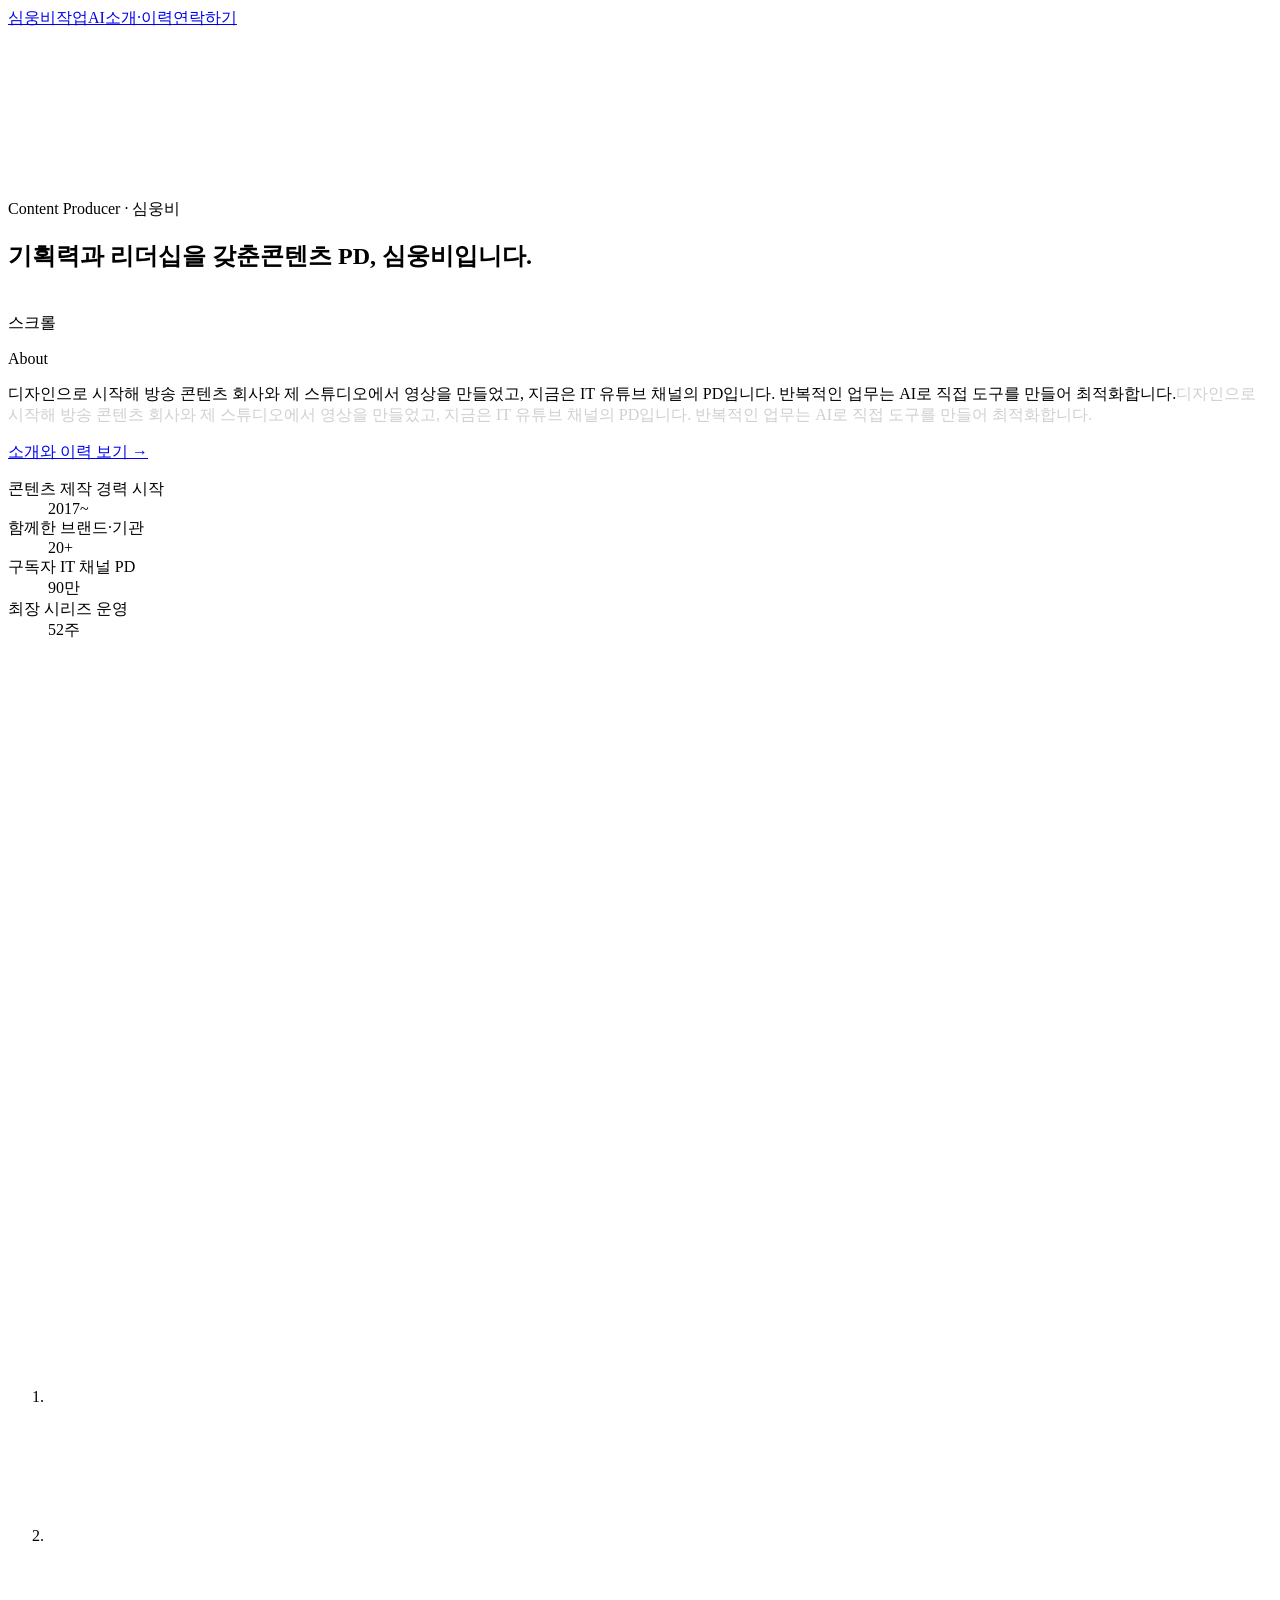
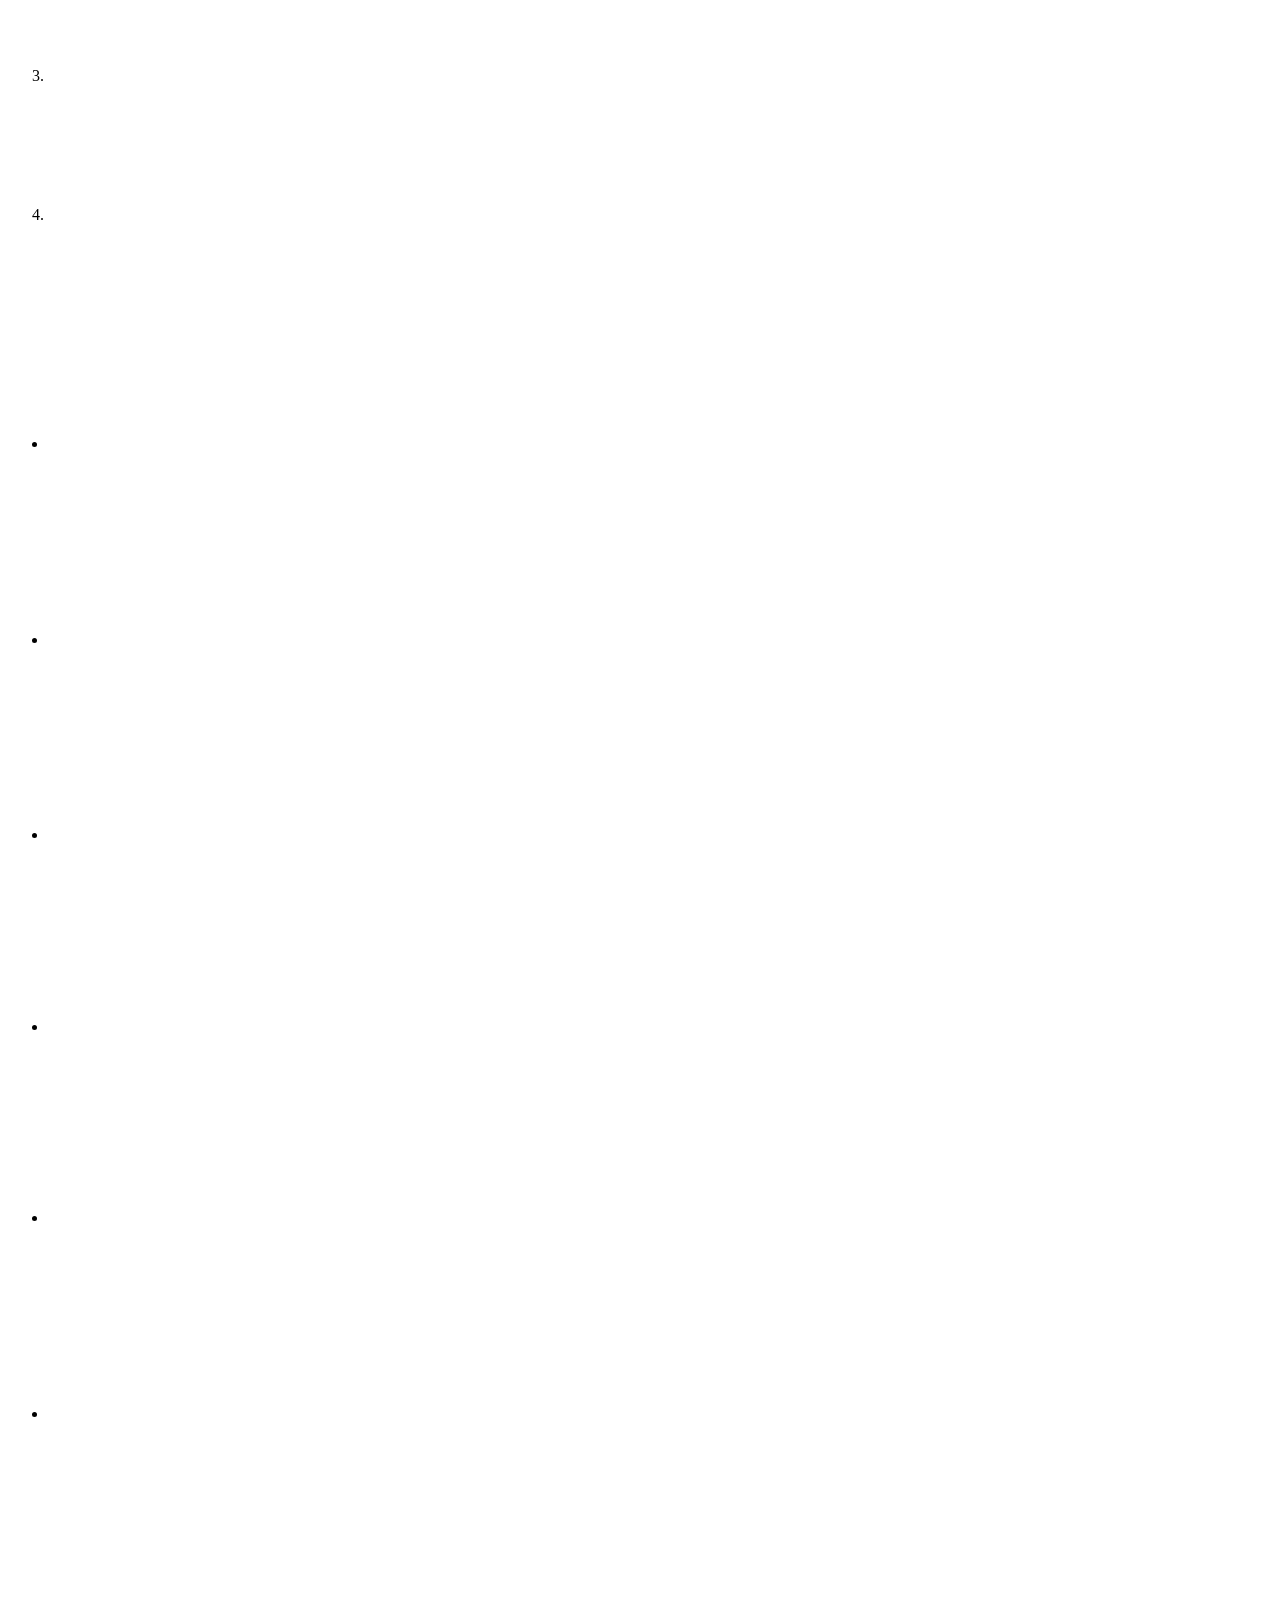
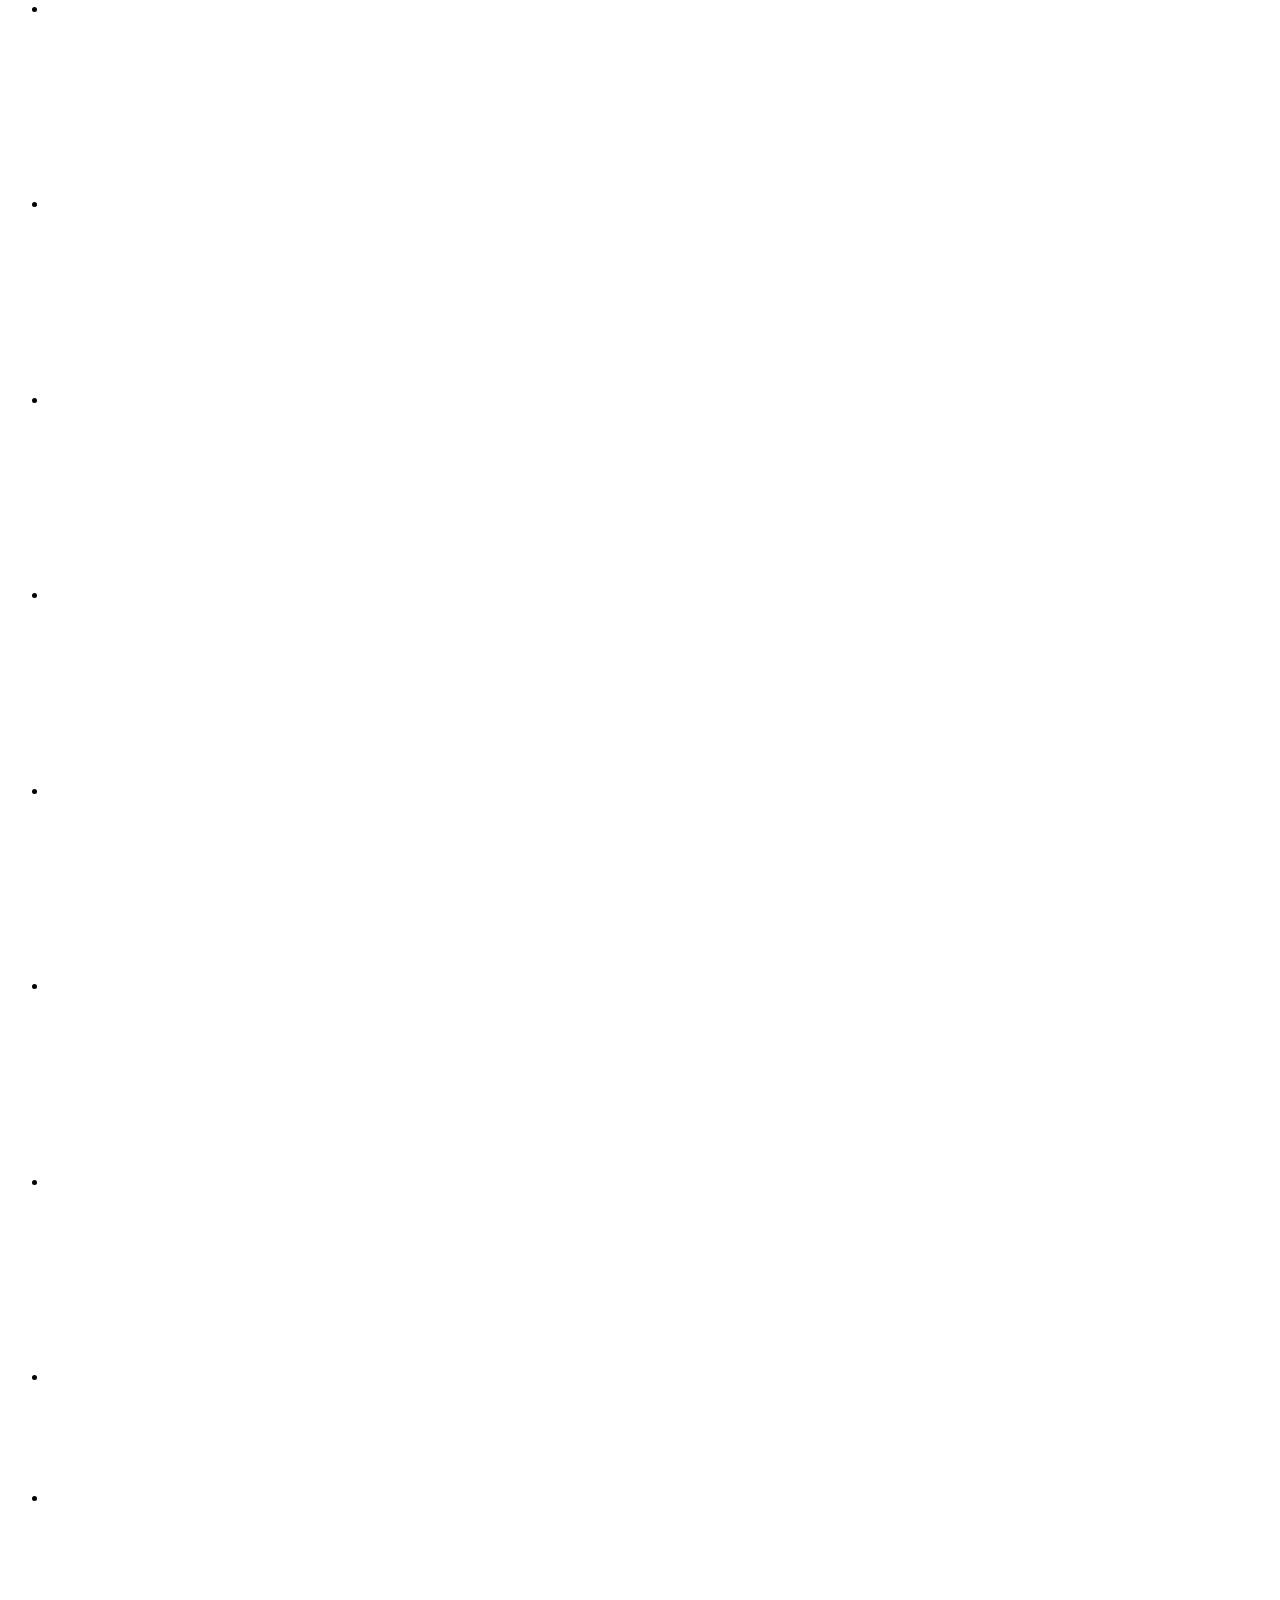
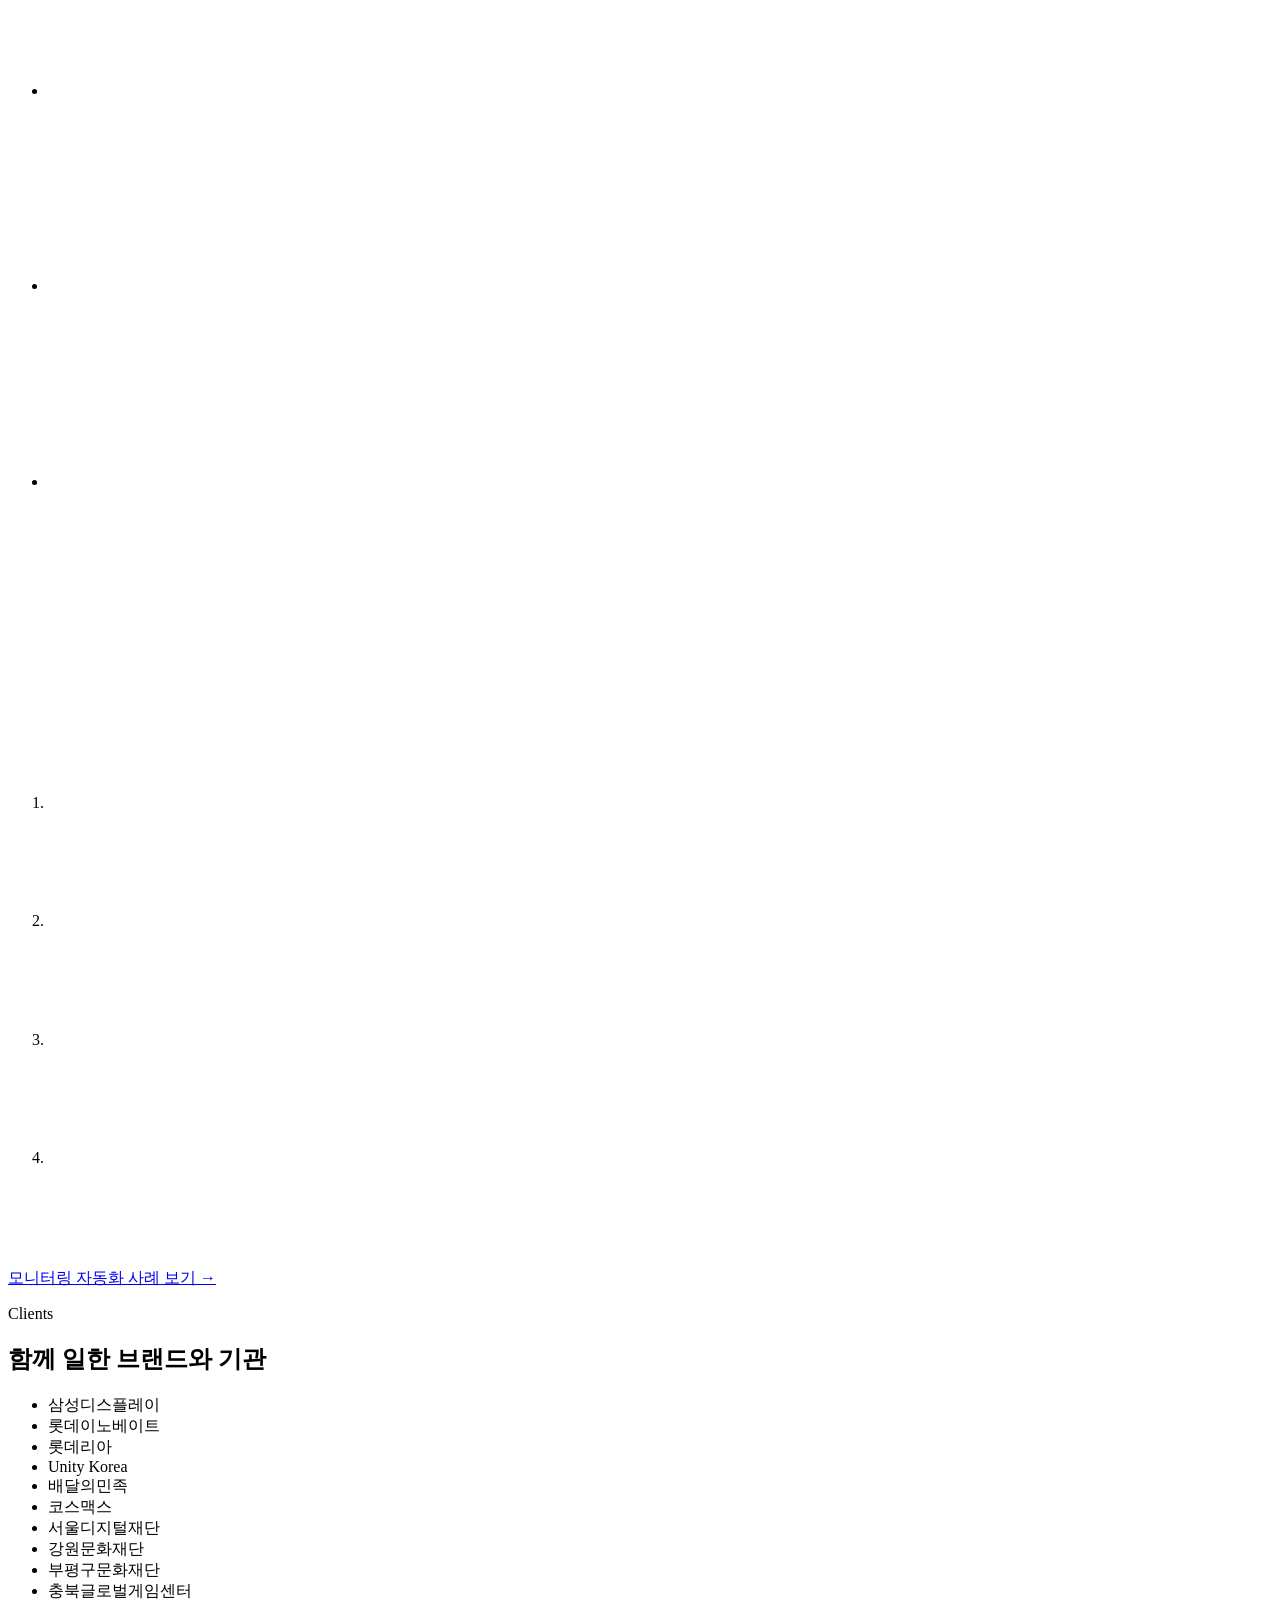
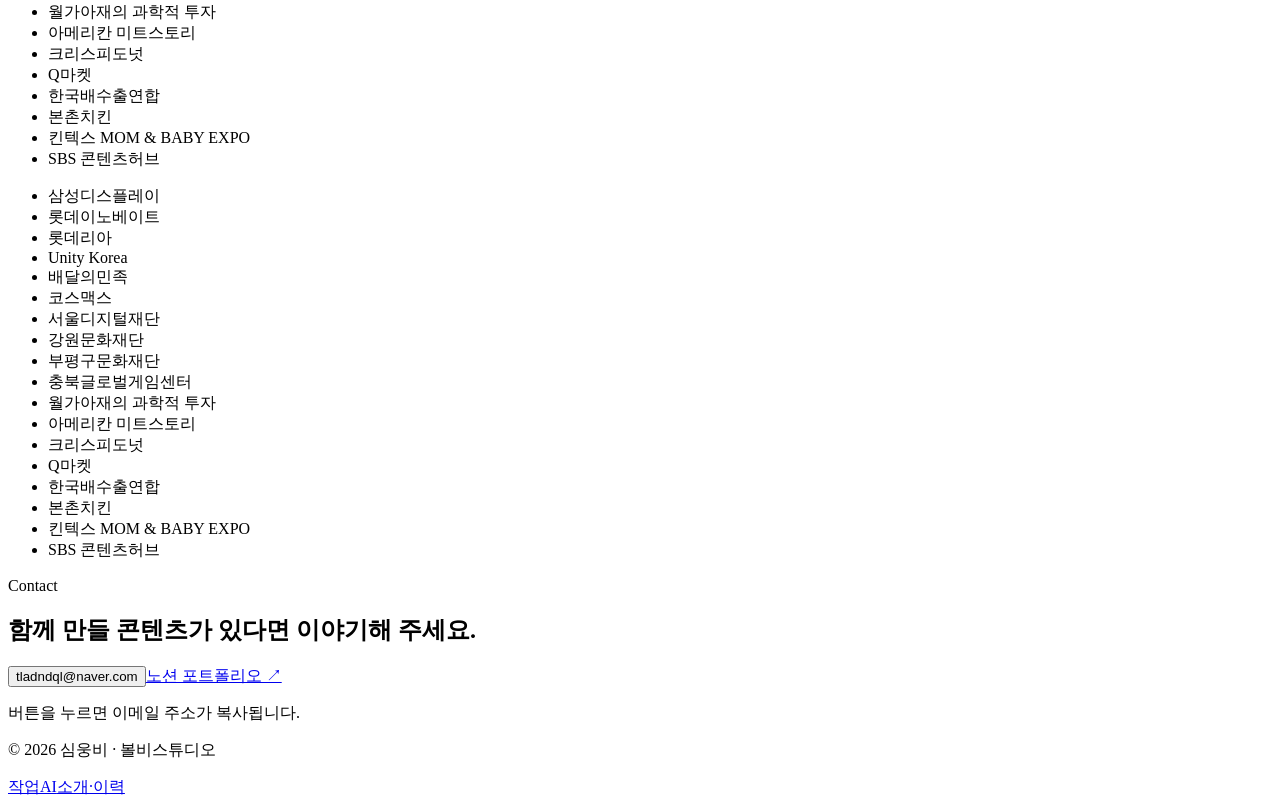
==== index.html @ 693e91f2 "Deploy portfolio 2026-10-16 02:16 Co-Authored-By: Claude Opus 5.5 <noreply@anthropic.com>" ====
<!DOCTYPE html><html lang="ko" class="geist_mono_8d43a2aa-module__8Li5zG__variable" data-scroll-behavior="smooth"><head><meta charSet="utf-8"/><meta name="viewport" content="width=device-width, initial-scale=1"/><link rel="preload" href="/wwngbi_portfolio/_next/static/media/797e433ab948586e-s.p.0r6juujl39pe6.woff2" as="font" crossorigin="" type="font/woff2"/><link rel="stylesheet" href="/wwngbi_portfolio/_next/static/chunks/28glftcyta2r6.css" data-precedence="next"/><link rel="preload" as="script" fetchPriority="low" href="/wwngbi_portfolio/_next/static/chunks/3s6nzrbk-8mnv.js"/><script src="/wwngbi_portfolio/_next/static/chunks/3450qyhportkm.js" async=""></script><script src="/wwngbi_portfolio/_next/static/chunks/196x_tfexoucg.js" async=""></script><script src="/wwngbi_portfolio/_next/static/chunks/1ggrxnsq9pg78.js" async=""></script><script src="/wwngbi_portfolio/_next/static/chunks/turbopack-2llczwt8ax38n.js" async=""></script><script src="/wwngbi_portfolio/_next/static/chunks/29ps6sqmduz-f.js" async=""></script><script src="/wwngbi_portfolio/_next/static/chunks/2xzqyr3nwp_f8.js" async=""></script><script src="/wwngbi_portfolio/_next/static/chunks/0o7ew4dhc72-c.js" async=""></script><script src="/wwngbi_portfolio/_next/static/chunks/1zjr4txvxo117.js" async=""></script><meta name="next-size-adjust" content=""/><meta name="theme-color" content="#f5f5f7" media="(prefers-color-scheme: light)"/><meta name="theme-color" content="#000000" media="(prefers-color-scheme: dark)"/><title>심웅비 · 콘텐츠 프로듀서</title><meta name="description" content="기획력과 리더십을 갖춘 콘텐츠 프로듀서 심웅비의 포트폴리오. 유튜브 채널 기획, 브랜드 필름, 글로벌 행사 영상, AI 기반 콘텐츠 워크플로우."/><link rel="icon" href="/wwngbi_portfolio/icon.png?icon.2mhjl2n72zoon.png" sizes="512x512" type="image/png"/><link rel="apple-touch-icon" href="/wwngbi_portfolio/apple-icon.png?apple-icon.1-514moe0khhh.png" sizes="180x180" type="image/png"/><script src="/wwngbi_portfolio/_next/static/chunks/0cz1d0mv5g_q7.js" noModule=""></script></head><body class="min-h-dvh"><div hidden=""><!--$--><!--/$--></div><header class="pointer-events-none fixed inset-x-0 z-50 flex justify-center px-4" style="top:calc(env(safe-area-inset-top, 0px) + 14px)"><nav aria-label="주요 메뉴" class="pointer-events-auto relative isolate flex items-center gap-0.5 whitespace-nowrap rounded-full p-1.5 sm:gap-1 transition-colors duration-300 glass"><span aria-hidden="true" class="pointer-events-none absolute left-0 top-0 -z-10 rounded-full transition-colors duration-300 bg-ink/[0.07]" style="opacity:0"></span><a class="press rounded-full px-3 py-1.5 text-[14px] font-bold tracking-tight sm:px-3.5 text-ink" href="/wwngbi_portfolio/">심웅비</a><a class="press relative rounded-full px-2.5 py-1.5 text-[13.5px] transition-colors sm:px-3.5 sm:text-[14px] text-ink-2 hover:text-ink" href="/wwngbi_portfolio/#work">작업</a><a class="press relative rounded-full px-2.5 py-1.5 text-[13.5px] transition-colors sm:px-3.5 sm:text-[14px] text-ink-2 hover:text-ink" href="/wwngbi_portfolio/ai-lab/">AI</a><a class="press relative rounded-full px-2.5 py-1.5 text-[13.5px] transition-colors sm:px-3.5 sm:text-[14px] text-ink-2 hover:text-ink" href="/wwngbi_portfolio/about/">소개·이력</a><a href="#contact" class="press ml-1 rounded-full bg-accent px-3.5 py-1.5 text-[13.5px] font-semibold text-white sm:px-4 sm:text-[14px]">연락하기</a></nav></header><main><section aria-label="소개" class="relative h-[210svh] bg-canvas"><div class="pointer-events-none absolute inset-x-0 top-0 h-[calc(44svh+40px)]" data-nav-theme="dark" aria-hidden="true"></div><div class="sticky top-0 h-svh overflow-hidden"><div class="absolute inset-0 bg-night" style="clip-path:inset(0% 0% 0% 0% round 0px)"><video class="absolute inset-0 h-full w-full object-cover" poster="/wwngbi_portfolio/reel/hero-poster.2b6b14bd.jpg" autoPlay="" muted="" loop="" playsInline="" preload="auto" aria-hidden="true"><source src="/wwngbi_portfolio/reel/hero-1080.47e39be8.mp4" type="video/mp4" media="(min-width: 768px)"/><source src="/wwngbi_portfolio/reel/hero-720.849faedf.mp4" type="video/mp4"/></video><div class="absolute inset-0 bg-gradient-to-t from-black/80 via-black/35 to-black/40"></div></div><div class="container-x absolute inset-x-0 bottom-[14svh] text-white" style="opacity:1;transform:none"><p class="eyebrow !text-white/80">Content Producer · 심웅비</p><h1 class="display mt-4 text-[clamp(40px,7.2vw,96px)]"><span class="block">기획력과 리더십을 갖춘</span><span class="block">콘텐츠 PD, 심웅비입니다.</span></h1></div><div class="absolute inset-x-0 bottom-[calc(9svh+20px)] flex justify-center px-4" style="opacity:0;transform:translateY(16px)"><div class="glass-dark flex items-center gap-3 rounded-full py-2 pl-2 pr-5 text-[13px]" aria-live="polite"><span class="flex gap-1 pl-2" aria-hidden="true"><span class="h-1.5 rounded-full transition-all duration-500 w-5 bg-white"></span><span class="h-1.5 rounded-full transition-all duration-500 w-1.5 bg-white/40"></span><span class="h-1.5 rounded-full transition-all duration-500 w-1.5 bg-white/40"></span><span class="h-1.5 rounded-full transition-all duration-500 w-1.5 bg-white/40"></span><span class="h-1.5 rounded-full transition-all duration-500 w-1.5 bg-white/40"></span><span class="h-1.5 rounded-full transition-all duration-500 w-1.5 bg-white/40"></span><span class="h-1.5 rounded-full transition-all duration-500 w-1.5 bg-white/40"></span><span class="h-1.5 rounded-full transition-all duration-500 w-1.5 bg-white/40"></span><span class="h-1.5 rounded-full transition-all duration-500 w-1.5 bg-white/40"></span><span class="h-1.5 rounded-full transition-all duration-500 w-1.5 bg-white/40"></span><span class="h-1.5 rounded-full transition-all duration-500 w-1.5 bg-white/40"></span><span class="h-1.5 rounded-full transition-all duration-500 w-1.5 bg-white/40"></span></span><span class="whitespace-nowrap text-white/70">브랜드 필름</span><span class="whitespace-nowrap font-semibold">롯데이노베이트 CES 2025 티저</span></div></div><div class="absolute inset-x-0 bottom-6 flex justify-center text-[12px] text-white/70" aria-hidden="true" style="opacity:1"><span class="flex flex-col items-center gap-2">스크롤<span class="h-8 w-px bg-gradient-to-b from-white/70 to-transparent"></span></span></div></div></section><section class="container-x pb-24 pt-10 md:pb-32"><p class="eyebrow">About</p><p class="mt-6 max-w-[36ch] text-[clamp(23px,2.9vw,38px)] font-medium leading-[1.5] tracking-[-0.025em] text-ink-2 [text-wrap:pretty]"><span class="sr-only select-none">디자인으로 시작해 방송 콘텐츠 회사와 제 스튜디오에서 영상을 만들었고, 지금은 IT 유튜브 채널의 PD입니다. 반복적인 업무는 AI로 직접 도구를 만들어 최적화합니다.</span><span aria-hidden="true" style="opacity:0.18">디자인으로</span> <span aria-hidden="true" style="opacity:0.18">시작해</span> <span aria-hidden="true" style="opacity:0.18">방송</span> <span aria-hidden="true" style="opacity:0.18">콘텐츠</span> <span aria-hidden="true" style="opacity:0.18">회사와</span> <span aria-hidden="true" style="opacity:0.18">제</span> <span aria-hidden="true" style="opacity:0.18">스튜디오에서</span> <span aria-hidden="true" style="opacity:0.18">영상을</span> <span aria-hidden="true" style="opacity:0.18">만들었고,</span> <span aria-hidden="true" style="opacity:0.18">지금은</span> <span aria-hidden="true" class="whitespace-nowrap font-bold text-ink" style="opacity:0.18">IT 유튜브 채널의 PD</span><span aria-hidden="true" style="opacity:0.18">입니다.</span> <span aria-hidden="true" style="opacity:0.18">반복적인</span> <span aria-hidden="true" style="opacity:0.18">업무는</span> <span aria-hidden="true" style="opacity:0.18">AI로</span> <span aria-hidden="true" style="opacity:0.18">직접</span> <span aria-hidden="true" style="opacity:0.18">도구를</span> <span aria-hidden="true" style="opacity:0.18">만들어</span> <span aria-hidden="true" style="opacity:0.18">최적화합니다.</span></p><a class="press mt-10 inline-flex items-center gap-2 text-[17px] font-semibold text-accent" href="/wwngbi_portfolio/about/">소개와 이력 보기<!-- --> <span aria-hidden="true">→</span></a></section><section aria-label="주요 숫자" class="container-x"><dl class="grid grid-cols-2 gap-px overflow-hidden rounded-[var(--radius-card)] bg-line md:grid-cols-4"><div class="flex flex-col bg-surface p-6 md:p-8"><dt class="order-2 mt-2 text-[14px] text-ink-2">콘텐츠 제작 경력 시작</dt><dd class="display order-1 text-[clamp(36px,4.6vw,56px)] tabular-nums">2017<span class="ml-0.5 text-[0.5em] font-bold text-ink-3">~</span></dd></div><div class="flex flex-col bg-surface p-6 md:p-8"><dt class="order-2 mt-2 text-[14px] text-ink-2">함께한 브랜드·기관</dt><dd class="display order-1 text-[clamp(36px,4.6vw,56px)] tabular-nums">20<span class="ml-0.5 text-[0.5em] font-bold text-ink-3">+</span></dd></div><div class="flex flex-col bg-surface p-6 md:p-8"><dt class="order-2 mt-2 text-[14px] text-ink-2">구독자 IT 채널 PD</dt><dd class="display order-1 text-[clamp(36px,4.6vw,56px)] tabular-nums">90<span class="ml-0.5 text-[0.5em] font-bold text-ink-3">만</span></dd></div><div class="flex flex-col bg-surface p-6 md:p-8"><dt class="order-2 mt-2 text-[14px] text-ink-2">최장 시리즈 운영</dt><dd class="display order-1 text-[clamp(36px,4.6vw,56px)] tabular-nums">52<span class="ml-0.5 text-[0.5em] font-bold text-ink-3">주</span></dd></div></dl></section><section aria-labelledby="pillars-label" class="container-x pt-28 md:pt-36"><div class="max-w-3xl" style="opacity:0;transform:translateY(28px)"><h2 id="pillars-label" class="eyebrow">What I do</h2></div><div class="grid gap-4 md:grid-cols-3 mt-6"><div class="card flex flex-col p-7 md:p-8" style="opacity:0;transform:translateY(28px)"><span class="font-mono text-[12px] tracking-wider text-accent">PLAN</span><h3 class="title mt-10 text-[28px]">기획</h3><p class="mt-3 text-[15.5px] leading-relaxed text-ink-2">채널의 방향을 정하고, 시리즈 포맷과 회차 구성을 설계합니다.</p><ul class="mt-6 grid gap-2 border-t border-line pt-5 text-[14.5px]"><li class="flex gap-2.5"><span aria-hidden="true" class="mt-[9px] size-1.5 shrink-0 rounded-full bg-accent"></span>8–12주 장기 시리즈 3건 운영</li><li class="flex gap-2.5"><span aria-hidden="true" class="mt-[9px] size-1.5 shrink-0 rounded-full bg-accent"></span>기관·브랜드 채널 콘텐츠 기획</li><li class="flex gap-2.5"><span aria-hidden="true" class="mt-[9px] size-1.5 shrink-0 rounded-full bg-accent"></span>구독자 90만 IT 채널 PD</li></ul></div><div class="card flex flex-col p-7 md:p-8" style="opacity:0;transform:translateY(28px)"><span class="font-mono text-[12px] tracking-wider text-accent">MAKE</span><h3 class="title mt-10 text-[28px]">제작·디자인</h3><p class="mt-3 text-[15.5px] leading-relaxed text-ink-2">연출, 촬영, 편집, 색보정, 모션까지 직접 완성합니다.</p><ul class="mt-6 grid gap-2 border-t border-line pt-5 text-[14.5px]"><li class="flex gap-2.5"><span aria-hidden="true" class="mt-[9px] size-1.5 shrink-0 rounded-full bg-accent"></span>CES·gamescom 등 글로벌 전시 현장 제작</li><li class="flex gap-2.5"><span aria-hidden="true" class="mt-[9px] size-1.5 shrink-0 rounded-full bg-accent"></span>브랜드 필름과 기업 홍보영상</li><li class="flex gap-2.5"><span aria-hidden="true" class="mt-[9px] size-1.5 shrink-0 rounded-full bg-accent"></span>Adobe PS · AI · AE · PR</li></ul></div><div class="card flex flex-col p-7 md:p-8" style="opacity:0;transform:translateY(28px)"><span class="font-mono text-[12px] tracking-wider text-accent">SCALE</span><h3 class="title mt-10 text-[28px]">AI·자동화</h3><p class="mt-3 text-[15.5px] leading-relaxed text-ink-2">AI와 자동화 도구로 트렌드 분석, 아이디어 발굴, 제작 과정을 개선합니다.</p><ul class="mt-6 grid gap-2 border-t border-line pt-5 text-[14.5px]"><li class="flex gap-2.5"><span aria-hidden="true" class="mt-[9px] size-1.5 shrink-0 rounded-full bg-accent"></span>트렌드·채널 모니터링 자동화</li><li class="flex gap-2.5"><span aria-hidden="true" class="mt-[9px] size-1.5 shrink-0 rounded-full bg-accent"></span>AI 기반 기획 워크플로우</li><li class="flex gap-2.5"><span aria-hidden="true" class="mt-[9px] size-1.5 shrink-0 rounded-full bg-accent"></span>반복 업무 자동화</li></ul></div></div></section><section id="work" aria-labelledby="work-title" class="container-x pt-28 md:pt-36"><div class="flex flex-wrap items-end justify-between gap-6" style="opacity:0;transform:translateY(28px)"><div class="max-w-3xl"><p class="eyebrow">Selected Work</p><h2 id="work-title" class="section-title mt-4">IT 유튜브 콘텐츠</h2></div></div><div class="mt-12"><ol class="grid gap-x-5 gap-y-10 md:grid-cols-2"><li><div style="opacity:0;transform:translateY(28px)"><a href="https://www.youtube.com/watch?v=Vtni0Dz35sk" target="_blank" rel="noopener noreferrer" class="group block"><div class="relative aspect-video overflow-hidden rounded-[var(--radius-card)] bg-night"><img alt="AI 안경 끼고 수능 문제 풀어봤습니다. 그런데 점수가.. 썸네일" loading="lazy" decoding="async" data-nimg="fill" class="object-cover transition-transform duration-700 ease-[var(--ease-apple)] group-hover:scale-[1.03]" style="position:absolute;height:100%;width:100%;left:0;top:0;right:0;bottom:0;color:transparent" sizes="(min-width: 768px) 50vw, 100vw" srcSet="/wwngbi_portfolio/work/techmong/Vtni0Dz35sk.jpg?w=384 384w, /wwngbi_portfolio/work/techmong/Vtni0Dz35sk.jpg?w=640 640w, /wwngbi_portfolio/work/techmong/Vtni0Dz35sk.jpg?w=750 750w, /wwngbi_portfolio/work/techmong/Vtni0Dz35sk.jpg?w=828 828w, /wwngbi_portfolio/work/techmong/Vtni0Dz35sk.jpg?w=1080 1080w, /wwngbi_portfolio/work/techmong/Vtni0Dz35sk.jpg?w=1200 1200w, /wwngbi_portfolio/work/techmong/Vtni0Dz35sk.jpg?w=1920 1920w, /wwngbi_portfolio/work/techmong/Vtni0Dz35sk.jpg?w=2048 2048w, /wwngbi_portfolio/work/techmong/Vtni0Dz35sk.jpg?w=3840 3840w" src="/wwngbi_portfolio/work/techmong/Vtni0Dz35sk.jpg?w=3840"/><span class="glass-dark absolute bottom-4 right-4 flex items-center gap-1.5 rounded-full px-3 py-1 text-[12px] font-medium opacity-0 transition-opacity duration-300 group-hover:opacity-100 group-focus-visible:opacity-100">YouTube에서 보기 <span aria-hidden="true">↗</span></span></div><div class="mt-5 flex items-start gap-4"><span class="font-mono text-[13px] font-semibold tabular-nums text-accent">01</span><div class="min-w-0"><h3 class="text-[18px] font-bold leading-snug tracking-tight md:text-[20px]">AI 안경 끼고 수능 문제 풀어봤습니다. 그런데 점수가..</h3><p class="mt-2 flex flex-wrap items-center gap-x-3 gap-y-1 text-[14px] text-ink-3"><span>조회수 <b class="font-semibold tabular-nums text-ink">114만<!-- -->회</b></span><span aria-hidden="true">·</span><span>테크몽</span><span aria-hidden="true">·</span><span class="tabular-nums">2026.06</span></p></div></div></a></div></li><li><div style="opacity:0;transform:translateY(28px)"><a href="https://www.youtube.com/watch?v=dpkJCcqBZOs" target="_blank" rel="noopener noreferrer" class="group block"><div class="relative aspect-video overflow-hidden rounded-[var(--radius-card)] bg-night"><img alt="폰 안 보고 카톡 몰래 보는 법 ㅋㅋ AI 안경 이렇게 좋아진 거 나만 몰랐어.. 썸네일" loading="lazy" decoding="async" data-nimg="fill" class="object-cover transition-transform duration-700 ease-[var(--ease-apple)] group-hover:scale-[1.03]" style="position:absolute;height:100%;width:100%;left:0;top:0;right:0;bottom:0;color:transparent" sizes="(min-width: 768px) 50vw, 100vw" srcSet="/wwngbi_portfolio/work/techmong/dpkJCcqBZOs.jpg?w=384 384w, /wwngbi_portfolio/work/techmong/dpkJCcqBZOs.jpg?w=640 640w, /wwngbi_portfolio/work/techmong/dpkJCcqBZOs.jpg?w=750 750w, /wwngbi_portfolio/work/techmong/dpkJCcqBZOs.jpg?w=828 828w, /wwngbi_portfolio/work/techmong/dpkJCcqBZOs.jpg?w=1080 1080w, /wwngbi_portfolio/work/techmong/dpkJCcqBZOs.jpg?w=1200 1200w, /wwngbi_portfolio/work/techmong/dpkJCcqBZOs.jpg?w=1920 1920w, /wwngbi_portfolio/work/techmong/dpkJCcqBZOs.jpg?w=2048 2048w, /wwngbi_portfolio/work/techmong/dpkJCcqBZOs.jpg?w=3840 3840w" src="/wwngbi_portfolio/work/techmong/dpkJCcqBZOs.jpg?w=3840"/><span class="glass-dark absolute bottom-4 right-4 flex items-center gap-1.5 rounded-full px-3 py-1 text-[12px] font-medium opacity-0 transition-opacity duration-300 group-hover:opacity-100 group-focus-visible:opacity-100">YouTube에서 보기 <span aria-hidden="true">↗</span></span></div><div class="mt-5 flex items-start gap-4"><span class="font-mono text-[13px] font-semibold tabular-nums text-accent">02</span><div class="min-w-0"><h3 class="text-[18px] font-bold leading-snug tracking-tight md:text-[20px]">폰 안 보고 카톡 몰래 보는 법 ㅋㅋ AI 안경 이렇게 좋아진 거 나만 몰랐어..</h3><p class="mt-2 flex flex-wrap items-center gap-x-3 gap-y-1 text-[14px] text-ink-3"><span>조회수 <b class="font-semibold tabular-nums text-ink">85만<!-- -->회</b></span><span aria-hidden="true">·</span><span>테크몽</span><span aria-hidden="true">·</span><span class="tabular-nums">2026.06</span></p></div></div></a></div></li><li><div style="opacity:0;transform:translateY(28px)"><a href="https://www.youtube.com/watch?v=_6fSJhzxGvA" target="_blank" rel="noopener noreferrer" class="group block"><div class="relative aspect-video overflow-hidden rounded-[var(--radius-card)] bg-night"><img alt="통신사, 판매점에서 알려주지 않는 스마트폰 싸게 사는 방법 썸네일" loading="lazy" decoding="async" data-nimg="fill" class="object-cover transition-transform duration-700 ease-[var(--ease-apple)] group-hover:scale-[1.03]" style="position:absolute;height:100%;width:100%;left:0;top:0;right:0;bottom:0;color:transparent" sizes="(min-width: 768px) 50vw, 100vw" srcSet="/wwngbi_portfolio/work/techmong/_6fSJhzxGvA.jpg?w=384 384w, /wwngbi_portfolio/work/techmong/_6fSJhzxGvA.jpg?w=640 640w, /wwngbi_portfolio/work/techmong/_6fSJhzxGvA.jpg?w=750 750w, /wwngbi_portfolio/work/techmong/_6fSJhzxGvA.jpg?w=828 828w, /wwngbi_portfolio/work/techmong/_6fSJhzxGvA.jpg?w=1080 1080w, /wwngbi_portfolio/work/techmong/_6fSJhzxGvA.jpg?w=1200 1200w, /wwngbi_portfolio/work/techmong/_6fSJhzxGvA.jpg?w=1920 1920w, /wwngbi_portfolio/work/techmong/_6fSJhzxGvA.jpg?w=2048 2048w, /wwngbi_portfolio/work/techmong/_6fSJhzxGvA.jpg?w=3840 3840w" src="/wwngbi_portfolio/work/techmong/_6fSJhzxGvA.jpg?w=3840"/><span class="glass-dark absolute bottom-4 right-4 flex items-center gap-1.5 rounded-full px-3 py-1 text-[12px] font-medium opacity-0 transition-opacity duration-300 group-hover:opacity-100 group-focus-visible:opacity-100">YouTube에서 보기 <span aria-hidden="true">↗</span></span></div><div class="mt-5 flex items-start gap-4"><span class="font-mono text-[13px] font-semibold tabular-nums text-accent">03</span><div class="min-w-0"><h3 class="text-[18px] font-bold leading-snug tracking-tight md:text-[20px]">통신사, 판매점에서 알려주지 않는 스마트폰 싸게 사는 방법</h3><p class="mt-2 flex flex-wrap items-center gap-x-3 gap-y-1 text-[14px] text-ink-3"><span>조회수 <b class="font-semibold tabular-nums text-ink">78만<!-- -->회</b></span><span aria-hidden="true">·</span><span>테크몽</span><span aria-hidden="true">·</span><span class="tabular-nums">2025.08</span></p></div></div></a></div></li><li><div style="opacity:0;transform:translateY(28px)"><a href="https://www.youtube.com/watch?v=BMfqn5Os8iY" target="_blank" rel="noopener noreferrer" class="group block"><div class="relative aspect-video overflow-hidden rounded-[var(--radius-card)] bg-night"><img alt="갤럭시 폰+아이패드가 최강 조합인 이유! 진짜 개편하다니까요? 썸네일" loading="lazy" decoding="async" data-nimg="fill" class="object-cover transition-transform duration-700 ease-[var(--ease-apple)] group-hover:scale-[1.03]" style="position:absolute;height:100%;width:100%;left:0;top:0;right:0;bottom:0;color:transparent" sizes="(min-width: 768px) 50vw, 100vw" srcSet="/wwngbi_portfolio/work/techmong/BMfqn5Os8iY.jpg?w=384 384w, /wwngbi_portfolio/work/techmong/BMfqn5Os8iY.jpg?w=640 640w, /wwngbi_portfolio/work/techmong/BMfqn5Os8iY.jpg?w=750 750w, /wwngbi_portfolio/work/techmong/BMfqn5Os8iY.jpg?w=828 828w, /wwngbi_portfolio/work/techmong/BMfqn5Os8iY.jpg?w=1080 1080w, /wwngbi_portfolio/work/techmong/BMfqn5Os8iY.jpg?w=1200 1200w, /wwngbi_portfolio/work/techmong/BMfqn5Os8iY.jpg?w=1920 1920w, /wwngbi_portfolio/work/techmong/BMfqn5Os8iY.jpg?w=2048 2048w, /wwngbi_portfolio/work/techmong/BMfqn5Os8iY.jpg?w=3840 3840w" src="/wwngbi_portfolio/work/techmong/BMfqn5Os8iY.jpg?w=3840"/><span class="glass-dark absolute bottom-4 right-4 flex items-center gap-1.5 rounded-full px-3 py-1 text-[12px] font-medium opacity-0 transition-opacity duration-300 group-hover:opacity-100 group-focus-visible:opacity-100">YouTube에서 보기 <span aria-hidden="true">↗</span></span></div><div class="mt-5 flex items-start gap-4"><span class="font-mono text-[13px] font-semibold tabular-nums text-accent">04</span><div class="min-w-0"><h3 class="text-[18px] font-bold leading-snug tracking-tight md:text-[20px]">갤럭시 폰+아이패드가 최강 조합인 이유! 진짜 개편하다니까요?</h3><p class="mt-2 flex flex-wrap items-center gap-x-3 gap-y-1 text-[14px] text-ink-3"><span>조회수 <b class="font-semibold tabular-nums text-ink">64만<!-- -->회</b></span><span aria-hidden="true">·</span><span>테크몽</span><span aria-hidden="true">·</span><span class="tabular-nums">2025.04</span></p></div></div></a></div></li></ol></div></section><section aria-labelledby="all-work-title" class="container-x pb-28 pt-28 md:pb-36 md:pt-36"><div class="mb-12" style="opacity:0;transform:translateY(28px)"><p class="eyebrow">All Work</p><h2 id="all-work-title" class="section-title mt-4">전체 작업</h2></div><ul class="grid grid-cols-1 gap-x-5 gap-y-8 sm:grid-cols-2 lg:grid-cols-3"><li><div style="opacity:0;transform:translateY(28px)"><a href="https://www.youtube.com/watch?v=2IErQclWc64" target="_blank" rel="noopener noreferrer" class="group block"><div class="relative aspect-video overflow-hidden rounded-[20px] bg-night"><img alt="롯데이노베이트 CES 2025 티저 영상 장면" loading="lazy" decoding="async" data-nimg="fill" class="object-cover transition-transform duration-700 ease-[var(--ease-apple)] group-hover:scale-[1.05]" style="position:absolute;height:100%;width:100%;left:0;top:0;right:0;bottom:0;color:transparent" sizes="(min-width: 1024px) 33vw, (min-width: 640px) 50vw, 100vw" srcSet="/wwngbi_portfolio/work/lotte-ces-2025.jpg?w=256 256w, /wwngbi_portfolio/work/lotte-ces-2025.jpg?w=384 384w, /wwngbi_portfolio/work/lotte-ces-2025.jpg?w=640 640w, /wwngbi_portfolio/work/lotte-ces-2025.jpg?w=750 750w, /wwngbi_portfolio/work/lotte-ces-2025.jpg?w=828 828w, /wwngbi_portfolio/work/lotte-ces-2025.jpg?w=1080 1080w, /wwngbi_portfolio/work/lotte-ces-2025.jpg?w=1200 1200w, /wwngbi_portfolio/work/lotte-ces-2025.jpg?w=1920 1920w, /wwngbi_portfolio/work/lotte-ces-2025.jpg?w=2048 2048w, /wwngbi_portfolio/work/lotte-ces-2025.jpg?w=3840 3840w" src="/wwngbi_portfolio/work/lotte-ces-2025.jpg?w=3840"/><span class="glass-dark absolute bottom-3 right-3 rounded-full px-2.5 py-1 text-[11.5px] opacity-0 transition-opacity duration-300 group-hover:opacity-100 group-focus-visible:opacity-100">YouTube ↗</span></div><div class="mt-3.5 flex items-start justify-between gap-3"><div class="min-w-0"><h3 class="text-[16.5px] font-semibold leading-snug tracking-tight">롯데이노베이트 CES 2025 티저</h3><p class="mt-0.5 text-[13.5px] text-ink-3">롯데이노베이트</p></div><span class="mt-0.5 shrink-0 font-mono text-[12px] text-ink-3 tabular-nums">1주 · 2025</span></div><p class="mt-2 flex flex-wrap gap-1.5"><span class="rounded-full px-2.5 py-0.5 text-[12px] bg-accent-soft font-medium text-accent">후반 제작</span><span class="rounded-full px-2.5 py-0.5 text-[12px] bg-ink/[0.05] text-ink-2">브랜드 필름</span></p></a></div></li><li><div style="opacity:0;transform:translateY(28px)"><a href="https://www.youtube.com/watch?v=3efITTc7xMg" target="_blank" rel="noopener noreferrer" class="group block"><div class="relative aspect-video overflow-hidden rounded-[20px] bg-night"><img alt="아메리칸 미트로, 세계 속으로 영상 장면" loading="lazy" decoding="async" data-nimg="fill" class="object-cover transition-transform duration-700 ease-[var(--ease-apple)] group-hover:scale-[1.05]" style="position:absolute;height:100%;width:100%;left:0;top:0;right:0;bottom:0;color:transparent" sizes="(min-width: 1024px) 33vw, (min-width: 640px) 50vw, 100vw" srcSet="/wwngbi_portfolio/work/american-meat.jpg?w=256 256w, /wwngbi_portfolio/work/american-meat.jpg?w=384 384w, /wwngbi_portfolio/work/american-meat.jpg?w=640 640w, /wwngbi_portfolio/work/american-meat.jpg?w=750 750w, /wwngbi_portfolio/work/american-meat.jpg?w=828 828w, /wwngbi_portfolio/work/american-meat.jpg?w=1080 1080w, /wwngbi_portfolio/work/american-meat.jpg?w=1200 1200w, /wwngbi_portfolio/work/american-meat.jpg?w=1920 1920w, /wwngbi_portfolio/work/american-meat.jpg?w=2048 2048w, /wwngbi_portfolio/work/american-meat.jpg?w=3840 3840w" src="/wwngbi_portfolio/work/american-meat.jpg?w=3840"/><span class="glass-dark absolute bottom-3 right-3 rounded-full px-2.5 py-1 text-[11.5px] opacity-0 transition-opacity duration-300 group-hover:opacity-100 group-focus-visible:opacity-100">YouTube ↗</span></div><div class="mt-3.5 flex items-start justify-between gap-3"><div class="min-w-0"><h3 class="text-[16.5px] font-semibold leading-snug tracking-tight">아메리칸 미트로, 세계 속으로</h3><p class="mt-0.5 text-[13.5px] text-ink-3">아메리칸 미트스토리</p></div><span class="mt-0.5 shrink-0 font-mono text-[12px] text-ink-3 tabular-nums">10주</span></div><p class="mt-2 flex flex-wrap gap-1.5"><span class="rounded-full px-2.5 py-0.5 text-[12px] bg-accent-soft font-medium text-accent">기획부터 참여</span><span class="rounded-full px-2.5 py-0.5 text-[12px] bg-ink/[0.05] text-ink-2">YouTube 시리즈</span></p></a></div></li><li><div style="opacity:0;transform:translateY(28px)"><a href="https://www.youtube.com/watch?v=--Fia6RbKkw" target="_blank" rel="noopener noreferrer" class="group block"><div class="relative aspect-video overflow-hidden rounded-[20px] bg-night"><img alt="Samsung Display CES 2023 영상 장면" loading="lazy" decoding="async" data-nimg="fill" class="object-cover transition-transform duration-700 ease-[var(--ease-apple)] group-hover:scale-[1.05]" style="position:absolute;height:100%;width:100%;left:0;top:0;right:0;bottom:0;color:transparent" sizes="(min-width: 1024px) 33vw, (min-width: 640px) 50vw, 100vw" srcSet="/wwngbi_portfolio/work/samsung-display-ces.jpg?w=256 256w, /wwngbi_portfolio/work/samsung-display-ces.jpg?w=384 384w, /wwngbi_portfolio/work/samsung-display-ces.jpg?w=640 640w, /wwngbi_portfolio/work/samsung-display-ces.jpg?w=750 750w, /wwngbi_portfolio/work/samsung-display-ces.jpg?w=828 828w, /wwngbi_portfolio/work/samsung-display-ces.jpg?w=1080 1080w, /wwngbi_portfolio/work/samsung-display-ces.jpg?w=1200 1200w, /wwngbi_portfolio/work/samsung-display-ces.jpg?w=1920 1920w, /wwngbi_portfolio/work/samsung-display-ces.jpg?w=2048 2048w, /wwngbi_portfolio/work/samsung-display-ces.jpg?w=3840 3840w" src="/wwngbi_portfolio/work/samsung-display-ces.jpg?w=3840"/><span class="glass-dark absolute bottom-3 right-3 rounded-full px-2.5 py-1 text-[11.5px] opacity-0 transition-opacity duration-300 group-hover:opacity-100 group-focus-visible:opacity-100">YouTube ↗</span></div><div class="mt-3.5 flex items-start justify-between gap-3"><div class="min-w-0"><h3 class="text-[16.5px] font-semibold leading-snug tracking-tight">Samsung Display CES 2023</h3><p class="mt-0.5 text-[13.5px] text-ink-3">삼성디스플레이</p></div><span class="mt-0.5 shrink-0 font-mono text-[12px] text-ink-3 tabular-nums">1주 · 2023</span></div><p class="mt-2 flex flex-wrap gap-1.5"><span class="rounded-full px-2.5 py-0.5 text-[12px] bg-accent-soft font-medium text-accent">연출·촬영</span><span class="rounded-full px-2.5 py-0.5 text-[12px] bg-ink/[0.05] text-ink-2">행사·공연</span></p></a></div></li><li><div style="opacity:0;transform:translateY(28px)"><a href="https://www.youtube.com/watch?v=5xQ0dUVLHDU" target="_blank" rel="noopener noreferrer" class="group block"><div class="relative aspect-video overflow-hidden rounded-[20px] bg-night"><img alt="Samsung Display gamescom 2022 영상 장면" loading="lazy" decoding="async" data-nimg="fill" class="object-cover transition-transform duration-700 ease-[var(--ease-apple)] group-hover:scale-[1.05]" style="position:absolute;height:100%;width:100%;left:0;top:0;right:0;bottom:0;color:transparent" sizes="(min-width: 1024px) 33vw, (min-width: 640px) 50vw, 100vw" srcSet="/wwngbi_portfolio/work/samsung-display-gamescom.jpg?w=256 256w, /wwngbi_portfolio/work/samsung-display-gamescom.jpg?w=384 384w, /wwngbi_portfolio/work/samsung-display-gamescom.jpg?w=640 640w, /wwngbi_portfolio/work/samsung-display-gamescom.jpg?w=750 750w, /wwngbi_portfolio/work/samsung-display-gamescom.jpg?w=828 828w, /wwngbi_portfolio/work/samsung-display-gamescom.jpg?w=1080 1080w, /wwngbi_portfolio/work/samsung-display-gamescom.jpg?w=1200 1200w, /wwngbi_portfolio/work/samsung-display-gamescom.jpg?w=1920 1920w, /wwngbi_portfolio/work/samsung-display-gamescom.jpg?w=2048 2048w, /wwngbi_portfolio/work/samsung-display-gamescom.jpg?w=3840 3840w" src="/wwngbi_portfolio/work/samsung-display-gamescom.jpg?w=3840"/><span class="glass-dark absolute bottom-3 right-3 rounded-full px-2.5 py-1 text-[11.5px] opacity-0 transition-opacity duration-300 group-hover:opacity-100 group-focus-visible:opacity-100">YouTube ↗</span></div><div class="mt-3.5 flex items-start justify-between gap-3"><div class="min-w-0"><h3 class="text-[16.5px] font-semibold leading-snug tracking-tight">Samsung Display gamescom 2022</h3><p class="mt-0.5 text-[13.5px] text-ink-3">삼성디스플레이</p></div><span class="mt-0.5 shrink-0 font-mono text-[12px] text-ink-3 tabular-nums">1주 · 2022</span></div><p class="mt-2 flex flex-wrap gap-1.5"><span class="rounded-full px-2.5 py-0.5 text-[12px] bg-accent-soft font-medium text-accent">연출·촬영</span><span class="rounded-full px-2.5 py-0.5 text-[12px] bg-ink/[0.05] text-ink-2">행사·공연</span></p></a></div></li><li><div style="opacity:0;transform:translateY(28px)"><a href="https://www.youtube.com/watch?v=nKWkzYbJZTM" target="_blank" rel="noopener noreferrer" class="group block"><div class="relative aspect-video overflow-hidden rounded-[20px] bg-night"><img alt="Samsung Display 서울 E-Prix 2022 영상 장면" loading="lazy" decoding="async" data-nimg="fill" class="object-cover transition-transform duration-700 ease-[var(--ease-apple)] group-hover:scale-[1.05]" style="position:absolute;height:100%;width:100%;left:0;top:0;right:0;bottom:0;color:transparent" sizes="(min-width: 1024px) 33vw, (min-width: 640px) 50vw, 100vw" srcSet="/wwngbi_portfolio/work/samsung-display-eprix.jpg?w=256 256w, /wwngbi_portfolio/work/samsung-display-eprix.jpg?w=384 384w, /wwngbi_portfolio/work/samsung-display-eprix.jpg?w=640 640w, /wwngbi_portfolio/work/samsung-display-eprix.jpg?w=750 750w, /wwngbi_portfolio/work/samsung-display-eprix.jpg?w=828 828w, /wwngbi_portfolio/work/samsung-display-eprix.jpg?w=1080 1080w, /wwngbi_portfolio/work/samsung-display-eprix.jpg?w=1200 1200w, /wwngbi_portfolio/work/samsung-display-eprix.jpg?w=1920 1920w, /wwngbi_portfolio/work/samsung-display-eprix.jpg?w=2048 2048w, /wwngbi_portfolio/work/samsung-display-eprix.jpg?w=3840 3840w" src="/wwngbi_portfolio/work/samsung-display-eprix.jpg?w=3840"/><span class="glass-dark absolute bottom-3 right-3 rounded-full px-2.5 py-1 text-[11.5px] opacity-0 transition-opacity duration-300 group-hover:opacity-100 group-focus-visible:opacity-100">YouTube ↗</span></div><div class="mt-3.5 flex items-start justify-between gap-3"><div class="min-w-0"><h3 class="text-[16.5px] font-semibold leading-snug tracking-tight">Samsung Display 서울 E-Prix 2022</h3><p class="mt-0.5 text-[13.5px] text-ink-3">삼성디스플레이</p></div><span class="mt-0.5 shrink-0 font-mono text-[12px] text-ink-3 tabular-nums">1주 · 2022</span></div><p class="mt-2 flex flex-wrap gap-1.5"><span class="rounded-full px-2.5 py-0.5 text-[12px] bg-accent-soft font-medium text-accent">연출·촬영</span><span class="rounded-full px-2.5 py-0.5 text-[12px] bg-ink/[0.05] text-ink-2">행사·공연</span></p></a></div></li><li><div style="opacity:0;transform:translateY(28px)"><a href="https://www.youtube.com/watch?v=x9CGOIcSZfE" target="_blank" rel="noopener noreferrer" class="group block"><div class="relative aspect-video overflow-hidden rounded-[20px] bg-night"><img alt="충북글로벌게임센터 유튜브 채널 영상 장면" loading="lazy" decoding="async" data-nimg="fill" class="object-cover transition-transform duration-700 ease-[var(--ease-apple)] group-hover:scale-[1.05]" style="position:absolute;height:100%;width:100%;left:0;top:0;right:0;bottom:0;color:transparent" sizes="(min-width: 1024px) 33vw, (min-width: 640px) 50vw, 100vw" srcSet="/wwngbi_portfolio/work/chungbuk-game-center.jpg?w=256 256w, /wwngbi_portfolio/work/chungbuk-game-center.jpg?w=384 384w, /wwngbi_portfolio/work/chungbuk-game-center.jpg?w=640 640w, /wwngbi_portfolio/work/chungbuk-game-center.jpg?w=750 750w, /wwngbi_portfolio/work/chungbuk-game-center.jpg?w=828 828w, /wwngbi_portfolio/work/chungbuk-game-center.jpg?w=1080 1080w, /wwngbi_portfolio/work/chungbuk-game-center.jpg?w=1200 1200w, /wwngbi_portfolio/work/chungbuk-game-center.jpg?w=1920 1920w, /wwngbi_portfolio/work/chungbuk-game-center.jpg?w=2048 2048w, /wwngbi_portfolio/work/chungbuk-game-center.jpg?w=3840 3840w" src="/wwngbi_portfolio/work/chungbuk-game-center.jpg?w=3840"/><span class="glass-dark absolute bottom-3 right-3 rounded-full px-2.5 py-1 text-[11.5px] opacity-0 transition-opacity duration-300 group-hover:opacity-100 group-focus-visible:opacity-100">YouTube ↗</span></div><div class="mt-3.5 flex items-start justify-between gap-3"><div class="min-w-0"><h3 class="text-[16.5px] font-semibold leading-snug tracking-tight">충북글로벌게임센터 유튜브 채널</h3><p class="mt-0.5 text-[13.5px] text-ink-3">충북글로벌게임센터</p></div><span class="mt-0.5 shrink-0 font-mono text-[12px] text-ink-3 tabular-nums">12주</span></div><p class="mt-2 flex flex-wrap gap-1.5"><span class="rounded-full px-2.5 py-0.5 text-[12px] bg-accent-soft font-medium text-accent">기획부터 참여</span><span class="rounded-full px-2.5 py-0.5 text-[12px] bg-ink/[0.05] text-ink-2">YouTube 시리즈</span></p></a></div></li><li><div style="opacity:0;transform:translateY(28px)"><a href="https://www.youtube.com/watch?v=jBS9CsONulU" target="_blank" rel="noopener noreferrer" class="group block"><div class="relative aspect-video overflow-hidden rounded-[20px] bg-night"><img alt="소도로기 유튜브 채널 영상 장면" loading="lazy" decoding="async" data-nimg="fill" class="object-cover transition-transform duration-700 ease-[var(--ease-apple)] group-hover:scale-[1.05]" style="position:absolute;height:100%;width:100%;left:0;top:0;right:0;bottom:0;color:transparent" sizes="(min-width: 1024px) 33vw, (min-width: 640px) 50vw, 100vw" srcSet="/wwngbi_portfolio/work/sodorogi.jpg?w=256 256w, /wwngbi_portfolio/work/sodorogi.jpg?w=384 384w, /wwngbi_portfolio/work/sodorogi.jpg?w=640 640w, /wwngbi_portfolio/work/sodorogi.jpg?w=750 750w, /wwngbi_portfolio/work/sodorogi.jpg?w=828 828w, /wwngbi_portfolio/work/sodorogi.jpg?w=1080 1080w, /wwngbi_portfolio/work/sodorogi.jpg?w=1200 1200w, /wwngbi_portfolio/work/sodorogi.jpg?w=1920 1920w, /wwngbi_portfolio/work/sodorogi.jpg?w=2048 2048w, /wwngbi_portfolio/work/sodorogi.jpg?w=3840 3840w" src="/wwngbi_portfolio/work/sodorogi.jpg?w=3840"/><span class="glass-dark absolute bottom-3 right-3 rounded-full px-2.5 py-1 text-[11.5px] opacity-0 transition-opacity duration-300 group-hover:opacity-100 group-focus-visible:opacity-100">YouTube ↗</span></div><div class="mt-3.5 flex items-start justify-between gap-3"><div class="min-w-0"><h3 class="text-[16.5px] font-semibold leading-snug tracking-tight">소도로기 유튜브 채널</h3><p class="mt-0.5 text-[13.5px] text-ink-3">소도로기</p></div><span class="mt-0.5 shrink-0 font-mono text-[12px] text-ink-3 tabular-nums">1주</span></div><p class="mt-2 flex flex-wrap gap-1.5"><span class="rounded-full px-2.5 py-0.5 text-[12px] bg-accent-soft font-medium text-accent">기획부터 참여</span><span class="rounded-full px-2.5 py-0.5 text-[12px] bg-ink/[0.05] text-ink-2">YouTube 시리즈</span></p></a></div></li><li><div style="opacity:0;transform:translateY(28px)"><a href="https://www.youtube.com/watch?v=CYSsbh_SzOE" target="_blank" rel="noopener noreferrer" class="group block"><div class="relative aspect-video overflow-hidden rounded-[20px] bg-night"><img alt="어디나 5분 클래스 영상 장면" loading="lazy" decoding="async" data-nimg="fill" class="object-cover transition-transform duration-700 ease-[var(--ease-apple)] group-hover:scale-[1.05]" style="position:absolute;height:100%;width:100%;left:0;top:0;right:0;bottom:0;color:transparent" sizes="(min-width: 1024px) 33vw, (min-width: 640px) 50vw, 100vw" srcSet="/wwngbi_portfolio/work/eodina-5min-class.jpg?w=256 256w, /wwngbi_portfolio/work/eodina-5min-class.jpg?w=384 384w, /wwngbi_portfolio/work/eodina-5min-class.jpg?w=640 640w, /wwngbi_portfolio/work/eodina-5min-class.jpg?w=750 750w, /wwngbi_portfolio/work/eodina-5min-class.jpg?w=828 828w, /wwngbi_portfolio/work/eodina-5min-class.jpg?w=1080 1080w, /wwngbi_portfolio/work/eodina-5min-class.jpg?w=1200 1200w, /wwngbi_portfolio/work/eodina-5min-class.jpg?w=1920 1920w, /wwngbi_portfolio/work/eodina-5min-class.jpg?w=2048 2048w, /wwngbi_portfolio/work/eodina-5min-class.jpg?w=3840 3840w" src="/wwngbi_portfolio/work/eodina-5min-class.jpg?w=3840"/><span class="glass-dark absolute bottom-3 right-3 rounded-full px-2.5 py-1 text-[11.5px] opacity-0 transition-opacity duration-300 group-hover:opacity-100 group-focus-visible:opacity-100">YouTube ↗</span></div><div class="mt-3.5 flex items-start justify-between gap-3"><div class="min-w-0"><h3 class="text-[16.5px] font-semibold leading-snug tracking-tight">어디나 5분 클래스</h3><p class="mt-0.5 text-[13.5px] text-ink-3">서울AI재단</p></div><span class="mt-0.5 shrink-0 font-mono text-[12px] text-ink-3 tabular-nums">4주</span></div><p class="mt-2 flex flex-wrap gap-1.5"><span class="rounded-full px-2.5 py-0.5 text-[12px] bg-accent-soft font-medium text-accent">기획부터 참여</span><span class="rounded-full px-2.5 py-0.5 text-[12px] bg-ink/[0.05] text-ink-2">YouTube 시리즈</span></p></a></div></li><li><div style="opacity:0;transform:translateY(28px)"><a href="https://www.youtube.com/watch?v=Uk6tOjoYe8g" target="_blank" rel="noopener noreferrer" class="group block"><div class="relative aspect-video overflow-hidden rounded-[20px] bg-night"><img alt="코스맥스네오 기업 홍보영상 영상 장면" loading="lazy" decoding="async" data-nimg="fill" class="object-cover transition-transform duration-700 ease-[var(--ease-apple)] group-hover:scale-[1.05]" style="position:absolute;height:100%;width:100%;left:0;top:0;right:0;bottom:0;color:transparent" sizes="(min-width: 1024px) 33vw, (min-width: 640px) 50vw, 100vw" srcSet="/wwngbi_portfolio/work/cosmax-neo.jpg?w=256 256w, /wwngbi_portfolio/work/cosmax-neo.jpg?w=384 384w, /wwngbi_portfolio/work/cosmax-neo.jpg?w=640 640w, /wwngbi_portfolio/work/cosmax-neo.jpg?w=750 750w, /wwngbi_portfolio/work/cosmax-neo.jpg?w=828 828w, /wwngbi_portfolio/work/cosmax-neo.jpg?w=1080 1080w, /wwngbi_portfolio/work/cosmax-neo.jpg?w=1200 1200w, /wwngbi_portfolio/work/cosmax-neo.jpg?w=1920 1920w, /wwngbi_portfolio/work/cosmax-neo.jpg?w=2048 2048w, /wwngbi_portfolio/work/cosmax-neo.jpg?w=3840 3840w" src="/wwngbi_portfolio/work/cosmax-neo.jpg?w=3840"/><span class="glass-dark absolute bottom-3 right-3 rounded-full px-2.5 py-1 text-[11.5px] opacity-0 transition-opacity duration-300 group-hover:opacity-100 group-focus-visible:opacity-100">YouTube ↗</span></div><div class="mt-3.5 flex items-start justify-between gap-3"><div class="min-w-0"><h3 class="text-[16.5px] font-semibold leading-snug tracking-tight">코스맥스네오 기업 홍보영상</h3><p class="mt-0.5 text-[13.5px] text-ink-3">코스맥스네오</p></div><span class="mt-0.5 shrink-0 font-mono text-[12px] text-ink-3 tabular-nums">2주</span></div><p class="mt-2 flex flex-wrap gap-1.5"><span class="rounded-full px-2.5 py-0.5 text-[12px] bg-accent-soft font-medium text-accent">기획부터 참여</span><span class="rounded-full px-2.5 py-0.5 text-[12px] bg-ink/[0.05] text-ink-2">브랜드 필름</span></p></a></div></li><li><div style="opacity:0;transform:translateY(28px)"><a href="https://www.youtube.com/watch?v=2cDMgeUD7Aw" target="_blank" rel="noopener noreferrer" class="group block"><div class="relative aspect-video overflow-hidden rounded-[20px] bg-night"><img alt="기업해부학 영상 장면" loading="lazy" decoding="async" data-nimg="fill" class="object-cover transition-transform duration-700 ease-[var(--ease-apple)] group-hover:scale-[1.05]" style="position:absolute;height:100%;width:100%;left:0;top:0;right:0;bottom:0;color:transparent" sizes="(min-width: 1024px) 33vw, (min-width: 640px) 50vw, 100vw" srcSet="/wwngbi_portfolio/work/corp-anatomy.jpg?w=256 256w, /wwngbi_portfolio/work/corp-anatomy.jpg?w=384 384w, /wwngbi_portfolio/work/corp-anatomy.jpg?w=640 640w, /wwngbi_portfolio/work/corp-anatomy.jpg?w=750 750w, /wwngbi_portfolio/work/corp-anatomy.jpg?w=828 828w, /wwngbi_portfolio/work/corp-anatomy.jpg?w=1080 1080w, /wwngbi_portfolio/work/corp-anatomy.jpg?w=1200 1200w, /wwngbi_portfolio/work/corp-anatomy.jpg?w=1920 1920w, /wwngbi_portfolio/work/corp-anatomy.jpg?w=2048 2048w, /wwngbi_portfolio/work/corp-anatomy.jpg?w=3840 3840w" src="/wwngbi_portfolio/work/corp-anatomy.jpg?w=3840"/><span class="glass-dark absolute bottom-3 right-3 rounded-full px-2.5 py-1 text-[11.5px] opacity-0 transition-opacity duration-300 group-hover:opacity-100 group-focus-visible:opacity-100">YouTube ↗</span></div><div class="mt-3.5 flex items-start justify-between gap-3"><div class="min-w-0"><h3 class="text-[16.5px] font-semibold leading-snug tracking-tight">기업해부학</h3><p class="mt-0.5 text-[13.5px] text-ink-3">월가아재의 과학적 투자</p></div><span class="mt-0.5 shrink-0 font-mono text-[12px] text-ink-3 tabular-nums">8주</span></div><p class="mt-2 flex flex-wrap gap-1.5"><span class="rounded-full px-2.5 py-0.5 text-[12px] bg-accent-soft font-medium text-accent">연출·촬영</span><span class="rounded-full px-2.5 py-0.5 text-[12px] bg-ink/[0.05] text-ink-2">YouTube 시리즈</span></p></a></div></li><li><div style="opacity:0;transform:translateY(28px)"><a href="https://www.youtube.com/watch?v=Lk8gml_Qwz4" target="_blank" rel="noopener noreferrer" class="group block"><div class="relative aspect-video overflow-hidden rounded-[20px] bg-night"><img alt="인더스텔라 영상 장면" loading="lazy" decoding="async" data-nimg="fill" class="object-cover transition-transform duration-700 ease-[var(--ease-apple)] group-hover:scale-[1.05]" style="position:absolute;height:100%;width:100%;left:0;top:0;right:0;bottom:0;color:transparent" sizes="(min-width: 1024px) 33vw, (min-width: 640px) 50vw, 100vw" srcSet="/wwngbi_portfolio/work/industella.jpg?w=256 256w, /wwngbi_portfolio/work/industella.jpg?w=384 384w, /wwngbi_portfolio/work/industella.jpg?w=640 640w, /wwngbi_portfolio/work/industella.jpg?w=750 750w, /wwngbi_portfolio/work/industella.jpg?w=828 828w, /wwngbi_portfolio/work/industella.jpg?w=1080 1080w, /wwngbi_portfolio/work/industella.jpg?w=1200 1200w, /wwngbi_portfolio/work/industella.jpg?w=1920 1920w, /wwngbi_portfolio/work/industella.jpg?w=2048 2048w, /wwngbi_portfolio/work/industella.jpg?w=3840 3840w" src="/wwngbi_portfolio/work/industella.jpg?w=3840"/><span class="glass-dark absolute bottom-3 right-3 rounded-full px-2.5 py-1 text-[11.5px] opacity-0 transition-opacity duration-300 group-hover:opacity-100 group-focus-visible:opacity-100">YouTube ↗</span></div><div class="mt-3.5 flex items-start justify-between gap-3"><div class="min-w-0"><h3 class="text-[16.5px] font-semibold leading-snug tracking-tight">인더스텔라</h3><p class="mt-0.5 text-[13.5px] text-ink-3">월가아재의 과학적 투자</p></div><span class="mt-0.5 shrink-0 font-mono text-[12px] text-ink-3 tabular-nums">6주</span></div><p class="mt-2 flex flex-wrap gap-1.5"><span class="rounded-full px-2.5 py-0.5 text-[12px] bg-accent-soft font-medium text-accent">연출·촬영</span><span class="rounded-full px-2.5 py-0.5 text-[12px] bg-ink/[0.05] text-ink-2">YouTube 시리즈</span></p></a></div></li><li><div style="opacity:0;transform:translateY(28px)"><a href="https://www.youtube.com/watch?v=v083e0bbXcw" target="_blank" rel="noopener noreferrer" class="group block"><div class="relative aspect-video overflow-hidden rounded-[20px] bg-night"><img alt="오늘도 무사히 콘서트 영상 장면" loading="lazy" decoding="async" data-nimg="fill" class="object-cover transition-transform duration-700 ease-[var(--ease-apple)] group-hover:scale-[1.05]" style="position:absolute;height:100%;width:100%;left:0;top:0;right:0;bottom:0;color:transparent" sizes="(min-width: 1024px) 33vw, (min-width: 640px) 50vw, 100vw" srcSet="/wwngbi_portfolio/work/onuldo-musahi-2023.jpg?w=256 256w, /wwngbi_portfolio/work/onuldo-musahi-2023.jpg?w=384 384w, /wwngbi_portfolio/work/onuldo-musahi-2023.jpg?w=640 640w, /wwngbi_portfolio/work/onuldo-musahi-2023.jpg?w=750 750w, /wwngbi_portfolio/work/onuldo-musahi-2023.jpg?w=828 828w, /wwngbi_portfolio/work/onuldo-musahi-2023.jpg?w=1080 1080w, /wwngbi_portfolio/work/onuldo-musahi-2023.jpg?w=1200 1200w, /wwngbi_portfolio/work/onuldo-musahi-2023.jpg?w=1920 1920w, /wwngbi_portfolio/work/onuldo-musahi-2023.jpg?w=2048 2048w, /wwngbi_portfolio/work/onuldo-musahi-2023.jpg?w=3840 3840w" src="/wwngbi_portfolio/work/onuldo-musahi-2023.jpg?w=3840"/><span class="glass-dark absolute bottom-3 right-3 rounded-full px-2.5 py-1 text-[11.5px] opacity-0 transition-opacity duration-300 group-hover:opacity-100 group-focus-visible:opacity-100">YouTube ↗</span></div><div class="mt-3.5 flex items-start justify-between gap-3"><div class="min-w-0"><h3 class="text-[16.5px] font-semibold leading-snug tracking-tight">오늘도 무사히 콘서트</h3><p class="mt-0.5 text-[13.5px] text-ink-3">부평구문화재단</p></div><span class="mt-0.5 shrink-0 font-mono text-[12px] text-ink-3 tabular-nums">2주 · 2023</span></div><p class="mt-2 flex flex-wrap gap-1.5"><span class="rounded-full px-2.5 py-0.5 text-[12px] bg-accent-soft font-medium text-accent">연출·촬영</span><span class="rounded-full px-2.5 py-0.5 text-[12px] bg-ink/[0.05] text-ink-2">행사·공연</span></p></a></div></li><li><div style="opacity:0;transform:translateY(28px)"><a href="https://www.youtube.com/watch?v=Wzy_FiT-tT0" target="_blank" rel="noopener noreferrer" class="group block"><div class="relative aspect-video overflow-hidden rounded-[20px] bg-night"><img alt="그 겨울의 재즈 콘서트 영상 장면" loading="lazy" decoding="async" data-nimg="fill" class="object-cover transition-transform duration-700 ease-[var(--ease-apple)] group-hover:scale-[1.05]" style="position:absolute;height:100%;width:100%;left:0;top:0;right:0;bottom:0;color:transparent" sizes="(min-width: 1024px) 33vw, (min-width: 640px) 50vw, 100vw" srcSet="/wwngbi_portfolio/work/jazz-concert-2024.jpg?w=256 256w, /wwngbi_portfolio/work/jazz-concert-2024.jpg?w=384 384w, /wwngbi_portfolio/work/jazz-concert-2024.jpg?w=640 640w, /wwngbi_portfolio/work/jazz-concert-2024.jpg?w=750 750w, /wwngbi_portfolio/work/jazz-concert-2024.jpg?w=828 828w, /wwngbi_portfolio/work/jazz-concert-2024.jpg?w=1080 1080w, /wwngbi_portfolio/work/jazz-concert-2024.jpg?w=1200 1200w, /wwngbi_portfolio/work/jazz-concert-2024.jpg?w=1920 1920w, /wwngbi_portfolio/work/jazz-concert-2024.jpg?w=2048 2048w, /wwngbi_portfolio/work/jazz-concert-2024.jpg?w=3840 3840w" src="/wwngbi_portfolio/work/jazz-concert-2024.jpg?w=3840"/><span class="glass-dark absolute bottom-3 right-3 rounded-full px-2.5 py-1 text-[11.5px] opacity-0 transition-opacity duration-300 group-hover:opacity-100 group-focus-visible:opacity-100">YouTube ↗</span></div><div class="mt-3.5 flex items-start justify-between gap-3"><div class="min-w-0"><h3 class="text-[16.5px] font-semibold leading-snug tracking-tight">그 겨울의 재즈 콘서트</h3><p class="mt-0.5 text-[13.5px] text-ink-3">부평구문화재단</p></div><span class="mt-0.5 shrink-0 font-mono text-[12px] text-ink-3 tabular-nums">2주 · 2024</span></div><p class="mt-2 flex flex-wrap gap-1.5"><span class="rounded-full px-2.5 py-0.5 text-[12px] bg-accent-soft font-medium text-accent">연출·촬영</span><span class="rounded-full px-2.5 py-0.5 text-[12px] bg-ink/[0.05] text-ink-2">행사·공연</span></p></a></div></li><li><div style="opacity:0;transform:translateY(28px)"><a href="https://www.youtube.com/watch?v=PqKUj8wsbfg" target="_blank" rel="noopener noreferrer" class="group block"><div class="relative aspect-video overflow-hidden rounded-[20px] bg-night"><img alt="랜디와 필리의 탄생비화 영상 장면" loading="lazy" decoding="async" data-nimg="fill" class="object-cover transition-transform duration-700 ease-[var(--ease-apple)] group-hover:scale-[1.05]" style="position:absolute;height:100%;width:100%;left:0;top:0;right:0;bottom:0;color:transparent" sizes="(min-width: 1024px) 33vw, (min-width: 640px) 50vw, 100vw" srcSet="/wwngbi_portfolio/work/randy-filly.jpg?w=256 256w, /wwngbi_portfolio/work/randy-filly.jpg?w=384 384w, /wwngbi_portfolio/work/randy-filly.jpg?w=640 640w, /wwngbi_portfolio/work/randy-filly.jpg?w=750 750w, /wwngbi_portfolio/work/randy-filly.jpg?w=828 828w, /wwngbi_portfolio/work/randy-filly.jpg?w=1080 1080w, /wwngbi_portfolio/work/randy-filly.jpg?w=1200 1200w, /wwngbi_portfolio/work/randy-filly.jpg?w=1920 1920w, /wwngbi_portfolio/work/randy-filly.jpg?w=2048 2048w, /wwngbi_portfolio/work/randy-filly.jpg?w=3840 3840w" src="/wwngbi_portfolio/work/randy-filly.jpg?w=3840"/><span class="glass-dark absolute bottom-3 right-3 rounded-full px-2.5 py-1 text-[11.5px] opacity-0 transition-opacity duration-300 group-hover:opacity-100 group-focus-visible:opacity-100">YouTube ↗</span></div><div class="mt-3.5 flex items-start justify-between gap-3"><div class="min-w-0"><h3 class="text-[16.5px] font-semibold leading-snug tracking-tight">랜디와 필리의 탄생비화</h3></div></div><p class="mt-2 flex flex-wrap gap-1.5"><span class="rounded-full px-2.5 py-0.5 text-[12px] bg-ink/[0.05] text-ink-2">AI 영상</span></p></a></div></li><li><div style="opacity:0;transform:translateY(28px)"><a href="https://www.youtube.com/watch?v=lCAVOnMt3sw" target="_blank" rel="noopener noreferrer" class="group block"><div class="relative aspect-video overflow-hidden rounded-[20px] bg-night"><img alt="Unity 게임잼 2024 영상 장면" loading="lazy" decoding="async" data-nimg="fill" class="object-cover transition-transform duration-700 ease-[var(--ease-apple)] group-hover:scale-[1.05]" style="position:absolute;height:100%;width:100%;left:0;top:0;right:0;bottom:0;color:transparent" sizes="(min-width: 1024px) 33vw, (min-width: 640px) 50vw, 100vw" srcSet="/wwngbi_portfolio/work/unity-game-jam.jpg?w=256 256w, /wwngbi_portfolio/work/unity-game-jam.jpg?w=384 384w, /wwngbi_portfolio/work/unity-game-jam.jpg?w=640 640w, /wwngbi_portfolio/work/unity-game-jam.jpg?w=750 750w, /wwngbi_portfolio/work/unity-game-jam.jpg?w=828 828w, /wwngbi_portfolio/work/unity-game-jam.jpg?w=1080 1080w, /wwngbi_portfolio/work/unity-game-jam.jpg?w=1200 1200w, /wwngbi_portfolio/work/unity-game-jam.jpg?w=1920 1920w, /wwngbi_portfolio/work/unity-game-jam.jpg?w=2048 2048w, /wwngbi_portfolio/work/unity-game-jam.jpg?w=3840 3840w" src="/wwngbi_portfolio/work/unity-game-jam.jpg?w=3840"/><span class="glass-dark absolute bottom-3 right-3 rounded-full px-2.5 py-1 text-[11.5px] opacity-0 transition-opacity duration-300 group-hover:opacity-100 group-focus-visible:opacity-100">YouTube ↗</span></div><div class="mt-3.5 flex items-start justify-between gap-3"><div class="min-w-0"><h3 class="text-[16.5px] font-semibold leading-snug tracking-tight">Unity 게임잼 2024</h3><p class="mt-0.5 text-[13.5px] text-ink-3">Unity Korea</p></div><span class="mt-0.5 shrink-0 font-mono text-[12px] text-ink-3 tabular-nums">2주 · 2024</span></div><p class="mt-2 flex flex-wrap gap-1.5"><span class="rounded-full px-2.5 py-0.5 text-[12px] bg-accent-soft font-medium text-accent">후반 제작</span><span class="rounded-full px-2.5 py-0.5 text-[12px] bg-ink/[0.05] text-ink-2">YouTube 시리즈</span></p></a></div></li><li><div style="opacity:0;transform:translateY(28px)"><a href="https://www.youtube.com/watch?v=bFsLLAGBCYg" target="_blank" rel="noopener noreferrer" class="group block"><div class="relative aspect-video overflow-hidden rounded-[20px] bg-night"><img alt="햄벅회로 영상 장면" loading="lazy" decoding="async" data-nimg="fill" class="object-cover transition-transform duration-700 ease-[var(--ease-apple)] group-hover:scale-[1.05]" style="position:absolute;height:100%;width:100%;left:0;top:0;right:0;bottom:0;color:transparent" sizes="(min-width: 1024px) 33vw, (min-width: 640px) 50vw, 100vw" srcSet="/wwngbi_portfolio/work/hambeok-circuit.jpg?w=256 256w, /wwngbi_portfolio/work/hambeok-circuit.jpg?w=384 384w, /wwngbi_portfolio/work/hambeok-circuit.jpg?w=640 640w, /wwngbi_portfolio/work/hambeok-circuit.jpg?w=750 750w, /wwngbi_portfolio/work/hambeok-circuit.jpg?w=828 828w, /wwngbi_portfolio/work/hambeok-circuit.jpg?w=1080 1080w, /wwngbi_portfolio/work/hambeok-circuit.jpg?w=1200 1200w, /wwngbi_portfolio/work/hambeok-circuit.jpg?w=1920 1920w, /wwngbi_portfolio/work/hambeok-circuit.jpg?w=2048 2048w, /wwngbi_portfolio/work/hambeok-circuit.jpg?w=3840 3840w" src="/wwngbi_portfolio/work/hambeok-circuit.jpg?w=3840"/><span class="glass-dark absolute bottom-3 right-3 rounded-full px-2.5 py-1 text-[11.5px] opacity-0 transition-opacity duration-300 group-hover:opacity-100 group-focus-visible:opacity-100">YouTube ↗</span></div><div class="mt-3.5 flex items-start justify-between gap-3"><div class="min-w-0"><h3 class="text-[16.5px] font-semibold leading-snug tracking-tight">햄벅회로</h3><p class="mt-0.5 text-[13.5px] text-ink-3">롯데리아</p></div><span class="mt-0.5 shrink-0 font-mono text-[12px] text-ink-3 tabular-nums">2주</span></div><p class="mt-2 flex flex-wrap gap-1.5"><span class="rounded-full px-2.5 py-0.5 text-[12px] bg-accent-soft font-medium text-accent">후반 제작</span><span class="rounded-full px-2.5 py-0.5 text-[12px] bg-ink/[0.05] text-ink-2">YouTube 시리즈</span></p></a></div></li><li><div style="opacity:0;transform:translateY(28px)"><a href="https://www.youtube.com/watch?v=rShvZaRHLJ8" target="_blank" rel="noopener noreferrer" class="group block"><div class="relative aspect-video overflow-hidden rounded-[20px] bg-night"><img alt="한국배수출연합 홍보영상 영상 장면" loading="lazy" decoding="async" data-nimg="fill" class="object-cover transition-transform duration-700 ease-[var(--ease-apple)] group-hover:scale-[1.05]" style="position:absolute;height:100%;width:100%;left:0;top:0;right:0;bottom:0;color:transparent" sizes="(min-width: 1024px) 33vw, (min-width: 640px) 50vw, 100vw" srcSet="/wwngbi_portfolio/work/korea-pear.jpg?w=256 256w, /wwngbi_portfolio/work/korea-pear.jpg?w=384 384w, /wwngbi_portfolio/work/korea-pear.jpg?w=640 640w, /wwngbi_portfolio/work/korea-pear.jpg?w=750 750w, /wwngbi_portfolio/work/korea-pear.jpg?w=828 828w, /wwngbi_portfolio/work/korea-pear.jpg?w=1080 1080w, /wwngbi_portfolio/work/korea-pear.jpg?w=1200 1200w, /wwngbi_portfolio/work/korea-pear.jpg?w=1920 1920w, /wwngbi_portfolio/work/korea-pear.jpg?w=2048 2048w, /wwngbi_portfolio/work/korea-pear.jpg?w=3840 3840w" src="/wwngbi_portfolio/work/korea-pear.jpg?w=3840"/><span class="glass-dark absolute bottom-3 right-3 rounded-full px-2.5 py-1 text-[11.5px] opacity-0 transition-opacity duration-300 group-hover:opacity-100 group-focus-visible:opacity-100">YouTube ↗</span></div><div class="mt-3.5 flex items-start justify-between gap-3"><div class="min-w-0"><h3 class="text-[16.5px] font-semibold leading-snug tracking-tight">한국배수출연합 홍보영상</h3><p class="mt-0.5 text-[13.5px] text-ink-3">한국배수출연합</p></div><span class="mt-0.5 shrink-0 font-mono text-[12px] text-ink-3 tabular-nums">2주</span></div><p class="mt-2 flex flex-wrap gap-1.5"><span class="rounded-full px-2.5 py-0.5 text-[12px] bg-accent-soft font-medium text-accent">후반 제작</span><span class="rounded-full px-2.5 py-0.5 text-[12px] bg-ink/[0.05] text-ink-2">브랜드 필름</span></p></a></div></li><li><div style="opacity:0;transform:translateY(28px)"><a href="https://www.youtube.com/watch?v=4cpw7fbkQkg" target="_blank" rel="noopener noreferrer" class="group block"><div class="relative aspect-video overflow-hidden rounded-[20px] bg-night"><img alt="본촌치킨 홍보영상 영상 장면" loading="lazy" decoding="async" data-nimg="fill" class="object-cover transition-transform duration-700 ease-[var(--ease-apple)] group-hover:scale-[1.05]" style="position:absolute;height:100%;width:100%;left:0;top:0;right:0;bottom:0;color:transparent" sizes="(min-width: 1024px) 33vw, (min-width: 640px) 50vw, 100vw" srcSet="/wwngbi_portfolio/work/bonchon.jpg?w=256 256w, /wwngbi_portfolio/work/bonchon.jpg?w=384 384w, /wwngbi_portfolio/work/bonchon.jpg?w=640 640w, /wwngbi_portfolio/work/bonchon.jpg?w=750 750w, /wwngbi_portfolio/work/bonchon.jpg?w=828 828w, /wwngbi_portfolio/work/bonchon.jpg?w=1080 1080w, /wwngbi_portfolio/work/bonchon.jpg?w=1200 1200w, /wwngbi_portfolio/work/bonchon.jpg?w=1920 1920w, /wwngbi_portfolio/work/bonchon.jpg?w=2048 2048w, /wwngbi_portfolio/work/bonchon.jpg?w=3840 3840w" src="/wwngbi_portfolio/work/bonchon.jpg?w=3840"/><span class="glass-dark absolute bottom-3 right-3 rounded-full px-2.5 py-1 text-[11.5px] opacity-0 transition-opacity duration-300 group-hover:opacity-100 group-focus-visible:opacity-100">YouTube ↗</span></div><div class="mt-3.5 flex items-start justify-between gap-3"><div class="min-w-0"><h3 class="text-[16.5px] font-semibold leading-snug tracking-tight">본촌치킨 홍보영상</h3><p class="mt-0.5 text-[13.5px] text-ink-3">본촌치킨</p></div><span class="mt-0.5 shrink-0 font-mono text-[12px] text-ink-3 tabular-nums">2주</span></div><p class="mt-2 flex flex-wrap gap-1.5"><span class="rounded-full px-2.5 py-0.5 text-[12px] bg-accent-soft font-medium text-accent">후반 제작</span><span class="rounded-full px-2.5 py-0.5 text-[12px] bg-ink/[0.05] text-ink-2">브랜드 필름</span></p></a></div></li></ul></section><section id="ai" data-nav-theme="dark" class="bg-lab relative isolate overflow-hidden py-28 text-white md:py-36"><div class="container-x"><div class="max-w-3xl" style="opacity:0;transform:translateY(28px)"><p class="eyebrow !text-[#8fb4ff]">AI · Automation</p><h2 class="section-title mt-4"><span class="block">직접 만들어 쓰는 도구</span></h2><p class="mt-6 max-w-[56ch] text-[17px] leading-relaxed text-white/70">AI와 자동화 도구를 제작의 핵심 역량으로 씁니다. 트렌드 분석과 아이디어 발굴, 제작 과정 개선까지 한 흐름으로 연결합니다.</p></div><ol class="mt-14 grid gap-3 sm:grid-cols-2 lg:grid-cols-4"><li><div class="h-full rounded-[24px] border border-white/[0.09] bg-[rgb(17_23_41/0.72)] p-6 shadow-[inset_0_1px_0_rgb(255_255_255/0.06)]" style="opacity:0;transform:translateY(28px)"><div class="flex items-center justify-between"><span class="font-mono text-[12px] tracking-wider text-white/55">01<!-- --> · <!-- -->Collect</span><span aria-hidden="true" class="text-white/40">→</span></div><h3 class="mt-8 text-[21px] font-bold tracking-tight">트렌드 수집</h3><p class="mt-2 text-[14.5px] leading-relaxed text-white/65">관심 채널과 커뮤니티, 미디어의 새 콘텐츠를 자동으로 모읍니다.</p></div></li><li><div class="h-full rounded-[24px] border border-white/[0.09] bg-[rgb(17_23_41/0.72)] p-6 shadow-[inset_0_1px_0_rgb(255_255_255/0.06)]" style="opacity:0;transform:translateY(28px)"><div class="flex items-center justify-between"><span class="font-mono text-[12px] tracking-wider text-white/55">02<!-- --> · <!-- -->Analyze</span><span aria-hidden="true" class="text-white/40">→</span></div><h3 class="mt-8 text-[21px] font-bold tracking-tight">AI 분석</h3><p class="mt-2 text-[14.5px] leading-relaxed text-white/65">주제, 반응, 포맷을 AI로 분류하고 요약합니다.</p></div></li><li><div class="h-full rounded-[24px] border border-white/[0.09] bg-[rgb(17_23_41/0.72)] p-6 shadow-[inset_0_1px_0_rgb(255_255_255/0.06)]" style="opacity:0;transform:translateY(28px)"><div class="flex items-center justify-between"><span class="font-mono text-[12px] tracking-wider text-white/55">03<!-- --> · <!-- -->Ideate</span><span aria-hidden="true" class="text-white/40">→</span></div><h3 class="mt-8 text-[21px] font-bold tracking-tight">아이디어 발굴</h3><p class="mt-2 text-[14.5px] leading-relaxed text-white/65">분석 결과를 기획 회의에 바로 쓸 수 있는 아이템으로 정리합니다.</p></div></li><li><div class="h-full rounded-[24px] border border-white/[0.09] bg-[rgb(17_23_41/0.72)] p-6 shadow-[inset_0_1px_0_rgb(255_255_255/0.06)]" style="opacity:0;transform:translateY(28px)"><div class="flex items-center justify-between"><span class="font-mono text-[12px] tracking-wider text-white/55">04<!-- --> · <!-- -->Produce</span></div><h3 class="mt-8 text-[21px] font-bold tracking-tight">제작 개선</h3><p class="mt-2 text-[14.5px] leading-relaxed text-white/65">반복되는 제작 업무를 자동화해 기획에 쓸 시간을 확보합니다.</p></div></li></ol><a class="press mt-10 inline-flex items-center gap-2 rounded-full bg-white px-5 py-3 text-[15px] font-semibold text-night" href="/wwngbi_portfolio/ai-lab/monitoring/">모니터링 자동화 사례 보기<!-- --> <span aria-hidden="true">→</span></a></div></section><section aria-labelledby="clients-title" class="pt-28 md:pt-36"><div class="container-x"><p class="eyebrow">Clients</p><h2 id="clients-title" class="section-title mt-4">함께 일한 브랜드와 기관</h2></div><div class="mt-12"><div class="group relative flex overflow-hidden py-2 [mask-image:linear-gradient(90deg,transparent,#000_8%,#000_92%,transparent)]" aria-label="함께한 브랜드와 기관"><div class="flex w-max animate-[marquee_60s_linear_infinite] group-hover:[animation-play-state:paused] motion-reduce:w-auto motion-reduce:animate-none motion-reduce:flex-wrap"><ul class="flex shrink-0 items-center gap-12 pr-12 motion-reduce:shrink motion-reduce:flex-wrap motion-reduce:justify-center motion-reduce:gap-y-3"><li class="whitespace-nowrap text-[clamp(20px,2.4vw,30px)] font-bold tracking-tight text-ink/35">삼성디스플레이</li><li class="whitespace-nowrap text-[clamp(20px,2.4vw,30px)] font-bold tracking-tight text-ink/35">롯데이노베이트</li><li class="whitespace-nowrap text-[clamp(20px,2.4vw,30px)] font-bold tracking-tight text-ink/35">롯데리아</li><li class="whitespace-nowrap text-[clamp(20px,2.4vw,30px)] font-bold tracking-tight text-ink/35">Unity Korea</li><li class="whitespace-nowrap text-[clamp(20px,2.4vw,30px)] font-bold tracking-tight text-ink/35">배달의민족</li><li class="whitespace-nowrap text-[clamp(20px,2.4vw,30px)] font-bold tracking-tight text-ink/35">코스맥스</li><li class="whitespace-nowrap text-[clamp(20px,2.4vw,30px)] font-bold tracking-tight text-ink/35">서울디지털재단</li><li class="whitespace-nowrap text-[clamp(20px,2.4vw,30px)] font-bold tracking-tight text-ink/35">강원문화재단</li><li class="whitespace-nowrap text-[clamp(20px,2.4vw,30px)] font-bold tracking-tight text-ink/35">부평구문화재단</li><li class="whitespace-nowrap text-[clamp(20px,2.4vw,30px)] font-bold tracking-tight text-ink/35">충북글로벌게임센터</li><li class="whitespace-nowrap text-[clamp(20px,2.4vw,30px)] font-bold tracking-tight text-ink/35">월가아재의 과학적 투자</li><li class="whitespace-nowrap text-[clamp(20px,2.4vw,30px)] font-bold tracking-tight text-ink/35">아메리칸 미트스토리</li><li class="whitespace-nowrap text-[clamp(20px,2.4vw,30px)] font-bold tracking-tight text-ink/35">크리스피도넛</li><li class="whitespace-nowrap text-[clamp(20px,2.4vw,30px)] font-bold tracking-tight text-ink/35">Q마켓</li><li class="whitespace-nowrap text-[clamp(20px,2.4vw,30px)] font-bold tracking-tight text-ink/35">한국배수출연합</li><li class="whitespace-nowrap text-[clamp(20px,2.4vw,30px)] font-bold tracking-tight text-ink/35">본촌치킨</li><li class="whitespace-nowrap text-[clamp(20px,2.4vw,30px)] font-bold tracking-tight text-ink/35">킨텍스 MOM &amp; BABY EXPO</li><li class="whitespace-nowrap text-[clamp(20px,2.4vw,30px)] font-bold tracking-tight text-ink/35">SBS 콘텐츠허브</li></ul><div class="motion-reduce:hidden"><ul class="flex shrink-0 items-center gap-12 pr-12 motion-reduce:shrink motion-reduce:flex-wrap motion-reduce:justify-center motion-reduce:gap-y-3" aria-hidden="true"><li class="whitespace-nowrap text-[clamp(20px,2.4vw,30px)] font-bold tracking-tight text-ink/35">삼성디스플레이</li><li class="whitespace-nowrap text-[clamp(20px,2.4vw,30px)] font-bold tracking-tight text-ink/35">롯데이노베이트</li><li class="whitespace-nowrap text-[clamp(20px,2.4vw,30px)] font-bold tracking-tight text-ink/35">롯데리아</li><li class="whitespace-nowrap text-[clamp(20px,2.4vw,30px)] font-bold tracking-tight text-ink/35">Unity Korea</li><li class="whitespace-nowrap text-[clamp(20px,2.4vw,30px)] font-bold tracking-tight text-ink/35">배달의민족</li><li class="whitespace-nowrap text-[clamp(20px,2.4vw,30px)] font-bold tracking-tight text-ink/35">코스맥스</li><li class="whitespace-nowrap text-[clamp(20px,2.4vw,30px)] font-bold tracking-tight text-ink/35">서울디지털재단</li><li class="whitespace-nowrap text-[clamp(20px,2.4vw,30px)] font-bold tracking-tight text-ink/35">강원문화재단</li><li class="whitespace-nowrap text-[clamp(20px,2.4vw,30px)] font-bold tracking-tight text-ink/35">부평구문화재단</li><li class="whitespace-nowrap text-[clamp(20px,2.4vw,30px)] font-bold tracking-tight text-ink/35">충북글로벌게임센터</li><li class="whitespace-nowrap text-[clamp(20px,2.4vw,30px)] font-bold tracking-tight text-ink/35">월가아재의 과학적 투자</li><li class="whitespace-nowrap text-[clamp(20px,2.4vw,30px)] font-bold tracking-tight text-ink/35">아메리칸 미트스토리</li><li class="whitespace-nowrap text-[clamp(20px,2.4vw,30px)] font-bold tracking-tight text-ink/35">크리스피도넛</li><li class="whitespace-nowrap text-[clamp(20px,2.4vw,30px)] font-bold tracking-tight text-ink/35">Q마켓</li><li class="whitespace-nowrap text-[clamp(20px,2.4vw,30px)] font-bold tracking-tight text-ink/35">한국배수출연합</li><li class="whitespace-nowrap text-[clamp(20px,2.4vw,30px)] font-bold tracking-tight text-ink/35">본촌치킨</li><li class="whitespace-nowrap text-[clamp(20px,2.4vw,30px)] font-bold tracking-tight text-ink/35">킨텍스 MOM &amp; BABY EXPO</li><li class="whitespace-nowrap text-[clamp(20px,2.4vw,30px)] font-bold tracking-tight text-ink/35">SBS 콘텐츠허브</li></ul></div></div></div></div></section><!--$--><!--/$--></main><footer id="contact" class="bg-canvas pb-10 pt-28 md:pt-36"><div class="container-x"><div class="card px-6 py-14 text-center md:px-12 md:py-20"><p class="eyebrow">Contact</p><h2 class="display mx-auto mt-4 max-w-[16ch] text-[clamp(32px,5vw,56px)]">함께 만들 콘텐츠가 있다면 이야기해 주세요.</h2><div class="mt-10 flex flex-col items-center justify-center gap-3 sm:flex-row"><button class="press rounded-full bg-accent px-6 py-3.5 text-[16px] font-semibold text-white" aria-live="polite">tladndql@naver.com</button><a href="https://www.notion.so/volbstudio2156/ce76b444ba4d46169494101901d84e1f" target="_blank" rel="noopener noreferrer" class="press rounded-full bg-ink/[0.06] px-6 py-3.5 text-[16px] font-semibold text-ink">노션 포트폴리오 ↗</a></div><p class="mt-4 text-[13px] text-ink-3">버튼을 누르면 이메일 주소가 복사됩니다.</p></div><div class="mt-10 flex flex-col items-center justify-between gap-4 text-[13px] text-ink-3 sm:flex-row"><p>© 2026 심웅비 · 볼비스튜디오</p><nav aria-label="하단 메뉴" class="flex gap-5"><a class="hover:text-ink" href="/wwngbi_portfolio/#work">작업</a><a class="hover:text-ink" href="/wwngbi_portfolio/ai-lab/">AI</a><a class="hover:text-ink" href="/wwngbi_portfolio/about/">소개·이력</a></nav></div></div></footer><script src="/wwngbi_portfolio/_next/static/chunks/3s6nzrbk-8mnv.js" id="_R_" async=""></script><script>(self.__next_f=self.__next_f||[]).push([0])</script><script>self.__next_f.push([1,"1:\"$Sreact.fragment\"\n2:I[34312,[\"/wwngbi_portfolio/_next/static/chunks/29ps6sqmduz-f.js\",\"/wwngbi_portfolio/_next/static/chunks/2xzqyr3nwp_f8.js\"],\"default\"]\n3:I[39756,[\"/wwngbi_portfolio/_next/static/chunks/29ps6sqmduz-f.js\",\"/wwngbi_portfolio/_next/static/chunks/2xzqyr3nwp_f8.js\"],\"default\"]\n4:I[37457,[\"/wwngbi_portfolio/_next/static/chunks/29ps6sqmduz-f.js\",\"/wwngbi_portfolio/_next/static/chunks/2xzqyr3nwp_f8.js\"],\"default\"]\n5:I[46683,[\"/wwngbi_portfolio/_next/static/chunks/29ps6sqmduz-f.js\",\"/wwngbi_portfolio/_next/static/chunks/2xzqyr3nwp_f8.js\"],\"default\"]\n6:I[96341,[\"/wwngbi_portfolio/_next/static/chunks/29ps6sqmduz-f.js\",\"/wwngbi_portfolio/_next/static/chunks/2xzqyr3nwp_f8.js\",\"/wwngbi_portfolio/_next/static/chunks/0o7ew4dhc72-c.js\",\"/wwngbi_portfolio/_next/static/chunks/1zjr4txvxo117.js\"],\"default\"]\n7:I[99763,[\"/wwngbi_portfolio/_next/static/chunks/29ps6sqmduz-f.js\",\"/wwngbi_portfolio/_next/static/chunks/2xzqyr3nwp_f8.js\",\"/wwngbi_portfolio/_next/static/chunks/0o7ew4dhc72-c.js\",\"/wwngbi_portfolio/_next/static/chunks/1zjr4txvxo117.js\"],\"default\"]\n8:I[22016,[\"/wwngbi_portfolio/_next/static/chunks/29ps6sqmduz-f.js\",\"/wwngbi_portfolio/_next/static/chunks/2xzqyr3nwp_f8.js\",\"/wwngbi_portfolio/_next/static/chunks/0o7ew4dhc72-c.js\",\"/wwngbi_portfolio/_next/static/chunks/1zjr4txvxo117.js\"],\"\"]\n14:I[68027,[\"/wwngbi_portfolio/_next/static/chunks/29ps6sqmduz-f.js\",\"/wwngbi_portfolio/_next/static/chunks/2xzqyr3nwp_f8.js\"],\"default\",1]\n:HL[\"/wwngbi_portfolio/_next/static/chunks/28glftcyta2r6.css\",\"style\"]\n:HL[\"/wwngbi_portfolio/_next/static/media/797e433ab948586e-s.p.0r6juujl39pe6.woff2\",\"font\",{\"crossOrigin\":\"\",\"type\":\"font/woff2\"}]\n"])</script><script>self.__next_f.push([1,"0:{\"P\":null,\"c\":[\"\",\"\"],\"q\":\"\",\"i\":false,\"f\":[[[\"\",{\"children\":[\"__PAGE__\",{},\"$undefined\",\"$undefined\",4608]},\"$undefined\",\"$undefined\",4624],[[\"$\",\"$1\",\"c\",{\"children\":[[[\"$\",\"link\",\"0\",{\"rel\":\"stylesheet\",\"href\":\"/wwngbi_portfolio/_next/static/chunks/28glftcyta2r6.css\",\"precedence\":\"next\",\"crossOrigin\":\"$undefined\",\"nonce\":\"$undefined\"}],[\"$\",\"script\",\"script-0\",{\"src\":\"/wwngbi_portfolio/_next/static/chunks/29ps6sqmduz-f.js\",\"async\":true,\"nonce\":\"$undefined\"}],[\"$\",\"script\",\"script-1\",{\"src\":\"/wwngbi_portfolio/_next/static/chunks/2xzqyr3nwp_f8.js\",\"async\":true,\"nonce\":\"$undefined\"}]],[\"$\",\"html\",null,{\"lang\":\"ko\",\"className\":\"geist_mono_8d43a2aa-module__8Li5zG__variable\",\"data-scroll-behavior\":\"smooth\",\"children\":[\"$\",\"body\",null,{\"className\":\"min-h-dvh\",\"children\":[[\"$\",\"$L2\",null,{}],[\"$\",\"main\",null,{\"children\":[\"$\",\"$L3\",null,{\"parallelRouterKey\":\"children\",\"error\":\"$undefined\",\"errorStyles\":\"$undefined\",\"errorScripts\":\"$undefined\",\"template\":[\"$\",\"$L4\",null,{}],\"templateStyles\":\"$undefined\",\"templateScripts\":\"$undefined\",\"notFound\":[[[\"$\",\"title\",null,{\"children\":\"404: This page could not be found.\"}],[\"$\",\"div\",null,{\"style\":{\"fontFamily\":\"system-ui,\\\"Segoe UI\\\",Roboto,Helvetica,Arial,sans-serif,\\\"Apple Color Emoji\\\",\\\"Segoe UI Emoji\\\"\",\"height\":\"100vh\",\"textAlign\":\"center\",\"display\":\"flex\",\"flexDirection\":\"column\",\"alignItems\":\"center\",\"justifyContent\":\"center\"},\"children\":[\"$\",\"div\",null,{\"children\":[[\"$\",\"style\",null,{\"dangerouslySetInnerHTML\":{\"__html\":\"body{color:#000;background:#fff;margin:0}.next-error-h1{border-right:1px solid rgba(0,0,0,.3)}@media (prefers-color-scheme:dark){body{color:#fff;background:#000}.next-error-h1{border-right:1px solid rgba(255,255,255,.3)}}\"}}],[\"$\",\"h1\",null,{\"className\":\"next-error-h1\",\"style\":{\"display\":\"inline-block\",\"margin\":\"0 20px 0 0\",\"padding\":\"0 23px 0 0\",\"fontSize\":24,\"fontWeight\":500,\"verticalAlign\":\"top\",\"lineHeight\":\"49px\"},\"children\":404}],[\"$\",\"div\",null,{\"style\":{\"display\":\"inline-block\"},\"children\":[\"$\",\"h2\",null,{\"style\":{\"fontSize\":14,\"fontWeight\":400,\"lineHeight\":\"49px\",\"margin\":0},\"children\":\"This page could not be found.\"}]}]]}]}]],[]],\"forbidden\":\"$undefined\",\"unauthorized\":\"$undefined\"}]}],[\"$\",\"$L5\",null,{}]]}]}]]}],{\"children\":[[\"$\",\"$1\",\"c\",{\"children\":[[[\"$\",\"$L6\",null,{\"headline\":[\"기획력과 리더십을 갖춘\",\"콘텐츠 PD, 심웅비입니다.\"],\"role\":\"Content Producer · 심웅비\",\"scenes\":[{\"slug\":\"lotte-ces-2025\",\"title\":\"롯데이노베이트 CES 2025 티저\",\"youtubeId\":\"2IErQclWc64\",\"client\":\"롯데이노베이트\",\"badges\":[\"post\",\"brand\"],\"weeks\":1,\"year\":2025,\"image\":\"/work/lotte-ces-2025.jpg\",\"heroImage\":\"/hero/lotte-ces-2025.jpg\",\"scope\":[\"편집\",\"색보정\",\"자막\",\"모션\"],\"detail\":{\"intent\":\"\",\"result\":\"\",\"role\":\"\"}},{\"slug\":\"bonchon\",\"title\":\"본촌치킨 홍보영상\",\"youtubeId\":\"4cpw7fbkQkg\",\"client\":\"본촌치킨\",\"badges\":[\"post\",\"brand\"],\"weeks\":2,\"image\":\"/work/bonchon.jpg\",\"scope\":[\"자막\",\"그래픽\"],\"detail\":{\"intent\":\"\",\"result\":\"\",\"role\":\"\"}},{\"slug\":\"cosmax-neo\",\"title\":\"코스맥스네오 기업 홍보영상\",\"youtubeId\":\"Uk6tOjoYe8g\",\"client\":\"코스맥스네오\",\"badges\":[\"plan\",\"brand\"],\"weeks\":2,\"image\":\"/work/cosmax-neo.jpg\",\"heroImage\":\"/hero/cosmax-neo.jpg\",\"scope\":[\"기획\",\"제작\",\"연출\",\"촬영\",\"편집\",\"색보정\"],\"detail\":{\"intent\":\"\",\"result\":\"\",\"role\":\"\"}}],\"reel\":{\"src\":\"/reel/hero-1080.47e39be8.mp4\",\"srcMobile\":\"/reel/hero-720.849faedf.mp4\",\"poster\":\"/reel/hero-poster.2b6b14bd.jpg\",\"signature\":\"[[\\\"2IErQclWc64\\\",4,3],[\\\"4cpw7fbkQkg\\\",18,3],[\\\"PqKUj8wsbfg\\\",80,5],[\\\"--Fia6RbKkw\\\",5,3],[\\\"5NmdWjlAFzk\\\",55.5,5],[\\\"t66HJdnk3t8\\\",597,3],[\\\"v083e0bbXcw\\\",75,3],[\\\"RRawKR2lYaQ\\\",9.5,3],[\\\"5xQ0dUVLHDU\\\",8,3],[\\\"bFsLLAGBCYg\\\",9,4],[\\\"K8Y1-o4cFCs\\\",30,3],[\\\"3efITTc7xMg\\\",3,4]]\",\"cues\":[{\"at\":0,\"label\":\"브랜드 필름\",\"title\":\"롯데이노베이트 CES 2025 티저\"},{\"at\":2.65,\"label\":\"브랜드 필름\",\"title\":\"본촌치킨 홍보영상\"},{\"at\":5.3,\"label\":\"AI 영상\",\"title\":\"랜디와 필리의 탄생비화\"},{\"at\":9.95,\"label\":\"행사·공연\",\"title\":\"Samsung Display CES 2023\"},{\"at\":12.6,\"label\":\"모션그래픽\",\"title\":\"The Blank\"},{\"at\":17.25,\"label\":\"YouTube 시리즈\",\"title\":\"소도로기 · 담다\"},{\"at\":19.9,\"label\":\"행사·공연\",\"title\":\"오늘도 무사히 콘서트\"},{\"at\":22.55,\"label\":\"모션그래픽\",\"title\":\"Another Universe\"},{\"at\":25.2,\"label\":\"행사·공연\",\"title\":\"Samsung Display gamescom 2022\"},{\"at\":27.85,\"label\":\"YouTube 시리즈\",\"title\":\"햄벅회로\"},{\"at\":31.5,\"label\":\"모션그래픽\",\"title\":\"Relativity of Time\"},{\"at\":34.15,\"label\":\"YouTube 시리즈\",\"title\":\"아메리칸 미트로, 세계 속으로\"}]}}],[\"$\",\"section\",null,{\"className\":\"container-x pb-24 pt-10 md:pb-32\",\"children\":[[\"$\",\"p\",null,{\"className\":\"eyebrow\",\"children\":\"About\"}],[\"$\",\"$L7\",null,{\"text\":\"디자인으로 시작해 방송 콘텐츠 회사와 제 스튜디오에서 영상을 만들었고, 지금은 **IT 유튜브 채널의 PD**입니다. 반복적인 업무는 AI로 직접 도구를 만들어 최적화합니다.\",\"className\":\"mt-6 max-w-[36ch] text-[clamp(23px,2.9vw,38px)] font-medium leading-[1.5] tracking-[-0.025em] text-ink-2 [text-wrap:pretty]\"}],[\"$\",\"$L8\",null,{\"href\":\"/about\",\"className\":\"press mt-10 inline-flex items-center gap-2 text-[17px] font-semibold text-accent\",\"children\":[\"소개와 이력 보기\",\" \",\"$L9\"]}]]}],\"$La\",\"$Lb\",\"$Lc\",\"$Ld\",\"$Le\",\"$Lf\"],[\"$L10\",\"$L11\"],\"$L12\"]}],{},null,false,null]},null,false,null],\"$L13\",false]],\"m\":\"$undefined\",\"G\":[\"$14\",[\"$L15\"]],\"S\":true,\"h\":null,\"r\":\"$undefined\",\"s\":\"$undefined\",\"a\":\"$undefined\",\"l\":\"$undefined\",\"p\":\"$undefined\",\"d\":\"$undefined\",\"b\":\"0_xmeH7n77xy7DvjHozG4\"}\n"])</script><script>self.__next_f.push([1,"16:I[96199,[\"/wwngbi_portfolio/_next/static/chunks/29ps6sqmduz-f.js\",\"/wwngbi_portfolio/_next/static/chunks/2xzqyr3nwp_f8.js\",\"/wwngbi_portfolio/_next/static/chunks/0o7ew4dhc72-c.js\",\"/wwngbi_portfolio/_next/static/chunks/1zjr4txvxo117.js\"],\"default\"]\n17:I[85437,[\"/wwngbi_portfolio/_next/static/chunks/29ps6sqmduz-f.js\",\"/wwngbi_portfolio/_next/static/chunks/2xzqyr3nwp_f8.js\",\"/wwngbi_portfolio/_next/static/chunks/0o7ew4dhc72-c.js\",\"/wwngbi_portfolio/_next/static/chunks/1zjr4txvxo117.js\"],\"Image\"]\n3f:I[97367,[\"/wwngbi_portfolio/_next/static/chunks/29ps6sqmduz-f.js\",\"/wwngbi_portfolio/_next/static/chunks/2xzqyr3nwp_f8.js\"],\"OutletBoundary\"]\n40:\"$Sreact.suspense\"\n42:I[97367,[\"/wwngbi_portfolio/_next/static/chunks/29ps6sqmduz-f.js\",\"/wwngbi_portfolio/_next/static/chunks/2xzqyr3nwp_f8.js\"],\"ViewportBoundary\"]\n44:I[97367,[\"/wwngbi_portfolio/_next/static/chunks/29ps6sqmduz-f.js\",\"/wwngbi_portfolio/_next/static/chunks/2xzqyr3nwp_f8.js\"],\"MetadataBoundary\"]\n9:[\"$\",\"span\",null,{\"aria-hidden\":true,\"children\":\"→\"}]\n"])</script><script>self.__next_f.push([1,"a:[\"$\",\"section\",null,{\"aria-label\":\"주요 숫자\",\"className\":\"container-x\",\"children\":[\"$\",\"dl\",null,{\"className\":\"grid grid-cols-2 gap-px overflow-hidden rounded-[var(--radius-card)] bg-line md:grid-cols-4\",\"children\":[[\"$\",\"div\",\"콘텐츠 제작 경력 시작\",{\"className\":\"flex flex-col bg-surface p-6 md:p-8\",\"children\":[[\"$\",\"dt\",null,{\"className\":\"order-2 mt-2 text-[14px] text-ink-2\",\"children\":\"콘텐츠 제작 경력 시작\"}],[\"$\",\"dd\",null,{\"className\":\"display order-1 text-[clamp(36px,4.6vw,56px)] tabular-nums\",\"children\":[\"2017\",[\"$\",\"span\",null,{\"className\":\"ml-0.5 text-[0.5em] font-bold text-ink-3\",\"children\":\"~\"}]]}]]}],[\"$\",\"div\",\"함께한 브랜드·기관\",{\"className\":\"flex flex-col bg-surface p-6 md:p-8\",\"children\":[[\"$\",\"dt\",null,{\"className\":\"order-2 mt-2 text-[14px] text-ink-2\",\"children\":\"함께한 브랜드·기관\"}],[\"$\",\"dd\",null,{\"className\":\"display order-1 text-[clamp(36px,4.6vw,56px)] tabular-nums\",\"children\":[\"20\",[\"$\",\"span\",null,{\"className\":\"ml-0.5 text-[0.5em] font-bold text-ink-3\",\"children\":\"+\"}]]}]]}],[\"$\",\"div\",\"구독자 IT 채널 PD\",{\"className\":\"flex flex-col bg-surface p-6 md:p-8\",\"children\":[[\"$\",\"dt\",null,{\"className\":\"order-2 mt-2 text-[14px] text-ink-2\",\"children\":\"구독자 IT 채널 PD\"}],[\"$\",\"dd\",null,{\"className\":\"display order-1 text-[clamp(36px,4.6vw,56px)] tabular-nums\",\"children\":[\"90\",[\"$\",\"span\",null,{\"className\":\"ml-0.5 text-[0.5em] font-bold text-ink-3\",\"children\":\"만\"}]]}]]}],[\"$\",\"div\",\"최장 시리즈 운영\",{\"className\":\"flex flex-col bg-surface p-6 md:p-8\",\"children\":[[\"$\",\"dt\",null,{\"className\":\"order-2 mt-2 text-[14px] text-ink-2\",\"children\":\"최장 시리즈 운영\"}],[\"$\",\"dd\",null,{\"className\":\"display order-1 text-[clamp(36px,4.6vw,56px)] tabular-nums\",\"children\":[\"52\",[\"$\",\"span\",null,{\"className\":\"ml-0.5 text-[0.5em] font-bold text-ink-3\",\"children\":\"주\"}]]}]]}]]}]}]\n"])</script><script>self.__next_f.push([1,"b:[\"$\",\"section\",null,{\"aria-labelledby\":\"pillars-label\",\"className\":\"container-x pt-28 md:pt-36\",\"children\":[[\"$\",\"$L16\",null,{\"className\":\"max-w-3xl\",\"children\":[[\"$\",\"h2\",null,{\"id\":\"pillars-label\",\"className\":\"eyebrow\",\"children\":\"What I do\"}],\"\"]}],[\"$\",\"div\",null,{\"className\":\"grid gap-4 md:grid-cols-3 mt-6\",\"children\":[[\"$\",\"$L16\",\"PLAN\",{\"delay\":0,\"className\":\"card flex flex-col p-7 md:p-8\",\"children\":[[\"$\",\"span\",null,{\"className\":\"font-mono text-[12px] tracking-wider text-accent\",\"children\":\"PLAN\"}],[\"$\",\"h3\",null,{\"className\":\"title mt-10 text-[28px]\",\"children\":\"기획\"}],[\"$\",\"p\",null,{\"className\":\"mt-3 text-[15.5px] leading-relaxed text-ink-2\",\"children\":\"채널의 방향을 정하고, 시리즈 포맷과 회차 구성을 설계합니다.\"}],[\"$\",\"ul\",null,{\"className\":\"mt-6 grid gap-2 border-t border-line pt-5 text-[14.5px]\",\"children\":[[\"$\",\"li\",\"8–12주 장기 시리즈 3건 운영\",{\"className\":\"flex gap-2.5\",\"children\":[[\"$\",\"span\",null,{\"aria-hidden\":true,\"className\":\"mt-[9px] size-1.5 shrink-0 rounded-full bg-accent\"}],\"8–12주 장기 시리즈 3건 운영\"]}],[\"$\",\"li\",\"기관·브랜드 채널 콘텐츠 기획\",{\"className\":\"flex gap-2.5\",\"children\":[[\"$\",\"span\",null,{\"aria-hidden\":true,\"className\":\"mt-[9px] size-1.5 shrink-0 rounded-full bg-accent\"}],\"기관·브랜드 채널 콘텐츠 기획\"]}],[\"$\",\"li\",\"구독자 90만 IT 채널 PD\",{\"className\":\"flex gap-2.5\",\"children\":[[\"$\",\"span\",null,{\"aria-hidden\":true,\"className\":\"mt-[9px] size-1.5 shrink-0 rounded-full bg-accent\"}],\"구독자 90만 IT 채널 PD\"]}]]}]]}],[\"$\",\"$L16\",\"MAKE\",{\"delay\":0.08,\"className\":\"card flex flex-col p-7 md:p-8\",\"children\":[[\"$\",\"span\",null,{\"className\":\"font-mono text-[12px] tracking-wider text-accent\",\"children\":\"MAKE\"}],[\"$\",\"h3\",null,{\"className\":\"title mt-10 text-[28px]\",\"children\":\"제작·디자인\"}],[\"$\",\"p\",null,{\"className\":\"mt-3 text-[15.5px] leading-relaxed text-ink-2\",\"children\":\"연출, 촬영, 편집, 색보정, 모션까지 직접 완성합니다.\"}],[\"$\",\"ul\",null,{\"className\":\"mt-6 grid gap-2 border-t border-line pt-5 text-[14.5px]\",\"children\":[[\"$\",\"li\",\"CES·gamescom 등 글로벌 전시 현장 제작\",{\"className\":\"flex gap-2.5\",\"children\":[[\"$\",\"span\",null,{\"aria-hidden\":true,\"className\":\"mt-[9px] size-1.5 shrink-0 rounded-full bg-accent\"}],\"CES·gamescom 등 글로벌 전시 현장 제작\"]}],[\"$\",\"li\",\"브랜드 필름과 기업 홍보영상\",{\"className\":\"flex gap-2.5\",\"children\":[[\"$\",\"span\",null,{\"aria-hidden\":true,\"className\":\"mt-[9px] size-1.5 shrink-0 rounded-full bg-accent\"}],\"브랜드 필름과 기업 홍보영상\"]}],[\"$\",\"li\",\"Adobe PS · AI · AE · PR\",{\"className\":\"flex gap-2.5\",\"children\":[[\"$\",\"span\",null,{\"aria-hidden\":true,\"className\":\"mt-[9px] size-1.5 shrink-0 rounded-full bg-accent\"}],\"Adobe PS · AI · AE · PR\"]}]]}]]}],[\"$\",\"$L16\",\"SCALE\",{\"delay\":0.16,\"className\":\"card flex flex-col p-7 md:p-8\",\"children\":[[\"$\",\"span\",null,{\"className\":\"font-mono text-[12px] tracking-wider text-accent\",\"children\":\"SCALE\"}],[\"$\",\"h3\",null,{\"className\":\"title mt-10 text-[28px]\",\"children\":\"AI·자동화\"}],[\"$\",\"p\",null,{\"className\":\"mt-3 text-[15.5px] leading-relaxed text-ink-2\",\"children\":\"AI와 자동화 도구로 트렌드 분석, 아이디어 발굴, 제작 과정을 개선합니다.\"}],[\"$\",\"ul\",null,{\"className\":\"mt-6 grid gap-2 border-t border-line pt-5 text-[14.5px]\",\"children\":[[\"$\",\"li\",\"트렌드·채널 모니터링 자동화\",{\"className\":\"flex gap-2.5\",\"children\":[[\"$\",\"span\",null,{\"aria-hidden\":true,\"className\":\"mt-[9px] size-1.5 shrink-0 rounded-full bg-accent\"}],\"트렌드·채널 모니터링 자동화\"]}],[\"$\",\"li\",\"AI 기반 기획 워크플로우\",{\"className\":\"flex gap-2.5\",\"children\":[[\"$\",\"span\",null,{\"aria-hidden\":true,\"className\":\"mt-[9px] size-1.5 shrink-0 rounded-full bg-accent\"}],\"AI 기반 기획 워크플로우\"]}],[\"$\",\"li\",\"반복 업무 자동화\",{\"className\":\"flex gap-2.5\",\"children\":[[\"$\",\"span\",null,{\"aria-hidden\":true,\"className\":\"mt-[9px] size-1.5 shrink-0 rounded-full bg-accent\"}],\"반복 업무 자동화\"]}]]}]]}]]}]]}]\n"])</script><script>self.__next_f.push([1,"c:[\"$\",\"section\",null,{\"id\":\"work\",\"aria-labelledby\":\"work-title\",\"className\":\"container-x pt-28 md:pt-36\",\"children\":[[\"$\",\"$L16\",null,{\"className\":\"flex flex-wrap items-end justify-between gap-6\",\"children\":[\"$\",\"div\",null,{\"className\":\"max-w-3xl\",\"children\":[[\"$\",\"p\",null,{\"className\":\"eyebrow\",\"children\":\"Selected Work\"}],[\"$\",\"h2\",null,{\"id\":\"work-title\",\"className\":\"section-title mt-4\",\"children\":\"IT 유튜브 콘텐츠\"}]]}]}],[\"$\",\"div\",null,{\"className\":\"mt-12\",\"children\":[\"$\",\"ol\",null,{\"className\":\"grid gap-x-5 gap-y-10 md:grid-cols-2\",\"children\":[[\"$\",\"li\",\"Vtni0Dz35sk\",{\"children\":[\"$\",\"$L16\",null,{\"delay\":0,\"children\":[\"$\",\"a\",null,{\"href\":\"https://www.youtube.com/watch?v=Vtni0Dz35sk\",\"target\":\"_blank\",\"rel\":\"noopener noreferrer\",\"className\":\"group block\",\"children\":[[\"$\",\"div\",null,{\"className\":\"relative aspect-video overflow-hidden rounded-[var(--radius-card)] bg-night\",\"children\":[[\"$\",\"$L17\",null,{\"src\":\"/work/techmong/Vtni0Dz35sk.jpg\",\"alt\":\"AI 안경 끼고 수능 문제 풀어봤습니다. 그런데 점수가.. 썸네일\",\"fill\":true,\"sizes\":\"(min-width: 768px) 50vw, 100vw\",\"className\":\"object-cover transition-transform duration-700 ease-[var(--ease-apple)] group-hover:scale-[1.03]\"}],[\"$\",\"span\",null,{\"className\":\"glass-dark absolute bottom-4 right-4 flex items-center gap-1.5 rounded-full px-3 py-1 text-[12px] font-medium opacity-0 transition-opacity duration-300 group-hover:opacity-100 group-focus-visible:opacity-100\",\"children\":[\"YouTube에서 보기 \",[\"$\",\"span\",null,{\"aria-hidden\":true,\"children\":\"↗\"}]]}]]}],[\"$\",\"div\",null,{\"className\":\"mt-5 flex items-start gap-4\",\"children\":[[\"$\",\"span\",null,{\"className\":\"font-mono text-[13px] font-semibold tabular-nums text-accent\",\"children\":\"01\"}],[\"$\",\"div\",null,{\"className\":\"min-w-0\",\"children\":[[\"$\",\"h3\",null,{\"className\":\"text-[18px] font-bold leading-snug tracking-tight md:text-[20px]\",\"children\":\"AI 안경 끼고 수능 문제 풀어봤습니다. 그런데 점수가..\"}],[\"$\",\"p\",null,{\"className\":\"mt-2 flex flex-wrap items-center gap-x-3 gap-y-1 text-[14px] text-ink-3\",\"children\":[[\"$\",\"span\",null,{\"children\":[\"조회수 \",[\"$\",\"b\",null,{\"className\":\"font-semibold tabular-nums text-ink\",\"children\":[\"114만\",\"회\"]}]]}],[\"$\",\"span\",null,{\"aria-hidden\":true,\"children\":\"·\"}],[\"$\",\"span\",null,{\"children\":\"테크몽\"}],[\"$\",\"span\",null,{\"aria-hidden\":true,\"children\":\"·\"}],[\"$\",\"span\",null,{\"className\":\"tabular-nums\",\"children\":\"2026.06\"}]]}]]}]]}]]}]}]}],[\"$\",\"li\",\"dpkJCcqBZOs\",{\"children\":[\"$\",\"$L16\",null,{\"delay\":0.08,\"children\":[\"$\",\"a\",null,{\"href\":\"https://www.youtube.com/watch?v=dpkJCcqBZOs\",\"target\":\"_blank\",\"rel\":\"noopener noreferrer\",\"className\":\"group block\",\"children\":[[\"$\",\"div\",null,{\"className\":\"relative aspect-video overflow-hidden rounded-[var(--radius-card)] bg-night\",\"children\":[[\"$\",\"$L17\",null,{\"src\":\"/work/techmong/dpkJCcqBZOs.jpg\",\"alt\":\"폰 안 보고 카톡 몰래 보는 법 ㅋㅋ AI 안경 이렇게 좋아진 거 나만 몰랐어.. 썸네일\",\"fill\":true,\"sizes\":\"(min-width: 768px) 50vw, 100vw\",\"className\":\"object-cover transition-transform duration-700 ease-[var(--ease-apple)] group-hover:scale-[1.03]\"}],[\"$\",\"span\",null,{\"className\":\"glass-dark absolute bottom-4 right-4 flex items-center gap-1.5 rounded-full px-3 py-1 text-[12px] font-medium opacity-0 transition-opacity duration-300 group-hover:opacity-100 group-focus-visible:opacity-100\",\"children\":[\"YouTube에서 보기 \",[\"$\",\"span\",null,{\"aria-hidden\":true,\"children\":\"↗\"}]]}]]}],[\"$\",\"div\",null,{\"className\":\"mt-5 flex items-start gap-4\",\"children\":[[\"$\",\"span\",null,{\"className\":\"font-mono text-[13px] font-semibold tabular-nums text-accent\",\"children\":\"02\"}],[\"$\",\"div\",null,{\"className\":\"min-w-0\",\"children\":[[\"$\",\"h3\",null,{\"className\":\"text-[18px] font-bold leading-snug tracking-tight md:text-[20px]\",\"children\":\"폰 안 보고 카톡 몰래 보는 법 ㅋㅋ AI 안경 이렇게 좋아진 거 나만 몰랐어..\"}],[\"$\",\"p\",null,{\"className\":\"mt-2 flex flex-wrap items-center gap-x-3 gap-y-1 text-[14px] text-ink-3\",\"children\":[[\"$\",\"span\",null,{\"children\":[\"조회수 \",[\"$\",\"b\",null,{\"className\":\"font-semibold tabular-nums text-ink\",\"children\":[\"85만\",\"회\"]}]]}],[\"$\",\"span\",null,{\"aria-hidden\":true,\"children\":\"·\"}],[\"$\",\"span\",null,{\"children\":\"테크몽\"}],[\"$\",\"span\",null,{\"aria-hidden\":true,\"children\":\"·\"}],[\"$\",\"span\",null,{\"className\":\"tabular-nums\",\"children\":\"2026.06\"}]]}]]}]]}]]}]}]}],[\"$\",\"li\",\"_6fSJhzxGvA\",{\"children\":[\"$\",\"$L16\",null,{\"delay\":0,\"children\":[\"$\",\"a\",null,{\"href\":\"https://www.youtube.com/watch?v=_6fSJhzxGvA\",\"target\":\"_blank\",\"rel\":\"noopener noreferrer\",\"className\":\"group block\",\"children\":[\"$L18\",\"$L19\"]}]}]}],\"$L1a\"]}]}]]}]\n"])</script><script>self.__next_f.push([1,"d:[\"$\",\"section\",null,{\"aria-labelledby\":\"all-work-title\",\"className\":\"container-x pb-28 pt-28 md:pb-36 md:pt-36\",\"children\":[[\"$\",\"$L16\",null,{\"className\":\"mb-12\",\"children\":[[\"$\",\"p\",null,{\"className\":\"eyebrow\",\"children\":\"All Work\"}],[\"$\",\"h2\",null,{\"id\":\"all-work-title\",\"className\":\"section-title mt-4\",\"children\":\"전체 작업\"}]]}],[\"$\",\"ul\",null,{\"className\":\"grid grid-cols-1 gap-x-5 gap-y-8 sm:grid-cols-2 lg:grid-cols-3\",\"children\":[[\"$\",\"li\",\"lotte-ces-2025\",{\"children\":[\"$\",\"$L16\",null,{\"delay\":0,\"children\":[\"$\",\"a\",null,{\"href\":\"https://www.youtube.com/watch?v=2IErQclWc64\",\"target\":\"_blank\",\"rel\":\"noopener noreferrer\",\"className\":\"group block\",\"children\":[[\"$\",\"div\",null,{\"className\":\"relative aspect-video overflow-hidden rounded-[20px] bg-night\",\"children\":[[\"$\",\"$L17\",null,{\"src\":\"/work/lotte-ces-2025.jpg\",\"alt\":\"롯데이노베이트 CES 2025 티저 영상 장면\",\"fill\":true,\"sizes\":\"(min-width: 1024px) 33vw, (min-width: 640px) 50vw, 100vw\",\"className\":\"object-cover transition-transform duration-700 ease-[var(--ease-apple)] group-hover:scale-[1.05]\"}],[\"$\",\"span\",null,{\"className\":\"glass-dark absolute bottom-3 right-3 rounded-full px-2.5 py-1 text-[11.5px] opacity-0 transition-opacity duration-300 group-hover:opacity-100 group-focus-visible:opacity-100\",\"children\":\"YouTube ↗\"}]]}],[\"$\",\"div\",null,{\"className\":\"mt-3.5 flex items-start justify-between gap-3\",\"children\":[[\"$\",\"div\",null,{\"className\":\"min-w-0\",\"children\":[[\"$\",\"h3\",null,{\"className\":\"text-[16.5px] font-semibold leading-snug tracking-tight\",\"children\":\"롯데이노베이트 CES 2025 티저\"}],[\"$\",\"p\",null,{\"className\":\"mt-0.5 text-[13.5px] text-ink-3\",\"children\":\"롯데이노베이트\"}]]}],[\"$\",\"span\",null,{\"className\":\"mt-0.5 shrink-0 font-mono text-[12px] text-ink-3 tabular-nums\",\"children\":\"1주 · 2025\"}]]}],[\"$\",\"p\",null,{\"className\":\"mt-2 flex flex-wrap gap-1.5\",\"children\":[[\"$\",\"span\",\"post\",{\"className\":\"rounded-full px-2.5 py-0.5 text-[12px] bg-accent-soft font-medium text-accent\",\"children\":\"후반 제작\"}],[\"$\",\"span\",\"brand\",{\"className\":\"rounded-full px-2.5 py-0.5 text-[12px] bg-ink/[0.05] text-ink-2\",\"children\":\"브랜드 필름\"}]]}]]}]}]}],[\"$\",\"li\",\"american-meat\",{\"children\":[\"$\",\"$L16\",null,{\"delay\":0.05,\"children\":[\"$\",\"a\",null,{\"href\":\"https://www.youtube.com/watch?v=3efITTc7xMg\",\"target\":\"_blank\",\"rel\":\"noopener noreferrer\",\"className\":\"group block\",\"children\":[[\"$\",\"div\",null,{\"className\":\"relative aspect-video overflow-hidden rounded-[20px] bg-night\",\"children\":[[\"$\",\"$L17\",null,{\"src\":\"/work/american-meat.jpg\",\"alt\":\"아메리칸 미트로, 세계 속으로 영상 장면\",\"fill\":true,\"sizes\":\"(min-width: 1024px) 33vw, (min-width: 640px) 50vw, 100vw\",\"className\":\"object-cover transition-transform duration-700 ease-[var(--ease-apple)] group-hover:scale-[1.05]\"}],[\"$\",\"span\",null,{\"className\":\"glass-dark absolute bottom-3 right-3 rounded-full px-2.5 py-1 text-[11.5px] opacity-0 transition-opacity duration-300 group-hover:opacity-100 group-focus-visible:opacity-100\",\"children\":\"YouTube ↗\"}]]}],[\"$\",\"div\",null,{\"className\":\"mt-3.5 flex items-start justify-between gap-3\",\"children\":[[\"$\",\"div\",null,{\"className\":\"min-w-0\",\"children\":[[\"$\",\"h3\",null,{\"className\":\"text-[16.5px] font-semibold leading-snug tracking-tight\",\"children\":\"아메리칸 미트로, 세계 속으로\"}],[\"$\",\"p\",null,{\"className\":\"mt-0.5 text-[13.5px] text-ink-3\",\"children\":\"아메리칸 미트스토리\"}]]}],[\"$\",\"span\",null,{\"className\":\"mt-0.5 shrink-0 font-mono text-[12px] text-ink-3 tabular-nums\",\"children\":\"10주\"}]]}],[\"$\",\"p\",null,{\"className\":\"mt-2 flex flex-wrap gap-1.5\",\"children\":[[\"$\",\"span\",\"plan\",{\"className\":\"rounded-full px-2.5 py-0.5 text-[12px] bg-accent-soft font-medium text-accent\",\"children\":\"기획부터 참여\"}],[\"$\",\"span\",\"youtube\",{\"className\":\"rounded-full px-2.5 py-0.5 text-[12px] bg-ink/[0.05] text-ink-2\",\"children\":\"YouTube 시리즈\"}]]}]]}]}]}],[\"$\",\"li\",\"samsung-display-ces\",{\"children\":[\"$\",\"$L16\",null,{\"delay\":0.1,\"children\":[\"$\",\"a\",null,{\"href\":\"https://www.youtube.com/watch?v=--Fia6RbKkw\",\"target\":\"_blank\",\"rel\":\"noopener noreferrer\",\"className\":\"group block\",\"children\":[[\"$\",\"div\",null,{\"className\":\"relative aspect-video overflow-hidden rounded-[20px] bg-night\",\"children\":[[\"$\",\"$L17\",null,{\"src\":\"/work/samsung-display-ces.jpg\",\"alt\":\"Samsung Display CES 2023 영상 장면\",\"fill\":true,\"sizes\":\"(min-width: 1024px) 33vw, (min-width: 640px) 50vw, 100vw\",\"className\":\"object-cover transition-transform duration-700 ease-[var(--ease-apple)] group-hover:scale-[1.05]\"}],\"$L1b\"]}],\"$L1c\",\"$L1d\"]}]}]}],\"$L1e\",\"$L1f\",\"$L20\",\"$L21\",\"$L22\",\"$L23\",\"$L24\",\"$L25\",\"$L26\",\"$L27\",\"$L28\",\"$L29\",\"$L2a\",\"$L2b\",\"$L2c\"]}]]}]\n"])</script><script>self.__next_f.push([1,"e:[\"$\",\"section\",null,{\"id\":\"ai\",\"data-nav-theme\":\"dark\",\"className\":\"bg-lab relative isolate overflow-hidden py-28 text-white md:py-36\",\"children\":[\"$\",\"div\",null,{\"className\":\"container-x\",\"children\":[[\"$\",\"$L16\",null,{\"className\":\"max-w-3xl\",\"children\":[[\"$\",\"p\",null,{\"className\":\"eyebrow !text-[#8fb4ff]\",\"children\":\"AI · Automation\"}],[\"$\",\"h2\",null,{\"className\":\"section-title mt-4\",\"children\":[[\"$\",\"span\",\"직접 만들어 쓰는 도구\",{\"className\":\"block\",\"children\":\"직접 만들어 쓰는 도구\"}]]}],[\"$\",\"p\",null,{\"className\":\"mt-6 max-w-[56ch] text-[17px] leading-relaxed text-white/70\",\"children\":\"AI와 자동화 도구를 제작의 핵심 역량으로 씁니다. 트렌드 분석과 아이디어 발굴, 제작 과정 개선까지 한 흐름으로 연결합니다.\"}]]}],[\"$\",\"ol\",null,{\"className\":\"mt-14 grid gap-3 sm:grid-cols-2 lg:grid-cols-4\",\"children\":[[\"$\",\"li\",\"Collect\",{\"children\":[\"$\",\"$L16\",null,{\"delay\":0,\"className\":\"h-full rounded-[24px] border border-white/[0.09] bg-[rgb(17_23_41/0.72)] p-6 shadow-[inset_0_1px_0_rgb(255_255_255/0.06)]\",\"children\":[[\"$\",\"div\",null,{\"className\":\"flex items-center justify-between\",\"children\":[[\"$\",\"span\",null,{\"className\":\"font-mono text-[12px] tracking-wider text-white/55\",\"children\":[\"01\",\" · \",\"Collect\"]}],[\"$\",\"span\",null,{\"aria-hidden\":true,\"className\":\"text-white/40\",\"children\":\"→\"}]]}],[\"$\",\"h3\",null,{\"className\":\"mt-8 text-[21px] font-bold tracking-tight\",\"children\":\"트렌드 수집\"}],[\"$\",\"p\",null,{\"className\":\"mt-2 text-[14.5px] leading-relaxed text-white/65\",\"children\":\"관심 채널과 커뮤니티, 미디어의 새 콘텐츠를 자동으로 모읍니다.\"}]]}]}],[\"$\",\"li\",\"Analyze\",{\"children\":[\"$\",\"$L16\",null,{\"delay\":0.08,\"className\":\"h-full rounded-[24px] border border-white/[0.09] bg-[rgb(17_23_41/0.72)] p-6 shadow-[inset_0_1px_0_rgb(255_255_255/0.06)]\",\"children\":[[\"$\",\"div\",null,{\"className\":\"flex items-center justify-between\",\"children\":[[\"$\",\"span\",null,{\"className\":\"font-mono text-[12px] tracking-wider text-white/55\",\"children\":[\"02\",\" · \",\"Analyze\"]}],[\"$\",\"span\",null,{\"aria-hidden\":true,\"className\":\"text-white/40\",\"children\":\"→\"}]]}],[\"$\",\"h3\",null,{\"className\":\"mt-8 text-[21px] font-bold tracking-tight\",\"children\":\"AI 분석\"}],[\"$\",\"p\",null,{\"className\":\"mt-2 text-[14.5px] leading-relaxed text-white/65\",\"children\":\"주제, 반응, 포맷을 AI로 분류하고 요약합니다.\"}]]}]}],[\"$\",\"li\",\"Ideate\",{\"children\":[\"$\",\"$L16\",null,{\"delay\":0.16,\"className\":\"h-full rounded-[24px] border border-white/[0.09] bg-[rgb(17_23_41/0.72)] p-6 shadow-[inset_0_1px_0_rgb(255_255_255/0.06)]\",\"children\":[[\"$\",\"div\",null,{\"className\":\"flex items-center justify-between\",\"children\":[[\"$\",\"span\",null,{\"className\":\"font-mono text-[12px] tracking-wider text-white/55\",\"children\":[\"03\",\" · \",\"Ideate\"]}],[\"$\",\"span\",null,{\"aria-hidden\":true,\"className\":\"text-white/40\",\"children\":\"→\"}]]}],[\"$\",\"h3\",null,{\"className\":\"mt-8 text-[21px] font-bold tracking-tight\",\"children\":\"아이디어 발굴\"}],[\"$\",\"p\",null,{\"className\":\"mt-2 text-[14.5px] leading-relaxed text-white/65\",\"children\":\"분석 결과를 기획 회의에 바로 쓸 수 있는 아이템으로 정리합니다.\"}]]}]}],[\"$\",\"li\",\"Produce\",{\"children\":[\"$\",\"$L16\",null,{\"delay\":0.24,\"className\":\"h-full rounded-[24px] border border-white/[0.09] bg-[rgb(17_23_41/0.72)] p-6 shadow-[inset_0_1px_0_rgb(255_255_255/0.06)]\",\"children\":[[\"$\",\"div\",null,{\"className\":\"flex items-center justify-between\",\"children\":[[\"$\",\"span\",null,{\"className\":\"font-mono text-[12px] tracking-wider text-white/55\",\"children\":[\"04\",\" · \",\"Produce\"]}],false]}],[\"$\",\"h3\",null,{\"className\":\"mt-8 text-[21px] font-bold tracking-tight\",\"children\":\"제작 개선\"}],[\"$\",\"p\",null,{\"className\":\"mt-2 text-[14.5px] leading-relaxed text-white/65\",\"children\":\"반복되는 제작 업무를 자동화해 기획에 쓸 시간을 확보합니다.\"}]]}]}]]}],[\"$\",\"$L8\",null,{\"href\":\"/ai-lab/monitoring\",\"className\":\"press mt-10 inline-flex items-center gap-2 rounded-full bg-white px-5 py-3 text-[15px] font-semibold text-night\",\"children\":[\"모니터링 자동화 사례 보기\",\" \",[\"$\",\"span\",null,{\"aria-hidden\":true,\"children\":\"→\"}]]}]]}]}]\n"])</script><script>self.__next_f.push([1,"f:[\"$\",\"section\",null,{\"aria-labelledby\":\"clients-title\",\"className\":\"pt-28 md:pt-36\",\"children\":[[\"$\",\"div\",null,{\"className\":\"container-x\",\"children\":[[\"$\",\"p\",null,{\"className\":\"eyebrow\",\"children\":\"Clients\"}],[\"$\",\"h2\",null,{\"id\":\"clients-title\",\"className\":\"section-title mt-4\",\"children\":\"함께 일한 브랜드와 기관\"}]]}],[\"$\",\"div\",null,{\"className\":\"mt-12\",\"children\":[\"$\",\"div\",null,{\"className\":\"group relative flex overflow-hidden py-2 [mask-image:linear-gradient(90deg,transparent,#000_8%,#000_92%,transparent)]\",\"aria-label\":\"함께한 브랜드와 기관\",\"children\":[\"$\",\"div\",null,{\"className\":\"flex w-max animate-[marquee_60s_linear_infinite] group-hover:[animation-play-state:paused] motion-reduce:w-auto motion-reduce:animate-none motion-reduce:flex-wrap\",\"children\":[[\"$\",\"ul\",null,{\"className\":\"flex shrink-0 items-center gap-12 pr-12 motion-reduce:shrink motion-reduce:flex-wrap motion-reduce:justify-center motion-reduce:gap-y-3\",\"aria-hidden\":\"$undefined\",\"children\":[[\"$\",\"li\",\"삼성디스플레이\",{\"className\":\"whitespace-nowrap text-[clamp(20px,2.4vw,30px)] font-bold tracking-tight text-ink/35\",\"children\":\"삼성디스플레이\"}],[\"$\",\"li\",\"롯데이노베이트\",{\"className\":\"whitespace-nowrap text-[clamp(20px,2.4vw,30px)] font-bold tracking-tight text-ink/35\",\"children\":\"롯데이노베이트\"}],[\"$\",\"li\",\"롯데리아\",{\"className\":\"whitespace-nowrap text-[clamp(20px,2.4vw,30px)] font-bold tracking-tight text-ink/35\",\"children\":\"롯데리아\"}],[\"$\",\"li\",\"Unity Korea\",{\"className\":\"whitespace-nowrap text-[clamp(20px,2.4vw,30px)] font-bold tracking-tight text-ink/35\",\"children\":\"Unity Korea\"}],[\"$\",\"li\",\"배달의민족\",{\"className\":\"whitespace-nowrap text-[clamp(20px,2.4vw,30px)] font-bold tracking-tight text-ink/35\",\"children\":\"배달의민족\"}],[\"$\",\"li\",\"코스맥스\",{\"className\":\"whitespace-nowrap text-[clamp(20px,2.4vw,30px)] font-bold tracking-tight text-ink/35\",\"children\":\"코스맥스\"}],[\"$\",\"li\",\"서울디지털재단\",{\"className\":\"whitespace-nowrap text-[clamp(20px,2.4vw,30px)] font-bold tracking-tight text-ink/35\",\"children\":\"서울디지털재단\"}],[\"$\",\"li\",\"강원문화재단\",{\"className\":\"whitespace-nowrap text-[clamp(20px,2.4vw,30px)] font-bold tracking-tight text-ink/35\",\"children\":\"강원문화재단\"}],[\"$\",\"li\",\"부평구문화재단\",{\"className\":\"whitespace-nowrap text-[clamp(20px,2.4vw,30px)] font-bold tracking-tight text-ink/35\",\"children\":\"부평구문화재단\"}],[\"$\",\"li\",\"충북글로벌게임센터\",{\"className\":\"whitespace-nowrap text-[clamp(20px,2.4vw,30px)] font-bold tracking-tight text-ink/35\",\"children\":\"충북글로벌게임센터\"}],[\"$\",\"li\",\"월가아재의 과학적 투자\",{\"className\":\"whitespace-nowrap text-[clamp(20px,2.4vw,30px)] font-bold tracking-tight text-ink/35\",\"children\":\"월가아재의 과학적 투자\"}],[\"$\",\"li\",\"아메리칸 미트스토리\",{\"className\":\"whitespace-nowrap text-[clamp(20px,2.4vw,30px)] font-bold tracking-tight text-ink/35\",\"children\":\"아메리칸 미트스토리\"}],[\"$\",\"li\",\"크리스피도넛\",{\"className\":\"whitespace-nowrap text-[clamp(20px,2.4vw,30px)] font-bold tracking-tight text-ink/35\",\"children\":\"크리스피도넛\"}],[\"$\",\"li\",\"Q마켓\",{\"className\":\"whitespace-nowrap text-[clamp(20px,2.4vw,30px)] font-bold tracking-tight text-ink/35\",\"children\":\"Q마켓\"}],[\"$\",\"li\",\"한국배수출연합\",{\"className\":\"whitespace-nowrap text-[clamp(20px,2.4vw,30px)] font-bold tracking-tight text-ink/35\",\"children\":\"한국배수출연합\"}],[\"$\",\"li\",\"본촌치킨\",{\"className\":\"whitespace-nowrap text-[clamp(20px,2.4vw,30px)] font-bold tracking-tight text-ink/35\",\"children\":\"본촌치킨\"}],[\"$\",\"li\",\"킨텍스 MOM \u0026 BABY EXPO\",{\"className\":\"whitespace-nowrap text-[clamp(20px,2.4vw,30px)] font-bold tracking-tight text-ink/35\",\"children\":\"킨텍스 MOM \u0026 BABY EXPO\"}],[\"$\",\"li\",\"SBS 콘텐츠허브\",{\"className\":\"whitespace-nowrap text-[clamp(20px,2.4vw,30px)] font-bold tracking-tight text-ink/35\",\"children\":\"SBS 콘텐츠허브\"}]]}],[\"$\",\"div\",null,{\"className\":\"motion-reduce:hidden\",\"children\":[\"$\",\"ul\",null,{\"className\":\"flex shrink-0 items-center gap-12 pr-12 motion-reduce:shrink motion-reduce:flex-wrap motion-reduce:justify-center motion-reduce:gap-y-3\",\"aria-hidden\":true,\"children\":[\"$L2d\",\"$L2e\",\"$L2f\",\"$L30\",\"$L31\",\"$L32\",\"$L33\",\"$L34\",\"$L35\",\"$L36\",\"$L37\",\"$L38\",\"$L39\",\"$L3a\",\"$L3b\",\"$L3c\",\"$L3d\",\"$L3e\"]}]}]]}]}]}]]}]\n"])</script><script>self.__next_f.push([1,"10:[\"$\",\"script\",\"script-0\",{\"src\":\"/wwngbi_portfolio/_next/static/chunks/0o7ew4dhc72-c.js\",\"async\":true,\"nonce\":\"$undefined\"}]\n11:[\"$\",\"script\",\"script-1\",{\"src\":\"/wwngbi_portfolio/_next/static/chunks/1zjr4txvxo117.js\",\"async\":true,\"nonce\":\"$undefined\"}]\n12:[\"$\",\"$L3f\",null,{\"children\":[\"$\",\"$40\",null,{\"name\":\"Next.MetadataOutlet\",\"children\":\"$@41\"}]}]\n13:[\"$\",\"$1\",\"h\",{\"children\":[null,[\"$\",\"$L42\",null,{\"children\":\"$L43\"}],[\"$\",\"div\",null,{\"hidden\":true,\"children\":[\"$\",\"$L44\",null,{\"children\":[\"$\",\"$40\",null,{\"name\":\"Next.Metadata\",\"children\":\"$L45\"}]}]}],[\"$\",\"meta\",null,{\"name\":\"next-size-adjust\",\"content\":\"\"}]]}]\n15:[\"$\",\"link\",\"0\",{\"rel\":\"stylesheet\",\"href\":\"/wwngbi_portfolio/_next/static/chunks/28glftcyta2r6.css\",\"precedence\":\"next\",\"crossOrigin\":\"$undefined\",\"nonce\":\"$undefined\"}]\n"])</script><script>self.__next_f.push([1,"18:[\"$\",\"div\",null,{\"className\":\"relative aspect-video overflow-hidden rounded-[var(--radius-card)] bg-night\",\"children\":[[\"$\",\"$L17\",null,{\"src\":\"/work/techmong/_6fSJhzxGvA.jpg\",\"alt\":\"통신사, 판매점에서 알려주지 않는 스마트폰 싸게 사는 방법 썸네일\",\"fill\":true,\"sizes\":\"(min-width: 768px) 50vw, 100vw\",\"className\":\"object-cover transition-transform duration-700 ease-[var(--ease-apple)] group-hover:scale-[1.03]\"}],[\"$\",\"span\",null,{\"className\":\"glass-dark absolute bottom-4 right-4 flex items-center gap-1.5 rounded-full px-3 py-1 text-[12px] font-medium opacity-0 transition-opacity duration-300 group-hover:opacity-100 group-focus-visible:opacity-100\",\"children\":[\"YouTube에서 보기 \",[\"$\",\"span\",null,{\"aria-hidden\":true,\"children\":\"↗\"}]]}]]}]\n19:[\"$\",\"div\",null,{\"className\":\"mt-5 flex items-start gap-4\",\"children\":[[\"$\",\"span\",null,{\"className\":\"font-mono text-[13px] font-semibold tabular-nums text-accent\",\"children\":\"03\"}],[\"$\",\"div\",null,{\"className\":\"min-w-0\",\"children\":[[\"$\",\"h3\",null,{\"className\":\"text-[18px] font-bold leading-snug tracking-tight md:text-[20px]\",\"children\":\"통신사, 판매점에서 알려주지 않는 스마트폰 싸게 사는 방법\"}],[\"$\",\"p\",null,{\"className\":\"mt-2 flex flex-wrap items-center gap-x-3 gap-y-1 text-[14px] text-ink-3\",\"children\":[[\"$\",\"span\",null,{\"children\":[\"조회수 \",[\"$\",\"b\",null,{\"className\":\"font-semibold tabular-nums text-ink\",\"children\":[\"78만\",\"회\"]}]]}],[\"$\",\"span\",null,{\"aria-hidden\":true,\"children\":\"·\"}],[\"$\",\"span\",null,{\"children\":\"테크몽\"}],[\"$\",\"span\",null,{\"aria-hidden\":true,\"children\":\"·\"}],[\"$\",\"span\",null,{\"className\":\"tabular-nums\",\"children\":\"2025.08\"}]]}]]}]]}]\n"])</script><script>self.__next_f.push([1,"1a:[\"$\",\"li\",\"BMfqn5Os8iY\",{\"children\":[\"$\",\"$L16\",null,{\"delay\":0.08,\"children\":[\"$\",\"a\",null,{\"href\":\"https://www.youtube.com/watch?v=BMfqn5Os8iY\",\"target\":\"_blank\",\"rel\":\"noopener noreferrer\",\"className\":\"group block\",\"children\":[[\"$\",\"div\",null,{\"className\":\"relative aspect-video overflow-hidden rounded-[var(--radius-card)] bg-night\",\"children\":[[\"$\",\"$L17\",null,{\"src\":\"/work/techmong/BMfqn5Os8iY.jpg\",\"alt\":\"갤럭시 폰+아이패드가 최강 조합인 이유! 진짜 개편하다니까요? 썸네일\",\"fill\":true,\"sizes\":\"(min-width: 768px) 50vw, 100vw\",\"className\":\"object-cover transition-transform duration-700 ease-[var(--ease-apple)] group-hover:scale-[1.03]\"}],[\"$\",\"span\",null,{\"className\":\"glass-dark absolute bottom-4 right-4 flex items-center gap-1.5 rounded-full px-3 py-1 text-[12px] font-medium opacity-0 transition-opacity duration-300 group-hover:opacity-100 group-focus-visible:opacity-100\",\"children\":[\"YouTube에서 보기 \",[\"$\",\"span\",null,{\"aria-hidden\":true,\"children\":\"↗\"}]]}]]}],[\"$\",\"div\",null,{\"className\":\"mt-5 flex items-start gap-4\",\"children\":[[\"$\",\"span\",null,{\"className\":\"font-mono text-[13px] font-semibold tabular-nums text-accent\",\"children\":\"04\"}],[\"$\",\"div\",null,{\"className\":\"min-w-0\",\"children\":[[\"$\",\"h3\",null,{\"className\":\"text-[18px] font-bold leading-snug tracking-tight md:text-[20px]\",\"children\":\"갤럭시 폰+아이패드가 최강 조합인 이유! 진짜 개편하다니까요?\"}],[\"$\",\"p\",null,{\"className\":\"mt-2 flex flex-wrap items-center gap-x-3 gap-y-1 text-[14px] text-ink-3\",\"children\":[[\"$\",\"span\",null,{\"children\":[\"조회수 \",[\"$\",\"b\",null,{\"className\":\"font-semibold tabular-nums text-ink\",\"children\":[\"64만\",\"회\"]}]]}],[\"$\",\"span\",null,{\"aria-hidden\":true,\"children\":\"·\"}],[\"$\",\"span\",null,{\"children\":\"테크몽\"}],[\"$\",\"span\",null,{\"aria-hidden\":true,\"children\":\"·\"}],[\"$\",\"span\",null,{\"className\":\"tabular-nums\",\"children\":\"2025.04\"}]]}]]}]]}]]}]}]}]\n"])</script><script>self.__next_f.push([1,"1b:[\"$\",\"span\",null,{\"className\":\"glass-dark absolute bottom-3 right-3 rounded-full px-2.5 py-1 text-[11.5px] opacity-0 transition-opacity duration-300 group-hover:opacity-100 group-focus-visible:opacity-100\",\"children\":\"YouTube ↗\"}]\n1c:[\"$\",\"div\",null,{\"className\":\"mt-3.5 flex items-start justify-between gap-3\",\"children\":[[\"$\",\"div\",null,{\"className\":\"min-w-0\",\"children\":[[\"$\",\"h3\",null,{\"className\":\"text-[16.5px] font-semibold leading-snug tracking-tight\",\"children\":\"Samsung Display CES 2023\"}],[\"$\",\"p\",null,{\"className\":\"mt-0.5 text-[13.5px] text-ink-3\",\"children\":\"삼성디스플레이\"}]]}],[\"$\",\"span\",null,{\"className\":\"mt-0.5 shrink-0 font-mono text-[12px] text-ink-3 tabular-nums\",\"children\":\"1주 · 2023\"}]]}]\n1d:[\"$\",\"p\",null,{\"className\":\"mt-2 flex flex-wrap gap-1.5\",\"children\":[[\"$\",\"span\",\"direct\",{\"className\":\"rounded-full px-2.5 py-0.5 text-[12px] bg-accent-soft font-medium text-accent\",\"children\":\"연출·촬영\"}],[\"$\",\"span\",\"event\",{\"className\":\"rounded-full px-2.5 py-0.5 text-[12px] bg-ink/[0.05] text-ink-2\",\"children\":\"행사·공연\"}]]}]\n"])</script><script>self.__next_f.push([1,"1e:[\"$\",\"li\",\"samsung-display-gamescom\",{\"children\":[\"$\",\"$L16\",null,{\"delay\":0,\"children\":[\"$\",\"a\",null,{\"href\":\"https://www.youtube.com/watch?v=5xQ0dUVLHDU\",\"target\":\"_blank\",\"rel\":\"noopener noreferrer\",\"className\":\"group block\",\"children\":[[\"$\",\"div\",null,{\"className\":\"relative aspect-video overflow-hidden rounded-[20px] bg-night\",\"children\":[[\"$\",\"$L17\",null,{\"src\":\"/work/samsung-display-gamescom.jpg\",\"alt\":\"Samsung Display gamescom 2022 영상 장면\",\"fill\":true,\"sizes\":\"(min-width: 1024px) 33vw, (min-width: 640px) 50vw, 100vw\",\"className\":\"object-cover transition-transform duration-700 ease-[var(--ease-apple)] group-hover:scale-[1.05]\"}],[\"$\",\"span\",null,{\"className\":\"glass-dark absolute bottom-3 right-3 rounded-full px-2.5 py-1 text-[11.5px] opacity-0 transition-opacity duration-300 group-hover:opacity-100 group-focus-visible:opacity-100\",\"children\":\"YouTube ↗\"}]]}],[\"$\",\"div\",null,{\"className\":\"mt-3.5 flex items-start justify-between gap-3\",\"children\":[[\"$\",\"div\",null,{\"className\":\"min-w-0\",\"children\":[[\"$\",\"h3\",null,{\"className\":\"text-[16.5px] font-semibold leading-snug tracking-tight\",\"children\":\"Samsung Display gamescom 2022\"}],[\"$\",\"p\",null,{\"className\":\"mt-0.5 text-[13.5px] text-ink-3\",\"children\":\"삼성디스플레이\"}]]}],[\"$\",\"span\",null,{\"className\":\"mt-0.5 shrink-0 font-mono text-[12px] text-ink-3 tabular-nums\",\"children\":\"1주 · 2022\"}]]}],[\"$\",\"p\",null,{\"className\":\"mt-2 flex flex-wrap gap-1.5\",\"children\":[[\"$\",\"span\",\"direct\",{\"className\":\"rounded-full px-2.5 py-0.5 text-[12px] bg-accent-soft font-medium text-accent\",\"children\":\"연출·촬영\"}],[\"$\",\"span\",\"event\",{\"className\":\"rounded-full px-2.5 py-0.5 text-[12px] bg-ink/[0.05] text-ink-2\",\"children\":\"행사·공연\"}]]}]]}]}]}]\n"])</script><script>self.__next_f.push([1,"1f:[\"$\",\"li\",\"samsung-display-eprix\",{\"children\":[\"$\",\"$L16\",null,{\"delay\":0.05,\"children\":[\"$\",\"a\",null,{\"href\":\"https://www.youtube.com/watch?v=nKWkzYbJZTM\",\"target\":\"_blank\",\"rel\":\"noopener noreferrer\",\"className\":\"group block\",\"children\":[[\"$\",\"div\",null,{\"className\":\"relative aspect-video overflow-hidden rounded-[20px] bg-night\",\"children\":[[\"$\",\"$L17\",null,{\"src\":\"/work/samsung-display-eprix.jpg\",\"alt\":\"Samsung Display 서울 E-Prix 2022 영상 장면\",\"fill\":true,\"sizes\":\"(min-width: 1024px) 33vw, (min-width: 640px) 50vw, 100vw\",\"className\":\"object-cover transition-transform duration-700 ease-[var(--ease-apple)] group-hover:scale-[1.05]\"}],[\"$\",\"span\",null,{\"className\":\"glass-dark absolute bottom-3 right-3 rounded-full px-2.5 py-1 text-[11.5px] opacity-0 transition-opacity duration-300 group-hover:opacity-100 group-focus-visible:opacity-100\",\"children\":\"YouTube ↗\"}]]}],[\"$\",\"div\",null,{\"className\":\"mt-3.5 flex items-start justify-between gap-3\",\"children\":[[\"$\",\"div\",null,{\"className\":\"min-w-0\",\"children\":[[\"$\",\"h3\",null,{\"className\":\"text-[16.5px] font-semibold leading-snug tracking-tight\",\"children\":\"Samsung Display 서울 E-Prix 2022\"}],[\"$\",\"p\",null,{\"className\":\"mt-0.5 text-[13.5px] text-ink-3\",\"children\":\"삼성디스플레이\"}]]}],[\"$\",\"span\",null,{\"className\":\"mt-0.5 shrink-0 font-mono text-[12px] text-ink-3 tabular-nums\",\"children\":\"1주 · 2022\"}]]}],[\"$\",\"p\",null,{\"className\":\"mt-2 flex flex-wrap gap-1.5\",\"children\":[[\"$\",\"span\",\"direct\",{\"className\":\"rounded-full px-2.5 py-0.5 text-[12px] bg-accent-soft font-medium text-accent\",\"children\":\"연출·촬영\"}],[\"$\",\"span\",\"event\",{\"className\":\"rounded-full px-2.5 py-0.5 text-[12px] bg-ink/[0.05] text-ink-2\",\"children\":\"행사·공연\"}]]}]]}]}]}]\n"])</script><script>self.__next_f.push([1,"20:[\"$\",\"li\",\"chungbuk-game-center\",{\"children\":[\"$\",\"$L16\",null,{\"delay\":0.1,\"children\":[\"$\",\"a\",null,{\"href\":\"https://www.youtube.com/watch?v=x9CGOIcSZfE\",\"target\":\"_blank\",\"rel\":\"noopener noreferrer\",\"className\":\"group block\",\"children\":[[\"$\",\"div\",null,{\"className\":\"relative aspect-video overflow-hidden rounded-[20px] bg-night\",\"children\":[[\"$\",\"$L17\",null,{\"src\":\"/work/chungbuk-game-center.jpg\",\"alt\":\"충북글로벌게임센터 유튜브 채널 영상 장면\",\"fill\":true,\"sizes\":\"(min-width: 1024px) 33vw, (min-width: 640px) 50vw, 100vw\",\"className\":\"object-cover transition-transform duration-700 ease-[var(--ease-apple)] group-hover:scale-[1.05]\"}],[\"$\",\"span\",null,{\"className\":\"glass-dark absolute bottom-3 right-3 rounded-full px-2.5 py-1 text-[11.5px] opacity-0 transition-opacity duration-300 group-hover:opacity-100 group-focus-visible:opacity-100\",\"children\":\"YouTube ↗\"}]]}],[\"$\",\"div\",null,{\"className\":\"mt-3.5 flex items-start justify-between gap-3\",\"children\":[[\"$\",\"div\",null,{\"className\":\"min-w-0\",\"children\":[[\"$\",\"h3\",null,{\"className\":\"text-[16.5px] font-semibold leading-snug tracking-tight\",\"children\":\"충북글로벌게임센터 유튜브 채널\"}],[\"$\",\"p\",null,{\"className\":\"mt-0.5 text-[13.5px] text-ink-3\",\"children\":\"충북글로벌게임센터\"}]]}],[\"$\",\"span\",null,{\"className\":\"mt-0.5 shrink-0 font-mono text-[12px] text-ink-3 tabular-nums\",\"children\":\"12주\"}]]}],[\"$\",\"p\",null,{\"className\":\"mt-2 flex flex-wrap gap-1.5\",\"children\":[[\"$\",\"span\",\"plan\",{\"className\":\"rounded-full px-2.5 py-0.5 text-[12px] bg-accent-soft font-medium text-accent\",\"children\":\"기획부터 참여\"}],[\"$\",\"span\",\"youtube\",{\"className\":\"rounded-full px-2.5 py-0.5 text-[12px] bg-ink/[0.05] text-ink-2\",\"children\":\"YouTube 시리즈\"}]]}]]}]}]}]\n"])</script><script>self.__next_f.push([1,"21:[\"$\",\"li\",\"sodorogi\",{\"children\":[\"$\",\"$L16\",null,{\"delay\":0,\"children\":[\"$\",\"a\",null,{\"href\":\"https://www.youtube.com/watch?v=jBS9CsONulU\",\"target\":\"_blank\",\"rel\":\"noopener noreferrer\",\"className\":\"group block\",\"children\":[[\"$\",\"div\",null,{\"className\":\"relative aspect-video overflow-hidden rounded-[20px] bg-night\",\"children\":[[\"$\",\"$L17\",null,{\"src\":\"/work/sodorogi.jpg\",\"alt\":\"소도로기 유튜브 채널 영상 장면\",\"fill\":true,\"sizes\":\"(min-width: 1024px) 33vw, (min-width: 640px) 50vw, 100vw\",\"className\":\"object-cover transition-transform duration-700 ease-[var(--ease-apple)] group-hover:scale-[1.05]\"}],[\"$\",\"span\",null,{\"className\":\"glass-dark absolute bottom-3 right-3 rounded-full px-2.5 py-1 text-[11.5px] opacity-0 transition-opacity duration-300 group-hover:opacity-100 group-focus-visible:opacity-100\",\"children\":\"YouTube ↗\"}]]}],[\"$\",\"div\",null,{\"className\":\"mt-3.5 flex items-start justify-between gap-3\",\"children\":[[\"$\",\"div\",null,{\"className\":\"min-w-0\",\"children\":[[\"$\",\"h3\",null,{\"className\":\"text-[16.5px] font-semibold leading-snug tracking-tight\",\"children\":\"소도로기 유튜브 채널\"}],[\"$\",\"p\",null,{\"className\":\"mt-0.5 text-[13.5px] text-ink-3\",\"children\":\"소도로기\"}]]}],[\"$\",\"span\",null,{\"className\":\"mt-0.5 shrink-0 font-mono text-[12px] text-ink-3 tabular-nums\",\"children\":\"1주\"}]]}],[\"$\",\"p\",null,{\"className\":\"mt-2 flex flex-wrap gap-1.5\",\"children\":[[\"$\",\"span\",\"plan\",{\"className\":\"rounded-full px-2.5 py-0.5 text-[12px] bg-accent-soft font-medium text-accent\",\"children\":\"기획부터 참여\"}],[\"$\",\"span\",\"youtube\",{\"className\":\"rounded-full px-2.5 py-0.5 text-[12px] bg-ink/[0.05] text-ink-2\",\"children\":\"YouTube 시리즈\"}]]}]]}]}]}]\n"])</script><script>self.__next_f.push([1,"22:[\"$\",\"li\",\"eodina-5min-class\",{\"children\":[\"$\",\"$L16\",null,{\"delay\":0.05,\"children\":[\"$\",\"a\",null,{\"href\":\"https://www.youtube.com/watch?v=CYSsbh_SzOE\",\"target\":\"_blank\",\"rel\":\"noopener noreferrer\",\"className\":\"group block\",\"children\":[[\"$\",\"div\",null,{\"className\":\"relative aspect-video overflow-hidden rounded-[20px] bg-night\",\"children\":[[\"$\",\"$L17\",null,{\"src\":\"/work/eodina-5min-class.jpg\",\"alt\":\"어디나 5분 클래스 영상 장면\",\"fill\":true,\"sizes\":\"(min-width: 1024px) 33vw, (min-width: 640px) 50vw, 100vw\",\"className\":\"object-cover transition-transform duration-700 ease-[var(--ease-apple)] group-hover:scale-[1.05]\"}],[\"$\",\"span\",null,{\"className\":\"glass-dark absolute bottom-3 right-3 rounded-full px-2.5 py-1 text-[11.5px] opacity-0 transition-opacity duration-300 group-hover:opacity-100 group-focus-visible:opacity-100\",\"children\":\"YouTube ↗\"}]]}],[\"$\",\"div\",null,{\"className\":\"mt-3.5 flex items-start justify-between gap-3\",\"children\":[[\"$\",\"div\",null,{\"className\":\"min-w-0\",\"children\":[[\"$\",\"h3\",null,{\"className\":\"text-[16.5px] font-semibold leading-snug tracking-tight\",\"children\":\"어디나 5분 클래스\"}],[\"$\",\"p\",null,{\"className\":\"mt-0.5 text-[13.5px] text-ink-3\",\"children\":\"서울AI재단\"}]]}],[\"$\",\"span\",null,{\"className\":\"mt-0.5 shrink-0 font-mono text-[12px] text-ink-3 tabular-nums\",\"children\":\"4주\"}]]}],[\"$\",\"p\",null,{\"className\":\"mt-2 flex flex-wrap gap-1.5\",\"children\":[[\"$\",\"span\",\"plan\",{\"className\":\"rounded-full px-2.5 py-0.5 text-[12px] bg-accent-soft font-medium text-accent\",\"children\":\"기획부터 참여\"}],[\"$\",\"span\",\"youtube\",{\"className\":\"rounded-full px-2.5 py-0.5 text-[12px] bg-ink/[0.05] text-ink-2\",\"children\":\"YouTube 시리즈\"}]]}]]}]}]}]\n"])</script><script>self.__next_f.push([1,"23:[\"$\",\"li\",\"cosmax-neo\",{\"children\":[\"$\",\"$L16\",null,{\"delay\":0.1,\"children\":[\"$\",\"a\",null,{\"href\":\"https://www.youtube.com/watch?v=Uk6tOjoYe8g\",\"target\":\"_blank\",\"rel\":\"noopener noreferrer\",\"className\":\"group block\",\"children\":[[\"$\",\"div\",null,{\"className\":\"relative aspect-video overflow-hidden rounded-[20px] bg-night\",\"children\":[[\"$\",\"$L17\",null,{\"src\":\"/work/cosmax-neo.jpg\",\"alt\":\"코스맥스네오 기업 홍보영상 영상 장면\",\"fill\":true,\"sizes\":\"(min-width: 1024px) 33vw, (min-width: 640px) 50vw, 100vw\",\"className\":\"object-cover transition-transform duration-700 ease-[var(--ease-apple)] group-hover:scale-[1.05]\"}],[\"$\",\"span\",null,{\"className\":\"glass-dark absolute bottom-3 right-3 rounded-full px-2.5 py-1 text-[11.5px] opacity-0 transition-opacity duration-300 group-hover:opacity-100 group-focus-visible:opacity-100\",\"children\":\"YouTube ↗\"}]]}],[\"$\",\"div\",null,{\"className\":\"mt-3.5 flex items-start justify-between gap-3\",\"children\":[[\"$\",\"div\",null,{\"className\":\"min-w-0\",\"children\":[[\"$\",\"h3\",null,{\"className\":\"text-[16.5px] font-semibold leading-snug tracking-tight\",\"children\":\"코스맥스네오 기업 홍보영상\"}],[\"$\",\"p\",null,{\"className\":\"mt-0.5 text-[13.5px] text-ink-3\",\"children\":\"코스맥스네오\"}]]}],[\"$\",\"span\",null,{\"className\":\"mt-0.5 shrink-0 font-mono text-[12px] text-ink-3 tabular-nums\",\"children\":\"2주\"}]]}],[\"$\",\"p\",null,{\"className\":\"mt-2 flex flex-wrap gap-1.5\",\"children\":[[\"$\",\"span\",\"plan\",{\"className\":\"rounded-full px-2.5 py-0.5 text-[12px] bg-accent-soft font-medium text-accent\",\"children\":\"기획부터 참여\"}],[\"$\",\"span\",\"brand\",{\"className\":\"rounded-full px-2.5 py-0.5 text-[12px] bg-ink/[0.05] text-ink-2\",\"children\":\"브랜드 필름\"}]]}]]}]}]}]\n"])</script><script>self.__next_f.push([1,"24:[\"$\",\"li\",\"corp-anatomy\",{\"children\":[\"$\",\"$L16\",null,{\"delay\":0,\"children\":[\"$\",\"a\",null,{\"href\":\"https://www.youtube.com/watch?v=2cDMgeUD7Aw\",\"target\":\"_blank\",\"rel\":\"noopener noreferrer\",\"className\":\"group block\",\"children\":[[\"$\",\"div\",null,{\"className\":\"relative aspect-video overflow-hidden rounded-[20px] bg-night\",\"children\":[[\"$\",\"$L17\",null,{\"src\":\"/work/corp-anatomy.jpg\",\"alt\":\"기업해부학 영상 장면\",\"fill\":true,\"sizes\":\"(min-width: 1024px) 33vw, (min-width: 640px) 50vw, 100vw\",\"className\":\"object-cover transition-transform duration-700 ease-[var(--ease-apple)] group-hover:scale-[1.05]\"}],[\"$\",\"span\",null,{\"className\":\"glass-dark absolute bottom-3 right-3 rounded-full px-2.5 py-1 text-[11.5px] opacity-0 transition-opacity duration-300 group-hover:opacity-100 group-focus-visible:opacity-100\",\"children\":\"YouTube ↗\"}]]}],[\"$\",\"div\",null,{\"className\":\"mt-3.5 flex items-start justify-between gap-3\",\"children\":[[\"$\",\"div\",null,{\"className\":\"min-w-0\",\"children\":[[\"$\",\"h3\",null,{\"className\":\"text-[16.5px] font-semibold leading-snug tracking-tight\",\"children\":\"기업해부학\"}],[\"$\",\"p\",null,{\"className\":\"mt-0.5 text-[13.5px] text-ink-3\",\"children\":\"월가아재의 과학적 투자\"}]]}],[\"$\",\"span\",null,{\"className\":\"mt-0.5 shrink-0 font-mono text-[12px] text-ink-3 tabular-nums\",\"children\":\"8주\"}]]}],[\"$\",\"p\",null,{\"className\":\"mt-2 flex flex-wrap gap-1.5\",\"children\":[[\"$\",\"span\",\"direct\",{\"className\":\"rounded-full px-2.5 py-0.5 text-[12px] bg-accent-soft font-medium text-accent\",\"children\":\"연출·촬영\"}],[\"$\",\"span\",\"youtube\",{\"className\":\"rounded-full px-2.5 py-0.5 text-[12px] bg-ink/[0.05] text-ink-2\",\"children\":\"YouTube 시리즈\"}]]}]]}]}]}]\n"])</script><script>self.__next_f.push([1,"25:[\"$\",\"li\",\"industella\",{\"children\":[\"$\",\"$L16\",null,{\"delay\":0.05,\"children\":[\"$\",\"a\",null,{\"href\":\"https://www.youtube.com/watch?v=Lk8gml_Qwz4\",\"target\":\"_blank\",\"rel\":\"noopener noreferrer\",\"className\":\"group block\",\"children\":[[\"$\",\"div\",null,{\"className\":\"relative aspect-video overflow-hidden rounded-[20px] bg-night\",\"children\":[[\"$\",\"$L17\",null,{\"src\":\"/work/industella.jpg\",\"alt\":\"인더스텔라 영상 장면\",\"fill\":true,\"sizes\":\"(min-width: 1024px) 33vw, (min-width: 640px) 50vw, 100vw\",\"className\":\"object-cover transition-transform duration-700 ease-[var(--ease-apple)] group-hover:scale-[1.05]\"}],[\"$\",\"span\",null,{\"className\":\"glass-dark absolute bottom-3 right-3 rounded-full px-2.5 py-1 text-[11.5px] opacity-0 transition-opacity duration-300 group-hover:opacity-100 group-focus-visible:opacity-100\",\"children\":\"YouTube ↗\"}]]}],[\"$\",\"div\",null,{\"className\":\"mt-3.5 flex items-start justify-between gap-3\",\"children\":[[\"$\",\"div\",null,{\"className\":\"min-w-0\",\"children\":[[\"$\",\"h3\",null,{\"className\":\"text-[16.5px] font-semibold leading-snug tracking-tight\",\"children\":\"인더스텔라\"}],[\"$\",\"p\",null,{\"className\":\"mt-0.5 text-[13.5px] text-ink-3\",\"children\":\"월가아재의 과학적 투자\"}]]}],[\"$\",\"span\",null,{\"className\":\"mt-0.5 shrink-0 font-mono text-[12px] text-ink-3 tabular-nums\",\"children\":\"6주\"}]]}],[\"$\",\"p\",null,{\"className\":\"mt-2 flex flex-wrap gap-1.5\",\"children\":[[\"$\",\"span\",\"direct\",{\"className\":\"rounded-full px-2.5 py-0.5 text-[12px] bg-accent-soft font-medium text-accent\",\"children\":\"연출·촬영\"}],[\"$\",\"span\",\"youtube\",{\"className\":\"rounded-full px-2.5 py-0.5 text-[12px] bg-ink/[0.05] text-ink-2\",\"children\":\"YouTube 시리즈\"}]]}]]}]}]}]\n"])</script><script>self.__next_f.push([1,"26:[\"$\",\"li\",\"onuldo-musahi-2023\",{\"children\":[\"$\",\"$L16\",null,{\"delay\":0.1,\"children\":[\"$\",\"a\",null,{\"href\":\"https://www.youtube.com/watch?v=v083e0bbXcw\",\"target\":\"_blank\",\"rel\":\"noopener noreferrer\",\"className\":\"group block\",\"children\":[[\"$\",\"div\",null,{\"className\":\"relative aspect-video overflow-hidden rounded-[20px] bg-night\",\"children\":[[\"$\",\"$L17\",null,{\"src\":\"/work/onuldo-musahi-2023.jpg\",\"alt\":\"오늘도 무사히 콘서트 영상 장면\",\"fill\":true,\"sizes\":\"(min-width: 1024px) 33vw, (min-width: 640px) 50vw, 100vw\",\"className\":\"object-cover transition-transform duration-700 ease-[var(--ease-apple)] group-hover:scale-[1.05]\"}],[\"$\",\"span\",null,{\"className\":\"glass-dark absolute bottom-3 right-3 rounded-full px-2.5 py-1 text-[11.5px] opacity-0 transition-opacity duration-300 group-hover:opacity-100 group-focus-visible:opacity-100\",\"children\":\"YouTube ↗\"}]]}],[\"$\",\"div\",null,{\"className\":\"mt-3.5 flex items-start justify-between gap-3\",\"children\":[[\"$\",\"div\",null,{\"className\":\"min-w-0\",\"children\":[[\"$\",\"h3\",null,{\"className\":\"text-[16.5px] font-semibold leading-snug tracking-tight\",\"children\":\"오늘도 무사히 콘서트\"}],[\"$\",\"p\",null,{\"className\":\"mt-0.5 text-[13.5px] text-ink-3\",\"children\":\"부평구문화재단\"}]]}],[\"$\",\"span\",null,{\"className\":\"mt-0.5 shrink-0 font-mono text-[12px] text-ink-3 tabular-nums\",\"children\":\"2주 · 2023\"}]]}],[\"$\",\"p\",null,{\"className\":\"mt-2 flex flex-wrap gap-1.5\",\"children\":[[\"$\",\"span\",\"direct\",{\"className\":\"rounded-full px-2.5 py-0.5 text-[12px] bg-accent-soft font-medium text-accent\",\"children\":\"연출·촬영\"}],[\"$\",\"span\",\"event\",{\"className\":\"rounded-full px-2.5 py-0.5 text-[12px] bg-ink/[0.05] text-ink-2\",\"children\":\"행사·공연\"}]]}]]}]}]}]\n"])</script><script>self.__next_f.push([1,"27:[\"$\",\"li\",\"jazz-concert-2024\",{\"children\":[\"$\",\"$L16\",null,{\"delay\":0,\"children\":[\"$\",\"a\",null,{\"href\":\"https://www.youtube.com/watch?v=Wzy_FiT-tT0\",\"target\":\"_blank\",\"rel\":\"noopener noreferrer\",\"className\":\"group block\",\"children\":[[\"$\",\"div\",null,{\"className\":\"relative aspect-video overflow-hidden rounded-[20px] bg-night\",\"children\":[[\"$\",\"$L17\",null,{\"src\":\"/work/jazz-concert-2024.jpg\",\"alt\":\"그 겨울의 재즈 콘서트 영상 장면\",\"fill\":true,\"sizes\":\"(min-width: 1024px) 33vw, (min-width: 640px) 50vw, 100vw\",\"className\":\"object-cover transition-transform duration-700 ease-[var(--ease-apple)] group-hover:scale-[1.05]\"}],[\"$\",\"span\",null,{\"className\":\"glass-dark absolute bottom-3 right-3 rounded-full px-2.5 py-1 text-[11.5px] opacity-0 transition-opacity duration-300 group-hover:opacity-100 group-focus-visible:opacity-100\",\"children\":\"YouTube ↗\"}]]}],[\"$\",\"div\",null,{\"className\":\"mt-3.5 flex items-start justify-between gap-3\",\"children\":[[\"$\",\"div\",null,{\"className\":\"min-w-0\",\"children\":[[\"$\",\"h3\",null,{\"className\":\"text-[16.5px] font-semibold leading-snug tracking-tight\",\"children\":\"그 겨울의 재즈 콘서트\"}],[\"$\",\"p\",null,{\"className\":\"mt-0.5 text-[13.5px] text-ink-3\",\"children\":\"부평구문화재단\"}]]}],[\"$\",\"span\",null,{\"className\":\"mt-0.5 shrink-0 font-mono text-[12px] text-ink-3 tabular-nums\",\"children\":\"2주 · 2024\"}]]}],[\"$\",\"p\",null,{\"className\":\"mt-2 flex flex-wrap gap-1.5\",\"children\":[[\"$\",\"span\",\"direct\",{\"className\":\"rounded-full px-2.5 py-0.5 text-[12px] bg-accent-soft font-medium text-accent\",\"children\":\"연출·촬영\"}],[\"$\",\"span\",\"event\",{\"className\":\"rounded-full px-2.5 py-0.5 text-[12px] bg-ink/[0.05] text-ink-2\",\"children\":\"행사·공연\"}]]}]]}]}]}]\n"])</script><script>self.__next_f.push([1,"28:[\"$\",\"li\",\"randy-filly\",{\"children\":[\"$\",\"$L16\",null,{\"delay\":0.05,\"children\":[\"$\",\"a\",null,{\"href\":\"https://www.youtube.com/watch?v=PqKUj8wsbfg\",\"target\":\"_blank\",\"rel\":\"noopener noreferrer\",\"className\":\"group block\",\"children\":[[\"$\",\"div\",null,{\"className\":\"relative aspect-video overflow-hidden rounded-[20px] bg-night\",\"children\":[[\"$\",\"$L17\",null,{\"src\":\"/work/randy-filly.jpg\",\"alt\":\"랜디와 필리의 탄생비화 영상 장면\",\"fill\":true,\"sizes\":\"(min-width: 1024px) 33vw, (min-width: 640px) 50vw, 100vw\",\"className\":\"object-cover transition-transform duration-700 ease-[var(--ease-apple)] group-hover:scale-[1.05]\"}],[\"$\",\"span\",null,{\"className\":\"glass-dark absolute bottom-3 right-3 rounded-full px-2.5 py-1 text-[11.5px] opacity-0 transition-opacity duration-300 group-hover:opacity-100 group-focus-visible:opacity-100\",\"children\":\"YouTube ↗\"}]]}],[\"$\",\"div\",null,{\"className\":\"mt-3.5 flex items-start justify-between gap-3\",\"children\":[[\"$\",\"div\",null,{\"className\":\"min-w-0\",\"children\":[[\"$\",\"h3\",null,{\"className\":\"text-[16.5px] font-semibold leading-snug tracking-tight\",\"children\":\"랜디와 필리의 탄생비화\"}],\"$undefined\"]}],\"\"]}],[\"$\",\"p\",null,{\"className\":\"mt-2 flex flex-wrap gap-1.5\",\"children\":[[\"$\",\"span\",\"ai\",{\"className\":\"rounded-full px-2.5 py-0.5 text-[12px] bg-ink/[0.05] text-ink-2\",\"children\":\"AI 영상\"}]]}]]}]}]}]\n"])</script><script>self.__next_f.push([1,"29:[\"$\",\"li\",\"unity-game-jam\",{\"children\":[\"$\",\"$L16\",null,{\"delay\":0.1,\"children\":[\"$\",\"a\",null,{\"href\":\"https://www.youtube.com/watch?v=lCAVOnMt3sw\",\"target\":\"_blank\",\"rel\":\"noopener noreferrer\",\"className\":\"group block\",\"children\":[[\"$\",\"div\",null,{\"className\":\"relative aspect-video overflow-hidden rounded-[20px] bg-night\",\"children\":[[\"$\",\"$L17\",null,{\"src\":\"/work/unity-game-jam.jpg\",\"alt\":\"Unity 게임잼 2024 영상 장면\",\"fill\":true,\"sizes\":\"(min-width: 1024px) 33vw, (min-width: 640px) 50vw, 100vw\",\"className\":\"object-cover transition-transform duration-700 ease-[var(--ease-apple)] group-hover:scale-[1.05]\"}],[\"$\",\"span\",null,{\"className\":\"glass-dark absolute bottom-3 right-3 rounded-full px-2.5 py-1 text-[11.5px] opacity-0 transition-opacity duration-300 group-hover:opacity-100 group-focus-visible:opacity-100\",\"children\":\"YouTube ↗\"}]]}],[\"$\",\"div\",null,{\"className\":\"mt-3.5 flex items-start justify-between gap-3\",\"children\":[[\"$\",\"div\",null,{\"className\":\"min-w-0\",\"children\":[[\"$\",\"h3\",null,{\"className\":\"text-[16.5px] font-semibold leading-snug tracking-tight\",\"children\":\"Unity 게임잼 2024\"}],[\"$\",\"p\",null,{\"className\":\"mt-0.5 text-[13.5px] text-ink-3\",\"children\":\"Unity Korea\"}]]}],[\"$\",\"span\",null,{\"className\":\"mt-0.5 shrink-0 font-mono text-[12px] text-ink-3 tabular-nums\",\"children\":\"2주 · 2024\"}]]}],[\"$\",\"p\",null,{\"className\":\"mt-2 flex flex-wrap gap-1.5\",\"children\":[[\"$\",\"span\",\"post\",{\"className\":\"rounded-full px-2.5 py-0.5 text-[12px] bg-accent-soft font-medium text-accent\",\"children\":\"후반 제작\"}],[\"$\",\"span\",\"youtube\",{\"className\":\"rounded-full px-2.5 py-0.5 text-[12px] bg-ink/[0.05] text-ink-2\",\"children\":\"YouTube 시리즈\"}]]}]]}]}]}]\n"])</script><script>self.__next_f.push([1,"2a:[\"$\",\"li\",\"hambeok-circuit\",{\"children\":[\"$\",\"$L16\",null,{\"delay\":0,\"children\":[\"$\",\"a\",null,{\"href\":\"https://www.youtube.com/watch?v=bFsLLAGBCYg\",\"target\":\"_blank\",\"rel\":\"noopener noreferrer\",\"className\":\"group block\",\"children\":[[\"$\",\"div\",null,{\"className\":\"relative aspect-video overflow-hidden rounded-[20px] bg-night\",\"children\":[[\"$\",\"$L17\",null,{\"src\":\"/work/hambeok-circuit.jpg\",\"alt\":\"햄벅회로 영상 장면\",\"fill\":true,\"sizes\":\"(min-width: 1024px) 33vw, (min-width: 640px) 50vw, 100vw\",\"className\":\"object-cover transition-transform duration-700 ease-[var(--ease-apple)] group-hover:scale-[1.05]\"}],[\"$\",\"span\",null,{\"className\":\"glass-dark absolute bottom-3 right-3 rounded-full px-2.5 py-1 text-[11.5px] opacity-0 transition-opacity duration-300 group-hover:opacity-100 group-focus-visible:opacity-100\",\"children\":\"YouTube ↗\"}]]}],[\"$\",\"div\",null,{\"className\":\"mt-3.5 flex items-start justify-between gap-3\",\"children\":[[\"$\",\"div\",null,{\"className\":\"min-w-0\",\"children\":[[\"$\",\"h3\",null,{\"className\":\"text-[16.5px] font-semibold leading-snug tracking-tight\",\"children\":\"햄벅회로\"}],[\"$\",\"p\",null,{\"className\":\"mt-0.5 text-[13.5px] text-ink-3\",\"children\":\"롯데리아\"}]]}],[\"$\",\"span\",null,{\"className\":\"mt-0.5 shrink-0 font-mono text-[12px] text-ink-3 tabular-nums\",\"children\":\"2주\"}]]}],[\"$\",\"p\",null,{\"className\":\"mt-2 flex flex-wrap gap-1.5\",\"children\":[[\"$\",\"span\",\"post\",{\"className\":\"rounded-full px-2.5 py-0.5 text-[12px] bg-accent-soft font-medium text-accent\",\"children\":\"후반 제작\"}],[\"$\",\"span\",\"youtube\",{\"className\":\"rounded-full px-2.5 py-0.5 text-[12px] bg-ink/[0.05] text-ink-2\",\"children\":\"YouTube 시리즈\"}]]}]]}]}]}]\n"])</script><script>self.__next_f.push([1,"2b:[\"$\",\"li\",\"korea-pear\",{\"children\":[\"$\",\"$L16\",null,{\"delay\":0.05,\"children\":[\"$\",\"a\",null,{\"href\":\"https://www.youtube.com/watch?v=rShvZaRHLJ8\",\"target\":\"_blank\",\"rel\":\"noopener noreferrer\",\"className\":\"group block\",\"children\":[[\"$\",\"div\",null,{\"className\":\"relative aspect-video overflow-hidden rounded-[20px] bg-night\",\"children\":[[\"$\",\"$L17\",null,{\"src\":\"/work/korea-pear.jpg\",\"alt\":\"한국배수출연합 홍보영상 영상 장면\",\"fill\":true,\"sizes\":\"(min-width: 1024px) 33vw, (min-width: 640px) 50vw, 100vw\",\"className\":\"object-cover transition-transform duration-700 ease-[var(--ease-apple)] group-hover:scale-[1.05]\"}],[\"$\",\"span\",null,{\"className\":\"glass-dark absolute bottom-3 right-3 rounded-full px-2.5 py-1 text-[11.5px] opacity-0 transition-opacity duration-300 group-hover:opacity-100 group-focus-visible:opacity-100\",\"children\":\"YouTube ↗\"}]]}],[\"$\",\"div\",null,{\"className\":\"mt-3.5 flex items-start justify-between gap-3\",\"children\":[[\"$\",\"div\",null,{\"className\":\"min-w-0\",\"children\":[[\"$\",\"h3\",null,{\"className\":\"text-[16.5px] font-semibold leading-snug tracking-tight\",\"children\":\"한국배수출연합 홍보영상\"}],[\"$\",\"p\",null,{\"className\":\"mt-0.5 text-[13.5px] text-ink-3\",\"children\":\"한국배수출연합\"}]]}],[\"$\",\"span\",null,{\"className\":\"mt-0.5 shrink-0 font-mono text-[12px] text-ink-3 tabular-nums\",\"children\":\"2주\"}]]}],[\"$\",\"p\",null,{\"className\":\"mt-2 flex flex-wrap gap-1.5\",\"children\":[[\"$\",\"span\",\"post\",{\"className\":\"rounded-full px-2.5 py-0.5 text-[12px] bg-accent-soft font-medium text-accent\",\"children\":\"후반 제작\"}],[\"$\",\"span\",\"brand\",{\"className\":\"rounded-full px-2.5 py-0.5 text-[12px] bg-ink/[0.05] text-ink-2\",\"children\":\"브랜드 필름\"}]]}]]}]}]}]\n"])</script><script>self.__next_f.push([1,"2c:[\"$\",\"li\",\"bonchon\",{\"children\":[\"$\",\"$L16\",null,{\"delay\":0.1,\"children\":[\"$\",\"a\",null,{\"href\":\"https://www.youtube.com/watch?v=4cpw7fbkQkg\",\"target\":\"_blank\",\"rel\":\"noopener noreferrer\",\"className\":\"group block\",\"children\":[[\"$\",\"div\",null,{\"className\":\"relative aspect-video overflow-hidden rounded-[20px] bg-night\",\"children\":[[\"$\",\"$L17\",null,{\"src\":\"/work/bonchon.jpg\",\"alt\":\"본촌치킨 홍보영상 영상 장면\",\"fill\":true,\"sizes\":\"(min-width: 1024px) 33vw, (min-width: 640px) 50vw, 100vw\",\"className\":\"object-cover transition-transform duration-700 ease-[var(--ease-apple)] group-hover:scale-[1.05]\"}],[\"$\",\"span\",null,{\"className\":\"glass-dark absolute bottom-3 right-3 rounded-full px-2.5 py-1 text-[11.5px] opacity-0 transition-opacity duration-300 group-hover:opacity-100 group-focus-visible:opacity-100\",\"children\":\"YouTube ↗\"}]]}],[\"$\",\"div\",null,{\"className\":\"mt-3.5 flex items-start justify-between gap-3\",\"children\":[[\"$\",\"div\",null,{\"className\":\"min-w-0\",\"children\":[[\"$\",\"h3\",null,{\"className\":\"text-[16.5px] font-semibold leading-snug tracking-tight\",\"children\":\"본촌치킨 홍보영상\"}],[\"$\",\"p\",null,{\"className\":\"mt-0.5 text-[13.5px] text-ink-3\",\"children\":\"본촌치킨\"}]]}],[\"$\",\"span\",null,{\"className\":\"mt-0.5 shrink-0 font-mono text-[12px] text-ink-3 tabular-nums\",\"children\":\"2주\"}]]}],[\"$\",\"p\",null,{\"className\":\"mt-2 flex flex-wrap gap-1.5\",\"children\":[[\"$\",\"span\",\"post\",{\"className\":\"rounded-full px-2.5 py-0.5 text-[12px] bg-accent-soft font-medium text-accent\",\"children\":\"후반 제작\"}],[\"$\",\"span\",\"brand\",{\"className\":\"rounded-full px-2.5 py-0.5 text-[12px] bg-ink/[0.05] text-ink-2\",\"children\":\"브랜드 필름\"}]]}]]}]}]}]\n"])</script><script>self.__next_f.push([1,"2d:[\"$\",\"li\",\"삼성디스플레이\",{\"className\":\"whitespace-nowrap text-[clamp(20px,2.4vw,30px)] font-bold tracking-tight text-ink/35\",\"children\":\"삼성디스플레이\"}]\n2e:[\"$\",\"li\",\"롯데이노베이트\",{\"className\":\"whitespace-nowrap text-[clamp(20px,2.4vw,30px)] font-bold tracking-tight text-ink/35\",\"children\":\"롯데이노베이트\"}]\n2f:[\"$\",\"li\",\"롯데리아\",{\"className\":\"whitespace-nowrap text-[clamp(20px,2.4vw,30px)] font-bold tracking-tight text-ink/35\",\"children\":\"롯데리아\"}]\n30:[\"$\",\"li\",\"Unity Korea\",{\"className\":\"whitespace-nowrap text-[clamp(20px,2.4vw,30px)] font-bold tracking-tight text-ink/35\",\"children\":\"Unity Korea\"}]\n31:[\"$\",\"li\",\"배달의민족\",{\"className\":\"whitespace-nowrap text-[clamp(20px,2.4vw,30px)] font-bold tracking-tight text-ink/35\",\"children\":\"배달의민족\"}]\n32:[\"$\",\"li\",\"코스맥스\",{\"className\":\"whitespace-nowrap text-[clamp(20px,2.4vw,30px)] font-bold tracking-tight text-ink/35\",\"children\":\"코스맥스\"}]\n33:[\"$\",\"li\",\"서울디지털재단\",{\"className\":\"whitespace-nowrap text-[clamp(20px,2.4vw,30px)] font-bold tracking-tight text-ink/35\",\"children\":\"서울디지털재단\"}]\n34:[\"$\",\"li\",\"강원문화재단\",{\"className\":\"whitespace-nowrap text-[clamp(20px,2.4vw,30px)] font-bold tracking-tight text-ink/35\",\"children\":\"강원문화재단\"}]\n35:[\"$\",\"li\",\"부평구문화재단\",{\"className\":\"whitespace-nowrap text-[clamp(20px,2.4vw,30px)] font-bold tracking-tight text-ink/35\",\"children\":\"부평구문화재단\"}]\n36:[\"$\",\"li\",\"충북글로벌게임센터\",{\"className\":\"whitespace-nowrap text-[clamp(20px,2.4vw,30px)] font-bold tracking-tight text-ink/35\",\"children\":\"충북글로벌게임센터\"}]\n37:[\"$\",\"li\",\"월가아재의 과학적 투자\",{\"className\":\"whitespace-nowrap text-[clamp(20px,2.4vw,30px)] font-bold tracking-tight text-ink/35\",\"children\":\"월가아재의 과학적 투자\"}]\n38:[\"$\",\"li\",\"아메리칸 미트스토리\",{\"className\":\"whitespace-nowrap text-[clamp(20px,2.4vw,30px)] font-bold tracking-tight text-ink/35\",\"children\":\"아메리칸 미트스토리\"}]\n39:[\"$\",\"li\",\"크리스피도넛\",{\"className\":\"whitespace-nowrap text-[clamp(20px,2.4vw,30px)] font-bold tracking-tight text-ink/35\",\"children\":\"크리스피도넛\"}]\n3a:[\"$\",\"li\",\"Q마켓\",{\"className\":\"whitespace-nowrap text-[clamp(20px,2.4vw,30px)] font-bold tracking-tight text-ink/35\",\"children\":\"Q마켓\"}]\n3b:[\"$\",\"li\",\"한국배수출연합\",{\"className\":\"whitespace-nowrap text-[clamp(20px,2.4vw,30px)] font-bold tracking-tight text-ink/35\",\"children\":\"한국배수출연합\"}]\n3c:[\"$\",\"li\",\"본촌치킨\",{\"className\":\"whitespace-nowrap text-[clamp(20px,2.4vw,30px)] font-bold tracking-tight text-ink/35\",\"children\":\"본촌치킨\"}]\n3d:[\"$\",\"li\",\"킨텍스 MOM \u0026 BABY EXPO\",{\"className\":\"whitespace-nowrap text-[clamp(20px,2.4vw,30px)] font-bold tracking-tight text-ink/35\",\"children\":\"킨텍스 MOM \u0026 BABY EXPO\"}]\n3e:[\"$\",\"li\",\"SBS 콘텐츠허브\",{\"className\":\"whitespace-nowrap text-[clamp(20px,2.4vw,30px)] font-bold tracking-tight text-ink/35\",\"children\":\"SBS 콘텐츠허브\"}]\n"])</script><script>self.__next_f.push([1,"43:[[\"$\",\"meta\",\"0\",{\"charSet\":\"utf-8\"}],[\"$\",\"meta\",\"1\",{\"name\":\"viewport\",\"content\":\"width=device-width, initial-scale=1\"}],[\"$\",\"meta\",\"2\",{\"name\":\"theme-color\",\"content\":\"#f5f5f7\",\"media\":\"(prefers-color-scheme: light)\"}],[\"$\",\"meta\",\"3\",{\"name\":\"theme-color\",\"content\":\"#000000\",\"media\":\"(prefers-color-scheme: dark)\"}]]\n"])</script><script>self.__next_f.push([1,"46:I[27201,[\"/wwngbi_portfolio/_next/static/chunks/29ps6sqmduz-f.js\",\"/wwngbi_portfolio/_next/static/chunks/2xzqyr3nwp_f8.js\"],\"IconMark\"]\n41:null\n45:[[\"$\",\"title\",\"0\",{\"children\":\"심웅비 · 콘텐츠 프로듀서\"}],[\"$\",\"meta\",\"1\",{\"name\":\"description\",\"content\":\"기획력과 리더십을 갖춘 콘텐츠 프로듀서 심웅비의 포트폴리오. 유튜브 채널 기획, 브랜드 필름, 글로벌 행사 영상, AI 기반 콘텐츠 워크플로우.\"}],[\"$\",\"link\",\"2\",{\"rel\":\"icon\",\"href\":\"/wwngbi_portfolio/icon.png?icon.2mhjl2n72zoon.png\",\"sizes\":\"512x512\",\"type\":\"image/png\"}],[\"$\",\"link\",\"3\",{\"rel\":\"apple-touch-icon\",\"href\":\"/wwngbi_portfolio/apple-icon.png?apple-icon.1-514moe0khhh.png\",\"sizes\":\"180x180\",\"type\":\"image/png\"}],[\"$\",\"$L46\",\"4\",{}]]\n"])</script></body></html>
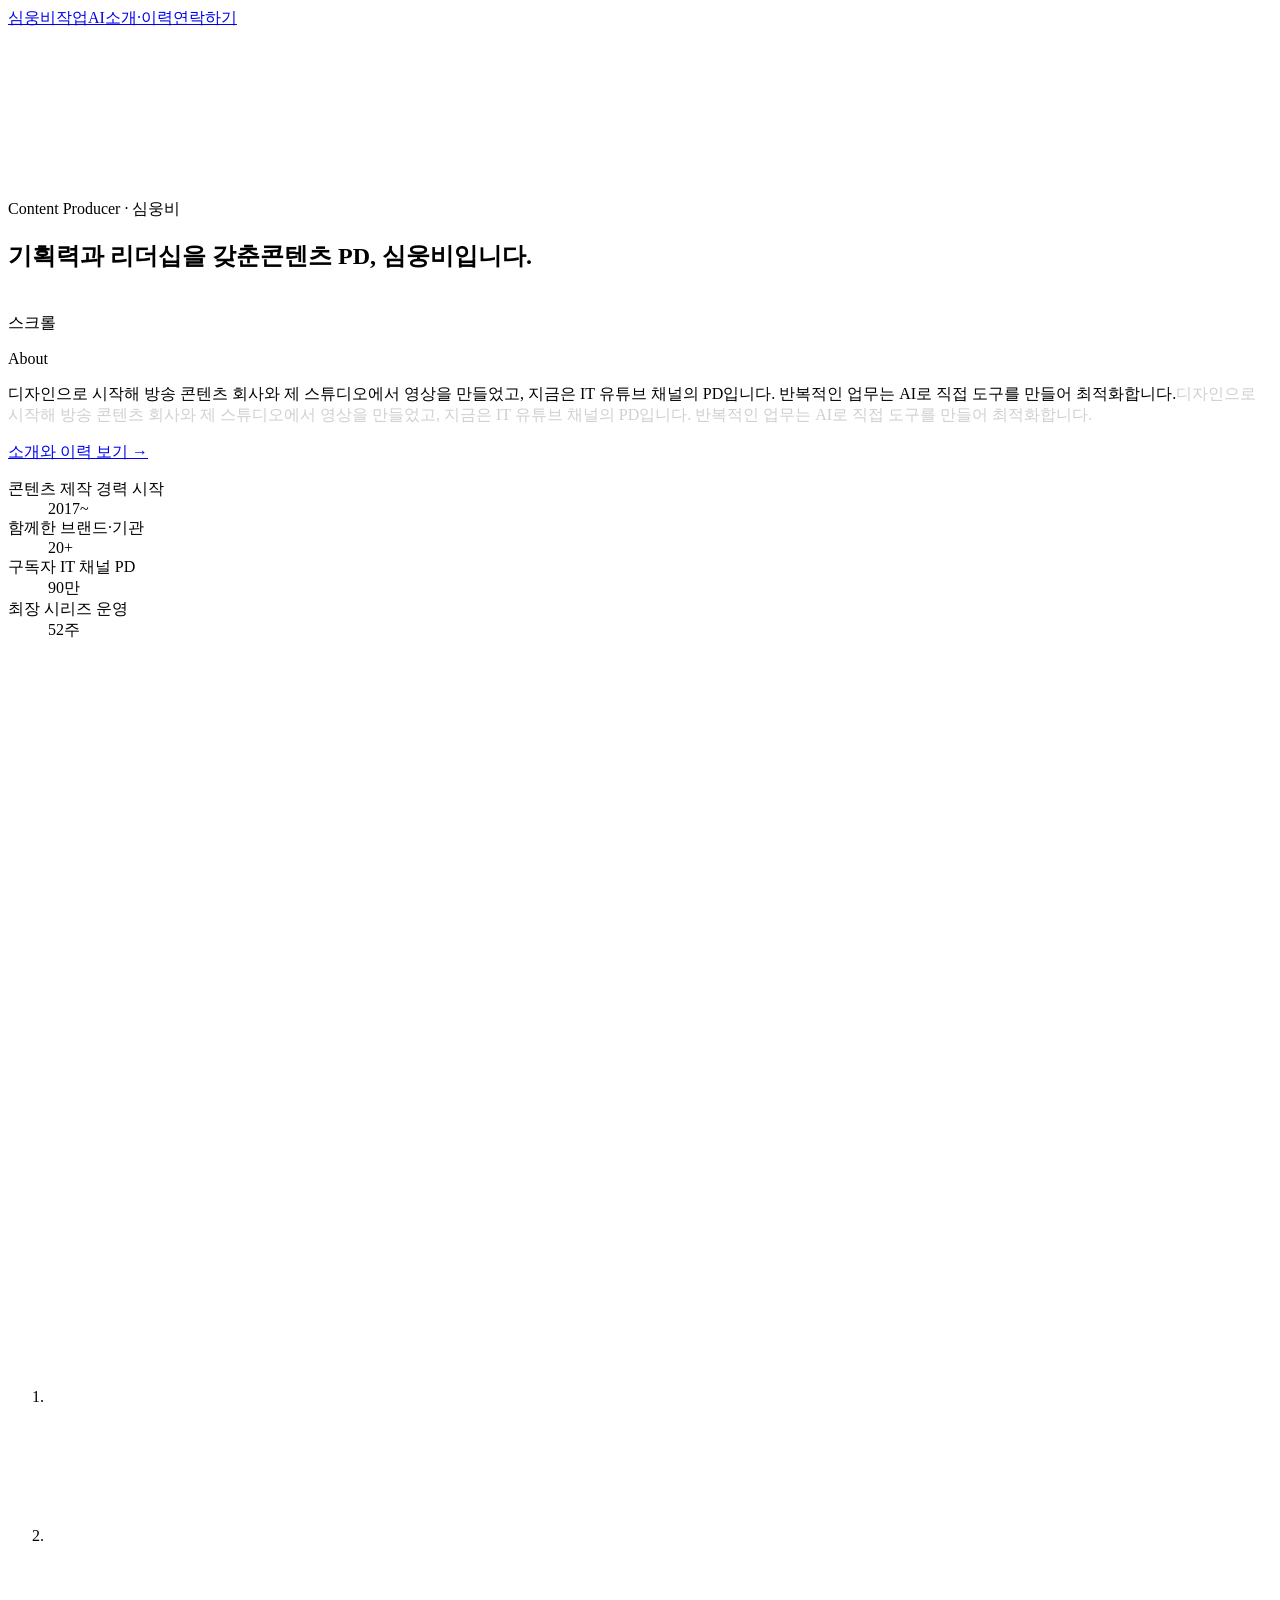
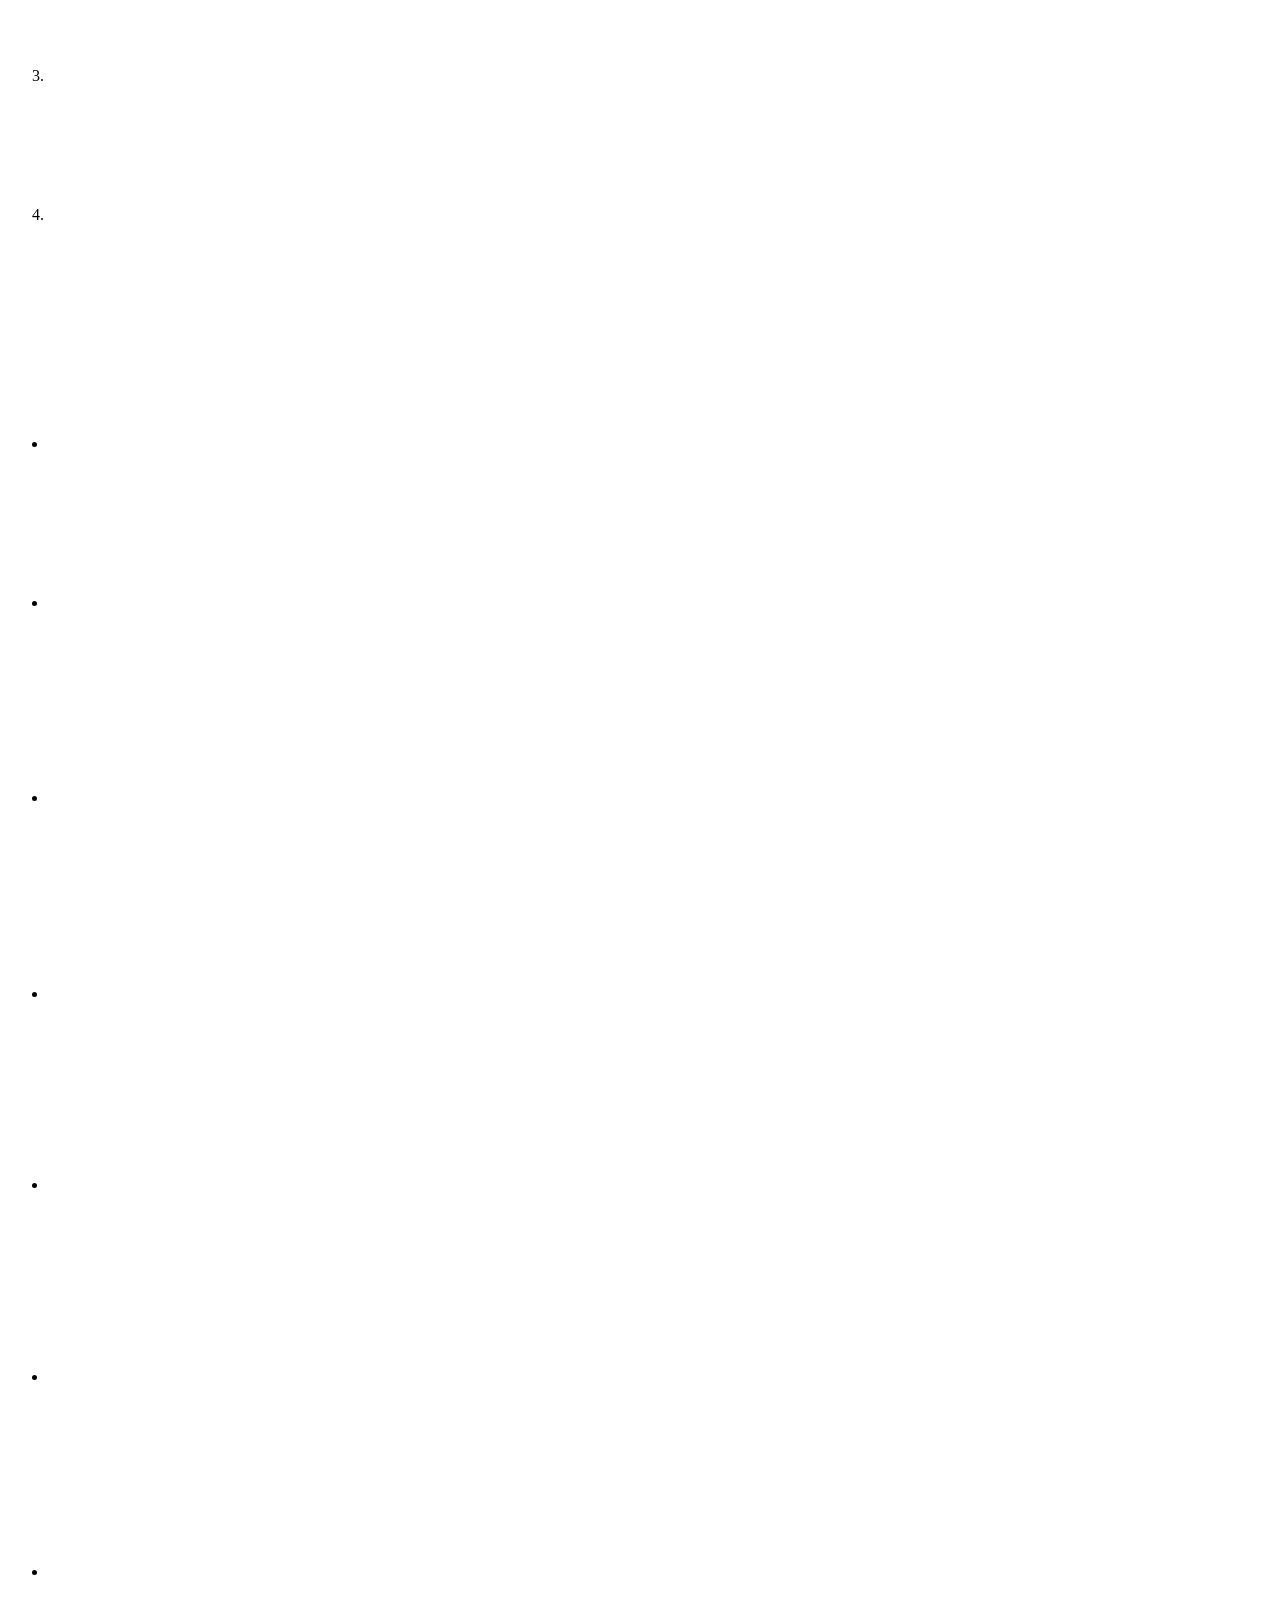
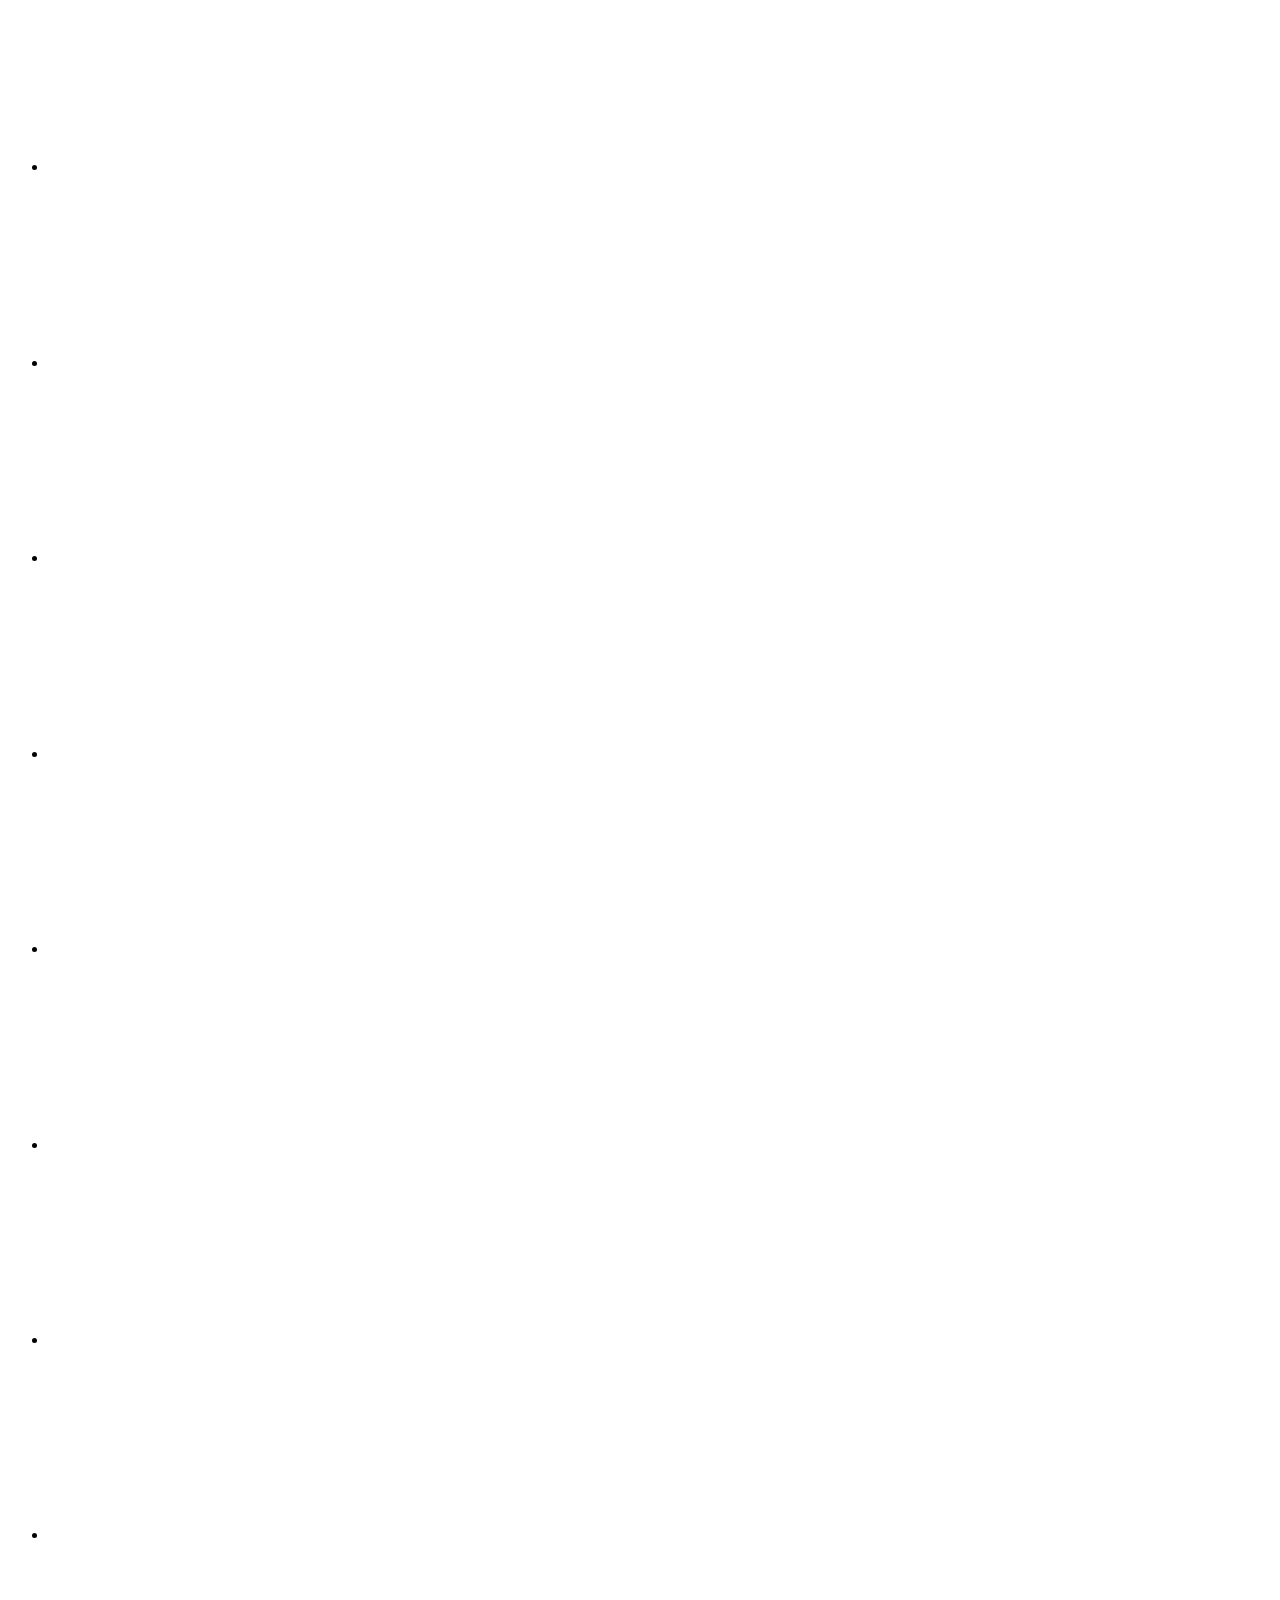
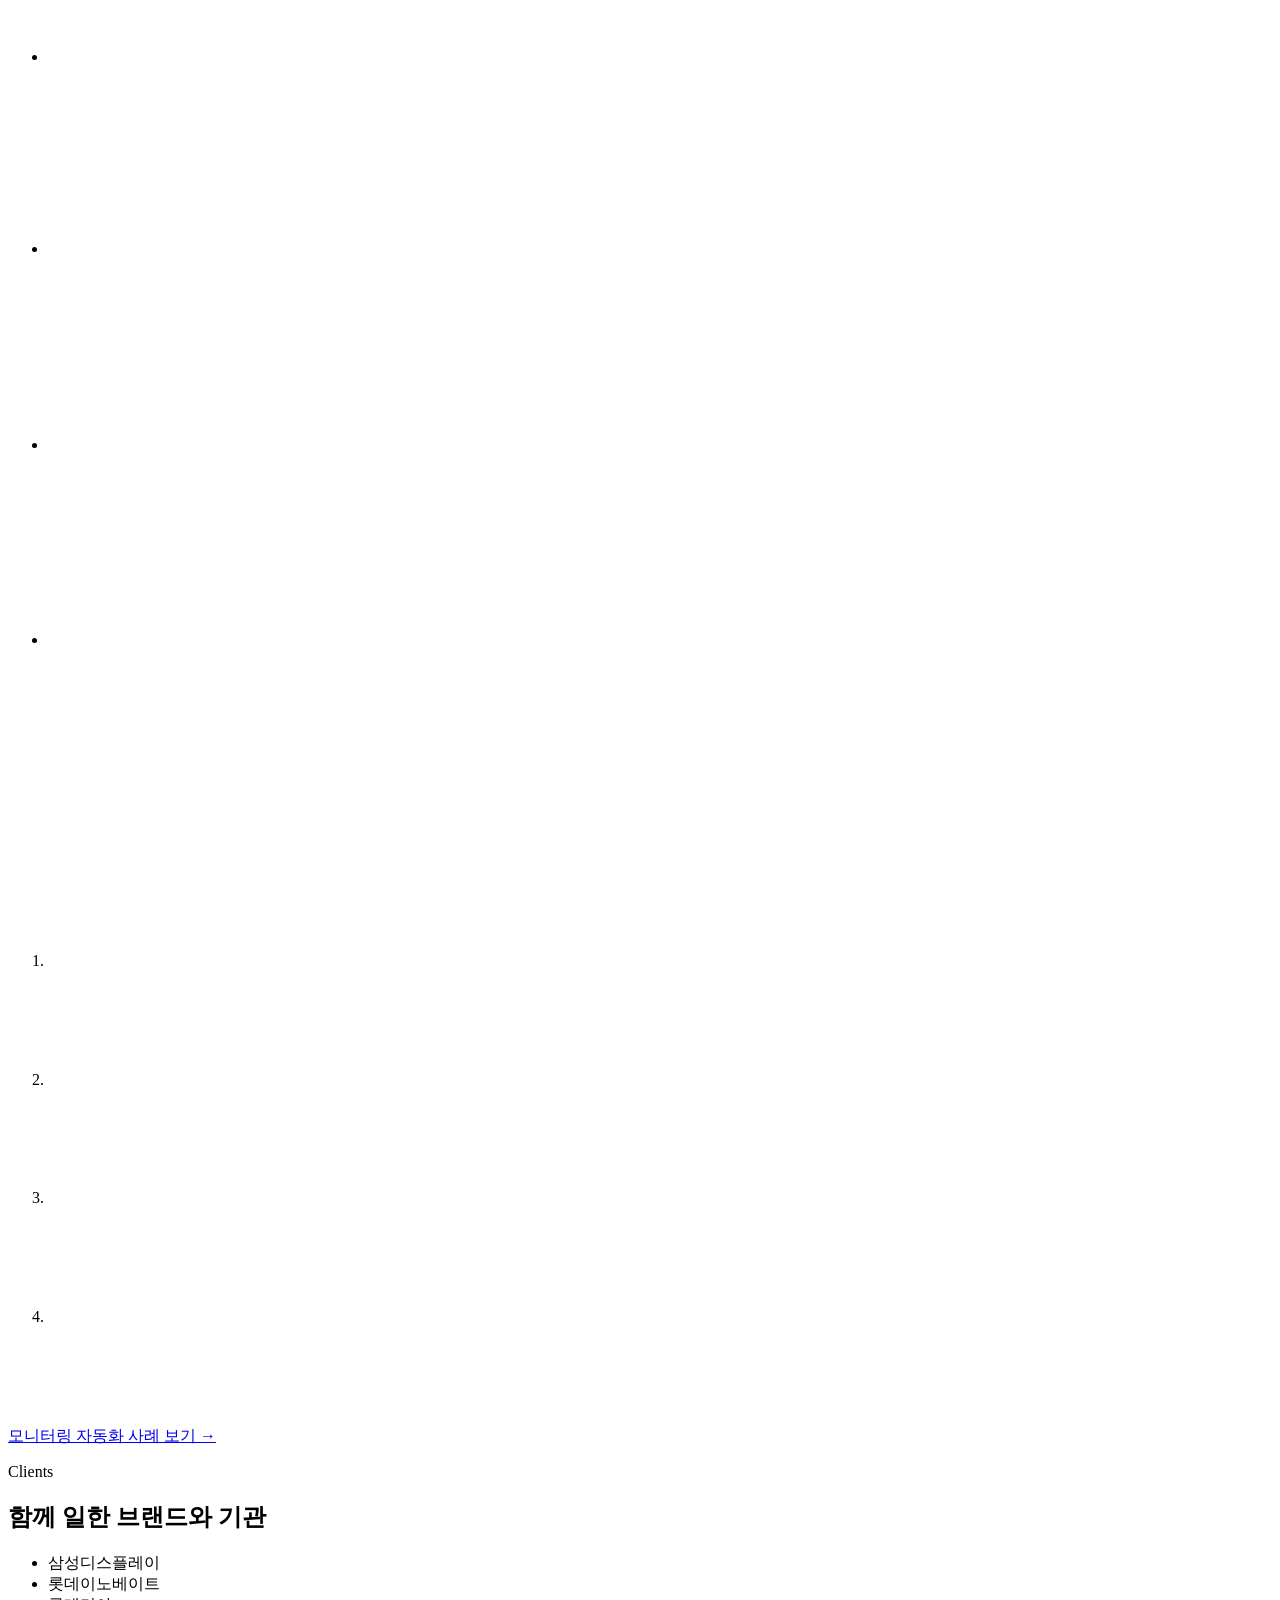
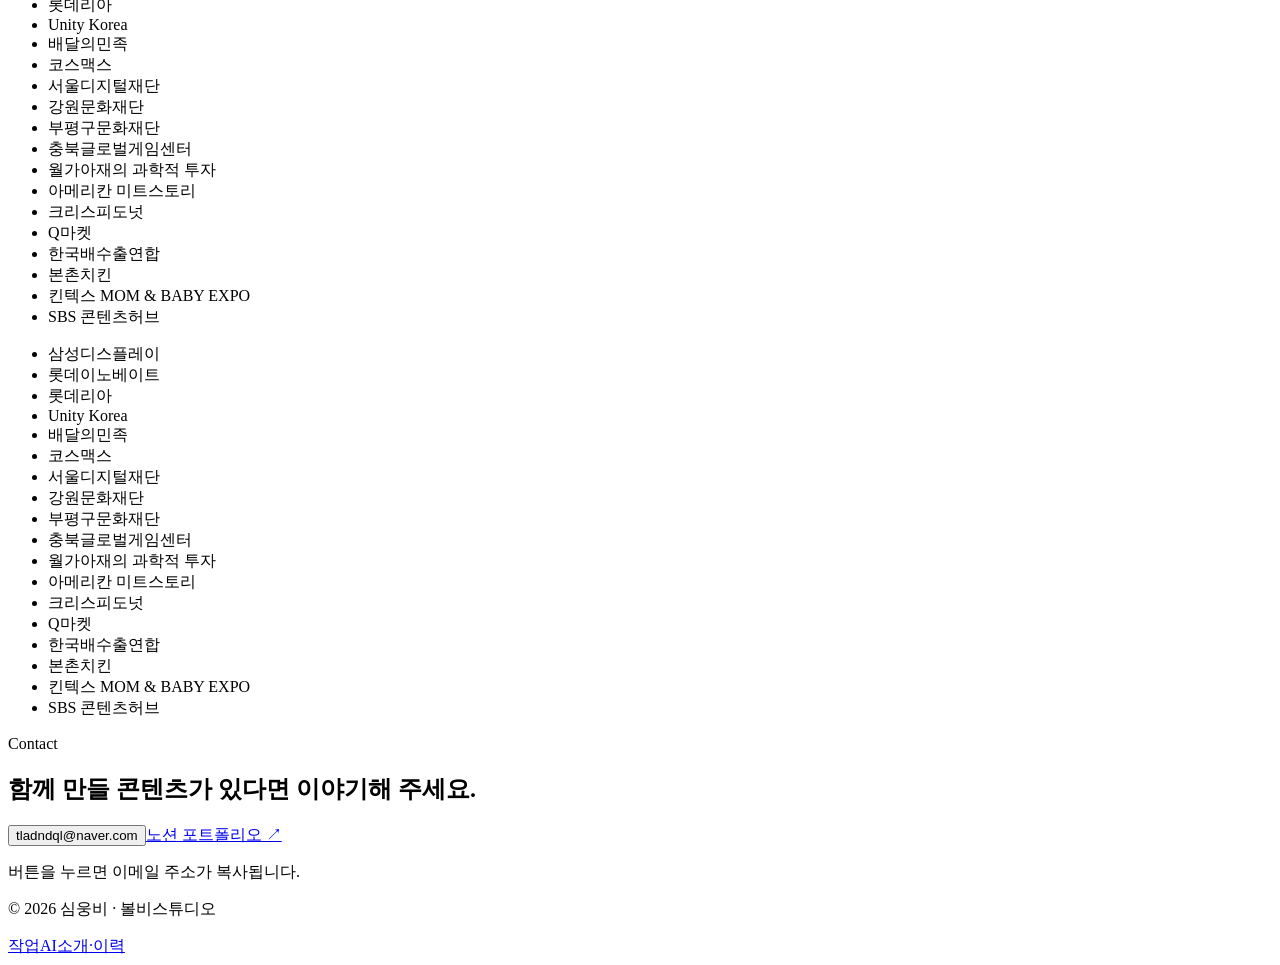
==== commit 167a3472: "Deploy portfolio 2026-11-09 22:48 Co-Authored-By: Claude Opus 5.5 <noreply@anthropic.com>" ====
--- a/index.html
+++ b/index.html
@@ -1 +1 @@
-<!DOCTYPE html><html lang="ko" class="geist_mono_8d43a2aa-module__8Li5zG__variable" data-scroll-behavior="smooth"><head><meta charSet="utf-8"/><meta name="viewport" content="width=device-width, initial-scale=1"/><link rel="preload" href="/wwngbi_portfolio/_next/static/media/797e433ab948586e-s.p.0r6juujl39pe6.woff2" as="font" crossorigin="" type="font/woff2"/><link rel="stylesheet" href="/wwngbi_portfolio/_next/static/chunks/28glftcyta2r6.css" data-precedence="next"/><link rel="preload" as="script" fetchPriority="low" href="/wwngbi_portfolio/_next/static/chunks/3s6nzrbk-8mnv.js"/><script src="/wwngbi_portfolio/_next/static/chunks/3450qyhportkm.js" async=""></script><script src="/wwngbi_portfolio/_next/static/chunks/196x_tfexoucg.js" async=""></script><script src="/wwngbi_portfolio/_next/static/chunks/1ggrxnsq9pg78.js" async=""></script><script src="/wwngbi_portfolio/_next/static/chunks/turbopack-2llczwt8ax38n.js" async=""></script><script src="/wwngbi_portfolio/_next/static/chunks/29ps6sqmduz-f.js" async=""></script><script src="/wwngbi_portfolio/_next/static/chunks/2xzqyr3nwp_f8.js" async=""></script><script src="/wwngbi_portfolio/_next/static/chunks/0o7ew4dhc72-c.js" async=""></script><script src="/wwngbi_portfolio/_next/static/chunks/1zjr4txvxo117.js" async=""></script><meta name="next-size-adjust" content=""/><meta name="theme-color" content="#f5f5f7" media="(prefers-color-scheme: light)"/><meta name="theme-color" content="#000000" media="(prefers-color-scheme: dark)"/><title>심웅비 · 콘텐츠 프로듀서</title><meta name="description" content="기획력과 리더십을 갖춘 콘텐츠 프로듀서 심웅비의 포트폴리오. 유튜브 채널 기획, 브랜드 필름, 글로벌 행사 영상, AI 기반 콘텐츠 워크플로우."/><link rel="icon" href="/wwngbi_portfolio/icon.png?icon.2mhjl2n72zoon.png" sizes="512x512" type="image/png"/><link rel="apple-touch-icon" href="/wwngbi_portfolio/apple-icon.png?apple-icon.1-514moe0khhh.png" sizes="180x180" type="image/png"/><script src="/wwngbi_portfolio/_next/static/chunks/0cz1d0mv5g_q7.js" noModule=""></script></head><body class="min-h-dvh"><div hidden=""><!--$--><!--/$--></div><header class="pointer-events-none fixed inset-x-0 z-50 flex justify-center px-4" style="top:calc(env(safe-area-inset-top, 0px) + 14px)"><nav aria-label="주요 메뉴" class="pointer-events-auto relative isolate flex items-center gap-0.5 whitespace-nowrap rounded-full p-1.5 sm:gap-1 transition-colors duration-300 glass"><span aria-hidden="true" class="pointer-events-none absolute left-0 top-0 -z-10 rounded-full transition-colors duration-300 bg-ink/[0.07]" style="opacity:0"></span><a class="press rounded-full px-3 py-1.5 text-[14px] font-bold tracking-tight sm:px-3.5 text-ink" href="/wwngbi_portfolio/">심웅비</a><a class="press relative rounded-full px-2.5 py-1.5 text-[13.5px] transition-colors sm:px-3.5 sm:text-[14px] text-ink-2 hover:text-ink" href="/wwngbi_portfolio/#work">작업</a><a class="press relative rounded-full px-2.5 py-1.5 text-[13.5px] transition-colors sm:px-3.5 sm:text-[14px] text-ink-2 hover:text-ink" href="/wwngbi_portfolio/ai-lab/">AI</a><a class="press relative rounded-full px-2.5 py-1.5 text-[13.5px] transition-colors sm:px-3.5 sm:text-[14px] text-ink-2 hover:text-ink" href="/wwngbi_portfolio/about/">소개·이력</a><a href="#contact" class="press ml-1 rounded-full bg-accent px-3.5 py-1.5 text-[13.5px] font-semibold text-white sm:px-4 sm:text-[14px]">연락하기</a></nav></header><main><section aria-label="소개" class="relative h-[210svh] bg-canvas"><div class="pointer-events-none absolute inset-x-0 top-0 h-[calc(44svh+40px)]" data-nav-theme="dark" aria-hidden="true"></div><div class="sticky top-0 h-svh overflow-hidden"><div class="absolute inset-0 bg-night" style="clip-path:inset(0% 0% 0% 0% round 0px)"><video class="absolute inset-0 h-full w-full object-cover" poster="/wwngbi_portfolio/reel/hero-poster.2b6b14bd.jpg" autoPlay="" muted="" loop="" playsInline="" preload="auto" aria-hidden="true"><source src="/wwngbi_portfolio/reel/hero-1080.47e39be8.mp4" type="video/mp4" media="(min-width: 768px)"/><source src="/wwngbi_portfolio/reel/hero-720.849faedf.mp4" type="video/mp4"/></video><div class="absolute inset-0 bg-gradient-to-t from-black/80 via-black/35 to-black/40"></div></div><div class="container-x absolute inset-x-0 bottom-[14svh] text-white" style="opacity:1;transform:none"><p class="eyebrow !text-white/80">Content Producer · 심웅비</p><h1 class="display mt-4 text-[clamp(40px,7.2vw,96px)]"><span class="block">기획력과 리더십을 갖춘</span><span class="block">콘텐츠 PD, 심웅비입니다.</span></h1></div><div class="absolute inset-x-0 bottom-[calc(9svh+20px)] flex justify-center px-4" style="opacity:0;transform:translateY(16px)"><div class="glass-dark flex items-center gap-3 rounded-full py-2 pl-2 pr-5 text-[13px]" aria-live="polite"><span class="flex gap-1 pl-2" aria-hidden="true"><span class="h-1.5 rounded-full transition-all duration-500 w-5 bg-white"></span><span class="h-1.5 rounded-full transition-all duration-500 w-1.5 bg-white/40"></span><span class="h-1.5 rounded-full transition-all duration-500 w-1.5 bg-white/40"></span><span class="h-1.5 rounded-full transition-all duration-500 w-1.5 bg-white/40"></span><span class="h-1.5 rounded-full transition-all duration-500 w-1.5 bg-white/40"></span><span class="h-1.5 rounded-full transition-all duration-500 w-1.5 bg-white/40"></span><span class="h-1.5 rounded-full transition-all duration-500 w-1.5 bg-white/40"></span><span class="h-1.5 rounded-full transition-all duration-500 w-1.5 bg-white/40"></span><span class="h-1.5 rounded-full transition-all duration-500 w-1.5 bg-white/40"></span><span class="h-1.5 rounded-full transition-all duration-500 w-1.5 bg-white/40"></span><span class="h-1.5 rounded-full transition-all duration-500 w-1.5 bg-white/40"></span><span class="h-1.5 rounded-full transition-all duration-500 w-1.5 bg-white/40"></span></span><span class="whitespace-nowrap text-white/70">브랜드 필름</span><span class="whitespace-nowrap font-semibold">롯데이노베이트 CES 2025 티저</span></div></div><div class="absolute inset-x-0 bottom-6 flex justify-center text-[12px] text-white/70" aria-hidden="true" style="opacity:1"><span class="flex flex-col items-center gap-2">스크롤<span class="h-8 w-px bg-gradient-to-b from-white/70 to-transparent"></span></span></div></div></section><section class="container-x pb-24 pt-10 md:pb-32"><p class="eyebrow">About</p><p class="mt-6 max-w-[36ch] text-[clamp(23px,2.9vw,38px)] font-medium leading-[1.5] tracking-[-0.025em] text-ink-2 [text-wrap:pretty]"><span class="sr-only select-none">디자인으로 시작해 방송 콘텐츠 회사와 제 스튜디오에서 영상을 만들었고, 지금은 IT 유튜브 채널의 PD입니다. 반복적인 업무는 AI로 직접 도구를 만들어 최적화합니다.</span><span aria-hidden="true" style="opacity:0.18">디자인으로</span> <span aria-hidden="true" style="opacity:0.18">시작해</span> <span aria-hidden="true" style="opacity:0.18">방송</span> <span aria-hidden="true" style="opacity:0.18">콘텐츠</span> <span aria-hidden="true" style="opacity:0.18">회사와</span> <span aria-hidden="true" style="opacity:0.18">제</span> <span aria-hidden="true" style="opacity:0.18">스튜디오에서</span> <span aria-hidden="true" style="opacity:0.18">영상을</span> <span aria-hidden="true" style="opacity:0.18">만들었고,</span> <span aria-hidden="true" style="opacity:0.18">지금은</span> <span aria-hidden="true" class="whitespace-nowrap font-bold text-ink" style="opacity:0.18">IT 유튜브 채널의 PD</span><span aria-hidden="true" style="opacity:0.18">입니다.</span> <span aria-hidden="true" style="opacity:0.18">반복적인</span> <span aria-hidden="true" style="opacity:0.18">업무는</span> <span aria-hidden="true" style="opacity:0.18">AI로</span> <span aria-hidden="true" style="opacity:0.18">직접</span> <span aria-hidden="true" style="opacity:0.18">도구를</span> <span aria-hidden="true" style="opacity:0.18">만들어</span> <span aria-hidden="true" style="opacity:0.18">최적화합니다.</span></p><a class="press mt-10 inline-flex items-center gap-2 text-[17px] font-semibold text-accent" href="/wwngbi_portfolio/about/">소개와 이력 보기<!-- --> <span aria-hidden="true">→</span></a></section><section aria-label="주요 숫자" class="container-x"><dl class="grid grid-cols-2 gap-px overflow-hidden rounded-[var(--radius-card)] bg-line md:grid-cols-4"><div class="flex flex-col bg-surface p-6 md:p-8"><dt class="order-2 mt-2 text-[14px] text-ink-2">콘텐츠 제작 경력 시작</dt><dd class="display order-1 text-[clamp(36px,4.6vw,56px)] tabular-nums">2017<span class="ml-0.5 text-[0.5em] font-bold text-ink-3">~</span></dd></div><div class="flex flex-col bg-surface p-6 md:p-8"><dt class="order-2 mt-2 text-[14px] text-ink-2">함께한 브랜드·기관</dt><dd class="display order-1 text-[clamp(36px,4.6vw,56px)] tabular-nums">20<span class="ml-0.5 text-[0.5em] font-bold text-ink-3">+</span></dd></div><div class="flex flex-col bg-surface p-6 md:p-8"><dt class="order-2 mt-2 text-[14px] text-ink-2">구독자 IT 채널 PD</dt><dd class="display order-1 text-[clamp(36px,4.6vw,56px)] tabular-nums">90<span class="ml-0.5 text-[0.5em] font-bold text-ink-3">만</span></dd></div><div class="flex flex-col bg-surface p-6 md:p-8"><dt class="order-2 mt-2 text-[14px] text-ink-2">최장 시리즈 운영</dt><dd class="display order-1 text-[clamp(36px,4.6vw,56px)] tabular-nums">52<span class="ml-0.5 text-[0.5em] font-bold text-ink-3">주</span></dd></div></dl></section><section aria-labelledby="pillars-label" class="container-x pt-28 md:pt-36"><div class="max-w-3xl" style="opacity:0;transform:translateY(28px)"><h2 id="pillars-label" class="eyebrow">What I do</h2></div><div class="grid gap-4 md:grid-cols-3 mt-6"><div class="card flex flex-col p-7 md:p-8" style="opacity:0;transform:translateY(28px)"><span class="font-mono text-[12px] tracking-wider text-accent">PLAN</span><h3 class="title mt-10 text-[28px]">기획</h3><p class="mt-3 text-[15.5px] leading-relaxed text-ink-2">채널의 방향을 정하고, 시리즈 포맷과 회차 구성을 설계합니다.</p><ul class="mt-6 grid gap-2 border-t border-line pt-5 text-[14.5px]"><li class="flex gap-2.5"><span aria-hidden="true" class="mt-[9px] size-1.5 shrink-0 rounded-full bg-accent"></span>8–12주 장기 시리즈 3건 운영</li><li class="flex gap-2.5"><span aria-hidden="true" class="mt-[9px] size-1.5 shrink-0 rounded-full bg-accent"></span>기관·브랜드 채널 콘텐츠 기획</li><li class="flex gap-2.5"><span aria-hidden="true" class="mt-[9px] size-1.5 shrink-0 rounded-full bg-accent"></span>구독자 90만 IT 채널 PD</li></ul></div><div class="card flex flex-col p-7 md:p-8" style="opacity:0;transform:translateY(28px)"><span class="font-mono text-[12px] tracking-wider text-accent">MAKE</span><h3 class="title mt-10 text-[28px]">제작·디자인</h3><p class="mt-3 text-[15.5px] leading-relaxed text-ink-2">연출, 촬영, 편집, 색보정, 모션까지 직접 완성합니다.</p><ul class="mt-6 grid gap-2 border-t border-line pt-5 text-[14.5px]"><li class="flex gap-2.5"><span aria-hidden="true" class="mt-[9px] size-1.5 shrink-0 rounded-full bg-accent"></span>CES·gamescom 등 글로벌 전시 현장 제작</li><li class="flex gap-2.5"><span aria-hidden="true" class="mt-[9px] size-1.5 shrink-0 rounded-full bg-accent"></span>브랜드 필름과 기업 홍보영상</li><li class="flex gap-2.5"><span aria-hidden="true" class="mt-[9px] size-1.5 shrink-0 rounded-full bg-accent"></span>Adobe PS · AI · AE · PR</li></ul></div><div class="card flex flex-col p-7 md:p-8" style="opacity:0;transform:translateY(28px)"><span class="font-mono text-[12px] tracking-wider text-accent">SCALE</span><h3 class="title mt-10 text-[28px]">AI·자동화</h3><p class="mt-3 text-[15.5px] leading-relaxed text-ink-2">AI와 자동화 도구로 트렌드 분석, 아이디어 발굴, 제작 과정을 개선합니다.</p><ul class="mt-6 grid gap-2 border-t border-line pt-5 text-[14.5px]"><li class="flex gap-2.5"><span aria-hidden="true" class="mt-[9px] size-1.5 shrink-0 rounded-full bg-accent"></span>트렌드·채널 모니터링 자동화</li><li class="flex gap-2.5"><span aria-hidden="true" class="mt-[9px] size-1.5 shrink-0 rounded-full bg-accent"></span>AI 기반 기획 워크플로우</li><li class="flex gap-2.5"><span aria-hidden="true" class="mt-[9px] size-1.5 shrink-0 rounded-full bg-accent"></span>반복 업무 자동화</li></ul></div></div></section><section id="work" aria-labelledby="work-title" class="container-x pt-28 md:pt-36"><div class="flex flex-wrap items-end justify-between gap-6" style="opacity:0;transform:translateY(28px)"><div class="max-w-3xl"><p class="eyebrow">Selected Work</p><h2 id="work-title" class="section-title mt-4">IT 유튜브 콘텐츠</h2></div></div><div class="mt-12"><ol class="grid gap-x-5 gap-y-10 md:grid-cols-2"><li><div style="opacity:0;transform:translateY(28px)"><a href="https://www.youtube.com/watch?v=Vtni0Dz35sk" target="_blank" rel="noopener noreferrer" class="group block"><div class="relative aspect-video overflow-hidden rounded-[var(--radius-card)] bg-night"><img alt="AI 안경 끼고 수능 문제 풀어봤습니다. 그런데 점수가.. 썸네일" loading="lazy" decoding="async" data-nimg="fill" class="object-cover transition-transform duration-700 ease-[var(--ease-apple)] group-hover:scale-[1.03]" style="position:absolute;height:100%;width:100%;left:0;top:0;right:0;bottom:0;color:transparent" sizes="(min-width: 768px) 50vw, 100vw" srcSet="/wwngbi_portfolio/work/techmong/Vtni0Dz35sk.jpg?w=384 384w, /wwngbi_portfolio/work/techmong/Vtni0Dz35sk.jpg?w=640 640w, /wwngbi_portfolio/work/techmong/Vtni0Dz35sk.jpg?w=750 750w, /wwngbi_portfolio/work/techmong/Vtni0Dz35sk.jpg?w=828 828w, /wwngbi_portfolio/work/techmong/Vtni0Dz35sk.jpg?w=1080 1080w, /wwngbi_portfolio/work/techmong/Vtni0Dz35sk.jpg?w=1200 1200w, /wwngbi_portfolio/work/techmong/Vtni0Dz35sk.jpg?w=1920 1920w, /wwngbi_portfolio/work/techmong/Vtni0Dz35sk.jpg?w=2048 2048w, /wwngbi_portfolio/work/techmong/Vtni0Dz35sk.jpg?w=3840 3840w" src="/wwngbi_portfolio/work/techmong/Vtni0Dz35sk.jpg?w=3840"/><span class="glass-dark absolute bottom-4 right-4 flex items-center gap-1.5 rounded-full px-3 py-1 text-[12px] font-medium opacity-0 transition-opacity duration-300 group-hover:opacity-100 group-focus-visible:opacity-100">YouTube에서 보기 <span aria-hidden="true">↗</span></span></div><div class="mt-5 flex items-start gap-4"><span class="font-mono text-[13px] font-semibold tabular-nums text-accent">01</span><div class="min-w-0"><h3 class="text-[18px] font-bold leading-snug tracking-tight md:text-[20px]">AI 안경 끼고 수능 문제 풀어봤습니다. 그런데 점수가..</h3><p class="mt-2 flex flex-wrap items-center gap-x-3 gap-y-1 text-[14px] text-ink-3"><span>조회수 <b class="font-semibold tabular-nums text-ink">114만<!-- -->회</b></span><span aria-hidden="true">·</span><span>테크몽</span><span aria-hidden="true">·</span><span class="tabular-nums">2026.06</span></p></div></div></a></div></li><li><div style="opacity:0;transform:translateY(28px)"><a href="https://www.youtube.com/watch?v=dpkJCcqBZOs" target="_blank" rel="noopener noreferrer" class="group block"><div class="relative aspect-video overflow-hidden rounded-[var(--radius-card)] bg-night"><img alt="폰 안 보고 카톡 몰래 보는 법 ㅋㅋ AI 안경 이렇게 좋아진 거 나만 몰랐어.. 썸네일" loading="lazy" decoding="async" data-nimg="fill" class="object-cover transition-transform duration-700 ease-[var(--ease-apple)] group-hover:scale-[1.03]" style="position:absolute;height:100%;width:100%;left:0;top:0;right:0;bottom:0;color:transparent" sizes="(min-width: 768px) 50vw, 100vw" srcSet="/wwngbi_portfolio/work/techmong/dpkJCcqBZOs.jpg?w=384 384w, /wwngbi_portfolio/work/techmong/dpkJCcqBZOs.jpg?w=640 640w, /wwngbi_portfolio/work/techmong/dpkJCcqBZOs.jpg?w=750 750w, /wwngbi_portfolio/work/techmong/dpkJCcqBZOs.jpg?w=828 828w, /wwngbi_portfolio/work/techmong/dpkJCcqBZOs.jpg?w=1080 1080w, /wwngbi_portfolio/work/techmong/dpkJCcqBZOs.jpg?w=1200 1200w, /wwngbi_portfolio/work/techmong/dpkJCcqBZOs.jpg?w=1920 1920w, /wwngbi_portfolio/work/techmong/dpkJCcqBZOs.jpg?w=2048 2048w, /wwngbi_portfolio/work/techmong/dpkJCcqBZOs.jpg?w=3840 3840w" src="/wwngbi_portfolio/work/techmong/dpkJCcqBZOs.jpg?w=3840"/><span class="glass-dark absolute bottom-4 right-4 flex items-center gap-1.5 rounded-full px-3 py-1 text-[12px] font-medium opacity-0 transition-opacity duration-300 group-hover:opacity-100 group-focus-visible:opacity-100">YouTube에서 보기 <span aria-hidden="true">↗</span></span></div><div class="mt-5 flex items-start gap-4"><span class="font-mono text-[13px] font-semibold tabular-nums text-accent">02</span><div class="min-w-0"><h3 class="text-[18px] font-bold leading-snug tracking-tight md:text-[20px]">폰 안 보고 카톡 몰래 보는 법 ㅋㅋ AI 안경 이렇게 좋아진 거 나만 몰랐어..</h3><p class="mt-2 flex flex-wrap items-center gap-x-3 gap-y-1 text-[14px] text-ink-3"><span>조회수 <b class="font-semibold tabular-nums text-ink">85만<!-- -->회</b></span><span aria-hidden="true">·</span><span>테크몽</span><span aria-hidden="true">·</span><span class="tabular-nums">2026.06</span></p></div></div></a></div></li><li><div style="opacity:0;transform:translateY(28px)"><a href="https://www.youtube.com/watch?v=_6fSJhzxGvA" target="_blank" rel="noopener noreferrer" class="group block"><div class="relative aspect-video overflow-hidden rounded-[var(--radius-card)] bg-night"><img alt="통신사, 판매점에서 알려주지 않는 스마트폰 싸게 사는 방법 썸네일" loading="lazy" decoding="async" data-nimg="fill" class="object-cover transition-transform duration-700 ease-[var(--ease-apple)] group-hover:scale-[1.03]" style="position:absolute;height:100%;width:100%;left:0;top:0;right:0;bottom:0;color:transparent" sizes="(min-width: 768px) 50vw, 100vw" srcSet="/wwngbi_portfolio/work/techmong/_6fSJhzxGvA.jpg?w=384 384w, /wwngbi_portfolio/work/techmong/_6fSJhzxGvA.jpg?w=640 640w, /wwngbi_portfolio/work/techmong/_6fSJhzxGvA.jpg?w=750 750w, /wwngbi_portfolio/work/techmong/_6fSJhzxGvA.jpg?w=828 828w, /wwngbi_portfolio/work/techmong/_6fSJhzxGvA.jpg?w=1080 1080w, /wwngbi_portfolio/work/techmong/_6fSJhzxGvA.jpg?w=1200 1200w, /wwngbi_portfolio/work/techmong/_6fSJhzxGvA.jpg?w=1920 1920w, /wwngbi_portfolio/work/techmong/_6fSJhzxGvA.jpg?w=2048 2048w, /wwngbi_portfolio/work/techmong/_6fSJhzxGvA.jpg?w=3840 3840w" src="/wwngbi_portfolio/work/techmong/_6fSJhzxGvA.jpg?w=3840"/><span class="glass-dark absolute bottom-4 right-4 flex items-center gap-1.5 rounded-full px-3 py-1 text-[12px] font-medium opacity-0 transition-opacity duration-300 group-hover:opacity-100 group-focus-visible:opacity-100">YouTube에서 보기 <span aria-hidden="true">↗</span></span></div><div class="mt-5 flex items-start gap-4"><span class="font-mono text-[13px] font-semibold tabular-nums text-accent">03</span><div class="min-w-0"><h3 class="text-[18px] font-bold leading-snug tracking-tight md:text-[20px]">통신사, 판매점에서 알려주지 않는 스마트폰 싸게 사는 방법</h3><p class="mt-2 flex flex-wrap items-center gap-x-3 gap-y-1 text-[14px] text-ink-3"><span>조회수 <b class="font-semibold tabular-nums text-ink">78만<!-- -->회</b></span><span aria-hidden="true">·</span><span>테크몽</span><span aria-hidden="true">·</span><span class="tabular-nums">2025.08</span></p></div></div></a></div></li><li><div style="opacity:0;transform:translateY(28px)"><a href="https://www.youtube.com/watch?v=BMfqn5Os8iY" target="_blank" rel="noopener noreferrer" class="group block"><div class="relative aspect-video overflow-hidden rounded-[var(--radius-card)] bg-night"><img alt="갤럭시 폰+아이패드가 최강 조합인 이유! 진짜 개편하다니까요? 썸네일" loading="lazy" decoding="async" data-nimg="fill" class="object-cover transition-transform duration-700 ease-[var(--ease-apple)] group-hover:scale-[1.03]" style="position:absolute;height:100%;width:100%;left:0;top:0;right:0;bottom:0;color:transparent" sizes="(min-width: 768px) 50vw, 100vw" srcSet="/wwngbi_portfolio/work/techmong/BMfqn5Os8iY.jpg?w=384 384w, /wwngbi_portfolio/work/techmong/BMfqn5Os8iY.jpg?w=640 640w, /wwngbi_portfolio/work/techmong/BMfqn5Os8iY.jpg?w=750 750w, /wwngbi_portfolio/work/techmong/BMfqn5Os8iY.jpg?w=828 828w, /wwngbi_portfolio/work/techmong/BMfqn5Os8iY.jpg?w=1080 1080w, /wwngbi_portfolio/work/techmong/BMfqn5Os8iY.jpg?w=1200 1200w, /wwngbi_portfolio/work/techmong/BMfqn5Os8iY.jpg?w=1920 1920w, /wwngbi_portfolio/work/techmong/BMfqn5Os8iY.jpg?w=2048 2048w, /wwngbi_portfolio/work/techmong/BMfqn5Os8iY.jpg?w=3840 3840w" src="/wwngbi_portfolio/work/techmong/BMfqn5Os8iY.jpg?w=3840"/><span class="glass-dark absolute bottom-4 right-4 flex items-center gap-1.5 rounded-full px-3 py-1 text-[12px] font-medium opacity-0 transition-opacity duration-300 group-hover:opacity-100 group-focus-visible:opacity-100">YouTube에서 보기 <span aria-hidden="true">↗</span></span></div><div class="mt-5 flex items-start gap-4"><span class="font-mono text-[13px] font-semibold tabular-nums text-accent">04</span><div class="min-w-0"><h3 class="text-[18px] font-bold leading-snug tracking-tight md:text-[20px]">갤럭시 폰+아이패드가 최강 조합인 이유! 진짜 개편하다니까요?</h3><p class="mt-2 flex flex-wrap items-center gap-x-3 gap-y-1 text-[14px] text-ink-3"><span>조회수 <b class="font-semibold tabular-nums text-ink">64만<!-- -->회</b></span><span aria-hidden="true">·</span><span>테크몽</span><span aria-hidden="true">·</span><span class="tabular-nums">2025.04</span></p></div></div></a></div></li></ol></div></section><section aria-labelledby="all-work-title" class="container-x pb-28 pt-28 md:pb-36 md:pt-36"><div class="mb-12" style="opacity:0;transform:translateY(28px)"><p class="eyebrow">All Work</p><h2 id="all-work-title" class="section-title mt-4">전체 작업</h2></div><ul class="grid grid-cols-1 gap-x-5 gap-y-8 sm:grid-cols-2 lg:grid-cols-3"><li><div style="opacity:0;transform:translateY(28px)"><a href="https://www.youtube.com/watch?v=2IErQclWc64" target="_blank" rel="noopener noreferrer" class="group block"><div class="relative aspect-video overflow-hidden rounded-[20px] bg-night"><img alt="롯데이노베이트 CES 2025 티저 영상 장면" loading="lazy" decoding="async" data-nimg="fill" class="object-cover transition-transform duration-700 ease-[var(--ease-apple)] group-hover:scale-[1.05]" style="position:absolute;height:100%;width:100%;left:0;top:0;right:0;bottom:0;color:transparent" sizes="(min-width: 1024px) 33vw, (min-width: 640px) 50vw, 100vw" srcSet="/wwngbi_portfolio/work/lotte-ces-2025.jpg?w=256 256w, /wwngbi_portfolio/work/lotte-ces-2025.jpg?w=384 384w, /wwngbi_portfolio/work/lotte-ces-2025.jpg?w=640 640w, /wwngbi_portfolio/work/lotte-ces-2025.jpg?w=750 750w, /wwngbi_portfolio/work/lotte-ces-2025.jpg?w=828 828w, /wwngbi_portfolio/work/lotte-ces-2025.jpg?w=1080 1080w, /wwngbi_portfolio/work/lotte-ces-2025.jpg?w=1200 1200w, /wwngbi_portfolio/work/lotte-ces-2025.jpg?w=1920 1920w, /wwngbi_portfolio/work/lotte-ces-2025.jpg?w=2048 2048w, /wwngbi_portfolio/work/lotte-ces-2025.jpg?w=3840 3840w" src="/wwngbi_portfolio/work/lotte-ces-2025.jpg?w=3840"/><span class="glass-dark absolute bottom-3 right-3 rounded-full px-2.5 py-1 text-[11.5px] opacity-0 transition-opacity duration-300 group-hover:opacity-100 group-focus-visible:opacity-100">YouTube ↗</span></div><div class="mt-3.5 flex items-start justify-between gap-3"><div class="min-w-0"><h3 class="text-[16.5px] font-semibold leading-snug tracking-tight">롯데이노베이트 CES 2025 티저</h3><p class="mt-0.5 text-[13.5px] text-ink-3">롯데이노베이트</p></div><span class="mt-0.5 shrink-0 font-mono text-[12px] text-ink-3 tabular-nums">1주 · 2025</span></div><p class="mt-2 flex flex-wrap gap-1.5"><span class="rounded-full px-2.5 py-0.5 text-[12px] bg-accent-soft font-medium text-accent">후반 제작</span><span class="rounded-full px-2.5 py-0.5 text-[12px] bg-ink/[0.05] text-ink-2">브랜드 필름</span></p></a></div></li><li><div style="opacity:0;transform:translateY(28px)"><a href="https://www.youtube.com/watch?v=3efITTc7xMg" target="_blank" rel="noopener noreferrer" class="group block"><div class="relative aspect-video overflow-hidden rounded-[20px] bg-night"><img alt="아메리칸 미트로, 세계 속으로 영상 장면" loading="lazy" decoding="async" data-nimg="fill" class="object-cover transition-transform duration-700 ease-[var(--ease-apple)] group-hover:scale-[1.05]" style="position:absolute;height:100%;width:100%;left:0;top:0;right:0;bottom:0;color:transparent" sizes="(min-width: 1024px) 33vw, (min-width: 640px) 50vw, 100vw" srcSet="/wwngbi_portfolio/work/american-meat.jpg?w=256 256w, /wwngbi_portfolio/work/american-meat.jpg?w=384 384w, /wwngbi_portfolio/work/american-meat.jpg?w=640 640w, /wwngbi_portfolio/work/american-meat.jpg?w=750 750w, /wwngbi_portfolio/work/american-meat.jpg?w=828 828w, /wwngbi_portfolio/work/american-meat.jpg?w=1080 1080w, /wwngbi_portfolio/work/american-meat.jpg?w=1200 1200w, /wwngbi_portfolio/work/american-meat.jpg?w=1920 1920w, /wwngbi_portfolio/work/american-meat.jpg?w=2048 2048w, /wwngbi_portfolio/work/american-meat.jpg?w=3840 3840w" src="/wwngbi_portfolio/work/american-meat.jpg?w=3840"/><span class="glass-dark absolute bottom-3 right-3 rounded-full px-2.5 py-1 text-[11.5px] opacity-0 transition-opacity duration-300 group-hover:opacity-100 group-focus-visible:opacity-100">YouTube ↗</span></div><div class="mt-3.5 flex items-start justify-between gap-3"><div class="min-w-0"><h3 class="text-[16.5px] font-semibold leading-snug tracking-tight">아메리칸 미트로, 세계 속으로</h3><p class="mt-0.5 text-[13.5px] text-ink-3">아메리칸 미트스토리</p></div><span class="mt-0.5 shrink-0 font-mono text-[12px] text-ink-3 tabular-nums">10주</span></div><p class="mt-2 flex flex-wrap gap-1.5"><span class="rounded-full px-2.5 py-0.5 text-[12px] bg-accent-soft font-medium text-accent">기획부터 참여</span><span class="rounded-full px-2.5 py-0.5 text-[12px] bg-ink/[0.05] text-ink-2">YouTube 시리즈</span></p></a></div></li><li><div style="opacity:0;transform:translateY(28px)"><a href="https://www.youtube.com/watch?v=--Fia6RbKkw" target="_blank" rel="noopener noreferrer" class="group block"><div class="relative aspect-video overflow-hidden rounded-[20px] bg-night"><img alt="Samsung Display CES 2023 영상 장면" loading="lazy" decoding="async" data-nimg="fill" class="object-cover transition-transform duration-700 ease-[var(--ease-apple)] group-hover:scale-[1.05]" style="position:absolute;height:100%;width:100%;left:0;top:0;right:0;bottom:0;color:transparent" sizes="(min-width: 1024px) 33vw, (min-width: 640px) 50vw, 100vw" srcSet="/wwngbi_portfolio/work/samsung-display-ces.jpg?w=256 256w, /wwngbi_portfolio/work/samsung-display-ces.jpg?w=384 384w, /wwngbi_portfolio/work/samsung-display-ces.jpg?w=640 640w, /wwngbi_portfolio/work/samsung-display-ces.jpg?w=750 750w, /wwngbi_portfolio/work/samsung-display-ces.jpg?w=828 828w, /wwngbi_portfolio/work/samsung-display-ces.jpg?w=1080 1080w, /wwngbi_portfolio/work/samsung-display-ces.jpg?w=1200 1200w, /wwngbi_portfolio/work/samsung-display-ces.jpg?w=1920 1920w, /wwngbi_portfolio/work/samsung-display-ces.jpg?w=2048 2048w, /wwngbi_portfolio/work/samsung-display-ces.jpg?w=3840 3840w" src="/wwngbi_portfolio/work/samsung-display-ces.jpg?w=3840"/><span class="glass-dark absolute bottom-3 right-3 rounded-full px-2.5 py-1 text-[11.5px] opacity-0 transition-opacity duration-300 group-hover:opacity-100 group-focus-visible:opacity-100">YouTube ↗</span></div><div class="mt-3.5 flex items-start justify-between gap-3"><div class="min-w-0"><h3 class="text-[16.5px] font-semibold leading-snug tracking-tight">Samsung Display CES 2023</h3><p class="mt-0.5 text-[13.5px] text-ink-3">삼성디스플레이</p></div><span class="mt-0.5 shrink-0 font-mono text-[12px] text-ink-3 tabular-nums">1주 · 2023</span></div><p class="mt-2 flex flex-wrap gap-1.5"><span class="rounded-full px-2.5 py-0.5 text-[12px] bg-accent-soft font-medium text-accent">연출·촬영</span><span class="rounded-full px-2.5 py-0.5 text-[12px] bg-ink/[0.05] text-ink-2">행사·공연</span></p></a></div></li><li><div style="opacity:0;transform:translateY(28px)"><a href="https://www.youtube.com/watch?v=5xQ0dUVLHDU" target="_blank" rel="noopener noreferrer" class="group block"><div class="relative aspect-video overflow-hidden rounded-[20px] bg-night"><img alt="Samsung Display gamescom 2022 영상 장면" loading="lazy" decoding="async" data-nimg="fill" class="object-cover transition-transform duration-700 ease-[var(--ease-apple)] group-hover:scale-[1.05]" style="position:absolute;height:100%;width:100%;left:0;top:0;right:0;bottom:0;color:transparent" sizes="(min-width: 1024px) 33vw, (min-width: 640px) 50vw, 100vw" srcSet="/wwngbi_portfolio/work/samsung-display-gamescom.jpg?w=256 256w, /wwngbi_portfolio/work/samsung-display-gamescom.jpg?w=384 384w, /wwngbi_portfolio/work/samsung-display-gamescom.jpg?w=640 640w, /wwngbi_portfolio/work/samsung-display-gamescom.jpg?w=750 750w, /wwngbi_portfolio/work/samsung-display-gamescom.jpg?w=828 828w, /wwngbi_portfolio/work/samsung-display-gamescom.jpg?w=1080 1080w, /wwngbi_portfolio/work/samsung-display-gamescom.jpg?w=1200 1200w, /wwngbi_portfolio/work/samsung-display-gamescom.jpg?w=1920 1920w, /wwngbi_portfolio/work/samsung-display-gamescom.jpg?w=2048 2048w, /wwngbi_portfolio/work/samsung-display-gamescom.jpg?w=3840 3840w" src="/wwngbi_portfolio/work/samsung-display-gamescom.jpg?w=3840"/><span class="glass-dark absolute bottom-3 right-3 rounded-full px-2.5 py-1 text-[11.5px] opacity-0 transition-opacity duration-300 group-hover:opacity-100 group-focus-visible:opacity-100">YouTube ↗</span></div><div class="mt-3.5 flex items-start justify-between gap-3"><div class="min-w-0"><h3 class="text-[16.5px] font-semibold leading-snug tracking-tight">Samsung Display gamescom 2022</h3><p class="mt-0.5 text-[13.5px] text-ink-3">삼성디스플레이</p></div><span class="mt-0.5 shrink-0 font-mono text-[12px] text-ink-3 tabular-nums">1주 · 2022</span></div><p class="mt-2 flex flex-wrap gap-1.5"><span class="rounded-full px-2.5 py-0.5 text-[12px] bg-accent-soft font-medium text-accent">연출·촬영</span><span class="rounded-full px-2.5 py-0.5 text-[12px] bg-ink/[0.05] text-ink-2">행사·공연</span></p></a></div></li><li><div style="opacity:0;transform:translateY(28px)"><a href="https://www.youtube.com/watch?v=nKWkzYbJZTM" target="_blank" rel="noopener noreferrer" class="group block"><div class="relative aspect-video overflow-hidden rounded-[20px] bg-night"><img alt="Samsung Display 서울 E-Prix 2022 영상 장면" loading="lazy" decoding="async" data-nimg="fill" class="object-cover transition-transform duration-700 ease-[var(--ease-apple)] group-hover:scale-[1.05]" style="position:absolute;height:100%;width:100%;left:0;top:0;right:0;bottom:0;color:transparent" sizes="(min-width: 1024px) 33vw, (min-width: 640px) 50vw, 100vw" srcSet="/wwngbi_portfolio/work/samsung-display-eprix.jpg?w=256 256w, /wwngbi_portfolio/work/samsung-display-eprix.jpg?w=384 384w, /wwngbi_portfolio/work/samsung-display-eprix.jpg?w=640 640w, /wwngbi_portfolio/work/samsung-display-eprix.jpg?w=750 750w, /wwngbi_portfolio/work/samsung-display-eprix.jpg?w=828 828w, /wwngbi_portfolio/work/samsung-display-eprix.jpg?w=1080 1080w, /wwngbi_portfolio/work/samsung-display-eprix.jpg?w=1200 1200w, /wwngbi_portfolio/work/samsung-display-eprix.jpg?w=1920 1920w, /wwngbi_portfolio/work/samsung-display-eprix.jpg?w=2048 2048w, /wwngbi_portfolio/work/samsung-display-eprix.jpg?w=3840 3840w" src="/wwngbi_portfolio/work/samsung-display-eprix.jpg?w=3840"/><span class="glass-dark absolute bottom-3 right-3 rounded-full px-2.5 py-1 text-[11.5px] opacity-0 transition-opacity duration-300 group-hover:opacity-100 group-focus-visible:opacity-100">YouTube ↗</span></div><div class="mt-3.5 flex items-start justify-between gap-3"><div class="min-w-0"><h3 class="text-[16.5px] font-semibold leading-snug tracking-tight">Samsung Display 서울 E-Prix 2022</h3><p class="mt-0.5 text-[13.5px] text-ink-3">삼성디스플레이</p></div><span class="mt-0.5 shrink-0 font-mono text-[12px] text-ink-3 tabular-nums">1주 · 2022</span></div><p class="mt-2 flex flex-wrap gap-1.5"><span class="rounded-full px-2.5 py-0.5 text-[12px] bg-accent-soft font-medium text-accent">연출·촬영</span><span class="rounded-full px-2.5 py-0.5 text-[12px] bg-ink/[0.05] text-ink-2">행사·공연</span></p></a></div></li><li><div style="opacity:0;transform:translateY(28px)"><a href="https://www.youtube.com/watch?v=x9CGOIcSZfE" target="_blank" rel="noopener noreferrer" class="group block"><div class="relative aspect-video overflow-hidden rounded-[20px] bg-night"><img alt="충북글로벌게임센터 유튜브 채널 영상 장면" loading="lazy" decoding="async" data-nimg="fill" class="object-cover transition-transform duration-700 ease-[var(--ease-apple)] group-hover:scale-[1.05]" style="position:absolute;height:100%;width:100%;left:0;top:0;right:0;bottom:0;color:transparent" sizes="(min-width: 1024px) 33vw, (min-width: 640px) 50vw, 100vw" srcSet="/wwngbi_portfolio/work/chungbuk-game-center.jpg?w=256 256w, /wwngbi_portfolio/work/chungbuk-game-center.jpg?w=384 384w, /wwngbi_portfolio/work/chungbuk-game-center.jpg?w=640 640w, /wwngbi_portfolio/work/chungbuk-game-center.jpg?w=750 750w, /wwngbi_portfolio/work/chungbuk-game-center.jpg?w=828 828w, /wwngbi_portfolio/work/chungbuk-game-center.jpg?w=1080 1080w, /wwngbi_portfolio/work/chungbuk-game-center.jpg?w=1200 1200w, /wwngbi_portfolio/work/chungbuk-game-center.jpg?w=1920 1920w, /wwngbi_portfolio/work/chungbuk-game-center.jpg?w=2048 2048w, /wwngbi_portfolio/work/chungbuk-game-center.jpg?w=3840 3840w" src="/wwngbi_portfolio/work/chungbuk-game-center.jpg?w=3840"/><span class="glass-dark absolute bottom-3 right-3 rounded-full px-2.5 py-1 text-[11.5px] opacity-0 transition-opacity duration-300 group-hover:opacity-100 group-focus-visible:opacity-100">YouTube ↗</span></div><div class="mt-3.5 flex items-start justify-between gap-3"><div class="min-w-0"><h3 class="text-[16.5px] font-semibold leading-snug tracking-tight">충북글로벌게임센터 유튜브 채널</h3><p class="mt-0.5 text-[13.5px] text-ink-3">충북글로벌게임센터</p></div><span class="mt-0.5 shrink-0 font-mono text-[12px] text-ink-3 tabular-nums">12주</span></div><p class="mt-2 flex flex-wrap gap-1.5"><span class="rounded-full px-2.5 py-0.5 text-[12px] bg-accent-soft font-medium text-accent">기획부터 참여</span><span class="rounded-full px-2.5 py-0.5 text-[12px] bg-ink/[0.05] text-ink-2">YouTube 시리즈</span></p></a></div></li><li><div style="opacity:0;transform:translateY(28px)"><a href="https://www.youtube.com/watch?v=jBS9CsONulU" target="_blank" rel="noopener noreferrer" class="group block"><div class="relative aspect-video overflow-hidden rounded-[20px] bg-night"><img alt="소도로기 유튜브 채널 영상 장면" loading="lazy" decoding="async" data-nimg="fill" class="object-cover transition-transform duration-700 ease-[var(--ease-apple)] group-hover:scale-[1.05]" style="position:absolute;height:100%;width:100%;left:0;top:0;right:0;bottom:0;color:transparent" sizes="(min-width: 1024px) 33vw, (min-width: 640px) 50vw, 100vw" srcSet="/wwngbi_portfolio/work/sodorogi.jpg?w=256 256w, /wwngbi_portfolio/work/sodorogi.jpg?w=384 384w, /wwngbi_portfolio/work/sodorogi.jpg?w=640 640w, /wwngbi_portfolio/work/sodorogi.jpg?w=750 750w, /wwngbi_portfolio/work/sodorogi.jpg?w=828 828w, /wwngbi_portfolio/work/sodorogi.jpg?w=1080 1080w, /wwngbi_portfolio/work/sodorogi.jpg?w=1200 1200w, /wwngbi_portfolio/work/sodorogi.jpg?w=1920 1920w, /wwngbi_portfolio/work/sodorogi.jpg?w=2048 2048w, /wwngbi_portfolio/work/sodorogi.jpg?w=3840 3840w" src="/wwngbi_portfolio/work/sodorogi.jpg?w=3840"/><span class="glass-dark absolute bottom-3 right-3 rounded-full px-2.5 py-1 text-[11.5px] opacity-0 transition-opacity duration-300 group-hover:opacity-100 group-focus-visible:opacity-100">YouTube ↗</span></div><div class="mt-3.5 flex items-start justify-between gap-3"><div class="min-w-0"><h3 class="text-[16.5px] font-semibold leading-snug tracking-tight">소도로기 유튜브 채널</h3><p class="mt-0.5 text-[13.5px] text-ink-3">소도로기</p></div><span class="mt-0.5 shrink-0 font-mono text-[12px] text-ink-3 tabular-nums">1주</span></div><p class="mt-2 flex flex-wrap gap-1.5"><span class="rounded-full px-2.5 py-0.5 text-[12px] bg-accent-soft font-medium text-accent">기획부터 참여</span><span class="rounded-full px-2.5 py-0.5 text-[12px] bg-ink/[0.05] text-ink-2">YouTube 시리즈</span></p></a></div></li><li><div style="opacity:0;transform:translateY(28px)"><a href="https://www.youtube.com/watch?v=CYSsbh_SzOE" target="_blank" rel="noopener noreferrer" class="group block"><div class="relative aspect-video overflow-hidden rounded-[20px] bg-night"><img alt="어디나 5분 클래스 영상 장면" loading="lazy" decoding="async" data-nimg="fill" class="object-cover transition-transform duration-700 ease-[var(--ease-apple)] group-hover:scale-[1.05]" style="position:absolute;height:100%;width:100%;left:0;top:0;right:0;bottom:0;color:transparent" sizes="(min-width: 1024px) 33vw, (min-width: 640px) 50vw, 100vw" srcSet="/wwngbi_portfolio/work/eodina-5min-class.jpg?w=256 256w, /wwngbi_portfolio/work/eodina-5min-class.jpg?w=384 384w, /wwngbi_portfolio/work/eodina-5min-class.jpg?w=640 640w, /wwngbi_portfolio/work/eodina-5min-class.jpg?w=750 750w, /wwngbi_portfolio/work/eodina-5min-class.jpg?w=828 828w, /wwngbi_portfolio/work/eodina-5min-class.jpg?w=1080 1080w, /wwngbi_portfolio/work/eodina-5min-class.jpg?w=1200 1200w, /wwngbi_portfolio/work/eodina-5min-class.jpg?w=1920 1920w, /wwngbi_portfolio/work/eodina-5min-class.jpg?w=2048 2048w, /wwngbi_portfolio/work/eodina-5min-class.jpg?w=3840 3840w" src="/wwngbi_portfolio/work/eodina-5min-class.jpg?w=3840"/><span class="glass-dark absolute bottom-3 right-3 rounded-full px-2.5 py-1 text-[11.5px] opacity-0 transition-opacity duration-300 group-hover:opacity-100 group-focus-visible:opacity-100">YouTube ↗</span></div><div class="mt-3.5 flex items-start justify-between gap-3"><div class="min-w-0"><h3 class="text-[16.5px] font-semibold leading-snug tracking-tight">어디나 5분 클래스</h3><p class="mt-0.5 text-[13.5px] text-ink-3">서울AI재단</p></div><span class="mt-0.5 shrink-0 font-mono text-[12px] text-ink-3 tabular-nums">4주</span></div><p class="mt-2 flex flex-wrap gap-1.5"><span class="rounded-full px-2.5 py-0.5 text-[12px] bg-accent-soft font-medium text-accent">기획부터 참여</span><span class="rounded-full px-2.5 py-0.5 text-[12px] bg-ink/[0.05] text-ink-2">YouTube 시리즈</span></p></a></div></li><li><div style="opacity:0;transform:translateY(28px)"><a href="https://www.youtube.com/watch?v=Uk6tOjoYe8g" target="_blank" rel="noopener noreferrer" class="group block"><div class="relative aspect-video overflow-hidden rounded-[20px] bg-night"><img alt="코스맥스네오 기업 홍보영상 영상 장면" loading="lazy" decoding="async" data-nimg="fill" class="object-cover transition-transform duration-700 ease-[var(--ease-apple)] group-hover:scale-[1.05]" style="position:absolute;height:100%;width:100%;left:0;top:0;right:0;bottom:0;color:transparent" sizes="(min-width: 1024px) 33vw, (min-width: 640px) 50vw, 100vw" srcSet="/wwngbi_portfolio/work/cosmax-neo.jpg?w=256 256w, /wwngbi_portfolio/work/cosmax-neo.jpg?w=384 384w, /wwngbi_portfolio/work/cosmax-neo.jpg?w=640 640w, /wwngbi_portfolio/work/cosmax-neo.jpg?w=750 750w, /wwngbi_portfolio/work/cosmax-neo.jpg?w=828 828w, /wwngbi_portfolio/work/cosmax-neo.jpg?w=1080 1080w, /wwngbi_portfolio/work/cosmax-neo.jpg?w=1200 1200w, /wwngbi_portfolio/work/cosmax-neo.jpg?w=1920 1920w, /wwngbi_portfolio/work/cosmax-neo.jpg?w=2048 2048w, /wwngbi_portfolio/work/cosmax-neo.jpg?w=3840 3840w" src="/wwngbi_portfolio/work/cosmax-neo.jpg?w=3840"/><span class="glass-dark absolute bottom-3 right-3 rounded-full px-2.5 py-1 text-[11.5px] opacity-0 transition-opacity duration-300 group-hover:opacity-100 group-focus-visible:opacity-100">YouTube ↗</span></div><div class="mt-3.5 flex items-start justify-between gap-3"><div class="min-w-0"><h3 class="text-[16.5px] font-semibold leading-snug tracking-tight">코스맥스네오 기업 홍보영상</h3><p class="mt-0.5 text-[13.5px] text-ink-3">코스맥스네오</p></div><span class="mt-0.5 shrink-0 font-mono text-[12px] text-ink-3 tabular-nums">2주</span></div><p class="mt-2 flex flex-wrap gap-1.5"><span class="rounded-full px-2.5 py-0.5 text-[12px] bg-accent-soft font-medium text-accent">기획부터 참여</span><span class="rounded-full px-2.5 py-0.5 text-[12px] bg-ink/[0.05] text-ink-2">브랜드 필름</span></p></a></div></li><li><div style="opacity:0;transform:translateY(28px)"><a href="https://www.youtube.com/watch?v=2cDMgeUD7Aw" target="_blank" rel="noopener noreferrer" class="group block"><div class="relative aspect-video overflow-hidden rounded-[20px] bg-night"><img alt="기업해부학 영상 장면" loading="lazy" decoding="async" data-nimg="fill" class="object-cover transition-transform duration-700 ease-[var(--ease-apple)] group-hover:scale-[1.05]" style="position:absolute;height:100%;width:100%;left:0;top:0;right:0;bottom:0;color:transparent" sizes="(min-width: 1024px) 33vw, (min-width: 640px) 50vw, 100vw" srcSet="/wwngbi_portfolio/work/corp-anatomy.jpg?w=256 256w, /wwngbi_portfolio/work/corp-anatomy.jpg?w=384 384w, /wwngbi_portfolio/work/corp-anatomy.jpg?w=640 640w, /wwngbi_portfolio/work/corp-anatomy.jpg?w=750 750w, /wwngbi_portfolio/work/corp-anatomy.jpg?w=828 828w, /wwngbi_portfolio/work/corp-anatomy.jpg?w=1080 1080w, /wwngbi_portfolio/work/corp-anatomy.jpg?w=1200 1200w, /wwngbi_portfolio/work/corp-anatomy.jpg?w=1920 1920w, /wwngbi_portfolio/work/corp-anatomy.jpg?w=2048 2048w, /wwngbi_portfolio/work/corp-anatomy.jpg?w=3840 3840w" src="/wwngbi_portfolio/work/corp-anatomy.jpg?w=3840"/><span class="glass-dark absolute bottom-3 right-3 rounded-full px-2.5 py-1 text-[11.5px] opacity-0 transition-opacity duration-300 group-hover:opacity-100 group-focus-visible:opacity-100">YouTube ↗</span></div><div class="mt-3.5 flex items-start justify-between gap-3"><div class="min-w-0"><h3 class="text-[16.5px] font-semibold leading-snug tracking-tight">기업해부학</h3><p class="mt-0.5 text-[13.5px] text-ink-3">월가아재의 과학적 투자</p></div><span class="mt-0.5 shrink-0 font-mono text-[12px] text-ink-3 tabular-nums">8주</span></div><p class="mt-2 flex flex-wrap gap-1.5"><span class="rounded-full px-2.5 py-0.5 text-[12px] bg-accent-soft font-medium text-accent">연출·촬영</span><span class="rounded-full px-2.5 py-0.5 text-[12px] bg-ink/[0.05] text-ink-2">YouTube 시리즈</span></p></a></div></li><li><div style="opacity:0;transform:translateY(28px)"><a href="https://www.youtube.com/watch?v=Lk8gml_Qwz4" target="_blank" rel="noopener noreferrer" class="group block"><div class="relative aspect-video overflow-hidden rounded-[20px] bg-night"><img alt="인더스텔라 영상 장면" loading="lazy" decoding="async" data-nimg="fill" class="object-cover transition-transform duration-700 ease-[var(--ease-apple)] group-hover:scale-[1.05]" style="position:absolute;height:100%;width:100%;left:0;top:0;right:0;bottom:0;color:transparent" sizes="(min-width: 1024px) 33vw, (min-width: 640px) 50vw, 100vw" srcSet="/wwngbi_portfolio/work/industella.jpg?w=256 256w, /wwngbi_portfolio/work/industella.jpg?w=384 384w, /wwngbi_portfolio/work/industella.jpg?w=640 640w, /wwngbi_portfolio/work/industella.jpg?w=750 750w, /wwngbi_portfolio/work/industella.jpg?w=828 828w, /wwngbi_portfolio/work/industella.jpg?w=1080 1080w, /wwngbi_portfolio/work/industella.jpg?w=1200 1200w, /wwngbi_portfolio/work/industella.jpg?w=1920 1920w, /wwngbi_portfolio/work/industella.jpg?w=2048 2048w, /wwngbi_portfolio/work/industella.jpg?w=3840 3840w" src="/wwngbi_portfolio/work/industella.jpg?w=3840"/><span class="glass-dark absolute bottom-3 right-3 rounded-full px-2.5 py-1 text-[11.5px] opacity-0 transition-opacity duration-300 group-hover:opacity-100 group-focus-visible:opacity-100">YouTube ↗</span></div><div class="mt-3.5 flex items-start justify-between gap-3"><div class="min-w-0"><h3 class="text-[16.5px] font-semibold leading-snug tracking-tight">인더스텔라</h3><p class="mt-0.5 text-[13.5px] text-ink-3">월가아재의 과학적 투자</p></div><span class="mt-0.5 shrink-0 font-mono text-[12px] text-ink-3 tabular-nums">6주</span></div><p class="mt-2 flex flex-wrap gap-1.5"><span class="rounded-full px-2.5 py-0.5 text-[12px] bg-accent-soft font-medium text-accent">연출·촬영</span><span class="rounded-full px-2.5 py-0.5 text-[12px] bg-ink/[0.05] text-ink-2">YouTube 시리즈</span></p></a></div></li><li><div style="opacity:0;transform:translateY(28px)"><a href="https://www.youtube.com/watch?v=v083e0bbXcw" target="_blank" rel="noopener noreferrer" class="group block"><div class="relative aspect-video overflow-hidden rounded-[20px] bg-night"><img alt="오늘도 무사히 콘서트 영상 장면" loading="lazy" decoding="async" data-nimg="fill" class="object-cover transition-transform duration-700 ease-[var(--ease-apple)] group-hover:scale-[1.05]" style="position:absolute;height:100%;width:100%;left:0;top:0;right:0;bottom:0;color:transparent" sizes="(min-width: 1024px) 33vw, (min-width: 640px) 50vw, 100vw" srcSet="/wwngbi_portfolio/work/onuldo-musahi-2023.jpg?w=256 256w, /wwngbi_portfolio/work/onuldo-musahi-2023.jpg?w=384 384w, /wwngbi_portfolio/work/onuldo-musahi-2023.jpg?w=640 640w, /wwngbi_portfolio/work/onuldo-musahi-2023.jpg?w=750 750w, /wwngbi_portfolio/work/onuldo-musahi-2023.jpg?w=828 828w, /wwngbi_portfolio/work/onuldo-musahi-2023.jpg?w=1080 1080w, /wwngbi_portfolio/work/onuldo-musahi-2023.jpg?w=1200 1200w, /wwngbi_portfolio/work/onuldo-musahi-2023.jpg?w=1920 1920w, /wwngbi_portfolio/work/onuldo-musahi-2023.jpg?w=2048 2048w, /wwngbi_portfolio/work/onuldo-musahi-2023.jpg?w=3840 3840w" src="/wwngbi_portfolio/work/onuldo-musahi-2023.jpg?w=3840"/><span class="glass-dark absolute bottom-3 right-3 rounded-full px-2.5 py-1 text-[11.5px] opacity-0 transition-opacity duration-300 group-hover:opacity-100 group-focus-visible:opacity-100">YouTube ↗</span></div><div class="mt-3.5 flex items-start justify-between gap-3"><div class="min-w-0"><h3 class="text-[16.5px] font-semibold leading-snug tracking-tight">오늘도 무사히 콘서트</h3><p class="mt-0.5 text-[13.5px] text-ink-3">부평구문화재단</p></div><span class="mt-0.5 shrink-0 font-mono text-[12px] text-ink-3 tabular-nums">2주 · 2023</span></div><p class="mt-2 flex flex-wrap gap-1.5"><span class="rounded-full px-2.5 py-0.5 text-[12px] bg-accent-soft font-medium text-accent">연출·촬영</span><span class="rounded-full px-2.5 py-0.5 text-[12px] bg-ink/[0.05] text-ink-2">행사·공연</span></p></a></div></li><li><div style="opacity:0;transform:translateY(28px)"><a href="https://www.youtube.com/watch?v=Wzy_FiT-tT0" target="_blank" rel="noopener noreferrer" class="group block"><div class="relative aspect-video overflow-hidden rounded-[20px] bg-night"><img alt="그 겨울의 재즈 콘서트 영상 장면" loading="lazy" decoding="async" data-nimg="fill" class="object-cover transition-transform duration-700 ease-[var(--ease-apple)] group-hover:scale-[1.05]" style="position:absolute;height:100%;width:100%;left:0;top:0;right:0;bottom:0;color:transparent" sizes="(min-width: 1024px) 33vw, (min-width: 640px) 50vw, 100vw" srcSet="/wwngbi_portfolio/work/jazz-concert-2024.jpg?w=256 256w, /wwngbi_portfolio/work/jazz-concert-2024.jpg?w=384 384w, /wwngbi_portfolio/work/jazz-concert-2024.jpg?w=640 640w, /wwngbi_portfolio/work/jazz-concert-2024.jpg?w=750 750w, /wwngbi_portfolio/work/jazz-concert-2024.jpg?w=828 828w, /wwngbi_portfolio/work/jazz-concert-2024.jpg?w=1080 1080w, /wwngbi_portfolio/work/jazz-concert-2024.jpg?w=1200 1200w, /wwngbi_portfolio/work/jazz-concert-2024.jpg?w=1920 1920w, /wwngbi_portfolio/work/jazz-concert-2024.jpg?w=2048 2048w, /wwngbi_portfolio/work/jazz-concert-2024.jpg?w=3840 3840w" src="/wwngbi_portfolio/work/jazz-concert-2024.jpg?w=3840"/><span class="glass-dark absolute bottom-3 right-3 rounded-full px-2.5 py-1 text-[11.5px] opacity-0 transition-opacity duration-300 group-hover:opacity-100 group-focus-visible:opacity-100">YouTube ↗</span></div><div class="mt-3.5 flex items-start justify-between gap-3"><div class="min-w-0"><h3 class="text-[16.5px] font-semibold leading-snug tracking-tight">그 겨울의 재즈 콘서트</h3><p class="mt-0.5 text-[13.5px] text-ink-3">부평구문화재단</p></div><span class="mt-0.5 shrink-0 font-mono text-[12px] text-ink-3 tabular-nums">2주 · 2024</span></div><p class="mt-2 flex flex-wrap gap-1.5"><span class="rounded-full px-2.5 py-0.5 text-[12px] bg-accent-soft font-medium text-accent">연출·촬영</span><span class="rounded-full px-2.5 py-0.5 text-[12px] bg-ink/[0.05] text-ink-2">행사·공연</span></p></a></div></li><li><div style="opacity:0;transform:translateY(28px)"><a href="https://www.youtube.com/watch?v=PqKUj8wsbfg" target="_blank" rel="noopener noreferrer" class="group block"><div class="relative aspect-video overflow-hidden rounded-[20px] bg-night"><img alt="랜디와 필리의 탄생비화 영상 장면" loading="lazy" decoding="async" data-nimg="fill" class="object-cover transition-transform duration-700 ease-[var(--ease-apple)] group-hover:scale-[1.05]" style="position:absolute;height:100%;width:100%;left:0;top:0;right:0;bottom:0;color:transparent" sizes="(min-width: 1024px) 33vw, (min-width: 640px) 50vw, 100vw" srcSet="/wwngbi_portfolio/work/randy-filly.jpg?w=256 256w, /wwngbi_portfolio/work/randy-filly.jpg?w=384 384w, /wwngbi_portfolio/work/randy-filly.jpg?w=640 640w, /wwngbi_portfolio/work/randy-filly.jpg?w=750 750w, /wwngbi_portfolio/work/randy-filly.jpg?w=828 828w, /wwngbi_portfolio/work/randy-filly.jpg?w=1080 1080w, /wwngbi_portfolio/work/randy-filly.jpg?w=1200 1200w, /wwngbi_portfolio/work/randy-filly.jpg?w=1920 1920w, /wwngbi_portfolio/work/randy-filly.jpg?w=2048 2048w, /wwngbi_portfolio/work/randy-filly.jpg?w=3840 3840w" src="/wwngbi_portfolio/work/randy-filly.jpg?w=3840"/><span class="glass-dark absolute bottom-3 right-3 rounded-full px-2.5 py-1 text-[11.5px] opacity-0 transition-opacity duration-300 group-hover:opacity-100 group-focus-visible:opacity-100">YouTube ↗</span></div><div class="mt-3.5 flex items-start justify-between gap-3"><div class="min-w-0"><h3 class="text-[16.5px] font-semibold leading-snug tracking-tight">랜디와 필리의 탄생비화</h3></div></div><p class="mt-2 flex flex-wrap gap-1.5"><span class="rounded-full px-2.5 py-0.5 text-[12px] bg-ink/[0.05] text-ink-2">AI 영상</span></p></a></div></li><li><div style="opacity:0;transform:translateY(28px)"><a href="https://www.youtube.com/watch?v=lCAVOnMt3sw" target="_blank" rel="noopener noreferrer" class="group block"><div class="relative aspect-video overflow-hidden rounded-[20px] bg-night"><img alt="Unity 게임잼 2024 영상 장면" loading="lazy" decoding="async" data-nimg="fill" class="object-cover transition-transform duration-700 ease-[var(--ease-apple)] group-hover:scale-[1.05]" style="position:absolute;height:100%;width:100%;left:0;top:0;right:0;bottom:0;color:transparent" sizes="(min-width: 1024px) 33vw, (min-width: 640px) 50vw, 100vw" srcSet="/wwngbi_portfolio/work/unity-game-jam.jpg?w=256 256w, /wwngbi_portfolio/work/unity-game-jam.jpg?w=384 384w, /wwngbi_portfolio/work/unity-game-jam.jpg?w=640 640w, /wwngbi_portfolio/work/unity-game-jam.jpg?w=750 750w, /wwngbi_portfolio/work/unity-game-jam.jpg?w=828 828w, /wwngbi_portfolio/work/unity-game-jam.jpg?w=1080 1080w, /wwngbi_portfolio/work/unity-game-jam.jpg?w=1200 1200w, /wwngbi_portfolio/work/unity-game-jam.jpg?w=1920 1920w, /wwngbi_portfolio/work/unity-game-jam.jpg?w=2048 2048w, /wwngbi_portfolio/work/unity-game-jam.jpg?w=3840 3840w" src="/wwngbi_portfolio/work/unity-game-jam.jpg?w=3840"/><span class="glass-dark absolute bottom-3 right-3 rounded-full px-2.5 py-1 text-[11.5px] opacity-0 transition-opacity duration-300 group-hover:opacity-100 group-focus-visible:opacity-100">YouTube ↗</span></div><div class="mt-3.5 flex items-start justify-between gap-3"><div class="min-w-0"><h3 class="text-[16.5px] font-semibold leading-snug tracking-tight">Unity 게임잼 2024</h3><p class="mt-0.5 text-[13.5px] text-ink-3">Unity Korea</p></div><span class="mt-0.5 shrink-0 font-mono text-[12px] text-ink-3 tabular-nums">2주 · 2024</span></div><p class="mt-2 flex flex-wrap gap-1.5"><span class="rounded-full px-2.5 py-0.5 text-[12px] bg-accent-soft font-medium text-accent">후반 제작</span><span class="rounded-full px-2.5 py-0.5 text-[12px] bg-ink/[0.05] text-ink-2">YouTube 시리즈</span></p></a></div></li><li><div style="opacity:0;transform:translateY(28px)"><a href="https://www.youtube.com/watch?v=bFsLLAGBCYg" target="_blank" rel="noopener noreferrer" class="group block"><div class="relative aspect-video overflow-hidden rounded-[20px] bg-night"><img alt="햄벅회로 영상 장면" loading="lazy" decoding="async" data-nimg="fill" class="object-cover transition-transform duration-700 ease-[var(--ease-apple)] group-hover:scale-[1.05]" style="position:absolute;height:100%;width:100%;left:0;top:0;right:0;bottom:0;color:transparent" sizes="(min-width: 1024px) 33vw, (min-width: 640px) 50vw, 100vw" srcSet="/wwngbi_portfolio/work/hambeok-circuit.jpg?w=256 256w, /wwngbi_portfolio/work/hambeok-circuit.jpg?w=384 384w, /wwngbi_portfolio/work/hambeok-circuit.jpg?w=640 640w, /wwngbi_portfolio/work/hambeok-circuit.jpg?w=750 750w, /wwngbi_portfolio/work/hambeok-circuit.jpg?w=828 828w, /wwngbi_portfolio/work/hambeok-circuit.jpg?w=1080 1080w, /wwngbi_portfolio/work/hambeok-circuit.jpg?w=1200 1200w, /wwngbi_portfolio/work/hambeok-circuit.jpg?w=1920 1920w, /wwngbi_portfolio/work/hambeok-circuit.jpg?w=2048 2048w, /wwngbi_portfolio/work/hambeok-circuit.jpg?w=3840 3840w" src="/wwngbi_portfolio/work/hambeok-circuit.jpg?w=3840"/><span class="glass-dark absolute bottom-3 right-3 rounded-full px-2.5 py-1 text-[11.5px] opacity-0 transition-opacity duration-300 group-hover:opacity-100 group-focus-visible:opacity-100">YouTube ↗</span></div><div class="mt-3.5 flex items-start justify-between gap-3"><div class="min-w-0"><h3 class="text-[16.5px] font-semibold leading-snug tracking-tight">햄벅회로</h3><p class="mt-0.5 text-[13.5px] text-ink-3">롯데리아</p></div><span class="mt-0.5 shrink-0 font-mono text-[12px] text-ink-3 tabular-nums">2주</span></div><p class="mt-2 flex flex-wrap gap-1.5"><span class="rounded-full px-2.5 py-0.5 text-[12px] bg-accent-soft font-medium text-accent">후반 제작</span><span class="rounded-full px-2.5 py-0.5 text-[12px] bg-ink/[0.05] text-ink-2">YouTube 시리즈</span></p></a></div></li><li><div style="opacity:0;transform:translateY(28px)"><a href="https://www.youtube.com/watch?v=rShvZaRHLJ8" target="_blank" rel="noopener noreferrer" class="group block"><div class="relative aspect-video overflow-hidden rounded-[20px] bg-night"><img alt="한국배수출연합 홍보영상 영상 장면" loading="lazy" decoding="async" data-nimg="fill" class="object-cover transition-transform duration-700 ease-[var(--ease-apple)] group-hover:scale-[1.05]" style="position:absolute;height:100%;width:100%;left:0;top:0;right:0;bottom:0;color:transparent" sizes="(min-width: 1024px) 33vw, (min-width: 640px) 50vw, 100vw" srcSet="/wwngbi_portfolio/work/korea-pear.jpg?w=256 256w, /wwngbi_portfolio/work/korea-pear.jpg?w=384 384w, /wwngbi_portfolio/work/korea-pear.jpg?w=640 640w, /wwngbi_portfolio/work/korea-pear.jpg?w=750 750w, /wwngbi_portfolio/work/korea-pear.jpg?w=828 828w, /wwngbi_portfolio/work/korea-pear.jpg?w=1080 1080w, /wwngbi_portfolio/work/korea-pear.jpg?w=1200 1200w, /wwngbi_portfolio/work/korea-pear.jpg?w=1920 1920w, /wwngbi_portfolio/work/korea-pear.jpg?w=2048 2048w, /wwngbi_portfolio/work/korea-pear.jpg?w=3840 3840w" src="/wwngbi_portfolio/work/korea-pear.jpg?w=3840"/><span class="glass-dark absolute bottom-3 right-3 rounded-full px-2.5 py-1 text-[11.5px] opacity-0 transition-opacity duration-300 group-hover:opacity-100 group-focus-visible:opacity-100">YouTube ↗</span></div><div class="mt-3.5 flex items-start justify-between gap-3"><div class="min-w-0"><h3 class="text-[16.5px] font-semibold leading-snug tracking-tight">한국배수출연합 홍보영상</h3><p class="mt-0.5 text-[13.5px] text-ink-3">한국배수출연합</p></div><span class="mt-0.5 shrink-0 font-mono text-[12px] text-ink-3 tabular-nums">2주</span></div><p class="mt-2 flex flex-wrap gap-1.5"><span class="rounded-full px-2.5 py-0.5 text-[12px] bg-accent-soft font-medium text-accent">후반 제작</span><span class="rounded-full px-2.5 py-0.5 text-[12px] bg-ink/[0.05] text-ink-2">브랜드 필름</span></p></a></div></li><li><div style="opacity:0;transform:translateY(28px)"><a href="https://www.youtube.com/watch?v=4cpw7fbkQkg" target="_blank" rel="noopener noreferrer" class="group block"><div class="relative aspect-video overflow-hidden rounded-[20px] bg-night"><img alt="본촌치킨 홍보영상 영상 장면" loading="lazy" decoding="async" data-nimg="fill" class="object-cover transition-transform duration-700 ease-[var(--ease-apple)] group-hover:scale-[1.05]" style="position:absolute;height:100%;width:100%;left:0;top:0;right:0;bottom:0;color:transparent" sizes="(min-width: 1024px) 33vw, (min-width: 640px) 50vw, 100vw" srcSet="/wwngbi_portfolio/work/bonchon.jpg?w=256 256w, /wwngbi_portfolio/work/bonchon.jpg?w=384 384w, /wwngbi_portfolio/work/bonchon.jpg?w=640 640w, /wwngbi_portfolio/work/bonchon.jpg?w=750 750w, /wwngbi_portfolio/work/bonchon.jpg?w=828 828w, /wwngbi_portfolio/work/bonchon.jpg?w=1080 1080w, /wwngbi_portfolio/work/bonchon.jpg?w=1200 1200w, /wwngbi_portfolio/work/bonchon.jpg?w=1920 1920w, /wwngbi_portfolio/work/bonchon.jpg?w=2048 2048w, /wwngbi_portfolio/work/bonchon.jpg?w=3840 3840w" src="/wwngbi_portfolio/work/bonchon.jpg?w=3840"/><span class="glass-dark absolute bottom-3 right-3 rounded-full px-2.5 py-1 text-[11.5px] opacity-0 transition-opacity duration-300 group-hover:opacity-100 group-focus-visible:opacity-100">YouTube ↗</span></div><div class="mt-3.5 flex items-start justify-between gap-3"><div class="min-w-0"><h3 class="text-[16.5px] font-semibold leading-snug tracking-tight">본촌치킨 홍보영상</h3><p class="mt-0.5 text-[13.5px] text-ink-3">본촌치킨</p></div><span class="mt-0.5 shrink-0 font-mono text-[12px] text-ink-3 tabular-nums">2주</span></div><p class="mt-2 flex flex-wrap gap-1.5"><span class="rounded-full px-2.5 py-0.5 text-[12px] bg-accent-soft font-medium text-accent">후반 제작</span><span class="rounded-full px-2.5 py-0.5 text-[12px] bg-ink/[0.05] text-ink-2">브랜드 필름</span></p></a></div></li></ul></section><section id="ai" data-nav-theme="dark" class="bg-lab relative isolate overflow-hidden py-28 text-white md:py-36"><div class="container-x"><div class="max-w-3xl" style="opacity:0;transform:translateY(28px)"><p class="eyebrow !text-[#8fb4ff]">AI · Automation</p><h2 class="section-title mt-4"><span class="block">직접 만들어 쓰는 도구</span></h2><p class="mt-6 max-w-[56ch] text-[17px] leading-relaxed text-white/70">AI와 자동화 도구를 제작의 핵심 역량으로 씁니다. 트렌드 분석과 아이디어 발굴, 제작 과정 개선까지 한 흐름으로 연결합니다.</p></div><ol class="mt-14 grid gap-3 sm:grid-cols-2 lg:grid-cols-4"><li><div class="h-full rounded-[24px] border border-white/[0.09] bg-[rgb(17_23_41/0.72)] p-6 shadow-[inset_0_1px_0_rgb(255_255_255/0.06)]" style="opacity:0;transform:translateY(28px)"><div class="flex items-center justify-between"><span class="font-mono text-[12px] tracking-wider text-white/55">01<!-- --> · <!-- -->Collect</span><span aria-hidden="true" class="text-white/40">→</span></div><h3 class="mt-8 text-[21px] font-bold tracking-tight">트렌드 수집</h3><p class="mt-2 text-[14.5px] leading-relaxed text-white/65">관심 채널과 커뮤니티, 미디어의 새 콘텐츠를 자동으로 모읍니다.</p></div></li><li><div class="h-full rounded-[24px] border border-white/[0.09] bg-[rgb(17_23_41/0.72)] p-6 shadow-[inset_0_1px_0_rgb(255_255_255/0.06)]" style="opacity:0;transform:translateY(28px)"><div class="flex items-center justify-between"><span class="font-mono text-[12px] tracking-wider text-white/55">02<!-- --> · <!-- -->Analyze</span><span aria-hidden="true" class="text-white/40">→</span></div><h3 class="mt-8 text-[21px] font-bold tracking-tight">AI 분석</h3><p class="mt-2 text-[14.5px] leading-relaxed text-white/65">주제, 반응, 포맷을 AI로 분류하고 요약합니다.</p></div></li><li><div class="h-full rounded-[24px] border border-white/[0.09] bg-[rgb(17_23_41/0.72)] p-6 shadow-[inset_0_1px_0_rgb(255_255_255/0.06)]" style="opacity:0;transform:translateY(28px)"><div class="flex items-center justify-between"><span class="font-mono text-[12px] tracking-wider text-white/55">03<!-- --> · <!-- -->Ideate</span><span aria-hidden="true" class="text-white/40">→</span></div><h3 class="mt-8 text-[21px] font-bold tracking-tight">아이디어 발굴</h3><p class="mt-2 text-[14.5px] leading-relaxed text-white/65">분석 결과를 기획 회의에 바로 쓸 수 있는 아이템으로 정리합니다.</p></div></li><li><div class="h-full rounded-[24px] border border-white/[0.09] bg-[rgb(17_23_41/0.72)] p-6 shadow-[inset_0_1px_0_rgb(255_255_255/0.06)]" style="opacity:0;transform:translateY(28px)"><div class="flex items-center justify-between"><span class="font-mono text-[12px] tracking-wider text-white/55">04<!-- --> · <!-- -->Produce</span></div><h3 class="mt-8 text-[21px] font-bold tracking-tight">제작 개선</h3><p class="mt-2 text-[14.5px] leading-relaxed text-white/65">반복되는 제작 업무를 자동화해 기획에 쓸 시간을 확보합니다.</p></div></li></ol><a class="press mt-10 inline-flex items-center gap-2 rounded-full bg-white px-5 py-3 text-[15px] font-semibold text-night" href="/wwngbi_portfolio/ai-lab/monitoring/">모니터링 자동화 사례 보기<!-- --> <span aria-hidden="true">→</span></a></div></section><section aria-labelledby="clients-title" class="pt-28 md:pt-36"><div class="container-x"><p class="eyebrow">Clients</p><h2 id="clients-title" class="section-title mt-4">함께 일한 브랜드와 기관</h2></div><div class="mt-12"><div class="group relative flex overflow-hidden py-2 [mask-image:linear-gradient(90deg,transparent,#000_8%,#000_92%,transparent)]" aria-label="함께한 브랜드와 기관"><div class="flex w-max animate-[marquee_60s_linear_infinite] group-hover:[animation-play-state:paused] motion-reduce:w-auto motion-reduce:animate-none motion-reduce:flex-wrap"><ul class="flex shrink-0 items-center gap-12 pr-12 motion-reduce:shrink motion-reduce:flex-wrap motion-reduce:justify-center motion-reduce:gap-y-3"><li class="whitespace-nowrap text-[clamp(20px,2.4vw,30px)] font-bold tracking-tight text-ink/35">삼성디스플레이</li><li class="whitespace-nowrap text-[clamp(20px,2.4vw,30px)] font-bold tracking-tight text-ink/35">롯데이노베이트</li><li class="whitespace-nowrap text-[clamp(20px,2.4vw,30px)] font-bold tracking-tight text-ink/35">롯데리아</li><li class="whitespace-nowrap text-[clamp(20px,2.4vw,30px)] font-bold tracking-tight text-ink/35">Unity Korea</li><li class="whitespace-nowrap text-[clamp(20px,2.4vw,30px)] font-bold tracking-tight text-ink/35">배달의민족</li><li class="whitespace-nowrap text-[clamp(20px,2.4vw,30px)] font-bold tracking-tight text-ink/35">코스맥스</li><li class="whitespace-nowrap text-[clamp(20px,2.4vw,30px)] font-bold tracking-tight text-ink/35">서울디지털재단</li><li class="whitespace-nowrap text-[clamp(20px,2.4vw,30px)] font-bold tracking-tight text-ink/35">강원문화재단</li><li class="whitespace-nowrap text-[clamp(20px,2.4vw,30px)] font-bold tracking-tight text-ink/35">부평구문화재단</li><li class="whitespace-nowrap text-[clamp(20px,2.4vw,30px)] font-bold tracking-tight text-ink/35">충북글로벌게임센터</li><li class="whitespace-nowrap text-[clamp(20px,2.4vw,30px)] font-bold tracking-tight text-ink/35">월가아재의 과학적 투자</li><li class="whitespace-nowrap text-[clamp(20px,2.4vw,30px)] font-bold tracking-tight text-ink/35">아메리칸 미트스토리</li><li class="whitespace-nowrap text-[clamp(20px,2.4vw,30px)] font-bold tracking-tight text-ink/35">크리스피도넛</li><li class="whitespace-nowrap text-[clamp(20px,2.4vw,30px)] font-bold tracking-tight text-ink/35">Q마켓</li><li class="whitespace-nowrap text-[clamp(20px,2.4vw,30px)] font-bold tracking-tight text-ink/35">한국배수출연합</li><li class="whitespace-nowrap text-[clamp(20px,2.4vw,30px)] font-bold tracking-tight text-ink/35">본촌치킨</li><li class="whitespace-nowrap text-[clamp(20px,2.4vw,30px)] font-bold tracking-tight text-ink/35">킨텍스 MOM &amp; BABY EXPO</li><li class="whitespace-nowrap text-[clamp(20px,2.4vw,30px)] font-bold tracking-tight text-ink/35">SBS 콘텐츠허브</li></ul><div class="motion-reduce:hidden"><ul class="flex shrink-0 items-center gap-12 pr-12 motion-reduce:shrink motion-reduce:flex-wrap motion-reduce:justify-center motion-reduce:gap-y-3" aria-hidden="true"><li class="whitespace-nowrap text-[clamp(20px,2.4vw,30px)] font-bold tracking-tight text-ink/35">삼성디스플레이</li><li class="whitespace-nowrap text-[clamp(20px,2.4vw,30px)] font-bold tracking-tight text-ink/35">롯데이노베이트</li><li class="whitespace-nowrap text-[clamp(20px,2.4vw,30px)] font-bold tracking-tight text-ink/35">롯데리아</li><li class="whitespace-nowrap text-[clamp(20px,2.4vw,30px)] font-bold tracking-tight text-ink/35">Unity Korea</li><li class="whitespace-nowrap text-[clamp(20px,2.4vw,30px)] font-bold tracking-tight text-ink/35">배달의민족</li><li class="whitespace-nowrap text-[clamp(20px,2.4vw,30px)] font-bold tracking-tight text-ink/35">코스맥스</li><li class="whitespace-nowrap text-[clamp(20px,2.4vw,30px)] font-bold tracking-tight text-ink/35">서울디지털재단</li><li class="whitespace-nowrap text-[clamp(20px,2.4vw,30px)] font-bold tracking-tight text-ink/35">강원문화재단</li><li class="whitespace-nowrap text-[clamp(20px,2.4vw,30px)] font-bold tracking-tight text-ink/35">부평구문화재단</li><li class="whitespace-nowrap text-[clamp(20px,2.4vw,30px)] font-bold tracking-tight text-ink/35">충북글로벌게임센터</li><li class="whitespace-nowrap text-[clamp(20px,2.4vw,30px)] font-bold tracking-tight text-ink/35">월가아재의 과학적 투자</li><li class="whitespace-nowrap text-[clamp(20px,2.4vw,30px)] font-bold tracking-tight text-ink/35">아메리칸 미트스토리</li><li class="whitespace-nowrap text-[clamp(20px,2.4vw,30px)] font-bold tracking-tight text-ink/35">크리스피도넛</li><li class="whitespace-nowrap text-[clamp(20px,2.4vw,30px)] font-bold tracking-tight text-ink/35">Q마켓</li><li class="whitespace-nowrap text-[clamp(20px,2.4vw,30px)] font-bold tracking-tight text-ink/35">한국배수출연합</li><li class="whitespace-nowrap text-[clamp(20px,2.4vw,30px)] font-bold tracking-tight text-ink/35">본촌치킨</li><li class="whitespace-nowrap text-[clamp(20px,2.4vw,30px)] font-bold tracking-tight text-ink/35">킨텍스 MOM &amp; BABY EXPO</li><li class="whitespace-nowrap text-[clamp(20px,2.4vw,30px)] font-bold tracking-tight text-ink/35">SBS 콘텐츠허브</li></ul></div></div></div></div></section><!--$--><!--/$--></main><footer id="contact" class="bg-canvas pb-10 pt-28 md:pt-36"><div class="container-x"><div class="card px-6 py-14 text-center md:px-12 md:py-20"><p class="eyebrow">Contact</p><h2 class="display mx-auto mt-4 max-w-[16ch] text-[clamp(32px,5vw,56px)]">함께 만들 콘텐츠가 있다면 이야기해 주세요.</h2><div class="mt-10 flex flex-col items-center justify-center gap-3 sm:flex-row"><button class="press rounded-full bg-accent px-6 py-3.5 text-[16px] font-semibold text-white" aria-live="polite">tladndql@naver.com</button><a href="https://www.notion.so/volbstudio2156/ce76b444ba4d46169494101901d84e1f" target="_blank" rel="noopener noreferrer" class="press rounded-full bg-ink/[0.06] px-6 py-3.5 text-[16px] font-semibold text-ink">노션 포트폴리오 ↗</a></div><p class="mt-4 text-[13px] text-ink-3">버튼을 누르면 이메일 주소가 복사됩니다.</p></div><div class="mt-10 flex flex-col items-center justify-between gap-4 text-[13px] text-ink-3 sm:flex-row"><p>© 2026 심웅비 · 볼비스튜디오</p><nav aria-label="하단 메뉴" class="flex gap-5"><a class="hover:text-ink" href="/wwngbi_portfolio/#work">작업</a><a class="hover:text-ink" href="/wwngbi_portfolio/ai-lab/">AI</a><a class="hover:text-ink" href="/wwngbi_portfolio/about/">소개·이력</a></nav></div></div></footer><script src="/wwngbi_portfolio/_next/static/chunks/3s6nzrbk-8mnv.js" id="_R_" async=""></script><script>(self.__next_f=self.__next_f||[]).push([0])</script><script>self.__next_f.push([1,"1:\"$Sreact.fragment\"\n2:I[34312,[\"/wwngbi_portfolio/_next/static/chunks/29ps6sqmduz-f.js\",\"/wwngbi_portfolio/_next/static/chunks/2xzqyr3nwp_f8.js\"],\"default\"]\n3:I[39756,[\"/wwngbi_portfolio/_next/static/chunks/29ps6sqmduz-f.js\",\"/wwngbi_portfolio/_next/static/chunks/2xzqyr3nwp_f8.js\"],\"default\"]\n4:I[37457,[\"/wwngbi_portfolio/_next/static/chunks/29ps6sqmduz-f.js\",\"/wwngbi_portfolio/_next/static/chunks/2xzqyr3nwp_f8.js\"],\"default\"]\n5:I[46683,[\"/wwngbi_portfolio/_next/static/chunks/29ps6sqmduz-f.js\",\"/wwngbi_portfolio/_next/static/chunks/2xzqyr3nwp_f8.js\"],\"default\"]\n6:I[96341,[\"/wwngbi_portfolio/_next/static/chunks/29ps6sqmduz-f.js\",\"/wwngbi_portfolio/_next/static/chunks/2xzqyr3nwp_f8.js\",\"/wwngbi_portfolio/_next/static/chunks/0o7ew4dhc72-c.js\",\"/wwngbi_portfolio/_next/static/chunks/1zjr4txvxo117.js\"],\"default\"]\n7:I[99763,[\"/wwngbi_portfolio/_next/static/chunks/29ps6sqmduz-f.js\",\"/wwngbi_portfolio/_next/static/chunks/2xzqyr3nwp_f8.js\",\"/wwngbi_portfolio/_next/static/chunks/0o7ew4dhc72-c.js\",\"/wwngbi_portfolio/_next/static/chunks/1zjr4txvxo117.js\"],\"default\"]\n8:I[22016,[\"/wwngbi_portfolio/_next/static/chunks/29ps6sqmduz-f.js\",\"/wwngbi_portfolio/_next/static/chunks/2xzqyr3nwp_f8.js\",\"/wwngbi_portfolio/_next/static/chunks/0o7ew4dhc72-c.js\",\"/wwngbi_portfolio/_next/static/chunks/1zjr4txvxo117.js\"],\"\"]\n14:I[68027,[\"/wwngbi_portfolio/_next/static/chunks/29ps6sqmduz-f.js\",\"/wwngbi_portfolio/_next/static/chunks/2xzqyr3nwp_f8.js\"],\"default\",1]\n:HL[\"/wwngbi_portfolio/_next/static/chunks/28glftcyta2r6.css\",\"style\"]\n:HL[\"/wwngbi_portfolio/_next/static/media/797e433ab948586e-s.p.0r6juujl39pe6.woff2\",\"font\",{\"crossOrigin\":\"\",\"type\":\"font/woff2\"}]\n"])</script><script>self.__next_f.push([1,"0:{\"P\":null,\"c\":[\"\",\"\"],\"q\":\"\",\"i\":false,\"f\":[[[\"\",{\"children\":[\"__PAGE__\",{},\"$undefined\",\"$undefined\",4608]},\"$undefined\",\"$undefined\",4624],[[\"$\",\"$1\",\"c\",{\"children\":[[[\"$\",\"link\",\"0\",{\"rel\":\"stylesheet\",\"href\":\"/wwngbi_portfolio/_next/static/chunks/28glftcyta2r6.css\",\"precedence\":\"next\",\"crossOrigin\":\"$undefined\",\"nonce\":\"$undefined\"}],[\"$\",\"script\",\"script-0\",{\"src\":\"/wwngbi_portfolio/_next/static/chunks/29ps6sqmduz-f.js\",\"async\":true,\"nonce\":\"$undefined\"}],[\"$\",\"script\",\"script-1\",{\"src\":\"/wwngbi_portfolio/_next/static/chunks/2xzqyr3nwp_f8.js\",\"async\":true,\"nonce\":\"$undefined\"}]],[\"$\",\"html\",null,{\"lang\":\"ko\",\"className\":\"geist_mono_8d43a2aa-module__8Li5zG__variable\",\"data-scroll-behavior\":\"smooth\",\"children\":[\"$\",\"body\",null,{\"className\":\"min-h-dvh\",\"children\":[[\"$\",\"$L2\",null,{}],[\"$\",\"main\",null,{\"children\":[\"$\",\"$L3\",null,{\"parallelRouterKey\":\"children\",\"error\":\"$undefined\",\"errorStyles\":\"$undefined\",\"errorScripts\":\"$undefined\",\"template\":[\"$\",\"$L4\",null,{}],\"templateStyles\":\"$undefined\",\"templateScripts\":\"$undefined\",\"notFound\":[[[\"$\",\"title\",null,{\"children\":\"404: This page could not be found.\"}],[\"$\",\"div\",null,{\"style\":{\"fontFamily\":\"system-ui,\\\"Segoe UI\\\",Roboto,Helvetica,Arial,sans-serif,\\\"Apple Color Emoji\\\",\\\"Segoe UI Emoji\\\"\",\"height\":\"100vh\",\"textAlign\":\"center\",\"display\":\"flex\",\"flexDirection\":\"column\",\"alignItems\":\"center\",\"justifyContent\":\"center\"},\"children\":[\"$\",\"div\",null,{\"children\":[[\"$\",\"style\",null,{\"dangerouslySetInnerHTML\":{\"__html\":\"body{color:#000;background:#fff;margin:0}.next-error-h1{border-right:1px solid rgba(0,0,0,.3)}@media (prefers-color-scheme:dark){body{color:#fff;background:#000}.next-error-h1{border-right:1px solid rgba(255,255,255,.3)}}\"}}],[\"$\",\"h1\",null,{\"className\":\"next-error-h1\",\"style\":{\"display\":\"inline-block\",\"margin\":\"0 20px 0 0\",\"padding\":\"0 23px 0 0\",\"fontSize\":24,\"fontWeight\":500,\"verticalAlign\":\"top\",\"lineHeight\":\"49px\"},\"children\":404}],[\"$\",\"div\",null,{\"style\":{\"display\":\"inline-block\"},\"children\":[\"$\",\"h2\",null,{\"style\":{\"fontSize\":14,\"fontWeight\":400,\"lineHeight\":\"49px\",\"margin\":0},\"children\":\"This page could not be found.\"}]}]]}]}]],[]],\"forbidden\":\"$undefined\",\"unauthorized\":\"$undefined\"}]}],[\"$\",\"$L5\",null,{}]]}]}]]}],{\"children\":[[\"$\",\"$1\",\"c\",{\"children\":[[[\"$\",\"$L6\",null,{\"headline\":[\"기획력과 리더십을 갖춘\",\"콘텐츠 PD, 심웅비입니다.\"],\"role\":\"Content Producer · 심웅비\",\"scenes\":[{\"slug\":\"lotte-ces-2025\",\"title\":\"롯데이노베이트 CES 2025 티저\",\"youtubeId\":\"2IErQclWc64\",\"client\":\"롯데이노베이트\",\"badges\":[\"post\",\"brand\"],\"weeks\":1,\"year\":2025,\"image\":\"/work/lotte-ces-2025.jpg\",\"heroImage\":\"/hero/lotte-ces-2025.jpg\",\"scope\":[\"편집\",\"색보정\",\"자막\",\"모션\"],\"detail\":{\"intent\":\"\",\"result\":\"\",\"role\":\"\"}},{\"slug\":\"bonchon\",\"title\":\"본촌치킨 홍보영상\",\"youtubeId\":\"4cpw7fbkQkg\",\"client\":\"본촌치킨\",\"badges\":[\"post\",\"brand\"],\"weeks\":2,\"image\":\"/work/bonchon.jpg\",\"scope\":[\"자막\",\"그래픽\"],\"detail\":{\"intent\":\"\",\"result\":\"\",\"role\":\"\"}},{\"slug\":\"cosmax-neo\",\"title\":\"코스맥스네오 기업 홍보영상\",\"youtubeId\":\"Uk6tOjoYe8g\",\"client\":\"코스맥스네오\",\"badges\":[\"plan\",\"brand\"],\"weeks\":2,\"image\":\"/work/cosmax-neo.jpg\",\"heroImage\":\"/hero/cosmax-neo.jpg\",\"scope\":[\"기획\",\"제작\",\"연출\",\"촬영\",\"편집\",\"색보정\"],\"detail\":{\"intent\":\"\",\"result\":\"\",\"role\":\"\"}}],\"reel\":{\"src\":\"/reel/hero-1080.47e39be8.mp4\",\"srcMobile\":\"/reel/hero-720.849faedf.mp4\",\"poster\":\"/reel/hero-poster.2b6b14bd.jpg\",\"signature\":\"[[\\\"2IErQclWc64\\\",4,3],[\\\"4cpw7fbkQkg\\\",18,3],[\\\"PqKUj8wsbfg\\\",80,5],[\\\"--Fia6RbKkw\\\",5,3],[\\\"5NmdWjlAFzk\\\",55.5,5],[\\\"t66HJdnk3t8\\\",597,3],[\\\"v083e0bbXcw\\\",75,3],[\\\"RRawKR2lYaQ\\\",9.5,3],[\\\"5xQ0dUVLHDU\\\",8,3],[\\\"bFsLLAGBCYg\\\",9,4],[\\\"K8Y1-o4cFCs\\\",30,3],[\\\"3efITTc7xMg\\\",3,4]]\",\"cues\":[{\"at\":0,\"label\":\"브랜드 필름\",\"title\":\"롯데이노베이트 CES 2025 티저\"},{\"at\":2.65,\"label\":\"브랜드 필름\",\"title\":\"본촌치킨 홍보영상\"},{\"at\":5.3,\"label\":\"AI 영상\",\"title\":\"랜디와 필리의 탄생비화\"},{\"at\":9.95,\"label\":\"행사·공연\",\"title\":\"Samsung Display CES 2023\"},{\"at\":12.6,\"label\":\"모션그래픽\",\"title\":\"The Blank\"},{\"at\":17.25,\"label\":\"YouTube 시리즈\",\"title\":\"소도로기 · 담다\"},{\"at\":19.9,\"label\":\"행사·공연\",\"title\":\"오늘도 무사히 콘서트\"},{\"at\":22.55,\"label\":\"모션그래픽\",\"title\":\"Another Universe\"},{\"at\":25.2,\"label\":\"행사·공연\",\"title\":\"Samsung Display gamescom 2022\"},{\"at\":27.85,\"label\":\"YouTube 시리즈\",\"title\":\"햄벅회로\"},{\"at\":31.5,\"label\":\"모션그래픽\",\"title\":\"Relativity of Time\"},{\"at\":34.15,\"label\":\"YouTube 시리즈\",\"title\":\"아메리칸 미트로, 세계 속으로\"}]}}],[\"$\",\"section\",null,{\"className\":\"container-x pb-24 pt-10 md:pb-32\",\"children\":[[\"$\",\"p\",null,{\"className\":\"eyebrow\",\"children\":\"About\"}],[\"$\",\"$L7\",null,{\"text\":\"디자인으로 시작해 방송 콘텐츠 회사와 제 스튜디오에서 영상을 만들었고, 지금은 **IT 유튜브 채널의 PD**입니다. 반복적인 업무는 AI로 직접 도구를 만들어 최적화합니다.\",\"className\":\"mt-6 max-w-[36ch] text-[clamp(23px,2.9vw,38px)] font-medium leading-[1.5] tracking-[-0.025em] text-ink-2 [text-wrap:pretty]\"}],[\"$\",\"$L8\",null,{\"href\":\"/about\",\"className\":\"press mt-10 inline-flex items-center gap-2 text-[17px] font-semibold text-accent\",\"children\":[\"소개와 이력 보기\",\" \",\"$L9\"]}]]}],\"$La\",\"$Lb\",\"$Lc\",\"$Ld\",\"$Le\",\"$Lf\"],[\"$L10\",\"$L11\"],\"$L12\"]}],{},null,false,null]},null,false,null],\"$L13\",false]],\"m\":\"$undefined\",\"G\":[\"$14\",[\"$L15\"]],\"S\":true,\"h\":null,\"r\":\"$undefined\",\"s\":\"$undefined\",\"a\":\"$undefined\",\"l\":\"$undefined\",\"p\":\"$undefined\",\"d\":\"$undefined\",\"b\":\"0_xmeH7n77xy7DvjHozG4\"}\n"])</script><script>self.__next_f.push([1,"16:I[96199,[\"/wwngbi_portfolio/_next/static/chunks/29ps6sqmduz-f.js\",\"/wwngbi_portfolio/_next/static/chunks/2xzqyr3nwp_f8.js\",\"/wwngbi_portfolio/_next/static/chunks/0o7ew4dhc72-c.js\",\"/wwngbi_portfolio/_next/static/chunks/1zjr4txvxo117.js\"],\"default\"]\n17:I[85437,[\"/wwngbi_portfolio/_next/static/chunks/29ps6sqmduz-f.js\",\"/wwngbi_portfolio/_next/static/chunks/2xzqyr3nwp_f8.js\",\"/wwngbi_portfolio/_next/static/chunks/0o7ew4dhc72-c.js\",\"/wwngbi_portfolio/_next/static/chunks/1zjr4txvxo117.js\"],\"Image\"]\n3f:I[97367,[\"/wwngbi_portfolio/_next/static/chunks/29ps6sqmduz-f.js\",\"/wwngbi_portfolio/_next/static/chunks/2xzqyr3nwp_f8.js\"],\"OutletBoundary\"]\n40:\"$Sreact.suspense\"\n42:I[97367,[\"/wwngbi_portfolio/_next/static/chunks/29ps6sqmduz-f.js\",\"/wwngbi_portfolio/_next/static/chunks/2xzqyr3nwp_f8.js\"],\"ViewportBoundary\"]\n44:I[97367,[\"/wwngbi_portfolio/_next/static/chunks/29ps6sqmduz-f.js\",\"/wwngbi_portfolio/_next/static/chunks/2xzqyr3nwp_f8.js\"],\"MetadataBoundary\"]\n9:[\"$\",\"span\",null,{\"aria-hidden\":true,\"children\":\"→\"}]\n"])</script><script>self.__next_f.push([1,"a:[\"$\",\"section\",null,{\"aria-label\":\"주요 숫자\",\"className\":\"container-x\",\"children\":[\"$\",\"dl\",null,{\"className\":\"grid grid-cols-2 gap-px overflow-hidden rounded-[var(--radius-card)] bg-line md:grid-cols-4\",\"children\":[[\"$\",\"div\",\"콘텐츠 제작 경력 시작\",{\"className\":\"flex flex-col bg-surface p-6 md:p-8\",\"children\":[[\"$\",\"dt\",null,{\"className\":\"order-2 mt-2 text-[14px] text-ink-2\",\"children\":\"콘텐츠 제작 경력 시작\"}],[\"$\",\"dd\",null,{\"className\":\"display order-1 text-[clamp(36px,4.6vw,56px)] tabular-nums\",\"children\":[\"2017\",[\"$\",\"span\",null,{\"className\":\"ml-0.5 text-[0.5em] font-bold text-ink-3\",\"children\":\"~\"}]]}]]}],[\"$\",\"div\",\"함께한 브랜드·기관\",{\"className\":\"flex flex-col bg-surface p-6 md:p-8\",\"children\":[[\"$\",\"dt\",null,{\"className\":\"order-2 mt-2 text-[14px] text-ink-2\",\"children\":\"함께한 브랜드·기관\"}],[\"$\",\"dd\",null,{\"className\":\"display order-1 text-[clamp(36px,4.6vw,56px)] tabular-nums\",\"children\":[\"20\",[\"$\",\"span\",null,{\"className\":\"ml-0.5 text-[0.5em] font-bold text-ink-3\",\"children\":\"+\"}]]}]]}],[\"$\",\"div\",\"구독자 IT 채널 PD\",{\"className\":\"flex flex-col bg-surface p-6 md:p-8\",\"children\":[[\"$\",\"dt\",null,{\"className\":\"order-2 mt-2 text-[14px] text-ink-2\",\"children\":\"구독자 IT 채널 PD\"}],[\"$\",\"dd\",null,{\"className\":\"display order-1 text-[clamp(36px,4.6vw,56px)] tabular-nums\",\"children\":[\"90\",[\"$\",\"span\",null,{\"className\":\"ml-0.5 text-[0.5em] font-bold text-ink-3\",\"children\":\"만\"}]]}]]}],[\"$\",\"div\",\"최장 시리즈 운영\",{\"className\":\"flex flex-col bg-surface p-6 md:p-8\",\"children\":[[\"$\",\"dt\",null,{\"className\":\"order-2 mt-2 text-[14px] text-ink-2\",\"children\":\"최장 시리즈 운영\"}],[\"$\",\"dd\",null,{\"className\":\"display order-1 text-[clamp(36px,4.6vw,56px)] tabular-nums\",\"children\":[\"52\",[\"$\",\"span\",null,{\"className\":\"ml-0.5 text-[0.5em] font-bold text-ink-3\",\"children\":\"주\"}]]}]]}]]}]}]\n"])</script><script>self.__next_f.push([1,"b:[\"$\",\"section\",null,{\"aria-labelledby\":\"pillars-label\",\"className\":\"container-x pt-28 md:pt-36\",\"children\":[[\"$\",\"$L16\",null,{\"className\":\"max-w-3xl\",\"children\":[[\"$\",\"h2\",null,{\"id\":\"pillars-label\",\"className\":\"eyebrow\",\"children\":\"What I do\"}],\"\"]}],[\"$\",\"div\",null,{\"className\":\"grid gap-4 md:grid-cols-3 mt-6\",\"children\":[[\"$\",\"$L16\",\"PLAN\",{\"delay\":0,\"className\":\"card flex flex-col p-7 md:p-8\",\"children\":[[\"$\",\"span\",null,{\"className\":\"font-mono text-[12px] tracking-wider text-accent\",\"children\":\"PLAN\"}],[\"$\",\"h3\",null,{\"className\":\"title mt-10 text-[28px]\",\"children\":\"기획\"}],[\"$\",\"p\",null,{\"className\":\"mt-3 text-[15.5px] leading-relaxed text-ink-2\",\"children\":\"채널의 방향을 정하고, 시리즈 포맷과 회차 구성을 설계합니다.\"}],[\"$\",\"ul\",null,{\"className\":\"mt-6 grid gap-2 border-t border-line pt-5 text-[14.5px]\",\"children\":[[\"$\",\"li\",\"8–12주 장기 시리즈 3건 운영\",{\"className\":\"flex gap-2.5\",\"children\":[[\"$\",\"span\",null,{\"aria-hidden\":true,\"className\":\"mt-[9px] size-1.5 shrink-0 rounded-full bg-accent\"}],\"8–12주 장기 시리즈 3건 운영\"]}],[\"$\",\"li\",\"기관·브랜드 채널 콘텐츠 기획\",{\"className\":\"flex gap-2.5\",\"children\":[[\"$\",\"span\",null,{\"aria-hidden\":true,\"className\":\"mt-[9px] size-1.5 shrink-0 rounded-full bg-accent\"}],\"기관·브랜드 채널 콘텐츠 기획\"]}],[\"$\",\"li\",\"구독자 90만 IT 채널 PD\",{\"className\":\"flex gap-2.5\",\"children\":[[\"$\",\"span\",null,{\"aria-hidden\":true,\"className\":\"mt-[9px] size-1.5 shrink-0 rounded-full bg-accent\"}],\"구독자 90만 IT 채널 PD\"]}]]}]]}],[\"$\",\"$L16\",\"MAKE\",{\"delay\":0.08,\"className\":\"card flex flex-col p-7 md:p-8\",\"children\":[[\"$\",\"span\",null,{\"className\":\"font-mono text-[12px] tracking-wider text-accent\",\"children\":\"MAKE\"}],[\"$\",\"h3\",null,{\"className\":\"title mt-10 text-[28px]\",\"children\":\"제작·디자인\"}],[\"$\",\"p\",null,{\"className\":\"mt-3 text-[15.5px] leading-relaxed text-ink-2\",\"children\":\"연출, 촬영, 편집, 색보정, 모션까지 직접 완성합니다.\"}],[\"$\",\"ul\",null,{\"className\":\"mt-6 grid gap-2 border-t border-line pt-5 text-[14.5px]\",\"children\":[[\"$\",\"li\",\"CES·gamescom 등 글로벌 전시 현장 제작\",{\"className\":\"flex gap-2.5\",\"children\":[[\"$\",\"span\",null,{\"aria-hidden\":true,\"className\":\"mt-[9px] size-1.5 shrink-0 rounded-full bg-accent\"}],\"CES·gamescom 등 글로벌 전시 현장 제작\"]}],[\"$\",\"li\",\"브랜드 필름과 기업 홍보영상\",{\"className\":\"flex gap-2.5\",\"children\":[[\"$\",\"span\",null,{\"aria-hidden\":true,\"className\":\"mt-[9px] size-1.5 shrink-0 rounded-full bg-accent\"}],\"브랜드 필름과 기업 홍보영상\"]}],[\"$\",\"li\",\"Adobe PS · AI · AE · PR\",{\"className\":\"flex gap-2.5\",\"children\":[[\"$\",\"span\",null,{\"aria-hidden\":true,\"className\":\"mt-[9px] size-1.5 shrink-0 rounded-full bg-accent\"}],\"Adobe PS · AI · AE · PR\"]}]]}]]}],[\"$\",\"$L16\",\"SCALE\",{\"delay\":0.16,\"className\":\"card flex flex-col p-7 md:p-8\",\"children\":[[\"$\",\"span\",null,{\"className\":\"font-mono text-[12px] tracking-wider text-accent\",\"children\":\"SCALE\"}],[\"$\",\"h3\",null,{\"className\":\"title mt-10 text-[28px]\",\"children\":\"AI·자동화\"}],[\"$\",\"p\",null,{\"className\":\"mt-3 text-[15.5px] leading-relaxed text-ink-2\",\"children\":\"AI와 자동화 도구로 트렌드 분석, 아이디어 발굴, 제작 과정을 개선합니다.\"}],[\"$\",\"ul\",null,{\"className\":\"mt-6 grid gap-2 border-t border-line pt-5 text-[14.5px]\",\"children\":[[\"$\",\"li\",\"트렌드·채널 모니터링 자동화\",{\"className\":\"flex gap-2.5\",\"children\":[[\"$\",\"span\",null,{\"aria-hidden\":true,\"className\":\"mt-[9px] size-1.5 shrink-0 rounded-full bg-accent\"}],\"트렌드·채널 모니터링 자동화\"]}],[\"$\",\"li\",\"AI 기반 기획 워크플로우\",{\"className\":\"flex gap-2.5\",\"children\":[[\"$\",\"span\",null,{\"aria-hidden\":true,\"className\":\"mt-[9px] size-1.5 shrink-0 rounded-full bg-accent\"}],\"AI 기반 기획 워크플로우\"]}],[\"$\",\"li\",\"반복 업무 자동화\",{\"className\":\"flex gap-2.5\",\"children\":[[\"$\",\"span\",null,{\"aria-hidden\":true,\"className\":\"mt-[9px] size-1.5 shrink-0 rounded-full bg-accent\"}],\"반복 업무 자동화\"]}]]}]]}]]}]]}]\n"])</script><script>self.__next_f.push([1,"c:[\"$\",\"section\",null,{\"id\":\"work\",\"aria-labelledby\":\"work-title\",\"className\":\"container-x pt-28 md:pt-36\",\"children\":[[\"$\",\"$L16\",null,{\"className\":\"flex flex-wrap items-end justify-between gap-6\",\"children\":[\"$\",\"div\",null,{\"className\":\"max-w-3xl\",\"children\":[[\"$\",\"p\",null,{\"className\":\"eyebrow\",\"children\":\"Selected Work\"}],[\"$\",\"h2\",null,{\"id\":\"work-title\",\"className\":\"section-title mt-4\",\"children\":\"IT 유튜브 콘텐츠\"}]]}]}],[\"$\",\"div\",null,{\"className\":\"mt-12\",\"children\":[\"$\",\"ol\",null,{\"className\":\"grid gap-x-5 gap-y-10 md:grid-cols-2\",\"children\":[[\"$\",\"li\",\"Vtni0Dz35sk\",{\"children\":[\"$\",\"$L16\",null,{\"delay\":0,\"children\":[\"$\",\"a\",null,{\"href\":\"https://www.youtube.com/watch?v=Vtni0Dz35sk\",\"target\":\"_blank\",\"rel\":\"noopener noreferrer\",\"className\":\"group block\",\"children\":[[\"$\",\"div\",null,{\"className\":\"relative aspect-video overflow-hidden rounded-[var(--radius-card)] bg-night\",\"children\":[[\"$\",\"$L17\",null,{\"src\":\"/work/techmong/Vtni0Dz35sk.jpg\",\"alt\":\"AI 안경 끼고 수능 문제 풀어봤습니다. 그런데 점수가.. 썸네일\",\"fill\":true,\"sizes\":\"(min-width: 768px) 50vw, 100vw\",\"className\":\"object-cover transition-transform duration-700 ease-[var(--ease-apple)] group-hover:scale-[1.03]\"}],[\"$\",\"span\",null,{\"className\":\"glass-dark absolute bottom-4 right-4 flex items-center gap-1.5 rounded-full px-3 py-1 text-[12px] font-medium opacity-0 transition-opacity duration-300 group-hover:opacity-100 group-focus-visible:opacity-100\",\"children\":[\"YouTube에서 보기 \",[\"$\",\"span\",null,{\"aria-hidden\":true,\"children\":\"↗\"}]]}]]}],[\"$\",\"div\",null,{\"className\":\"mt-5 flex items-start gap-4\",\"children\":[[\"$\",\"span\",null,{\"className\":\"font-mono text-[13px] font-semibold tabular-nums text-accent\",\"children\":\"01\"}],[\"$\",\"div\",null,{\"className\":\"min-w-0\",\"children\":[[\"$\",\"h3\",null,{\"className\":\"text-[18px] font-bold leading-snug tracking-tight md:text-[20px]\",\"children\":\"AI 안경 끼고 수능 문제 풀어봤습니다. 그런데 점수가..\"}],[\"$\",\"p\",null,{\"className\":\"mt-2 flex flex-wrap items-center gap-x-3 gap-y-1 text-[14px] text-ink-3\",\"children\":[[\"$\",\"span\",null,{\"children\":[\"조회수 \",[\"$\",\"b\",null,{\"className\":\"font-semibold tabular-nums text-ink\",\"children\":[\"114만\",\"회\"]}]]}],[\"$\",\"span\",null,{\"aria-hidden\":true,\"children\":\"·\"}],[\"$\",\"span\",null,{\"children\":\"테크몽\"}],[\"$\",\"span\",null,{\"aria-hidden\":true,\"children\":\"·\"}],[\"$\",\"span\",null,{\"className\":\"tabular-nums\",\"children\":\"2026.06\"}]]}]]}]]}]]}]}]}],[\"$\",\"li\",\"dpkJCcqBZOs\",{\"children\":[\"$\",\"$L16\",null,{\"delay\":0.08,\"children\":[\"$\",\"a\",null,{\"href\":\"https://www.youtube.com/watch?v=dpkJCcqBZOs\",\"target\":\"_blank\",\"rel\":\"noopener noreferrer\",\"className\":\"group block\",\"children\":[[\"$\",\"div\",null,{\"className\":\"relative aspect-video overflow-hidden rounded-[var(--radius-card)] bg-night\",\"children\":[[\"$\",\"$L17\",null,{\"src\":\"/work/techmong/dpkJCcqBZOs.jpg\",\"alt\":\"폰 안 보고 카톡 몰래 보는 법 ㅋㅋ AI 안경 이렇게 좋아진 거 나만 몰랐어.. 썸네일\",\"fill\":true,\"sizes\":\"(min-width: 768px) 50vw, 100vw\",\"className\":\"object-cover transition-transform duration-700 ease-[var(--ease-apple)] group-hover:scale-[1.03]\"}],[\"$\",\"span\",null,{\"className\":\"glass-dark absolute bottom-4 right-4 flex items-center gap-1.5 rounded-full px-3 py-1 text-[12px] font-medium opacity-0 transition-opacity duration-300 group-hover:opacity-100 group-focus-visible:opacity-100\",\"children\":[\"YouTube에서 보기 \",[\"$\",\"span\",null,{\"aria-hidden\":true,\"children\":\"↗\"}]]}]]}],[\"$\",\"div\",null,{\"className\":\"mt-5 flex items-start gap-4\",\"children\":[[\"$\",\"span\",null,{\"className\":\"font-mono text-[13px] font-semibold tabular-nums text-accent\",\"children\":\"02\"}],[\"$\",\"div\",null,{\"className\":\"min-w-0\",\"children\":[[\"$\",\"h3\",null,{\"className\":\"text-[18px] font-bold leading-snug tracking-tight md:text-[20px]\",\"children\":\"폰 안 보고 카톡 몰래 보는 법 ㅋㅋ AI 안경 이렇게 좋아진 거 나만 몰랐어..\"}],[\"$\",\"p\",null,{\"className\":\"mt-2 flex flex-wrap items-center gap-x-3 gap-y-1 text-[14px] text-ink-3\",\"children\":[[\"$\",\"span\",null,{\"children\":[\"조회수 \",[\"$\",\"b\",null,{\"className\":\"font-semibold tabular-nums text-ink\",\"children\":[\"85만\",\"회\"]}]]}],[\"$\",\"span\",null,{\"aria-hidden\":true,\"children\":\"·\"}],[\"$\",\"span\",null,{\"children\":\"테크몽\"}],[\"$\",\"span\",null,{\"aria-hidden\":true,\"children\":\"·\"}],[\"$\",\"span\",null,{\"className\":\"tabular-nums\",\"children\":\"2026.06\"}]]}]]}]]}]]}]}]}],[\"$\",\"li\",\"_6fSJhzxGvA\",{\"children\":[\"$\",\"$L16\",null,{\"delay\":0,\"children\":[\"$\",\"a\",null,{\"href\":\"https://www.youtube.com/watch?v=_6fSJhzxGvA\",\"target\":\"_blank\",\"rel\":\"noopener noreferrer\",\"className\":\"group block\",\"children\":[\"$L18\",\"$L19\"]}]}]}],\"$L1a\"]}]}]]}]\n"])</script><script>self.__next_f.push([1,"d:[\"$\",\"section\",null,{\"aria-labelledby\":\"all-work-title\",\"className\":\"container-x pb-28 pt-28 md:pb-36 md:pt-36\",\"children\":[[\"$\",\"$L16\",null,{\"className\":\"mb-12\",\"children\":[[\"$\",\"p\",null,{\"className\":\"eyebrow\",\"children\":\"All Work\"}],[\"$\",\"h2\",null,{\"id\":\"all-work-title\",\"className\":\"section-title mt-4\",\"children\":\"전체 작업\"}]]}],[\"$\",\"ul\",null,{\"className\":\"grid grid-cols-1 gap-x-5 gap-y-8 sm:grid-cols-2 lg:grid-cols-3\",\"children\":[[\"$\",\"li\",\"lotte-ces-2025\",{\"children\":[\"$\",\"$L16\",null,{\"delay\":0,\"children\":[\"$\",\"a\",null,{\"href\":\"https://www.youtube.com/watch?v=2IErQclWc64\",\"target\":\"_blank\",\"rel\":\"noopener noreferrer\",\"className\":\"group block\",\"children\":[[\"$\",\"div\",null,{\"className\":\"relative aspect-video overflow-hidden rounded-[20px] bg-night\",\"children\":[[\"$\",\"$L17\",null,{\"src\":\"/work/lotte-ces-2025.jpg\",\"alt\":\"롯데이노베이트 CES 2025 티저 영상 장면\",\"fill\":true,\"sizes\":\"(min-width: 1024px) 33vw, (min-width: 640px) 50vw, 100vw\",\"className\":\"object-cover transition-transform duration-700 ease-[var(--ease-apple)] group-hover:scale-[1.05]\"}],[\"$\",\"span\",null,{\"className\":\"glass-dark absolute bottom-3 right-3 rounded-full px-2.5 py-1 text-[11.5px] opacity-0 transition-opacity duration-300 group-hover:opacity-100 group-focus-visible:opacity-100\",\"children\":\"YouTube ↗\"}]]}],[\"$\",\"div\",null,{\"className\":\"mt-3.5 flex items-start justify-between gap-3\",\"children\":[[\"$\",\"div\",null,{\"className\":\"min-w-0\",\"children\":[[\"$\",\"h3\",null,{\"className\":\"text-[16.5px] font-semibold leading-snug tracking-tight\",\"children\":\"롯데이노베이트 CES 2025 티저\"}],[\"$\",\"p\",null,{\"className\":\"mt-0.5 text-[13.5px] text-ink-3\",\"children\":\"롯데이노베이트\"}]]}],[\"$\",\"span\",null,{\"className\":\"mt-0.5 shrink-0 font-mono text-[12px] text-ink-3 tabular-nums\",\"children\":\"1주 · 2025\"}]]}],[\"$\",\"p\",null,{\"className\":\"mt-2 flex flex-wrap gap-1.5\",\"children\":[[\"$\",\"span\",\"post\",{\"className\":\"rounded-full px-2.5 py-0.5 text-[12px] bg-accent-soft font-medium text-accent\",\"children\":\"후반 제작\"}],[\"$\",\"span\",\"brand\",{\"className\":\"rounded-full px-2.5 py-0.5 text-[12px] bg-ink/[0.05] text-ink-2\",\"children\":\"브랜드 필름\"}]]}]]}]}]}],[\"$\",\"li\",\"american-meat\",{\"children\":[\"$\",\"$L16\",null,{\"delay\":0.05,\"children\":[\"$\",\"a\",null,{\"href\":\"https://www.youtube.com/watch?v=3efITTc7xMg\",\"target\":\"_blank\",\"rel\":\"noopener noreferrer\",\"className\":\"group block\",\"children\":[[\"$\",\"div\",null,{\"className\":\"relative aspect-video overflow-hidden rounded-[20px] bg-night\",\"children\":[[\"$\",\"$L17\",null,{\"src\":\"/work/american-meat.jpg\",\"alt\":\"아메리칸 미트로, 세계 속으로 영상 장면\",\"fill\":true,\"sizes\":\"(min-width: 1024px) 33vw, (min-width: 640px) 50vw, 100vw\",\"className\":\"object-cover transition-transform duration-700 ease-[var(--ease-apple)] group-hover:scale-[1.05]\"}],[\"$\",\"span\",null,{\"className\":\"glass-dark absolute bottom-3 right-3 rounded-full px-2.5 py-1 text-[11.5px] opacity-0 transition-opacity duration-300 group-hover:opacity-100 group-focus-visible:opacity-100\",\"children\":\"YouTube ↗\"}]]}],[\"$\",\"div\",null,{\"className\":\"mt-3.5 flex items-start justify-between gap-3\",\"children\":[[\"$\",\"div\",null,{\"className\":\"min-w-0\",\"children\":[[\"$\",\"h3\",null,{\"className\":\"text-[16.5px] font-semibold leading-snug tracking-tight\",\"children\":\"아메리칸 미트로, 세계 속으로\"}],[\"$\",\"p\",null,{\"className\":\"mt-0.5 text-[13.5px] text-ink-3\",\"children\":\"아메리칸 미트스토리\"}]]}],[\"$\",\"span\",null,{\"className\":\"mt-0.5 shrink-0 font-mono text-[12px] text-ink-3 tabular-nums\",\"children\":\"10주\"}]]}],[\"$\",\"p\",null,{\"className\":\"mt-2 flex flex-wrap gap-1.5\",\"children\":[[\"$\",\"span\",\"plan\",{\"className\":\"rounded-full px-2.5 py-0.5 text-[12px] bg-accent-soft font-medium text-accent\",\"children\":\"기획부터 참여\"}],[\"$\",\"span\",\"youtube\",{\"className\":\"rounded-full px-2.5 py-0.5 text-[12px] bg-ink/[0.05] text-ink-2\",\"children\":\"YouTube 시리즈\"}]]}]]}]}]}],[\"$\",\"li\",\"samsung-display-ces\",{\"children\":[\"$\",\"$L16\",null,{\"delay\":0.1,\"children\":[\"$\",\"a\",null,{\"href\":\"https://www.youtube.com/watch?v=--Fia6RbKkw\",\"target\":\"_blank\",\"rel\":\"noopener noreferrer\",\"className\":\"group block\",\"children\":[[\"$\",\"div\",null,{\"className\":\"relative aspect-video overflow-hidden rounded-[20px] bg-night\",\"children\":[[\"$\",\"$L17\",null,{\"src\":\"/work/samsung-display-ces.jpg\",\"alt\":\"Samsung Display CES 2023 영상 장면\",\"fill\":true,\"sizes\":\"(min-width: 1024px) 33vw, (min-width: 640px) 50vw, 100vw\",\"className\":\"object-cover transition-transform duration-700 ease-[var(--ease-apple)] group-hover:scale-[1.05]\"}],\"$L1b\"]}],\"$L1c\",\"$L1d\"]}]}]}],\"$L1e\",\"$L1f\",\"$L20\",\"$L21\",\"$L22\",\"$L23\",\"$L24\",\"$L25\",\"$L26\",\"$L27\",\"$L28\",\"$L29\",\"$L2a\",\"$L2b\",\"$L2c\"]}]]}]\n"])</script><script>self.__next_f.push([1,"e:[\"$\",\"section\",null,{\"id\":\"ai\",\"data-nav-theme\":\"dark\",\"className\":\"bg-lab relative isolate overflow-hidden py-28 text-white md:py-36\",\"children\":[\"$\",\"div\",null,{\"className\":\"container-x\",\"children\":[[\"$\",\"$L16\",null,{\"className\":\"max-w-3xl\",\"children\":[[\"$\",\"p\",null,{\"className\":\"eyebrow !text-[#8fb4ff]\",\"children\":\"AI · Automation\"}],[\"$\",\"h2\",null,{\"className\":\"section-title mt-4\",\"children\":[[\"$\",\"span\",\"직접 만들어 쓰는 도구\",{\"className\":\"block\",\"children\":\"직접 만들어 쓰는 도구\"}]]}],[\"$\",\"p\",null,{\"className\":\"mt-6 max-w-[56ch] text-[17px] leading-relaxed text-white/70\",\"children\":\"AI와 자동화 도구를 제작의 핵심 역량으로 씁니다. 트렌드 분석과 아이디어 발굴, 제작 과정 개선까지 한 흐름으로 연결합니다.\"}]]}],[\"$\",\"ol\",null,{\"className\":\"mt-14 grid gap-3 sm:grid-cols-2 lg:grid-cols-4\",\"children\":[[\"$\",\"li\",\"Collect\",{\"children\":[\"$\",\"$L16\",null,{\"delay\":0,\"className\":\"h-full rounded-[24px] border border-white/[0.09] bg-[rgb(17_23_41/0.72)] p-6 shadow-[inset_0_1px_0_rgb(255_255_255/0.06)]\",\"children\":[[\"$\",\"div\",null,{\"className\":\"flex items-center justify-between\",\"children\":[[\"$\",\"span\",null,{\"className\":\"font-mono text-[12px] tracking-wider text-white/55\",\"children\":[\"01\",\" · \",\"Collect\"]}],[\"$\",\"span\",null,{\"aria-hidden\":true,\"className\":\"text-white/40\",\"children\":\"→\"}]]}],[\"$\",\"h3\",null,{\"className\":\"mt-8 text-[21px] font-bold tracking-tight\",\"children\":\"트렌드 수집\"}],[\"$\",\"p\",null,{\"className\":\"mt-2 text-[14.5px] leading-relaxed text-white/65\",\"children\":\"관심 채널과 커뮤니티, 미디어의 새 콘텐츠를 자동으로 모읍니다.\"}]]}]}],[\"$\",\"li\",\"Analyze\",{\"children\":[\"$\",\"$L16\",null,{\"delay\":0.08,\"className\":\"h-full rounded-[24px] border border-white/[0.09] bg-[rgb(17_23_41/0.72)] p-6 shadow-[inset_0_1px_0_rgb(255_255_255/0.06)]\",\"children\":[[\"$\",\"div\",null,{\"className\":\"flex items-center justify-between\",\"children\":[[\"$\",\"span\",null,{\"className\":\"font-mono text-[12px] tracking-wider text-white/55\",\"children\":[\"02\",\" · \",\"Analyze\"]}],[\"$\",\"span\",null,{\"aria-hidden\":true,\"className\":\"text-white/40\",\"children\":\"→\"}]]}],[\"$\",\"h3\",null,{\"className\":\"mt-8 text-[21px] font-bold tracking-tight\",\"children\":\"AI 분석\"}],[\"$\",\"p\",null,{\"className\":\"mt-2 text-[14.5px] leading-relaxed text-white/65\",\"children\":\"주제, 반응, 포맷을 AI로 분류하고 요약합니다.\"}]]}]}],[\"$\",\"li\",\"Ideate\",{\"children\":[\"$\",\"$L16\",null,{\"delay\":0.16,\"className\":\"h-full rounded-[24px] border border-white/[0.09] bg-[rgb(17_23_41/0.72)] p-6 shadow-[inset_0_1px_0_rgb(255_255_255/0.06)]\",\"children\":[[\"$\",\"div\",null,{\"className\":\"flex items-center justify-between\",\"children\":[[\"$\",\"span\",null,{\"className\":\"font-mono text-[12px] tracking-wider text-white/55\",\"children\":[\"03\",\" · \",\"Ideate\"]}],[\"$\",\"span\",null,{\"aria-hidden\":true,\"className\":\"text-white/40\",\"children\":\"→\"}]]}],[\"$\",\"h3\",null,{\"className\":\"mt-8 text-[21px] font-bold tracking-tight\",\"children\":\"아이디어 발굴\"}],[\"$\",\"p\",null,{\"className\":\"mt-2 text-[14.5px] leading-relaxed text-white/65\",\"children\":\"분석 결과를 기획 회의에 바로 쓸 수 있는 아이템으로 정리합니다.\"}]]}]}],[\"$\",\"li\",\"Produce\",{\"children\":[\"$\",\"$L16\",null,{\"delay\":0.24,\"className\":\"h-full rounded-[24px] border border-white/[0.09] bg-[rgb(17_23_41/0.72)] p-6 shadow-[inset_0_1px_0_rgb(255_255_255/0.06)]\",\"children\":[[\"$\",\"div\",null,{\"className\":\"flex items-center justify-between\",\"children\":[[\"$\",\"span\",null,{\"className\":\"font-mono text-[12px] tracking-wider text-white/55\",\"children\":[\"04\",\" · \",\"Produce\"]}],false]}],[\"$\",\"h3\",null,{\"className\":\"mt-8 text-[21px] font-bold tracking-tight\",\"children\":\"제작 개선\"}],[\"$\",\"p\",null,{\"className\":\"mt-2 text-[14.5px] leading-relaxed text-white/65\",\"children\":\"반복되는 제작 업무를 자동화해 기획에 쓸 시간을 확보합니다.\"}]]}]}]]}],[\"$\",\"$L8\",null,{\"href\":\"/ai-lab/monitoring\",\"className\":\"press mt-10 inline-flex items-center gap-2 rounded-full bg-white px-5 py-3 text-[15px] font-semibold text-night\",\"children\":[\"모니터링 자동화 사례 보기\",\" \",[\"$\",\"span\",null,{\"aria-hidden\":true,\"children\":\"→\"}]]}]]}]}]\n"])</script><script>self.__next_f.push([1,"f:[\"$\",\"section\",null,{\"aria-labelledby\":\"clients-title\",\"className\":\"pt-28 md:pt-36\",\"children\":[[\"$\",\"div\",null,{\"className\":\"container-x\",\"children\":[[\"$\",\"p\",null,{\"className\":\"eyebrow\",\"children\":\"Clients\"}],[\"$\",\"h2\",null,{\"id\":\"clients-title\",\"className\":\"section-title mt-4\",\"children\":\"함께 일한 브랜드와 기관\"}]]}],[\"$\",\"div\",null,{\"className\":\"mt-12\",\"children\":[\"$\",\"div\",null,{\"className\":\"group relative flex overflow-hidden py-2 [mask-image:linear-gradient(90deg,transparent,#000_8%,#000_92%,transparent)]\",\"aria-label\":\"함께한 브랜드와 기관\",\"children\":[\"$\",\"div\",null,{\"className\":\"flex w-max animate-[marquee_60s_linear_infinite] group-hover:[animation-play-state:paused] motion-reduce:w-auto motion-reduce:animate-none motion-reduce:flex-wrap\",\"children\":[[\"$\",\"ul\",null,{\"className\":\"flex shrink-0 items-center gap-12 pr-12 motion-reduce:shrink motion-reduce:flex-wrap motion-reduce:justify-center motion-reduce:gap-y-3\",\"aria-hidden\":\"$undefined\",\"children\":[[\"$\",\"li\",\"삼성디스플레이\",{\"className\":\"whitespace-nowrap text-[clamp(20px,2.4vw,30px)] font-bold tracking-tight text-ink/35\",\"children\":\"삼성디스플레이\"}],[\"$\",\"li\",\"롯데이노베이트\",{\"className\":\"whitespace-nowrap text-[clamp(20px,2.4vw,30px)] font-bold tracking-tight text-ink/35\",\"children\":\"롯데이노베이트\"}],[\"$\",\"li\",\"롯데리아\",{\"className\":\"whitespace-nowrap text-[clamp(20px,2.4vw,30px)] font-bold tracking-tight text-ink/35\",\"children\":\"롯데리아\"}],[\"$\",\"li\",\"Unity Korea\",{\"className\":\"whitespace-nowrap text-[clamp(20px,2.4vw,30px)] font-bold tracking-tight text-ink/35\",\"children\":\"Unity Korea\"}],[\"$\",\"li\",\"배달의민족\",{\"className\":\"whitespace-nowrap text-[clamp(20px,2.4vw,30px)] font-bold tracking-tight text-ink/35\",\"children\":\"배달의민족\"}],[\"$\",\"li\",\"코스맥스\",{\"className\":\"whitespace-nowrap text-[clamp(20px,2.4vw,30px)] font-bold tracking-tight text-ink/35\",\"children\":\"코스맥스\"}],[\"$\",\"li\",\"서울디지털재단\",{\"className\":\"whitespace-nowrap text-[clamp(20px,2.4vw,30px)] font-bold tracking-tight text-ink/35\",\"children\":\"서울디지털재단\"}],[\"$\",\"li\",\"강원문화재단\",{\"className\":\"whitespace-nowrap text-[clamp(20px,2.4vw,30px)] font-bold tracking-tight text-ink/35\",\"children\":\"강원문화재단\"}],[\"$\",\"li\",\"부평구문화재단\",{\"className\":\"whitespace-nowrap text-[clamp(20px,2.4vw,30px)] font-bold tracking-tight text-ink/35\",\"children\":\"부평구문화재단\"}],[\"$\",\"li\",\"충북글로벌게임센터\",{\"className\":\"whitespace-nowrap text-[clamp(20px,2.4vw,30px)] font-bold tracking-tight text-ink/35\",\"children\":\"충북글로벌게임센터\"}],[\"$\",\"li\",\"월가아재의 과학적 투자\",{\"className\":\"whitespace-nowrap text-[clamp(20px,2.4vw,30px)] font-bold tracking-tight text-ink/35\",\"children\":\"월가아재의 과학적 투자\"}],[\"$\",\"li\",\"아메리칸 미트스토리\",{\"className\":\"whitespace-nowrap text-[clamp(20px,2.4vw,30px)] font-bold tracking-tight text-ink/35\",\"children\":\"아메리칸 미트스토리\"}],[\"$\",\"li\",\"크리스피도넛\",{\"className\":\"whitespace-nowrap text-[clamp(20px,2.4vw,30px)] font-bold tracking-tight text-ink/35\",\"children\":\"크리스피도넛\"}],[\"$\",\"li\",\"Q마켓\",{\"className\":\"whitespace-nowrap text-[clamp(20px,2.4vw,30px)] font-bold tracking-tight text-ink/35\",\"children\":\"Q마켓\"}],[\"$\",\"li\",\"한국배수출연합\",{\"className\":\"whitespace-nowrap text-[clamp(20px,2.4vw,30px)] font-bold tracking-tight text-ink/35\",\"children\":\"한국배수출연합\"}],[\"$\",\"li\",\"본촌치킨\",{\"className\":\"whitespace-nowrap text-[clamp(20px,2.4vw,30px)] font-bold tracking-tight text-ink/35\",\"children\":\"본촌치킨\"}],[\"$\",\"li\",\"킨텍스 MOM \u0026 BABY EXPO\",{\"className\":\"whitespace-nowrap text-[clamp(20px,2.4vw,30px)] font-bold tracking-tight text-ink/35\",\"children\":\"킨텍스 MOM \u0026 BABY EXPO\"}],[\"$\",\"li\",\"SBS 콘텐츠허브\",{\"className\":\"whitespace-nowrap text-[clamp(20px,2.4vw,30px)] font-bold tracking-tight text-ink/35\",\"children\":\"SBS 콘텐츠허브\"}]]}],[\"$\",\"div\",null,{\"className\":\"motion-reduce:hidden\",\"children\":[\"$\",\"ul\",null,{\"className\":\"flex shrink-0 items-center gap-12 pr-12 motion-reduce:shrink motion-reduce:flex-wrap motion-reduce:justify-center motion-reduce:gap-y-3\",\"aria-hidden\":true,\"children\":[\"$L2d\",\"$L2e\",\"$L2f\",\"$L30\",\"$L31\",\"$L32\",\"$L33\",\"$L34\",\"$L35\",\"$L36\",\"$L37\",\"$L38\",\"$L39\",\"$L3a\",\"$L3b\",\"$L3c\",\"$L3d\",\"$L3e\"]}]}]]}]}]}]]}]\n"])</script><script>self.__next_f.push([1,"10:[\"$\",\"script\",\"script-0\",{\"src\":\"/wwngbi_portfolio/_next/static/chunks/0o7ew4dhc72-c.js\",\"async\":true,\"nonce\":\"$undefined\"}]\n11:[\"$\",\"script\",\"script-1\",{\"src\":\"/wwngbi_portfolio/_next/static/chunks/1zjr4txvxo117.js\",\"async\":true,\"nonce\":\"$undefined\"}]\n12:[\"$\",\"$L3f\",null,{\"children\":[\"$\",\"$40\",null,{\"name\":\"Next.MetadataOutlet\",\"children\":\"$@41\"}]}]\n13:[\"$\",\"$1\",\"h\",{\"children\":[null,[\"$\",\"$L42\",null,{\"children\":\"$L43\"}],[\"$\",\"div\",null,{\"hidden\":true,\"children\":[\"$\",\"$L44\",null,{\"children\":[\"$\",\"$40\",null,{\"name\":\"Next.Metadata\",\"children\":\"$L45\"}]}]}],[\"$\",\"meta\",null,{\"name\":\"next-size-adjust\",\"content\":\"\"}]]}]\n15:[\"$\",\"link\",\"0\",{\"rel\":\"stylesheet\",\"href\":\"/wwngbi_portfolio/_next/static/chunks/28glftcyta2r6.css\",\"precedence\":\"next\",\"crossOrigin\":\"$undefined\",\"nonce\":\"$undefined\"}]\n"])</script><script>self.__next_f.push([1,"18:[\"$\",\"div\",null,{\"className\":\"relative aspect-video overflow-hidden rounded-[var(--radius-card)] bg-night\",\"children\":[[\"$\",\"$L17\",null,{\"src\":\"/work/techmong/_6fSJhzxGvA.jpg\",\"alt\":\"통신사, 판매점에서 알려주지 않는 스마트폰 싸게 사는 방법 썸네일\",\"fill\":true,\"sizes\":\"(min-width: 768px) 50vw, 100vw\",\"className\":\"object-cover transition-transform duration-700 ease-[var(--ease-apple)] group-hover:scale-[1.03]\"}],[\"$\",\"span\",null,{\"className\":\"glass-dark absolute bottom-4 right-4 flex items-center gap-1.5 rounded-full px-3 py-1 text-[12px] font-medium opacity-0 transition-opacity duration-300 group-hover:opacity-100 group-focus-visible:opacity-100\",\"children\":[\"YouTube에서 보기 \",[\"$\",\"span\",null,{\"aria-hidden\":true,\"children\":\"↗\"}]]}]]}]\n19:[\"$\",\"div\",null,{\"className\":\"mt-5 flex items-start gap-4\",\"children\":[[\"$\",\"span\",null,{\"className\":\"font-mono text-[13px] font-semibold tabular-nums text-accent\",\"children\":\"03\"}],[\"$\",\"div\",null,{\"className\":\"min-w-0\",\"children\":[[\"$\",\"h3\",null,{\"className\":\"text-[18px] font-bold leading-snug tracking-tight md:text-[20px]\",\"children\":\"통신사, 판매점에서 알려주지 않는 스마트폰 싸게 사는 방법\"}],[\"$\",\"p\",null,{\"className\":\"mt-2 flex flex-wrap items-center gap-x-3 gap-y-1 text-[14px] text-ink-3\",\"children\":[[\"$\",\"span\",null,{\"children\":[\"조회수 \",[\"$\",\"b\",null,{\"className\":\"font-semibold tabular-nums text-ink\",\"children\":[\"78만\",\"회\"]}]]}],[\"$\",\"span\",null,{\"aria-hidden\":true,\"children\":\"·\"}],[\"$\",\"span\",null,{\"children\":\"테크몽\"}],[\"$\",\"span\",null,{\"aria-hidden\":true,\"children\":\"·\"}],[\"$\",\"span\",null,{\"className\":\"tabular-nums\",\"children\":\"2025.08\"}]]}]]}]]}]\n"])</script><script>self.__next_f.push([1,"1a:[\"$\",\"li\",\"BMfqn5Os8iY\",{\"children\":[\"$\",\"$L16\",null,{\"delay\":0.08,\"children\":[\"$\",\"a\",null,{\"href\":\"https://www.youtube.com/watch?v=BMfqn5Os8iY\",\"target\":\"_blank\",\"rel\":\"noopener noreferrer\",\"className\":\"group block\",\"children\":[[\"$\",\"div\",null,{\"className\":\"relative aspect-video overflow-hidden rounded-[var(--radius-card)] bg-night\",\"children\":[[\"$\",\"$L17\",null,{\"src\":\"/work/techmong/BMfqn5Os8iY.jpg\",\"alt\":\"갤럭시 폰+아이패드가 최강 조합인 이유! 진짜 개편하다니까요? 썸네일\",\"fill\":true,\"sizes\":\"(min-width: 768px) 50vw, 100vw\",\"className\":\"object-cover transition-transform duration-700 ease-[var(--ease-apple)] group-hover:scale-[1.03]\"}],[\"$\",\"span\",null,{\"className\":\"glass-dark absolute bottom-4 right-4 flex items-center gap-1.5 rounded-full px-3 py-1 text-[12px] font-medium opacity-0 transition-opacity duration-300 group-hover:opacity-100 group-focus-visible:opacity-100\",\"children\":[\"YouTube에서 보기 \",[\"$\",\"span\",null,{\"aria-hidden\":true,\"children\":\"↗\"}]]}]]}],[\"$\",\"div\",null,{\"className\":\"mt-5 flex items-start gap-4\",\"children\":[[\"$\",\"span\",null,{\"className\":\"font-mono text-[13px] font-semibold tabular-nums text-accent\",\"children\":\"04\"}],[\"$\",\"div\",null,{\"className\":\"min-w-0\",\"children\":[[\"$\",\"h3\",null,{\"className\":\"text-[18px] font-bold leading-snug tracking-tight md:text-[20px]\",\"children\":\"갤럭시 폰+아이패드가 최강 조합인 이유! 진짜 개편하다니까요?\"}],[\"$\",\"p\",null,{\"className\":\"mt-2 flex flex-wrap items-center gap-x-3 gap-y-1 text-[14px] text-ink-3\",\"children\":[[\"$\",\"span\",null,{\"children\":[\"조회수 \",[\"$\",\"b\",null,{\"className\":\"font-semibold tabular-nums text-ink\",\"children\":[\"64만\",\"회\"]}]]}],[\"$\",\"span\",null,{\"aria-hidden\":true,\"children\":\"·\"}],[\"$\",\"span\",null,{\"children\":\"테크몽\"}],[\"$\",\"span\",null,{\"aria-hidden\":true,\"children\":\"·\"}],[\"$\",\"span\",null,{\"className\":\"tabular-nums\",\"children\":\"2025.04\"}]]}]]}]]}]]}]}]}]\n"])</script><script>self.__next_f.push([1,"1b:[\"$\",\"span\",null,{\"className\":\"glass-dark absolute bottom-3 right-3 rounded-full px-2.5 py-1 text-[11.5px] opacity-0 transition-opacity duration-300 group-hover:opacity-100 group-focus-visible:opacity-100\",\"children\":\"YouTube ↗\"}]\n1c:[\"$\",\"div\",null,{\"className\":\"mt-3.5 flex items-start justify-between gap-3\",\"children\":[[\"$\",\"div\",null,{\"className\":\"min-w-0\",\"children\":[[\"$\",\"h3\",null,{\"className\":\"text-[16.5px] font-semibold leading-snug tracking-tight\",\"children\":\"Samsung Display CES 2023\"}],[\"$\",\"p\",null,{\"className\":\"mt-0.5 text-[13.5px] text-ink-3\",\"children\":\"삼성디스플레이\"}]]}],[\"$\",\"span\",null,{\"className\":\"mt-0.5 shrink-0 font-mono text-[12px] text-ink-3 tabular-nums\",\"children\":\"1주 · 2023\"}]]}]\n1d:[\"$\",\"p\",null,{\"className\":\"mt-2 flex flex-wrap gap-1.5\",\"children\":[[\"$\",\"span\",\"direct\",{\"className\":\"rounded-full px-2.5 py-0.5 text-[12px] bg-accent-soft font-medium text-accent\",\"children\":\"연출·촬영\"}],[\"$\",\"span\",\"event\",{\"className\":\"rounded-full px-2.5 py-0.5 text-[12px] bg-ink/[0.05] text-ink-2\",\"children\":\"행사·공연\"}]]}]\n"])</script><script>self.__next_f.push([1,"1e:[\"$\",\"li\",\"samsung-display-gamescom\",{\"children\":[\"$\",\"$L16\",null,{\"delay\":0,\"children\":[\"$\",\"a\",null,{\"href\":\"https://www.youtube.com/watch?v=5xQ0dUVLHDU\",\"target\":\"_blank\",\"rel\":\"noopener noreferrer\",\"className\":\"group block\",\"children\":[[\"$\",\"div\",null,{\"className\":\"relative aspect-video overflow-hidden rounded-[20px] bg-night\",\"children\":[[\"$\",\"$L17\",null,{\"src\":\"/work/samsung-display-gamescom.jpg\",\"alt\":\"Samsung Display gamescom 2022 영상 장면\",\"fill\":true,\"sizes\":\"(min-width: 1024px) 33vw, (min-width: 640px) 50vw, 100vw\",\"className\":\"object-cover transition-transform duration-700 ease-[var(--ease-apple)] group-hover:scale-[1.05]\"}],[\"$\",\"span\",null,{\"className\":\"glass-dark absolute bottom-3 right-3 rounded-full px-2.5 py-1 text-[11.5px] opacity-0 transition-opacity duration-300 group-hover:opacity-100 group-focus-visible:opacity-100\",\"children\":\"YouTube ↗\"}]]}],[\"$\",\"div\",null,{\"className\":\"mt-3.5 flex items-start justify-between gap-3\",\"children\":[[\"$\",\"div\",null,{\"className\":\"min-w-0\",\"children\":[[\"$\",\"h3\",null,{\"className\":\"text-[16.5px] font-semibold leading-snug tracking-tight\",\"children\":\"Samsung Display gamescom 2022\"}],[\"$\",\"p\",null,{\"className\":\"mt-0.5 text-[13.5px] text-ink-3\",\"children\":\"삼성디스플레이\"}]]}],[\"$\",\"span\",null,{\"className\":\"mt-0.5 shrink-0 font-mono text-[12px] text-ink-3 tabular-nums\",\"children\":\"1주 · 2022\"}]]}],[\"$\",\"p\",null,{\"className\":\"mt-2 flex flex-wrap gap-1.5\",\"children\":[[\"$\",\"span\",\"direct\",{\"className\":\"rounded-full px-2.5 py-0.5 text-[12px] bg-accent-soft font-medium text-accent\",\"children\":\"연출·촬영\"}],[\"$\",\"span\",\"event\",{\"className\":\"rounded-full px-2.5 py-0.5 text-[12px] bg-ink/[0.05] text-ink-2\",\"children\":\"행사·공연\"}]]}]]}]}]}]\n"])</script><script>self.__next_f.push([1,"1f:[\"$\",\"li\",\"samsung-display-eprix\",{\"children\":[\"$\",\"$L16\",null,{\"delay\":0.05,\"children\":[\"$\",\"a\",null,{\"href\":\"https://www.youtube.com/watch?v=nKWkzYbJZTM\",\"target\":\"_blank\",\"rel\":\"noopener noreferrer\",\"className\":\"group block\",\"children\":[[\"$\",\"div\",null,{\"className\":\"relative aspect-video overflow-hidden rounded-[20px] bg-night\",\"children\":[[\"$\",\"$L17\",null,{\"src\":\"/work/samsung-display-eprix.jpg\",\"alt\":\"Samsung Display 서울 E-Prix 2022 영상 장면\",\"fill\":true,\"sizes\":\"(min-width: 1024px) 33vw, (min-width: 640px) 50vw, 100vw\",\"className\":\"object-cover transition-transform duration-700 ease-[var(--ease-apple)] group-hover:scale-[1.05]\"}],[\"$\",\"span\",null,{\"className\":\"glass-dark absolute bottom-3 right-3 rounded-full px-2.5 py-1 text-[11.5px] opacity-0 transition-opacity duration-300 group-hover:opacity-100 group-focus-visible:opacity-100\",\"children\":\"YouTube ↗\"}]]}],[\"$\",\"div\",null,{\"className\":\"mt-3.5 flex items-start justify-between gap-3\",\"children\":[[\"$\",\"div\",null,{\"className\":\"min-w-0\",\"children\":[[\"$\",\"h3\",null,{\"className\":\"text-[16.5px] font-semibold leading-snug tracking-tight\",\"children\":\"Samsung Display 서울 E-Prix 2022\"}],[\"$\",\"p\",null,{\"className\":\"mt-0.5 text-[13.5px] text-ink-3\",\"children\":\"삼성디스플레이\"}]]}],[\"$\",\"span\",null,{\"className\":\"mt-0.5 shrink-0 font-mono text-[12px] text-ink-3 tabular-nums\",\"children\":\"1주 · 2022\"}]]}],[\"$\",\"p\",null,{\"className\":\"mt-2 flex flex-wrap gap-1.5\",\"children\":[[\"$\",\"span\",\"direct\",{\"className\":\"rounded-full px-2.5 py-0.5 text-[12px] bg-accent-soft font-medium text-accent\",\"children\":\"연출·촬영\"}],[\"$\",\"span\",\"event\",{\"className\":\"rounded-full px-2.5 py-0.5 text-[12px] bg-ink/[0.05] text-ink-2\",\"children\":\"행사·공연\"}]]}]]}]}]}]\n"])</script><script>self.__next_f.push([1,"20:[\"$\",\"li\",\"chungbuk-game-center\",{\"children\":[\"$\",\"$L16\",null,{\"delay\":0.1,\"children\":[\"$\",\"a\",null,{\"href\":\"https://www.youtube.com/watch?v=x9CGOIcSZfE\",\"target\":\"_blank\",\"rel\":\"noopener noreferrer\",\"className\":\"group block\",\"children\":[[\"$\",\"div\",null,{\"className\":\"relative aspect-video overflow-hidden rounded-[20px] bg-night\",\"children\":[[\"$\",\"$L17\",null,{\"src\":\"/work/chungbuk-game-center.jpg\",\"alt\":\"충북글로벌게임센터 유튜브 채널 영상 장면\",\"fill\":true,\"sizes\":\"(min-width: 1024px) 33vw, (min-width: 640px) 50vw, 100vw\",\"className\":\"object-cover transition-transform duration-700 ease-[var(--ease-apple)] group-hover:scale-[1.05]\"}],[\"$\",\"span\",null,{\"className\":\"glass-dark absolute bottom-3 right-3 rounded-full px-2.5 py-1 text-[11.5px] opacity-0 transition-opacity duration-300 group-hover:opacity-100 group-focus-visible:opacity-100\",\"children\":\"YouTube ↗\"}]]}],[\"$\",\"div\",null,{\"className\":\"mt-3.5 flex items-start justify-between gap-3\",\"children\":[[\"$\",\"div\",null,{\"className\":\"min-w-0\",\"children\":[[\"$\",\"h3\",null,{\"className\":\"text-[16.5px] font-semibold leading-snug tracking-tight\",\"children\":\"충북글로벌게임센터 유튜브 채널\"}],[\"$\",\"p\",null,{\"className\":\"mt-0.5 text-[13.5px] text-ink-3\",\"children\":\"충북글로벌게임센터\"}]]}],[\"$\",\"span\",null,{\"className\":\"mt-0.5 shrink-0 font-mono text-[12px] text-ink-3 tabular-nums\",\"children\":\"12주\"}]]}],[\"$\",\"p\",null,{\"className\":\"mt-2 flex flex-wrap gap-1.5\",\"children\":[[\"$\",\"span\",\"plan\",{\"className\":\"rounded-full px-2.5 py-0.5 text-[12px] bg-accent-soft font-medium text-accent\",\"children\":\"기획부터 참여\"}],[\"$\",\"span\",\"youtube\",{\"className\":\"rounded-full px-2.5 py-0.5 text-[12px] bg-ink/[0.05] text-ink-2\",\"children\":\"YouTube 시리즈\"}]]}]]}]}]}]\n"])</script><script>self.__next_f.push([1,"21:[\"$\",\"li\",\"sodorogi\",{\"children\":[\"$\",\"$L16\",null,{\"delay\":0,\"children\":[\"$\",\"a\",null,{\"href\":\"https://www.youtube.com/watch?v=jBS9CsONulU\",\"target\":\"_blank\",\"rel\":\"noopener noreferrer\",\"className\":\"group block\",\"children\":[[\"$\",\"div\",null,{\"className\":\"relative aspect-video overflow-hidden rounded-[20px] bg-night\",\"children\":[[\"$\",\"$L17\",null,{\"src\":\"/work/sodorogi.jpg\",\"alt\":\"소도로기 유튜브 채널 영상 장면\",\"fill\":true,\"sizes\":\"(min-width: 1024px) 33vw, (min-width: 640px) 50vw, 100vw\",\"className\":\"object-cover transition-transform duration-700 ease-[var(--ease-apple)] group-hover:scale-[1.05]\"}],[\"$\",\"span\",null,{\"className\":\"glass-dark absolute bottom-3 right-3 rounded-full px-2.5 py-1 text-[11.5px] opacity-0 transition-opacity duration-300 group-hover:opacity-100 group-focus-visible:opacity-100\",\"children\":\"YouTube ↗\"}]]}],[\"$\",\"div\",null,{\"className\":\"mt-3.5 flex items-start justify-between gap-3\",\"children\":[[\"$\",\"div\",null,{\"className\":\"min-w-0\",\"children\":[[\"$\",\"h3\",null,{\"className\":\"text-[16.5px] font-semibold leading-snug tracking-tight\",\"children\":\"소도로기 유튜브 채널\"}],[\"$\",\"p\",null,{\"className\":\"mt-0.5 text-[13.5px] text-ink-3\",\"children\":\"소도로기\"}]]}],[\"$\",\"span\",null,{\"className\":\"mt-0.5 shrink-0 font-mono text-[12px] text-ink-3 tabular-nums\",\"children\":\"1주\"}]]}],[\"$\",\"p\",null,{\"className\":\"mt-2 flex flex-wrap gap-1.5\",\"children\":[[\"$\",\"span\",\"plan\",{\"className\":\"rounded-full px-2.5 py-0.5 text-[12px] bg-accent-soft font-medium text-accent\",\"children\":\"기획부터 참여\"}],[\"$\",\"span\",\"youtube\",{\"className\":\"rounded-full px-2.5 py-0.5 text-[12px] bg-ink/[0.05] text-ink-2\",\"children\":\"YouTube 시리즈\"}]]}]]}]}]}]\n"])</script><script>self.__next_f.push([1,"22:[\"$\",\"li\",\"eodina-5min-class\",{\"children\":[\"$\",\"$L16\",null,{\"delay\":0.05,\"children\":[\"$\",\"a\",null,{\"href\":\"https://www.youtube.com/watch?v=CYSsbh_SzOE\",\"target\":\"_blank\",\"rel\":\"noopener noreferrer\",\"className\":\"group block\",\"children\":[[\"$\",\"div\",null,{\"className\":\"relative aspect-video overflow-hidden rounded-[20px] bg-night\",\"children\":[[\"$\",\"$L17\",null,{\"src\":\"/work/eodina-5min-class.jpg\",\"alt\":\"어디나 5분 클래스 영상 장면\",\"fill\":true,\"sizes\":\"(min-width: 1024px) 33vw, (min-width: 640px) 50vw, 100vw\",\"className\":\"object-cover transition-transform duration-700 ease-[var(--ease-apple)] group-hover:scale-[1.05]\"}],[\"$\",\"span\",null,{\"className\":\"glass-dark absolute bottom-3 right-3 rounded-full px-2.5 py-1 text-[11.5px] opacity-0 transition-opacity duration-300 group-hover:opacity-100 group-focus-visible:opacity-100\",\"children\":\"YouTube ↗\"}]]}],[\"$\",\"div\",null,{\"className\":\"mt-3.5 flex items-start justify-between gap-3\",\"children\":[[\"$\",\"div\",null,{\"className\":\"min-w-0\",\"children\":[[\"$\",\"h3\",null,{\"className\":\"text-[16.5px] font-semibold leading-snug tracking-tight\",\"children\":\"어디나 5분 클래스\"}],[\"$\",\"p\",null,{\"className\":\"mt-0.5 text-[13.5px] text-ink-3\",\"children\":\"서울AI재단\"}]]}],[\"$\",\"span\",null,{\"className\":\"mt-0.5 shrink-0 font-mono text-[12px] text-ink-3 tabular-nums\",\"children\":\"4주\"}]]}],[\"$\",\"p\",null,{\"className\":\"mt-2 flex flex-wrap gap-1.5\",\"children\":[[\"$\",\"span\",\"plan\",{\"className\":\"rounded-full px-2.5 py-0.5 text-[12px] bg-accent-soft font-medium text-accent\",\"children\":\"기획부터 참여\"}],[\"$\",\"span\",\"youtube\",{\"className\":\"rounded-full px-2.5 py-0.5 text-[12px] bg-ink/[0.05] text-ink-2\",\"children\":\"YouTube 시리즈\"}]]}]]}]}]}]\n"])</script><script>self.__next_f.push([1,"23:[\"$\",\"li\",\"cosmax-neo\",{\"children\":[\"$\",\"$L16\",null,{\"delay\":0.1,\"children\":[\"$\",\"a\",null,{\"href\":\"https://www.youtube.com/watch?v=Uk6tOjoYe8g\",\"target\":\"_blank\",\"rel\":\"noopener noreferrer\",\"className\":\"group block\",\"children\":[[\"$\",\"div\",null,{\"className\":\"relative aspect-video overflow-hidden rounded-[20px] bg-night\",\"children\":[[\"$\",\"$L17\",null,{\"src\":\"/work/cosmax-neo.jpg\",\"alt\":\"코스맥스네오 기업 홍보영상 영상 장면\",\"fill\":true,\"sizes\":\"(min-width: 1024px) 33vw, (min-width: 640px) 50vw, 100vw\",\"className\":\"object-cover transition-transform duration-700 ease-[var(--ease-apple)] group-hover:scale-[1.05]\"}],[\"$\",\"span\",null,{\"className\":\"glass-dark absolute bottom-3 right-3 rounded-full px-2.5 py-1 text-[11.5px] opacity-0 transition-opacity duration-300 group-hover:opacity-100 group-focus-visible:opacity-100\",\"children\":\"YouTube ↗\"}]]}],[\"$\",\"div\",null,{\"className\":\"mt-3.5 flex items-start justify-between gap-3\",\"children\":[[\"$\",\"div\",null,{\"className\":\"min-w-0\",\"children\":[[\"$\",\"h3\",null,{\"className\":\"text-[16.5px] font-semibold leading-snug tracking-tight\",\"children\":\"코스맥스네오 기업 홍보영상\"}],[\"$\",\"p\",null,{\"className\":\"mt-0.5 text-[13.5px] text-ink-3\",\"children\":\"코스맥스네오\"}]]}],[\"$\",\"span\",null,{\"className\":\"mt-0.5 shrink-0 font-mono text-[12px] text-ink-3 tabular-nums\",\"children\":\"2주\"}]]}],[\"$\",\"p\",null,{\"className\":\"mt-2 flex flex-wrap gap-1.5\",\"children\":[[\"$\",\"span\",\"plan\",{\"className\":\"rounded-full px-2.5 py-0.5 text-[12px] bg-accent-soft font-medium text-accent\",\"children\":\"기획부터 참여\"}],[\"$\",\"span\",\"brand\",{\"className\":\"rounded-full px-2.5 py-0.5 text-[12px] bg-ink/[0.05] text-ink-2\",\"children\":\"브랜드 필름\"}]]}]]}]}]}]\n"])</script><script>self.__next_f.push([1,"24:[\"$\",\"li\",\"corp-anatomy\",{\"children\":[\"$\",\"$L16\",null,{\"delay\":0,\"children\":[\"$\",\"a\",null,{\"href\":\"https://www.youtube.com/watch?v=2cDMgeUD7Aw\",\"target\":\"_blank\",\"rel\":\"noopener noreferrer\",\"className\":\"group block\",\"children\":[[\"$\",\"div\",null,{\"className\":\"relative aspect-video overflow-hidden rounded-[20px] bg-night\",\"children\":[[\"$\",\"$L17\",null,{\"src\":\"/work/corp-anatomy.jpg\",\"alt\":\"기업해부학 영상 장면\",\"fill\":true,\"sizes\":\"(min-width: 1024px) 33vw, (min-width: 640px) 50vw, 100vw\",\"className\":\"object-cover transition-transform duration-700 ease-[var(--ease-apple)] group-hover:scale-[1.05]\"}],[\"$\",\"span\",null,{\"className\":\"glass-dark absolute bottom-3 right-3 rounded-full px-2.5 py-1 text-[11.5px] opacity-0 transition-opacity duration-300 group-hover:opacity-100 group-focus-visible:opacity-100\",\"children\":\"YouTube ↗\"}]]}],[\"$\",\"div\",null,{\"className\":\"mt-3.5 flex items-start justify-between gap-3\",\"children\":[[\"$\",\"div\",null,{\"className\":\"min-w-0\",\"children\":[[\"$\",\"h3\",null,{\"className\":\"text-[16.5px] font-semibold leading-snug tracking-tight\",\"children\":\"기업해부학\"}],[\"$\",\"p\",null,{\"className\":\"mt-0.5 text-[13.5px] text-ink-3\",\"children\":\"월가아재의 과학적 투자\"}]]}],[\"$\",\"span\",null,{\"className\":\"mt-0.5 shrink-0 font-mono text-[12px] text-ink-3 tabular-nums\",\"children\":\"8주\"}]]}],[\"$\",\"p\",null,{\"className\":\"mt-2 flex flex-wrap gap-1.5\",\"children\":[[\"$\",\"span\",\"direct\",{\"className\":\"rounded-full px-2.5 py-0.5 text-[12px] bg-accent-soft font-medium text-accent\",\"children\":\"연출·촬영\"}],[\"$\",\"span\",\"youtube\",{\"className\":\"rounded-full px-2.5 py-0.5 text-[12px] bg-ink/[0.05] text-ink-2\",\"children\":\"YouTube 시리즈\"}]]}]]}]}]}]\n"])</script><script>self.__next_f.push([1,"25:[\"$\",\"li\",\"industella\",{\"children\":[\"$\",\"$L16\",null,{\"delay\":0.05,\"children\":[\"$\",\"a\",null,{\"href\":\"https://www.youtube.com/watch?v=Lk8gml_Qwz4\",\"target\":\"_blank\",\"rel\":\"noopener noreferrer\",\"className\":\"group block\",\"children\":[[\"$\",\"div\",null,{\"className\":\"relative aspect-video overflow-hidden rounded-[20px] bg-night\",\"children\":[[\"$\",\"$L17\",null,{\"src\":\"/work/industella.jpg\",\"alt\":\"인더스텔라 영상 장면\",\"fill\":true,\"sizes\":\"(min-width: 1024px) 33vw, (min-width: 640px) 50vw, 100vw\",\"className\":\"object-cover transition-transform duration-700 ease-[var(--ease-apple)] group-hover:scale-[1.05]\"}],[\"$\",\"span\",null,{\"className\":\"glass-dark absolute bottom-3 right-3 rounded-full px-2.5 py-1 text-[11.5px] opacity-0 transition-opacity duration-300 group-hover:opacity-100 group-focus-visible:opacity-100\",\"children\":\"YouTube ↗\"}]]}],[\"$\",\"div\",null,{\"className\":\"mt-3.5 flex items-start justify-between gap-3\",\"children\":[[\"$\",\"div\",null,{\"className\":\"min-w-0\",\"children\":[[\"$\",\"h3\",null,{\"className\":\"text-[16.5px] font-semibold leading-snug tracking-tight\",\"children\":\"인더스텔라\"}],[\"$\",\"p\",null,{\"className\":\"mt-0.5 text-[13.5px] text-ink-3\",\"children\":\"월가아재의 과학적 투자\"}]]}],[\"$\",\"span\",null,{\"className\":\"mt-0.5 shrink-0 font-mono text-[12px] text-ink-3 tabular-nums\",\"children\":\"6주\"}]]}],[\"$\",\"p\",null,{\"className\":\"mt-2 flex flex-wrap gap-1.5\",\"children\":[[\"$\",\"span\",\"direct\",{\"className\":\"rounded-full px-2.5 py-0.5 text-[12px] bg-accent-soft font-medium text-accent\",\"children\":\"연출·촬영\"}],[\"$\",\"span\",\"youtube\",{\"className\":\"rounded-full px-2.5 py-0.5 text-[12px] bg-ink/[0.05] text-ink-2\",\"children\":\"YouTube 시리즈\"}]]}]]}]}]}]\n"])</script><script>self.__next_f.push([1,"26:[\"$\",\"li\",\"onuldo-musahi-2023\",{\"children\":[\"$\",\"$L16\",null,{\"delay\":0.1,\"children\":[\"$\",\"a\",null,{\"href\":\"https://www.youtube.com/watch?v=v083e0bbXcw\",\"target\":\"_blank\",\"rel\":\"noopener noreferrer\",\"className\":\"group block\",\"children\":[[\"$\",\"div\",null,{\"className\":\"relative aspect-video overflow-hidden rounded-[20px] bg-night\",\"children\":[[\"$\",\"$L17\",null,{\"src\":\"/work/onuldo-musahi-2023.jpg\",\"alt\":\"오늘도 무사히 콘서트 영상 장면\",\"fill\":true,\"sizes\":\"(min-width: 1024px) 33vw, (min-width: 640px) 50vw, 100vw\",\"className\":\"object-cover transition-transform duration-700 ease-[var(--ease-apple)] group-hover:scale-[1.05]\"}],[\"$\",\"span\",null,{\"className\":\"glass-dark absolute bottom-3 right-3 rounded-full px-2.5 py-1 text-[11.5px] opacity-0 transition-opacity duration-300 group-hover:opacity-100 group-focus-visible:opacity-100\",\"children\":\"YouTube ↗\"}]]}],[\"$\",\"div\",null,{\"className\":\"mt-3.5 flex items-start justify-between gap-3\",\"children\":[[\"$\",\"div\",null,{\"className\":\"min-w-0\",\"children\":[[\"$\",\"h3\",null,{\"className\":\"text-[16.5px] font-semibold leading-snug tracking-tight\",\"children\":\"오늘도 무사히 콘서트\"}],[\"$\",\"p\",null,{\"className\":\"mt-0.5 text-[13.5px] text-ink-3\",\"children\":\"부평구문화재단\"}]]}],[\"$\",\"span\",null,{\"className\":\"mt-0.5 shrink-0 font-mono text-[12px] text-ink-3 tabular-nums\",\"children\":\"2주 · 2023\"}]]}],[\"$\",\"p\",null,{\"className\":\"mt-2 flex flex-wrap gap-1.5\",\"children\":[[\"$\",\"span\",\"direct\",{\"className\":\"rounded-full px-2.5 py-0.5 text-[12px] bg-accent-soft font-medium text-accent\",\"children\":\"연출·촬영\"}],[\"$\",\"span\",\"event\",{\"className\":\"rounded-full px-2.5 py-0.5 text-[12px] bg-ink/[0.05] text-ink-2\",\"children\":\"행사·공연\"}]]}]]}]}]}]\n"])</script><script>self.__next_f.push([1,"27:[\"$\",\"li\",\"jazz-concert-2024\",{\"children\":[\"$\",\"$L16\",null,{\"delay\":0,\"children\":[\"$\",\"a\",null,{\"href\":\"https://www.youtube.com/watch?v=Wzy_FiT-tT0\",\"target\":\"_blank\",\"rel\":\"noopener noreferrer\",\"className\":\"group block\",\"children\":[[\"$\",\"div\",null,{\"className\":\"relative aspect-video overflow-hidden rounded-[20px] bg-night\",\"children\":[[\"$\",\"$L17\",null,{\"src\":\"/work/jazz-concert-2024.jpg\",\"alt\":\"그 겨울의 재즈 콘서트 영상 장면\",\"fill\":true,\"sizes\":\"(min-width: 1024px) 33vw, (min-width: 640px) 50vw, 100vw\",\"className\":\"object-cover transition-transform duration-700 ease-[var(--ease-apple)] group-hover:scale-[1.05]\"}],[\"$\",\"span\",null,{\"className\":\"glass-dark absolute bottom-3 right-3 rounded-full px-2.5 py-1 text-[11.5px] opacity-0 transition-opacity duration-300 group-hover:opacity-100 group-focus-visible:opacity-100\",\"children\":\"YouTube ↗\"}]]}],[\"$\",\"div\",null,{\"className\":\"mt-3.5 flex items-start justify-between gap-3\",\"children\":[[\"$\",\"div\",null,{\"className\":\"min-w-0\",\"children\":[[\"$\",\"h3\",null,{\"className\":\"text-[16.5px] font-semibold leading-snug tracking-tight\",\"children\":\"그 겨울의 재즈 콘서트\"}],[\"$\",\"p\",null,{\"className\":\"mt-0.5 text-[13.5px] text-ink-3\",\"children\":\"부평구문화재단\"}]]}],[\"$\",\"span\",null,{\"className\":\"mt-0.5 shrink-0 font-mono text-[12px] text-ink-3 tabular-nums\",\"children\":\"2주 · 2024\"}]]}],[\"$\",\"p\",null,{\"className\":\"mt-2 flex flex-wrap gap-1.5\",\"children\":[[\"$\",\"span\",\"direct\",{\"className\":\"rounded-full px-2.5 py-0.5 text-[12px] bg-accent-soft font-medium text-accent\",\"children\":\"연출·촬영\"}],[\"$\",\"span\",\"event\",{\"className\":\"rounded-full px-2.5 py-0.5 text-[12px] bg-ink/[0.05] text-ink-2\",\"children\":\"행사·공연\"}]]}]]}]}]}]\n"])</script><script>self.__next_f.push([1,"28:[\"$\",\"li\",\"randy-filly\",{\"children\":[\"$\",\"$L16\",null,{\"delay\":0.05,\"children\":[\"$\",\"a\",null,{\"href\":\"https://www.youtube.com/watch?v=PqKUj8wsbfg\",\"target\":\"_blank\",\"rel\":\"noopener noreferrer\",\"className\":\"group block\",\"children\":[[\"$\",\"div\",null,{\"className\":\"relative aspect-video overflow-hidden rounded-[20px] bg-night\",\"children\":[[\"$\",\"$L17\",null,{\"src\":\"/work/randy-filly.jpg\",\"alt\":\"랜디와 필리의 탄생비화 영상 장면\",\"fill\":true,\"sizes\":\"(min-width: 1024px) 33vw, (min-width: 640px) 50vw, 100vw\",\"className\":\"object-cover transition-transform duration-700 ease-[var(--ease-apple)] group-hover:scale-[1.05]\"}],[\"$\",\"span\",null,{\"className\":\"glass-dark absolute bottom-3 right-3 rounded-full px-2.5 py-1 text-[11.5px] opacity-0 transition-opacity duration-300 group-hover:opacity-100 group-focus-visible:opacity-100\",\"children\":\"YouTube ↗\"}]]}],[\"$\",\"div\",null,{\"className\":\"mt-3.5 flex items-start justify-between gap-3\",\"children\":[[\"$\",\"div\",null,{\"className\":\"min-w-0\",\"children\":[[\"$\",\"h3\",null,{\"className\":\"text-[16.5px] font-semibold leading-snug tracking-tight\",\"children\":\"랜디와 필리의 탄생비화\"}],\"$undefined\"]}],\"\"]}],[\"$\",\"p\",null,{\"className\":\"mt-2 flex flex-wrap gap-1.5\",\"children\":[[\"$\",\"span\",\"ai\",{\"className\":\"rounded-full px-2.5 py-0.5 text-[12px] bg-ink/[0.05] text-ink-2\",\"children\":\"AI 영상\"}]]}]]}]}]}]\n"])</script><script>self.__next_f.push([1,"29:[\"$\",\"li\",\"unity-game-jam\",{\"children\":[\"$\",\"$L16\",null,{\"delay\":0.1,\"children\":[\"$\",\"a\",null,{\"href\":\"https://www.youtube.com/watch?v=lCAVOnMt3sw\",\"target\":\"_blank\",\"rel\":\"noopener noreferrer\",\"className\":\"group block\",\"children\":[[\"$\",\"div\",null,{\"className\":\"relative aspect-video overflow-hidden rounded-[20px] bg-night\",\"children\":[[\"$\",\"$L17\",null,{\"src\":\"/work/unity-game-jam.jpg\",\"alt\":\"Unity 게임잼 2024 영상 장면\",\"fill\":true,\"sizes\":\"(min-width: 1024px) 33vw, (min-width: 640px) 50vw, 100vw\",\"className\":\"object-cover transition-transform duration-700 ease-[var(--ease-apple)] group-hover:scale-[1.05]\"}],[\"$\",\"span\",null,{\"className\":\"glass-dark absolute bottom-3 right-3 rounded-full px-2.5 py-1 text-[11.5px] opacity-0 transition-opacity duration-300 group-hover:opacity-100 group-focus-visible:opacity-100\",\"children\":\"YouTube ↗\"}]]}],[\"$\",\"div\",null,{\"className\":\"mt-3.5 flex items-start justify-between gap-3\",\"children\":[[\"$\",\"div\",null,{\"className\":\"min-w-0\",\"children\":[[\"$\",\"h3\",null,{\"className\":\"text-[16.5px] font-semibold leading-snug tracking-tight\",\"children\":\"Unity 게임잼 2024\"}],[\"$\",\"p\",null,{\"className\":\"mt-0.5 text-[13.5px] text-ink-3\",\"children\":\"Unity Korea\"}]]}],[\"$\",\"span\",null,{\"className\":\"mt-0.5 shrink-0 font-mono text-[12px] text-ink-3 tabular-nums\",\"children\":\"2주 · 2024\"}]]}],[\"$\",\"p\",null,{\"className\":\"mt-2 flex flex-wrap gap-1.5\",\"children\":[[\"$\",\"span\",\"post\",{\"className\":\"rounded-full px-2.5 py-0.5 text-[12px] bg-accent-soft font-medium text-accent\",\"children\":\"후반 제작\"}],[\"$\",\"span\",\"youtube\",{\"className\":\"rounded-full px-2.5 py-0.5 text-[12px] bg-ink/[0.05] text-ink-2\",\"children\":\"YouTube 시리즈\"}]]}]]}]}]}]\n"])</script><script>self.__next_f.push([1,"2a:[\"$\",\"li\",\"hambeok-circuit\",{\"children\":[\"$\",\"$L16\",null,{\"delay\":0,\"children\":[\"$\",\"a\",null,{\"href\":\"https://www.youtube.com/watch?v=bFsLLAGBCYg\",\"target\":\"_blank\",\"rel\":\"noopener noreferrer\",\"className\":\"group block\",\"children\":[[\"$\",\"div\",null,{\"className\":\"relative aspect-video overflow-hidden rounded-[20px] bg-night\",\"children\":[[\"$\",\"$L17\",null,{\"src\":\"/work/hambeok-circuit.jpg\",\"alt\":\"햄벅회로 영상 장면\",\"fill\":true,\"sizes\":\"(min-width: 1024px) 33vw, (min-width: 640px) 50vw, 100vw\",\"className\":\"object-cover transition-transform duration-700 ease-[var(--ease-apple)] group-hover:scale-[1.05]\"}],[\"$\",\"span\",null,{\"className\":\"glass-dark absolute bottom-3 right-3 rounded-full px-2.5 py-1 text-[11.5px] opacity-0 transition-opacity duration-300 group-hover:opacity-100 group-focus-visible:opacity-100\",\"children\":\"YouTube ↗\"}]]}],[\"$\",\"div\",null,{\"className\":\"mt-3.5 flex items-start justify-between gap-3\",\"children\":[[\"$\",\"div\",null,{\"className\":\"min-w-0\",\"children\":[[\"$\",\"h3\",null,{\"className\":\"text-[16.5px] font-semibold leading-snug tracking-tight\",\"children\":\"햄벅회로\"}],[\"$\",\"p\",null,{\"className\":\"mt-0.5 text-[13.5px] text-ink-3\",\"children\":\"롯데리아\"}]]}],[\"$\",\"span\",null,{\"className\":\"mt-0.5 shrink-0 font-mono text-[12px] text-ink-3 tabular-nums\",\"children\":\"2주\"}]]}],[\"$\",\"p\",null,{\"className\":\"mt-2 flex flex-wrap gap-1.5\",\"children\":[[\"$\",\"span\",\"post\",{\"className\":\"rounded-full px-2.5 py-0.5 text-[12px] bg-accent-soft font-medium text-accent\",\"children\":\"후반 제작\"}],[\"$\",\"span\",\"youtube\",{\"className\":\"rounded-full px-2.5 py-0.5 text-[12px] bg-ink/[0.05] text-ink-2\",\"children\":\"YouTube 시리즈\"}]]}]]}]}]}]\n"])</script><script>self.__next_f.push([1,"2b:[\"$\",\"li\",\"korea-pear\",{\"children\":[\"$\",\"$L16\",null,{\"delay\":0.05,\"children\":[\"$\",\"a\",null,{\"href\":\"https://www.youtube.com/watch?v=rShvZaRHLJ8\",\"target\":\"_blank\",\"rel\":\"noopener noreferrer\",\"className\":\"group block\",\"children\":[[\"$\",\"div\",null,{\"className\":\"relative aspect-video overflow-hidden rounded-[20px] bg-night\",\"children\":[[\"$\",\"$L17\",null,{\"src\":\"/work/korea-pear.jpg\",\"alt\":\"한국배수출연합 홍보영상 영상 장면\",\"fill\":true,\"sizes\":\"(min-width: 1024px) 33vw, (min-width: 640px) 50vw, 100vw\",\"className\":\"object-cover transition-transform duration-700 ease-[var(--ease-apple)] group-hover:scale-[1.05]\"}],[\"$\",\"span\",null,{\"className\":\"glass-dark absolute bottom-3 right-3 rounded-full px-2.5 py-1 text-[11.5px] opacity-0 transition-opacity duration-300 group-hover:opacity-100 group-focus-visible:opacity-100\",\"children\":\"YouTube ↗\"}]]}],[\"$\",\"div\",null,{\"className\":\"mt-3.5 flex items-start justify-between gap-3\",\"children\":[[\"$\",\"div\",null,{\"className\":\"min-w-0\",\"children\":[[\"$\",\"h3\",null,{\"className\":\"text-[16.5px] font-semibold leading-snug tracking-tight\",\"children\":\"한국배수출연합 홍보영상\"}],[\"$\",\"p\",null,{\"className\":\"mt-0.5 text-[13.5px] text-ink-3\",\"children\":\"한국배수출연합\"}]]}],[\"$\",\"span\",null,{\"className\":\"mt-0.5 shrink-0 font-mono text-[12px] text-ink-3 tabular-nums\",\"children\":\"2주\"}]]}],[\"$\",\"p\",null,{\"className\":\"mt-2 flex flex-wrap gap-1.5\",\"children\":[[\"$\",\"span\",\"post\",{\"className\":\"rounded-full px-2.5 py-0.5 text-[12px] bg-accent-soft font-medium text-accent\",\"children\":\"후반 제작\"}],[\"$\",\"span\",\"brand\",{\"className\":\"rounded-full px-2.5 py-0.5 text-[12px] bg-ink/[0.05] text-ink-2\",\"children\":\"브랜드 필름\"}]]}]]}]}]}]\n"])</script><script>self.__next_f.push([1,"2c:[\"$\",\"li\",\"bonchon\",{\"children\":[\"$\",\"$L16\",null,{\"delay\":0.1,\"children\":[\"$\",\"a\",null,{\"href\":\"https://www.youtube.com/watch?v=4cpw7fbkQkg\",\"target\":\"_blank\",\"rel\":\"noopener noreferrer\",\"className\":\"group block\",\"children\":[[\"$\",\"div\",null,{\"className\":\"relative aspect-video overflow-hidden rounded-[20px] bg-night\",\"children\":[[\"$\",\"$L17\",null,{\"src\":\"/work/bonchon.jpg\",\"alt\":\"본촌치킨 홍보영상 영상 장면\",\"fill\":true,\"sizes\":\"(min-width: 1024px) 33vw, (min-width: 640px) 50vw, 100vw\",\"className\":\"object-cover transition-transform duration-700 ease-[var(--ease-apple)] group-hover:scale-[1.05]\"}],[\"$\",\"span\",null,{\"className\":\"glass-dark absolute bottom-3 right-3 rounded-full px-2.5 py-1 text-[11.5px] opacity-0 transition-opacity duration-300 group-hover:opacity-100 group-focus-visible:opacity-100\",\"children\":\"YouTube ↗\"}]]}],[\"$\",\"div\",null,{\"className\":\"mt-3.5 flex items-start justify-between gap-3\",\"children\":[[\"$\",\"div\",null,{\"className\":\"min-w-0\",\"children\":[[\"$\",\"h3\",null,{\"className\":\"text-[16.5px] font-semibold leading-snug tracking-tight\",\"children\":\"본촌치킨 홍보영상\"}],[\"$\",\"p\",null,{\"className\":\"mt-0.5 text-[13.5px] text-ink-3\",\"children\":\"본촌치킨\"}]]}],[\"$\",\"span\",null,{\"className\":\"mt-0.5 shrink-0 font-mono text-[12px] text-ink-3 tabular-nums\",\"children\":\"2주\"}]]}],[\"$\",\"p\",null,{\"className\":\"mt-2 flex flex-wrap gap-1.5\",\"children\":[[\"$\",\"span\",\"post\",{\"className\":\"rounded-full px-2.5 py-0.5 text-[12px] bg-accent-soft font-medium text-accent\",\"children\":\"후반 제작\"}],[\"$\",\"span\",\"brand\",{\"className\":\"rounded-full px-2.5 py-0.5 text-[12px] bg-ink/[0.05] text-ink-2\",\"children\":\"브랜드 필름\"}]]}]]}]}]}]\n"])</script><script>self.__next_f.push([1,"2d:[\"$\",\"li\",\"삼성디스플레이\",{\"className\":\"whitespace-nowrap text-[clamp(20px,2.4vw,30px)] font-bold tracking-tight text-ink/35\",\"children\":\"삼성디스플레이\"}]\n2e:[\"$\",\"li\",\"롯데이노베이트\",{\"className\":\"whitespace-nowrap text-[clamp(20px,2.4vw,30px)] font-bold tracking-tight text-ink/35\",\"children\":\"롯데이노베이트\"}]\n2f:[\"$\",\"li\",\"롯데리아\",{\"className\":\"whitespace-nowrap text-[clamp(20px,2.4vw,30px)] font-bold tracking-tight text-ink/35\",\"children\":\"롯데리아\"}]\n30:[\"$\",\"li\",\"Unity Korea\",{\"className\":\"whitespace-nowrap text-[clamp(20px,2.4vw,30px)] font-bold tracking-tight text-ink/35\",\"children\":\"Unity Korea\"}]\n31:[\"$\",\"li\",\"배달의민족\",{\"className\":\"whitespace-nowrap text-[clamp(20px,2.4vw,30px)] font-bold tracking-tight text-ink/35\",\"children\":\"배달의민족\"}]\n32:[\"$\",\"li\",\"코스맥스\",{\"className\":\"whitespace-nowrap text-[clamp(20px,2.4vw,30px)] font-bold tracking-tight text-ink/35\",\"children\":\"코스맥스\"}]\n33:[\"$\",\"li\",\"서울디지털재단\",{\"className\":\"whitespace-nowrap text-[clamp(20px,2.4vw,30px)] font-bold tracking-tight text-ink/35\",\"children\":\"서울디지털재단\"}]\n34:[\"$\",\"li\",\"강원문화재단\",{\"className\":\"whitespace-nowrap text-[clamp(20px,2.4vw,30px)] font-bold tracking-tight text-ink/35\",\"children\":\"강원문화재단\"}]\n35:[\"$\",\"li\",\"부평구문화재단\",{\"className\":\"whitespace-nowrap text-[clamp(20px,2.4vw,30px)] font-bold tracking-tight text-ink/35\",\"children\":\"부평구문화재단\"}]\n36:[\"$\",\"li\",\"충북글로벌게임센터\",{\"className\":\"whitespace-nowrap text-[clamp(20px,2.4vw,30px)] font-bold tracking-tight text-ink/35\",\"children\":\"충북글로벌게임센터\"}]\n37:[\"$\",\"li\",\"월가아재의 과학적 투자\",{\"className\":\"whitespace-nowrap text-[clamp(20px,2.4vw,30px)] font-bold tracking-tight text-ink/35\",\"children\":\"월가아재의 과학적 투자\"}]\n38:[\"$\",\"li\",\"아메리칸 미트스토리\",{\"className\":\"whitespace-nowrap text-[clamp(20px,2.4vw,30px)] font-bold tracking-tight text-ink/35\",\"children\":\"아메리칸 미트스토리\"}]\n39:[\"$\",\"li\",\"크리스피도넛\",{\"className\":\"whitespace-nowrap text-[clamp(20px,2.4vw,30px)] font-bold tracking-tight text-ink/35\",\"children\":\"크리스피도넛\"}]\n3a:[\"$\",\"li\",\"Q마켓\",{\"className\":\"whitespace-nowrap text-[clamp(20px,2.4vw,30px)] font-bold tracking-tight text-ink/35\",\"children\":\"Q마켓\"}]\n3b:[\"$\",\"li\",\"한국배수출연합\",{\"className\":\"whitespace-nowrap text-[clamp(20px,2.4vw,30px)] font-bold tracking-tight text-ink/35\",\"children\":\"한국배수출연합\"}]\n3c:[\"$\",\"li\",\"본촌치킨\",{\"className\":\"whitespace-nowrap text-[clamp(20px,2.4vw,30px)] font-bold tracking-tight text-ink/35\",\"children\":\"본촌치킨\"}]\n3d:[\"$\",\"li\",\"킨텍스 MOM \u0026 BABY EXPO\",{\"className\":\"whitespace-nowrap text-[clamp(20px,2.4vw,30px)] font-bold tracking-tight text-ink/35\",\"children\":\"킨텍스 MOM \u0026 BABY EXPO\"}]\n3e:[\"$\",\"li\",\"SBS 콘텐츠허브\",{\"className\":\"whitespace-nowrap text-[clamp(20px,2.4vw,30px)] font-bold tracking-tight text-ink/35\",\"children\":\"SBS 콘텐츠허브\"}]\n"])</script><script>self.__next_f.push([1,"43:[[\"$\",\"meta\",\"0\",{\"charSet\":\"utf-8\"}],[\"$\",\"meta\",\"1\",{\"name\":\"viewport\",\"content\":\"width=device-width, initial-scale=1\"}],[\"$\",\"meta\",\"2\",{\"name\":\"theme-color\",\"content\":\"#f5f5f7\",\"media\":\"(prefers-color-scheme: light)\"}],[\"$\",\"meta\",\"3\",{\"name\":\"theme-color\",\"content\":\"#000000\",\"media\":\"(prefers-color-scheme: dark)\"}]]\n"])</script><script>self.__next_f.push([1,"46:I[27201,[\"/wwngbi_portfolio/_next/static/chunks/29ps6sqmduz-f.js\",\"/wwngbi_portfolio/_next/static/chunks/2xzqyr3nwp_f8.js\"],\"IconMark\"]\n41:null\n45:[[\"$\",\"title\",\"0\",{\"children\":\"심웅비 · 콘텐츠 프로듀서\"}],[\"$\",\"meta\",\"1\",{\"name\":\"description\",\"content\":\"기획력과 리더십을 갖춘 콘텐츠 프로듀서 심웅비의 포트폴리오. 유튜브 채널 기획, 브랜드 필름, 글로벌 행사 영상, AI 기반 콘텐츠 워크플로우.\"}],[\"$\",\"link\",\"2\",{\"rel\":\"icon\",\"href\":\"/wwngbi_portfolio/icon.png?icon.2mhjl2n72zoon.png\",\"sizes\":\"512x512\",\"type\":\"image/png\"}],[\"$\",\"link\",\"3\",{\"rel\":\"apple-touch-icon\",\"href\":\"/wwngbi_portfolio/apple-icon.png?apple-icon.1-514moe0khhh.png\",\"sizes\":\"180x180\",\"type\":\"image/png\"}],[\"$\",\"$L46\",\"4\",{}]]\n"])</script></body></html>+<!DOCTYPE html><html lang="ko" class="geist_mono_8d43a2aa-module__8Li5zG__variable" data-scroll-behavior="smooth"><head><meta charSet="utf-8"/><meta name="viewport" content="width=device-width, initial-scale=1"/><link rel="preload" href="/wwngbi_portfolio/_next/static/media/797e433ab948586e-s.p.0r6juujl39pe6.woff2" as="font" crossorigin="" type="font/woff2"/><link rel="stylesheet" href="/wwngbi_portfolio/_next/static/chunks/1m13xktvfyy-9.css" data-precedence="next"/><link rel="preload" as="script" fetchPriority="low" href="/wwngbi_portfolio/_next/static/chunks/3s6nzrbk-8mnv.js"/><script src="/wwngbi_portfolio/_next/static/chunks/3450qyhportkm.js" async=""></script><script src="/wwngbi_portfolio/_next/static/chunks/196x_tfexoucg.js" async=""></script><script src="/wwngbi_portfolio/_next/static/chunks/1ggrxnsq9pg78.js" async=""></script><script src="/wwngbi_portfolio/_next/static/chunks/turbopack-2llczwt8ax38n.js" async=""></script><script src="/wwngbi_portfolio/_next/static/chunks/3701n_piv9na2.js" async=""></script><script src="/wwngbi_portfolio/_next/static/chunks/2xzqyr3nwp_f8.js" async=""></script><script src="/wwngbi_portfolio/_next/static/chunks/0o7ew4dhc72-c.js" async=""></script><script src="/wwngbi_portfolio/_next/static/chunks/1zjr4txvxo117.js" async=""></script><meta name="next-size-adjust" content=""/><meta name="theme-color" content="#f5f5f7" media="(prefers-color-scheme: light)"/><meta name="theme-color" content="#000000" media="(prefers-color-scheme: dark)"/><title>심웅비 · 콘텐츠 프로듀서</title><meta name="description" content="기획력과 리더십을 갖춘 콘텐츠 프로듀서 심웅비의 포트폴리오. 유튜브 채널 기획, 브랜드 필름, 글로벌 행사 영상, AI 기반 콘텐츠 워크플로우."/><link rel="icon" href="/wwngbi_portfolio/icon.png?icon.2mhjl2n72zoon.png" sizes="512x512" type="image/png"/><link rel="apple-touch-icon" href="/wwngbi_portfolio/apple-icon.png?apple-icon.1-514moe0khhh.png" sizes="180x180" type="image/png"/><script src="/wwngbi_portfolio/_next/static/chunks/0cz1d0mv5g_q7.js" noModule=""></script></head><body class="min-h-dvh"><div hidden=""><!--$--><!--/$--></div><header class="pointer-events-none fixed inset-x-0 z-50 flex justify-center px-4" style="top:calc(env(safe-area-inset-top, 0px) + 14px)"><nav aria-label="주요 메뉴" class="pointer-events-auto relative isolate flex items-center gap-0.5 whitespace-nowrap rounded-full p-1.5 sm:gap-1 transition-colors duration-300 glass"><span aria-hidden="true" class="pointer-events-none absolute left-0 top-0 -z-10 rounded-full transition-colors duration-300 bg-ink/[0.07]" style="opacity:0"></span><a class="press rounded-full px-3 py-1.5 text-[14px] font-bold tracking-tight sm:px-3.5 text-ink" href="/wwngbi_portfolio/">심웅비</a><a class="press relative rounded-full px-2.5 py-1.5 text-[13.5px] transition-colors sm:px-3.5 sm:text-[14px] text-ink-2 hover:text-ink" href="/wwngbi_portfolio/#work">작업</a><a class="press relative rounded-full px-2.5 py-1.5 text-[13.5px] transition-colors sm:px-3.5 sm:text-[14px] text-ink-2 hover:text-ink" href="/wwngbi_portfolio/ai-lab/">AI</a><a class="press relative rounded-full px-2.5 py-1.5 text-[13.5px] transition-colors sm:px-3.5 sm:text-[14px] text-ink-2 hover:text-ink" href="/wwngbi_portfolio/about/">소개·이력</a><a href="#contact" class="press ml-1 rounded-full bg-accent px-3.5 py-1.5 text-[13.5px] font-semibold text-white sm:px-4 sm:text-[14px]">연락하기</a></nav></header><main><section aria-label="소개" class="relative h-[210svh] bg-canvas"><div class="pointer-events-none absolute inset-x-0 top-0 h-[calc(44svh+40px)]" data-nav-theme="dark" aria-hidden="true"></div><div class="sticky top-0 h-svh overflow-hidden"><div class="absolute inset-0 bg-night" style="clip-path:inset(0% 0% 0% 0% round 0px)"><video class="absolute inset-0 h-full w-full object-cover" poster="/wwngbi_portfolio/reel/hero-poster.2b6b14bd.jpg" autoPlay="" muted="" loop="" playsInline="" preload="auto" aria-hidden="true"><source src="/wwngbi_portfolio/reel/hero-1080.47e39be8.mp4" type="video/mp4" media="(min-width: 768px)"/><source src="/wwngbi_portfolio/reel/hero-720.849faedf.mp4" type="video/mp4"/></video><div class="absolute inset-0 bg-gradient-to-t from-black/80 via-black/35 to-black/40"></div></div><div class="container-x absolute inset-x-0 bottom-[14svh] text-white" style="opacity:1;transform:none"><p class="eyebrow !text-white/80">Content Producer · 심웅비</p><h1 class="display mt-4 text-[clamp(40px,7.2vw,96px)]"><span class="block">기획력과 리더십을 갖춘</span><span class="block">콘텐츠 PD, 심웅비입니다.</span></h1></div><div class="absolute inset-x-0 bottom-[calc(9svh+20px)] flex justify-center px-4" style="opacity:0;transform:translateY(16px)"><div class="glass-dark flex items-center gap-3 rounded-full py-2 pl-2 pr-5 text-[13px]" aria-live="polite"><span class="flex gap-1 pl-2" aria-hidden="true"><span class="h-1.5 rounded-full transition-all duration-500 w-5 bg-white"></span><span class="h-1.5 rounded-full transition-all duration-500 w-1.5 bg-white/40"></span><span class="h-1.5 rounded-full transition-all duration-500 w-1.5 bg-white/40"></span><span class="h-1.5 rounded-full transition-all duration-500 w-1.5 bg-white/40"></span><span class="h-1.5 rounded-full transition-all duration-500 w-1.5 bg-white/40"></span><span class="h-1.5 rounded-full transition-all duration-500 w-1.5 bg-white/40"></span><span class="h-1.5 rounded-full transition-all duration-500 w-1.5 bg-white/40"></span><span class="h-1.5 rounded-full transition-all duration-500 w-1.5 bg-white/40"></span><span class="h-1.5 rounded-full transition-all duration-500 w-1.5 bg-white/40"></span><span class="h-1.5 rounded-full transition-all duration-500 w-1.5 bg-white/40"></span><span class="h-1.5 rounded-full transition-all duration-500 w-1.5 bg-white/40"></span><span class="h-1.5 rounded-full transition-all duration-500 w-1.5 bg-white/40"></span></span><span class="whitespace-nowrap text-white/70">브랜드 필름</span><span class="whitespace-nowrap font-semibold">롯데이노베이트 CES 2025 티저</span></div></div><div class="absolute inset-x-0 bottom-6 flex justify-center text-[12px] text-white/70" aria-hidden="true" style="opacity:1"><span class="flex flex-col items-center gap-2">스크롤<span class="h-8 w-px bg-gradient-to-b from-white/70 to-transparent"></span></span></div></div></section><section class="container-x pb-24 pt-10 md:pb-32"><p class="eyebrow">About</p><p class="mt-6 max-w-[36ch] text-[clamp(23px,2.9vw,38px)] font-medium leading-[1.5] tracking-[-0.025em] text-ink-2 [text-wrap:pretty]"><span class="sr-only select-none">디자인으로 시작해 방송 콘텐츠 회사와 제 스튜디오에서 영상을 만들었고, 지금은 IT 유튜브 채널의 PD입니다. 반복적인 업무는 AI로 직접 도구를 만들어 최적화합니다.</span><span aria-hidden="true" style="opacity:0.18">디자인으로</span> <span aria-hidden="true" style="opacity:0.18">시작해</span> <span aria-hidden="true" style="opacity:0.18">방송</span> <span aria-hidden="true" style="opacity:0.18">콘텐츠</span> <span aria-hidden="true" style="opacity:0.18">회사와</span> <span aria-hidden="true" style="opacity:0.18">제</span> <span aria-hidden="true" style="opacity:0.18">스튜디오에서</span> <span aria-hidden="true" style="opacity:0.18">영상을</span> <span aria-hidden="true" style="opacity:0.18">만들었고,</span> <span aria-hidden="true" style="opacity:0.18">지금은</span> <span aria-hidden="true" class="whitespace-nowrap font-bold text-ink" style="opacity:0.18">IT 유튜브 채널의 PD</span><span aria-hidden="true" style="opacity:0.18">입니다.</span> <span aria-hidden="true" style="opacity:0.18">반복적인</span> <span aria-hidden="true" style="opacity:0.18">업무는</span> <span aria-hidden="true" style="opacity:0.18">AI로</span> <span aria-hidden="true" style="opacity:0.18">직접</span> <span aria-hidden="true" style="opacity:0.18">도구를</span> <span aria-hidden="true" style="opacity:0.18">만들어</span> <span aria-hidden="true" style="opacity:0.18">최적화합니다.</span></p><a class="press mt-10 inline-flex items-center gap-2 text-[17px] font-semibold text-accent" href="/wwngbi_portfolio/about/">소개와 이력 보기<!-- --> <span aria-hidden="true">→</span></a></section><section aria-label="주요 숫자" class="container-x"><dl class="grid grid-cols-2 gap-px overflow-hidden rounded-[var(--radius-card)] bg-line md:grid-cols-4"><div class="flex flex-col bg-surface p-6 md:p-8"><dt class="order-2 mt-2 text-[14px] text-ink-2">콘텐츠 제작 경력 시작</dt><dd class="display order-1 text-[clamp(36px,4.6vw,56px)] tabular-nums">2017<span class="ml-0.5 text-[0.5em] font-bold text-ink-3">~</span></dd></div><div class="flex flex-col bg-surface p-6 md:p-8"><dt class="order-2 mt-2 text-[14px] text-ink-2">함께한 브랜드·기관</dt><dd class="display order-1 text-[clamp(36px,4.6vw,56px)] tabular-nums">20<span class="ml-0.5 text-[0.5em] font-bold text-ink-3">+</span></dd></div><div class="flex flex-col bg-surface p-6 md:p-8"><dt class="order-2 mt-2 text-[14px] text-ink-2">구독자 IT 채널 PD</dt><dd class="display order-1 text-[clamp(36px,4.6vw,56px)] tabular-nums">90<span class="ml-0.5 text-[0.5em] font-bold text-ink-3">만</span></dd></div><div class="flex flex-col bg-surface p-6 md:p-8"><dt class="order-2 mt-2 text-[14px] text-ink-2">최장 시리즈 운영</dt><dd class="display order-1 text-[clamp(36px,4.6vw,56px)] tabular-nums">52<span class="ml-0.5 text-[0.5em] font-bold text-ink-3">주</span></dd></div></dl></section><section aria-labelledby="pillars-label" class="container-x pt-28 md:pt-36"><div class="max-w-3xl" style="opacity:0;transform:translateY(28px)"><h2 id="pillars-label" class="eyebrow">What I do</h2></div><div class="grid gap-4 md:grid-cols-3 mt-6"><div class="card flex flex-col p-7 md:p-8" style="opacity:0;transform:translateY(28px)"><span class="font-mono text-[12px] tracking-wider text-accent">PLAN</span><h3 class="title mt-10 text-[28px]">기획</h3><p class="mt-3 text-[15.5px] leading-relaxed text-ink-2">채널의 방향을 정하고, 시리즈 포맷과 회차 구성을 설계합니다.</p><ul class="mt-6 grid gap-2 border-t border-line pt-5 text-[14.5px]"><li class="flex gap-2.5"><span aria-hidden="true" class="mt-[9px] size-1.5 shrink-0 rounded-full bg-accent"></span>8–12주 장기 시리즈 3건 운영</li><li class="flex gap-2.5"><span aria-hidden="true" class="mt-[9px] size-1.5 shrink-0 rounded-full bg-accent"></span>기관·브랜드 채널 콘텐츠 기획</li><li class="flex gap-2.5"><span aria-hidden="true" class="mt-[9px] size-1.5 shrink-0 rounded-full bg-accent"></span>구독자 90만 IT 채널 PD</li></ul></div><div class="card flex flex-col p-7 md:p-8" style="opacity:0;transform:translateY(28px)"><span class="font-mono text-[12px] tracking-wider text-accent">MAKE</span><h3 class="title mt-10 text-[28px]">제작·디자인</h3><p class="mt-3 text-[15.5px] leading-relaxed text-ink-2">연출, 촬영, 편집, 색보정, 모션까지 직접 완성합니다.</p><ul class="mt-6 grid gap-2 border-t border-line pt-5 text-[14.5px]"><li class="flex gap-2.5"><span aria-hidden="true" class="mt-[9px] size-1.5 shrink-0 rounded-full bg-accent"></span>CES·gamescom 등 글로벌 전시 현장 제작</li><li class="flex gap-2.5"><span aria-hidden="true" class="mt-[9px] size-1.5 shrink-0 rounded-full bg-accent"></span>브랜드 필름과 기업 홍보영상</li><li class="flex gap-2.5"><span aria-hidden="true" class="mt-[9px] size-1.5 shrink-0 rounded-full bg-accent"></span>Adobe PS · AI · AE · PR</li></ul></div><div class="card flex flex-col p-7 md:p-8" style="opacity:0;transform:translateY(28px)"><span class="font-mono text-[12px] tracking-wider text-accent">SCALE</span><h3 class="title mt-10 text-[28px]">AI·자동화</h3><p class="mt-3 text-[15.5px] leading-relaxed text-ink-2">AI와 자동화 도구로 트렌드 분석, 아이디어 발굴, 제작 과정을 개선합니다.</p><ul class="mt-6 grid gap-2 border-t border-line pt-5 text-[14.5px]"><li class="flex gap-2.5"><span aria-hidden="true" class="mt-[9px] size-1.5 shrink-0 rounded-full bg-accent"></span>트렌드·채널 모니터링 자동화</li><li class="flex gap-2.5"><span aria-hidden="true" class="mt-[9px] size-1.5 shrink-0 rounded-full bg-accent"></span>AI 기반 기획 워크플로우</li><li class="flex gap-2.5"><span aria-hidden="true" class="mt-[9px] size-1.5 shrink-0 rounded-full bg-accent"></span>반복 업무 자동화</li></ul></div></div></section><section id="work" aria-labelledby="work-title" class="container-x pt-28 md:pt-36"><div class="flex flex-wrap items-end justify-between gap-6" style="opacity:0;transform:translateY(28px)"><div class="max-w-3xl"><p class="eyebrow">Selected Work</p><h2 id="work-title" class="section-title mt-4">IT 유튜브 콘텐츠</h2></div></div><div class="mt-12"><ol class="grid gap-x-5 gap-y-10 md:grid-cols-2"><li><div style="opacity:0;transform:translateY(28px)"><a href="https://www.youtube.com/watch?v=Vtni0Dz35sk" target="_blank" rel="noopener noreferrer" class="group block"><div class="relative aspect-video overflow-hidden rounded-[var(--radius-card)] bg-night"><img alt="AI 안경 끼고 수능 문제 풀어봤습니다. 그런데 점수가.. 썸네일" loading="lazy" decoding="async" data-nimg="fill" class="object-cover transition-transform duration-700 ease-[var(--ease-apple)] group-hover:scale-[1.03]" style="position:absolute;height:100%;width:100%;left:0;top:0;right:0;bottom:0;color:transparent" sizes="(min-width: 768px) 50vw, 100vw" srcSet="/wwngbi_portfolio/work/techmong/Vtni0Dz35sk.jpg?w=384 384w, /wwngbi_portfolio/work/techmong/Vtni0Dz35sk.jpg?w=640 640w, /wwngbi_portfolio/work/techmong/Vtni0Dz35sk.jpg?w=750 750w, /wwngbi_portfolio/work/techmong/Vtni0Dz35sk.jpg?w=828 828w, /wwngbi_portfolio/work/techmong/Vtni0Dz35sk.jpg?w=1080 1080w, /wwngbi_portfolio/work/techmong/Vtni0Dz35sk.jpg?w=1200 1200w, /wwngbi_portfolio/work/techmong/Vtni0Dz35sk.jpg?w=1920 1920w, /wwngbi_portfolio/work/techmong/Vtni0Dz35sk.jpg?w=2048 2048w, /wwngbi_portfolio/work/techmong/Vtni0Dz35sk.jpg?w=3840 3840w" src="/wwngbi_portfolio/work/techmong/Vtni0Dz35sk.jpg?w=3840"/><span class="glass-dark absolute bottom-4 right-4 flex items-center gap-1.5 rounded-full px-3 py-1 text-[12px] font-medium opacity-0 transition-opacity duration-300 group-hover:opacity-100 group-focus-visible:opacity-100">YouTube에서 보기 <span aria-hidden="true">↗</span></span></div><div class="mt-5 flex items-start gap-4"><span class="font-mono text-[13px] font-semibold tabular-nums text-accent">01</span><div class="min-w-0"><h3 class="text-[18px] font-bold leading-snug tracking-tight md:text-[20px]">AI 안경 끼고 수능 문제 풀어봤습니다. 그런데 점수가..</h3><p class="mt-2 flex flex-wrap items-center gap-x-3 gap-y-1 text-[14px] text-ink-3"><span>조회수 <b class="font-semibold tabular-nums text-ink">143만<!-- -->회</b></span><span aria-hidden="true">·</span><span>테크몽</span><span aria-hidden="true">·</span><span class="tabular-nums">2026.06</span></p></div></div></a></div></li><li><div style="opacity:0;transform:translateY(28px)"><a href="https://www.youtube.com/watch?v=dpkJCcqBZOs" target="_blank" rel="noopener noreferrer" class="group block"><div class="relative aspect-video overflow-hidden rounded-[var(--radius-card)] bg-night"><img alt="폰 안 보고 카톡 몰래 보는 법 ㅋㅋ AI 안경 이렇게 좋아진 거 나만 몰랐어.. 썸네일" loading="lazy" decoding="async" data-nimg="fill" class="object-cover transition-transform duration-700 ease-[var(--ease-apple)] group-hover:scale-[1.03]" style="position:absolute;height:100%;width:100%;left:0;top:0;right:0;bottom:0;color:transparent" sizes="(min-width: 768px) 50vw, 100vw" srcSet="/wwngbi_portfolio/work/techmong/dpkJCcqBZOs.jpg?w=384 384w, /wwngbi_portfolio/work/techmong/dpkJCcqBZOs.jpg?w=640 640w, /wwngbi_portfolio/work/techmong/dpkJCcqBZOs.jpg?w=750 750w, /wwngbi_portfolio/work/techmong/dpkJCcqBZOs.jpg?w=828 828w, /wwngbi_portfolio/work/techmong/dpkJCcqBZOs.jpg?w=1080 1080w, /wwngbi_portfolio/work/techmong/dpkJCcqBZOs.jpg?w=1200 1200w, /wwngbi_portfolio/work/techmong/dpkJCcqBZOs.jpg?w=1920 1920w, /wwngbi_portfolio/work/techmong/dpkJCcqBZOs.jpg?w=2048 2048w, /wwngbi_portfolio/work/techmong/dpkJCcqBZOs.jpg?w=3840 3840w" src="/wwngbi_portfolio/work/techmong/dpkJCcqBZOs.jpg?w=3840"/><span class="glass-dark absolute bottom-4 right-4 flex items-center gap-1.5 rounded-full px-3 py-1 text-[12px] font-medium opacity-0 transition-opacity duration-300 group-hover:opacity-100 group-focus-visible:opacity-100">YouTube에서 보기 <span aria-hidden="true">↗</span></span></div><div class="mt-5 flex items-start gap-4"><span class="font-mono text-[13px] font-semibold tabular-nums text-accent">02</span><div class="min-w-0"><h3 class="text-[18px] font-bold leading-snug tracking-tight md:text-[20px]">폰 안 보고 카톡 몰래 보는 법 ㅋㅋ AI 안경 이렇게 좋아진 거 나만 몰랐어..</h3><p class="mt-2 flex flex-wrap items-center gap-x-3 gap-y-1 text-[14px] text-ink-3"><span>조회수 <b class="font-semibold tabular-nums text-ink">88만<!-- -->회</b></span><span aria-hidden="true">·</span><span>테크몽</span><span aria-hidden="true">·</span><span class="tabular-nums">2026.06</span></p></div></div></a></div></li><li><div style="opacity:0;transform:translateY(28px)"><a href="https://www.youtube.com/watch?v=_6fSJhzxGvA" target="_blank" rel="noopener noreferrer" class="group block"><div class="relative aspect-video overflow-hidden rounded-[var(--radius-card)] bg-night"><img alt="통신사, 판매점에서 알려주지 않는 스마트폰 싸게 사는 방법 썸네일" loading="lazy" decoding="async" data-nimg="fill" class="object-cover transition-transform duration-700 ease-[var(--ease-apple)] group-hover:scale-[1.03]" style="position:absolute;height:100%;width:100%;left:0;top:0;right:0;bottom:0;color:transparent" sizes="(min-width: 768px) 50vw, 100vw" srcSet="/wwngbi_portfolio/work/techmong/_6fSJhzxGvA.jpg?w=384 384w, /wwngbi_portfolio/work/techmong/_6fSJhzxGvA.jpg?w=640 640w, /wwngbi_portfolio/work/techmong/_6fSJhzxGvA.jpg?w=750 750w, /wwngbi_portfolio/work/techmong/_6fSJhzxGvA.jpg?w=828 828w, /wwngbi_portfolio/work/techmong/_6fSJhzxGvA.jpg?w=1080 1080w, /wwngbi_portfolio/work/techmong/_6fSJhzxGvA.jpg?w=1200 1200w, /wwngbi_portfolio/work/techmong/_6fSJhzxGvA.jpg?w=1920 1920w, /wwngbi_portfolio/work/techmong/_6fSJhzxGvA.jpg?w=2048 2048w, /wwngbi_portfolio/work/techmong/_6fSJhzxGvA.jpg?w=3840 3840w" src="/wwngbi_portfolio/work/techmong/_6fSJhzxGvA.jpg?w=3840"/><span class="glass-dark absolute bottom-4 right-4 flex items-center gap-1.5 rounded-full px-3 py-1 text-[12px] font-medium opacity-0 transition-opacity duration-300 group-hover:opacity-100 group-focus-visible:opacity-100">YouTube에서 보기 <span aria-hidden="true">↗</span></span></div><div class="mt-5 flex items-start gap-4"><span class="font-mono text-[13px] font-semibold tabular-nums text-accent">03</span><div class="min-w-0"><h3 class="text-[18px] font-bold leading-snug tracking-tight md:text-[20px]">통신사, 판매점에서 알려주지 않는 스마트폰 싸게 사는 방법</h3><p class="mt-2 flex flex-wrap items-center gap-x-3 gap-y-1 text-[14px] text-ink-3"><span>조회수 <b class="font-semibold tabular-nums text-ink">78만<!-- -->회</b></span><span aria-hidden="true">·</span><span>테크몽</span><span aria-hidden="true">·</span><span class="tabular-nums">2025.08</span></p></div></div></a></div></li><li><div style="opacity:0;transform:translateY(28px)"><a href="https://www.youtube.com/watch?v=BMfqn5Os8iY" target="_blank" rel="noopener noreferrer" class="group block"><div class="relative aspect-video overflow-hidden rounded-[var(--radius-card)] bg-night"><img alt="갤럭시 폰+아이패드가 최강 조합인 이유! 진짜 개편하다니까요? 썸네일" loading="lazy" decoding="async" data-nimg="fill" class="object-cover transition-transform duration-700 ease-[var(--ease-apple)] group-hover:scale-[1.03]" style="position:absolute;height:100%;width:100%;left:0;top:0;right:0;bottom:0;color:transparent" sizes="(min-width: 768px) 50vw, 100vw" srcSet="/wwngbi_portfolio/work/techmong/BMfqn5Os8iY.jpg?w=384 384w, /wwngbi_portfolio/work/techmong/BMfqn5Os8iY.jpg?w=640 640w, /wwngbi_portfolio/work/techmong/BMfqn5Os8iY.jpg?w=750 750w, /wwngbi_portfolio/work/techmong/BMfqn5Os8iY.jpg?w=828 828w, /wwngbi_portfolio/work/techmong/BMfqn5Os8iY.jpg?w=1080 1080w, /wwngbi_portfolio/work/techmong/BMfqn5Os8iY.jpg?w=1200 1200w, /wwngbi_portfolio/work/techmong/BMfqn5Os8iY.jpg?w=1920 1920w, /wwngbi_portfolio/work/techmong/BMfqn5Os8iY.jpg?w=2048 2048w, /wwngbi_portfolio/work/techmong/BMfqn5Os8iY.jpg?w=3840 3840w" src="/wwngbi_portfolio/work/techmong/BMfqn5Os8iY.jpg?w=3840"/><span class="glass-dark absolute bottom-4 right-4 flex items-center gap-1.5 rounded-full px-3 py-1 text-[12px] font-medium opacity-0 transition-opacity duration-300 group-hover:opacity-100 group-focus-visible:opacity-100">YouTube에서 보기 <span aria-hidden="true">↗</span></span></div><div class="mt-5 flex items-start gap-4"><span class="font-mono text-[13px] font-semibold tabular-nums text-accent">04</span><div class="min-w-0"><h3 class="text-[18px] font-bold leading-snug tracking-tight md:text-[20px]">갤럭시 폰+아이패드가 최강 조합인 이유! 진짜 개편하다니까요?</h3><p class="mt-2 flex flex-wrap items-center gap-x-3 gap-y-1 text-[14px] text-ink-3"><span>조회수 <b class="font-semibold tabular-nums text-ink">65만<!-- -->회</b></span><span aria-hidden="true">·</span><span>테크몽</span><span aria-hidden="true">·</span><span class="tabular-nums">2025.04</span></p></div></div></a></div></li></ol></div></section><section aria-labelledby="all-work-title" class="container-x pb-28 pt-28 md:pb-36 md:pt-36"><div class="mb-12" style="opacity:0;transform:translateY(28px)"><p class="eyebrow">All Work</p><h2 id="all-work-title" class="section-title mt-4">전체 작업</h2></div><ul class="grid grid-cols-1 gap-x-5 gap-y-8 sm:grid-cols-2 lg:grid-cols-3"><li><div style="opacity:0;transform:translateY(28px)"><a href="https://www.youtube.com/watch?v=phfgTO4cRmM" target="_blank" rel="noopener noreferrer" class="group block"><div class="relative aspect-video overflow-hidden rounded-[20px] bg-night"><img alt="랜디&amp;필리의 탄생 비화! 💚💙 지구를 구하러 온 두 친구! 영상 장면" loading="lazy" decoding="async" data-nimg="fill" class="object-cover transition-transform duration-700 ease-[var(--ease-apple)] group-hover:scale-[1.05]" style="position:absolute;height:100%;width:100%;left:0;top:0;right:0;bottom:0;color:transparent" sizes="(min-width: 1024px) 33vw, (min-width: 640px) 50vw, 100vw" srcSet="/wwngbi_portfolio/work/all/phfgTO4cRmM-mw9b8hlo.jpg?w=256 256w, /wwngbi_portfolio/work/all/phfgTO4cRmM-mw9b8hlo.jpg?w=384 384w, /wwngbi_portfolio/work/all/phfgTO4cRmM-mw9b8hlo.jpg?w=640 640w, /wwngbi_portfolio/work/all/phfgTO4cRmM-mw9b8hlo.jpg?w=750 750w, /wwngbi_portfolio/work/all/phfgTO4cRmM-mw9b8hlo.jpg?w=828 828w, /wwngbi_portfolio/work/all/phfgTO4cRmM-mw9b8hlo.jpg?w=1080 1080w, /wwngbi_portfolio/work/all/phfgTO4cRmM-mw9b8hlo.jpg?w=1200 1200w, /wwngbi_portfolio/work/all/phfgTO4cRmM-mw9b8hlo.jpg?w=1920 1920w, /wwngbi_portfolio/work/all/phfgTO4cRmM-mw9b8hlo.jpg?w=2048 2048w, /wwngbi_portfolio/work/all/phfgTO4cRmM-mw9b8hlo.jpg?w=3840 3840w" src="/wwngbi_portfolio/work/all/phfgTO4cRmM-mw9b8hlo.jpg?w=3840"/><span class="glass-dark absolute bottom-3 right-3 rounded-full px-2.5 py-1 text-[11.5px] opacity-0 transition-opacity duration-300 group-hover:opacity-100 group-focus-visible:opacity-100">YouTube ↗</span></div><div class="mt-3.5 flex items-start justify-between gap-3"><div class="min-w-0"><h3 class="text-[16.5px] font-semibold leading-snug tracking-tight">랜디&amp;필리의 탄생 비화! 💚💙 지구를 구하러 온 두 친구!</h3><p class="mt-0.5 text-[13.5px] text-ink-3">수도권매립지관리공사</p></div></div><p class="mt-2 flex flex-wrap gap-1.5"><span class="rounded-full px-2.5 py-0.5 text-[12px] bg-accent-soft font-medium text-accent">기획부터 참여</span><span class="rounded-full px-2.5 py-0.5 text-[12px] bg-accent-soft font-medium text-accent">연출·촬영</span><span class="rounded-full px-2.5 py-0.5 text-[12px] bg-accent-soft font-medium text-accent">후반 제작</span><span class="rounded-full px-2.5 py-0.5 text-[12px] bg-ink/[0.05] text-ink-2">AI 영상</span></p></a></div></li><li><div style="opacity:0;transform:translateY(28px)"><a href="https://www.youtube.com/watch?v=2IErQclWc64" target="_blank" rel="noopener noreferrer" class="group block"><div class="relative aspect-video overflow-hidden rounded-[20px] bg-night"><img alt="롯데이노베이트 CES 2025 티저 영상 장면" loading="lazy" decoding="async" data-nimg="fill" class="object-cover transition-transform duration-700 ease-[var(--ease-apple)] group-hover:scale-[1.05]" style="position:absolute;height:100%;width:100%;left:0;top:0;right:0;bottom:0;color:transparent" sizes="(min-width: 1024px) 33vw, (min-width: 640px) 50vw, 100vw" srcSet="/wwngbi_portfolio/work/lotte-ces-2025.jpg?w=256 256w, /wwngbi_portfolio/work/lotte-ces-2025.jpg?w=384 384w, /wwngbi_portfolio/work/lotte-ces-2025.jpg?w=640 640w, /wwngbi_portfolio/work/lotte-ces-2025.jpg?w=750 750w, /wwngbi_portfolio/work/lotte-ces-2025.jpg?w=828 828w, /wwngbi_portfolio/work/lotte-ces-2025.jpg?w=1080 1080w, /wwngbi_portfolio/work/lotte-ces-2025.jpg?w=1200 1200w, /wwngbi_portfolio/work/lotte-ces-2025.jpg?w=1920 1920w, /wwngbi_portfolio/work/lotte-ces-2025.jpg?w=2048 2048w, /wwngbi_portfolio/work/lotte-ces-2025.jpg?w=3840 3840w" src="/wwngbi_portfolio/work/lotte-ces-2025.jpg?w=3840"/><span class="glass-dark absolute bottom-3 right-3 rounded-full px-2.5 py-1 text-[11.5px] opacity-0 transition-opacity duration-300 group-hover:opacity-100 group-focus-visible:opacity-100">YouTube ↗</span></div><div class="mt-3.5 flex items-start justify-between gap-3"><div class="min-w-0"><h3 class="text-[16.5px] font-semibold leading-snug tracking-tight">롯데이노베이트 CES 2025 티저</h3><p class="mt-0.5 text-[13.5px] text-ink-3">롯데이노베이트</p></div><span class="mt-0.5 shrink-0 font-mono text-[12px] text-ink-3 tabular-nums">1주 · 2025</span></div><p class="mt-2 flex flex-wrap gap-1.5"><span class="rounded-full px-2.5 py-0.5 text-[12px] bg-accent-soft font-medium text-accent">후반 제작</span><span class="rounded-full px-2.5 py-0.5 text-[12px] bg-ink/[0.05] text-ink-2">브랜드 필름</span></p></a></div></li><li><div style="opacity:0;transform:translateY(28px)"><a href="https://www.youtube.com/watch?v=3efITTc7xMg" target="_blank" rel="noopener noreferrer" class="group block"><div class="relative aspect-video overflow-hidden rounded-[20px] bg-night"><img alt="아메리칸 미트로, 세계 속으로 영상 장면" loading="lazy" decoding="async" data-nimg="fill" class="object-cover transition-transform duration-700 ease-[var(--ease-apple)] group-hover:scale-[1.05]" style="position:absolute;height:100%;width:100%;left:0;top:0;right:0;bottom:0;color:transparent" sizes="(min-width: 1024px) 33vw, (min-width: 640px) 50vw, 100vw" srcSet="/wwngbi_portfolio/work/american-meat.jpg?w=256 256w, /wwngbi_portfolio/work/american-meat.jpg?w=384 384w, /wwngbi_portfolio/work/american-meat.jpg?w=640 640w, /wwngbi_portfolio/work/american-meat.jpg?w=750 750w, /wwngbi_portfolio/work/american-meat.jpg?w=828 828w, /wwngbi_portfolio/work/american-meat.jpg?w=1080 1080w, /wwngbi_portfolio/work/american-meat.jpg?w=1200 1200w, /wwngbi_portfolio/work/american-meat.jpg?w=1920 1920w, /wwngbi_portfolio/work/american-meat.jpg?w=2048 2048w, /wwngbi_portfolio/work/american-meat.jpg?w=3840 3840w" src="/wwngbi_portfolio/work/american-meat.jpg?w=3840"/><span class="glass-dark absolute bottom-3 right-3 rounded-full px-2.5 py-1 text-[11.5px] opacity-0 transition-opacity duration-300 group-hover:opacity-100 group-focus-visible:opacity-100">YouTube ↗</span></div><div class="mt-3.5 flex items-start justify-between gap-3"><div class="min-w-0"><h3 class="text-[16.5px] font-semibold leading-snug tracking-tight">아메리칸 미트로, 세계 속으로</h3><p class="mt-0.5 text-[13.5px] text-ink-3">아메리칸 미트스토리</p></div><span class="mt-0.5 shrink-0 font-mono text-[12px] text-ink-3 tabular-nums">10주</span></div><p class="mt-2 flex flex-wrap gap-1.5"><span class="rounded-full px-2.5 py-0.5 text-[12px] bg-accent-soft font-medium text-accent">기획부터 참여</span><span class="rounded-full px-2.5 py-0.5 text-[12px] bg-ink/[0.05] text-ink-2">YouTube 시리즈</span></p></a></div></li><li><div style="opacity:0;transform:translateY(28px)"><a href="https://www.youtube.com/watch?v=--Fia6RbKkw" target="_blank" rel="noopener noreferrer" class="group block"><div class="relative aspect-video overflow-hidden rounded-[20px] bg-night"><img alt="Samsung Display CES 2023 영상 장면" loading="lazy" decoding="async" data-nimg="fill" class="object-cover transition-transform duration-700 ease-[var(--ease-apple)] group-hover:scale-[1.05]" style="position:absolute;height:100%;width:100%;left:0;top:0;right:0;bottom:0;color:transparent" sizes="(min-width: 1024px) 33vw, (min-width: 640px) 50vw, 100vw" srcSet="/wwngbi_portfolio/work/samsung-display-ces.jpg?w=256 256w, /wwngbi_portfolio/work/samsung-display-ces.jpg?w=384 384w, /wwngbi_portfolio/work/samsung-display-ces.jpg?w=640 640w, /wwngbi_portfolio/work/samsung-display-ces.jpg?w=750 750w, /wwngbi_portfolio/work/samsung-display-ces.jpg?w=828 828w, /wwngbi_portfolio/work/samsung-display-ces.jpg?w=1080 1080w, /wwngbi_portfolio/work/samsung-display-ces.jpg?w=1200 1200w, /wwngbi_portfolio/work/samsung-display-ces.jpg?w=1920 1920w, /wwngbi_portfolio/work/samsung-display-ces.jpg?w=2048 2048w, /wwngbi_portfolio/work/samsung-display-ces.jpg?w=3840 3840w" src="/wwngbi_portfolio/work/samsung-display-ces.jpg?w=3840"/><span class="glass-dark absolute bottom-3 right-3 rounded-full px-2.5 py-1 text-[11.5px] opacity-0 transition-opacity duration-300 group-hover:opacity-100 group-focus-visible:opacity-100">YouTube ↗</span></div><div class="mt-3.5 flex items-start justify-between gap-3"><div class="min-w-0"><h3 class="text-[16.5px] font-semibold leading-snug tracking-tight">Samsung Display CES 2023</h3><p class="mt-0.5 text-[13.5px] text-ink-3">삼성디스플레이</p></div><span class="mt-0.5 shrink-0 font-mono text-[12px] text-ink-3 tabular-nums">1주 · 2023</span></div><p class="mt-2 flex flex-wrap gap-1.5"><span class="rounded-full px-2.5 py-0.5 text-[12px] bg-accent-soft font-medium text-accent">연출·촬영</span><span class="rounded-full px-2.5 py-0.5 text-[12px] bg-ink/[0.05] text-ink-2">행사·공연</span></p></a></div></li><li><div style="opacity:0;transform:translateY(28px)"><a href="https://www.youtube.com/watch?v=5xQ0dUVLHDU" target="_blank" rel="noopener noreferrer" class="group block"><div class="relative aspect-video overflow-hidden rounded-[20px] bg-night"><img alt="Samsung Display gamescom 2022 영상 장면" loading="lazy" decoding="async" data-nimg="fill" class="object-cover transition-transform duration-700 ease-[var(--ease-apple)] group-hover:scale-[1.05]" style="position:absolute;height:100%;width:100%;left:0;top:0;right:0;bottom:0;color:transparent" sizes="(min-width: 1024px) 33vw, (min-width: 640px) 50vw, 100vw" srcSet="/wwngbi_portfolio/work/samsung-display-gamescom.jpg?w=256 256w, /wwngbi_portfolio/work/samsung-display-gamescom.jpg?w=384 384w, /wwngbi_portfolio/work/samsung-display-gamescom.jpg?w=640 640w, /wwngbi_portfolio/work/samsung-display-gamescom.jpg?w=750 750w, /wwngbi_portfolio/work/samsung-display-gamescom.jpg?w=828 828w, /wwngbi_portfolio/work/samsung-display-gamescom.jpg?w=1080 1080w, /wwngbi_portfolio/work/samsung-display-gamescom.jpg?w=1200 1200w, /wwngbi_portfolio/work/samsung-display-gamescom.jpg?w=1920 1920w, /wwngbi_portfolio/work/samsung-display-gamescom.jpg?w=2048 2048w, /wwngbi_portfolio/work/samsung-display-gamescom.jpg?w=3840 3840w" src="/wwngbi_portfolio/work/samsung-display-gamescom.jpg?w=3840"/><span class="glass-dark absolute bottom-3 right-3 rounded-full px-2.5 py-1 text-[11.5px] opacity-0 transition-opacity duration-300 group-hover:opacity-100 group-focus-visible:opacity-100">YouTube ↗</span></div><div class="mt-3.5 flex items-start justify-between gap-3"><div class="min-w-0"><h3 class="text-[16.5px] font-semibold leading-snug tracking-tight">Samsung Display gamescom 2022</h3><p class="mt-0.5 text-[13.5px] text-ink-3">삼성디스플레이</p></div><span class="mt-0.5 shrink-0 font-mono text-[12px] text-ink-3 tabular-nums">1주 · 2022</span></div><p class="mt-2 flex flex-wrap gap-1.5"><span class="rounded-full px-2.5 py-0.5 text-[12px] bg-accent-soft font-medium text-accent">연출·촬영</span><span class="rounded-full px-2.5 py-0.5 text-[12px] bg-ink/[0.05] text-ink-2">행사·공연</span></p></a></div></li><li><div style="opacity:0;transform:translateY(28px)"><a href="https://www.youtube.com/watch?v=nKWkzYbJZTM" target="_blank" rel="noopener noreferrer" class="group block"><div class="relative aspect-video overflow-hidden rounded-[20px] bg-night"><img alt="Samsung Display 서울 E-Prix 2022 영상 장면" loading="lazy" decoding="async" data-nimg="fill" class="object-cover transition-transform duration-700 ease-[var(--ease-apple)] group-hover:scale-[1.05]" style="position:absolute;height:100%;width:100%;left:0;top:0;right:0;bottom:0;color:transparent" sizes="(min-width: 1024px) 33vw, (min-width: 640px) 50vw, 100vw" srcSet="/wwngbi_portfolio/work/samsung-display-eprix.jpg?w=256 256w, /wwngbi_portfolio/work/samsung-display-eprix.jpg?w=384 384w, /wwngbi_portfolio/work/samsung-display-eprix.jpg?w=640 640w, /wwngbi_portfolio/work/samsung-display-eprix.jpg?w=750 750w, /wwngbi_portfolio/work/samsung-display-eprix.jpg?w=828 828w, /wwngbi_portfolio/work/samsung-display-eprix.jpg?w=1080 1080w, /wwngbi_portfolio/work/samsung-display-eprix.jpg?w=1200 1200w, /wwngbi_portfolio/work/samsung-display-eprix.jpg?w=1920 1920w, /wwngbi_portfolio/work/samsung-display-eprix.jpg?w=2048 2048w, /wwngbi_portfolio/work/samsung-display-eprix.jpg?w=3840 3840w" src="/wwngbi_portfolio/work/samsung-display-eprix.jpg?w=3840"/><span class="glass-dark absolute bottom-3 right-3 rounded-full px-2.5 py-1 text-[11.5px] opacity-0 transition-opacity duration-300 group-hover:opacity-100 group-focus-visible:opacity-100">YouTube ↗</span></div><div class="mt-3.5 flex items-start justify-between gap-3"><div class="min-w-0"><h3 class="text-[16.5px] font-semibold leading-snug tracking-tight">Samsung Display 서울 E-Prix 2022</h3><p class="mt-0.5 text-[13.5px] text-ink-3">삼성디스플레이</p></div><span class="mt-0.5 shrink-0 font-mono text-[12px] text-ink-3 tabular-nums">1주 · 2022</span></div><p class="mt-2 flex flex-wrap gap-1.5"><span class="rounded-full px-2.5 py-0.5 text-[12px] bg-accent-soft font-medium text-accent">연출·촬영</span><span class="rounded-full px-2.5 py-0.5 text-[12px] bg-ink/[0.05] text-ink-2">행사·공연</span></p></a></div></li><li><div style="opacity:0;transform:translateY(28px)"><a href="https://www.youtube.com/watch?v=x9CGOIcSZfE" target="_blank" rel="noopener noreferrer" class="group block"><div class="relative aspect-video overflow-hidden rounded-[20px] bg-night"><img alt="충북글로벌게임센터 유튜브 채널 영상 장면" loading="lazy" decoding="async" data-nimg="fill" class="object-cover transition-transform duration-700 ease-[var(--ease-apple)] group-hover:scale-[1.05]" style="position:absolute;height:100%;width:100%;left:0;top:0;right:0;bottom:0;color:transparent" sizes="(min-width: 1024px) 33vw, (min-width: 640px) 50vw, 100vw" srcSet="/wwngbi_portfolio/work/chungbuk-game-center.jpg?w=256 256w, /wwngbi_portfolio/work/chungbuk-game-center.jpg?w=384 384w, /wwngbi_portfolio/work/chungbuk-game-center.jpg?w=640 640w, /wwngbi_portfolio/work/chungbuk-game-center.jpg?w=750 750w, /wwngbi_portfolio/work/chungbuk-game-center.jpg?w=828 828w, /wwngbi_portfolio/work/chungbuk-game-center.jpg?w=1080 1080w, /wwngbi_portfolio/work/chungbuk-game-center.jpg?w=1200 1200w, /wwngbi_portfolio/work/chungbuk-game-center.jpg?w=1920 1920w, /wwngbi_portfolio/work/chungbuk-game-center.jpg?w=2048 2048w, /wwngbi_portfolio/work/chungbuk-game-center.jpg?w=3840 3840w" src="/wwngbi_portfolio/work/chungbuk-game-center.jpg?w=3840"/><span class="glass-dark absolute bottom-3 right-3 rounded-full px-2.5 py-1 text-[11.5px] opacity-0 transition-opacity duration-300 group-hover:opacity-100 group-focus-visible:opacity-100">YouTube ↗</span></div><div class="mt-3.5 flex items-start justify-between gap-3"><div class="min-w-0"><h3 class="text-[16.5px] font-semibold leading-snug tracking-tight">충북글로벌게임센터 유튜브 채널</h3><p class="mt-0.5 text-[13.5px] text-ink-3">충북글로벌게임센터</p></div><span class="mt-0.5 shrink-0 font-mono text-[12px] text-ink-3 tabular-nums">12주</span></div><p class="mt-2 flex flex-wrap gap-1.5"><span class="rounded-full px-2.5 py-0.5 text-[12px] bg-accent-soft font-medium text-accent">기획부터 참여</span><span class="rounded-full px-2.5 py-0.5 text-[12px] bg-ink/[0.05] text-ink-2">YouTube 시리즈</span></p></a></div></li><li><div style="opacity:0;transform:translateY(28px)"><a href="https://www.youtube.com/watch?v=jBS9CsONulU" target="_blank" rel="noopener noreferrer" class="group block"><div class="relative aspect-video overflow-hidden rounded-[20px] bg-night"><img alt="소도로기 유튜브 채널 영상 장면" loading="lazy" decoding="async" data-nimg="fill" class="object-cover transition-transform duration-700 ease-[var(--ease-apple)] group-hover:scale-[1.05]" style="position:absolute;height:100%;width:100%;left:0;top:0;right:0;bottom:0;color:transparent" sizes="(min-width: 1024px) 33vw, (min-width: 640px) 50vw, 100vw" srcSet="/wwngbi_portfolio/work/sodorogi.jpg?w=256 256w, /wwngbi_portfolio/work/sodorogi.jpg?w=384 384w, /wwngbi_portfolio/work/sodorogi.jpg?w=640 640w, /wwngbi_portfolio/work/sodorogi.jpg?w=750 750w, /wwngbi_portfolio/work/sodorogi.jpg?w=828 828w, /wwngbi_portfolio/work/sodorogi.jpg?w=1080 1080w, /wwngbi_portfolio/work/sodorogi.jpg?w=1200 1200w, /wwngbi_portfolio/work/sodorogi.jpg?w=1920 1920w, /wwngbi_portfolio/work/sodorogi.jpg?w=2048 2048w, /wwngbi_portfolio/work/sodorogi.jpg?w=3840 3840w" src="/wwngbi_portfolio/work/sodorogi.jpg?w=3840"/><span class="glass-dark absolute bottom-3 right-3 rounded-full px-2.5 py-1 text-[11.5px] opacity-0 transition-opacity duration-300 group-hover:opacity-100 group-focus-visible:opacity-100">YouTube ↗</span></div><div class="mt-3.5 flex items-start justify-between gap-3"><div class="min-w-0"><h3 class="text-[16.5px] font-semibold leading-snug tracking-tight">소도로기 유튜브 채널</h3><p class="mt-0.5 text-[13.5px] text-ink-3">소도로기</p></div><span class="mt-0.5 shrink-0 font-mono text-[12px] text-ink-3 tabular-nums">1주</span></div><p class="mt-2 flex flex-wrap gap-1.5"><span class="rounded-full px-2.5 py-0.5 text-[12px] bg-accent-soft font-medium text-accent">기획부터 참여</span><span class="rounded-full px-2.5 py-0.5 text-[12px] bg-ink/[0.05] text-ink-2">YouTube 시리즈</span></p></a></div></li><li><div style="opacity:0;transform:translateY(28px)"><a href="https://www.youtube.com/watch?v=CYSsbh_SzOE" target="_blank" rel="noopener noreferrer" class="group block"><div class="relative aspect-video overflow-hidden rounded-[20px] bg-night"><img alt="어디나 5분 클래스 영상 장면" loading="lazy" decoding="async" data-nimg="fill" class="object-cover transition-transform duration-700 ease-[var(--ease-apple)] group-hover:scale-[1.05]" style="position:absolute;height:100%;width:100%;left:0;top:0;right:0;bottom:0;color:transparent" sizes="(min-width: 1024px) 33vw, (min-width: 640px) 50vw, 100vw" srcSet="/wwngbi_portfolio/work/eodina-5min-class.jpg?w=256 256w, /wwngbi_portfolio/work/eodina-5min-class.jpg?w=384 384w, /wwngbi_portfolio/work/eodina-5min-class.jpg?w=640 640w, /wwngbi_portfolio/work/eodina-5min-class.jpg?w=750 750w, /wwngbi_portfolio/work/eodina-5min-class.jpg?w=828 828w, /wwngbi_portfolio/work/eodina-5min-class.jpg?w=1080 1080w, /wwngbi_portfolio/work/eodina-5min-class.jpg?w=1200 1200w, /wwngbi_portfolio/work/eodina-5min-class.jpg?w=1920 1920w, /wwngbi_portfolio/work/eodina-5min-class.jpg?w=2048 2048w, /wwngbi_portfolio/work/eodina-5min-class.jpg?w=3840 3840w" src="/wwngbi_portfolio/work/eodina-5min-class.jpg?w=3840"/><span class="glass-dark absolute bottom-3 right-3 rounded-full px-2.5 py-1 text-[11.5px] opacity-0 transition-opacity duration-300 group-hover:opacity-100 group-focus-visible:opacity-100">YouTube ↗</span></div><div class="mt-3.5 flex items-start justify-between gap-3"><div class="min-w-0"><h3 class="text-[16.5px] font-semibold leading-snug tracking-tight">어디나 5분 클래스</h3><p class="mt-0.5 text-[13.5px] text-ink-3">서울AI재단</p></div><span class="mt-0.5 shrink-0 font-mono text-[12px] text-ink-3 tabular-nums">4주</span></div><p class="mt-2 flex flex-wrap gap-1.5"><span class="rounded-full px-2.5 py-0.5 text-[12px] bg-accent-soft font-medium text-accent">기획부터 참여</span><span class="rounded-full px-2.5 py-0.5 text-[12px] bg-ink/[0.05] text-ink-2">YouTube 시리즈</span></p></a></div></li><li><div style="opacity:0;transform:translateY(28px)"><a href="https://www.youtube.com/watch?v=Uk6tOjoYe8g" target="_blank" rel="noopener noreferrer" class="group block"><div class="relative aspect-video overflow-hidden rounded-[20px] bg-night"><img alt="코스맥스네오 기업 홍보영상 영상 장면" loading="lazy" decoding="async" data-nimg="fill" class="object-cover transition-transform duration-700 ease-[var(--ease-apple)] group-hover:scale-[1.05]" style="position:absolute;height:100%;width:100%;left:0;top:0;right:0;bottom:0;color:transparent" sizes="(min-width: 1024px) 33vw, (min-width: 640px) 50vw, 100vw" srcSet="/wwngbi_portfolio/work/cosmax-neo.jpg?w=256 256w, /wwngbi_portfolio/work/cosmax-neo.jpg?w=384 384w, /wwngbi_portfolio/work/cosmax-neo.jpg?w=640 640w, /wwngbi_portfolio/work/cosmax-neo.jpg?w=750 750w, /wwngbi_portfolio/work/cosmax-neo.jpg?w=828 828w, /wwngbi_portfolio/work/cosmax-neo.jpg?w=1080 1080w, /wwngbi_portfolio/work/cosmax-neo.jpg?w=1200 1200w, /wwngbi_portfolio/work/cosmax-neo.jpg?w=1920 1920w, /wwngbi_portfolio/work/cosmax-neo.jpg?w=2048 2048w, /wwngbi_portfolio/work/cosmax-neo.jpg?w=3840 3840w" src="/wwngbi_portfolio/work/cosmax-neo.jpg?w=3840"/><span class="glass-dark absolute bottom-3 right-3 rounded-full px-2.5 py-1 text-[11.5px] opacity-0 transition-opacity duration-300 group-hover:opacity-100 group-focus-visible:opacity-100">YouTube ↗</span></div><div class="mt-3.5 flex items-start justify-between gap-3"><div class="min-w-0"><h3 class="text-[16.5px] font-semibold leading-snug tracking-tight">코스맥스네오 기업 홍보영상</h3><p class="mt-0.5 text-[13.5px] text-ink-3">코스맥스네오</p></div><span class="mt-0.5 shrink-0 font-mono text-[12px] text-ink-3 tabular-nums">2주</span></div><p class="mt-2 flex flex-wrap gap-1.5"><span class="rounded-full px-2.5 py-0.5 text-[12px] bg-accent-soft font-medium text-accent">기획부터 참여</span><span class="rounded-full px-2.5 py-0.5 text-[12px] bg-ink/[0.05] text-ink-2">브랜드 필름</span></p></a></div></li><li><div style="opacity:0;transform:translateY(28px)"><a href="https://www.youtube.com/watch?v=2cDMgeUD7Aw" target="_blank" rel="noopener noreferrer" class="group block"><div class="relative aspect-video overflow-hidden rounded-[20px] bg-night"><img alt="기업해부학 영상 장면" loading="lazy" decoding="async" data-nimg="fill" class="object-cover transition-transform duration-700 ease-[var(--ease-apple)] group-hover:scale-[1.05]" style="position:absolute;height:100%;width:100%;left:0;top:0;right:0;bottom:0;color:transparent" sizes="(min-width: 1024px) 33vw, (min-width: 640px) 50vw, 100vw" srcSet="/wwngbi_portfolio/work/corp-anatomy.jpg?w=256 256w, /wwngbi_portfolio/work/corp-anatomy.jpg?w=384 384w, /wwngbi_portfolio/work/corp-anatomy.jpg?w=640 640w, /wwngbi_portfolio/work/corp-anatomy.jpg?w=750 750w, /wwngbi_portfolio/work/corp-anatomy.jpg?w=828 828w, /wwngbi_portfolio/work/corp-anatomy.jpg?w=1080 1080w, /wwngbi_portfolio/work/corp-anatomy.jpg?w=1200 1200w, /wwngbi_portfolio/work/corp-anatomy.jpg?w=1920 1920w, /wwngbi_portfolio/work/corp-anatomy.jpg?w=2048 2048w, /wwngbi_portfolio/work/corp-anatomy.jpg?w=3840 3840w" src="/wwngbi_portfolio/work/corp-anatomy.jpg?w=3840"/><span class="glass-dark absolute bottom-3 right-3 rounded-full px-2.5 py-1 text-[11.5px] opacity-0 transition-opacity duration-300 group-hover:opacity-100 group-focus-visible:opacity-100">YouTube ↗</span></div><div class="mt-3.5 flex items-start justify-between gap-3"><div class="min-w-0"><h3 class="text-[16.5px] font-semibold leading-snug tracking-tight">기업해부학</h3><p class="mt-0.5 text-[13.5px] text-ink-3">월가아재의 과학적 투자</p></div><span class="mt-0.5 shrink-0 font-mono text-[12px] text-ink-3 tabular-nums">8주</span></div><p class="mt-2 flex flex-wrap gap-1.5"><span class="rounded-full px-2.5 py-0.5 text-[12px] bg-accent-soft font-medium text-accent">연출·촬영</span><span class="rounded-full px-2.5 py-0.5 text-[12px] bg-ink/[0.05] text-ink-2">YouTube 시리즈</span></p></a></div></li><li><div style="opacity:0;transform:translateY(28px)"><a href="https://www.youtube.com/watch?v=Lk8gml_Qwz4" target="_blank" rel="noopener noreferrer" class="group block"><div class="relative aspect-video overflow-hidden rounded-[20px] bg-night"><img alt="인더스텔라 영상 장면" loading="lazy" decoding="async" data-nimg="fill" class="object-cover transition-transform duration-700 ease-[var(--ease-apple)] group-hover:scale-[1.05]" style="position:absolute;height:100%;width:100%;left:0;top:0;right:0;bottom:0;color:transparent" sizes="(min-width: 1024px) 33vw, (min-width: 640px) 50vw, 100vw" srcSet="/wwngbi_portfolio/work/industella.jpg?w=256 256w, /wwngbi_portfolio/work/industella.jpg?w=384 384w, /wwngbi_portfolio/work/industella.jpg?w=640 640w, /wwngbi_portfolio/work/industella.jpg?w=750 750w, /wwngbi_portfolio/work/industella.jpg?w=828 828w, /wwngbi_portfolio/work/industella.jpg?w=1080 1080w, /wwngbi_portfolio/work/industella.jpg?w=1200 1200w, /wwngbi_portfolio/work/industella.jpg?w=1920 1920w, /wwngbi_portfolio/work/industella.jpg?w=2048 2048w, /wwngbi_portfolio/work/industella.jpg?w=3840 3840w" src="/wwngbi_portfolio/work/industella.jpg?w=3840"/><span class="glass-dark absolute bottom-3 right-3 rounded-full px-2.5 py-1 text-[11.5px] opacity-0 transition-opacity duration-300 group-hover:opacity-100 group-focus-visible:opacity-100">YouTube ↗</span></div><div class="mt-3.5 flex items-start justify-between gap-3"><div class="min-w-0"><h3 class="text-[16.5px] font-semibold leading-snug tracking-tight">인더스텔라</h3><p class="mt-0.5 text-[13.5px] text-ink-3">월가아재의 과학적 투자</p></div><span class="mt-0.5 shrink-0 font-mono text-[12px] text-ink-3 tabular-nums">6주</span></div><p class="mt-2 flex flex-wrap gap-1.5"><span class="rounded-full px-2.5 py-0.5 text-[12px] bg-accent-soft font-medium text-accent">연출·촬영</span><span class="rounded-full px-2.5 py-0.5 text-[12px] bg-ink/[0.05] text-ink-2">YouTube 시리즈</span></p></a></div></li><li><div style="opacity:0;transform:translateY(28px)"><a href="https://www.youtube.com/watch?v=v083e0bbXcw" target="_blank" rel="noopener noreferrer" class="group block"><div class="relative aspect-video overflow-hidden rounded-[20px] bg-night"><img alt="오늘도 무사히 콘서트 영상 장면" loading="lazy" decoding="async" data-nimg="fill" class="object-cover transition-transform duration-700 ease-[var(--ease-apple)] group-hover:scale-[1.05]" style="position:absolute;height:100%;width:100%;left:0;top:0;right:0;bottom:0;color:transparent" sizes="(min-width: 1024px) 33vw, (min-width: 640px) 50vw, 100vw" srcSet="/wwngbi_portfolio/work/onuldo-musahi-2023.jpg?w=256 256w, /wwngbi_portfolio/work/onuldo-musahi-2023.jpg?w=384 384w, /wwngbi_portfolio/work/onuldo-musahi-2023.jpg?w=640 640w, /wwngbi_portfolio/work/onuldo-musahi-2023.jpg?w=750 750w, /wwngbi_portfolio/work/onuldo-musahi-2023.jpg?w=828 828w, /wwngbi_portfolio/work/onuldo-musahi-2023.jpg?w=1080 1080w, /wwngbi_portfolio/work/onuldo-musahi-2023.jpg?w=1200 1200w, /wwngbi_portfolio/work/onuldo-musahi-2023.jpg?w=1920 1920w, /wwngbi_portfolio/work/onuldo-musahi-2023.jpg?w=2048 2048w, /wwngbi_portfolio/work/onuldo-musahi-2023.jpg?w=3840 3840w" src="/wwngbi_portfolio/work/onuldo-musahi-2023.jpg?w=3840"/><span class="glass-dark absolute bottom-3 right-3 rounded-full px-2.5 py-1 text-[11.5px] opacity-0 transition-opacity duration-300 group-hover:opacity-100 group-focus-visible:opacity-100">YouTube ↗</span></div><div class="mt-3.5 flex items-start justify-between gap-3"><div class="min-w-0"><h3 class="text-[16.5px] font-semibold leading-snug tracking-tight">오늘도 무사히 콘서트</h3><p class="mt-0.5 text-[13.5px] text-ink-3">부평구문화재단</p></div><span class="mt-0.5 shrink-0 font-mono text-[12px] text-ink-3 tabular-nums">2주 · 2023</span></div><p class="mt-2 flex flex-wrap gap-1.5"><span class="rounded-full px-2.5 py-0.5 text-[12px] bg-accent-soft font-medium text-accent">연출·촬영</span><span class="rounded-full px-2.5 py-0.5 text-[12px] bg-ink/[0.05] text-ink-2">행사·공연</span></p></a></div></li><li><div style="opacity:0;transform:translateY(28px)"><a href="https://www.youtube.com/watch?v=Wzy_FiT-tT0" target="_blank" rel="noopener noreferrer" class="group block"><div class="relative aspect-video overflow-hidden rounded-[20px] bg-night"><img alt="그 겨울의 재즈 콘서트 영상 장면" loading="lazy" decoding="async" data-nimg="fill" class="object-cover transition-transform duration-700 ease-[var(--ease-apple)] group-hover:scale-[1.05]" style="position:absolute;height:100%;width:100%;left:0;top:0;right:0;bottom:0;color:transparent" sizes="(min-width: 1024px) 33vw, (min-width: 640px) 50vw, 100vw" srcSet="/wwngbi_portfolio/work/jazz-concert-2024.jpg?w=256 256w, /wwngbi_portfolio/work/jazz-concert-2024.jpg?w=384 384w, /wwngbi_portfolio/work/jazz-concert-2024.jpg?w=640 640w, /wwngbi_portfolio/work/jazz-concert-2024.jpg?w=750 750w, /wwngbi_portfolio/work/jazz-concert-2024.jpg?w=828 828w, /wwngbi_portfolio/work/jazz-concert-2024.jpg?w=1080 1080w, /wwngbi_portfolio/work/jazz-concert-2024.jpg?w=1200 1200w, /wwngbi_portfolio/work/jazz-concert-2024.jpg?w=1920 1920w, /wwngbi_portfolio/work/jazz-concert-2024.jpg?w=2048 2048w, /wwngbi_portfolio/work/jazz-concert-2024.jpg?w=3840 3840w" src="/wwngbi_portfolio/work/jazz-concert-2024.jpg?w=3840"/><span class="glass-dark absolute bottom-3 right-3 rounded-full px-2.5 py-1 text-[11.5px] opacity-0 transition-opacity duration-300 group-hover:opacity-100 group-focus-visible:opacity-100">YouTube ↗</span></div><div class="mt-3.5 flex items-start justify-between gap-3"><div class="min-w-0"><h3 class="text-[16.5px] font-semibold leading-snug tracking-tight">그 겨울의 재즈 콘서트</h3><p class="mt-0.5 text-[13.5px] text-ink-3">부평구문화재단</p></div><span class="mt-0.5 shrink-0 font-mono text-[12px] text-ink-3 tabular-nums">2주 · 2024</span></div><p class="mt-2 flex flex-wrap gap-1.5"><span class="rounded-full px-2.5 py-0.5 text-[12px] bg-accent-soft font-medium text-accent">연출·촬영</span><span class="rounded-full px-2.5 py-0.5 text-[12px] bg-ink/[0.05] text-ink-2">행사·공연</span></p></a></div></li><li><div style="opacity:0;transform:translateY(28px)"><a href="https://www.youtube.com/watch?v=PqKUj8wsbfg" target="_blank" rel="noopener noreferrer" class="group block"><div class="relative aspect-video overflow-hidden rounded-[20px] bg-night"><img alt="랜디와 필리의 탄생비화 영상 장면" loading="lazy" decoding="async" data-nimg="fill" class="object-cover transition-transform duration-700 ease-[var(--ease-apple)] group-hover:scale-[1.05]" style="position:absolute;height:100%;width:100%;left:0;top:0;right:0;bottom:0;color:transparent" sizes="(min-width: 1024px) 33vw, (min-width: 640px) 50vw, 100vw" srcSet="/wwngbi_portfolio/work/randy-filly.jpg?w=256 256w, /wwngbi_portfolio/work/randy-filly.jpg?w=384 384w, /wwngbi_portfolio/work/randy-filly.jpg?w=640 640w, /wwngbi_portfolio/work/randy-filly.jpg?w=750 750w, /wwngbi_portfolio/work/randy-filly.jpg?w=828 828w, /wwngbi_portfolio/work/randy-filly.jpg?w=1080 1080w, /wwngbi_portfolio/work/randy-filly.jpg?w=1200 1200w, /wwngbi_portfolio/work/randy-filly.jpg?w=1920 1920w, /wwngbi_portfolio/work/randy-filly.jpg?w=2048 2048w, /wwngbi_portfolio/work/randy-filly.jpg?w=3840 3840w" src="/wwngbi_portfolio/work/randy-filly.jpg?w=3840"/><span class="glass-dark absolute bottom-3 right-3 rounded-full px-2.5 py-1 text-[11.5px] opacity-0 transition-opacity duration-300 group-hover:opacity-100 group-focus-visible:opacity-100">YouTube ↗</span></div><div class="mt-3.5 flex items-start justify-between gap-3"><div class="min-w-0"><h3 class="text-[16.5px] font-semibold leading-snug tracking-tight">랜디와 필리의 탄생비화</h3></div></div><p class="mt-2 flex flex-wrap gap-1.5"><span class="rounded-full px-2.5 py-0.5 text-[12px] bg-ink/[0.05] text-ink-2">AI 영상</span></p></a></div></li><li><div style="opacity:0;transform:translateY(28px)"><a href="https://www.youtube.com/watch?v=lCAVOnMt3sw" target="_blank" rel="noopener noreferrer" class="group block"><div class="relative aspect-video overflow-hidden rounded-[20px] bg-night"><img alt="Unity 게임잼 2024 영상 장면" loading="lazy" decoding="async" data-nimg="fill" class="object-cover transition-transform duration-700 ease-[var(--ease-apple)] group-hover:scale-[1.05]" style="position:absolute;height:100%;width:100%;left:0;top:0;right:0;bottom:0;color:transparent" sizes="(min-width: 1024px) 33vw, (min-width: 640px) 50vw, 100vw" srcSet="/wwngbi_portfolio/work/unity-game-jam.jpg?w=256 256w, /wwngbi_portfolio/work/unity-game-jam.jpg?w=384 384w, /wwngbi_portfolio/work/unity-game-jam.jpg?w=640 640w, /wwngbi_portfolio/work/unity-game-jam.jpg?w=750 750w, /wwngbi_portfolio/work/unity-game-jam.jpg?w=828 828w, /wwngbi_portfolio/work/unity-game-jam.jpg?w=1080 1080w, /wwngbi_portfolio/work/unity-game-jam.jpg?w=1200 1200w, /wwngbi_portfolio/work/unity-game-jam.jpg?w=1920 1920w, /wwngbi_portfolio/work/unity-game-jam.jpg?w=2048 2048w, /wwngbi_portfolio/work/unity-game-jam.jpg?w=3840 3840w" src="/wwngbi_portfolio/work/unity-game-jam.jpg?w=3840"/><span class="glass-dark absolute bottom-3 right-3 rounded-full px-2.5 py-1 text-[11.5px] opacity-0 transition-opacity duration-300 group-hover:opacity-100 group-focus-visible:opacity-100">YouTube ↗</span></div><div class="mt-3.5 flex items-start justify-between gap-3"><div class="min-w-0"><h3 class="text-[16.5px] font-semibold leading-snug tracking-tight">Unity 게임잼 2024</h3><p class="mt-0.5 text-[13.5px] text-ink-3">Unity Korea</p></div><span class="mt-0.5 shrink-0 font-mono text-[12px] text-ink-3 tabular-nums">2주 · 2024</span></div><p class="mt-2 flex flex-wrap gap-1.5"><span class="rounded-full px-2.5 py-0.5 text-[12px] bg-accent-soft font-medium text-accent">후반 제작</span><span class="rounded-full px-2.5 py-0.5 text-[12px] bg-ink/[0.05] text-ink-2">YouTube 시리즈</span></p></a></div></li><li><div style="opacity:0;transform:translateY(28px)"><a href="https://www.youtube.com/watch?v=bFsLLAGBCYg" target="_blank" rel="noopener noreferrer" class="group block"><div class="relative aspect-video overflow-hidden rounded-[20px] bg-night"><img alt="햄벅회로 영상 장면" loading="lazy" decoding="async" data-nimg="fill" class="object-cover transition-transform duration-700 ease-[var(--ease-apple)] group-hover:scale-[1.05]" style="position:absolute;height:100%;width:100%;left:0;top:0;right:0;bottom:0;color:transparent" sizes="(min-width: 1024px) 33vw, (min-width: 640px) 50vw, 100vw" srcSet="/wwngbi_portfolio/work/hambeok-circuit.jpg?w=256 256w, /wwngbi_portfolio/work/hambeok-circuit.jpg?w=384 384w, /wwngbi_portfolio/work/hambeok-circuit.jpg?w=640 640w, /wwngbi_portfolio/work/hambeok-circuit.jpg?w=750 750w, /wwngbi_portfolio/work/hambeok-circuit.jpg?w=828 828w, /wwngbi_portfolio/work/hambeok-circuit.jpg?w=1080 1080w, /wwngbi_portfolio/work/hambeok-circuit.jpg?w=1200 1200w, /wwngbi_portfolio/work/hambeok-circuit.jpg?w=1920 1920w, /wwngbi_portfolio/work/hambeok-circuit.jpg?w=2048 2048w, /wwngbi_portfolio/work/hambeok-circuit.jpg?w=3840 3840w" src="/wwngbi_portfolio/work/hambeok-circuit.jpg?w=3840"/><span class="glass-dark absolute bottom-3 right-3 rounded-full px-2.5 py-1 text-[11.5px] opacity-0 transition-opacity duration-300 group-hover:opacity-100 group-focus-visible:opacity-100">YouTube ↗</span></div><div class="mt-3.5 flex items-start justify-between gap-3"><div class="min-w-0"><h3 class="text-[16.5px] font-semibold leading-snug tracking-tight">햄벅회로</h3><p class="mt-0.5 text-[13.5px] text-ink-3">롯데리아</p></div><span class="mt-0.5 shrink-0 font-mono text-[12px] text-ink-3 tabular-nums">2주</span></div><p class="mt-2 flex flex-wrap gap-1.5"><span class="rounded-full px-2.5 py-0.5 text-[12px] bg-accent-soft font-medium text-accent">후반 제작</span><span class="rounded-full px-2.5 py-0.5 text-[12px] bg-ink/[0.05] text-ink-2">YouTube 시리즈</span></p></a></div></li><li><div style="opacity:0;transform:translateY(28px)"><a href="https://www.youtube.com/watch?v=rShvZaRHLJ8" target="_blank" rel="noopener noreferrer" class="group block"><div class="relative aspect-video overflow-hidden rounded-[20px] bg-night"><img alt="한국배수출연합 홍보영상 영상 장면" loading="lazy" decoding="async" data-nimg="fill" class="object-cover transition-transform duration-700 ease-[var(--ease-apple)] group-hover:scale-[1.05]" style="position:absolute;height:100%;width:100%;left:0;top:0;right:0;bottom:0;color:transparent" sizes="(min-width: 1024px) 33vw, (min-width: 640px) 50vw, 100vw" srcSet="/wwngbi_portfolio/work/korea-pear.jpg?w=256 256w, /wwngbi_portfolio/work/korea-pear.jpg?w=384 384w, /wwngbi_portfolio/work/korea-pear.jpg?w=640 640w, /wwngbi_portfolio/work/korea-pear.jpg?w=750 750w, /wwngbi_portfolio/work/korea-pear.jpg?w=828 828w, /wwngbi_portfolio/work/korea-pear.jpg?w=1080 1080w, /wwngbi_portfolio/work/korea-pear.jpg?w=1200 1200w, /wwngbi_portfolio/work/korea-pear.jpg?w=1920 1920w, /wwngbi_portfolio/work/korea-pear.jpg?w=2048 2048w, /wwngbi_portfolio/work/korea-pear.jpg?w=3840 3840w" src="/wwngbi_portfolio/work/korea-pear.jpg?w=3840"/><span class="glass-dark absolute bottom-3 right-3 rounded-full px-2.5 py-1 text-[11.5px] opacity-0 transition-opacity duration-300 group-hover:opacity-100 group-focus-visible:opacity-100">YouTube ↗</span></div><div class="mt-3.5 flex items-start justify-between gap-3"><div class="min-w-0"><h3 class="text-[16.5px] font-semibold leading-snug tracking-tight">한국배수출연합 홍보영상</h3><p class="mt-0.5 text-[13.5px] text-ink-3">한국배수출연합</p></div><span class="mt-0.5 shrink-0 font-mono text-[12px] text-ink-3 tabular-nums">2주</span></div><p class="mt-2 flex flex-wrap gap-1.5"><span class="rounded-full px-2.5 py-0.5 text-[12px] bg-accent-soft font-medium text-accent">후반 제작</span><span class="rounded-full px-2.5 py-0.5 text-[12px] bg-ink/[0.05] text-ink-2">브랜드 필름</span></p></a></div></li><li><div style="opacity:0;transform:translateY(28px)"><a href="https://www.youtube.com/watch?v=4cpw7fbkQkg" target="_blank" rel="noopener noreferrer" class="group block"><div class="relative aspect-video overflow-hidden rounded-[20px] bg-night"><img alt="본촌치킨 홍보영상 영상 장면" loading="lazy" decoding="async" data-nimg="fill" class="object-cover transition-transform duration-700 ease-[var(--ease-apple)] group-hover:scale-[1.05]" style="position:absolute;height:100%;width:100%;left:0;top:0;right:0;bottom:0;color:transparent" sizes="(min-width: 1024px) 33vw, (min-width: 640px) 50vw, 100vw" srcSet="/wwngbi_portfolio/work/bonchon.jpg?w=256 256w, /wwngbi_portfolio/work/bonchon.jpg?w=384 384w, /wwngbi_portfolio/work/bonchon.jpg?w=640 640w, /wwngbi_portfolio/work/bonchon.jpg?w=750 750w, /wwngbi_portfolio/work/bonchon.jpg?w=828 828w, /wwngbi_portfolio/work/bonchon.jpg?w=1080 1080w, /wwngbi_portfolio/work/bonchon.jpg?w=1200 1200w, /wwngbi_portfolio/work/bonchon.jpg?w=1920 1920w, /wwngbi_portfolio/work/bonchon.jpg?w=2048 2048w, /wwngbi_portfolio/work/bonchon.jpg?w=3840 3840w" src="/wwngbi_portfolio/work/bonchon.jpg?w=3840"/><span class="glass-dark absolute bottom-3 right-3 rounded-full px-2.5 py-1 text-[11.5px] opacity-0 transition-opacity duration-300 group-hover:opacity-100 group-focus-visible:opacity-100">YouTube ↗</span></div><div class="mt-3.5 flex items-start justify-between gap-3"><div class="min-w-0"><h3 class="text-[16.5px] font-semibold leading-snug tracking-tight">본촌치킨 홍보영상</h3><p class="mt-0.5 text-[13.5px] text-ink-3">본촌치킨</p></div><span class="mt-0.5 shrink-0 font-mono text-[12px] text-ink-3 tabular-nums">2주</span></div><p class="mt-2 flex flex-wrap gap-1.5"><span class="rounded-full px-2.5 py-0.5 text-[12px] bg-accent-soft font-medium text-accent">후반 제작</span><span class="rounded-full px-2.5 py-0.5 text-[12px] bg-ink/[0.05] text-ink-2">브랜드 필름</span></p></a></div></li></ul></section><section id="ai" data-nav-theme="dark" class="bg-lab relative isolate overflow-hidden py-28 text-white md:py-36"><div class="container-x"><div class="max-w-3xl" style="opacity:0;transform:translateY(28px)"><p class="eyebrow !text-[#8fb4ff]">AI · Automation</p><h2 class="section-title mt-4"><span class="block">직접 만들어 쓰는 도구</span></h2><p class="mt-6 max-w-[56ch] text-[17px] leading-relaxed text-white/70">AI와 자동화 도구를 제작의 핵심 역량으로 씁니다. 트렌드 분석과 아이디어 발굴, 제작 과정 개선까지 한 흐름으로 연결합니다.</p></div><ol class="mt-14 grid gap-3 sm:grid-cols-2 lg:grid-cols-4"><li><div class="h-full rounded-[24px] border border-white/[0.09] bg-[rgb(17_23_41/0.72)] p-6 shadow-[inset_0_1px_0_rgb(255_255_255/0.06)]" style="opacity:0;transform:translateY(28px)"><div class="flex items-center justify-between"><span class="font-mono text-[12px] tracking-wider text-white/55">01<!-- --> · <!-- -->Collect</span><span aria-hidden="true" class="text-white/40">→</span></div><h3 class="mt-8 text-[21px] font-bold tracking-tight">트렌드 수집</h3><p class="mt-2 text-[14.5px] leading-relaxed text-white/65">관심 채널과 커뮤니티, 미디어의 새 콘텐츠를 자동으로 모읍니다.</p></div></li><li><div class="h-full rounded-[24px] border border-white/[0.09] bg-[rgb(17_23_41/0.72)] p-6 shadow-[inset_0_1px_0_rgb(255_255_255/0.06)]" style="opacity:0;transform:translateY(28px)"><div class="flex items-center justify-between"><span class="font-mono text-[12px] tracking-wider text-white/55">02<!-- --> · <!-- -->Analyze</span><span aria-hidden="true" class="text-white/40">→</span></div><h3 class="mt-8 text-[21px] font-bold tracking-tight">AI 분석</h3><p class="mt-2 text-[14.5px] leading-relaxed text-white/65">주제, 반응, 포맷을 AI로 분류하고 요약합니다.</p></div></li><li><div class="h-full rounded-[24px] border border-white/[0.09] bg-[rgb(17_23_41/0.72)] p-6 shadow-[inset_0_1px_0_rgb(255_255_255/0.06)]" style="opacity:0;transform:translateY(28px)"><div class="flex items-center justify-between"><span class="font-mono text-[12px] tracking-wider text-white/55">03<!-- --> · <!-- -->Ideate</span><span aria-hidden="true" class="text-white/40">→</span></div><h3 class="mt-8 text-[21px] font-bold tracking-tight">아이디어 발굴</h3><p class="mt-2 text-[14.5px] leading-relaxed text-white/65">분석 결과를 기획 회의에 바로 쓸 수 있는 아이템으로 정리합니다.</p></div></li><li><div class="h-full rounded-[24px] border border-white/[0.09] bg-[rgb(17_23_41/0.72)] p-6 shadow-[inset_0_1px_0_rgb(255_255_255/0.06)]" style="opacity:0;transform:translateY(28px)"><div class="flex items-center justify-between"><span class="font-mono text-[12px] tracking-wider text-white/55">04<!-- --> · <!-- -->Produce</span></div><h3 class="mt-8 text-[21px] font-bold tracking-tight">제작 개선</h3><p class="mt-2 text-[14.5px] leading-relaxed text-white/65">반복되는 제작 업무를 자동화해 기획에 쓸 시간을 확보합니다.</p></div></li></ol><a class="press mt-10 inline-flex items-center gap-2 rounded-full bg-white px-5 py-3 text-[15px] font-semibold text-night" href="/wwngbi_portfolio/ai-lab/monitoring/">모니터링 자동화 사례 보기<!-- --> <span aria-hidden="true">→</span></a></div></section><section aria-labelledby="clients-title" class="pt-28 md:pt-36"><div class="container-x"><p class="eyebrow">Clients</p><h2 id="clients-title" class="section-title mt-4">함께 일한 브랜드와 기관</h2></div><div class="mt-12"><div class="group relative flex overflow-hidden py-2 [mask-image:linear-gradient(90deg,transparent,#000_8%,#000_92%,transparent)]" aria-label="함께한 브랜드와 기관"><div class="flex w-max animate-[marquee_60s_linear_infinite] group-hover:[animation-play-state:paused] motion-reduce:w-auto motion-reduce:animate-none motion-reduce:flex-wrap"><ul class="flex shrink-0 items-center gap-12 pr-12 motion-reduce:shrink motion-reduce:flex-wrap motion-reduce:justify-center motion-reduce:gap-y-3"><li class="whitespace-nowrap text-[clamp(20px,2.4vw,30px)] font-bold tracking-tight text-ink/35">삼성디스플레이</li><li class="whitespace-nowrap text-[clamp(20px,2.4vw,30px)] font-bold tracking-tight text-ink/35">롯데이노베이트</li><li class="whitespace-nowrap text-[clamp(20px,2.4vw,30px)] font-bold tracking-tight text-ink/35">롯데리아</li><li class="whitespace-nowrap text-[clamp(20px,2.4vw,30px)] font-bold tracking-tight text-ink/35">Unity Korea</li><li class="whitespace-nowrap text-[clamp(20px,2.4vw,30px)] font-bold tracking-tight text-ink/35">배달의민족</li><li class="whitespace-nowrap text-[clamp(20px,2.4vw,30px)] font-bold tracking-tight text-ink/35">코스맥스</li><li class="whitespace-nowrap text-[clamp(20px,2.4vw,30px)] font-bold tracking-tight text-ink/35">서울디지털재단</li><li class="whitespace-nowrap text-[clamp(20px,2.4vw,30px)] font-bold tracking-tight text-ink/35">강원문화재단</li><li class="whitespace-nowrap text-[clamp(20px,2.4vw,30px)] font-bold tracking-tight text-ink/35">부평구문화재단</li><li class="whitespace-nowrap text-[clamp(20px,2.4vw,30px)] font-bold tracking-tight text-ink/35">충북글로벌게임센터</li><li class="whitespace-nowrap text-[clamp(20px,2.4vw,30px)] font-bold tracking-tight text-ink/35">월가아재의 과학적 투자</li><li class="whitespace-nowrap text-[clamp(20px,2.4vw,30px)] font-bold tracking-tight text-ink/35">아메리칸 미트스토리</li><li class="whitespace-nowrap text-[clamp(20px,2.4vw,30px)] font-bold tracking-tight text-ink/35">크리스피도넛</li><li class="whitespace-nowrap text-[clamp(20px,2.4vw,30px)] font-bold tracking-tight text-ink/35">Q마켓</li><li class="whitespace-nowrap text-[clamp(20px,2.4vw,30px)] font-bold tracking-tight text-ink/35">한국배수출연합</li><li class="whitespace-nowrap text-[clamp(20px,2.4vw,30px)] font-bold tracking-tight text-ink/35">본촌치킨</li><li class="whitespace-nowrap text-[clamp(20px,2.4vw,30px)] font-bold tracking-tight text-ink/35">킨텍스 MOM &amp; BABY EXPO</li><li class="whitespace-nowrap text-[clamp(20px,2.4vw,30px)] font-bold tracking-tight text-ink/35">SBS 콘텐츠허브</li></ul><div class="motion-reduce:hidden"><ul class="flex shrink-0 items-center gap-12 pr-12 motion-reduce:shrink motion-reduce:flex-wrap motion-reduce:justify-center motion-reduce:gap-y-3" aria-hidden="true"><li class="whitespace-nowrap text-[clamp(20px,2.4vw,30px)] font-bold tracking-tight text-ink/35">삼성디스플레이</li><li class="whitespace-nowrap text-[clamp(20px,2.4vw,30px)] font-bold tracking-tight text-ink/35">롯데이노베이트</li><li class="whitespace-nowrap text-[clamp(20px,2.4vw,30px)] font-bold tracking-tight text-ink/35">롯데리아</li><li class="whitespace-nowrap text-[clamp(20px,2.4vw,30px)] font-bold tracking-tight text-ink/35">Unity Korea</li><li class="whitespace-nowrap text-[clamp(20px,2.4vw,30px)] font-bold tracking-tight text-ink/35">배달의민족</li><li class="whitespace-nowrap text-[clamp(20px,2.4vw,30px)] font-bold tracking-tight text-ink/35">코스맥스</li><li class="whitespace-nowrap text-[clamp(20px,2.4vw,30px)] font-bold tracking-tight text-ink/35">서울디지털재단</li><li class="whitespace-nowrap text-[clamp(20px,2.4vw,30px)] font-bold tracking-tight text-ink/35">강원문화재단</li><li class="whitespace-nowrap text-[clamp(20px,2.4vw,30px)] font-bold tracking-tight text-ink/35">부평구문화재단</li><li class="whitespace-nowrap text-[clamp(20px,2.4vw,30px)] font-bold tracking-tight text-ink/35">충북글로벌게임센터</li><li class="whitespace-nowrap text-[clamp(20px,2.4vw,30px)] font-bold tracking-tight text-ink/35">월가아재의 과학적 투자</li><li class="whitespace-nowrap text-[clamp(20px,2.4vw,30px)] font-bold tracking-tight text-ink/35">아메리칸 미트스토리</li><li class="whitespace-nowrap text-[clamp(20px,2.4vw,30px)] font-bold tracking-tight text-ink/35">크리스피도넛</li><li class="whitespace-nowrap text-[clamp(20px,2.4vw,30px)] font-bold tracking-tight text-ink/35">Q마켓</li><li class="whitespace-nowrap text-[clamp(20px,2.4vw,30px)] font-bold tracking-tight text-ink/35">한국배수출연합</li><li class="whitespace-nowrap text-[clamp(20px,2.4vw,30px)] font-bold tracking-tight text-ink/35">본촌치킨</li><li class="whitespace-nowrap text-[clamp(20px,2.4vw,30px)] font-bold tracking-tight text-ink/35">킨텍스 MOM &amp; BABY EXPO</li><li class="whitespace-nowrap text-[clamp(20px,2.4vw,30px)] font-bold tracking-tight text-ink/35">SBS 콘텐츠허브</li></ul></div></div></div></div></section><!--$--><!--/$--></main><footer id="contact" class="bg-canvas pb-10 pt-28 md:pt-36"><div class="container-x"><div class="card px-6 py-14 text-center md:px-12 md:py-20"><p class="eyebrow">Contact</p><h2 class="display mx-auto mt-4 max-w-[16ch] text-[clamp(32px,5vw,56px)]">함께 만들 콘텐츠가 있다면 이야기해 주세요.</h2><div class="mt-10 flex flex-col items-center justify-center gap-3 sm:flex-row"><button class="press rounded-full bg-accent px-6 py-3.5 text-[16px] font-semibold text-white" aria-live="polite">tladndql@naver.com</button><a href="https://www.notion.so/volbstudio2156/ce76b444ba4d46169494101901d84e1f" target="_blank" rel="noopener noreferrer" class="press rounded-full bg-ink/[0.06] px-6 py-3.5 text-[16px] font-semibold text-ink">노션 포트폴리오 ↗</a></div><p class="mt-4 text-[13px] text-ink-3">버튼을 누르면 이메일 주소가 복사됩니다.</p></div><div class="mt-10 flex flex-col items-center justify-between gap-4 text-[13px] text-ink-3 sm:flex-row"><p>© 2026 심웅비 · 볼비스튜디오</p><nav aria-label="하단 메뉴" class="flex gap-5"><a class="hover:text-ink" href="/wwngbi_portfolio/#work">작업</a><a class="hover:text-ink" href="/wwngbi_portfolio/ai-lab/">AI</a><a class="hover:text-ink" href="/wwngbi_portfolio/about/">소개·이력</a></nav></div></div></footer><script src="/wwngbi_portfolio/_next/static/chunks/3s6nzrbk-8mnv.js" id="_R_" async=""></script><script>(self.__next_f=self.__next_f||[]).push([0])</script><script>self.__next_f.push([1,"1:\"$Sreact.fragment\"\n2:I[34312,[\"/wwngbi_portfolio/_next/static/chunks/3701n_piv9na2.js\",\"/wwngbi_portfolio/_next/static/chunks/2xzqyr3nwp_f8.js\"],\"default\"]\n3:I[39756,[\"/wwngbi_portfolio/_next/static/chunks/3701n_piv9na2.js\",\"/wwngbi_portfolio/_next/static/chunks/2xzqyr3nwp_f8.js\"],\"default\"]\n4:I[37457,[\"/wwngbi_portfolio/_next/static/chunks/3701n_piv9na2.js\",\"/wwngbi_portfolio/_next/static/chunks/2xzqyr3nwp_f8.js\"],\"default\"]\n5:I[46683,[\"/wwngbi_portfolio/_next/static/chunks/3701n_piv9na2.js\",\"/wwngbi_portfolio/_next/static/chunks/2xzqyr3nwp_f8.js\"],\"default\"]\n6:I[22196,[\"/wwngbi_portfolio/_next/static/chunks/3701n_piv9na2.js\",\"/wwngbi_portfolio/_next/static/chunks/2xzqyr3nwp_f8.js\"],\"default\"]\n7:I[96341,[\"/wwngbi_portfolio/_next/static/chunks/3701n_piv9na2.js\",\"/wwngbi_portfolio/_next/static/chunks/2xzqyr3nwp_f8.js\",\"/wwngbi_portfolio/_next/static/chunks/0o7ew4dhc72-c.js\",\"/wwngbi_portfolio/_next/static/chunks/1zjr4txvxo117.js\"],\"default\"]\n8:I[99763,[\"/wwngbi_portfolio/_next/static/chunks/3701n_piv9na2.js\",\"/wwngbi_portfolio/_next/static/chunks/2xzqyr3nwp_f8.js\",\"/wwngbi_portfolio/_next/static/chunks/0o7ew4dhc72-c.js\",\"/wwngbi_portfolio/_next/static/chunks/1zjr4txvxo117.js\"],\"default\"]\n9:I[22016,[\"/wwngbi_portfolio/_next/static/chunks/3701n_piv9na2.js\",\"/wwngbi_portfolio/_next/static/chunks/2xzqyr3nwp_f8.js\",\"/wwngbi_portfolio/_next/static/chunks/0o7ew4dhc72-c.js\",\"/wwngbi_portfolio/_next/static/chunks/1zjr4txvxo117.js\"],\"\"]\n15:I[68027,[\"/wwngbi_portfolio/_next/static/chunks/3701n_piv9na2.js\",\"/wwngbi_portfolio/_next/static/chunks/2xzqyr3nwp_f8.js\"],\"default\",1]\n:HL[\"/wwngbi_portfolio/_next/static/chunks/1m13xktvfyy-9.css\",\"style\"]\n:HL[\"/wwngbi_portfolio/_next/static/media/797e433ab948586e-s.p.0r6juujl39pe6.woff2\",\"font\",{\"crossOrigin\":\"\",\"type\":\"font/woff2\"}]\n"])</script><script>self.__next_f.push([1,"0:{\"P\":null,\"c\":[\"\",\"\"],\"q\":\"\",\"i\":false,\"f\":[[[\"\",{\"children\":[\"__PAGE__\",{},\"$undefined\",\"$undefined\",4608]},\"$undefined\",\"$undefined\",4624],[[\"$\",\"$1\",\"c\",{\"children\":[[[\"$\",\"link\",\"0\",{\"rel\":\"stylesheet\",\"href\":\"/wwngbi_portfolio/_next/static/chunks/1m13xktvfyy-9.css\",\"precedence\":\"next\",\"crossOrigin\":\"$undefined\",\"nonce\":\"$undefined\"}],[\"$\",\"script\",\"script-0\",{\"src\":\"/wwngbi_portfolio/_next/static/chunks/3701n_piv9na2.js\",\"async\":true,\"nonce\":\"$undefined\"}],[\"$\",\"script\",\"script-1\",{\"src\":\"/wwngbi_portfolio/_next/static/chunks/2xzqyr3nwp_f8.js\",\"async\":true,\"nonce\":\"$undefined\"}]],[\"$\",\"html\",null,{\"lang\":\"ko\",\"className\":\"geist_mono_8d43a2aa-module__8Li5zG__variable\",\"data-scroll-behavior\":\"smooth\",\"children\":[\"$\",\"body\",null,{\"className\":\"min-h-dvh\",\"children\":[[\"$\",\"$L2\",null,{}],[\"$\",\"main\",null,{\"children\":[\"$\",\"$L3\",null,{\"parallelRouterKey\":\"children\",\"error\":\"$undefined\",\"errorStyles\":\"$undefined\",\"errorScripts\":\"$undefined\",\"template\":[\"$\",\"$L4\",null,{}],\"templateStyles\":\"$undefined\",\"templateScripts\":\"$undefined\",\"notFound\":[[[\"$\",\"title\",null,{\"children\":\"404: This page could not be found.\"}],[\"$\",\"div\",null,{\"style\":{\"fontFamily\":\"system-ui,\\\"Segoe UI\\\",Roboto,Helvetica,Arial,sans-serif,\\\"Apple Color Emoji\\\",\\\"Segoe UI Emoji\\\"\",\"height\":\"100vh\",\"textAlign\":\"center\",\"display\":\"flex\",\"flexDirection\":\"column\",\"alignItems\":\"center\",\"justifyContent\":\"center\"},\"children\":[\"$\",\"div\",null,{\"children\":[[\"$\",\"style\",null,{\"dangerouslySetInnerHTML\":{\"__html\":\"body{color:#000;background:#fff;margin:0}.next-error-h1{border-right:1px solid rgba(0,0,0,.3)}@media (prefers-color-scheme:dark){body{color:#fff;background:#000}.next-error-h1{border-right:1px solid rgba(255,255,255,.3)}}\"}}],[\"$\",\"h1\",null,{\"className\":\"next-error-h1\",\"style\":{\"display\":\"inline-block\",\"margin\":\"0 20px 0 0\",\"padding\":\"0 23px 0 0\",\"fontSize\":24,\"fontWeight\":500,\"verticalAlign\":\"top\",\"lineHeight\":\"49px\"},\"children\":404}],[\"$\",\"div\",null,{\"style\":{\"display\":\"inline-block\"},\"children\":[\"$\",\"h2\",null,{\"style\":{\"fontSize\":14,\"fontWeight\":400,\"lineHeight\":\"49px\",\"margin\":0},\"children\":\"This page could not be found.\"}]}]]}]}]],[]],\"forbidden\":\"$undefined\",\"unauthorized\":\"$undefined\"}]}],[\"$\",\"$L5\",null,{}],[\"$\",\"$L6\",null,{}]]}]}]]}],{\"children\":[[\"$\",\"$1\",\"c\",{\"children\":[[[\"$\",\"$L7\",null,{\"headline\":[\"기획력과 리더십을 갖춘\",\"콘텐츠 PD, 심웅비입니다.\"],\"role\":\"Content Producer · 심웅비\",\"scenes\":[{\"slug\":\"lotte-ces-2025\",\"title\":\"롯데이노베이트 CES 2025 티저\",\"youtubeId\":\"2IErQclWc64\",\"client\":\"롯데이노베이트\",\"badges\":[\"post\",\"brand\"],\"weeks\":1,\"year\":2025,\"image\":\"/work/lotte-ces-2025.jpg\",\"heroImage\":\"/hero/lotte-ces-2025.jpg\",\"scope\":[\"편집\",\"색보정\",\"자막\",\"모션\"],\"detail\":{\"intent\":\"\",\"result\":\"\",\"role\":\"\"}},{\"slug\":\"bonchon\",\"title\":\"본촌치킨 홍보영상\",\"youtubeId\":\"4cpw7fbkQkg\",\"client\":\"본촌치킨\",\"badges\":[\"post\",\"brand\"],\"weeks\":2,\"image\":\"/work/bonchon.jpg\",\"scope\":[\"자막\",\"그래픽\"],\"detail\":{\"intent\":\"\",\"result\":\"\",\"role\":\"\"}},{\"slug\":\"cosmax-neo\",\"title\":\"코스맥스네오 기업 홍보영상\",\"youtubeId\":\"Uk6tOjoYe8g\",\"client\":\"코스맥스네오\",\"badges\":[\"plan\",\"brand\"],\"weeks\":2,\"image\":\"/work/cosmax-neo.jpg\",\"heroImage\":\"/hero/cosmax-neo.jpg\",\"scope\":[\"기획\",\"제작\",\"연출\",\"촬영\",\"편집\",\"색보정\"],\"detail\":{\"intent\":\"\",\"result\":\"\",\"role\":\"\"}}],\"reel\":{\"src\":\"/reel/hero-1080.47e39be8.mp4\",\"srcMobile\":\"/reel/hero-720.849faedf.mp4\",\"poster\":\"/reel/hero-poster.2b6b14bd.jpg\",\"signature\":\"[[\\\"2IErQclWc64\\\",4,3],[\\\"4cpw7fbkQkg\\\",18,3],[\\\"PqKUj8wsbfg\\\",80,5],[\\\"--Fia6RbKkw\\\",5,3],[\\\"5NmdWjlAFzk\\\",55.5,5],[\\\"t66HJdnk3t8\\\",597,3],[\\\"v083e0bbXcw\\\",75,3],[\\\"RRawKR2lYaQ\\\",9.5,3],[\\\"5xQ0dUVLHDU\\\",8,3],[\\\"bFsLLAGBCYg\\\",9,4],[\\\"K8Y1-o4cFCs\\\",30,3],[\\\"3efITTc7xMg\\\",3,4]]\",\"cues\":[{\"at\":0,\"label\":\"브랜드 필름\",\"title\":\"롯데이노베이트 CES 2025 티저\"},{\"at\":2.65,\"label\":\"브랜드 필름\",\"title\":\"본촌치킨 홍보영상\"},{\"at\":5.3,\"label\":\"AI 영상\",\"title\":\"랜디와 필리의 탄생비화\"},{\"at\":9.95,\"label\":\"행사·공연\",\"title\":\"Samsung Display CES 2023\"},{\"at\":12.6,\"label\":\"모션그래픽\",\"title\":\"The Blank\"},{\"at\":17.25,\"label\":\"YouTube 시리즈\",\"title\":\"소도로기 · 담다\"},{\"at\":19.9,\"label\":\"행사·공연\",\"title\":\"오늘도 무사히 콘서트\"},{\"at\":22.55,\"label\":\"모션그래픽\",\"title\":\"Another Universe\"},{\"at\":25.2,\"label\":\"행사·공연\",\"title\":\"Samsung Display gamescom 2022\"},{\"at\":27.85,\"label\":\"YouTube 시리즈\",\"title\":\"햄벅회로\"},{\"at\":31.5,\"label\":\"모션그래픽\",\"title\":\"Relativity of Time\"},{\"at\":34.15,\"label\":\"YouTube 시리즈\",\"title\":\"아메리칸 미트로, 세계 속으로\"}]}}],[\"$\",\"section\",null,{\"className\":\"container-x pb-24 pt-10 md:pb-32\",\"children\":[[\"$\",\"p\",null,{\"className\":\"eyebrow\",\"children\":\"About\"}],[\"$\",\"$L8\",null,{\"text\":\"디자인으로 시작해 방송 콘텐츠 회사와 제 스튜디오에서 영상을 만들었고, 지금은 **IT 유튜브 채널의 PD**입니다. 반복적인 업무는 AI로 직접 도구를 만들어 최적화합니다.\",\"className\":\"mt-6 max-w-[36ch] text-[clamp(23px,2.9vw,38px)] font-medium leading-[1.5] tracking-[-0.025em] text-ink-2 [text-wrap:pretty]\"}],[\"$\",\"$L9\",null,{\"href\":\"/about\",\"className\":\"press mt-10 inline-flex items-center gap-2 text-[17px] font-semibold text-accent\",\"children\":[\"소개와 이력 보기\",\" \",\"$La\"]}]]}],\"$Lb\",\"$Lc\",\"$Ld\",\"$Le\",\"$Lf\",\"$L10\"],[\"$L11\",\"$L12\"],\"$L13\"]}],{},null,false,null]},null,false,null],\"$L14\",false]],\"m\":\"$undefined\",\"G\":[\"$15\",[\"$L16\"]],\"S\":true,\"h\":null,\"r\":\"$undefined\",\"s\":\"$undefined\",\"a\":\"$undefined\",\"l\":\"$undefined\",\"p\":\"$undefined\",\"d\":\"$undefined\",\"b\":\"01ie_WgtrJ17NizqMcG0H\"}\n"])</script><script>self.__next_f.push([1,"17:I[96199,[\"/wwngbi_portfolio/_next/static/chunks/3701n_piv9na2.js\",\"/wwngbi_portfolio/_next/static/chunks/2xzqyr3nwp_f8.js\",\"/wwngbi_portfolio/_next/static/chunks/0o7ew4dhc72-c.js\",\"/wwngbi_portfolio/_next/static/chunks/1zjr4txvxo117.js\"],\"default\"]\n18:I[85437,[\"/wwngbi_portfolio/_next/static/chunks/3701n_piv9na2.js\",\"/wwngbi_portfolio/_next/static/chunks/2xzqyr3nwp_f8.js\",\"/wwngbi_portfolio/_next/static/chunks/0o7ew4dhc72-c.js\",\"/wwngbi_portfolio/_next/static/chunks/1zjr4txvxo117.js\"],\"Image\"]\n41:I[97367,[\"/wwngbi_portfolio/_next/static/chunks/3701n_piv9na2.js\",\"/wwngbi_portfolio/_next/static/chunks/2xzqyr3nwp_f8.js\"],\"OutletBoundary\"]\n42:\"$Sreact.suspense\"\n44:I[97367,[\"/wwngbi_portfolio/_next/static/chunks/3701n_piv9na2.js\",\"/wwngbi_portfolio/_next/static/chunks/2xzqyr3nwp_f8.js\"],\"ViewportBoundary\"]\n46:I[97367,[\"/wwngbi_portfolio/_next/static/chunks/3701n_piv9na2.js\",\"/wwngbi_portfolio/_next/static/chunks/2xzqyr3nwp_f8.js\"],\"MetadataBoundary\"]\na:[\"$\",\"span\",null,{\"aria-hidden\":true,\"children\":\"→\"}]\n"])</script><script>self.__next_f.push([1,"b:[\"$\",\"section\",null,{\"aria-label\":\"주요 숫자\",\"className\":\"container-x\",\"children\":[\"$\",\"dl\",null,{\"className\":\"grid grid-cols-2 gap-px overflow-hidden rounded-[var(--radius-card)] bg-line md:grid-cols-4\",\"children\":[[\"$\",\"div\",\"콘텐츠 제작 경력 시작\",{\"className\":\"flex flex-col bg-surface p-6 md:p-8\",\"children\":[[\"$\",\"dt\",null,{\"className\":\"order-2 mt-2 text-[14px] text-ink-2\",\"children\":\"콘텐츠 제작 경력 시작\"}],[\"$\",\"dd\",null,{\"className\":\"display order-1 text-[clamp(36px,4.6vw,56px)] tabular-nums\",\"children\":[\"2017\",[\"$\",\"span\",null,{\"className\":\"ml-0.5 text-[0.5em] font-bold text-ink-3\",\"children\":\"~\"}]]}]]}],[\"$\",\"div\",\"함께한 브랜드·기관\",{\"className\":\"flex flex-col bg-surface p-6 md:p-8\",\"children\":[[\"$\",\"dt\",null,{\"className\":\"order-2 mt-2 text-[14px] text-ink-2\",\"children\":\"함께한 브랜드·기관\"}],[\"$\",\"dd\",null,{\"className\":\"display order-1 text-[clamp(36px,4.6vw,56px)] tabular-nums\",\"children\":[\"20\",[\"$\",\"span\",null,{\"className\":\"ml-0.5 text-[0.5em] font-bold text-ink-3\",\"children\":\"+\"}]]}]]}],[\"$\",\"div\",\"구독자 IT 채널 PD\",{\"className\":\"flex flex-col bg-surface p-6 md:p-8\",\"children\":[[\"$\",\"dt\",null,{\"className\":\"order-2 mt-2 text-[14px] text-ink-2\",\"children\":\"구독자 IT 채널 PD\"}],[\"$\",\"dd\",null,{\"className\":\"display order-1 text-[clamp(36px,4.6vw,56px)] tabular-nums\",\"children\":[\"90\",[\"$\",\"span\",null,{\"className\":\"ml-0.5 text-[0.5em] font-bold text-ink-3\",\"children\":\"만\"}]]}]]}],[\"$\",\"div\",\"최장 시리즈 운영\",{\"className\":\"flex flex-col bg-surface p-6 md:p-8\",\"children\":[[\"$\",\"dt\",null,{\"className\":\"order-2 mt-2 text-[14px] text-ink-2\",\"children\":\"최장 시리즈 운영\"}],[\"$\",\"dd\",null,{\"className\":\"display order-1 text-[clamp(36px,4.6vw,56px)] tabular-nums\",\"children\":[\"52\",[\"$\",\"span\",null,{\"className\":\"ml-0.5 text-[0.5em] font-bold text-ink-3\",\"children\":\"주\"}]]}]]}]]}]}]\n"])</script><script>self.__next_f.push([1,"c:[\"$\",\"section\",null,{\"aria-labelledby\":\"pillars-label\",\"className\":\"container-x pt-28 md:pt-36\",\"children\":[[\"$\",\"$L17\",null,{\"className\":\"max-w-3xl\",\"children\":[[\"$\",\"h2\",null,{\"id\":\"pillars-label\",\"className\":\"eyebrow\",\"children\":\"What I do\"}],\"\"]}],[\"$\",\"div\",null,{\"className\":\"grid gap-4 md:grid-cols-3 mt-6\",\"children\":[[\"$\",\"$L17\",\"PLAN\",{\"delay\":0,\"className\":\"card flex flex-col p-7 md:p-8\",\"children\":[[\"$\",\"span\",null,{\"className\":\"font-mono text-[12px] tracking-wider text-accent\",\"children\":\"PLAN\"}],[\"$\",\"h3\",null,{\"className\":\"title mt-10 text-[28px]\",\"children\":\"기획\"}],[\"$\",\"p\",null,{\"className\":\"mt-3 text-[15.5px] leading-relaxed text-ink-2\",\"children\":\"채널의 방향을 정하고, 시리즈 포맷과 회차 구성을 설계합니다.\"}],[\"$\",\"ul\",null,{\"className\":\"mt-6 grid gap-2 border-t border-line pt-5 text-[14.5px]\",\"children\":[[\"$\",\"li\",\"8–12주 장기 시리즈 3건 운영\",{\"className\":\"flex gap-2.5\",\"children\":[[\"$\",\"span\",null,{\"aria-hidden\":true,\"className\":\"mt-[9px] size-1.5 shrink-0 rounded-full bg-accent\"}],\"8–12주 장기 시리즈 3건 운영\"]}],[\"$\",\"li\",\"기관·브랜드 채널 콘텐츠 기획\",{\"className\":\"flex gap-2.5\",\"children\":[[\"$\",\"span\",null,{\"aria-hidden\":true,\"className\":\"mt-[9px] size-1.5 shrink-0 rounded-full bg-accent\"}],\"기관·브랜드 채널 콘텐츠 기획\"]}],[\"$\",\"li\",\"구독자 90만 IT 채널 PD\",{\"className\":\"flex gap-2.5\",\"children\":[[\"$\",\"span\",null,{\"aria-hidden\":true,\"className\":\"mt-[9px] size-1.5 shrink-0 rounded-full bg-accent\"}],\"구독자 90만 IT 채널 PD\"]}]]}]]}],[\"$\",\"$L17\",\"MAKE\",{\"delay\":0.08,\"className\":\"card flex flex-col p-7 md:p-8\",\"children\":[[\"$\",\"span\",null,{\"className\":\"font-mono text-[12px] tracking-wider text-accent\",\"children\":\"MAKE\"}],[\"$\",\"h3\",null,{\"className\":\"title mt-10 text-[28px]\",\"children\":\"제작·디자인\"}],[\"$\",\"p\",null,{\"className\":\"mt-3 text-[15.5px] leading-relaxed text-ink-2\",\"children\":\"연출, 촬영, 편집, 색보정, 모션까지 직접 완성합니다.\"}],[\"$\",\"ul\",null,{\"className\":\"mt-6 grid gap-2 border-t border-line pt-5 text-[14.5px]\",\"children\":[[\"$\",\"li\",\"CES·gamescom 등 글로벌 전시 현장 제작\",{\"className\":\"flex gap-2.5\",\"children\":[[\"$\",\"span\",null,{\"aria-hidden\":true,\"className\":\"mt-[9px] size-1.5 shrink-0 rounded-full bg-accent\"}],\"CES·gamescom 등 글로벌 전시 현장 제작\"]}],[\"$\",\"li\",\"브랜드 필름과 기업 홍보영상\",{\"className\":\"flex gap-2.5\",\"children\":[[\"$\",\"span\",null,{\"aria-hidden\":true,\"className\":\"mt-[9px] size-1.5 shrink-0 rounded-full bg-accent\"}],\"브랜드 필름과 기업 홍보영상\"]}],[\"$\",\"li\",\"Adobe PS · AI · AE · PR\",{\"className\":\"flex gap-2.5\",\"children\":[[\"$\",\"span\",null,{\"aria-hidden\":true,\"className\":\"mt-[9px] size-1.5 shrink-0 rounded-full bg-accent\"}],\"Adobe PS · AI · AE · PR\"]}]]}]]}],[\"$\",\"$L17\",\"SCALE\",{\"delay\":0.16,\"className\":\"card flex flex-col p-7 md:p-8\",\"children\":[[\"$\",\"span\",null,{\"className\":\"font-mono text-[12px] tracking-wider text-accent\",\"children\":\"SCALE\"}],[\"$\",\"h3\",null,{\"className\":\"title mt-10 text-[28px]\",\"children\":\"AI·자동화\"}],[\"$\",\"p\",null,{\"className\":\"mt-3 text-[15.5px] leading-relaxed text-ink-2\",\"children\":\"AI와 자동화 도구로 트렌드 분석, 아이디어 발굴, 제작 과정을 개선합니다.\"}],[\"$\",\"ul\",null,{\"className\":\"mt-6 grid gap-2 border-t border-line pt-5 text-[14.5px]\",\"children\":[[\"$\",\"li\",\"트렌드·채널 모니터링 자동화\",{\"className\":\"flex gap-2.5\",\"children\":[[\"$\",\"span\",null,{\"aria-hidden\":true,\"className\":\"mt-[9px] size-1.5 shrink-0 rounded-full bg-accent\"}],\"트렌드·채널 모니터링 자동화\"]}],[\"$\",\"li\",\"AI 기반 기획 워크플로우\",{\"className\":\"flex gap-2.5\",\"children\":[[\"$\",\"span\",null,{\"aria-hidden\":true,\"className\":\"mt-[9px] size-1.5 shrink-0 rounded-full bg-accent\"}],\"AI 기반 기획 워크플로우\"]}],[\"$\",\"li\",\"반복 업무 자동화\",{\"className\":\"flex gap-2.5\",\"children\":[[\"$\",\"span\",null,{\"aria-hidden\":true,\"className\":\"mt-[9px] size-1.5 shrink-0 rounded-full bg-accent\"}],\"반복 업무 자동화\"]}]]}]]}]]}]]}]\n"])</script><script>self.__next_f.push([1,"d:[\"$\",\"section\",null,{\"id\":\"work\",\"aria-labelledby\":\"work-title\",\"className\":\"container-x pt-28 md:pt-36\",\"children\":[[\"$\",\"$L17\",null,{\"className\":\"flex flex-wrap items-end justify-between gap-6\",\"children\":[\"$\",\"div\",null,{\"className\":\"max-w-3xl\",\"children\":[[\"$\",\"p\",null,{\"className\":\"eyebrow\",\"children\":\"Selected Work\"}],[\"$\",\"h2\",null,{\"id\":\"work-title\",\"className\":\"section-title mt-4\",\"children\":\"IT 유튜브 콘텐츠\"}]]}]}],[\"$\",\"div\",null,{\"className\":\"mt-12\",\"children\":[\"$\",\"ol\",null,{\"className\":\"grid gap-x-5 gap-y-10 md:grid-cols-2\",\"children\":[[\"$\",\"li\",\"Vtni0Dz35sk\",{\"children\":[\"$\",\"$L17\",null,{\"delay\":0,\"children\":[\"$\",\"a\",null,{\"href\":\"https://www.youtube.com/watch?v=Vtni0Dz35sk\",\"target\":\"_blank\",\"rel\":\"noopener noreferrer\",\"className\":\"group block\",\"children\":[[\"$\",\"div\",null,{\"className\":\"relative aspect-video overflow-hidden rounded-[var(--radius-card)] bg-night\",\"children\":[[\"$\",\"$L18\",null,{\"src\":\"/work/techmong/Vtni0Dz35sk.jpg\",\"alt\":\"AI 안경 끼고 수능 문제 풀어봤습니다. 그런데 점수가.. 썸네일\",\"fill\":true,\"sizes\":\"(min-width: 768px) 50vw, 100vw\",\"className\":\"object-cover transition-transform duration-700 ease-[var(--ease-apple)] group-hover:scale-[1.03]\"}],[\"$\",\"span\",null,{\"className\":\"glass-dark absolute bottom-4 right-4 flex items-center gap-1.5 rounded-full px-3 py-1 text-[12px] font-medium opacity-0 transition-opacity duration-300 group-hover:opacity-100 group-focus-visible:opacity-100\",\"children\":[\"YouTube에서 보기 \",[\"$\",\"span\",null,{\"aria-hidden\":true,\"children\":\"↗\"}]]}]]}],[\"$\",\"div\",null,{\"className\":\"mt-5 flex items-start gap-4\",\"children\":[[\"$\",\"span\",null,{\"className\":\"font-mono text-[13px] font-semibold tabular-nums text-accent\",\"children\":\"01\"}],[\"$\",\"div\",null,{\"className\":\"min-w-0\",\"children\":[[\"$\",\"h3\",null,{\"className\":\"text-[18px] font-bold leading-snug tracking-tight md:text-[20px]\",\"children\":\"AI 안경 끼고 수능 문제 풀어봤습니다. 그런데 점수가..\"}],[\"$\",\"p\",null,{\"className\":\"mt-2 flex flex-wrap items-center gap-x-3 gap-y-1 text-[14px] text-ink-3\",\"children\":[[\"$\",\"span\",null,{\"children\":[\"조회수 \",[\"$\",\"b\",null,{\"className\":\"font-semibold tabular-nums text-ink\",\"children\":[\"143만\",\"회\"]}]]}],[\"$\",\"span\",null,{\"aria-hidden\":true,\"children\":\"·\"}],[\"$\",\"span\",null,{\"children\":\"테크몽\"}],[\"$\",\"span\",null,{\"aria-hidden\":true,\"children\":\"·\"}],[\"$\",\"span\",null,{\"className\":\"tabular-nums\",\"children\":\"2026.06\"}]]}]]}]]}]]}]}]}],[\"$\",\"li\",\"dpkJCcqBZOs\",{\"children\":[\"$\",\"$L17\",null,{\"delay\":0.08,\"children\":[\"$\",\"a\",null,{\"href\":\"https://www.youtube.com/watch?v=dpkJCcqBZOs\",\"target\":\"_blank\",\"rel\":\"noopener noreferrer\",\"className\":\"group block\",\"children\":[[\"$\",\"div\",null,{\"className\":\"relative aspect-video overflow-hidden rounded-[var(--radius-card)] bg-night\",\"children\":[[\"$\",\"$L18\",null,{\"src\":\"/work/techmong/dpkJCcqBZOs.jpg\",\"alt\":\"폰 안 보고 카톡 몰래 보는 법 ㅋㅋ AI 안경 이렇게 좋아진 거 나만 몰랐어.. 썸네일\",\"fill\":true,\"sizes\":\"(min-width: 768px) 50vw, 100vw\",\"className\":\"object-cover transition-transform duration-700 ease-[var(--ease-apple)] group-hover:scale-[1.03]\"}],[\"$\",\"span\",null,{\"className\":\"glass-dark absolute bottom-4 right-4 flex items-center gap-1.5 rounded-full px-3 py-1 text-[12px] font-medium opacity-0 transition-opacity duration-300 group-hover:opacity-100 group-focus-visible:opacity-100\",\"children\":[\"YouTube에서 보기 \",[\"$\",\"span\",null,{\"aria-hidden\":true,\"children\":\"↗\"}]]}]]}],[\"$\",\"div\",null,{\"className\":\"mt-5 flex items-start gap-4\",\"children\":[[\"$\",\"span\",null,{\"className\":\"font-mono text-[13px] font-semibold tabular-nums text-accent\",\"children\":\"02\"}],[\"$\",\"div\",null,{\"className\":\"min-w-0\",\"children\":[[\"$\",\"h3\",null,{\"className\":\"text-[18px] font-bold leading-snug tracking-tight md:text-[20px]\",\"children\":\"폰 안 보고 카톡 몰래 보는 법 ㅋㅋ AI 안경 이렇게 좋아진 거 나만 몰랐어..\"}],[\"$\",\"p\",null,{\"className\":\"mt-2 flex flex-wrap items-center gap-x-3 gap-y-1 text-[14px] text-ink-3\",\"children\":[[\"$\",\"span\",null,{\"children\":[\"조회수 \",[\"$\",\"b\",null,{\"className\":\"font-semibold tabular-nums text-ink\",\"children\":[\"88만\",\"회\"]}]]}],[\"$\",\"span\",null,{\"aria-hidden\":true,\"children\":\"·\"}],[\"$\",\"span\",null,{\"children\":\"테크몽\"}],[\"$\",\"span\",null,{\"aria-hidden\":true,\"children\":\"·\"}],[\"$\",\"span\",null,{\"className\":\"tabular-nums\",\"children\":\"2026.06\"}]]}]]}]]}]]}]}]}],[\"$\",\"li\",\"_6fSJhzxGvA\",{\"children\":[\"$\",\"$L17\",null,{\"delay\":0,\"children\":[\"$\",\"a\",null,{\"href\":\"https://www.youtube.com/watch?v=_6fSJhzxGvA\",\"target\":\"_blank\",\"rel\":\"noopener noreferrer\",\"className\":\"group block\",\"children\":[\"$L19\",\"$L1a\"]}]}]}],\"$L1b\"]}]}]]}]\n"])</script><script>self.__next_f.push([1,"e:[\"$\",\"section\",null,{\"aria-labelledby\":\"all-work-title\",\"className\":\"container-x pb-28 pt-28 md:pb-36 md:pt-36\",\"children\":[[\"$\",\"$L17\",null,{\"className\":\"mb-12\",\"children\":[[\"$\",\"p\",null,{\"className\":\"eyebrow\",\"children\":\"All Work\"}],[\"$\",\"h2\",null,{\"id\":\"all-work-title\",\"className\":\"section-title mt-4\",\"children\":\"전체 작업\"}]]}],[\"$\",\"ul\",null,{\"className\":\"grid grid-cols-1 gap-x-5 gap-y-8 sm:grid-cols-2 lg:grid-cols-3\",\"children\":[[\"$\",\"li\",\"yt-phfgto4crmm\",{\"children\":[\"$\",\"$L17\",null,{\"delay\":0,\"children\":[\"$\",\"a\",null,{\"href\":\"https://www.youtube.com/watch?v=phfgTO4cRmM\",\"target\":\"_blank\",\"rel\":\"noopener noreferrer\",\"className\":\"group block\",\"children\":[[\"$\",\"div\",null,{\"className\":\"relative aspect-video overflow-hidden rounded-[20px] bg-night\",\"children\":[[\"$\",\"$L18\",null,{\"src\":\"/work/all/phfgTO4cRmM-mw9b8hlo.jpg\",\"alt\":\"랜디\u0026필리의 탄생 비화! 💚💙 지구를 구하러 온 두 친구! 영상 장면\",\"fill\":true,\"sizes\":\"(min-width: 1024px) 33vw, (min-width: 640px) 50vw, 100vw\",\"className\":\"object-cover transition-transform duration-700 ease-[var(--ease-apple)] group-hover:scale-[1.05]\"}],[\"$\",\"span\",null,{\"className\":\"glass-dark absolute bottom-3 right-3 rounded-full px-2.5 py-1 text-[11.5px] opacity-0 transition-opacity duration-300 group-hover:opacity-100 group-focus-visible:opacity-100\",\"children\":\"YouTube ↗\"}]]}],[\"$\",\"div\",null,{\"className\":\"mt-3.5 flex items-start justify-between gap-3\",\"children\":[[\"$\",\"div\",null,{\"className\":\"min-w-0\",\"children\":[[\"$\",\"h3\",null,{\"className\":\"text-[16.5px] font-semibold leading-snug tracking-tight\",\"children\":\"랜디\u0026필리의 탄생 비화! 💚💙 지구를 구하러 온 두 친구!\"}],[\"$\",\"p\",null,{\"className\":\"mt-0.5 text-[13.5px] text-ink-3\",\"children\":\"수도권매립지관리공사\"}]]}],\"\"]}],[\"$\",\"p\",null,{\"className\":\"mt-2 flex flex-wrap gap-1.5\",\"children\":[[\"$\",\"span\",\"plan\",{\"className\":\"rounded-full px-2.5 py-0.5 text-[12px] bg-accent-soft font-medium text-accent\",\"children\":\"기획부터 참여\"}],[\"$\",\"span\",\"direct\",{\"className\":\"rounded-full px-2.5 py-0.5 text-[12px] bg-accent-soft font-medium text-accent\",\"children\":\"연출·촬영\"}],[\"$\",\"span\",\"post\",{\"className\":\"rounded-full px-2.5 py-0.5 text-[12px] bg-accent-soft font-medium text-accent\",\"children\":\"후반 제작\"}],[\"$\",\"span\",\"ai\",{\"className\":\"rounded-full px-2.5 py-0.5 text-[12px] bg-ink/[0.05] text-ink-2\",\"children\":\"AI 영상\"}]]}]]}]}]}],[\"$\",\"li\",\"lotte-ces-2025\",{\"children\":[\"$\",\"$L17\",null,{\"delay\":0.05,\"children\":[\"$\",\"a\",null,{\"href\":\"https://www.youtube.com/watch?v=2IErQclWc64\",\"target\":\"_blank\",\"rel\":\"noopener noreferrer\",\"className\":\"group block\",\"children\":[[\"$\",\"div\",null,{\"className\":\"relative aspect-video overflow-hidden rounded-[20px] bg-night\",\"children\":[[\"$\",\"$L18\",null,{\"src\":\"/work/lotte-ces-2025.jpg\",\"alt\":\"롯데이노베이트 CES 2025 티저 영상 장면\",\"fill\":true,\"sizes\":\"(min-width: 1024px) 33vw, (min-width: 640px) 50vw, 100vw\",\"className\":\"object-cover transition-transform duration-700 ease-[var(--ease-apple)] group-hover:scale-[1.05]\"}],[\"$\",\"span\",null,{\"className\":\"glass-dark absolute bottom-3 right-3 rounded-full px-2.5 py-1 text-[11.5px] opacity-0 transition-opacity duration-300 group-hover:opacity-100 group-focus-visible:opacity-100\",\"children\":\"YouTube ↗\"}]]}],[\"$\",\"div\",null,{\"className\":\"mt-3.5 flex items-start justify-between gap-3\",\"children\":[[\"$\",\"div\",null,{\"className\":\"min-w-0\",\"children\":[[\"$\",\"h3\",null,{\"className\":\"text-[16.5px] font-semibold leading-snug tracking-tight\",\"children\":\"롯데이노베이트 CES 2025 티저\"}],[\"$\",\"p\",null,{\"className\":\"mt-0.5 text-[13.5px] text-ink-3\",\"children\":\"롯데이노베이트\"}]]}],[\"$\",\"span\",null,{\"className\":\"mt-0.5 shrink-0 font-mono text-[12px] text-ink-3 tabular-nums\",\"children\":\"1주 · 2025\"}]]}],[\"$\",\"p\",null,{\"className\":\"mt-2 flex flex-wrap gap-1.5\",\"children\":[[\"$\",\"span\",\"post\",{\"className\":\"rounded-full px-2.5 py-0.5 text-[12px] bg-accent-soft font-medium text-accent\",\"children\":\"후반 제작\"}],[\"$\",\"span\",\"brand\",{\"className\":\"rounded-full px-2.5 py-0.5 text-[12px] bg-ink/[0.05] text-ink-2\",\"children\":\"브랜드 필름\"}]]}]]}]}]}],[\"$\",\"li\",\"american-meat\",{\"children\":[\"$\",\"$L17\",null,{\"delay\":0.1,\"children\":[\"$\",\"a\",null,{\"href\":\"https://www.youtube.com/watch?v=3efITTc7xMg\",\"target\":\"_blank\",\"rel\":\"noopener noreferrer\",\"className\":\"group block\",\"children\":[\"$L1c\",\"$L1d\",\"$L1e\"]}]}]}],\"$L1f\",\"$L20\",\"$L21\",\"$L22\",\"$L23\",\"$L24\",\"$L25\",\"$L26\",\"$L27\",\"$L28\",\"$L29\",\"$L2a\",\"$L2b\",\"$L2c\",\"$L2d\",\"$L2e\"]}]]}]\n"])</script><script>self.__next_f.push([1,"f:[\"$\",\"section\",null,{\"id\":\"ai\",\"data-nav-theme\":\"dark\",\"className\":\"bg-lab relative isolate overflow-hidden py-28 text-white md:py-36\",\"children\":[\"$\",\"div\",null,{\"className\":\"container-x\",\"children\":[[\"$\",\"$L17\",null,{\"className\":\"max-w-3xl\",\"children\":[[\"$\",\"p\",null,{\"className\":\"eyebrow !text-[#8fb4ff]\",\"children\":\"AI · Automation\"}],[\"$\",\"h2\",null,{\"className\":\"section-title mt-4\",\"children\":[[\"$\",\"span\",\"직접 만들어 쓰는 도구\",{\"className\":\"block\",\"children\":\"직접 만들어 쓰는 도구\"}]]}],[\"$\",\"p\",null,{\"className\":\"mt-6 max-w-[56ch] text-[17px] leading-relaxed text-white/70\",\"children\":\"AI와 자동화 도구를 제작의 핵심 역량으로 씁니다. 트렌드 분석과 아이디어 발굴, 제작 과정 개선까지 한 흐름으로 연결합니다.\"}]]}],[\"$\",\"ol\",null,{\"className\":\"mt-14 grid gap-3 sm:grid-cols-2 lg:grid-cols-4\",\"children\":[[\"$\",\"li\",\"Collect\",{\"children\":[\"$\",\"$L17\",null,{\"delay\":0,\"className\":\"h-full rounded-[24px] border border-white/[0.09] bg-[rgb(17_23_41/0.72)] p-6 shadow-[inset_0_1px_0_rgb(255_255_255/0.06)]\",\"children\":[[\"$\",\"div\",null,{\"className\":\"flex items-center justify-between\",\"children\":[[\"$\",\"span\",null,{\"className\":\"font-mono text-[12px] tracking-wider text-white/55\",\"children\":[\"01\",\" · \",\"Collect\"]}],[\"$\",\"span\",null,{\"aria-hidden\":true,\"className\":\"text-white/40\",\"children\":\"→\"}]]}],[\"$\",\"h3\",null,{\"className\":\"mt-8 text-[21px] font-bold tracking-tight\",\"children\":\"트렌드 수집\"}],[\"$\",\"p\",null,{\"className\":\"mt-2 text-[14.5px] leading-relaxed text-white/65\",\"children\":\"관심 채널과 커뮤니티, 미디어의 새 콘텐츠를 자동으로 모읍니다.\"}]]}]}],[\"$\",\"li\",\"Analyze\",{\"children\":[\"$\",\"$L17\",null,{\"delay\":0.08,\"className\":\"h-full rounded-[24px] border border-white/[0.09] bg-[rgb(17_23_41/0.72)] p-6 shadow-[inset_0_1px_0_rgb(255_255_255/0.06)]\",\"children\":[[\"$\",\"div\",null,{\"className\":\"flex items-center justify-between\",\"children\":[[\"$\",\"span\",null,{\"className\":\"font-mono text-[12px] tracking-wider text-white/55\",\"children\":[\"02\",\" · \",\"Analyze\"]}],[\"$\",\"span\",null,{\"aria-hidden\":true,\"className\":\"text-white/40\",\"children\":\"→\"}]]}],[\"$\",\"h3\",null,{\"className\":\"mt-8 text-[21px] font-bold tracking-tight\",\"children\":\"AI 분석\"}],[\"$\",\"p\",null,{\"className\":\"mt-2 text-[14.5px] leading-relaxed text-white/65\",\"children\":\"주제, 반응, 포맷을 AI로 분류하고 요약합니다.\"}]]}]}],[\"$\",\"li\",\"Ideate\",{\"children\":[\"$\",\"$L17\",null,{\"delay\":0.16,\"className\":\"h-full rounded-[24px] border border-white/[0.09] bg-[rgb(17_23_41/0.72)] p-6 shadow-[inset_0_1px_0_rgb(255_255_255/0.06)]\",\"children\":[[\"$\",\"div\",null,{\"className\":\"flex items-center justify-between\",\"children\":[[\"$\",\"span\",null,{\"className\":\"font-mono text-[12px] tracking-wider text-white/55\",\"children\":[\"03\",\" · \",\"Ideate\"]}],[\"$\",\"span\",null,{\"aria-hidden\":true,\"className\":\"text-white/40\",\"children\":\"→\"}]]}],[\"$\",\"h3\",null,{\"className\":\"mt-8 text-[21px] font-bold tracking-tight\",\"children\":\"아이디어 발굴\"}],[\"$\",\"p\",null,{\"className\":\"mt-2 text-[14.5px] leading-relaxed text-white/65\",\"children\":\"분석 결과를 기획 회의에 바로 쓸 수 있는 아이템으로 정리합니다.\"}]]}]}],[\"$\",\"li\",\"Produce\",{\"children\":[\"$\",\"$L17\",null,{\"delay\":0.24,\"className\":\"h-full rounded-[24px] border border-white/[0.09] bg-[rgb(17_23_41/0.72)] p-6 shadow-[inset_0_1px_0_rgb(255_255_255/0.06)]\",\"children\":[[\"$\",\"div\",null,{\"className\":\"flex items-center justify-between\",\"children\":[[\"$\",\"span\",null,{\"className\":\"font-mono text-[12px] tracking-wider text-white/55\",\"children\":[\"04\",\" · \",\"Produce\"]}],false]}],[\"$\",\"h3\",null,{\"className\":\"mt-8 text-[21px] font-bold tracking-tight\",\"children\":\"제작 개선\"}],[\"$\",\"p\",null,{\"className\":\"mt-2 text-[14.5px] leading-relaxed text-white/65\",\"children\":\"반복되는 제작 업무를 자동화해 기획에 쓸 시간을 확보합니다.\"}]]}]}]]}],[\"$\",\"$L9\",null,{\"href\":\"/ai-lab/monitoring\",\"className\":\"press mt-10 inline-flex items-center gap-2 rounded-full bg-white px-5 py-3 text-[15px] font-semibold text-night\",\"children\":[\"모니터링 자동화 사례 보기\",\" \",[\"$\",\"span\",null,{\"aria-hidden\":true,\"children\":\"→\"}]]}]]}]}]\n"])</script><script>self.__next_f.push([1,"10:[\"$\",\"section\",null,{\"aria-labelledby\":\"clients-title\",\"className\":\"pt-28 md:pt-36\",\"children\":[[\"$\",\"div\",null,{\"className\":\"container-x\",\"children\":[[\"$\",\"p\",null,{\"className\":\"eyebrow\",\"children\":\"Clients\"}],[\"$\",\"h2\",null,{\"id\":\"clients-title\",\"className\":\"section-title mt-4\",\"children\":\"함께 일한 브랜드와 기관\"}]]}],[\"$\",\"div\",null,{\"className\":\"mt-12\",\"children\":[\"$\",\"div\",null,{\"className\":\"group relative flex overflow-hidden py-2 [mask-image:linear-gradient(90deg,transparent,#000_8%,#000_92%,transparent)]\",\"aria-label\":\"함께한 브랜드와 기관\",\"children\":[\"$\",\"div\",null,{\"className\":\"flex w-max animate-[marquee_60s_linear_infinite] group-hover:[animation-play-state:paused] motion-reduce:w-auto motion-reduce:animate-none motion-reduce:flex-wrap\",\"children\":[[\"$\",\"ul\",null,{\"className\":\"flex shrink-0 items-center gap-12 pr-12 motion-reduce:shrink motion-reduce:flex-wrap motion-reduce:justify-center motion-reduce:gap-y-3\",\"aria-hidden\":\"$undefined\",\"children\":[[\"$\",\"li\",\"삼성디스플레이\",{\"className\":\"whitespace-nowrap text-[clamp(20px,2.4vw,30px)] font-bold tracking-tight text-ink/35\",\"children\":\"삼성디스플레이\"}],[\"$\",\"li\",\"롯데이노베이트\",{\"className\":\"whitespace-nowrap text-[clamp(20px,2.4vw,30px)] font-bold tracking-tight text-ink/35\",\"children\":\"롯데이노베이트\"}],[\"$\",\"li\",\"롯데리아\",{\"className\":\"whitespace-nowrap text-[clamp(20px,2.4vw,30px)] font-bold tracking-tight text-ink/35\",\"children\":\"롯데리아\"}],[\"$\",\"li\",\"Unity Korea\",{\"className\":\"whitespace-nowrap text-[clamp(20px,2.4vw,30px)] font-bold tracking-tight text-ink/35\",\"children\":\"Unity Korea\"}],[\"$\",\"li\",\"배달의민족\",{\"className\":\"whitespace-nowrap text-[clamp(20px,2.4vw,30px)] font-bold tracking-tight text-ink/35\",\"children\":\"배달의민족\"}],[\"$\",\"li\",\"코스맥스\",{\"className\":\"whitespace-nowrap text-[clamp(20px,2.4vw,30px)] font-bold tracking-tight text-ink/35\",\"children\":\"코스맥스\"}],[\"$\",\"li\",\"서울디지털재단\",{\"className\":\"whitespace-nowrap text-[clamp(20px,2.4vw,30px)] font-bold tracking-tight text-ink/35\",\"children\":\"서울디지털재단\"}],[\"$\",\"li\",\"강원문화재단\",{\"className\":\"whitespace-nowrap text-[clamp(20px,2.4vw,30px)] font-bold tracking-tight text-ink/35\",\"children\":\"강원문화재단\"}],[\"$\",\"li\",\"부평구문화재단\",{\"className\":\"whitespace-nowrap text-[clamp(20px,2.4vw,30px)] font-bold tracking-tight text-ink/35\",\"children\":\"부평구문화재단\"}],[\"$\",\"li\",\"충북글로벌게임센터\",{\"className\":\"whitespace-nowrap text-[clamp(20px,2.4vw,30px)] font-bold tracking-tight text-ink/35\",\"children\":\"충북글로벌게임센터\"}],[\"$\",\"li\",\"월가아재의 과학적 투자\",{\"className\":\"whitespace-nowrap text-[clamp(20px,2.4vw,30px)] font-bold tracking-tight text-ink/35\",\"children\":\"월가아재의 과학적 투자\"}],[\"$\",\"li\",\"아메리칸 미트스토리\",{\"className\":\"whitespace-nowrap text-[clamp(20px,2.4vw,30px)] font-bold tracking-tight text-ink/35\",\"children\":\"아메리칸 미트스토리\"}],[\"$\",\"li\",\"크리스피도넛\",{\"className\":\"whitespace-nowrap text-[clamp(20px,2.4vw,30px)] font-bold tracking-tight text-ink/35\",\"children\":\"크리스피도넛\"}],[\"$\",\"li\",\"Q마켓\",{\"className\":\"whitespace-nowrap text-[clamp(20px,2.4vw,30px)] font-bold tracking-tight text-ink/35\",\"children\":\"Q마켓\"}],[\"$\",\"li\",\"한국배수출연합\",{\"className\":\"whitespace-nowrap text-[clamp(20px,2.4vw,30px)] font-bold tracking-tight text-ink/35\",\"children\":\"한국배수출연합\"}],[\"$\",\"li\",\"본촌치킨\",{\"className\":\"whitespace-nowrap text-[clamp(20px,2.4vw,30px)] font-bold tracking-tight text-ink/35\",\"children\":\"본촌치킨\"}],[\"$\",\"li\",\"킨텍스 MOM \u0026 BABY EXPO\",{\"className\":\"whitespace-nowrap text-[clamp(20px,2.4vw,30px)] font-bold tracking-tight text-ink/35\",\"children\":\"킨텍스 MOM \u0026 BABY EXPO\"}],[\"$\",\"li\",\"SBS 콘텐츠허브\",{\"className\":\"whitespace-nowrap text-[clamp(20px,2.4vw,30px)] font-bold tracking-tight text-ink/35\",\"children\":\"SBS 콘텐츠허브\"}]]}],[\"$\",\"div\",null,{\"className\":\"motion-reduce:hidden\",\"children\":[\"$\",\"ul\",null,{\"className\":\"flex shrink-0 items-center gap-12 pr-12 motion-reduce:shrink motion-reduce:flex-wrap motion-reduce:justify-center motion-reduce:gap-y-3\",\"aria-hidden\":true,\"children\":[\"$L2f\",\"$L30\",\"$L31\",\"$L32\",\"$L33\",\"$L34\",\"$L35\",\"$L36\",\"$L37\",\"$L38\",\"$L39\",\"$L3a\",\"$L3b\",\"$L3c\",\"$L3d\",\"$L3e\",\"$L3f\",\"$L40\"]}]}]]}]}]}]]}]\n"])</script><script>self.__next_f.push([1,"11:[\"$\",\"script\",\"script-0\",{\"src\":\"/wwngbi_portfolio/_next/static/chunks/0o7ew4dhc72-c.js\",\"async\":true,\"nonce\":\"$undefined\"}]\n12:[\"$\",\"script\",\"script-1\",{\"src\":\"/wwngbi_portfolio/_next/static/chunks/1zjr4txvxo117.js\",\"async\":true,\"nonce\":\"$undefined\"}]\n13:[\"$\",\"$L41\",null,{\"children\":[\"$\",\"$42\",null,{\"name\":\"Next.MetadataOutlet\",\"children\":\"$@43\"}]}]\n14:[\"$\",\"$1\",\"h\",{\"children\":[null,[\"$\",\"$L44\",null,{\"children\":\"$L45\"}],[\"$\",\"div\",null,{\"hidden\":true,\"children\":[\"$\",\"$L46\",null,{\"children\":[\"$\",\"$42\",null,{\"name\":\"Next.Metadata\",\"children\":\"$L47\"}]}]}],[\"$\",\"meta\",null,{\"name\":\"next-size-adjust\",\"content\":\"\"}]]}]\n16:[\"$\",\"link\",\"0\",{\"rel\":\"stylesheet\",\"href\":\"/wwngbi_portfolio/_next/static/chunks/1m13xktvfyy-9.css\",\"precedence\":\"next\",\"crossOrigin\":\"$undefined\",\"nonce\":\"$undefined\"}]\n"])</script><script>self.__next_f.push([1,"19:[\"$\",\"div\",null,{\"className\":\"relative aspect-video overflow-hidden rounded-[var(--radius-card)] bg-night\",\"children\":[[\"$\",\"$L18\",null,{\"src\":\"/work/techmong/_6fSJhzxGvA.jpg\",\"alt\":\"통신사, 판매점에서 알려주지 않는 스마트폰 싸게 사는 방법 썸네일\",\"fill\":true,\"sizes\":\"(min-width: 768px) 50vw, 100vw\",\"className\":\"object-cover transition-transform duration-700 ease-[var(--ease-apple)] group-hover:scale-[1.03]\"}],[\"$\",\"span\",null,{\"className\":\"glass-dark absolute bottom-4 right-4 flex items-center gap-1.5 rounded-full px-3 py-1 text-[12px] font-medium opacity-0 transition-opacity duration-300 group-hover:opacity-100 group-focus-visible:opacity-100\",\"children\":[\"YouTube에서 보기 \",[\"$\",\"span\",null,{\"aria-hidden\":true,\"children\":\"↗\"}]]}]]}]\n1a:[\"$\",\"div\",null,{\"className\":\"mt-5 flex items-start gap-4\",\"children\":[[\"$\",\"span\",null,{\"className\":\"font-mono text-[13px] font-semibold tabular-nums text-accent\",\"children\":\"03\"}],[\"$\",\"div\",null,{\"className\":\"min-w-0\",\"children\":[[\"$\",\"h3\",null,{\"className\":\"text-[18px] font-bold leading-snug tracking-tight md:text-[20px]\",\"children\":\"통신사, 판매점에서 알려주지 않는 스마트폰 싸게 사는 방법\"}],[\"$\",\"p\",null,{\"className\":\"mt-2 flex flex-wrap items-center gap-x-3 gap-y-1 text-[14px] text-ink-3\",\"children\":[[\"$\",\"span\",null,{\"children\":[\"조회수 \",[\"$\",\"b\",null,{\"className\":\"font-semibold tabular-nums text-ink\",\"children\":[\"78만\",\"회\"]}]]}],[\"$\",\"span\",null,{\"aria-hidden\":true,\"children\":\"·\"}],[\"$\",\"span\",null,{\"children\":\"테크몽\"}],[\"$\",\"span\",null,{\"aria-hidden\":true,\"children\":\"·\"}],[\"$\",\"span\",null,{\"className\":\"tabular-nums\",\"children\":\"2025.08\"}]]}]]}]]}]\n"])</script><script>self.__next_f.push([1,"1b:[\"$\",\"li\",\"BMfqn5Os8iY\",{\"children\":[\"$\",\"$L17\",null,{\"delay\":0.08,\"children\":[\"$\",\"a\",null,{\"href\":\"https://www.youtube.com/watch?v=BMfqn5Os8iY\",\"target\":\"_blank\",\"rel\":\"noopener noreferrer\",\"className\":\"group block\",\"children\":[[\"$\",\"div\",null,{\"className\":\"relative aspect-video overflow-hidden rounded-[var(--radius-card)] bg-night\",\"children\":[[\"$\",\"$L18\",null,{\"src\":\"/work/techmong/BMfqn5Os8iY.jpg\",\"alt\":\"갤럭시 폰+아이패드가 최강 조합인 이유! 진짜 개편하다니까요? 썸네일\",\"fill\":true,\"sizes\":\"(min-width: 768px) 50vw, 100vw\",\"className\":\"object-cover transition-transform duration-700 ease-[var(--ease-apple)] group-hover:scale-[1.03]\"}],[\"$\",\"span\",null,{\"className\":\"glass-dark absolute bottom-4 right-4 flex items-center gap-1.5 rounded-full px-3 py-1 text-[12px] font-medium opacity-0 transition-opacity duration-300 group-hover:opacity-100 group-focus-visible:opacity-100\",\"children\":[\"YouTube에서 보기 \",[\"$\",\"span\",null,{\"aria-hidden\":true,\"children\":\"↗\"}]]}]]}],[\"$\",\"div\",null,{\"className\":\"mt-5 flex items-start gap-4\",\"children\":[[\"$\",\"span\",null,{\"className\":\"font-mono text-[13px] font-semibold tabular-nums text-accent\",\"children\":\"04\"}],[\"$\",\"div\",null,{\"className\":\"min-w-0\",\"children\":[[\"$\",\"h3\",null,{\"className\":\"text-[18px] font-bold leading-snug tracking-tight md:text-[20px]\",\"children\":\"갤럭시 폰+아이패드가 최강 조합인 이유! 진짜 개편하다니까요?\"}],[\"$\",\"p\",null,{\"className\":\"mt-2 flex flex-wrap items-center gap-x-3 gap-y-1 text-[14px] text-ink-3\",\"children\":[[\"$\",\"span\",null,{\"children\":[\"조회수 \",[\"$\",\"b\",null,{\"className\":\"font-semibold tabular-nums text-ink\",\"children\":[\"65만\",\"회\"]}]]}],[\"$\",\"span\",null,{\"aria-hidden\":true,\"children\":\"·\"}],[\"$\",\"span\",null,{\"children\":\"테크몽\"}],[\"$\",\"span\",null,{\"aria-hidden\":true,\"children\":\"·\"}],[\"$\",\"span\",null,{\"className\":\"tabular-nums\",\"children\":\"2025.04\"}]]}]]}]]}]]}]}]}]\n"])</script><script>self.__next_f.push([1,"1c:[\"$\",\"div\",null,{\"className\":\"relative aspect-video overflow-hidden rounded-[20px] bg-night\",\"children\":[[\"$\",\"$L18\",null,{\"src\":\"/work/american-meat.jpg\",\"alt\":\"아메리칸 미트로, 세계 속으로 영상 장면\",\"fill\":true,\"sizes\":\"(min-width: 1024px) 33vw, (min-width: 640px) 50vw, 100vw\",\"className\":\"object-cover transition-transform duration-700 ease-[var(--ease-apple)] group-hover:scale-[1.05]\"}],[\"$\",\"span\",null,{\"className\":\"glass-dark absolute bottom-3 right-3 rounded-full px-2.5 py-1 text-[11.5px] opacity-0 transition-opacity duration-300 group-hover:opacity-100 group-focus-visible:opacity-100\",\"children\":\"YouTube ↗\"}]]}]\n1d:[\"$\",\"div\",null,{\"className\":\"mt-3.5 flex items-start justify-between gap-3\",\"children\":[[\"$\",\"div\",null,{\"className\":\"min-w-0\",\"children\":[[\"$\",\"h3\",null,{\"className\":\"text-[16.5px] font-semibold leading-snug tracking-tight\",\"children\":\"아메리칸 미트로, 세계 속으로\"}],[\"$\",\"p\",null,{\"className\":\"mt-0.5 text-[13.5px] text-ink-3\",\"children\":\"아메리칸 미트스토리\"}]]}],[\"$\",\"span\",null,{\"className\":\"mt-0.5 shrink-0 font-mono text-[12px] text-ink-3 tabular-nums\",\"children\":\"10주\"}]]}]\n1e:[\"$\",\"p\",null,{\"className\":\"mt-2 flex flex-wrap gap-1.5\",\"children\":[[\"$\",\"span\",\"plan\",{\"className\":\"rounded-full px-2.5 py-0.5 text-[12px] bg-accent-soft font-medium text-accent\",\"children\":\"기획부터 참여\"}],[\"$\",\"span\",\"youtube\",{\"className\":\"rounded-full px-2.5 py-0.5 text-[12px] bg-ink/[0.05] text-ink-2\",\"children\":\"YouTube 시리즈\"}]]}]\n"])</script><script>self.__next_f.push([1,"1f:[\"$\",\"li\",\"samsung-display-ces\",{\"children\":[\"$\",\"$L17\",null,{\"delay\":0,\"children\":[\"$\",\"a\",null,{\"href\":\"https://www.youtube.com/watch?v=--Fia6RbKkw\",\"target\":\"_blank\",\"rel\":\"noopener noreferrer\",\"className\":\"group block\",\"children\":[[\"$\",\"div\",null,{\"className\":\"relative aspect-video overflow-hidden rounded-[20px] bg-night\",\"children\":[[\"$\",\"$L18\",null,{\"src\":\"/work/samsung-display-ces.jpg\",\"alt\":\"Samsung Display CES 2023 영상 장면\",\"fill\":true,\"sizes\":\"(min-width: 1024px) 33vw, (min-width: 640px) 50vw, 100vw\",\"className\":\"object-cover transition-transform duration-700 ease-[var(--ease-apple)] group-hover:scale-[1.05]\"}],[\"$\",\"span\",null,{\"className\":\"glass-dark absolute bottom-3 right-3 rounded-full px-2.5 py-1 text-[11.5px] opacity-0 transition-opacity duration-300 group-hover:opacity-100 group-focus-visible:opacity-100\",\"children\":\"YouTube ↗\"}]]}],[\"$\",\"div\",null,{\"className\":\"mt-3.5 flex items-start justify-between gap-3\",\"children\":[[\"$\",\"div\",null,{\"className\":\"min-w-0\",\"children\":[[\"$\",\"h3\",null,{\"className\":\"text-[16.5px] font-semibold leading-snug tracking-tight\",\"children\":\"Samsung Display CES 2023\"}],[\"$\",\"p\",null,{\"className\":\"mt-0.5 text-[13.5px] text-ink-3\",\"children\":\"삼성디스플레이\"}]]}],[\"$\",\"span\",null,{\"className\":\"mt-0.5 shrink-0 font-mono text-[12px] text-ink-3 tabular-nums\",\"children\":\"1주 · 2023\"}]]}],[\"$\",\"p\",null,{\"className\":\"mt-2 flex flex-wrap gap-1.5\",\"children\":[[\"$\",\"span\",\"direct\",{\"className\":\"rounded-full px-2.5 py-0.5 text-[12px] bg-accent-soft font-medium text-accent\",\"children\":\"연출·촬영\"}],[\"$\",\"span\",\"event\",{\"className\":\"rounded-full px-2.5 py-0.5 text-[12px] bg-ink/[0.05] text-ink-2\",\"children\":\"행사·공연\"}]]}]]}]}]}]\n"])</script><script>self.__next_f.push([1,"20:[\"$\",\"li\",\"samsung-display-gamescom\",{\"children\":[\"$\",\"$L17\",null,{\"delay\":0.05,\"children\":[\"$\",\"a\",null,{\"href\":\"https://www.youtube.com/watch?v=5xQ0dUVLHDU\",\"target\":\"_blank\",\"rel\":\"noopener noreferrer\",\"className\":\"group block\",\"children\":[[\"$\",\"div\",null,{\"className\":\"relative aspect-video overflow-hidden rounded-[20px] bg-night\",\"children\":[[\"$\",\"$L18\",null,{\"src\":\"/work/samsung-display-gamescom.jpg\",\"alt\":\"Samsung Display gamescom 2022 영상 장면\",\"fill\":true,\"sizes\":\"(min-width: 1024px) 33vw, (min-width: 640px) 50vw, 100vw\",\"className\":\"object-cover transition-transform duration-700 ease-[var(--ease-apple)] group-hover:scale-[1.05]\"}],[\"$\",\"span\",null,{\"className\":\"glass-dark absolute bottom-3 right-3 rounded-full px-2.5 py-1 text-[11.5px] opacity-0 transition-opacity duration-300 group-hover:opacity-100 group-focus-visible:opacity-100\",\"children\":\"YouTube ↗\"}]]}],[\"$\",\"div\",null,{\"className\":\"mt-3.5 flex items-start justify-between gap-3\",\"children\":[[\"$\",\"div\",null,{\"className\":\"min-w-0\",\"children\":[[\"$\",\"h3\",null,{\"className\":\"text-[16.5px] font-semibold leading-snug tracking-tight\",\"children\":\"Samsung Display gamescom 2022\"}],[\"$\",\"p\",null,{\"className\":\"mt-0.5 text-[13.5px] text-ink-3\",\"children\":\"삼성디스플레이\"}]]}],[\"$\",\"span\",null,{\"className\":\"mt-0.5 shrink-0 font-mono text-[12px] text-ink-3 tabular-nums\",\"children\":\"1주 · 2022\"}]]}],[\"$\",\"p\",null,{\"className\":\"mt-2 flex flex-wrap gap-1.5\",\"children\":[[\"$\",\"span\",\"direct\",{\"className\":\"rounded-full px-2.5 py-0.5 text-[12px] bg-accent-soft font-medium text-accent\",\"children\":\"연출·촬영\"}],[\"$\",\"span\",\"event\",{\"className\":\"rounded-full px-2.5 py-0.5 text-[12px] bg-ink/[0.05] text-ink-2\",\"children\":\"행사·공연\"}]]}]]}]}]}]\n"])</script><script>self.__next_f.push([1,"21:[\"$\",\"li\",\"samsung-display-eprix\",{\"children\":[\"$\",\"$L17\",null,{\"delay\":0.1,\"children\":[\"$\",\"a\",null,{\"href\":\"https://www.youtube.com/watch?v=nKWkzYbJZTM\",\"target\":\"_blank\",\"rel\":\"noopener noreferrer\",\"className\":\"group block\",\"children\":[[\"$\",\"div\",null,{\"className\":\"relative aspect-video overflow-hidden rounded-[20px] bg-night\",\"children\":[[\"$\",\"$L18\",null,{\"src\":\"/work/samsung-display-eprix.jpg\",\"alt\":\"Samsung Display 서울 E-Prix 2022 영상 장면\",\"fill\":true,\"sizes\":\"(min-width: 1024px) 33vw, (min-width: 640px) 50vw, 100vw\",\"className\":\"object-cover transition-transform duration-700 ease-[var(--ease-apple)] group-hover:scale-[1.05]\"}],[\"$\",\"span\",null,{\"className\":\"glass-dark absolute bottom-3 right-3 rounded-full px-2.5 py-1 text-[11.5px] opacity-0 transition-opacity duration-300 group-hover:opacity-100 group-focus-visible:opacity-100\",\"children\":\"YouTube ↗\"}]]}],[\"$\",\"div\",null,{\"className\":\"mt-3.5 flex items-start justify-between gap-3\",\"children\":[[\"$\",\"div\",null,{\"className\":\"min-w-0\",\"children\":[[\"$\",\"h3\",null,{\"className\":\"text-[16.5px] font-semibold leading-snug tracking-tight\",\"children\":\"Samsung Display 서울 E-Prix 2022\"}],[\"$\",\"p\",null,{\"className\":\"mt-0.5 text-[13.5px] text-ink-3\",\"children\":\"삼성디스플레이\"}]]}],[\"$\",\"span\",null,{\"className\":\"mt-0.5 shrink-0 font-mono text-[12px] text-ink-3 tabular-nums\",\"children\":\"1주 · 2022\"}]]}],[\"$\",\"p\",null,{\"className\":\"mt-2 flex flex-wrap gap-1.5\",\"children\":[[\"$\",\"span\",\"direct\",{\"className\":\"rounded-full px-2.5 py-0.5 text-[12px] bg-accent-soft font-medium text-accent\",\"children\":\"연출·촬영\"}],[\"$\",\"span\",\"event\",{\"className\":\"rounded-full px-2.5 py-0.5 text-[12px] bg-ink/[0.05] text-ink-2\",\"children\":\"행사·공연\"}]]}]]}]}]}]\n"])</script><script>self.__next_f.push([1,"22:[\"$\",\"li\",\"chungbuk-game-center\",{\"children\":[\"$\",\"$L17\",null,{\"delay\":0,\"children\":[\"$\",\"a\",null,{\"href\":\"https://www.youtube.com/watch?v=x9CGOIcSZfE\",\"target\":\"_blank\",\"rel\":\"noopener noreferrer\",\"className\":\"group block\",\"children\":[[\"$\",\"div\",null,{\"className\":\"relative aspect-video overflow-hidden rounded-[20px] bg-night\",\"children\":[[\"$\",\"$L18\",null,{\"src\":\"/work/chungbuk-game-center.jpg\",\"alt\":\"충북글로벌게임센터 유튜브 채널 영상 장면\",\"fill\":true,\"sizes\":\"(min-width: 1024px) 33vw, (min-width: 640px) 50vw, 100vw\",\"className\":\"object-cover transition-transform duration-700 ease-[var(--ease-apple)] group-hover:scale-[1.05]\"}],[\"$\",\"span\",null,{\"className\":\"glass-dark absolute bottom-3 right-3 rounded-full px-2.5 py-1 text-[11.5px] opacity-0 transition-opacity duration-300 group-hover:opacity-100 group-focus-visible:opacity-100\",\"children\":\"YouTube ↗\"}]]}],[\"$\",\"div\",null,{\"className\":\"mt-3.5 flex items-start justify-between gap-3\",\"children\":[[\"$\",\"div\",null,{\"className\":\"min-w-0\",\"children\":[[\"$\",\"h3\",null,{\"className\":\"text-[16.5px] font-semibold leading-snug tracking-tight\",\"children\":\"충북글로벌게임센터 유튜브 채널\"}],[\"$\",\"p\",null,{\"className\":\"mt-0.5 text-[13.5px] text-ink-3\",\"children\":\"충북글로벌게임센터\"}]]}],[\"$\",\"span\",null,{\"className\":\"mt-0.5 shrink-0 font-mono text-[12px] text-ink-3 tabular-nums\",\"children\":\"12주\"}]]}],[\"$\",\"p\",null,{\"className\":\"mt-2 flex flex-wrap gap-1.5\",\"children\":[[\"$\",\"span\",\"plan\",{\"className\":\"rounded-full px-2.5 py-0.5 text-[12px] bg-accent-soft font-medium text-accent\",\"children\":\"기획부터 참여\"}],[\"$\",\"span\",\"youtube\",{\"className\":\"rounded-full px-2.5 py-0.5 text-[12px] bg-ink/[0.05] text-ink-2\",\"children\":\"YouTube 시리즈\"}]]}]]}]}]}]\n"])</script><script>self.__next_f.push([1,"23:[\"$\",\"li\",\"sodorogi\",{\"children\":[\"$\",\"$L17\",null,{\"delay\":0.05,\"children\":[\"$\",\"a\",null,{\"href\":\"https://www.youtube.com/watch?v=jBS9CsONulU\",\"target\":\"_blank\",\"rel\":\"noopener noreferrer\",\"className\":\"group block\",\"children\":[[\"$\",\"div\",null,{\"className\":\"relative aspect-video overflow-hidden rounded-[20px] bg-night\",\"children\":[[\"$\",\"$L18\",null,{\"src\":\"/work/sodorogi.jpg\",\"alt\":\"소도로기 유튜브 채널 영상 장면\",\"fill\":true,\"sizes\":\"(min-width: 1024px) 33vw, (min-width: 640px) 50vw, 100vw\",\"className\":\"object-cover transition-transform duration-700 ease-[var(--ease-apple)] group-hover:scale-[1.05]\"}],[\"$\",\"span\",null,{\"className\":\"glass-dark absolute bottom-3 right-3 rounded-full px-2.5 py-1 text-[11.5px] opacity-0 transition-opacity duration-300 group-hover:opacity-100 group-focus-visible:opacity-100\",\"children\":\"YouTube ↗\"}]]}],[\"$\",\"div\",null,{\"className\":\"mt-3.5 flex items-start justify-between gap-3\",\"children\":[[\"$\",\"div\",null,{\"className\":\"min-w-0\",\"children\":[[\"$\",\"h3\",null,{\"className\":\"text-[16.5px] font-semibold leading-snug tracking-tight\",\"children\":\"소도로기 유튜브 채널\"}],[\"$\",\"p\",null,{\"className\":\"mt-0.5 text-[13.5px] text-ink-3\",\"children\":\"소도로기\"}]]}],[\"$\",\"span\",null,{\"className\":\"mt-0.5 shrink-0 font-mono text-[12px] text-ink-3 tabular-nums\",\"children\":\"1주\"}]]}],[\"$\",\"p\",null,{\"className\":\"mt-2 flex flex-wrap gap-1.5\",\"children\":[[\"$\",\"span\",\"plan\",{\"className\":\"rounded-full px-2.5 py-0.5 text-[12px] bg-accent-soft font-medium text-accent\",\"children\":\"기획부터 참여\"}],[\"$\",\"span\",\"youtube\",{\"className\":\"rounded-full px-2.5 py-0.5 text-[12px] bg-ink/[0.05] text-ink-2\",\"children\":\"YouTube 시리즈\"}]]}]]}]}]}]\n"])</script><script>self.__next_f.push([1,"24:[\"$\",\"li\",\"eodina-5min-class\",{\"children\":[\"$\",\"$L17\",null,{\"delay\":0.1,\"children\":[\"$\",\"a\",null,{\"href\":\"https://www.youtube.com/watch?v=CYSsbh_SzOE\",\"target\":\"_blank\",\"rel\":\"noopener noreferrer\",\"className\":\"group block\",\"children\":[[\"$\",\"div\",null,{\"className\":\"relative aspect-video overflow-hidden rounded-[20px] bg-night\",\"children\":[[\"$\",\"$L18\",null,{\"src\":\"/work/eodina-5min-class.jpg\",\"alt\":\"어디나 5분 클래스 영상 장면\",\"fill\":true,\"sizes\":\"(min-width: 1024px) 33vw, (min-width: 640px) 50vw, 100vw\",\"className\":\"object-cover transition-transform duration-700 ease-[var(--ease-apple)] group-hover:scale-[1.05]\"}],[\"$\",\"span\",null,{\"className\":\"glass-dark absolute bottom-3 right-3 rounded-full px-2.5 py-1 text-[11.5px] opacity-0 transition-opacity duration-300 group-hover:opacity-100 group-focus-visible:opacity-100\",\"children\":\"YouTube ↗\"}]]}],[\"$\",\"div\",null,{\"className\":\"mt-3.5 flex items-start justify-between gap-3\",\"children\":[[\"$\",\"div\",null,{\"className\":\"min-w-0\",\"children\":[[\"$\",\"h3\",null,{\"className\":\"text-[16.5px] font-semibold leading-snug tracking-tight\",\"children\":\"어디나 5분 클래스\"}],[\"$\",\"p\",null,{\"className\":\"mt-0.5 text-[13.5px] text-ink-3\",\"children\":\"서울AI재단\"}]]}],[\"$\",\"span\",null,{\"className\":\"mt-0.5 shrink-0 font-mono text-[12px] text-ink-3 tabular-nums\",\"children\":\"4주\"}]]}],[\"$\",\"p\",null,{\"className\":\"mt-2 flex flex-wrap gap-1.5\",\"children\":[[\"$\",\"span\",\"plan\",{\"className\":\"rounded-full px-2.5 py-0.5 text-[12px] bg-accent-soft font-medium text-accent\",\"children\":\"기획부터 참여\"}],[\"$\",\"span\",\"youtube\",{\"className\":\"rounded-full px-2.5 py-0.5 text-[12px] bg-ink/[0.05] text-ink-2\",\"children\":\"YouTube 시리즈\"}]]}]]}]}]}]\n"])</script><script>self.__next_f.push([1,"25:[\"$\",\"li\",\"cosmax-neo\",{\"children\":[\"$\",\"$L17\",null,{\"delay\":0,\"children\":[\"$\",\"a\",null,{\"href\":\"https://www.youtube.com/watch?v=Uk6tOjoYe8g\",\"target\":\"_blank\",\"rel\":\"noopener noreferrer\",\"className\":\"group block\",\"children\":[[\"$\",\"div\",null,{\"className\":\"relative aspect-video overflow-hidden rounded-[20px] bg-night\",\"children\":[[\"$\",\"$L18\",null,{\"src\":\"/work/cosmax-neo.jpg\",\"alt\":\"코스맥스네오 기업 홍보영상 영상 장면\",\"fill\":true,\"sizes\":\"(min-width: 1024px) 33vw, (min-width: 640px) 50vw, 100vw\",\"className\":\"object-cover transition-transform duration-700 ease-[var(--ease-apple)] group-hover:scale-[1.05]\"}],[\"$\",\"span\",null,{\"className\":\"glass-dark absolute bottom-3 right-3 rounded-full px-2.5 py-1 text-[11.5px] opacity-0 transition-opacity duration-300 group-hover:opacity-100 group-focus-visible:opacity-100\",\"children\":\"YouTube ↗\"}]]}],[\"$\",\"div\",null,{\"className\":\"mt-3.5 flex items-start justify-between gap-3\",\"children\":[[\"$\",\"div\",null,{\"className\":\"min-w-0\",\"children\":[[\"$\",\"h3\",null,{\"className\":\"text-[16.5px] font-semibold leading-snug tracking-tight\",\"children\":\"코스맥스네오 기업 홍보영상\"}],[\"$\",\"p\",null,{\"className\":\"mt-0.5 text-[13.5px] text-ink-3\",\"children\":\"코스맥스네오\"}]]}],[\"$\",\"span\",null,{\"className\":\"mt-0.5 shrink-0 font-mono text-[12px] text-ink-3 tabular-nums\",\"children\":\"2주\"}]]}],[\"$\",\"p\",null,{\"className\":\"mt-2 flex flex-wrap gap-1.5\",\"children\":[[\"$\",\"span\",\"plan\",{\"className\":\"rounded-full px-2.5 py-0.5 text-[12px] bg-accent-soft font-medium text-accent\",\"children\":\"기획부터 참여\"}],[\"$\",\"span\",\"brand\",{\"className\":\"rounded-full px-2.5 py-0.5 text-[12px] bg-ink/[0.05] text-ink-2\",\"children\":\"브랜드 필름\"}]]}]]}]}]}]\n"])</script><script>self.__next_f.push([1,"26:[\"$\",\"li\",\"corp-anatomy\",{\"children\":[\"$\",\"$L17\",null,{\"delay\":0.05,\"children\":[\"$\",\"a\",null,{\"href\":\"https://www.youtube.com/watch?v=2cDMgeUD7Aw\",\"target\":\"_blank\",\"rel\":\"noopener noreferrer\",\"className\":\"group block\",\"children\":[[\"$\",\"div\",null,{\"className\":\"relative aspect-video overflow-hidden rounded-[20px] bg-night\",\"children\":[[\"$\",\"$L18\",null,{\"src\":\"/work/corp-anatomy.jpg\",\"alt\":\"기업해부학 영상 장면\",\"fill\":true,\"sizes\":\"(min-width: 1024px) 33vw, (min-width: 640px) 50vw, 100vw\",\"className\":\"object-cover transition-transform duration-700 ease-[var(--ease-apple)] group-hover:scale-[1.05]\"}],[\"$\",\"span\",null,{\"className\":\"glass-dark absolute bottom-3 right-3 rounded-full px-2.5 py-1 text-[11.5px] opacity-0 transition-opacity duration-300 group-hover:opacity-100 group-focus-visible:opacity-100\",\"children\":\"YouTube ↗\"}]]}],[\"$\",\"div\",null,{\"className\":\"mt-3.5 flex items-start justify-between gap-3\",\"children\":[[\"$\",\"div\",null,{\"className\":\"min-w-0\",\"children\":[[\"$\",\"h3\",null,{\"className\":\"text-[16.5px] font-semibold leading-snug tracking-tight\",\"children\":\"기업해부학\"}],[\"$\",\"p\",null,{\"className\":\"mt-0.5 text-[13.5px] text-ink-3\",\"children\":\"월가아재의 과학적 투자\"}]]}],[\"$\",\"span\",null,{\"className\":\"mt-0.5 shrink-0 font-mono text-[12px] text-ink-3 tabular-nums\",\"children\":\"8주\"}]]}],[\"$\",\"p\",null,{\"className\":\"mt-2 flex flex-wrap gap-1.5\",\"children\":[[\"$\",\"span\",\"direct\",{\"className\":\"rounded-full px-2.5 py-0.5 text-[12px] bg-accent-soft font-medium text-accent\",\"children\":\"연출·촬영\"}],[\"$\",\"span\",\"youtube\",{\"className\":\"rounded-full px-2.5 py-0.5 text-[12px] bg-ink/[0.05] text-ink-2\",\"children\":\"YouTube 시리즈\"}]]}]]}]}]}]\n"])</script><script>self.__next_f.push([1,"27:[\"$\",\"li\",\"industella\",{\"children\":[\"$\",\"$L17\",null,{\"delay\":0.1,\"children\":[\"$\",\"a\",null,{\"href\":\"https://www.youtube.com/watch?v=Lk8gml_Qwz4\",\"target\":\"_blank\",\"rel\":\"noopener noreferrer\",\"className\":\"group block\",\"children\":[[\"$\",\"div\",null,{\"className\":\"relative aspect-video overflow-hidden rounded-[20px] bg-night\",\"children\":[[\"$\",\"$L18\",null,{\"src\":\"/work/industella.jpg\",\"alt\":\"인더스텔라 영상 장면\",\"fill\":true,\"sizes\":\"(min-width: 1024px) 33vw, (min-width: 640px) 50vw, 100vw\",\"className\":\"object-cover transition-transform duration-700 ease-[var(--ease-apple)] group-hover:scale-[1.05]\"}],[\"$\",\"span\",null,{\"className\":\"glass-dark absolute bottom-3 right-3 rounded-full px-2.5 py-1 text-[11.5px] opacity-0 transition-opacity duration-300 group-hover:opacity-100 group-focus-visible:opacity-100\",\"children\":\"YouTube ↗\"}]]}],[\"$\",\"div\",null,{\"className\":\"mt-3.5 flex items-start justify-between gap-3\",\"children\":[[\"$\",\"div\",null,{\"className\":\"min-w-0\",\"children\":[[\"$\",\"h3\",null,{\"className\":\"text-[16.5px] font-semibold leading-snug tracking-tight\",\"children\":\"인더스텔라\"}],[\"$\",\"p\",null,{\"className\":\"mt-0.5 text-[13.5px] text-ink-3\",\"children\":\"월가아재의 과학적 투자\"}]]}],[\"$\",\"span\",null,{\"className\":\"mt-0.5 shrink-0 font-mono text-[12px] text-ink-3 tabular-nums\",\"children\":\"6주\"}]]}],[\"$\",\"p\",null,{\"className\":\"mt-2 flex flex-wrap gap-1.5\",\"children\":[[\"$\",\"span\",\"direct\",{\"className\":\"rounded-full px-2.5 py-0.5 text-[12px] bg-accent-soft font-medium text-accent\",\"children\":\"연출·촬영\"}],[\"$\",\"span\",\"youtube\",{\"className\":\"rounded-full px-2.5 py-0.5 text-[12px] bg-ink/[0.05] text-ink-2\",\"children\":\"YouTube 시리즈\"}]]}]]}]}]}]\n"])</script><script>self.__next_f.push([1,"28:[\"$\",\"li\",\"onuldo-musahi-2023\",{\"children\":[\"$\",\"$L17\",null,{\"delay\":0,\"children\":[\"$\",\"a\",null,{\"href\":\"https://www.youtube.com/watch?v=v083e0bbXcw\",\"target\":\"_blank\",\"rel\":\"noopener noreferrer\",\"className\":\"group block\",\"children\":[[\"$\",\"div\",null,{\"className\":\"relative aspect-video overflow-hidden rounded-[20px] bg-night\",\"children\":[[\"$\",\"$L18\",null,{\"src\":\"/work/onuldo-musahi-2023.jpg\",\"alt\":\"오늘도 무사히 콘서트 영상 장면\",\"fill\":true,\"sizes\":\"(min-width: 1024px) 33vw, (min-width: 640px) 50vw, 100vw\",\"className\":\"object-cover transition-transform duration-700 ease-[var(--ease-apple)] group-hover:scale-[1.05]\"}],[\"$\",\"span\",null,{\"className\":\"glass-dark absolute bottom-3 right-3 rounded-full px-2.5 py-1 text-[11.5px] opacity-0 transition-opacity duration-300 group-hover:opacity-100 group-focus-visible:opacity-100\",\"children\":\"YouTube ↗\"}]]}],[\"$\",\"div\",null,{\"className\":\"mt-3.5 flex items-start justify-between gap-3\",\"children\":[[\"$\",\"div\",null,{\"className\":\"min-w-0\",\"children\":[[\"$\",\"h3\",null,{\"className\":\"text-[16.5px] font-semibold leading-snug tracking-tight\",\"children\":\"오늘도 무사히 콘서트\"}],[\"$\",\"p\",null,{\"className\":\"mt-0.5 text-[13.5px] text-ink-3\",\"children\":\"부평구문화재단\"}]]}],[\"$\",\"span\",null,{\"className\":\"mt-0.5 shrink-0 font-mono text-[12px] text-ink-3 tabular-nums\",\"children\":\"2주 · 2023\"}]]}],[\"$\",\"p\",null,{\"className\":\"mt-2 flex flex-wrap gap-1.5\",\"children\":[[\"$\",\"span\",\"direct\",{\"className\":\"rounded-full px-2.5 py-0.5 text-[12px] bg-accent-soft font-medium text-accent\",\"children\":\"연출·촬영\"}],[\"$\",\"span\",\"event\",{\"className\":\"rounded-full px-2.5 py-0.5 text-[12px] bg-ink/[0.05] text-ink-2\",\"children\":\"행사·공연\"}]]}]]}]}]}]\n"])</script><script>self.__next_f.push([1,"29:[\"$\",\"li\",\"jazz-concert-2024\",{\"children\":[\"$\",\"$L17\",null,{\"delay\":0.05,\"children\":[\"$\",\"a\",null,{\"href\":\"https://www.youtube.com/watch?v=Wzy_FiT-tT0\",\"target\":\"_blank\",\"rel\":\"noopener noreferrer\",\"className\":\"group block\",\"children\":[[\"$\",\"div\",null,{\"className\":\"relative aspect-video overflow-hidden rounded-[20px] bg-night\",\"children\":[[\"$\",\"$L18\",null,{\"src\":\"/work/jazz-concert-2024.jpg\",\"alt\":\"그 겨울의 재즈 콘서트 영상 장면\",\"fill\":true,\"sizes\":\"(min-width: 1024px) 33vw, (min-width: 640px) 50vw, 100vw\",\"className\":\"object-cover transition-transform duration-700 ease-[var(--ease-apple)] group-hover:scale-[1.05]\"}],[\"$\",\"span\",null,{\"className\":\"glass-dark absolute bottom-3 right-3 rounded-full px-2.5 py-1 text-[11.5px] opacity-0 transition-opacity duration-300 group-hover:opacity-100 group-focus-visible:opacity-100\",\"children\":\"YouTube ↗\"}]]}],[\"$\",\"div\",null,{\"className\":\"mt-3.5 flex items-start justify-between gap-3\",\"children\":[[\"$\",\"div\",null,{\"className\":\"min-w-0\",\"children\":[[\"$\",\"h3\",null,{\"className\":\"text-[16.5px] font-semibold leading-snug tracking-tight\",\"children\":\"그 겨울의 재즈 콘서트\"}],[\"$\",\"p\",null,{\"className\":\"mt-0.5 text-[13.5px] text-ink-3\",\"children\":\"부평구문화재단\"}]]}],[\"$\",\"span\",null,{\"className\":\"mt-0.5 shrink-0 font-mono text-[12px] text-ink-3 tabular-nums\",\"children\":\"2주 · 2024\"}]]}],[\"$\",\"p\",null,{\"className\":\"mt-2 flex flex-wrap gap-1.5\",\"children\":[[\"$\",\"span\",\"direct\",{\"className\":\"rounded-full px-2.5 py-0.5 text-[12px] bg-accent-soft font-medium text-accent\",\"children\":\"연출·촬영\"}],[\"$\",\"span\",\"event\",{\"className\":\"rounded-full px-2.5 py-0.5 text-[12px] bg-ink/[0.05] text-ink-2\",\"children\":\"행사·공연\"}]]}]]}]}]}]\n"])</script><script>self.__next_f.push([1,"2a:[\"$\",\"li\",\"randy-filly\",{\"children\":[\"$\",\"$L17\",null,{\"delay\":0.1,\"children\":[\"$\",\"a\",null,{\"href\":\"https://www.youtube.com/watch?v=PqKUj8wsbfg\",\"target\":\"_blank\",\"rel\":\"noopener noreferrer\",\"className\":\"group block\",\"children\":[[\"$\",\"div\",null,{\"className\":\"relative aspect-video overflow-hidden rounded-[20px] bg-night\",\"children\":[[\"$\",\"$L18\",null,{\"src\":\"/work/randy-filly.jpg\",\"alt\":\"랜디와 필리의 탄생비화 영상 장면\",\"fill\":true,\"sizes\":\"(min-width: 1024px) 33vw, (min-width: 640px) 50vw, 100vw\",\"className\":\"object-cover transition-transform duration-700 ease-[var(--ease-apple)] group-hover:scale-[1.05]\"}],[\"$\",\"span\",null,{\"className\":\"glass-dark absolute bottom-3 right-3 rounded-full px-2.5 py-1 text-[11.5px] opacity-0 transition-opacity duration-300 group-hover:opacity-100 group-focus-visible:opacity-100\",\"children\":\"YouTube ↗\"}]]}],[\"$\",\"div\",null,{\"className\":\"mt-3.5 flex items-start justify-between gap-3\",\"children\":[[\"$\",\"div\",null,{\"className\":\"min-w-0\",\"children\":[[\"$\",\"h3\",null,{\"className\":\"text-[16.5px] font-semibold leading-snug tracking-tight\",\"children\":\"랜디와 필리의 탄생비화\"}],\"$undefined\"]}],\"\"]}],[\"$\",\"p\",null,{\"className\":\"mt-2 flex flex-wrap gap-1.5\",\"children\":[[\"$\",\"span\",\"ai\",{\"className\":\"rounded-full px-2.5 py-0.5 text-[12px] bg-ink/[0.05] text-ink-2\",\"children\":\"AI 영상\"}]]}]]}]}]}]\n"])</script><script>self.__next_f.push([1,"2b:[\"$\",\"li\",\"unity-game-jam\",{\"children\":[\"$\",\"$L17\",null,{\"delay\":0,\"children\":[\"$\",\"a\",null,{\"href\":\"https://www.youtube.com/watch?v=lCAVOnMt3sw\",\"target\":\"_blank\",\"rel\":\"noopener noreferrer\",\"className\":\"group block\",\"children\":[[\"$\",\"div\",null,{\"className\":\"relative aspect-video overflow-hidden rounded-[20px] bg-night\",\"children\":[[\"$\",\"$L18\",null,{\"src\":\"/work/unity-game-jam.jpg\",\"alt\":\"Unity 게임잼 2024 영상 장면\",\"fill\":true,\"sizes\":\"(min-width: 1024px) 33vw, (min-width: 640px) 50vw, 100vw\",\"className\":\"object-cover transition-transform duration-700 ease-[var(--ease-apple)] group-hover:scale-[1.05]\"}],[\"$\",\"span\",null,{\"className\":\"glass-dark absolute bottom-3 right-3 rounded-full px-2.5 py-1 text-[11.5px] opacity-0 transition-opacity duration-300 group-hover:opacity-100 group-focus-visible:opacity-100\",\"children\":\"YouTube ↗\"}]]}],[\"$\",\"div\",null,{\"className\":\"mt-3.5 flex items-start justify-between gap-3\",\"children\":[[\"$\",\"div\",null,{\"className\":\"min-w-0\",\"children\":[[\"$\",\"h3\",null,{\"className\":\"text-[16.5px] font-semibold leading-snug tracking-tight\",\"children\":\"Unity 게임잼 2024\"}],[\"$\",\"p\",null,{\"className\":\"mt-0.5 text-[13.5px] text-ink-3\",\"children\":\"Unity Korea\"}]]}],[\"$\",\"span\",null,{\"className\":\"mt-0.5 shrink-0 font-mono text-[12px] text-ink-3 tabular-nums\",\"children\":\"2주 · 2024\"}]]}],[\"$\",\"p\",null,{\"className\":\"mt-2 flex flex-wrap gap-1.5\",\"children\":[[\"$\",\"span\",\"post\",{\"className\":\"rounded-full px-2.5 py-0.5 text-[12px] bg-accent-soft font-medium text-accent\",\"children\":\"후반 제작\"}],[\"$\",\"span\",\"youtube\",{\"className\":\"rounded-full px-2.5 py-0.5 text-[12px] bg-ink/[0.05] text-ink-2\",\"children\":\"YouTube 시리즈\"}]]}]]}]}]}]\n"])</script><script>self.__next_f.push([1,"2c:[\"$\",\"li\",\"hambeok-circuit\",{\"children\":[\"$\",\"$L17\",null,{\"delay\":0.05,\"children\":[\"$\",\"a\",null,{\"href\":\"https://www.youtube.com/watch?v=bFsLLAGBCYg\",\"target\":\"_blank\",\"rel\":\"noopener noreferrer\",\"className\":\"group block\",\"children\":[[\"$\",\"div\",null,{\"className\":\"relative aspect-video overflow-hidden rounded-[20px] bg-night\",\"children\":[[\"$\",\"$L18\",null,{\"src\":\"/work/hambeok-circuit.jpg\",\"alt\":\"햄벅회로 영상 장면\",\"fill\":true,\"sizes\":\"(min-width: 1024px) 33vw, (min-width: 640px) 50vw, 100vw\",\"className\":\"object-cover transition-transform duration-700 ease-[var(--ease-apple)] group-hover:scale-[1.05]\"}],[\"$\",\"span\",null,{\"className\":\"glass-dark absolute bottom-3 right-3 rounded-full px-2.5 py-1 text-[11.5px] opacity-0 transition-opacity duration-300 group-hover:opacity-100 group-focus-visible:opacity-100\",\"children\":\"YouTube ↗\"}]]}],[\"$\",\"div\",null,{\"className\":\"mt-3.5 flex items-start justify-between gap-3\",\"children\":[[\"$\",\"div\",null,{\"className\":\"min-w-0\",\"children\":[[\"$\",\"h3\",null,{\"className\":\"text-[16.5px] font-semibold leading-snug tracking-tight\",\"children\":\"햄벅회로\"}],[\"$\",\"p\",null,{\"className\":\"mt-0.5 text-[13.5px] text-ink-3\",\"children\":\"롯데리아\"}]]}],[\"$\",\"span\",null,{\"className\":\"mt-0.5 shrink-0 font-mono text-[12px] text-ink-3 tabular-nums\",\"children\":\"2주\"}]]}],[\"$\",\"p\",null,{\"className\":\"mt-2 flex flex-wrap gap-1.5\",\"children\":[[\"$\",\"span\",\"post\",{\"className\":\"rounded-full px-2.5 py-0.5 text-[12px] bg-accent-soft font-medium text-accent\",\"children\":\"후반 제작\"}],[\"$\",\"span\",\"youtube\",{\"className\":\"rounded-full px-2.5 py-0.5 text-[12px] bg-ink/[0.05] text-ink-2\",\"children\":\"YouTube 시리즈\"}]]}]]}]}]}]\n"])</script><script>self.__next_f.push([1,"2d:[\"$\",\"li\",\"korea-pear\",{\"children\":[\"$\",\"$L17\",null,{\"delay\":0.1,\"children\":[\"$\",\"a\",null,{\"href\":\"https://www.youtube.com/watch?v=rShvZaRHLJ8\",\"target\":\"_blank\",\"rel\":\"noopener noreferrer\",\"className\":\"group block\",\"children\":[[\"$\",\"div\",null,{\"className\":\"relative aspect-video overflow-hidden rounded-[20px] bg-night\",\"children\":[[\"$\",\"$L18\",null,{\"src\":\"/work/korea-pear.jpg\",\"alt\":\"한국배수출연합 홍보영상 영상 장면\",\"fill\":true,\"sizes\":\"(min-width: 1024px) 33vw, (min-width: 640px) 50vw, 100vw\",\"className\":\"object-cover transition-transform duration-700 ease-[var(--ease-apple)] group-hover:scale-[1.05]\"}],[\"$\",\"span\",null,{\"className\":\"glass-dark absolute bottom-3 right-3 rounded-full px-2.5 py-1 text-[11.5px] opacity-0 transition-opacity duration-300 group-hover:opacity-100 group-focus-visible:opacity-100\",\"children\":\"YouTube ↗\"}]]}],[\"$\",\"div\",null,{\"className\":\"mt-3.5 flex items-start justify-between gap-3\",\"children\":[[\"$\",\"div\",null,{\"className\":\"min-w-0\",\"children\":[[\"$\",\"h3\",null,{\"className\":\"text-[16.5px] font-semibold leading-snug tracking-tight\",\"children\":\"한국배수출연합 홍보영상\"}],[\"$\",\"p\",null,{\"className\":\"mt-0.5 text-[13.5px] text-ink-3\",\"children\":\"한국배수출연합\"}]]}],[\"$\",\"span\",null,{\"className\":\"mt-0.5 shrink-0 font-mono text-[12px] text-ink-3 tabular-nums\",\"children\":\"2주\"}]]}],[\"$\",\"p\",null,{\"className\":\"mt-2 flex flex-wrap gap-1.5\",\"children\":[[\"$\",\"span\",\"post\",{\"className\":\"rounded-full px-2.5 py-0.5 text-[12px] bg-accent-soft font-medium text-accent\",\"children\":\"후반 제작\"}],[\"$\",\"span\",\"brand\",{\"className\":\"rounded-full px-2.5 py-0.5 text-[12px] bg-ink/[0.05] text-ink-2\",\"children\":\"브랜드 필름\"}]]}]]}]}]}]\n"])</script><script>self.__next_f.push([1,"2e:[\"$\",\"li\",\"bonchon\",{\"children\":[\"$\",\"$L17\",null,{\"delay\":0,\"children\":[\"$\",\"a\",null,{\"href\":\"https://www.youtube.com/watch?v=4cpw7fbkQkg\",\"target\":\"_blank\",\"rel\":\"noopener noreferrer\",\"className\":\"group block\",\"children\":[[\"$\",\"div\",null,{\"className\":\"relative aspect-video overflow-hidden rounded-[20px] bg-night\",\"children\":[[\"$\",\"$L18\",null,{\"src\":\"/work/bonchon.jpg\",\"alt\":\"본촌치킨 홍보영상 영상 장면\",\"fill\":true,\"sizes\":\"(min-width: 1024px) 33vw, (min-width: 640px) 50vw, 100vw\",\"className\":\"object-cover transition-transform duration-700 ease-[var(--ease-apple)] group-hover:scale-[1.05]\"}],[\"$\",\"span\",null,{\"className\":\"glass-dark absolute bottom-3 right-3 rounded-full px-2.5 py-1 text-[11.5px] opacity-0 transition-opacity duration-300 group-hover:opacity-100 group-focus-visible:opacity-100\",\"children\":\"YouTube ↗\"}]]}],[\"$\",\"div\",null,{\"className\":\"mt-3.5 flex items-start justify-between gap-3\",\"children\":[[\"$\",\"div\",null,{\"className\":\"min-w-0\",\"children\":[[\"$\",\"h3\",null,{\"className\":\"text-[16.5px] font-semibold leading-snug tracking-tight\",\"children\":\"본촌치킨 홍보영상\"}],[\"$\",\"p\",null,{\"className\":\"mt-0.5 text-[13.5px] text-ink-3\",\"children\":\"본촌치킨\"}]]}],[\"$\",\"span\",null,{\"className\":\"mt-0.5 shrink-0 font-mono text-[12px] text-ink-3 tabular-nums\",\"children\":\"2주\"}]]}],[\"$\",\"p\",null,{\"className\":\"mt-2 flex flex-wrap gap-1.5\",\"children\":[[\"$\",\"span\",\"post\",{\"className\":\"rounded-full px-2.5 py-0.5 text-[12px] bg-accent-soft font-medium text-accent\",\"children\":\"후반 제작\"}],[\"$\",\"span\",\"brand\",{\"className\":\"rounded-full px-2.5 py-0.5 text-[12px] bg-ink/[0.05] text-ink-2\",\"children\":\"브랜드 필름\"}]]}]]}]}]}]\n"])</script><script>self.__next_f.push([1,"2f:[\"$\",\"li\",\"삼성디스플레이\",{\"className\":\"whitespace-nowrap text-[clamp(20px,2.4vw,30px)] font-bold tracking-tight text-ink/35\",\"children\":\"삼성디스플레이\"}]\n30:[\"$\",\"li\",\"롯데이노베이트\",{\"className\":\"whitespace-nowrap text-[clamp(20px,2.4vw,30px)] font-bold tracking-tight text-ink/35\",\"children\":\"롯데이노베이트\"}]\n31:[\"$\",\"li\",\"롯데리아\",{\"className\":\"whitespace-nowrap text-[clamp(20px,2.4vw,30px)] font-bold tracking-tight text-ink/35\",\"children\":\"롯데리아\"}]\n32:[\"$\",\"li\",\"Unity Korea\",{\"className\":\"whitespace-nowrap text-[clamp(20px,2.4vw,30px)] font-bold tracking-tight text-ink/35\",\"children\":\"Unity Korea\"}]\n33:[\"$\",\"li\",\"배달의민족\",{\"className\":\"whitespace-nowrap text-[clamp(20px,2.4vw,30px)] font-bold tracking-tight text-ink/35\",\"children\":\"배달의민족\"}]\n34:[\"$\",\"li\",\"코스맥스\",{\"className\":\"whitespace-nowrap text-[clamp(20px,2.4vw,30px)] font-bold tracking-tight text-ink/35\",\"children\":\"코스맥스\"}]\n35:[\"$\",\"li\",\"서울디지털재단\",{\"className\":\"whitespace-nowrap text-[clamp(20px,2.4vw,30px)] font-bold tracking-tight text-ink/35\",\"children\":\"서울디지털재단\"}]\n36:[\"$\",\"li\",\"강원문화재단\",{\"className\":\"whitespace-nowrap text-[clamp(20px,2.4vw,30px)] font-bold tracking-tight text-ink/35\",\"children\":\"강원문화재단\"}]\n37:[\"$\",\"li\",\"부평구문화재단\",{\"className\":\"whitespace-nowrap text-[clamp(20px,2.4vw,30px)] font-bold tracking-tight text-ink/35\",\"children\":\"부평구문화재단\"}]\n38:[\"$\",\"li\",\"충북글로벌게임센터\",{\"className\":\"whitespace-nowrap text-[clamp(20px,2.4vw,30px)] font-bold tracking-tight text-ink/35\",\"children\":\"충북글로벌게임센터\"}]\n39:[\"$\",\"li\",\"월가아재의 과학적 투자\",{\"className\":\"whitespace-nowrap text-[clamp(20px,2.4vw,30px)] font-bold tracking-tight text-ink/35\",\"children\":\"월가아재의 과학적 투자\"}]\n3a:[\"$\",\"li\",\"아메리칸 미트스토리\",{\"className\":\"whitespace-nowrap text-[clamp(20px,2.4vw,30px)] font-bold tracking-tight text-ink/35\",\"children\":\"아메리칸 미트스토리\"}]\n3b:[\"$\",\"li\",\"크리스피도넛\",{\"className\":\"whitespace-nowrap text-[clamp(20px,2.4vw,30px)] font-bold tracking-tight text-ink/35\",\"children\":\"크리스피도넛\"}]\n3c:[\"$\",\"li\",\"Q마켓\",{\"className\":\"whitespace-nowrap text-[clamp(20px,2.4vw,30px)] font-bold tracking-tight text-ink/35\",\"children\":\"Q마켓\"}]\n3d:[\"$\",\"li\",\"한국배수출연합\",{\"className\":\"whitespace-nowrap text-[clamp(20px,2.4vw,30px)] font-bold tracking-tight text-ink/35\",\"children\":\"한국배수출연합\"}]\n3e:[\"$\",\"li\",\"본촌치킨\",{\"className\":\"whitespace-nowrap text-[clamp(20px,2.4vw,30px)] font-bold tracking-tight text-ink/35\",\"children\":\"본촌치킨\"}]\n3f:[\"$\",\"li\",\"킨텍스 MOM \u0026 BABY EXPO\",{\"className\":\"whitespace-nowrap text-[clamp(20px,2.4vw,30px)] font-bold tracking-tight text-ink/35\",\"children\":\"킨텍스 MOM \u0026 BABY EXPO\"}]\n40:[\"$\",\"li\",\"SBS 콘텐츠허브\",{\"className\":\"whitespace-nowrap text-[clamp(20px,2.4vw,30px)] font-bold tracking-tight text-ink/35\",\"children\":\"SBS 콘텐츠허브\"}]\n"])</script><script>self.__next_f.push([1,"45:[[\"$\",\"meta\",\"0\",{\"charSet\":\"utf-8\"}],[\"$\",\"meta\",\"1\",{\"name\":\"viewport\",\"content\":\"width=device-width, initial-scale=1\"}],[\"$\",\"meta\",\"2\",{\"name\":\"theme-color\",\"content\":\"#f5f5f7\",\"media\":\"(prefers-color-scheme: light)\"}],[\"$\",\"meta\",\"3\",{\"name\":\"theme-color\",\"content\":\"#000000\",\"media\":\"(prefers-color-scheme: dark)\"}]]\n"])</script><script>self.__next_f.push([1,"48:I[27201,[\"/wwngbi_portfolio/_next/static/chunks/3701n_piv9na2.js\",\"/wwngbi_portfolio/_next/static/chunks/2xzqyr3nwp_f8.js\"],\"IconMark\"]\n43:null\n47:[[\"$\",\"title\",\"0\",{\"children\":\"심웅비 · 콘텐츠 프로듀서\"}],[\"$\",\"meta\",\"1\",{\"name\":\"description\",\"content\":\"기획력과 리더십을 갖춘 콘텐츠 프로듀서 심웅비의 포트폴리오. 유튜브 채널 기획, 브랜드 필름, 글로벌 행사 영상, AI 기반 콘텐츠 워크플로우.\"}],[\"$\",\"link\",\"2\",{\"rel\":\"icon\",\"href\":\"/wwngbi_portfolio/icon.png?icon.2mhjl2n72zoon.png\",\"sizes\":\"512x512\",\"type\":\"image/png\"}],[\"$\",\"link\",\"3\",{\"rel\":\"apple-touch-icon\",\"href\":\"/wwngbi_portfolio/apple-icon.png?apple-icon.1-514moe0khhh.png\",\"sizes\":\"180x180\",\"type\":\"image/png\"}],[\"$\",\"$L48\",\"4\",{}]]\n"])</script></body></html>
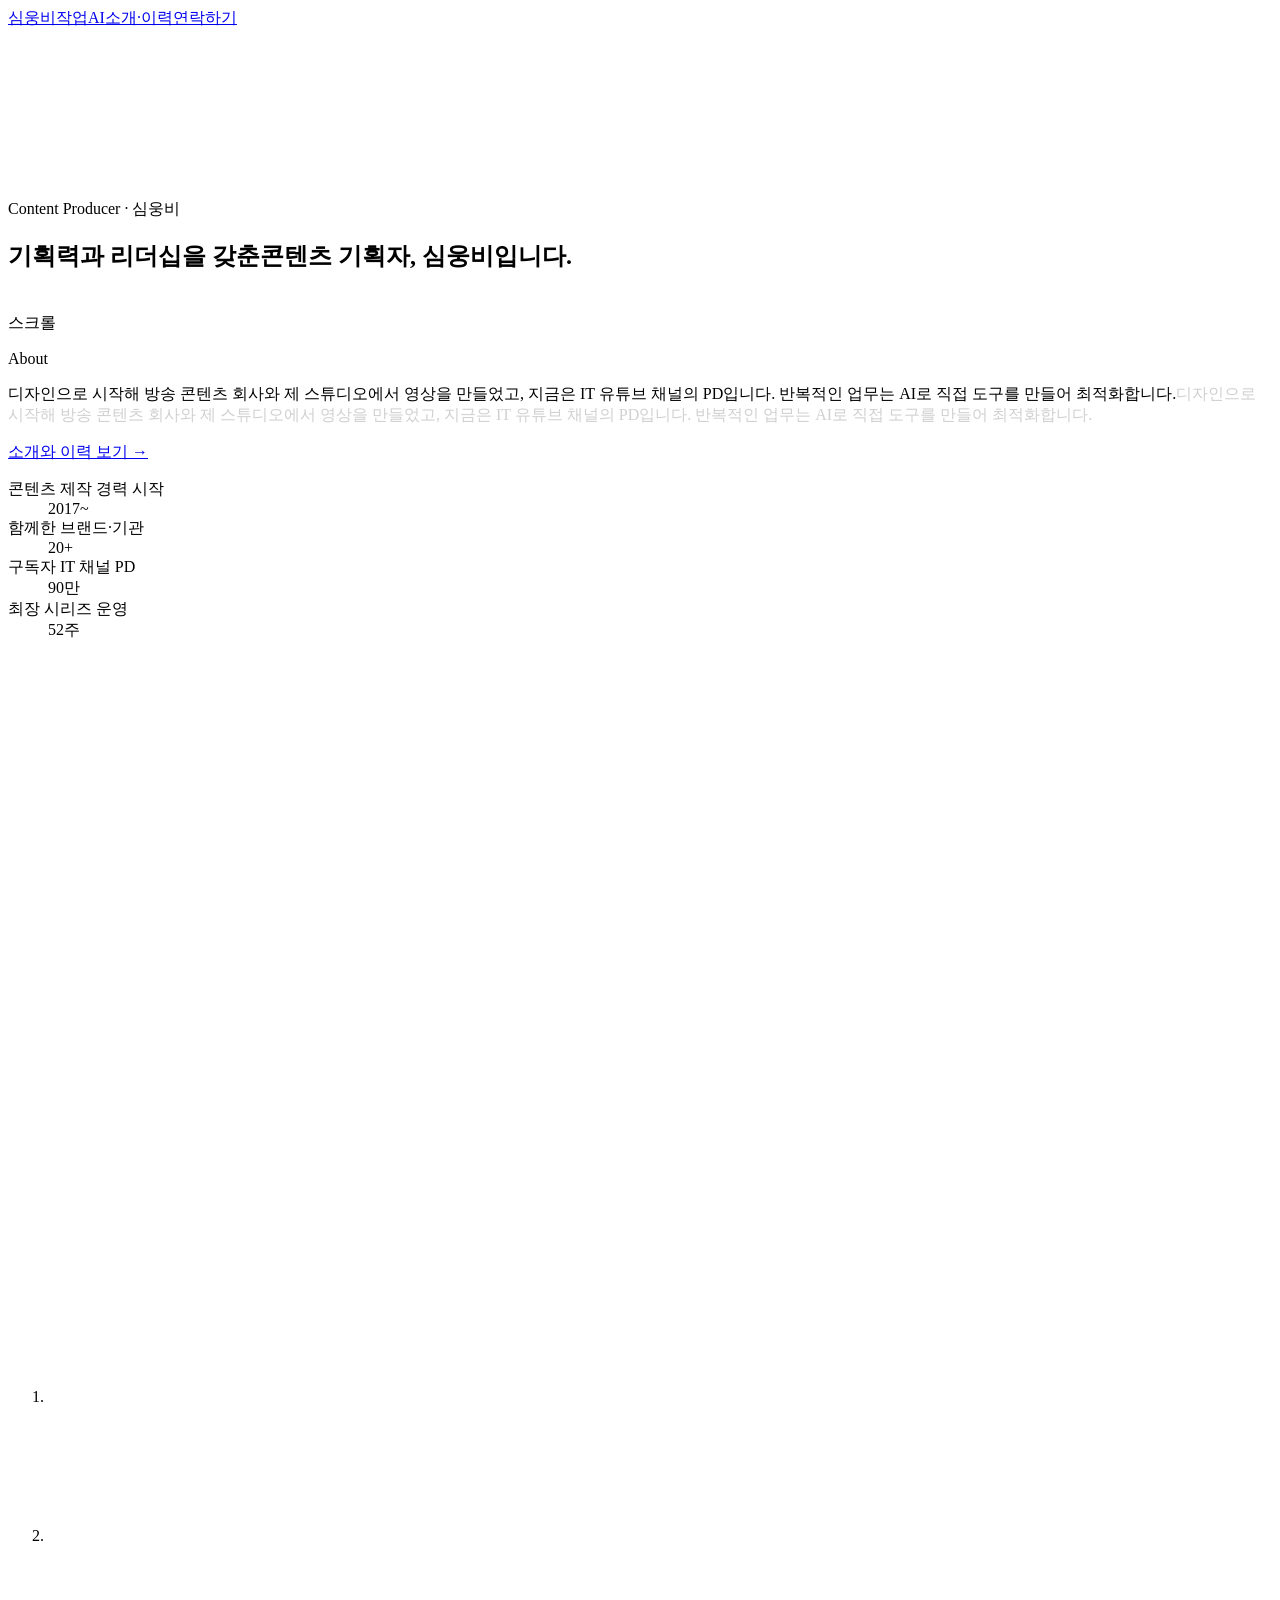
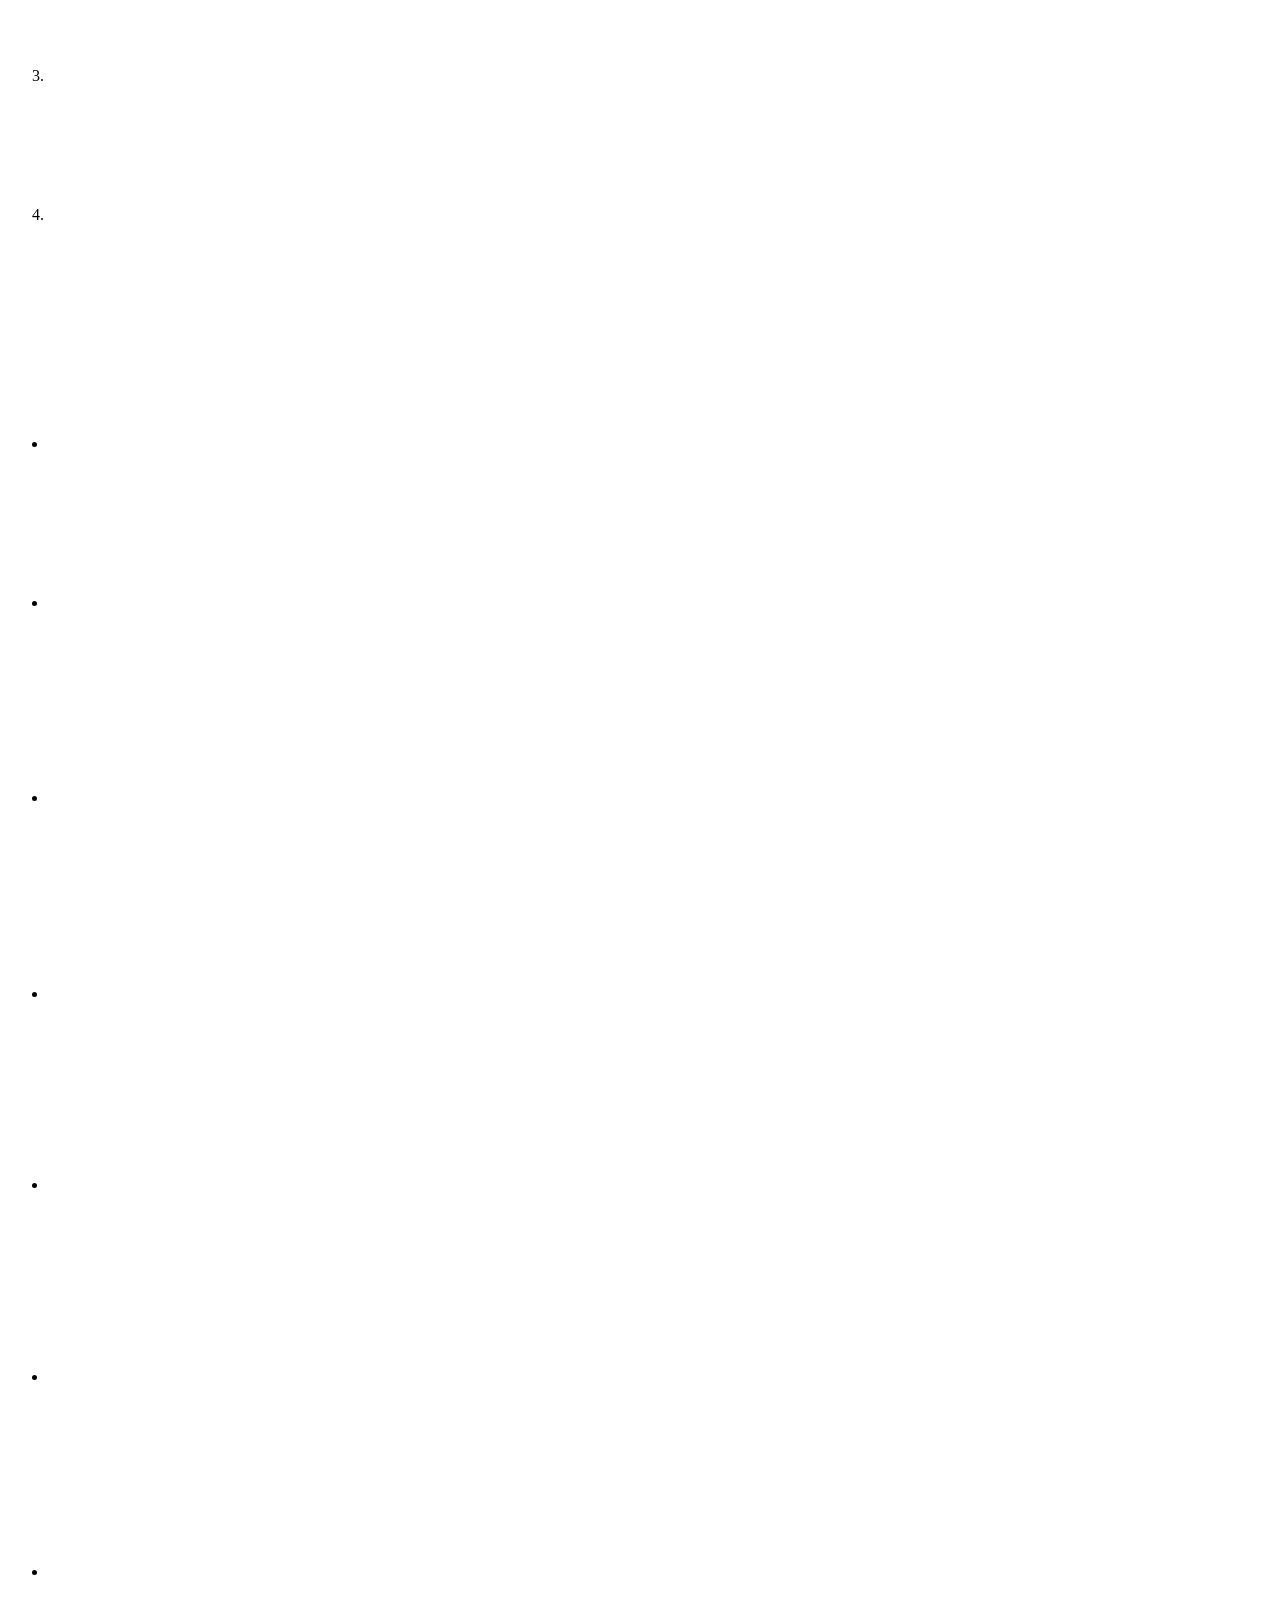
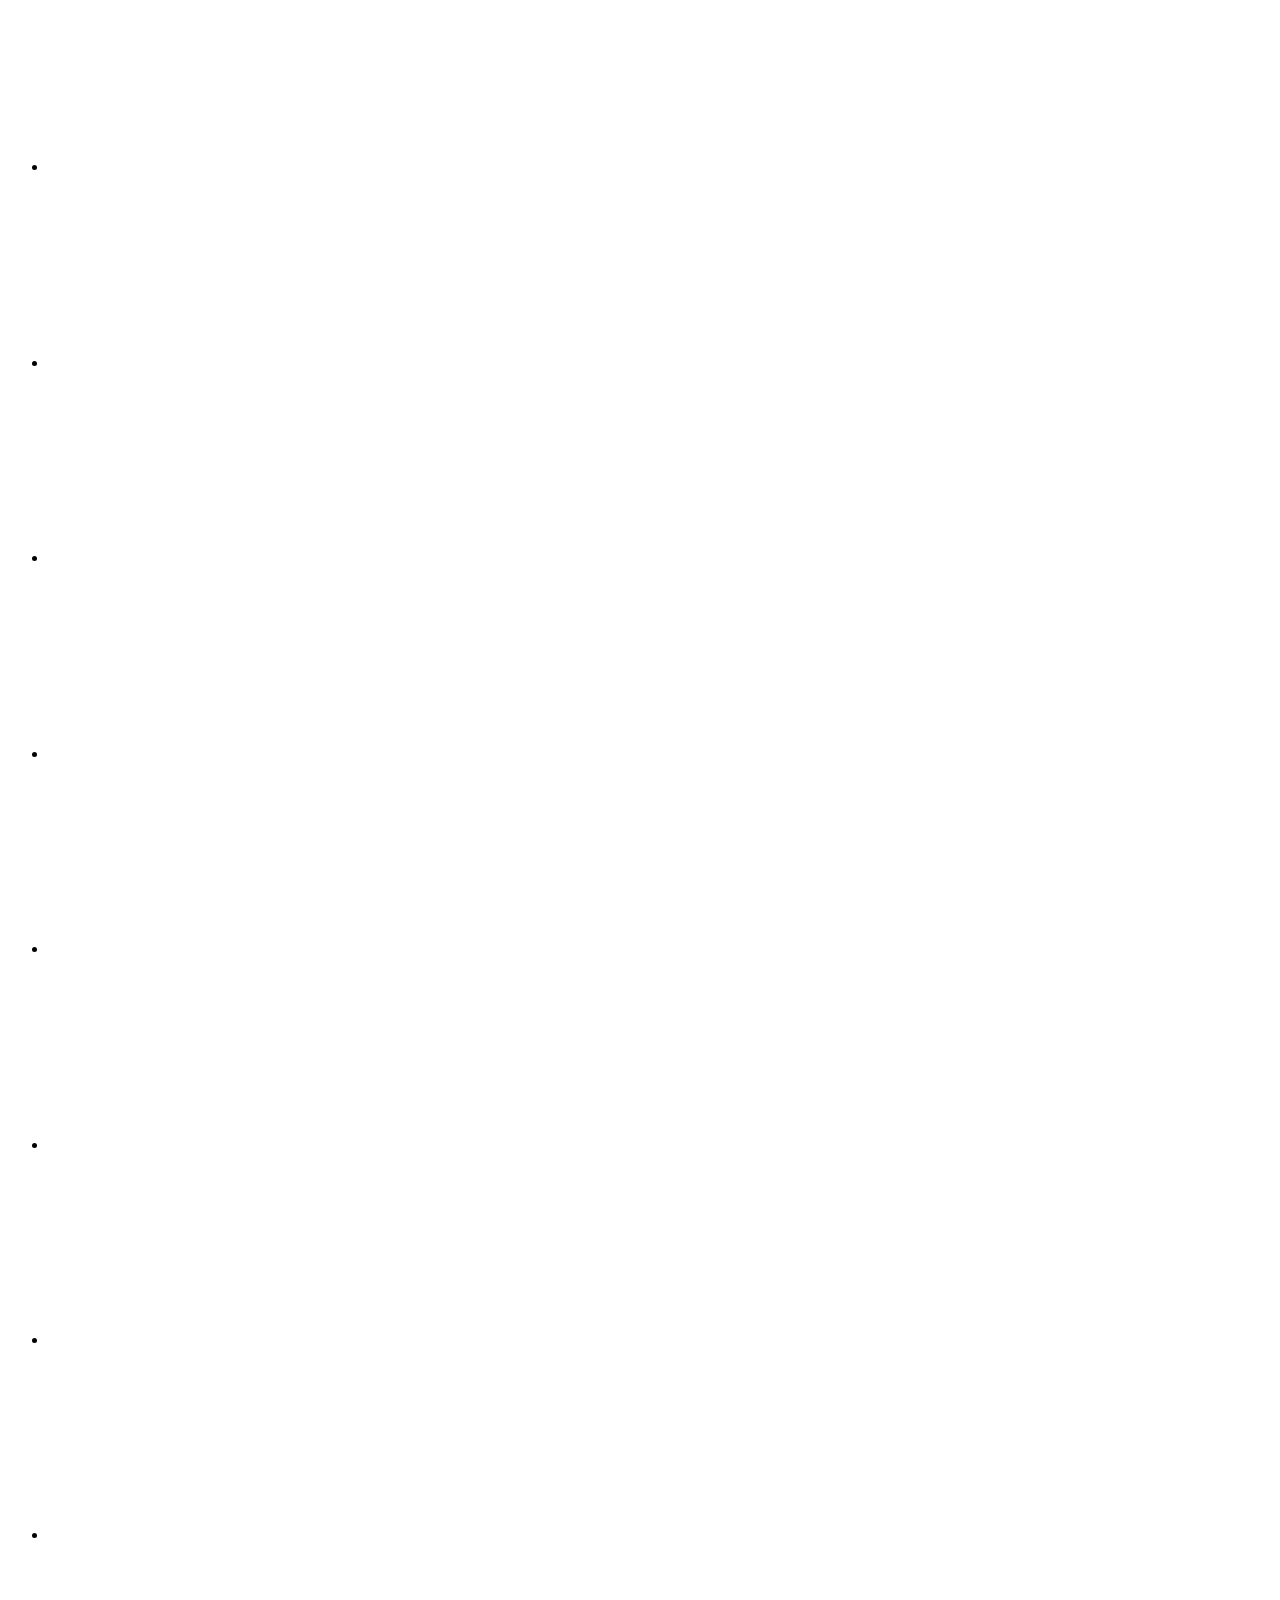
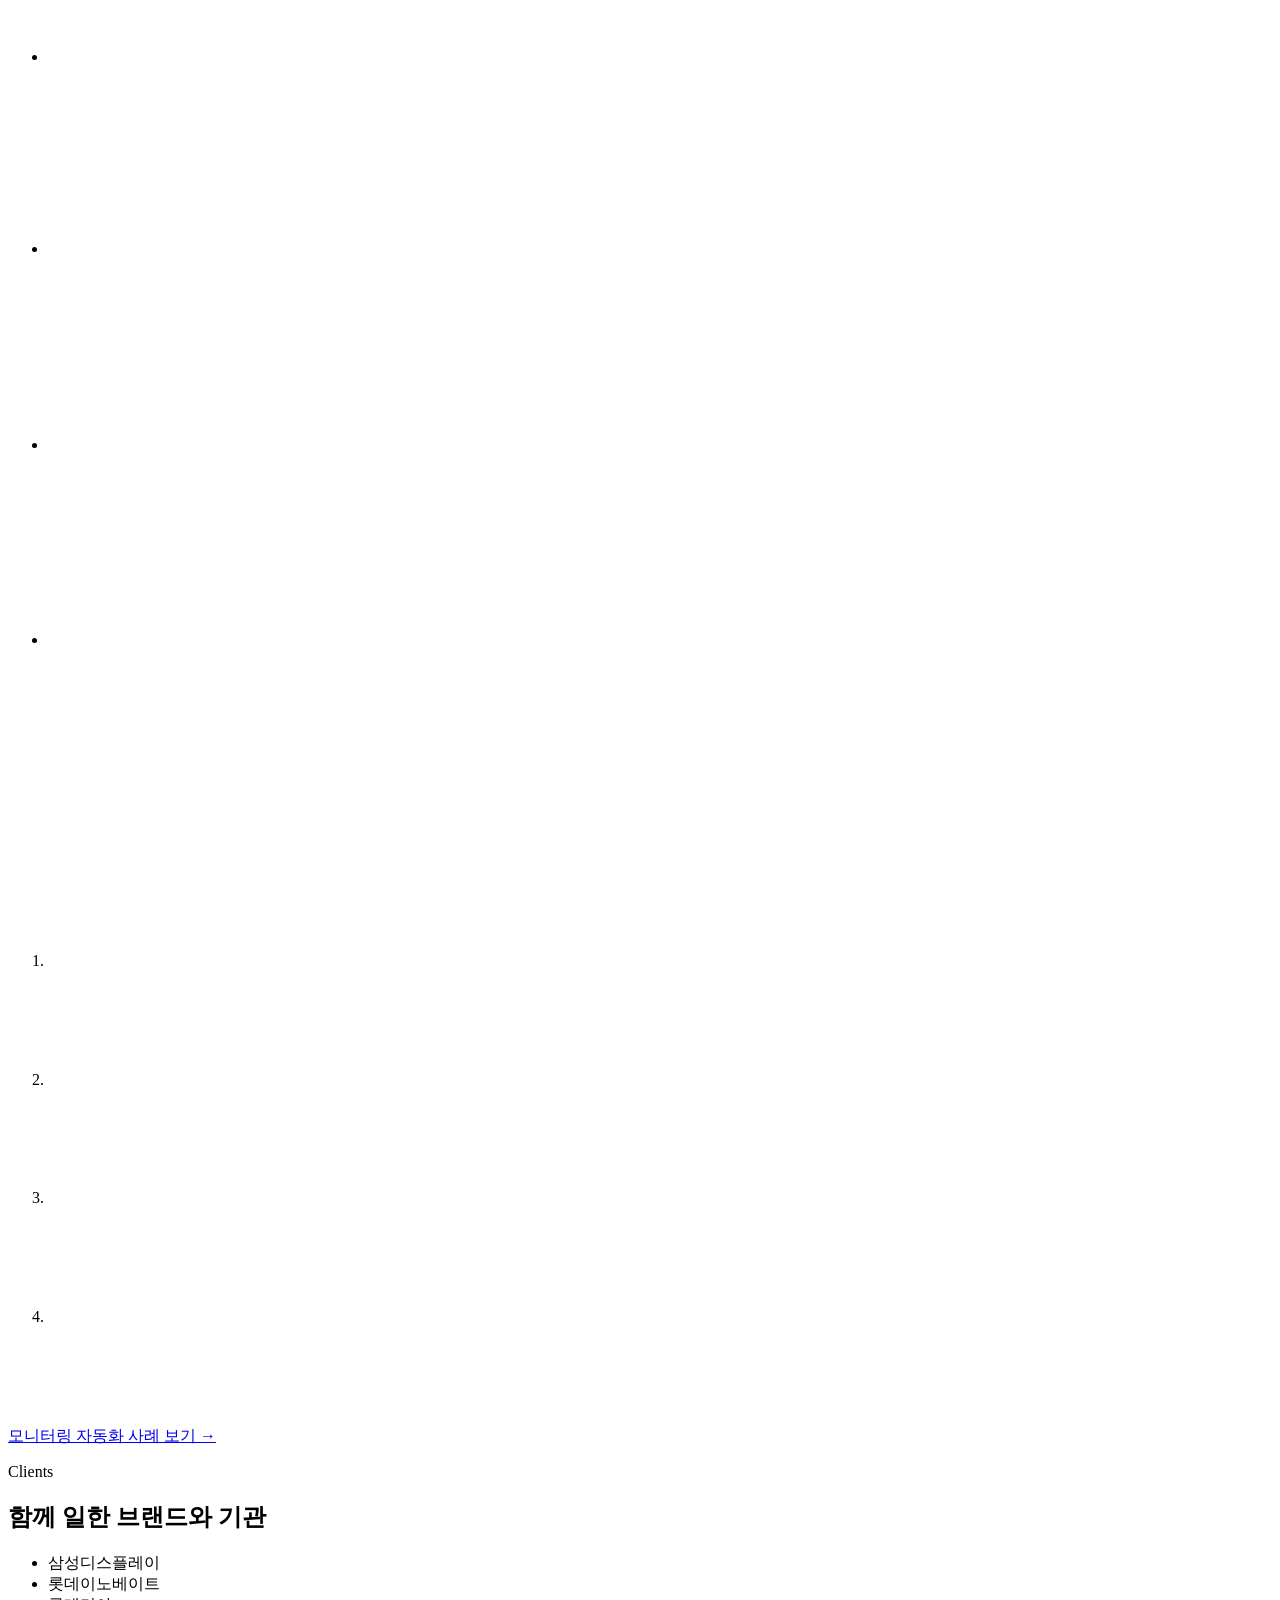
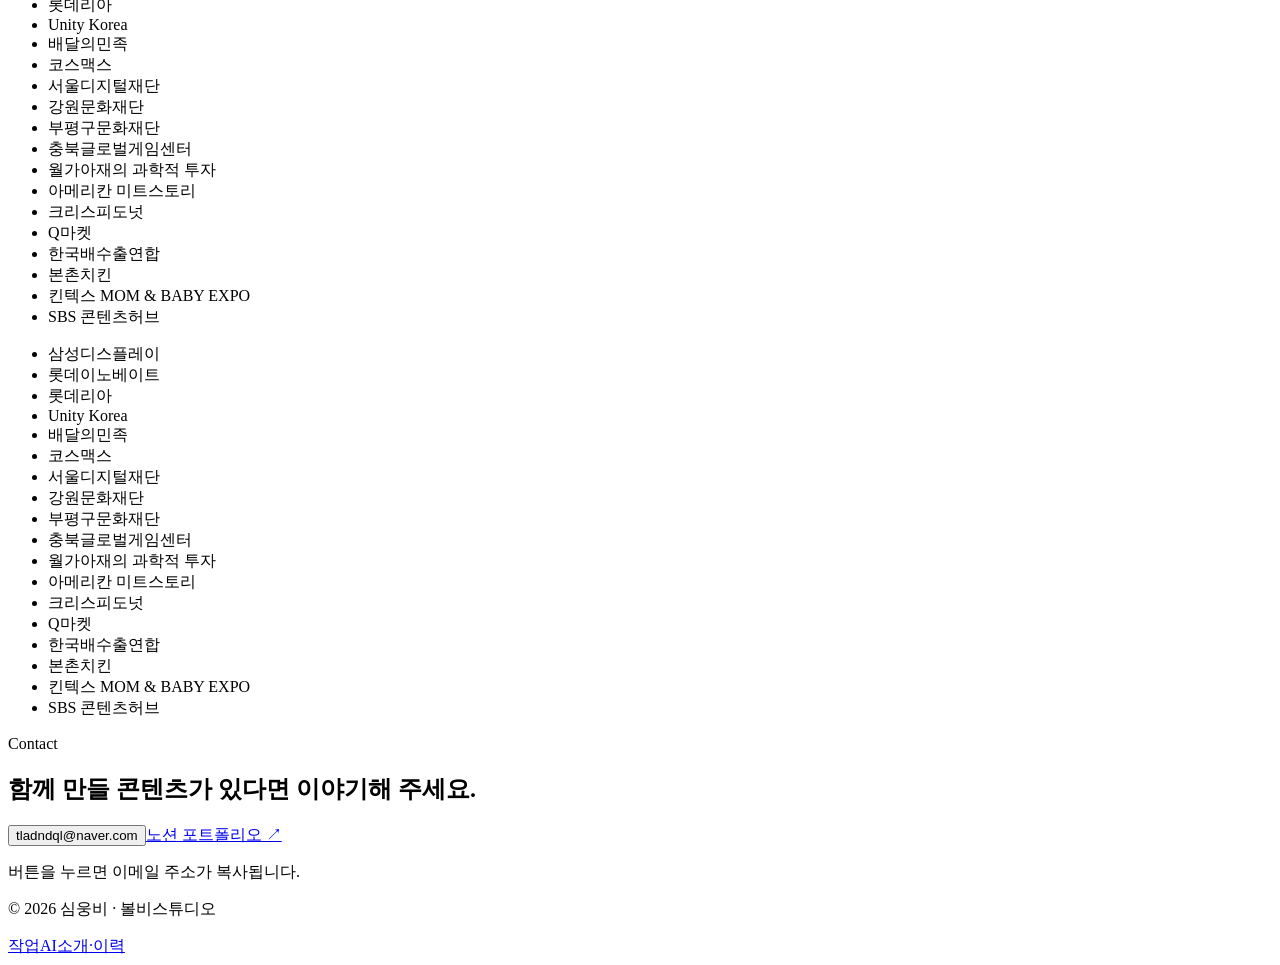
==== commit e4095592: "Deploy portfolio 2026-11-09 23:11 Co-Authored-By: Claude Opus 5.5 <noreply@anthropic.com>" ====
--- a/index.html
+++ b/index.html
@@ -1 +1 @@
-<!DOCTYPE html><html lang="ko" class="geist_mono_8d43a2aa-module__8Li5zG__variable" data-scroll-behavior="smooth"><head><meta charSet="utf-8"/><meta name="viewport" content="width=device-width, initial-scale=1"/><link rel="preload" href="/wwngbi_portfolio/_next/static/media/797e433ab948586e-s.p.0r6juujl39pe6.woff2" as="font" crossorigin="" type="font/woff2"/><link rel="stylesheet" href="/wwngbi_portfolio/_next/static/chunks/1m13xktvfyy-9.css" data-precedence="next"/><link rel="preload" as="script" fetchPriority="low" href="/wwngbi_portfolio/_next/static/chunks/3s6nzrbk-8mnv.js"/><script src="/wwngbi_portfolio/_next/static/chunks/3450qyhportkm.js" async=""></script><script src="/wwngbi_portfolio/_next/static/chunks/196x_tfexoucg.js" async=""></script><script src="/wwngbi_portfolio/_next/static/chunks/1ggrxnsq9pg78.js" async=""></script><script src="/wwngbi_portfolio/_next/static/chunks/turbopack-2llczwt8ax38n.js" async=""></script><script src="/wwngbi_portfolio/_next/static/chunks/3701n_piv9na2.js" async=""></script><script src="/wwngbi_portfolio/_next/static/chunks/2xzqyr3nwp_f8.js" async=""></script><script src="/wwngbi_portfolio/_next/static/chunks/0o7ew4dhc72-c.js" async=""></script><script src="/wwngbi_portfolio/_next/static/chunks/1zjr4txvxo117.js" async=""></script><meta name="next-size-adjust" content=""/><meta name="theme-color" content="#f5f5f7" media="(prefers-color-scheme: light)"/><meta name="theme-color" content="#000000" media="(prefers-color-scheme: dark)"/><title>심웅비 · 콘텐츠 프로듀서</title><meta name="description" content="기획력과 리더십을 갖춘 콘텐츠 프로듀서 심웅비의 포트폴리오. 유튜브 채널 기획, 브랜드 필름, 글로벌 행사 영상, AI 기반 콘텐츠 워크플로우."/><link rel="icon" href="/wwngbi_portfolio/icon.png?icon.2mhjl2n72zoon.png" sizes="512x512" type="image/png"/><link rel="apple-touch-icon" href="/wwngbi_portfolio/apple-icon.png?apple-icon.1-514moe0khhh.png" sizes="180x180" type="image/png"/><script src="/wwngbi_portfolio/_next/static/chunks/0cz1d0mv5g_q7.js" noModule=""></script></head><body class="min-h-dvh"><div hidden=""><!--$--><!--/$--></div><header class="pointer-events-none fixed inset-x-0 z-50 flex justify-center px-4" style="top:calc(env(safe-area-inset-top, 0px) + 14px)"><nav aria-label="주요 메뉴" class="pointer-events-auto relative isolate flex items-center gap-0.5 whitespace-nowrap rounded-full p-1.5 sm:gap-1 transition-colors duration-300 glass"><span aria-hidden="true" class="pointer-events-none absolute left-0 top-0 -z-10 rounded-full transition-colors duration-300 bg-ink/[0.07]" style="opacity:0"></span><a class="press rounded-full px-3 py-1.5 text-[14px] font-bold tracking-tight sm:px-3.5 text-ink" href="/wwngbi_portfolio/">심웅비</a><a class="press relative rounded-full px-2.5 py-1.5 text-[13.5px] transition-colors sm:px-3.5 sm:text-[14px] text-ink-2 hover:text-ink" href="/wwngbi_portfolio/#work">작업</a><a class="press relative rounded-full px-2.5 py-1.5 text-[13.5px] transition-colors sm:px-3.5 sm:text-[14px] text-ink-2 hover:text-ink" href="/wwngbi_portfolio/ai-lab/">AI</a><a class="press relative rounded-full px-2.5 py-1.5 text-[13.5px] transition-colors sm:px-3.5 sm:text-[14px] text-ink-2 hover:text-ink" href="/wwngbi_portfolio/about/">소개·이력</a><a href="#contact" class="press ml-1 rounded-full bg-accent px-3.5 py-1.5 text-[13.5px] font-semibold text-white sm:px-4 sm:text-[14px]">연락하기</a></nav></header><main><section aria-label="소개" class="relative h-[210svh] bg-canvas"><div class="pointer-events-none absolute inset-x-0 top-0 h-[calc(44svh+40px)]" data-nav-theme="dark" aria-hidden="true"></div><div class="sticky top-0 h-svh overflow-hidden"><div class="absolute inset-0 bg-night" style="clip-path:inset(0% 0% 0% 0% round 0px)"><video class="absolute inset-0 h-full w-full object-cover" poster="/wwngbi_portfolio/reel/hero-poster.2b6b14bd.jpg" autoPlay="" muted="" loop="" playsInline="" preload="auto" aria-hidden="true"><source src="/wwngbi_portfolio/reel/hero-1080.47e39be8.mp4" type="video/mp4" media="(min-width: 768px)"/><source src="/wwngbi_portfolio/reel/hero-720.849faedf.mp4" type="video/mp4"/></video><div class="absolute inset-0 bg-gradient-to-t from-black/80 via-black/35 to-black/40"></div></div><div class="container-x absolute inset-x-0 bottom-[14svh] text-white" style="opacity:1;transform:none"><p class="eyebrow !text-white/80">Content Producer · 심웅비</p><h1 class="display mt-4 text-[clamp(40px,7.2vw,96px)]"><span class="block">기획력과 리더십을 갖춘</span><span class="block">콘텐츠 PD, 심웅비입니다.</span></h1></div><div class="absolute inset-x-0 bottom-[calc(9svh+20px)] flex justify-center px-4" style="opacity:0;transform:translateY(16px)"><div class="glass-dark flex items-center gap-3 rounded-full py-2 pl-2 pr-5 text-[13px]" aria-live="polite"><span class="flex gap-1 pl-2" aria-hidden="true"><span class="h-1.5 rounded-full transition-all duration-500 w-5 bg-white"></span><span class="h-1.5 rounded-full transition-all duration-500 w-1.5 bg-white/40"></span><span class="h-1.5 rounded-full transition-all duration-500 w-1.5 bg-white/40"></span><span class="h-1.5 rounded-full transition-all duration-500 w-1.5 bg-white/40"></span><span class="h-1.5 rounded-full transition-all duration-500 w-1.5 bg-white/40"></span><span class="h-1.5 rounded-full transition-all duration-500 w-1.5 bg-white/40"></span><span class="h-1.5 rounded-full transition-all duration-500 w-1.5 bg-white/40"></span><span class="h-1.5 rounded-full transition-all duration-500 w-1.5 bg-white/40"></span><span class="h-1.5 rounded-full transition-all duration-500 w-1.5 bg-white/40"></span><span class="h-1.5 rounded-full transition-all duration-500 w-1.5 bg-white/40"></span><span class="h-1.5 rounded-full transition-all duration-500 w-1.5 bg-white/40"></span><span class="h-1.5 rounded-full transition-all duration-500 w-1.5 bg-white/40"></span></span><span class="whitespace-nowrap text-white/70">브랜드 필름</span><span class="whitespace-nowrap font-semibold">롯데이노베이트 CES 2025 티저</span></div></div><div class="absolute inset-x-0 bottom-6 flex justify-center text-[12px] text-white/70" aria-hidden="true" style="opacity:1"><span class="flex flex-col items-center gap-2">스크롤<span class="h-8 w-px bg-gradient-to-b from-white/70 to-transparent"></span></span></div></div></section><section class="container-x pb-24 pt-10 md:pb-32"><p class="eyebrow">About</p><p class="mt-6 max-w-[36ch] text-[clamp(23px,2.9vw,38px)] font-medium leading-[1.5] tracking-[-0.025em] text-ink-2 [text-wrap:pretty]"><span class="sr-only select-none">디자인으로 시작해 방송 콘텐츠 회사와 제 스튜디오에서 영상을 만들었고, 지금은 IT 유튜브 채널의 PD입니다. 반복적인 업무는 AI로 직접 도구를 만들어 최적화합니다.</span><span aria-hidden="true" style="opacity:0.18">디자인으로</span> <span aria-hidden="true" style="opacity:0.18">시작해</span> <span aria-hidden="true" style="opacity:0.18">방송</span> <span aria-hidden="true" style="opacity:0.18">콘텐츠</span> <span aria-hidden="true" style="opacity:0.18">회사와</span> <span aria-hidden="true" style="opacity:0.18">제</span> <span aria-hidden="true" style="opacity:0.18">스튜디오에서</span> <span aria-hidden="true" style="opacity:0.18">영상을</span> <span aria-hidden="true" style="opacity:0.18">만들었고,</span> <span aria-hidden="true" style="opacity:0.18">지금은</span> <span aria-hidden="true" class="whitespace-nowrap font-bold text-ink" style="opacity:0.18">IT 유튜브 채널의 PD</span><span aria-hidden="true" style="opacity:0.18">입니다.</span> <span aria-hidden="true" style="opacity:0.18">반복적인</span> <span aria-hidden="true" style="opacity:0.18">업무는</span> <span aria-hidden="true" style="opacity:0.18">AI로</span> <span aria-hidden="true" style="opacity:0.18">직접</span> <span aria-hidden="true" style="opacity:0.18">도구를</span> <span aria-hidden="true" style="opacity:0.18">만들어</span> <span aria-hidden="true" style="opacity:0.18">최적화합니다.</span></p><a class="press mt-10 inline-flex items-center gap-2 text-[17px] font-semibold text-accent" href="/wwngbi_portfolio/about/">소개와 이력 보기<!-- --> <span aria-hidden="true">→</span></a></section><section aria-label="주요 숫자" class="container-x"><dl class="grid grid-cols-2 gap-px overflow-hidden rounded-[var(--radius-card)] bg-line md:grid-cols-4"><div class="flex flex-col bg-surface p-6 md:p-8"><dt class="order-2 mt-2 text-[14px] text-ink-2">콘텐츠 제작 경력 시작</dt><dd class="display order-1 text-[clamp(36px,4.6vw,56px)] tabular-nums">2017<span class="ml-0.5 text-[0.5em] font-bold text-ink-3">~</span></dd></div><div class="flex flex-col bg-surface p-6 md:p-8"><dt class="order-2 mt-2 text-[14px] text-ink-2">함께한 브랜드·기관</dt><dd class="display order-1 text-[clamp(36px,4.6vw,56px)] tabular-nums">20<span class="ml-0.5 text-[0.5em] font-bold text-ink-3">+</span></dd></div><div class="flex flex-col bg-surface p-6 md:p-8"><dt class="order-2 mt-2 text-[14px] text-ink-2">구독자 IT 채널 PD</dt><dd class="display order-1 text-[clamp(36px,4.6vw,56px)] tabular-nums">90<span class="ml-0.5 text-[0.5em] font-bold text-ink-3">만</span></dd></div><div class="flex flex-col bg-surface p-6 md:p-8"><dt class="order-2 mt-2 text-[14px] text-ink-2">최장 시리즈 운영</dt><dd class="display order-1 text-[clamp(36px,4.6vw,56px)] tabular-nums">52<span class="ml-0.5 text-[0.5em] font-bold text-ink-3">주</span></dd></div></dl></section><section aria-labelledby="pillars-label" class="container-x pt-28 md:pt-36"><div class="max-w-3xl" style="opacity:0;transform:translateY(28px)"><h2 id="pillars-label" class="eyebrow">What I do</h2></div><div class="grid gap-4 md:grid-cols-3 mt-6"><div class="card flex flex-col p-7 md:p-8" style="opacity:0;transform:translateY(28px)"><span class="font-mono text-[12px] tracking-wider text-accent">PLAN</span><h3 class="title mt-10 text-[28px]">기획</h3><p class="mt-3 text-[15.5px] leading-relaxed text-ink-2">채널의 방향을 정하고, 시리즈 포맷과 회차 구성을 설계합니다.</p><ul class="mt-6 grid gap-2 border-t border-line pt-5 text-[14.5px]"><li class="flex gap-2.5"><span aria-hidden="true" class="mt-[9px] size-1.5 shrink-0 rounded-full bg-accent"></span>8–12주 장기 시리즈 3건 운영</li><li class="flex gap-2.5"><span aria-hidden="true" class="mt-[9px] size-1.5 shrink-0 rounded-full bg-accent"></span>기관·브랜드 채널 콘텐츠 기획</li><li class="flex gap-2.5"><span aria-hidden="true" class="mt-[9px] size-1.5 shrink-0 rounded-full bg-accent"></span>구독자 90만 IT 채널 PD</li></ul></div><div class="card flex flex-col p-7 md:p-8" style="opacity:0;transform:translateY(28px)"><span class="font-mono text-[12px] tracking-wider text-accent">MAKE</span><h3 class="title mt-10 text-[28px]">제작·디자인</h3><p class="mt-3 text-[15.5px] leading-relaxed text-ink-2">연출, 촬영, 편집, 색보정, 모션까지 직접 완성합니다.</p><ul class="mt-6 grid gap-2 border-t border-line pt-5 text-[14.5px]"><li class="flex gap-2.5"><span aria-hidden="true" class="mt-[9px] size-1.5 shrink-0 rounded-full bg-accent"></span>CES·gamescom 등 글로벌 전시 현장 제작</li><li class="flex gap-2.5"><span aria-hidden="true" class="mt-[9px] size-1.5 shrink-0 rounded-full bg-accent"></span>브랜드 필름과 기업 홍보영상</li><li class="flex gap-2.5"><span aria-hidden="true" class="mt-[9px] size-1.5 shrink-0 rounded-full bg-accent"></span>Adobe PS · AI · AE · PR</li></ul></div><div class="card flex flex-col p-7 md:p-8" style="opacity:0;transform:translateY(28px)"><span class="font-mono text-[12px] tracking-wider text-accent">SCALE</span><h3 class="title mt-10 text-[28px]">AI·자동화</h3><p class="mt-3 text-[15.5px] leading-relaxed text-ink-2">AI와 자동화 도구로 트렌드 분석, 아이디어 발굴, 제작 과정을 개선합니다.</p><ul class="mt-6 grid gap-2 border-t border-line pt-5 text-[14.5px]"><li class="flex gap-2.5"><span aria-hidden="true" class="mt-[9px] size-1.5 shrink-0 rounded-full bg-accent"></span>트렌드·채널 모니터링 자동화</li><li class="flex gap-2.5"><span aria-hidden="true" class="mt-[9px] size-1.5 shrink-0 rounded-full bg-accent"></span>AI 기반 기획 워크플로우</li><li class="flex gap-2.5"><span aria-hidden="true" class="mt-[9px] size-1.5 shrink-0 rounded-full bg-accent"></span>반복 업무 자동화</li></ul></div></div></section><section id="work" aria-labelledby="work-title" class="container-x pt-28 md:pt-36"><div class="flex flex-wrap items-end justify-between gap-6" style="opacity:0;transform:translateY(28px)"><div class="max-w-3xl"><p class="eyebrow">Selected Work</p><h2 id="work-title" class="section-title mt-4">IT 유튜브 콘텐츠</h2></div></div><div class="mt-12"><ol class="grid gap-x-5 gap-y-10 md:grid-cols-2"><li><div style="opacity:0;transform:translateY(28px)"><a href="https://www.youtube.com/watch?v=Vtni0Dz35sk" target="_blank" rel="noopener noreferrer" class="group block"><div class="relative aspect-video overflow-hidden rounded-[var(--radius-card)] bg-night"><img alt="AI 안경 끼고 수능 문제 풀어봤습니다. 그런데 점수가.. 썸네일" loading="lazy" decoding="async" data-nimg="fill" class="object-cover transition-transform duration-700 ease-[var(--ease-apple)] group-hover:scale-[1.03]" style="position:absolute;height:100%;width:100%;left:0;top:0;right:0;bottom:0;color:transparent" sizes="(min-width: 768px) 50vw, 100vw" srcSet="/wwngbi_portfolio/work/techmong/Vtni0Dz35sk.jpg?w=384 384w, /wwngbi_portfolio/work/techmong/Vtni0Dz35sk.jpg?w=640 640w, /wwngbi_portfolio/work/techmong/Vtni0Dz35sk.jpg?w=750 750w, /wwngbi_portfolio/work/techmong/Vtni0Dz35sk.jpg?w=828 828w, /wwngbi_portfolio/work/techmong/Vtni0Dz35sk.jpg?w=1080 1080w, /wwngbi_portfolio/work/techmong/Vtni0Dz35sk.jpg?w=1200 1200w, /wwngbi_portfolio/work/techmong/Vtni0Dz35sk.jpg?w=1920 1920w, /wwngbi_portfolio/work/techmong/Vtni0Dz35sk.jpg?w=2048 2048w, /wwngbi_portfolio/work/techmong/Vtni0Dz35sk.jpg?w=3840 3840w" src="/wwngbi_portfolio/work/techmong/Vtni0Dz35sk.jpg?w=3840"/><span class="glass-dark absolute bottom-4 right-4 flex items-center gap-1.5 rounded-full px-3 py-1 text-[12px] font-medium opacity-0 transition-opacity duration-300 group-hover:opacity-100 group-focus-visible:opacity-100">YouTube에서 보기 <span aria-hidden="true">↗</span></span></div><div class="mt-5 flex items-start gap-4"><span class="font-mono text-[13px] font-semibold tabular-nums text-accent">01</span><div class="min-w-0"><h3 class="text-[18px] font-bold leading-snug tracking-tight md:text-[20px]">AI 안경 끼고 수능 문제 풀어봤습니다. 그런데 점수가..</h3><p class="mt-2 flex flex-wrap items-center gap-x-3 gap-y-1 text-[14px] text-ink-3"><span>조회수 <b class="font-semibold tabular-nums text-ink">143만<!-- -->회</b></span><span aria-hidden="true">·</span><span>테크몽</span><span aria-hidden="true">·</span><span class="tabular-nums">2026.06</span></p></div></div></a></div></li><li><div style="opacity:0;transform:translateY(28px)"><a href="https://www.youtube.com/watch?v=dpkJCcqBZOs" target="_blank" rel="noopener noreferrer" class="group block"><div class="relative aspect-video overflow-hidden rounded-[var(--radius-card)] bg-night"><img alt="폰 안 보고 카톡 몰래 보는 법 ㅋㅋ AI 안경 이렇게 좋아진 거 나만 몰랐어.. 썸네일" loading="lazy" decoding="async" data-nimg="fill" class="object-cover transition-transform duration-700 ease-[var(--ease-apple)] group-hover:scale-[1.03]" style="position:absolute;height:100%;width:100%;left:0;top:0;right:0;bottom:0;color:transparent" sizes="(min-width: 768px) 50vw, 100vw" srcSet="/wwngbi_portfolio/work/techmong/dpkJCcqBZOs.jpg?w=384 384w, /wwngbi_portfolio/work/techmong/dpkJCcqBZOs.jpg?w=640 640w, /wwngbi_portfolio/work/techmong/dpkJCcqBZOs.jpg?w=750 750w, /wwngbi_portfolio/work/techmong/dpkJCcqBZOs.jpg?w=828 828w, /wwngbi_portfolio/work/techmong/dpkJCcqBZOs.jpg?w=1080 1080w, /wwngbi_portfolio/work/techmong/dpkJCcqBZOs.jpg?w=1200 1200w, /wwngbi_portfolio/work/techmong/dpkJCcqBZOs.jpg?w=1920 1920w, /wwngbi_portfolio/work/techmong/dpkJCcqBZOs.jpg?w=2048 2048w, /wwngbi_portfolio/work/techmong/dpkJCcqBZOs.jpg?w=3840 3840w" src="/wwngbi_portfolio/work/techmong/dpkJCcqBZOs.jpg?w=3840"/><span class="glass-dark absolute bottom-4 right-4 flex items-center gap-1.5 rounded-full px-3 py-1 text-[12px] font-medium opacity-0 transition-opacity duration-300 group-hover:opacity-100 group-focus-visible:opacity-100">YouTube에서 보기 <span aria-hidden="true">↗</span></span></div><div class="mt-5 flex items-start gap-4"><span class="font-mono text-[13px] font-semibold tabular-nums text-accent">02</span><div class="min-w-0"><h3 class="text-[18px] font-bold leading-snug tracking-tight md:text-[20px]">폰 안 보고 카톡 몰래 보는 법 ㅋㅋ AI 안경 이렇게 좋아진 거 나만 몰랐어..</h3><p class="mt-2 flex flex-wrap items-center gap-x-3 gap-y-1 text-[14px] text-ink-3"><span>조회수 <b class="font-semibold tabular-nums text-ink">88만<!-- -->회</b></span><span aria-hidden="true">·</span><span>테크몽</span><span aria-hidden="true">·</span><span class="tabular-nums">2026.06</span></p></div></div></a></div></li><li><div style="opacity:0;transform:translateY(28px)"><a href="https://www.youtube.com/watch?v=_6fSJhzxGvA" target="_blank" rel="noopener noreferrer" class="group block"><div class="relative aspect-video overflow-hidden rounded-[var(--radius-card)] bg-night"><img alt="통신사, 판매점에서 알려주지 않는 스마트폰 싸게 사는 방법 썸네일" loading="lazy" decoding="async" data-nimg="fill" class="object-cover transition-transform duration-700 ease-[var(--ease-apple)] group-hover:scale-[1.03]" style="position:absolute;height:100%;width:100%;left:0;top:0;right:0;bottom:0;color:transparent" sizes="(min-width: 768px) 50vw, 100vw" srcSet="/wwngbi_portfolio/work/techmong/_6fSJhzxGvA.jpg?w=384 384w, /wwngbi_portfolio/work/techmong/_6fSJhzxGvA.jpg?w=640 640w, /wwngbi_portfolio/work/techmong/_6fSJhzxGvA.jpg?w=750 750w, /wwngbi_portfolio/work/techmong/_6fSJhzxGvA.jpg?w=828 828w, /wwngbi_portfolio/work/techmong/_6fSJhzxGvA.jpg?w=1080 1080w, /wwngbi_portfolio/work/techmong/_6fSJhzxGvA.jpg?w=1200 1200w, /wwngbi_portfolio/work/techmong/_6fSJhzxGvA.jpg?w=1920 1920w, /wwngbi_portfolio/work/techmong/_6fSJhzxGvA.jpg?w=2048 2048w, /wwngbi_portfolio/work/techmong/_6fSJhzxGvA.jpg?w=3840 3840w" src="/wwngbi_portfolio/work/techmong/_6fSJhzxGvA.jpg?w=3840"/><span class="glass-dark absolute bottom-4 right-4 flex items-center gap-1.5 rounded-full px-3 py-1 text-[12px] font-medium opacity-0 transition-opacity duration-300 group-hover:opacity-100 group-focus-visible:opacity-100">YouTube에서 보기 <span aria-hidden="true">↗</span></span></div><div class="mt-5 flex items-start gap-4"><span class="font-mono text-[13px] font-semibold tabular-nums text-accent">03</span><div class="min-w-0"><h3 class="text-[18px] font-bold leading-snug tracking-tight md:text-[20px]">통신사, 판매점에서 알려주지 않는 스마트폰 싸게 사는 방법</h3><p class="mt-2 flex flex-wrap items-center gap-x-3 gap-y-1 text-[14px] text-ink-3"><span>조회수 <b class="font-semibold tabular-nums text-ink">78만<!-- -->회</b></span><span aria-hidden="true">·</span><span>테크몽</span><span aria-hidden="true">·</span><span class="tabular-nums">2025.08</span></p></div></div></a></div></li><li><div style="opacity:0;transform:translateY(28px)"><a href="https://www.youtube.com/watch?v=BMfqn5Os8iY" target="_blank" rel="noopener noreferrer" class="group block"><div class="relative aspect-video overflow-hidden rounded-[var(--radius-card)] bg-night"><img alt="갤럭시 폰+아이패드가 최강 조합인 이유! 진짜 개편하다니까요? 썸네일" loading="lazy" decoding="async" data-nimg="fill" class="object-cover transition-transform duration-700 ease-[var(--ease-apple)] group-hover:scale-[1.03]" style="position:absolute;height:100%;width:100%;left:0;top:0;right:0;bottom:0;color:transparent" sizes="(min-width: 768px) 50vw, 100vw" srcSet="/wwngbi_portfolio/work/techmong/BMfqn5Os8iY.jpg?w=384 384w, /wwngbi_portfolio/work/techmong/BMfqn5Os8iY.jpg?w=640 640w, /wwngbi_portfolio/work/techmong/BMfqn5Os8iY.jpg?w=750 750w, /wwngbi_portfolio/work/techmong/BMfqn5Os8iY.jpg?w=828 828w, /wwngbi_portfolio/work/techmong/BMfqn5Os8iY.jpg?w=1080 1080w, /wwngbi_portfolio/work/techmong/BMfqn5Os8iY.jpg?w=1200 1200w, /wwngbi_portfolio/work/techmong/BMfqn5Os8iY.jpg?w=1920 1920w, /wwngbi_portfolio/work/techmong/BMfqn5Os8iY.jpg?w=2048 2048w, /wwngbi_portfolio/work/techmong/BMfqn5Os8iY.jpg?w=3840 3840w" src="/wwngbi_portfolio/work/techmong/BMfqn5Os8iY.jpg?w=3840"/><span class="glass-dark absolute bottom-4 right-4 flex items-center gap-1.5 rounded-full px-3 py-1 text-[12px] font-medium opacity-0 transition-opacity duration-300 group-hover:opacity-100 group-focus-visible:opacity-100">YouTube에서 보기 <span aria-hidden="true">↗</span></span></div><div class="mt-5 flex items-start gap-4"><span class="font-mono text-[13px] font-semibold tabular-nums text-accent">04</span><div class="min-w-0"><h3 class="text-[18px] font-bold leading-snug tracking-tight md:text-[20px]">갤럭시 폰+아이패드가 최강 조합인 이유! 진짜 개편하다니까요?</h3><p class="mt-2 flex flex-wrap items-center gap-x-3 gap-y-1 text-[14px] text-ink-3"><span>조회수 <b class="font-semibold tabular-nums text-ink">65만<!-- -->회</b></span><span aria-hidden="true">·</span><span>테크몽</span><span aria-hidden="true">·</span><span class="tabular-nums">2025.04</span></p></div></div></a></div></li></ol></div></section><section aria-labelledby="all-work-title" class="container-x pb-28 pt-28 md:pb-36 md:pt-36"><div class="mb-12" style="opacity:0;transform:translateY(28px)"><p class="eyebrow">All Work</p><h2 id="all-work-title" class="section-title mt-4">전체 작업</h2></div><ul class="grid grid-cols-1 gap-x-5 gap-y-8 sm:grid-cols-2 lg:grid-cols-3"><li><div style="opacity:0;transform:translateY(28px)"><a href="https://www.youtube.com/watch?v=phfgTO4cRmM" target="_blank" rel="noopener noreferrer" class="group block"><div class="relative aspect-video overflow-hidden rounded-[20px] bg-night"><img alt="랜디&amp;필리의 탄생 비화! 💚💙 지구를 구하러 온 두 친구! 영상 장면" loading="lazy" decoding="async" data-nimg="fill" class="object-cover transition-transform duration-700 ease-[var(--ease-apple)] group-hover:scale-[1.05]" style="position:absolute;height:100%;width:100%;left:0;top:0;right:0;bottom:0;color:transparent" sizes="(min-width: 1024px) 33vw, (min-width: 640px) 50vw, 100vw" srcSet="/wwngbi_portfolio/work/all/phfgTO4cRmM-mw9b8hlo.jpg?w=256 256w, /wwngbi_portfolio/work/all/phfgTO4cRmM-mw9b8hlo.jpg?w=384 384w, /wwngbi_portfolio/work/all/phfgTO4cRmM-mw9b8hlo.jpg?w=640 640w, /wwngbi_portfolio/work/all/phfgTO4cRmM-mw9b8hlo.jpg?w=750 750w, /wwngbi_portfolio/work/all/phfgTO4cRmM-mw9b8hlo.jpg?w=828 828w, /wwngbi_portfolio/work/all/phfgTO4cRmM-mw9b8hlo.jpg?w=1080 1080w, /wwngbi_portfolio/work/all/phfgTO4cRmM-mw9b8hlo.jpg?w=1200 1200w, /wwngbi_portfolio/work/all/phfgTO4cRmM-mw9b8hlo.jpg?w=1920 1920w, /wwngbi_portfolio/work/all/phfgTO4cRmM-mw9b8hlo.jpg?w=2048 2048w, /wwngbi_portfolio/work/all/phfgTO4cRmM-mw9b8hlo.jpg?w=3840 3840w" src="/wwngbi_portfolio/work/all/phfgTO4cRmM-mw9b8hlo.jpg?w=3840"/><span class="glass-dark absolute bottom-3 right-3 rounded-full px-2.5 py-1 text-[11.5px] opacity-0 transition-opacity duration-300 group-hover:opacity-100 group-focus-visible:opacity-100">YouTube ↗</span></div><div class="mt-3.5 flex items-start justify-between gap-3"><div class="min-w-0"><h3 class="text-[16.5px] font-semibold leading-snug tracking-tight">랜디&amp;필리의 탄생 비화! 💚💙 지구를 구하러 온 두 친구!</h3><p class="mt-0.5 text-[13.5px] text-ink-3">수도권매립지관리공사</p></div></div><p class="mt-2 flex flex-wrap gap-1.5"><span class="rounded-full px-2.5 py-0.5 text-[12px] bg-accent-soft font-medium text-accent">기획부터 참여</span><span class="rounded-full px-2.5 py-0.5 text-[12px] bg-accent-soft font-medium text-accent">연출·촬영</span><span class="rounded-full px-2.5 py-0.5 text-[12px] bg-accent-soft font-medium text-accent">후반 제작</span><span class="rounded-full px-2.5 py-0.5 text-[12px] bg-ink/[0.05] text-ink-2">AI 영상</span></p></a></div></li><li><div style="opacity:0;transform:translateY(28px)"><a href="https://www.youtube.com/watch?v=2IErQclWc64" target="_blank" rel="noopener noreferrer" class="group block"><div class="relative aspect-video overflow-hidden rounded-[20px] bg-night"><img alt="롯데이노베이트 CES 2025 티저 영상 장면" loading="lazy" decoding="async" data-nimg="fill" class="object-cover transition-transform duration-700 ease-[var(--ease-apple)] group-hover:scale-[1.05]" style="position:absolute;height:100%;width:100%;left:0;top:0;right:0;bottom:0;color:transparent" sizes="(min-width: 1024px) 33vw, (min-width: 640px) 50vw, 100vw" srcSet="/wwngbi_portfolio/work/lotte-ces-2025.jpg?w=256 256w, /wwngbi_portfolio/work/lotte-ces-2025.jpg?w=384 384w, /wwngbi_portfolio/work/lotte-ces-2025.jpg?w=640 640w, /wwngbi_portfolio/work/lotte-ces-2025.jpg?w=750 750w, /wwngbi_portfolio/work/lotte-ces-2025.jpg?w=828 828w, /wwngbi_portfolio/work/lotte-ces-2025.jpg?w=1080 1080w, /wwngbi_portfolio/work/lotte-ces-2025.jpg?w=1200 1200w, /wwngbi_portfolio/work/lotte-ces-2025.jpg?w=1920 1920w, /wwngbi_portfolio/work/lotte-ces-2025.jpg?w=2048 2048w, /wwngbi_portfolio/work/lotte-ces-2025.jpg?w=3840 3840w" src="/wwngbi_portfolio/work/lotte-ces-2025.jpg?w=3840"/><span class="glass-dark absolute bottom-3 right-3 rounded-full px-2.5 py-1 text-[11.5px] opacity-0 transition-opacity duration-300 group-hover:opacity-100 group-focus-visible:opacity-100">YouTube ↗</span></div><div class="mt-3.5 flex items-start justify-between gap-3"><div class="min-w-0"><h3 class="text-[16.5px] font-semibold leading-snug tracking-tight">롯데이노베이트 CES 2025 티저</h3><p class="mt-0.5 text-[13.5px] text-ink-3">롯데이노베이트</p></div><span class="mt-0.5 shrink-0 font-mono text-[12px] text-ink-3 tabular-nums">1주 · 2025</span></div><p class="mt-2 flex flex-wrap gap-1.5"><span class="rounded-full px-2.5 py-0.5 text-[12px] bg-accent-soft font-medium text-accent">후반 제작</span><span class="rounded-full px-2.5 py-0.5 text-[12px] bg-ink/[0.05] text-ink-2">브랜드 필름</span></p></a></div></li><li><div style="opacity:0;transform:translateY(28px)"><a href="https://www.youtube.com/watch?v=3efITTc7xMg" target="_blank" rel="noopener noreferrer" class="group block"><div class="relative aspect-video overflow-hidden rounded-[20px] bg-night"><img alt="아메리칸 미트로, 세계 속으로 영상 장면" loading="lazy" decoding="async" data-nimg="fill" class="object-cover transition-transform duration-700 ease-[var(--ease-apple)] group-hover:scale-[1.05]" style="position:absolute;height:100%;width:100%;left:0;top:0;right:0;bottom:0;color:transparent" sizes="(min-width: 1024px) 33vw, (min-width: 640px) 50vw, 100vw" srcSet="/wwngbi_portfolio/work/american-meat.jpg?w=256 256w, /wwngbi_portfolio/work/american-meat.jpg?w=384 384w, /wwngbi_portfolio/work/american-meat.jpg?w=640 640w, /wwngbi_portfolio/work/american-meat.jpg?w=750 750w, /wwngbi_portfolio/work/american-meat.jpg?w=828 828w, /wwngbi_portfolio/work/american-meat.jpg?w=1080 1080w, /wwngbi_portfolio/work/american-meat.jpg?w=1200 1200w, /wwngbi_portfolio/work/american-meat.jpg?w=1920 1920w, /wwngbi_portfolio/work/american-meat.jpg?w=2048 2048w, /wwngbi_portfolio/work/american-meat.jpg?w=3840 3840w" src="/wwngbi_portfolio/work/american-meat.jpg?w=3840"/><span class="glass-dark absolute bottom-3 right-3 rounded-full px-2.5 py-1 text-[11.5px] opacity-0 transition-opacity duration-300 group-hover:opacity-100 group-focus-visible:opacity-100">YouTube ↗</span></div><div class="mt-3.5 flex items-start justify-between gap-3"><div class="min-w-0"><h3 class="text-[16.5px] font-semibold leading-snug tracking-tight">아메리칸 미트로, 세계 속으로</h3><p class="mt-0.5 text-[13.5px] text-ink-3">아메리칸 미트스토리</p></div><span class="mt-0.5 shrink-0 font-mono text-[12px] text-ink-3 tabular-nums">10주</span></div><p class="mt-2 flex flex-wrap gap-1.5"><span class="rounded-full px-2.5 py-0.5 text-[12px] bg-accent-soft font-medium text-accent">기획부터 참여</span><span class="rounded-full px-2.5 py-0.5 text-[12px] bg-ink/[0.05] text-ink-2">YouTube 시리즈</span></p></a></div></li><li><div style="opacity:0;transform:translateY(28px)"><a href="https://www.youtube.com/watch?v=--Fia6RbKkw" target="_blank" rel="noopener noreferrer" class="group block"><div class="relative aspect-video overflow-hidden rounded-[20px] bg-night"><img alt="Samsung Display CES 2023 영상 장면" loading="lazy" decoding="async" data-nimg="fill" class="object-cover transition-transform duration-700 ease-[var(--ease-apple)] group-hover:scale-[1.05]" style="position:absolute;height:100%;width:100%;left:0;top:0;right:0;bottom:0;color:transparent" sizes="(min-width: 1024px) 33vw, (min-width: 640px) 50vw, 100vw" srcSet="/wwngbi_portfolio/work/samsung-display-ces.jpg?w=256 256w, /wwngbi_portfolio/work/samsung-display-ces.jpg?w=384 384w, /wwngbi_portfolio/work/samsung-display-ces.jpg?w=640 640w, /wwngbi_portfolio/work/samsung-display-ces.jpg?w=750 750w, /wwngbi_portfolio/work/samsung-display-ces.jpg?w=828 828w, /wwngbi_portfolio/work/samsung-display-ces.jpg?w=1080 1080w, /wwngbi_portfolio/work/samsung-display-ces.jpg?w=1200 1200w, /wwngbi_portfolio/work/samsung-display-ces.jpg?w=1920 1920w, /wwngbi_portfolio/work/samsung-display-ces.jpg?w=2048 2048w, /wwngbi_portfolio/work/samsung-display-ces.jpg?w=3840 3840w" src="/wwngbi_portfolio/work/samsung-display-ces.jpg?w=3840"/><span class="glass-dark absolute bottom-3 right-3 rounded-full px-2.5 py-1 text-[11.5px] opacity-0 transition-opacity duration-300 group-hover:opacity-100 group-focus-visible:opacity-100">YouTube ↗</span></div><div class="mt-3.5 flex items-start justify-between gap-3"><div class="min-w-0"><h3 class="text-[16.5px] font-semibold leading-snug tracking-tight">Samsung Display CES 2023</h3><p class="mt-0.5 text-[13.5px] text-ink-3">삼성디스플레이</p></div><span class="mt-0.5 shrink-0 font-mono text-[12px] text-ink-3 tabular-nums">1주 · 2023</span></div><p class="mt-2 flex flex-wrap gap-1.5"><span class="rounded-full px-2.5 py-0.5 text-[12px] bg-accent-soft font-medium text-accent">연출·촬영</span><span class="rounded-full px-2.5 py-0.5 text-[12px] bg-ink/[0.05] text-ink-2">행사·공연</span></p></a></div></li><li><div style="opacity:0;transform:translateY(28px)"><a href="https://www.youtube.com/watch?v=5xQ0dUVLHDU" target="_blank" rel="noopener noreferrer" class="group block"><div class="relative aspect-video overflow-hidden rounded-[20px] bg-night"><img alt="Samsung Display gamescom 2022 영상 장면" loading="lazy" decoding="async" data-nimg="fill" class="object-cover transition-transform duration-700 ease-[var(--ease-apple)] group-hover:scale-[1.05]" style="position:absolute;height:100%;width:100%;left:0;top:0;right:0;bottom:0;color:transparent" sizes="(min-width: 1024px) 33vw, (min-width: 640px) 50vw, 100vw" srcSet="/wwngbi_portfolio/work/samsung-display-gamescom.jpg?w=256 256w, /wwngbi_portfolio/work/samsung-display-gamescom.jpg?w=384 384w, /wwngbi_portfolio/work/samsung-display-gamescom.jpg?w=640 640w, /wwngbi_portfolio/work/samsung-display-gamescom.jpg?w=750 750w, /wwngbi_portfolio/work/samsung-display-gamescom.jpg?w=828 828w, /wwngbi_portfolio/work/samsung-display-gamescom.jpg?w=1080 1080w, /wwngbi_portfolio/work/samsung-display-gamescom.jpg?w=1200 1200w, /wwngbi_portfolio/work/samsung-display-gamescom.jpg?w=1920 1920w, /wwngbi_portfolio/work/samsung-display-gamescom.jpg?w=2048 2048w, /wwngbi_portfolio/work/samsung-display-gamescom.jpg?w=3840 3840w" src="/wwngbi_portfolio/work/samsung-display-gamescom.jpg?w=3840"/><span class="glass-dark absolute bottom-3 right-3 rounded-full px-2.5 py-1 text-[11.5px] opacity-0 transition-opacity duration-300 group-hover:opacity-100 group-focus-visible:opacity-100">YouTube ↗</span></div><div class="mt-3.5 flex items-start justify-between gap-3"><div class="min-w-0"><h3 class="text-[16.5px] font-semibold leading-snug tracking-tight">Samsung Display gamescom 2022</h3><p class="mt-0.5 text-[13.5px] text-ink-3">삼성디스플레이</p></div><span class="mt-0.5 shrink-0 font-mono text-[12px] text-ink-3 tabular-nums">1주 · 2022</span></div><p class="mt-2 flex flex-wrap gap-1.5"><span class="rounded-full px-2.5 py-0.5 text-[12px] bg-accent-soft font-medium text-accent">연출·촬영</span><span class="rounded-full px-2.5 py-0.5 text-[12px] bg-ink/[0.05] text-ink-2">행사·공연</span></p></a></div></li><li><div style="opacity:0;transform:translateY(28px)"><a href="https://www.youtube.com/watch?v=nKWkzYbJZTM" target="_blank" rel="noopener noreferrer" class="group block"><div class="relative aspect-video overflow-hidden rounded-[20px] bg-night"><img alt="Samsung Display 서울 E-Prix 2022 영상 장면" loading="lazy" decoding="async" data-nimg="fill" class="object-cover transition-transform duration-700 ease-[var(--ease-apple)] group-hover:scale-[1.05]" style="position:absolute;height:100%;width:100%;left:0;top:0;right:0;bottom:0;color:transparent" sizes="(min-width: 1024px) 33vw, (min-width: 640px) 50vw, 100vw" srcSet="/wwngbi_portfolio/work/samsung-display-eprix.jpg?w=256 256w, /wwngbi_portfolio/work/samsung-display-eprix.jpg?w=384 384w, /wwngbi_portfolio/work/samsung-display-eprix.jpg?w=640 640w, /wwngbi_portfolio/work/samsung-display-eprix.jpg?w=750 750w, /wwngbi_portfolio/work/samsung-display-eprix.jpg?w=828 828w, /wwngbi_portfolio/work/samsung-display-eprix.jpg?w=1080 1080w, /wwngbi_portfolio/work/samsung-display-eprix.jpg?w=1200 1200w, /wwngbi_portfolio/work/samsung-display-eprix.jpg?w=1920 1920w, /wwngbi_portfolio/work/samsung-display-eprix.jpg?w=2048 2048w, /wwngbi_portfolio/work/samsung-display-eprix.jpg?w=3840 3840w" src="/wwngbi_portfolio/work/samsung-display-eprix.jpg?w=3840"/><span class="glass-dark absolute bottom-3 right-3 rounded-full px-2.5 py-1 text-[11.5px] opacity-0 transition-opacity duration-300 group-hover:opacity-100 group-focus-visible:opacity-100">YouTube ↗</span></div><div class="mt-3.5 flex items-start justify-between gap-3"><div class="min-w-0"><h3 class="text-[16.5px] font-semibold leading-snug tracking-tight">Samsung Display 서울 E-Prix 2022</h3><p class="mt-0.5 text-[13.5px] text-ink-3">삼성디스플레이</p></div><span class="mt-0.5 shrink-0 font-mono text-[12px] text-ink-3 tabular-nums">1주 · 2022</span></div><p class="mt-2 flex flex-wrap gap-1.5"><span class="rounded-full px-2.5 py-0.5 text-[12px] bg-accent-soft font-medium text-accent">연출·촬영</span><span class="rounded-full px-2.5 py-0.5 text-[12px] bg-ink/[0.05] text-ink-2">행사·공연</span></p></a></div></li><li><div style="opacity:0;transform:translateY(28px)"><a href="https://www.youtube.com/watch?v=x9CGOIcSZfE" target="_blank" rel="noopener noreferrer" class="group block"><div class="relative aspect-video overflow-hidden rounded-[20px] bg-night"><img alt="충북글로벌게임센터 유튜브 채널 영상 장면" loading="lazy" decoding="async" data-nimg="fill" class="object-cover transition-transform duration-700 ease-[var(--ease-apple)] group-hover:scale-[1.05]" style="position:absolute;height:100%;width:100%;left:0;top:0;right:0;bottom:0;color:transparent" sizes="(min-width: 1024px) 33vw, (min-width: 640px) 50vw, 100vw" srcSet="/wwngbi_portfolio/work/chungbuk-game-center.jpg?w=256 256w, /wwngbi_portfolio/work/chungbuk-game-center.jpg?w=384 384w, /wwngbi_portfolio/work/chungbuk-game-center.jpg?w=640 640w, /wwngbi_portfolio/work/chungbuk-game-center.jpg?w=750 750w, /wwngbi_portfolio/work/chungbuk-game-center.jpg?w=828 828w, /wwngbi_portfolio/work/chungbuk-game-center.jpg?w=1080 1080w, /wwngbi_portfolio/work/chungbuk-game-center.jpg?w=1200 1200w, /wwngbi_portfolio/work/chungbuk-game-center.jpg?w=1920 1920w, /wwngbi_portfolio/work/chungbuk-game-center.jpg?w=2048 2048w, /wwngbi_portfolio/work/chungbuk-game-center.jpg?w=3840 3840w" src="/wwngbi_portfolio/work/chungbuk-game-center.jpg?w=3840"/><span class="glass-dark absolute bottom-3 right-3 rounded-full px-2.5 py-1 text-[11.5px] opacity-0 transition-opacity duration-300 group-hover:opacity-100 group-focus-visible:opacity-100">YouTube ↗</span></div><div class="mt-3.5 flex items-start justify-between gap-3"><div class="min-w-0"><h3 class="text-[16.5px] font-semibold leading-snug tracking-tight">충북글로벌게임센터 유튜브 채널</h3><p class="mt-0.5 text-[13.5px] text-ink-3">충북글로벌게임센터</p></div><span class="mt-0.5 shrink-0 font-mono text-[12px] text-ink-3 tabular-nums">12주</span></div><p class="mt-2 flex flex-wrap gap-1.5"><span class="rounded-full px-2.5 py-0.5 text-[12px] bg-accent-soft font-medium text-accent">기획부터 참여</span><span class="rounded-full px-2.5 py-0.5 text-[12px] bg-ink/[0.05] text-ink-2">YouTube 시리즈</span></p></a></div></li><li><div style="opacity:0;transform:translateY(28px)"><a href="https://www.youtube.com/watch?v=jBS9CsONulU" target="_blank" rel="noopener noreferrer" class="group block"><div class="relative aspect-video overflow-hidden rounded-[20px] bg-night"><img alt="소도로기 유튜브 채널 영상 장면" loading="lazy" decoding="async" data-nimg="fill" class="object-cover transition-transform duration-700 ease-[var(--ease-apple)] group-hover:scale-[1.05]" style="position:absolute;height:100%;width:100%;left:0;top:0;right:0;bottom:0;color:transparent" sizes="(min-width: 1024px) 33vw, (min-width: 640px) 50vw, 100vw" srcSet="/wwngbi_portfolio/work/sodorogi.jpg?w=256 256w, /wwngbi_portfolio/work/sodorogi.jpg?w=384 384w, /wwngbi_portfolio/work/sodorogi.jpg?w=640 640w, /wwngbi_portfolio/work/sodorogi.jpg?w=750 750w, /wwngbi_portfolio/work/sodorogi.jpg?w=828 828w, /wwngbi_portfolio/work/sodorogi.jpg?w=1080 1080w, /wwngbi_portfolio/work/sodorogi.jpg?w=1200 1200w, /wwngbi_portfolio/work/sodorogi.jpg?w=1920 1920w, /wwngbi_portfolio/work/sodorogi.jpg?w=2048 2048w, /wwngbi_portfolio/work/sodorogi.jpg?w=3840 3840w" src="/wwngbi_portfolio/work/sodorogi.jpg?w=3840"/><span class="glass-dark absolute bottom-3 right-3 rounded-full px-2.5 py-1 text-[11.5px] opacity-0 transition-opacity duration-300 group-hover:opacity-100 group-focus-visible:opacity-100">YouTube ↗</span></div><div class="mt-3.5 flex items-start justify-between gap-3"><div class="min-w-0"><h3 class="text-[16.5px] font-semibold leading-snug tracking-tight">소도로기 유튜브 채널</h3><p class="mt-0.5 text-[13.5px] text-ink-3">소도로기</p></div><span class="mt-0.5 shrink-0 font-mono text-[12px] text-ink-3 tabular-nums">1주</span></div><p class="mt-2 flex flex-wrap gap-1.5"><span class="rounded-full px-2.5 py-0.5 text-[12px] bg-accent-soft font-medium text-accent">기획부터 참여</span><span class="rounded-full px-2.5 py-0.5 text-[12px] bg-ink/[0.05] text-ink-2">YouTube 시리즈</span></p></a></div></li><li><div style="opacity:0;transform:translateY(28px)"><a href="https://www.youtube.com/watch?v=CYSsbh_SzOE" target="_blank" rel="noopener noreferrer" class="group block"><div class="relative aspect-video overflow-hidden rounded-[20px] bg-night"><img alt="어디나 5분 클래스 영상 장면" loading="lazy" decoding="async" data-nimg="fill" class="object-cover transition-transform duration-700 ease-[var(--ease-apple)] group-hover:scale-[1.05]" style="position:absolute;height:100%;width:100%;left:0;top:0;right:0;bottom:0;color:transparent" sizes="(min-width: 1024px) 33vw, (min-width: 640px) 50vw, 100vw" srcSet="/wwngbi_portfolio/work/eodina-5min-class.jpg?w=256 256w, /wwngbi_portfolio/work/eodina-5min-class.jpg?w=384 384w, /wwngbi_portfolio/work/eodina-5min-class.jpg?w=640 640w, /wwngbi_portfolio/work/eodina-5min-class.jpg?w=750 750w, /wwngbi_portfolio/work/eodina-5min-class.jpg?w=828 828w, /wwngbi_portfolio/work/eodina-5min-class.jpg?w=1080 1080w, /wwngbi_portfolio/work/eodina-5min-class.jpg?w=1200 1200w, /wwngbi_portfolio/work/eodina-5min-class.jpg?w=1920 1920w, /wwngbi_portfolio/work/eodina-5min-class.jpg?w=2048 2048w, /wwngbi_portfolio/work/eodina-5min-class.jpg?w=3840 3840w" src="/wwngbi_portfolio/work/eodina-5min-class.jpg?w=3840"/><span class="glass-dark absolute bottom-3 right-3 rounded-full px-2.5 py-1 text-[11.5px] opacity-0 transition-opacity duration-300 group-hover:opacity-100 group-focus-visible:opacity-100">YouTube ↗</span></div><div class="mt-3.5 flex items-start justify-between gap-3"><div class="min-w-0"><h3 class="text-[16.5px] font-semibold leading-snug tracking-tight">어디나 5분 클래스</h3><p class="mt-0.5 text-[13.5px] text-ink-3">서울AI재단</p></div><span class="mt-0.5 shrink-0 font-mono text-[12px] text-ink-3 tabular-nums">4주</span></div><p class="mt-2 flex flex-wrap gap-1.5"><span class="rounded-full px-2.5 py-0.5 text-[12px] bg-accent-soft font-medium text-accent">기획부터 참여</span><span class="rounded-full px-2.5 py-0.5 text-[12px] bg-ink/[0.05] text-ink-2">YouTube 시리즈</span></p></a></div></li><li><div style="opacity:0;transform:translateY(28px)"><a href="https://www.youtube.com/watch?v=Uk6tOjoYe8g" target="_blank" rel="noopener noreferrer" class="group block"><div class="relative aspect-video overflow-hidden rounded-[20px] bg-night"><img alt="코스맥스네오 기업 홍보영상 영상 장면" loading="lazy" decoding="async" data-nimg="fill" class="object-cover transition-transform duration-700 ease-[var(--ease-apple)] group-hover:scale-[1.05]" style="position:absolute;height:100%;width:100%;left:0;top:0;right:0;bottom:0;color:transparent" sizes="(min-width: 1024px) 33vw, (min-width: 640px) 50vw, 100vw" srcSet="/wwngbi_portfolio/work/cosmax-neo.jpg?w=256 256w, /wwngbi_portfolio/work/cosmax-neo.jpg?w=384 384w, /wwngbi_portfolio/work/cosmax-neo.jpg?w=640 640w, /wwngbi_portfolio/work/cosmax-neo.jpg?w=750 750w, /wwngbi_portfolio/work/cosmax-neo.jpg?w=828 828w, /wwngbi_portfolio/work/cosmax-neo.jpg?w=1080 1080w, /wwngbi_portfolio/work/cosmax-neo.jpg?w=1200 1200w, /wwngbi_portfolio/work/cosmax-neo.jpg?w=1920 1920w, /wwngbi_portfolio/work/cosmax-neo.jpg?w=2048 2048w, /wwngbi_portfolio/work/cosmax-neo.jpg?w=3840 3840w" src="/wwngbi_portfolio/work/cosmax-neo.jpg?w=3840"/><span class="glass-dark absolute bottom-3 right-3 rounded-full px-2.5 py-1 text-[11.5px] opacity-0 transition-opacity duration-300 group-hover:opacity-100 group-focus-visible:opacity-100">YouTube ↗</span></div><div class="mt-3.5 flex items-start justify-between gap-3"><div class="min-w-0"><h3 class="text-[16.5px] font-semibold leading-snug tracking-tight">코스맥스네오 기업 홍보영상</h3><p class="mt-0.5 text-[13.5px] text-ink-3">코스맥스네오</p></div><span class="mt-0.5 shrink-0 font-mono text-[12px] text-ink-3 tabular-nums">2주</span></div><p class="mt-2 flex flex-wrap gap-1.5"><span class="rounded-full px-2.5 py-0.5 text-[12px] bg-accent-soft font-medium text-accent">기획부터 참여</span><span class="rounded-full px-2.5 py-0.5 text-[12px] bg-ink/[0.05] text-ink-2">브랜드 필름</span></p></a></div></li><li><div style="opacity:0;transform:translateY(28px)"><a href="https://www.youtube.com/watch?v=2cDMgeUD7Aw" target="_blank" rel="noopener noreferrer" class="group block"><div class="relative aspect-video overflow-hidden rounded-[20px] bg-night"><img alt="기업해부학 영상 장면" loading="lazy" decoding="async" data-nimg="fill" class="object-cover transition-transform duration-700 ease-[var(--ease-apple)] group-hover:scale-[1.05]" style="position:absolute;height:100%;width:100%;left:0;top:0;right:0;bottom:0;color:transparent" sizes="(min-width: 1024px) 33vw, (min-width: 640px) 50vw, 100vw" srcSet="/wwngbi_portfolio/work/corp-anatomy.jpg?w=256 256w, /wwngbi_portfolio/work/corp-anatomy.jpg?w=384 384w, /wwngbi_portfolio/work/corp-anatomy.jpg?w=640 640w, /wwngbi_portfolio/work/corp-anatomy.jpg?w=750 750w, /wwngbi_portfolio/work/corp-anatomy.jpg?w=828 828w, /wwngbi_portfolio/work/corp-anatomy.jpg?w=1080 1080w, /wwngbi_portfolio/work/corp-anatomy.jpg?w=1200 1200w, /wwngbi_portfolio/work/corp-anatomy.jpg?w=1920 1920w, /wwngbi_portfolio/work/corp-anatomy.jpg?w=2048 2048w, /wwngbi_portfolio/work/corp-anatomy.jpg?w=3840 3840w" src="/wwngbi_portfolio/work/corp-anatomy.jpg?w=3840"/><span class="glass-dark absolute bottom-3 right-3 rounded-full px-2.5 py-1 text-[11.5px] opacity-0 transition-opacity duration-300 group-hover:opacity-100 group-focus-visible:opacity-100">YouTube ↗</span></div><div class="mt-3.5 flex items-start justify-between gap-3"><div class="min-w-0"><h3 class="text-[16.5px] font-semibold leading-snug tracking-tight">기업해부학</h3><p class="mt-0.5 text-[13.5px] text-ink-3">월가아재의 과학적 투자</p></div><span class="mt-0.5 shrink-0 font-mono text-[12px] text-ink-3 tabular-nums">8주</span></div><p class="mt-2 flex flex-wrap gap-1.5"><span class="rounded-full px-2.5 py-0.5 text-[12px] bg-accent-soft font-medium text-accent">연출·촬영</span><span class="rounded-full px-2.5 py-0.5 text-[12px] bg-ink/[0.05] text-ink-2">YouTube 시리즈</span></p></a></div></li><li><div style="opacity:0;transform:translateY(28px)"><a href="https://www.youtube.com/watch?v=Lk8gml_Qwz4" target="_blank" rel="noopener noreferrer" class="group block"><div class="relative aspect-video overflow-hidden rounded-[20px] bg-night"><img alt="인더스텔라 영상 장면" loading="lazy" decoding="async" data-nimg="fill" class="object-cover transition-transform duration-700 ease-[var(--ease-apple)] group-hover:scale-[1.05]" style="position:absolute;height:100%;width:100%;left:0;top:0;right:0;bottom:0;color:transparent" sizes="(min-width: 1024px) 33vw, (min-width: 640px) 50vw, 100vw" srcSet="/wwngbi_portfolio/work/industella.jpg?w=256 256w, /wwngbi_portfolio/work/industella.jpg?w=384 384w, /wwngbi_portfolio/work/industella.jpg?w=640 640w, /wwngbi_portfolio/work/industella.jpg?w=750 750w, /wwngbi_portfolio/work/industella.jpg?w=828 828w, /wwngbi_portfolio/work/industella.jpg?w=1080 1080w, /wwngbi_portfolio/work/industella.jpg?w=1200 1200w, /wwngbi_portfolio/work/industella.jpg?w=1920 1920w, /wwngbi_portfolio/work/industella.jpg?w=2048 2048w, /wwngbi_portfolio/work/industella.jpg?w=3840 3840w" src="/wwngbi_portfolio/work/industella.jpg?w=3840"/><span class="glass-dark absolute bottom-3 right-3 rounded-full px-2.5 py-1 text-[11.5px] opacity-0 transition-opacity duration-300 group-hover:opacity-100 group-focus-visible:opacity-100">YouTube ↗</span></div><div class="mt-3.5 flex items-start justify-between gap-3"><div class="min-w-0"><h3 class="text-[16.5px] font-semibold leading-snug tracking-tight">인더스텔라</h3><p class="mt-0.5 text-[13.5px] text-ink-3">월가아재의 과학적 투자</p></div><span class="mt-0.5 shrink-0 font-mono text-[12px] text-ink-3 tabular-nums">6주</span></div><p class="mt-2 flex flex-wrap gap-1.5"><span class="rounded-full px-2.5 py-0.5 text-[12px] bg-accent-soft font-medium text-accent">연출·촬영</span><span class="rounded-full px-2.5 py-0.5 text-[12px] bg-ink/[0.05] text-ink-2">YouTube 시리즈</span></p></a></div></li><li><div style="opacity:0;transform:translateY(28px)"><a href="https://www.youtube.com/watch?v=v083e0bbXcw" target="_blank" rel="noopener noreferrer" class="group block"><div class="relative aspect-video overflow-hidden rounded-[20px] bg-night"><img alt="오늘도 무사히 콘서트 영상 장면" loading="lazy" decoding="async" data-nimg="fill" class="object-cover transition-transform duration-700 ease-[var(--ease-apple)] group-hover:scale-[1.05]" style="position:absolute;height:100%;width:100%;left:0;top:0;right:0;bottom:0;color:transparent" sizes="(min-width: 1024px) 33vw, (min-width: 640px) 50vw, 100vw" srcSet="/wwngbi_portfolio/work/onuldo-musahi-2023.jpg?w=256 256w, /wwngbi_portfolio/work/onuldo-musahi-2023.jpg?w=384 384w, /wwngbi_portfolio/work/onuldo-musahi-2023.jpg?w=640 640w, /wwngbi_portfolio/work/onuldo-musahi-2023.jpg?w=750 750w, /wwngbi_portfolio/work/onuldo-musahi-2023.jpg?w=828 828w, /wwngbi_portfolio/work/onuldo-musahi-2023.jpg?w=1080 1080w, /wwngbi_portfolio/work/onuldo-musahi-2023.jpg?w=1200 1200w, /wwngbi_portfolio/work/onuldo-musahi-2023.jpg?w=1920 1920w, /wwngbi_portfolio/work/onuldo-musahi-2023.jpg?w=2048 2048w, /wwngbi_portfolio/work/onuldo-musahi-2023.jpg?w=3840 3840w" src="/wwngbi_portfolio/work/onuldo-musahi-2023.jpg?w=3840"/><span class="glass-dark absolute bottom-3 right-3 rounded-full px-2.5 py-1 text-[11.5px] opacity-0 transition-opacity duration-300 group-hover:opacity-100 group-focus-visible:opacity-100">YouTube ↗</span></div><div class="mt-3.5 flex items-start justify-between gap-3"><div class="min-w-0"><h3 class="text-[16.5px] font-semibold leading-snug tracking-tight">오늘도 무사히 콘서트</h3><p class="mt-0.5 text-[13.5px] text-ink-3">부평구문화재단</p></div><span class="mt-0.5 shrink-0 font-mono text-[12px] text-ink-3 tabular-nums">2주 · 2023</span></div><p class="mt-2 flex flex-wrap gap-1.5"><span class="rounded-full px-2.5 py-0.5 text-[12px] bg-accent-soft font-medium text-accent">연출·촬영</span><span class="rounded-full px-2.5 py-0.5 text-[12px] bg-ink/[0.05] text-ink-2">행사·공연</span></p></a></div></li><li><div style="opacity:0;transform:translateY(28px)"><a href="https://www.youtube.com/watch?v=Wzy_FiT-tT0" target="_blank" rel="noopener noreferrer" class="group block"><div class="relative aspect-video overflow-hidden rounded-[20px] bg-night"><img alt="그 겨울의 재즈 콘서트 영상 장면" loading="lazy" decoding="async" data-nimg="fill" class="object-cover transition-transform duration-700 ease-[var(--ease-apple)] group-hover:scale-[1.05]" style="position:absolute;height:100%;width:100%;left:0;top:0;right:0;bottom:0;color:transparent" sizes="(min-width: 1024px) 33vw, (min-width: 640px) 50vw, 100vw" srcSet="/wwngbi_portfolio/work/jazz-concert-2024.jpg?w=256 256w, /wwngbi_portfolio/work/jazz-concert-2024.jpg?w=384 384w, /wwngbi_portfolio/work/jazz-concert-2024.jpg?w=640 640w, /wwngbi_portfolio/work/jazz-concert-2024.jpg?w=750 750w, /wwngbi_portfolio/work/jazz-concert-2024.jpg?w=828 828w, /wwngbi_portfolio/work/jazz-concert-2024.jpg?w=1080 1080w, /wwngbi_portfolio/work/jazz-concert-2024.jpg?w=1200 1200w, /wwngbi_portfolio/work/jazz-concert-2024.jpg?w=1920 1920w, /wwngbi_portfolio/work/jazz-concert-2024.jpg?w=2048 2048w, /wwngbi_portfolio/work/jazz-concert-2024.jpg?w=3840 3840w" src="/wwngbi_portfolio/work/jazz-concert-2024.jpg?w=3840"/><span class="glass-dark absolute bottom-3 right-3 rounded-full px-2.5 py-1 text-[11.5px] opacity-0 transition-opacity duration-300 group-hover:opacity-100 group-focus-visible:opacity-100">YouTube ↗</span></div><div class="mt-3.5 flex items-start justify-between gap-3"><div class="min-w-0"><h3 class="text-[16.5px] font-semibold leading-snug tracking-tight">그 겨울의 재즈 콘서트</h3><p class="mt-0.5 text-[13.5px] text-ink-3">부평구문화재단</p></div><span class="mt-0.5 shrink-0 font-mono text-[12px] text-ink-3 tabular-nums">2주 · 2024</span></div><p class="mt-2 flex flex-wrap gap-1.5"><span class="rounded-full px-2.5 py-0.5 text-[12px] bg-accent-soft font-medium text-accent">연출·촬영</span><span class="rounded-full px-2.5 py-0.5 text-[12px] bg-ink/[0.05] text-ink-2">행사·공연</span></p></a></div></li><li><div style="opacity:0;transform:translateY(28px)"><a href="https://www.youtube.com/watch?v=PqKUj8wsbfg" target="_blank" rel="noopener noreferrer" class="group block"><div class="relative aspect-video overflow-hidden rounded-[20px] bg-night"><img alt="랜디와 필리의 탄생비화 영상 장면" loading="lazy" decoding="async" data-nimg="fill" class="object-cover transition-transform duration-700 ease-[var(--ease-apple)] group-hover:scale-[1.05]" style="position:absolute;height:100%;width:100%;left:0;top:0;right:0;bottom:0;color:transparent" sizes="(min-width: 1024px) 33vw, (min-width: 640px) 50vw, 100vw" srcSet="/wwngbi_portfolio/work/randy-filly.jpg?w=256 256w, /wwngbi_portfolio/work/randy-filly.jpg?w=384 384w, /wwngbi_portfolio/work/randy-filly.jpg?w=640 640w, /wwngbi_portfolio/work/randy-filly.jpg?w=750 750w, /wwngbi_portfolio/work/randy-filly.jpg?w=828 828w, /wwngbi_portfolio/work/randy-filly.jpg?w=1080 1080w, /wwngbi_portfolio/work/randy-filly.jpg?w=1200 1200w, /wwngbi_portfolio/work/randy-filly.jpg?w=1920 1920w, /wwngbi_portfolio/work/randy-filly.jpg?w=2048 2048w, /wwngbi_portfolio/work/randy-filly.jpg?w=3840 3840w" src="/wwngbi_portfolio/work/randy-filly.jpg?w=3840"/><span class="glass-dark absolute bottom-3 right-3 rounded-full px-2.5 py-1 text-[11.5px] opacity-0 transition-opacity duration-300 group-hover:opacity-100 group-focus-visible:opacity-100">YouTube ↗</span></div><div class="mt-3.5 flex items-start justify-between gap-3"><div class="min-w-0"><h3 class="text-[16.5px] font-semibold leading-snug tracking-tight">랜디와 필리의 탄생비화</h3></div></div><p class="mt-2 flex flex-wrap gap-1.5"><span class="rounded-full px-2.5 py-0.5 text-[12px] bg-ink/[0.05] text-ink-2">AI 영상</span></p></a></div></li><li><div style="opacity:0;transform:translateY(28px)"><a href="https://www.youtube.com/watch?v=lCAVOnMt3sw" target="_blank" rel="noopener noreferrer" class="group block"><div class="relative aspect-video overflow-hidden rounded-[20px] bg-night"><img alt="Unity 게임잼 2024 영상 장면" loading="lazy" decoding="async" data-nimg="fill" class="object-cover transition-transform duration-700 ease-[var(--ease-apple)] group-hover:scale-[1.05]" style="position:absolute;height:100%;width:100%;left:0;top:0;right:0;bottom:0;color:transparent" sizes="(min-width: 1024px) 33vw, (min-width: 640px) 50vw, 100vw" srcSet="/wwngbi_portfolio/work/unity-game-jam.jpg?w=256 256w, /wwngbi_portfolio/work/unity-game-jam.jpg?w=384 384w, /wwngbi_portfolio/work/unity-game-jam.jpg?w=640 640w, /wwngbi_portfolio/work/unity-game-jam.jpg?w=750 750w, /wwngbi_portfolio/work/unity-game-jam.jpg?w=828 828w, /wwngbi_portfolio/work/unity-game-jam.jpg?w=1080 1080w, /wwngbi_portfolio/work/unity-game-jam.jpg?w=1200 1200w, /wwngbi_portfolio/work/unity-game-jam.jpg?w=1920 1920w, /wwngbi_portfolio/work/unity-game-jam.jpg?w=2048 2048w, /wwngbi_portfolio/work/unity-game-jam.jpg?w=3840 3840w" src="/wwngbi_portfolio/work/unity-game-jam.jpg?w=3840"/><span class="glass-dark absolute bottom-3 right-3 rounded-full px-2.5 py-1 text-[11.5px] opacity-0 transition-opacity duration-300 group-hover:opacity-100 group-focus-visible:opacity-100">YouTube ↗</span></div><div class="mt-3.5 flex items-start justify-between gap-3"><div class="min-w-0"><h3 class="text-[16.5px] font-semibold leading-snug tracking-tight">Unity 게임잼 2024</h3><p class="mt-0.5 text-[13.5px] text-ink-3">Unity Korea</p></div><span class="mt-0.5 shrink-0 font-mono text-[12px] text-ink-3 tabular-nums">2주 · 2024</span></div><p class="mt-2 flex flex-wrap gap-1.5"><span class="rounded-full px-2.5 py-0.5 text-[12px] bg-accent-soft font-medium text-accent">후반 제작</span><span class="rounded-full px-2.5 py-0.5 text-[12px] bg-ink/[0.05] text-ink-2">YouTube 시리즈</span></p></a></div></li><li><div style="opacity:0;transform:translateY(28px)"><a href="https://www.youtube.com/watch?v=bFsLLAGBCYg" target="_blank" rel="noopener noreferrer" class="group block"><div class="relative aspect-video overflow-hidden rounded-[20px] bg-night"><img alt="햄벅회로 영상 장면" loading="lazy" decoding="async" data-nimg="fill" class="object-cover transition-transform duration-700 ease-[var(--ease-apple)] group-hover:scale-[1.05]" style="position:absolute;height:100%;width:100%;left:0;top:0;right:0;bottom:0;color:transparent" sizes="(min-width: 1024px) 33vw, (min-width: 640px) 50vw, 100vw" srcSet="/wwngbi_portfolio/work/hambeok-circuit.jpg?w=256 256w, /wwngbi_portfolio/work/hambeok-circuit.jpg?w=384 384w, /wwngbi_portfolio/work/hambeok-circuit.jpg?w=640 640w, /wwngbi_portfolio/work/hambeok-circuit.jpg?w=750 750w, /wwngbi_portfolio/work/hambeok-circuit.jpg?w=828 828w, /wwngbi_portfolio/work/hambeok-circuit.jpg?w=1080 1080w, /wwngbi_portfolio/work/hambeok-circuit.jpg?w=1200 1200w, /wwngbi_portfolio/work/hambeok-circuit.jpg?w=1920 1920w, /wwngbi_portfolio/work/hambeok-circuit.jpg?w=2048 2048w, /wwngbi_portfolio/work/hambeok-circuit.jpg?w=3840 3840w" src="/wwngbi_portfolio/work/hambeok-circuit.jpg?w=3840"/><span class="glass-dark absolute bottom-3 right-3 rounded-full px-2.5 py-1 text-[11.5px] opacity-0 transition-opacity duration-300 group-hover:opacity-100 group-focus-visible:opacity-100">YouTube ↗</span></div><div class="mt-3.5 flex items-start justify-between gap-3"><div class="min-w-0"><h3 class="text-[16.5px] font-semibold leading-snug tracking-tight">햄벅회로</h3><p class="mt-0.5 text-[13.5px] text-ink-3">롯데리아</p></div><span class="mt-0.5 shrink-0 font-mono text-[12px] text-ink-3 tabular-nums">2주</span></div><p class="mt-2 flex flex-wrap gap-1.5"><span class="rounded-full px-2.5 py-0.5 text-[12px] bg-accent-soft font-medium text-accent">후반 제작</span><span class="rounded-full px-2.5 py-0.5 text-[12px] bg-ink/[0.05] text-ink-2">YouTube 시리즈</span></p></a></div></li><li><div style="opacity:0;transform:translateY(28px)"><a href="https://www.youtube.com/watch?v=rShvZaRHLJ8" target="_blank" rel="noopener noreferrer" class="group block"><div class="relative aspect-video overflow-hidden rounded-[20px] bg-night"><img alt="한국배수출연합 홍보영상 영상 장면" loading="lazy" decoding="async" data-nimg="fill" class="object-cover transition-transform duration-700 ease-[var(--ease-apple)] group-hover:scale-[1.05]" style="position:absolute;height:100%;width:100%;left:0;top:0;right:0;bottom:0;color:transparent" sizes="(min-width: 1024px) 33vw, (min-width: 640px) 50vw, 100vw" srcSet="/wwngbi_portfolio/work/korea-pear.jpg?w=256 256w, /wwngbi_portfolio/work/korea-pear.jpg?w=384 384w, /wwngbi_portfolio/work/korea-pear.jpg?w=640 640w, /wwngbi_portfolio/work/korea-pear.jpg?w=750 750w, /wwngbi_portfolio/work/korea-pear.jpg?w=828 828w, /wwngbi_portfolio/work/korea-pear.jpg?w=1080 1080w, /wwngbi_portfolio/work/korea-pear.jpg?w=1200 1200w, /wwngbi_portfolio/work/korea-pear.jpg?w=1920 1920w, /wwngbi_portfolio/work/korea-pear.jpg?w=2048 2048w, /wwngbi_portfolio/work/korea-pear.jpg?w=3840 3840w" src="/wwngbi_portfolio/work/korea-pear.jpg?w=3840"/><span class="glass-dark absolute bottom-3 right-3 rounded-full px-2.5 py-1 text-[11.5px] opacity-0 transition-opacity duration-300 group-hover:opacity-100 group-focus-visible:opacity-100">YouTube ↗</span></div><div class="mt-3.5 flex items-start justify-between gap-3"><div class="min-w-0"><h3 class="text-[16.5px] font-semibold leading-snug tracking-tight">한국배수출연합 홍보영상</h3><p class="mt-0.5 text-[13.5px] text-ink-3">한국배수출연합</p></div><span class="mt-0.5 shrink-0 font-mono text-[12px] text-ink-3 tabular-nums">2주</span></div><p class="mt-2 flex flex-wrap gap-1.5"><span class="rounded-full px-2.5 py-0.5 text-[12px] bg-accent-soft font-medium text-accent">후반 제작</span><span class="rounded-full px-2.5 py-0.5 text-[12px] bg-ink/[0.05] text-ink-2">브랜드 필름</span></p></a></div></li><li><div style="opacity:0;transform:translateY(28px)"><a href="https://www.youtube.com/watch?v=4cpw7fbkQkg" target="_blank" rel="noopener noreferrer" class="group block"><div class="relative aspect-video overflow-hidden rounded-[20px] bg-night"><img alt="본촌치킨 홍보영상 영상 장면" loading="lazy" decoding="async" data-nimg="fill" class="object-cover transition-transform duration-700 ease-[var(--ease-apple)] group-hover:scale-[1.05]" style="position:absolute;height:100%;width:100%;left:0;top:0;right:0;bottom:0;color:transparent" sizes="(min-width: 1024px) 33vw, (min-width: 640px) 50vw, 100vw" srcSet="/wwngbi_portfolio/work/bonchon.jpg?w=256 256w, /wwngbi_portfolio/work/bonchon.jpg?w=384 384w, /wwngbi_portfolio/work/bonchon.jpg?w=640 640w, /wwngbi_portfolio/work/bonchon.jpg?w=750 750w, /wwngbi_portfolio/work/bonchon.jpg?w=828 828w, /wwngbi_portfolio/work/bonchon.jpg?w=1080 1080w, /wwngbi_portfolio/work/bonchon.jpg?w=1200 1200w, /wwngbi_portfolio/work/bonchon.jpg?w=1920 1920w, /wwngbi_portfolio/work/bonchon.jpg?w=2048 2048w, /wwngbi_portfolio/work/bonchon.jpg?w=3840 3840w" src="/wwngbi_portfolio/work/bonchon.jpg?w=3840"/><span class="glass-dark absolute bottom-3 right-3 rounded-full px-2.5 py-1 text-[11.5px] opacity-0 transition-opacity duration-300 group-hover:opacity-100 group-focus-visible:opacity-100">YouTube ↗</span></div><div class="mt-3.5 flex items-start justify-between gap-3"><div class="min-w-0"><h3 class="text-[16.5px] font-semibold leading-snug tracking-tight">본촌치킨 홍보영상</h3><p class="mt-0.5 text-[13.5px] text-ink-3">본촌치킨</p></div><span class="mt-0.5 shrink-0 font-mono text-[12px] text-ink-3 tabular-nums">2주</span></div><p class="mt-2 flex flex-wrap gap-1.5"><span class="rounded-full px-2.5 py-0.5 text-[12px] bg-accent-soft font-medium text-accent">후반 제작</span><span class="rounded-full px-2.5 py-0.5 text-[12px] bg-ink/[0.05] text-ink-2">브랜드 필름</span></p></a></div></li></ul></section><section id="ai" data-nav-theme="dark" class="bg-lab relative isolate overflow-hidden py-28 text-white md:py-36"><div class="container-x"><div class="max-w-3xl" style="opacity:0;transform:translateY(28px)"><p class="eyebrow !text-[#8fb4ff]">AI · Automation</p><h2 class="section-title mt-4"><span class="block">직접 만들어 쓰는 도구</span></h2><p class="mt-6 max-w-[56ch] text-[17px] leading-relaxed text-white/70">AI와 자동화 도구를 제작의 핵심 역량으로 씁니다. 트렌드 분석과 아이디어 발굴, 제작 과정 개선까지 한 흐름으로 연결합니다.</p></div><ol class="mt-14 grid gap-3 sm:grid-cols-2 lg:grid-cols-4"><li><div class="h-full rounded-[24px] border border-white/[0.09] bg-[rgb(17_23_41/0.72)] p-6 shadow-[inset_0_1px_0_rgb(255_255_255/0.06)]" style="opacity:0;transform:translateY(28px)"><div class="flex items-center justify-between"><span class="font-mono text-[12px] tracking-wider text-white/55">01<!-- --> · <!-- -->Collect</span><span aria-hidden="true" class="text-white/40">→</span></div><h3 class="mt-8 text-[21px] font-bold tracking-tight">트렌드 수집</h3><p class="mt-2 text-[14.5px] leading-relaxed text-white/65">관심 채널과 커뮤니티, 미디어의 새 콘텐츠를 자동으로 모읍니다.</p></div></li><li><div class="h-full rounded-[24px] border border-white/[0.09] bg-[rgb(17_23_41/0.72)] p-6 shadow-[inset_0_1px_0_rgb(255_255_255/0.06)]" style="opacity:0;transform:translateY(28px)"><div class="flex items-center justify-between"><span class="font-mono text-[12px] tracking-wider text-white/55">02<!-- --> · <!-- -->Analyze</span><span aria-hidden="true" class="text-white/40">→</span></div><h3 class="mt-8 text-[21px] font-bold tracking-tight">AI 분석</h3><p class="mt-2 text-[14.5px] leading-relaxed text-white/65">주제, 반응, 포맷을 AI로 분류하고 요약합니다.</p></div></li><li><div class="h-full rounded-[24px] border border-white/[0.09] bg-[rgb(17_23_41/0.72)] p-6 shadow-[inset_0_1px_0_rgb(255_255_255/0.06)]" style="opacity:0;transform:translateY(28px)"><div class="flex items-center justify-between"><span class="font-mono text-[12px] tracking-wider text-white/55">03<!-- --> · <!-- -->Ideate</span><span aria-hidden="true" class="text-white/40">→</span></div><h3 class="mt-8 text-[21px] font-bold tracking-tight">아이디어 발굴</h3><p class="mt-2 text-[14.5px] leading-relaxed text-white/65">분석 결과를 기획 회의에 바로 쓸 수 있는 아이템으로 정리합니다.</p></div></li><li><div class="h-full rounded-[24px] border border-white/[0.09] bg-[rgb(17_23_41/0.72)] p-6 shadow-[inset_0_1px_0_rgb(255_255_255/0.06)]" style="opacity:0;transform:translateY(28px)"><div class="flex items-center justify-between"><span class="font-mono text-[12px] tracking-wider text-white/55">04<!-- --> · <!-- -->Produce</span></div><h3 class="mt-8 text-[21px] font-bold tracking-tight">제작 개선</h3><p class="mt-2 text-[14.5px] leading-relaxed text-white/65">반복되는 제작 업무를 자동화해 기획에 쓸 시간을 확보합니다.</p></div></li></ol><a class="press mt-10 inline-flex items-center gap-2 rounded-full bg-white px-5 py-3 text-[15px] font-semibold text-night" href="/wwngbi_portfolio/ai-lab/monitoring/">모니터링 자동화 사례 보기<!-- --> <span aria-hidden="true">→</span></a></div></section><section aria-labelledby="clients-title" class="pt-28 md:pt-36"><div class="container-x"><p class="eyebrow">Clients</p><h2 id="clients-title" class="section-title mt-4">함께 일한 브랜드와 기관</h2></div><div class="mt-12"><div class="group relative flex overflow-hidden py-2 [mask-image:linear-gradient(90deg,transparent,#000_8%,#000_92%,transparent)]" aria-label="함께한 브랜드와 기관"><div class="flex w-max animate-[marquee_60s_linear_infinite] group-hover:[animation-play-state:paused] motion-reduce:w-auto motion-reduce:animate-none motion-reduce:flex-wrap"><ul class="flex shrink-0 items-center gap-12 pr-12 motion-reduce:shrink motion-reduce:flex-wrap motion-reduce:justify-center motion-reduce:gap-y-3"><li class="whitespace-nowrap text-[clamp(20px,2.4vw,30px)] font-bold tracking-tight text-ink/35">삼성디스플레이</li><li class="whitespace-nowrap text-[clamp(20px,2.4vw,30px)] font-bold tracking-tight text-ink/35">롯데이노베이트</li><li class="whitespace-nowrap text-[clamp(20px,2.4vw,30px)] font-bold tracking-tight text-ink/35">롯데리아</li><li class="whitespace-nowrap text-[clamp(20px,2.4vw,30px)] font-bold tracking-tight text-ink/35">Unity Korea</li><li class="whitespace-nowrap text-[clamp(20px,2.4vw,30px)] font-bold tracking-tight text-ink/35">배달의민족</li><li class="whitespace-nowrap text-[clamp(20px,2.4vw,30px)] font-bold tracking-tight text-ink/35">코스맥스</li><li class="whitespace-nowrap text-[clamp(20px,2.4vw,30px)] font-bold tracking-tight text-ink/35">서울디지털재단</li><li class="whitespace-nowrap text-[clamp(20px,2.4vw,30px)] font-bold tracking-tight text-ink/35">강원문화재단</li><li class="whitespace-nowrap text-[clamp(20px,2.4vw,30px)] font-bold tracking-tight text-ink/35">부평구문화재단</li><li class="whitespace-nowrap text-[clamp(20px,2.4vw,30px)] font-bold tracking-tight text-ink/35">충북글로벌게임센터</li><li class="whitespace-nowrap text-[clamp(20px,2.4vw,30px)] font-bold tracking-tight text-ink/35">월가아재의 과학적 투자</li><li class="whitespace-nowrap text-[clamp(20px,2.4vw,30px)] font-bold tracking-tight text-ink/35">아메리칸 미트스토리</li><li class="whitespace-nowrap text-[clamp(20px,2.4vw,30px)] font-bold tracking-tight text-ink/35">크리스피도넛</li><li class="whitespace-nowrap text-[clamp(20px,2.4vw,30px)] font-bold tracking-tight text-ink/35">Q마켓</li><li class="whitespace-nowrap text-[clamp(20px,2.4vw,30px)] font-bold tracking-tight text-ink/35">한국배수출연합</li><li class="whitespace-nowrap text-[clamp(20px,2.4vw,30px)] font-bold tracking-tight text-ink/35">본촌치킨</li><li class="whitespace-nowrap text-[clamp(20px,2.4vw,30px)] font-bold tracking-tight text-ink/35">킨텍스 MOM &amp; BABY EXPO</li><li class="whitespace-nowrap text-[clamp(20px,2.4vw,30px)] font-bold tracking-tight text-ink/35">SBS 콘텐츠허브</li></ul><div class="motion-reduce:hidden"><ul class="flex shrink-0 items-center gap-12 pr-12 motion-reduce:shrink motion-reduce:flex-wrap motion-reduce:justify-center motion-reduce:gap-y-3" aria-hidden="true"><li class="whitespace-nowrap text-[clamp(20px,2.4vw,30px)] font-bold tracking-tight text-ink/35">삼성디스플레이</li><li class="whitespace-nowrap text-[clamp(20px,2.4vw,30px)] font-bold tracking-tight text-ink/35">롯데이노베이트</li><li class="whitespace-nowrap text-[clamp(20px,2.4vw,30px)] font-bold tracking-tight text-ink/35">롯데리아</li><li class="whitespace-nowrap text-[clamp(20px,2.4vw,30px)] font-bold tracking-tight text-ink/35">Unity Korea</li><li class="whitespace-nowrap text-[clamp(20px,2.4vw,30px)] font-bold tracking-tight text-ink/35">배달의민족</li><li class="whitespace-nowrap text-[clamp(20px,2.4vw,30px)] font-bold tracking-tight text-ink/35">코스맥스</li><li class="whitespace-nowrap text-[clamp(20px,2.4vw,30px)] font-bold tracking-tight text-ink/35">서울디지털재단</li><li class="whitespace-nowrap text-[clamp(20px,2.4vw,30px)] font-bold tracking-tight text-ink/35">강원문화재단</li><li class="whitespace-nowrap text-[clamp(20px,2.4vw,30px)] font-bold tracking-tight text-ink/35">부평구문화재단</li><li class="whitespace-nowrap text-[clamp(20px,2.4vw,30px)] font-bold tracking-tight text-ink/35">충북글로벌게임센터</li><li class="whitespace-nowrap text-[clamp(20px,2.4vw,30px)] font-bold tracking-tight text-ink/35">월가아재의 과학적 투자</li><li class="whitespace-nowrap text-[clamp(20px,2.4vw,30px)] font-bold tracking-tight text-ink/35">아메리칸 미트스토리</li><li class="whitespace-nowrap text-[clamp(20px,2.4vw,30px)] font-bold tracking-tight text-ink/35">크리스피도넛</li><li class="whitespace-nowrap text-[clamp(20px,2.4vw,30px)] font-bold tracking-tight text-ink/35">Q마켓</li><li class="whitespace-nowrap text-[clamp(20px,2.4vw,30px)] font-bold tracking-tight text-ink/35">한국배수출연합</li><li class="whitespace-nowrap text-[clamp(20px,2.4vw,30px)] font-bold tracking-tight text-ink/35">본촌치킨</li><li class="whitespace-nowrap text-[clamp(20px,2.4vw,30px)] font-bold tracking-tight text-ink/35">킨텍스 MOM &amp; BABY EXPO</li><li class="whitespace-nowrap text-[clamp(20px,2.4vw,30px)] font-bold tracking-tight text-ink/35">SBS 콘텐츠허브</li></ul></div></div></div></div></section><!--$--><!--/$--></main><footer id="contact" class="bg-canvas pb-10 pt-28 md:pt-36"><div class="container-x"><div class="card px-6 py-14 text-center md:px-12 md:py-20"><p class="eyebrow">Contact</p><h2 class="display mx-auto mt-4 max-w-[16ch] text-[clamp(32px,5vw,56px)]">함께 만들 콘텐츠가 있다면 이야기해 주세요.</h2><div class="mt-10 flex flex-col items-center justify-center gap-3 sm:flex-row"><button class="press rounded-full bg-accent px-6 py-3.5 text-[16px] font-semibold text-white" aria-live="polite">tladndql@naver.com</button><a href="https://www.notion.so/volbstudio2156/ce76b444ba4d46169494101901d84e1f" target="_blank" rel="noopener noreferrer" class="press rounded-full bg-ink/[0.06] px-6 py-3.5 text-[16px] font-semibold text-ink">노션 포트폴리오 ↗</a></div><p class="mt-4 text-[13px] text-ink-3">버튼을 누르면 이메일 주소가 복사됩니다.</p></div><div class="mt-10 flex flex-col items-center justify-between gap-4 text-[13px] text-ink-3 sm:flex-row"><p>© 2026 심웅비 · 볼비스튜디오</p><nav aria-label="하단 메뉴" class="flex gap-5"><a class="hover:text-ink" href="/wwngbi_portfolio/#work">작업</a><a class="hover:text-ink" href="/wwngbi_portfolio/ai-lab/">AI</a><a class="hover:text-ink" href="/wwngbi_portfolio/about/">소개·이력</a></nav></div></div></footer><script src="/wwngbi_portfolio/_next/static/chunks/3s6nzrbk-8mnv.js" id="_R_" async=""></script><script>(self.__next_f=self.__next_f||[]).push([0])</script><script>self.__next_f.push([1,"1:\"$Sreact.fragment\"\n2:I[34312,[\"/wwngbi_portfolio/_next/static/chunks/3701n_piv9na2.js\",\"/wwngbi_portfolio/_next/static/chunks/2xzqyr3nwp_f8.js\"],\"default\"]\n3:I[39756,[\"/wwngbi_portfolio/_next/static/chunks/3701n_piv9na2.js\",\"/wwngbi_portfolio/_next/static/chunks/2xzqyr3nwp_f8.js\"],\"default\"]\n4:I[37457,[\"/wwngbi_portfolio/_next/static/chunks/3701n_piv9na2.js\",\"/wwngbi_portfolio/_next/static/chunks/2xzqyr3nwp_f8.js\"],\"default\"]\n5:I[46683,[\"/wwngbi_portfolio/_next/static/chunks/3701n_piv9na2.js\",\"/wwngbi_portfolio/_next/static/chunks/2xzqyr3nwp_f8.js\"],\"default\"]\n6:I[22196,[\"/wwngbi_portfolio/_next/static/chunks/3701n_piv9na2.js\",\"/wwngbi_portfolio/_next/static/chunks/2xzqyr3nwp_f8.js\"],\"default\"]\n7:I[96341,[\"/wwngbi_portfolio/_next/static/chunks/3701n_piv9na2.js\",\"/wwngbi_portfolio/_next/static/chunks/2xzqyr3nwp_f8.js\",\"/wwngbi_portfolio/_next/static/chunks/0o7ew4dhc72-c.js\",\"/wwngbi_portfolio/_next/static/chunks/1zjr4txvxo117.js\"],\"default\"]\n8:I[99763,[\"/wwngbi_portfolio/_next/static/chunks/3701n_piv9na2.js\",\"/wwngbi_portfolio/_next/static/chunks/2xzqyr3nwp_f8.js\",\"/wwngbi_portfolio/_next/static/chunks/0o7ew4dhc72-c.js\",\"/wwngbi_portfolio/_next/static/chunks/1zjr4txvxo117.js\"],\"default\"]\n9:I[22016,[\"/wwngbi_portfolio/_next/static/chunks/3701n_piv9na2.js\",\"/wwngbi_portfolio/_next/static/chunks/2xzqyr3nwp_f8.js\",\"/wwngbi_portfolio/_next/static/chunks/0o7ew4dhc72-c.js\",\"/wwngbi_portfolio/_next/static/chunks/1zjr4txvxo117.js\"],\"\"]\n15:I[68027,[\"/wwngbi_portfolio/_next/static/chunks/3701n_piv9na2.js\",\"/wwngbi_portfolio/_next/static/chunks/2xzqyr3nwp_f8.js\"],\"default\",1]\n:HL[\"/wwngbi_portfolio/_next/static/chunks/1m13xktvfyy-9.css\",\"style\"]\n:HL[\"/wwngbi_portfolio/_next/static/media/797e433ab948586e-s.p.0r6juujl39pe6.woff2\",\"font\",{\"crossOrigin\":\"\",\"type\":\"font/woff2\"}]\n"])</script><script>self.__next_f.push([1,"0:{\"P\":null,\"c\":[\"\",\"\"],\"q\":\"\",\"i\":false,\"f\":[[[\"\",{\"children\":[\"__PAGE__\",{},\"$undefined\",\"$undefined\",4608]},\"$undefined\",\"$undefined\",4624],[[\"$\",\"$1\",\"c\",{\"children\":[[[\"$\",\"link\",\"0\",{\"rel\":\"stylesheet\",\"href\":\"/wwngbi_portfolio/_next/static/chunks/1m13xktvfyy-9.css\",\"precedence\":\"next\",\"crossOrigin\":\"$undefined\",\"nonce\":\"$undefined\"}],[\"$\",\"script\",\"script-0\",{\"src\":\"/wwngbi_portfolio/_next/static/chunks/3701n_piv9na2.js\",\"async\":true,\"nonce\":\"$undefined\"}],[\"$\",\"script\",\"script-1\",{\"src\":\"/wwngbi_portfolio/_next/static/chunks/2xzqyr3nwp_f8.js\",\"async\":true,\"nonce\":\"$undefined\"}]],[\"$\",\"html\",null,{\"lang\":\"ko\",\"className\":\"geist_mono_8d43a2aa-module__8Li5zG__variable\",\"data-scroll-behavior\":\"smooth\",\"children\":[\"$\",\"body\",null,{\"className\":\"min-h-dvh\",\"children\":[[\"$\",\"$L2\",null,{}],[\"$\",\"main\",null,{\"children\":[\"$\",\"$L3\",null,{\"parallelRouterKey\":\"children\",\"error\":\"$undefined\",\"errorStyles\":\"$undefined\",\"errorScripts\":\"$undefined\",\"template\":[\"$\",\"$L4\",null,{}],\"templateStyles\":\"$undefined\",\"templateScripts\":\"$undefined\",\"notFound\":[[[\"$\",\"title\",null,{\"children\":\"404: This page could not be found.\"}],[\"$\",\"div\",null,{\"style\":{\"fontFamily\":\"system-ui,\\\"Segoe UI\\\",Roboto,Helvetica,Arial,sans-serif,\\\"Apple Color Emoji\\\",\\\"Segoe UI Emoji\\\"\",\"height\":\"100vh\",\"textAlign\":\"center\",\"display\":\"flex\",\"flexDirection\":\"column\",\"alignItems\":\"center\",\"justifyContent\":\"center\"},\"children\":[\"$\",\"div\",null,{\"children\":[[\"$\",\"style\",null,{\"dangerouslySetInnerHTML\":{\"__html\":\"body{color:#000;background:#fff;margin:0}.next-error-h1{border-right:1px solid rgba(0,0,0,.3)}@media (prefers-color-scheme:dark){body{color:#fff;background:#000}.next-error-h1{border-right:1px solid rgba(255,255,255,.3)}}\"}}],[\"$\",\"h1\",null,{\"className\":\"next-error-h1\",\"style\":{\"display\":\"inline-block\",\"margin\":\"0 20px 0 0\",\"padding\":\"0 23px 0 0\",\"fontSize\":24,\"fontWeight\":500,\"verticalAlign\":\"top\",\"lineHeight\":\"49px\"},\"children\":404}],[\"$\",\"div\",null,{\"style\":{\"display\":\"inline-block\"},\"children\":[\"$\",\"h2\",null,{\"style\":{\"fontSize\":14,\"fontWeight\":400,\"lineHeight\":\"49px\",\"margin\":0},\"children\":\"This page could not be found.\"}]}]]}]}]],[]],\"forbidden\":\"$undefined\",\"unauthorized\":\"$undefined\"}]}],[\"$\",\"$L5\",null,{}],[\"$\",\"$L6\",null,{}]]}]}]]}],{\"children\":[[\"$\",\"$1\",\"c\",{\"children\":[[[\"$\",\"$L7\",null,{\"headline\":[\"기획력과 리더십을 갖춘\",\"콘텐츠 PD, 심웅비입니다.\"],\"role\":\"Content Producer · 심웅비\",\"scenes\":[{\"slug\":\"lotte-ces-2025\",\"title\":\"롯데이노베이트 CES 2025 티저\",\"youtubeId\":\"2IErQclWc64\",\"client\":\"롯데이노베이트\",\"badges\":[\"post\",\"brand\"],\"weeks\":1,\"year\":2025,\"image\":\"/work/lotte-ces-2025.jpg\",\"heroImage\":\"/hero/lotte-ces-2025.jpg\",\"scope\":[\"편집\",\"색보정\",\"자막\",\"모션\"],\"detail\":{\"intent\":\"\",\"result\":\"\",\"role\":\"\"}},{\"slug\":\"bonchon\",\"title\":\"본촌치킨 홍보영상\",\"youtubeId\":\"4cpw7fbkQkg\",\"client\":\"본촌치킨\",\"badges\":[\"post\",\"brand\"],\"weeks\":2,\"image\":\"/work/bonchon.jpg\",\"scope\":[\"자막\",\"그래픽\"],\"detail\":{\"intent\":\"\",\"result\":\"\",\"role\":\"\"}},{\"slug\":\"cosmax-neo\",\"title\":\"코스맥스네오 기업 홍보영상\",\"youtubeId\":\"Uk6tOjoYe8g\",\"client\":\"코스맥스네오\",\"badges\":[\"plan\",\"brand\"],\"weeks\":2,\"image\":\"/work/cosmax-neo.jpg\",\"heroImage\":\"/hero/cosmax-neo.jpg\",\"scope\":[\"기획\",\"제작\",\"연출\",\"촬영\",\"편집\",\"색보정\"],\"detail\":{\"intent\":\"\",\"result\":\"\",\"role\":\"\"}}],\"reel\":{\"src\":\"/reel/hero-1080.47e39be8.mp4\",\"srcMobile\":\"/reel/hero-720.849faedf.mp4\",\"poster\":\"/reel/hero-poster.2b6b14bd.jpg\",\"signature\":\"[[\\\"2IErQclWc64\\\",4,3],[\\\"4cpw7fbkQkg\\\",18,3],[\\\"PqKUj8wsbfg\\\",80,5],[\\\"--Fia6RbKkw\\\",5,3],[\\\"5NmdWjlAFzk\\\",55.5,5],[\\\"t66HJdnk3t8\\\",597,3],[\\\"v083e0bbXcw\\\",75,3],[\\\"RRawKR2lYaQ\\\",9.5,3],[\\\"5xQ0dUVLHDU\\\",8,3],[\\\"bFsLLAGBCYg\\\",9,4],[\\\"K8Y1-o4cFCs\\\",30,3],[\\\"3efITTc7xMg\\\",3,4]]\",\"cues\":[{\"at\":0,\"label\":\"브랜드 필름\",\"title\":\"롯데이노베이트 CES 2025 티저\"},{\"at\":2.65,\"label\":\"브랜드 필름\",\"title\":\"본촌치킨 홍보영상\"},{\"at\":5.3,\"label\":\"AI 영상\",\"title\":\"랜디와 필리의 탄생비화\"},{\"at\":9.95,\"label\":\"행사·공연\",\"title\":\"Samsung Display CES 2023\"},{\"at\":12.6,\"label\":\"모션그래픽\",\"title\":\"The Blank\"},{\"at\":17.25,\"label\":\"YouTube 시리즈\",\"title\":\"소도로기 · 담다\"},{\"at\":19.9,\"label\":\"행사·공연\",\"title\":\"오늘도 무사히 콘서트\"},{\"at\":22.55,\"label\":\"모션그래픽\",\"title\":\"Another Universe\"},{\"at\":25.2,\"label\":\"행사·공연\",\"title\":\"Samsung Display gamescom 2022\"},{\"at\":27.85,\"label\":\"YouTube 시리즈\",\"title\":\"햄벅회로\"},{\"at\":31.5,\"label\":\"모션그래픽\",\"title\":\"Relativity of Time\"},{\"at\":34.15,\"label\":\"YouTube 시리즈\",\"title\":\"아메리칸 미트로, 세계 속으로\"}]}}],[\"$\",\"section\",null,{\"className\":\"container-x pb-24 pt-10 md:pb-32\",\"children\":[[\"$\",\"p\",null,{\"className\":\"eyebrow\",\"children\":\"About\"}],[\"$\",\"$L8\",null,{\"text\":\"디자인으로 시작해 방송 콘텐츠 회사와 제 스튜디오에서 영상을 만들었고, 지금은 **IT 유튜브 채널의 PD**입니다. 반복적인 업무는 AI로 직접 도구를 만들어 최적화합니다.\",\"className\":\"mt-6 max-w-[36ch] text-[clamp(23px,2.9vw,38px)] font-medium leading-[1.5] tracking-[-0.025em] text-ink-2 [text-wrap:pretty]\"}],[\"$\",\"$L9\",null,{\"href\":\"/about\",\"className\":\"press mt-10 inline-flex items-center gap-2 text-[17px] font-semibold text-accent\",\"children\":[\"소개와 이력 보기\",\" \",\"$La\"]}]]}],\"$Lb\",\"$Lc\",\"$Ld\",\"$Le\",\"$Lf\",\"$L10\"],[\"$L11\",\"$L12\"],\"$L13\"]}],{},null,false,null]},null,false,null],\"$L14\",false]],\"m\":\"$undefined\",\"G\":[\"$15\",[\"$L16\"]],\"S\":true,\"h\":null,\"r\":\"$undefined\",\"s\":\"$undefined\",\"a\":\"$undefined\",\"l\":\"$undefined\",\"p\":\"$undefined\",\"d\":\"$undefined\",\"b\":\"01ie_WgtrJ17NizqMcG0H\"}\n"])</script><script>self.__next_f.push([1,"17:I[96199,[\"/wwngbi_portfolio/_next/static/chunks/3701n_piv9na2.js\",\"/wwngbi_portfolio/_next/static/chunks/2xzqyr3nwp_f8.js\",\"/wwngbi_portfolio/_next/static/chunks/0o7ew4dhc72-c.js\",\"/wwngbi_portfolio/_next/static/chunks/1zjr4txvxo117.js\"],\"default\"]\n18:I[85437,[\"/wwngbi_portfolio/_next/static/chunks/3701n_piv9na2.js\",\"/wwngbi_portfolio/_next/static/chunks/2xzqyr3nwp_f8.js\",\"/wwngbi_portfolio/_next/static/chunks/0o7ew4dhc72-c.js\",\"/wwngbi_portfolio/_next/static/chunks/1zjr4txvxo117.js\"],\"Image\"]\n41:I[97367,[\"/wwngbi_portfolio/_next/static/chunks/3701n_piv9na2.js\",\"/wwngbi_portfolio/_next/static/chunks/2xzqyr3nwp_f8.js\"],\"OutletBoundary\"]\n42:\"$Sreact.suspense\"\n44:I[97367,[\"/wwngbi_portfolio/_next/static/chunks/3701n_piv9na2.js\",\"/wwngbi_portfolio/_next/static/chunks/2xzqyr3nwp_f8.js\"],\"ViewportBoundary\"]\n46:I[97367,[\"/wwngbi_portfolio/_next/static/chunks/3701n_piv9na2.js\",\"/wwngbi_portfolio/_next/static/chunks/2xzqyr3nwp_f8.js\"],\"MetadataBoundary\"]\na:[\"$\",\"span\",null,{\"aria-hidden\":true,\"children\":\"→\"}]\n"])</script><script>self.__next_f.push([1,"b:[\"$\",\"section\",null,{\"aria-label\":\"주요 숫자\",\"className\":\"container-x\",\"children\":[\"$\",\"dl\",null,{\"className\":\"grid grid-cols-2 gap-px overflow-hidden rounded-[var(--radius-card)] bg-line md:grid-cols-4\",\"children\":[[\"$\",\"div\",\"콘텐츠 제작 경력 시작\",{\"className\":\"flex flex-col bg-surface p-6 md:p-8\",\"children\":[[\"$\",\"dt\",null,{\"className\":\"order-2 mt-2 text-[14px] text-ink-2\",\"children\":\"콘텐츠 제작 경력 시작\"}],[\"$\",\"dd\",null,{\"className\":\"display order-1 text-[clamp(36px,4.6vw,56px)] tabular-nums\",\"children\":[\"2017\",[\"$\",\"span\",null,{\"className\":\"ml-0.5 text-[0.5em] font-bold text-ink-3\",\"children\":\"~\"}]]}]]}],[\"$\",\"div\",\"함께한 브랜드·기관\",{\"className\":\"flex flex-col bg-surface p-6 md:p-8\",\"children\":[[\"$\",\"dt\",null,{\"className\":\"order-2 mt-2 text-[14px] text-ink-2\",\"children\":\"함께한 브랜드·기관\"}],[\"$\",\"dd\",null,{\"className\":\"display order-1 text-[clamp(36px,4.6vw,56px)] tabular-nums\",\"children\":[\"20\",[\"$\",\"span\",null,{\"className\":\"ml-0.5 text-[0.5em] font-bold text-ink-3\",\"children\":\"+\"}]]}]]}],[\"$\",\"div\",\"구독자 IT 채널 PD\",{\"className\":\"flex flex-col bg-surface p-6 md:p-8\",\"children\":[[\"$\",\"dt\",null,{\"className\":\"order-2 mt-2 text-[14px] text-ink-2\",\"children\":\"구독자 IT 채널 PD\"}],[\"$\",\"dd\",null,{\"className\":\"display order-1 text-[clamp(36px,4.6vw,56px)] tabular-nums\",\"children\":[\"90\",[\"$\",\"span\",null,{\"className\":\"ml-0.5 text-[0.5em] font-bold text-ink-3\",\"children\":\"만\"}]]}]]}],[\"$\",\"div\",\"최장 시리즈 운영\",{\"className\":\"flex flex-col bg-surface p-6 md:p-8\",\"children\":[[\"$\",\"dt\",null,{\"className\":\"order-2 mt-2 text-[14px] text-ink-2\",\"children\":\"최장 시리즈 운영\"}],[\"$\",\"dd\",null,{\"className\":\"display order-1 text-[clamp(36px,4.6vw,56px)] tabular-nums\",\"children\":[\"52\",[\"$\",\"span\",null,{\"className\":\"ml-0.5 text-[0.5em] font-bold text-ink-3\",\"children\":\"주\"}]]}]]}]]}]}]\n"])</script><script>self.__next_f.push([1,"c:[\"$\",\"section\",null,{\"aria-labelledby\":\"pillars-label\",\"className\":\"container-x pt-28 md:pt-36\",\"children\":[[\"$\",\"$L17\",null,{\"className\":\"max-w-3xl\",\"children\":[[\"$\",\"h2\",null,{\"id\":\"pillars-label\",\"className\":\"eyebrow\",\"children\":\"What I do\"}],\"\"]}],[\"$\",\"div\",null,{\"className\":\"grid gap-4 md:grid-cols-3 mt-6\",\"children\":[[\"$\",\"$L17\",\"PLAN\",{\"delay\":0,\"className\":\"card flex flex-col p-7 md:p-8\",\"children\":[[\"$\",\"span\",null,{\"className\":\"font-mono text-[12px] tracking-wider text-accent\",\"children\":\"PLAN\"}],[\"$\",\"h3\",null,{\"className\":\"title mt-10 text-[28px]\",\"children\":\"기획\"}],[\"$\",\"p\",null,{\"className\":\"mt-3 text-[15.5px] leading-relaxed text-ink-2\",\"children\":\"채널의 방향을 정하고, 시리즈 포맷과 회차 구성을 설계합니다.\"}],[\"$\",\"ul\",null,{\"className\":\"mt-6 grid gap-2 border-t border-line pt-5 text-[14.5px]\",\"children\":[[\"$\",\"li\",\"8–12주 장기 시리즈 3건 운영\",{\"className\":\"flex gap-2.5\",\"children\":[[\"$\",\"span\",null,{\"aria-hidden\":true,\"className\":\"mt-[9px] size-1.5 shrink-0 rounded-full bg-accent\"}],\"8–12주 장기 시리즈 3건 운영\"]}],[\"$\",\"li\",\"기관·브랜드 채널 콘텐츠 기획\",{\"className\":\"flex gap-2.5\",\"children\":[[\"$\",\"span\",null,{\"aria-hidden\":true,\"className\":\"mt-[9px] size-1.5 shrink-0 rounded-full bg-accent\"}],\"기관·브랜드 채널 콘텐츠 기획\"]}],[\"$\",\"li\",\"구독자 90만 IT 채널 PD\",{\"className\":\"flex gap-2.5\",\"children\":[[\"$\",\"span\",null,{\"aria-hidden\":true,\"className\":\"mt-[9px] size-1.5 shrink-0 rounded-full bg-accent\"}],\"구독자 90만 IT 채널 PD\"]}]]}]]}],[\"$\",\"$L17\",\"MAKE\",{\"delay\":0.08,\"className\":\"card flex flex-col p-7 md:p-8\",\"children\":[[\"$\",\"span\",null,{\"className\":\"font-mono text-[12px] tracking-wider text-accent\",\"children\":\"MAKE\"}],[\"$\",\"h3\",null,{\"className\":\"title mt-10 text-[28px]\",\"children\":\"제작·디자인\"}],[\"$\",\"p\",null,{\"className\":\"mt-3 text-[15.5px] leading-relaxed text-ink-2\",\"children\":\"연출, 촬영, 편집, 색보정, 모션까지 직접 완성합니다.\"}],[\"$\",\"ul\",null,{\"className\":\"mt-6 grid gap-2 border-t border-line pt-5 text-[14.5px]\",\"children\":[[\"$\",\"li\",\"CES·gamescom 등 글로벌 전시 현장 제작\",{\"className\":\"flex gap-2.5\",\"children\":[[\"$\",\"span\",null,{\"aria-hidden\":true,\"className\":\"mt-[9px] size-1.5 shrink-0 rounded-full bg-accent\"}],\"CES·gamescom 등 글로벌 전시 현장 제작\"]}],[\"$\",\"li\",\"브랜드 필름과 기업 홍보영상\",{\"className\":\"flex gap-2.5\",\"children\":[[\"$\",\"span\",null,{\"aria-hidden\":true,\"className\":\"mt-[9px] size-1.5 shrink-0 rounded-full bg-accent\"}],\"브랜드 필름과 기업 홍보영상\"]}],[\"$\",\"li\",\"Adobe PS · AI · AE · PR\",{\"className\":\"flex gap-2.5\",\"children\":[[\"$\",\"span\",null,{\"aria-hidden\":true,\"className\":\"mt-[9px] size-1.5 shrink-0 rounded-full bg-accent\"}],\"Adobe PS · AI · AE · PR\"]}]]}]]}],[\"$\",\"$L17\",\"SCALE\",{\"delay\":0.16,\"className\":\"card flex flex-col p-7 md:p-8\",\"children\":[[\"$\",\"span\",null,{\"className\":\"font-mono text-[12px] tracking-wider text-accent\",\"children\":\"SCALE\"}],[\"$\",\"h3\",null,{\"className\":\"title mt-10 text-[28px]\",\"children\":\"AI·자동화\"}],[\"$\",\"p\",null,{\"className\":\"mt-3 text-[15.5px] leading-relaxed text-ink-2\",\"children\":\"AI와 자동화 도구로 트렌드 분석, 아이디어 발굴, 제작 과정을 개선합니다.\"}],[\"$\",\"ul\",null,{\"className\":\"mt-6 grid gap-2 border-t border-line pt-5 text-[14.5px]\",\"children\":[[\"$\",\"li\",\"트렌드·채널 모니터링 자동화\",{\"className\":\"flex gap-2.5\",\"children\":[[\"$\",\"span\",null,{\"aria-hidden\":true,\"className\":\"mt-[9px] size-1.5 shrink-0 rounded-full bg-accent\"}],\"트렌드·채널 모니터링 자동화\"]}],[\"$\",\"li\",\"AI 기반 기획 워크플로우\",{\"className\":\"flex gap-2.5\",\"children\":[[\"$\",\"span\",null,{\"aria-hidden\":true,\"className\":\"mt-[9px] size-1.5 shrink-0 rounded-full bg-accent\"}],\"AI 기반 기획 워크플로우\"]}],[\"$\",\"li\",\"반복 업무 자동화\",{\"className\":\"flex gap-2.5\",\"children\":[[\"$\",\"span\",null,{\"aria-hidden\":true,\"className\":\"mt-[9px] size-1.5 shrink-0 rounded-full bg-accent\"}],\"반복 업무 자동화\"]}]]}]]}]]}]]}]\n"])</script><script>self.__next_f.push([1,"d:[\"$\",\"section\",null,{\"id\":\"work\",\"aria-labelledby\":\"work-title\",\"className\":\"container-x pt-28 md:pt-36\",\"children\":[[\"$\",\"$L17\",null,{\"className\":\"flex flex-wrap items-end justify-between gap-6\",\"children\":[\"$\",\"div\",null,{\"className\":\"max-w-3xl\",\"children\":[[\"$\",\"p\",null,{\"className\":\"eyebrow\",\"children\":\"Selected Work\"}],[\"$\",\"h2\",null,{\"id\":\"work-title\",\"className\":\"section-title mt-4\",\"children\":\"IT 유튜브 콘텐츠\"}]]}]}],[\"$\",\"div\",null,{\"className\":\"mt-12\",\"children\":[\"$\",\"ol\",null,{\"className\":\"grid gap-x-5 gap-y-10 md:grid-cols-2\",\"children\":[[\"$\",\"li\",\"Vtni0Dz35sk\",{\"children\":[\"$\",\"$L17\",null,{\"delay\":0,\"children\":[\"$\",\"a\",null,{\"href\":\"https://www.youtube.com/watch?v=Vtni0Dz35sk\",\"target\":\"_blank\",\"rel\":\"noopener noreferrer\",\"className\":\"group block\",\"children\":[[\"$\",\"div\",null,{\"className\":\"relative aspect-video overflow-hidden rounded-[var(--radius-card)] bg-night\",\"children\":[[\"$\",\"$L18\",null,{\"src\":\"/work/techmong/Vtni0Dz35sk.jpg\",\"alt\":\"AI 안경 끼고 수능 문제 풀어봤습니다. 그런데 점수가.. 썸네일\",\"fill\":true,\"sizes\":\"(min-width: 768px) 50vw, 100vw\",\"className\":\"object-cover transition-transform duration-700 ease-[var(--ease-apple)] group-hover:scale-[1.03]\"}],[\"$\",\"span\",null,{\"className\":\"glass-dark absolute bottom-4 right-4 flex items-center gap-1.5 rounded-full px-3 py-1 text-[12px] font-medium opacity-0 transition-opacity duration-300 group-hover:opacity-100 group-focus-visible:opacity-100\",\"children\":[\"YouTube에서 보기 \",[\"$\",\"span\",null,{\"aria-hidden\":true,\"children\":\"↗\"}]]}]]}],[\"$\",\"div\",null,{\"className\":\"mt-5 flex items-start gap-4\",\"children\":[[\"$\",\"span\",null,{\"className\":\"font-mono text-[13px] font-semibold tabular-nums text-accent\",\"children\":\"01\"}],[\"$\",\"div\",null,{\"className\":\"min-w-0\",\"children\":[[\"$\",\"h3\",null,{\"className\":\"text-[18px] font-bold leading-snug tracking-tight md:text-[20px]\",\"children\":\"AI 안경 끼고 수능 문제 풀어봤습니다. 그런데 점수가..\"}],[\"$\",\"p\",null,{\"className\":\"mt-2 flex flex-wrap items-center gap-x-3 gap-y-1 text-[14px] text-ink-3\",\"children\":[[\"$\",\"span\",null,{\"children\":[\"조회수 \",[\"$\",\"b\",null,{\"className\":\"font-semibold tabular-nums text-ink\",\"children\":[\"143만\",\"회\"]}]]}],[\"$\",\"span\",null,{\"aria-hidden\":true,\"children\":\"·\"}],[\"$\",\"span\",null,{\"children\":\"테크몽\"}],[\"$\",\"span\",null,{\"aria-hidden\":true,\"children\":\"·\"}],[\"$\",\"span\",null,{\"className\":\"tabular-nums\",\"children\":\"2026.06\"}]]}]]}]]}]]}]}]}],[\"$\",\"li\",\"dpkJCcqBZOs\",{\"children\":[\"$\",\"$L17\",null,{\"delay\":0.08,\"children\":[\"$\",\"a\",null,{\"href\":\"https://www.youtube.com/watch?v=dpkJCcqBZOs\",\"target\":\"_blank\",\"rel\":\"noopener noreferrer\",\"className\":\"group block\",\"children\":[[\"$\",\"div\",null,{\"className\":\"relative aspect-video overflow-hidden rounded-[var(--radius-card)] bg-night\",\"children\":[[\"$\",\"$L18\",null,{\"src\":\"/work/techmong/dpkJCcqBZOs.jpg\",\"alt\":\"폰 안 보고 카톡 몰래 보는 법 ㅋㅋ AI 안경 이렇게 좋아진 거 나만 몰랐어.. 썸네일\",\"fill\":true,\"sizes\":\"(min-width: 768px) 50vw, 100vw\",\"className\":\"object-cover transition-transform duration-700 ease-[var(--ease-apple)] group-hover:scale-[1.03]\"}],[\"$\",\"span\",null,{\"className\":\"glass-dark absolute bottom-4 right-4 flex items-center gap-1.5 rounded-full px-3 py-1 text-[12px] font-medium opacity-0 transition-opacity duration-300 group-hover:opacity-100 group-focus-visible:opacity-100\",\"children\":[\"YouTube에서 보기 \",[\"$\",\"span\",null,{\"aria-hidden\":true,\"children\":\"↗\"}]]}]]}],[\"$\",\"div\",null,{\"className\":\"mt-5 flex items-start gap-4\",\"children\":[[\"$\",\"span\",null,{\"className\":\"font-mono text-[13px] font-semibold tabular-nums text-accent\",\"children\":\"02\"}],[\"$\",\"div\",null,{\"className\":\"min-w-0\",\"children\":[[\"$\",\"h3\",null,{\"className\":\"text-[18px] font-bold leading-snug tracking-tight md:text-[20px]\",\"children\":\"폰 안 보고 카톡 몰래 보는 법 ㅋㅋ AI 안경 이렇게 좋아진 거 나만 몰랐어..\"}],[\"$\",\"p\",null,{\"className\":\"mt-2 flex flex-wrap items-center gap-x-3 gap-y-1 text-[14px] text-ink-3\",\"children\":[[\"$\",\"span\",null,{\"children\":[\"조회수 \",[\"$\",\"b\",null,{\"className\":\"font-semibold tabular-nums text-ink\",\"children\":[\"88만\",\"회\"]}]]}],[\"$\",\"span\",null,{\"aria-hidden\":true,\"children\":\"·\"}],[\"$\",\"span\",null,{\"children\":\"테크몽\"}],[\"$\",\"span\",null,{\"aria-hidden\":true,\"children\":\"·\"}],[\"$\",\"span\",null,{\"className\":\"tabular-nums\",\"children\":\"2026.06\"}]]}]]}]]}]]}]}]}],[\"$\",\"li\",\"_6fSJhzxGvA\",{\"children\":[\"$\",\"$L17\",null,{\"delay\":0,\"children\":[\"$\",\"a\",null,{\"href\":\"https://www.youtube.com/watch?v=_6fSJhzxGvA\",\"target\":\"_blank\",\"rel\":\"noopener noreferrer\",\"className\":\"group block\",\"children\":[\"$L19\",\"$L1a\"]}]}]}],\"$L1b\"]}]}]]}]\n"])</script><script>self.__next_f.push([1,"e:[\"$\",\"section\",null,{\"aria-labelledby\":\"all-work-title\",\"className\":\"container-x pb-28 pt-28 md:pb-36 md:pt-36\",\"children\":[[\"$\",\"$L17\",null,{\"className\":\"mb-12\",\"children\":[[\"$\",\"p\",null,{\"className\":\"eyebrow\",\"children\":\"All Work\"}],[\"$\",\"h2\",null,{\"id\":\"all-work-title\",\"className\":\"section-title mt-4\",\"children\":\"전체 작업\"}]]}],[\"$\",\"ul\",null,{\"className\":\"grid grid-cols-1 gap-x-5 gap-y-8 sm:grid-cols-2 lg:grid-cols-3\",\"children\":[[\"$\",\"li\",\"yt-phfgto4crmm\",{\"children\":[\"$\",\"$L17\",null,{\"delay\":0,\"children\":[\"$\",\"a\",null,{\"href\":\"https://www.youtube.com/watch?v=phfgTO4cRmM\",\"target\":\"_blank\",\"rel\":\"noopener noreferrer\",\"className\":\"group block\",\"children\":[[\"$\",\"div\",null,{\"className\":\"relative aspect-video overflow-hidden rounded-[20px] bg-night\",\"children\":[[\"$\",\"$L18\",null,{\"src\":\"/work/all/phfgTO4cRmM-mw9b8hlo.jpg\",\"alt\":\"랜디\u0026필리의 탄생 비화! 💚💙 지구를 구하러 온 두 친구! 영상 장면\",\"fill\":true,\"sizes\":\"(min-width: 1024px) 33vw, (min-width: 640px) 50vw, 100vw\",\"className\":\"object-cover transition-transform duration-700 ease-[var(--ease-apple)] group-hover:scale-[1.05]\"}],[\"$\",\"span\",null,{\"className\":\"glass-dark absolute bottom-3 right-3 rounded-full px-2.5 py-1 text-[11.5px] opacity-0 transition-opacity duration-300 group-hover:opacity-100 group-focus-visible:opacity-100\",\"children\":\"YouTube ↗\"}]]}],[\"$\",\"div\",null,{\"className\":\"mt-3.5 flex items-start justify-between gap-3\",\"children\":[[\"$\",\"div\",null,{\"className\":\"min-w-0\",\"children\":[[\"$\",\"h3\",null,{\"className\":\"text-[16.5px] font-semibold leading-snug tracking-tight\",\"children\":\"랜디\u0026필리의 탄생 비화! 💚💙 지구를 구하러 온 두 친구!\"}],[\"$\",\"p\",null,{\"className\":\"mt-0.5 text-[13.5px] text-ink-3\",\"children\":\"수도권매립지관리공사\"}]]}],\"\"]}],[\"$\",\"p\",null,{\"className\":\"mt-2 flex flex-wrap gap-1.5\",\"children\":[[\"$\",\"span\",\"plan\",{\"className\":\"rounded-full px-2.5 py-0.5 text-[12px] bg-accent-soft font-medium text-accent\",\"children\":\"기획부터 참여\"}],[\"$\",\"span\",\"direct\",{\"className\":\"rounded-full px-2.5 py-0.5 text-[12px] bg-accent-soft font-medium text-accent\",\"children\":\"연출·촬영\"}],[\"$\",\"span\",\"post\",{\"className\":\"rounded-full px-2.5 py-0.5 text-[12px] bg-accent-soft font-medium text-accent\",\"children\":\"후반 제작\"}],[\"$\",\"span\",\"ai\",{\"className\":\"rounded-full px-2.5 py-0.5 text-[12px] bg-ink/[0.05] text-ink-2\",\"children\":\"AI 영상\"}]]}]]}]}]}],[\"$\",\"li\",\"lotte-ces-2025\",{\"children\":[\"$\",\"$L17\",null,{\"delay\":0.05,\"children\":[\"$\",\"a\",null,{\"href\":\"https://www.youtube.com/watch?v=2IErQclWc64\",\"target\":\"_blank\",\"rel\":\"noopener noreferrer\",\"className\":\"group block\",\"children\":[[\"$\",\"div\",null,{\"className\":\"relative aspect-video overflow-hidden rounded-[20px] bg-night\",\"children\":[[\"$\",\"$L18\",null,{\"src\":\"/work/lotte-ces-2025.jpg\",\"alt\":\"롯데이노베이트 CES 2025 티저 영상 장면\",\"fill\":true,\"sizes\":\"(min-width: 1024px) 33vw, (min-width: 640px) 50vw, 100vw\",\"className\":\"object-cover transition-transform duration-700 ease-[var(--ease-apple)] group-hover:scale-[1.05]\"}],[\"$\",\"span\",null,{\"className\":\"glass-dark absolute bottom-3 right-3 rounded-full px-2.5 py-1 text-[11.5px] opacity-0 transition-opacity duration-300 group-hover:opacity-100 group-focus-visible:opacity-100\",\"children\":\"YouTube ↗\"}]]}],[\"$\",\"div\",null,{\"className\":\"mt-3.5 flex items-start justify-between gap-3\",\"children\":[[\"$\",\"div\",null,{\"className\":\"min-w-0\",\"children\":[[\"$\",\"h3\",null,{\"className\":\"text-[16.5px] font-semibold leading-snug tracking-tight\",\"children\":\"롯데이노베이트 CES 2025 티저\"}],[\"$\",\"p\",null,{\"className\":\"mt-0.5 text-[13.5px] text-ink-3\",\"children\":\"롯데이노베이트\"}]]}],[\"$\",\"span\",null,{\"className\":\"mt-0.5 shrink-0 font-mono text-[12px] text-ink-3 tabular-nums\",\"children\":\"1주 · 2025\"}]]}],[\"$\",\"p\",null,{\"className\":\"mt-2 flex flex-wrap gap-1.5\",\"children\":[[\"$\",\"span\",\"post\",{\"className\":\"rounded-full px-2.5 py-0.5 text-[12px] bg-accent-soft font-medium text-accent\",\"children\":\"후반 제작\"}],[\"$\",\"span\",\"brand\",{\"className\":\"rounded-full px-2.5 py-0.5 text-[12px] bg-ink/[0.05] text-ink-2\",\"children\":\"브랜드 필름\"}]]}]]}]}]}],[\"$\",\"li\",\"american-meat\",{\"children\":[\"$\",\"$L17\",null,{\"delay\":0.1,\"children\":[\"$\",\"a\",null,{\"href\":\"https://www.youtube.com/watch?v=3efITTc7xMg\",\"target\":\"_blank\",\"rel\":\"noopener noreferrer\",\"className\":\"group block\",\"children\":[\"$L1c\",\"$L1d\",\"$L1e\"]}]}]}],\"$L1f\",\"$L20\",\"$L21\",\"$L22\",\"$L23\",\"$L24\",\"$L25\",\"$L26\",\"$L27\",\"$L28\",\"$L29\",\"$L2a\",\"$L2b\",\"$L2c\",\"$L2d\",\"$L2e\"]}]]}]\n"])</script><script>self.__next_f.push([1,"f:[\"$\",\"section\",null,{\"id\":\"ai\",\"data-nav-theme\":\"dark\",\"className\":\"bg-lab relative isolate overflow-hidden py-28 text-white md:py-36\",\"children\":[\"$\",\"div\",null,{\"className\":\"container-x\",\"children\":[[\"$\",\"$L17\",null,{\"className\":\"max-w-3xl\",\"children\":[[\"$\",\"p\",null,{\"className\":\"eyebrow !text-[#8fb4ff]\",\"children\":\"AI · Automation\"}],[\"$\",\"h2\",null,{\"className\":\"section-title mt-4\",\"children\":[[\"$\",\"span\",\"직접 만들어 쓰는 도구\",{\"className\":\"block\",\"children\":\"직접 만들어 쓰는 도구\"}]]}],[\"$\",\"p\",null,{\"className\":\"mt-6 max-w-[56ch] text-[17px] leading-relaxed text-white/70\",\"children\":\"AI와 자동화 도구를 제작의 핵심 역량으로 씁니다. 트렌드 분석과 아이디어 발굴, 제작 과정 개선까지 한 흐름으로 연결합니다.\"}]]}],[\"$\",\"ol\",null,{\"className\":\"mt-14 grid gap-3 sm:grid-cols-2 lg:grid-cols-4\",\"children\":[[\"$\",\"li\",\"Collect\",{\"children\":[\"$\",\"$L17\",null,{\"delay\":0,\"className\":\"h-full rounded-[24px] border border-white/[0.09] bg-[rgb(17_23_41/0.72)] p-6 shadow-[inset_0_1px_0_rgb(255_255_255/0.06)]\",\"children\":[[\"$\",\"div\",null,{\"className\":\"flex items-center justify-between\",\"children\":[[\"$\",\"span\",null,{\"className\":\"font-mono text-[12px] tracking-wider text-white/55\",\"children\":[\"01\",\" · \",\"Collect\"]}],[\"$\",\"span\",null,{\"aria-hidden\":true,\"className\":\"text-white/40\",\"children\":\"→\"}]]}],[\"$\",\"h3\",null,{\"className\":\"mt-8 text-[21px] font-bold tracking-tight\",\"children\":\"트렌드 수집\"}],[\"$\",\"p\",null,{\"className\":\"mt-2 text-[14.5px] leading-relaxed text-white/65\",\"children\":\"관심 채널과 커뮤니티, 미디어의 새 콘텐츠를 자동으로 모읍니다.\"}]]}]}],[\"$\",\"li\",\"Analyze\",{\"children\":[\"$\",\"$L17\",null,{\"delay\":0.08,\"className\":\"h-full rounded-[24px] border border-white/[0.09] bg-[rgb(17_23_41/0.72)] p-6 shadow-[inset_0_1px_0_rgb(255_255_255/0.06)]\",\"children\":[[\"$\",\"div\",null,{\"className\":\"flex items-center justify-between\",\"children\":[[\"$\",\"span\",null,{\"className\":\"font-mono text-[12px] tracking-wider text-white/55\",\"children\":[\"02\",\" · \",\"Analyze\"]}],[\"$\",\"span\",null,{\"aria-hidden\":true,\"className\":\"text-white/40\",\"children\":\"→\"}]]}],[\"$\",\"h3\",null,{\"className\":\"mt-8 text-[21px] font-bold tracking-tight\",\"children\":\"AI 분석\"}],[\"$\",\"p\",null,{\"className\":\"mt-2 text-[14.5px] leading-relaxed text-white/65\",\"children\":\"주제, 반응, 포맷을 AI로 분류하고 요약합니다.\"}]]}]}],[\"$\",\"li\",\"Ideate\",{\"children\":[\"$\",\"$L17\",null,{\"delay\":0.16,\"className\":\"h-full rounded-[24px] border border-white/[0.09] bg-[rgb(17_23_41/0.72)] p-6 shadow-[inset_0_1px_0_rgb(255_255_255/0.06)]\",\"children\":[[\"$\",\"div\",null,{\"className\":\"flex items-center justify-between\",\"children\":[[\"$\",\"span\",null,{\"className\":\"font-mono text-[12px] tracking-wider text-white/55\",\"children\":[\"03\",\" · \",\"Ideate\"]}],[\"$\",\"span\",null,{\"aria-hidden\":true,\"className\":\"text-white/40\",\"children\":\"→\"}]]}],[\"$\",\"h3\",null,{\"className\":\"mt-8 text-[21px] font-bold tracking-tight\",\"children\":\"아이디어 발굴\"}],[\"$\",\"p\",null,{\"className\":\"mt-2 text-[14.5px] leading-relaxed text-white/65\",\"children\":\"분석 결과를 기획 회의에 바로 쓸 수 있는 아이템으로 정리합니다.\"}]]}]}],[\"$\",\"li\",\"Produce\",{\"children\":[\"$\",\"$L17\",null,{\"delay\":0.24,\"className\":\"h-full rounded-[24px] border border-white/[0.09] bg-[rgb(17_23_41/0.72)] p-6 shadow-[inset_0_1px_0_rgb(255_255_255/0.06)]\",\"children\":[[\"$\",\"div\",null,{\"className\":\"flex items-center justify-between\",\"children\":[[\"$\",\"span\",null,{\"className\":\"font-mono text-[12px] tracking-wider text-white/55\",\"children\":[\"04\",\" · \",\"Produce\"]}],false]}],[\"$\",\"h3\",null,{\"className\":\"mt-8 text-[21px] font-bold tracking-tight\",\"children\":\"제작 개선\"}],[\"$\",\"p\",null,{\"className\":\"mt-2 text-[14.5px] leading-relaxed text-white/65\",\"children\":\"반복되는 제작 업무를 자동화해 기획에 쓸 시간을 확보합니다.\"}]]}]}]]}],[\"$\",\"$L9\",null,{\"href\":\"/ai-lab/monitoring\",\"className\":\"press mt-10 inline-flex items-center gap-2 rounded-full bg-white px-5 py-3 text-[15px] font-semibold text-night\",\"children\":[\"모니터링 자동화 사례 보기\",\" \",[\"$\",\"span\",null,{\"aria-hidden\":true,\"children\":\"→\"}]]}]]}]}]\n"])</script><script>self.__next_f.push([1,"10:[\"$\",\"section\",null,{\"aria-labelledby\":\"clients-title\",\"className\":\"pt-28 md:pt-36\",\"children\":[[\"$\",\"div\",null,{\"className\":\"container-x\",\"children\":[[\"$\",\"p\",null,{\"className\":\"eyebrow\",\"children\":\"Clients\"}],[\"$\",\"h2\",null,{\"id\":\"clients-title\",\"className\":\"section-title mt-4\",\"children\":\"함께 일한 브랜드와 기관\"}]]}],[\"$\",\"div\",null,{\"className\":\"mt-12\",\"children\":[\"$\",\"div\",null,{\"className\":\"group relative flex overflow-hidden py-2 [mask-image:linear-gradient(90deg,transparent,#000_8%,#000_92%,transparent)]\",\"aria-label\":\"함께한 브랜드와 기관\",\"children\":[\"$\",\"div\",null,{\"className\":\"flex w-max animate-[marquee_60s_linear_infinite] group-hover:[animation-play-state:paused] motion-reduce:w-auto motion-reduce:animate-none motion-reduce:flex-wrap\",\"children\":[[\"$\",\"ul\",null,{\"className\":\"flex shrink-0 items-center gap-12 pr-12 motion-reduce:shrink motion-reduce:flex-wrap motion-reduce:justify-center motion-reduce:gap-y-3\",\"aria-hidden\":\"$undefined\",\"children\":[[\"$\",\"li\",\"삼성디스플레이\",{\"className\":\"whitespace-nowrap text-[clamp(20px,2.4vw,30px)] font-bold tracking-tight text-ink/35\",\"children\":\"삼성디스플레이\"}],[\"$\",\"li\",\"롯데이노베이트\",{\"className\":\"whitespace-nowrap text-[clamp(20px,2.4vw,30px)] font-bold tracking-tight text-ink/35\",\"children\":\"롯데이노베이트\"}],[\"$\",\"li\",\"롯데리아\",{\"className\":\"whitespace-nowrap text-[clamp(20px,2.4vw,30px)] font-bold tracking-tight text-ink/35\",\"children\":\"롯데리아\"}],[\"$\",\"li\",\"Unity Korea\",{\"className\":\"whitespace-nowrap text-[clamp(20px,2.4vw,30px)] font-bold tracking-tight text-ink/35\",\"children\":\"Unity Korea\"}],[\"$\",\"li\",\"배달의민족\",{\"className\":\"whitespace-nowrap text-[clamp(20px,2.4vw,30px)] font-bold tracking-tight text-ink/35\",\"children\":\"배달의민족\"}],[\"$\",\"li\",\"코스맥스\",{\"className\":\"whitespace-nowrap text-[clamp(20px,2.4vw,30px)] font-bold tracking-tight text-ink/35\",\"children\":\"코스맥스\"}],[\"$\",\"li\",\"서울디지털재단\",{\"className\":\"whitespace-nowrap text-[clamp(20px,2.4vw,30px)] font-bold tracking-tight text-ink/35\",\"children\":\"서울디지털재단\"}],[\"$\",\"li\",\"강원문화재단\",{\"className\":\"whitespace-nowrap text-[clamp(20px,2.4vw,30px)] font-bold tracking-tight text-ink/35\",\"children\":\"강원문화재단\"}],[\"$\",\"li\",\"부평구문화재단\",{\"className\":\"whitespace-nowrap text-[clamp(20px,2.4vw,30px)] font-bold tracking-tight text-ink/35\",\"children\":\"부평구문화재단\"}],[\"$\",\"li\",\"충북글로벌게임센터\",{\"className\":\"whitespace-nowrap text-[clamp(20px,2.4vw,30px)] font-bold tracking-tight text-ink/35\",\"children\":\"충북글로벌게임센터\"}],[\"$\",\"li\",\"월가아재의 과학적 투자\",{\"className\":\"whitespace-nowrap text-[clamp(20px,2.4vw,30px)] font-bold tracking-tight text-ink/35\",\"children\":\"월가아재의 과학적 투자\"}],[\"$\",\"li\",\"아메리칸 미트스토리\",{\"className\":\"whitespace-nowrap text-[clamp(20px,2.4vw,30px)] font-bold tracking-tight text-ink/35\",\"children\":\"아메리칸 미트스토리\"}],[\"$\",\"li\",\"크리스피도넛\",{\"className\":\"whitespace-nowrap text-[clamp(20px,2.4vw,30px)] font-bold tracking-tight text-ink/35\",\"children\":\"크리스피도넛\"}],[\"$\",\"li\",\"Q마켓\",{\"className\":\"whitespace-nowrap text-[clamp(20px,2.4vw,30px)] font-bold tracking-tight text-ink/35\",\"children\":\"Q마켓\"}],[\"$\",\"li\",\"한국배수출연합\",{\"className\":\"whitespace-nowrap text-[clamp(20px,2.4vw,30px)] font-bold tracking-tight text-ink/35\",\"children\":\"한국배수출연합\"}],[\"$\",\"li\",\"본촌치킨\",{\"className\":\"whitespace-nowrap text-[clamp(20px,2.4vw,30px)] font-bold tracking-tight text-ink/35\",\"children\":\"본촌치킨\"}],[\"$\",\"li\",\"킨텍스 MOM \u0026 BABY EXPO\",{\"className\":\"whitespace-nowrap text-[clamp(20px,2.4vw,30px)] font-bold tracking-tight text-ink/35\",\"children\":\"킨텍스 MOM \u0026 BABY EXPO\"}],[\"$\",\"li\",\"SBS 콘텐츠허브\",{\"className\":\"whitespace-nowrap text-[clamp(20px,2.4vw,30px)] font-bold tracking-tight text-ink/35\",\"children\":\"SBS 콘텐츠허브\"}]]}],[\"$\",\"div\",null,{\"className\":\"motion-reduce:hidden\",\"children\":[\"$\",\"ul\",null,{\"className\":\"flex shrink-0 items-center gap-12 pr-12 motion-reduce:shrink motion-reduce:flex-wrap motion-reduce:justify-center motion-reduce:gap-y-3\",\"aria-hidden\":true,\"children\":[\"$L2f\",\"$L30\",\"$L31\",\"$L32\",\"$L33\",\"$L34\",\"$L35\",\"$L36\",\"$L37\",\"$L38\",\"$L39\",\"$L3a\",\"$L3b\",\"$L3c\",\"$L3d\",\"$L3e\",\"$L3f\",\"$L40\"]}]}]]}]}]}]]}]\n"])</script><script>self.__next_f.push([1,"11:[\"$\",\"script\",\"script-0\",{\"src\":\"/wwngbi_portfolio/_next/static/chunks/0o7ew4dhc72-c.js\",\"async\":true,\"nonce\":\"$undefined\"}]\n12:[\"$\",\"script\",\"script-1\",{\"src\":\"/wwngbi_portfolio/_next/static/chunks/1zjr4txvxo117.js\",\"async\":true,\"nonce\":\"$undefined\"}]\n13:[\"$\",\"$L41\",null,{\"children\":[\"$\",\"$42\",null,{\"name\":\"Next.MetadataOutlet\",\"children\":\"$@43\"}]}]\n14:[\"$\",\"$1\",\"h\",{\"children\":[null,[\"$\",\"$L44\",null,{\"children\":\"$L45\"}],[\"$\",\"div\",null,{\"hidden\":true,\"children\":[\"$\",\"$L46\",null,{\"children\":[\"$\",\"$42\",null,{\"name\":\"Next.Metadata\",\"children\":\"$L47\"}]}]}],[\"$\",\"meta\",null,{\"name\":\"next-size-adjust\",\"content\":\"\"}]]}]\n16:[\"$\",\"link\",\"0\",{\"rel\":\"stylesheet\",\"href\":\"/wwngbi_portfolio/_next/static/chunks/1m13xktvfyy-9.css\",\"precedence\":\"next\",\"crossOrigin\":\"$undefined\",\"nonce\":\"$undefined\"}]\n"])</script><script>self.__next_f.push([1,"19:[\"$\",\"div\",null,{\"className\":\"relative aspect-video overflow-hidden rounded-[var(--radius-card)] bg-night\",\"children\":[[\"$\",\"$L18\",null,{\"src\":\"/work/techmong/_6fSJhzxGvA.jpg\",\"alt\":\"통신사, 판매점에서 알려주지 않는 스마트폰 싸게 사는 방법 썸네일\",\"fill\":true,\"sizes\":\"(min-width: 768px) 50vw, 100vw\",\"className\":\"object-cover transition-transform duration-700 ease-[var(--ease-apple)] group-hover:scale-[1.03]\"}],[\"$\",\"span\",null,{\"className\":\"glass-dark absolute bottom-4 right-4 flex items-center gap-1.5 rounded-full px-3 py-1 text-[12px] font-medium opacity-0 transition-opacity duration-300 group-hover:opacity-100 group-focus-visible:opacity-100\",\"children\":[\"YouTube에서 보기 \",[\"$\",\"span\",null,{\"aria-hidden\":true,\"children\":\"↗\"}]]}]]}]\n1a:[\"$\",\"div\",null,{\"className\":\"mt-5 flex items-start gap-4\",\"children\":[[\"$\",\"span\",null,{\"className\":\"font-mono text-[13px] font-semibold tabular-nums text-accent\",\"children\":\"03\"}],[\"$\",\"div\",null,{\"className\":\"min-w-0\",\"children\":[[\"$\",\"h3\",null,{\"className\":\"text-[18px] font-bold leading-snug tracking-tight md:text-[20px]\",\"children\":\"통신사, 판매점에서 알려주지 않는 스마트폰 싸게 사는 방법\"}],[\"$\",\"p\",null,{\"className\":\"mt-2 flex flex-wrap items-center gap-x-3 gap-y-1 text-[14px] text-ink-3\",\"children\":[[\"$\",\"span\",null,{\"children\":[\"조회수 \",[\"$\",\"b\",null,{\"className\":\"font-semibold tabular-nums text-ink\",\"children\":[\"78만\",\"회\"]}]]}],[\"$\",\"span\",null,{\"aria-hidden\":true,\"children\":\"·\"}],[\"$\",\"span\",null,{\"children\":\"테크몽\"}],[\"$\",\"span\",null,{\"aria-hidden\":true,\"children\":\"·\"}],[\"$\",\"span\",null,{\"className\":\"tabular-nums\",\"children\":\"2025.08\"}]]}]]}]]}]\n"])</script><script>self.__next_f.push([1,"1b:[\"$\",\"li\",\"BMfqn5Os8iY\",{\"children\":[\"$\",\"$L17\",null,{\"delay\":0.08,\"children\":[\"$\",\"a\",null,{\"href\":\"https://www.youtube.com/watch?v=BMfqn5Os8iY\",\"target\":\"_blank\",\"rel\":\"noopener noreferrer\",\"className\":\"group block\",\"children\":[[\"$\",\"div\",null,{\"className\":\"relative aspect-video overflow-hidden rounded-[var(--radius-card)] bg-night\",\"children\":[[\"$\",\"$L18\",null,{\"src\":\"/work/techmong/BMfqn5Os8iY.jpg\",\"alt\":\"갤럭시 폰+아이패드가 최강 조합인 이유! 진짜 개편하다니까요? 썸네일\",\"fill\":true,\"sizes\":\"(min-width: 768px) 50vw, 100vw\",\"className\":\"object-cover transition-transform duration-700 ease-[var(--ease-apple)] group-hover:scale-[1.03]\"}],[\"$\",\"span\",null,{\"className\":\"glass-dark absolute bottom-4 right-4 flex items-center gap-1.5 rounded-full px-3 py-1 text-[12px] font-medium opacity-0 transition-opacity duration-300 group-hover:opacity-100 group-focus-visible:opacity-100\",\"children\":[\"YouTube에서 보기 \",[\"$\",\"span\",null,{\"aria-hidden\":true,\"children\":\"↗\"}]]}]]}],[\"$\",\"div\",null,{\"className\":\"mt-5 flex items-start gap-4\",\"children\":[[\"$\",\"span\",null,{\"className\":\"font-mono text-[13px] font-semibold tabular-nums text-accent\",\"children\":\"04\"}],[\"$\",\"div\",null,{\"className\":\"min-w-0\",\"children\":[[\"$\",\"h3\",null,{\"className\":\"text-[18px] font-bold leading-snug tracking-tight md:text-[20px]\",\"children\":\"갤럭시 폰+아이패드가 최강 조합인 이유! 진짜 개편하다니까요?\"}],[\"$\",\"p\",null,{\"className\":\"mt-2 flex flex-wrap items-center gap-x-3 gap-y-1 text-[14px] text-ink-3\",\"children\":[[\"$\",\"span\",null,{\"children\":[\"조회수 \",[\"$\",\"b\",null,{\"className\":\"font-semibold tabular-nums text-ink\",\"children\":[\"65만\",\"회\"]}]]}],[\"$\",\"span\",null,{\"aria-hidden\":true,\"children\":\"·\"}],[\"$\",\"span\",null,{\"children\":\"테크몽\"}],[\"$\",\"span\",null,{\"aria-hidden\":true,\"children\":\"·\"}],[\"$\",\"span\",null,{\"className\":\"tabular-nums\",\"children\":\"2025.04\"}]]}]]}]]}]]}]}]}]\n"])</script><script>self.__next_f.push([1,"1c:[\"$\",\"div\",null,{\"className\":\"relative aspect-video overflow-hidden rounded-[20px] bg-night\",\"children\":[[\"$\",\"$L18\",null,{\"src\":\"/work/american-meat.jpg\",\"alt\":\"아메리칸 미트로, 세계 속으로 영상 장면\",\"fill\":true,\"sizes\":\"(min-width: 1024px) 33vw, (min-width: 640px) 50vw, 100vw\",\"className\":\"object-cover transition-transform duration-700 ease-[var(--ease-apple)] group-hover:scale-[1.05]\"}],[\"$\",\"span\",null,{\"className\":\"glass-dark absolute bottom-3 right-3 rounded-full px-2.5 py-1 text-[11.5px] opacity-0 transition-opacity duration-300 group-hover:opacity-100 group-focus-visible:opacity-100\",\"children\":\"YouTube ↗\"}]]}]\n1d:[\"$\",\"div\",null,{\"className\":\"mt-3.5 flex items-start justify-between gap-3\",\"children\":[[\"$\",\"div\",null,{\"className\":\"min-w-0\",\"children\":[[\"$\",\"h3\",null,{\"className\":\"text-[16.5px] font-semibold leading-snug tracking-tight\",\"children\":\"아메리칸 미트로, 세계 속으로\"}],[\"$\",\"p\",null,{\"className\":\"mt-0.5 text-[13.5px] text-ink-3\",\"children\":\"아메리칸 미트스토리\"}]]}],[\"$\",\"span\",null,{\"className\":\"mt-0.5 shrink-0 font-mono text-[12px] text-ink-3 tabular-nums\",\"children\":\"10주\"}]]}]\n1e:[\"$\",\"p\",null,{\"className\":\"mt-2 flex flex-wrap gap-1.5\",\"children\":[[\"$\",\"span\",\"plan\",{\"className\":\"rounded-full px-2.5 py-0.5 text-[12px] bg-accent-soft font-medium text-accent\",\"children\":\"기획부터 참여\"}],[\"$\",\"span\",\"youtube\",{\"className\":\"rounded-full px-2.5 py-0.5 text-[12px] bg-ink/[0.05] text-ink-2\",\"children\":\"YouTube 시리즈\"}]]}]\n"])</script><script>self.__next_f.push([1,"1f:[\"$\",\"li\",\"samsung-display-ces\",{\"children\":[\"$\",\"$L17\",null,{\"delay\":0,\"children\":[\"$\",\"a\",null,{\"href\":\"https://www.youtube.com/watch?v=--Fia6RbKkw\",\"target\":\"_blank\",\"rel\":\"noopener noreferrer\",\"className\":\"group block\",\"children\":[[\"$\",\"div\",null,{\"className\":\"relative aspect-video overflow-hidden rounded-[20px] bg-night\",\"children\":[[\"$\",\"$L18\",null,{\"src\":\"/work/samsung-display-ces.jpg\",\"alt\":\"Samsung Display CES 2023 영상 장면\",\"fill\":true,\"sizes\":\"(min-width: 1024px) 33vw, (min-width: 640px) 50vw, 100vw\",\"className\":\"object-cover transition-transform duration-700 ease-[var(--ease-apple)] group-hover:scale-[1.05]\"}],[\"$\",\"span\",null,{\"className\":\"glass-dark absolute bottom-3 right-3 rounded-full px-2.5 py-1 text-[11.5px] opacity-0 transition-opacity duration-300 group-hover:opacity-100 group-focus-visible:opacity-100\",\"children\":\"YouTube ↗\"}]]}],[\"$\",\"div\",null,{\"className\":\"mt-3.5 flex items-start justify-between gap-3\",\"children\":[[\"$\",\"div\",null,{\"className\":\"min-w-0\",\"children\":[[\"$\",\"h3\",null,{\"className\":\"text-[16.5px] font-semibold leading-snug tracking-tight\",\"children\":\"Samsung Display CES 2023\"}],[\"$\",\"p\",null,{\"className\":\"mt-0.5 text-[13.5px] text-ink-3\",\"children\":\"삼성디스플레이\"}]]}],[\"$\",\"span\",null,{\"className\":\"mt-0.5 shrink-0 font-mono text-[12px] text-ink-3 tabular-nums\",\"children\":\"1주 · 2023\"}]]}],[\"$\",\"p\",null,{\"className\":\"mt-2 flex flex-wrap gap-1.5\",\"children\":[[\"$\",\"span\",\"direct\",{\"className\":\"rounded-full px-2.5 py-0.5 text-[12px] bg-accent-soft font-medium text-accent\",\"children\":\"연출·촬영\"}],[\"$\",\"span\",\"event\",{\"className\":\"rounded-full px-2.5 py-0.5 text-[12px] bg-ink/[0.05] text-ink-2\",\"children\":\"행사·공연\"}]]}]]}]}]}]\n"])</script><script>self.__next_f.push([1,"20:[\"$\",\"li\",\"samsung-display-gamescom\",{\"children\":[\"$\",\"$L17\",null,{\"delay\":0.05,\"children\":[\"$\",\"a\",null,{\"href\":\"https://www.youtube.com/watch?v=5xQ0dUVLHDU\",\"target\":\"_blank\",\"rel\":\"noopener noreferrer\",\"className\":\"group block\",\"children\":[[\"$\",\"div\",null,{\"className\":\"relative aspect-video overflow-hidden rounded-[20px] bg-night\",\"children\":[[\"$\",\"$L18\",null,{\"src\":\"/work/samsung-display-gamescom.jpg\",\"alt\":\"Samsung Display gamescom 2022 영상 장면\",\"fill\":true,\"sizes\":\"(min-width: 1024px) 33vw, (min-width: 640px) 50vw, 100vw\",\"className\":\"object-cover transition-transform duration-700 ease-[var(--ease-apple)] group-hover:scale-[1.05]\"}],[\"$\",\"span\",null,{\"className\":\"glass-dark absolute bottom-3 right-3 rounded-full px-2.5 py-1 text-[11.5px] opacity-0 transition-opacity duration-300 group-hover:opacity-100 group-focus-visible:opacity-100\",\"children\":\"YouTube ↗\"}]]}],[\"$\",\"div\",null,{\"className\":\"mt-3.5 flex items-start justify-between gap-3\",\"children\":[[\"$\",\"div\",null,{\"className\":\"min-w-0\",\"children\":[[\"$\",\"h3\",null,{\"className\":\"text-[16.5px] font-semibold leading-snug tracking-tight\",\"children\":\"Samsung Display gamescom 2022\"}],[\"$\",\"p\",null,{\"className\":\"mt-0.5 text-[13.5px] text-ink-3\",\"children\":\"삼성디스플레이\"}]]}],[\"$\",\"span\",null,{\"className\":\"mt-0.5 shrink-0 font-mono text-[12px] text-ink-3 tabular-nums\",\"children\":\"1주 · 2022\"}]]}],[\"$\",\"p\",null,{\"className\":\"mt-2 flex flex-wrap gap-1.5\",\"children\":[[\"$\",\"span\",\"direct\",{\"className\":\"rounded-full px-2.5 py-0.5 text-[12px] bg-accent-soft font-medium text-accent\",\"children\":\"연출·촬영\"}],[\"$\",\"span\",\"event\",{\"className\":\"rounded-full px-2.5 py-0.5 text-[12px] bg-ink/[0.05] text-ink-2\",\"children\":\"행사·공연\"}]]}]]}]}]}]\n"])</script><script>self.__next_f.push([1,"21:[\"$\",\"li\",\"samsung-display-eprix\",{\"children\":[\"$\",\"$L17\",null,{\"delay\":0.1,\"children\":[\"$\",\"a\",null,{\"href\":\"https://www.youtube.com/watch?v=nKWkzYbJZTM\",\"target\":\"_blank\",\"rel\":\"noopener noreferrer\",\"className\":\"group block\",\"children\":[[\"$\",\"div\",null,{\"className\":\"relative aspect-video overflow-hidden rounded-[20px] bg-night\",\"children\":[[\"$\",\"$L18\",null,{\"src\":\"/work/samsung-display-eprix.jpg\",\"alt\":\"Samsung Display 서울 E-Prix 2022 영상 장면\",\"fill\":true,\"sizes\":\"(min-width: 1024px) 33vw, (min-width: 640px) 50vw, 100vw\",\"className\":\"object-cover transition-transform duration-700 ease-[var(--ease-apple)] group-hover:scale-[1.05]\"}],[\"$\",\"span\",null,{\"className\":\"glass-dark absolute bottom-3 right-3 rounded-full px-2.5 py-1 text-[11.5px] opacity-0 transition-opacity duration-300 group-hover:opacity-100 group-focus-visible:opacity-100\",\"children\":\"YouTube ↗\"}]]}],[\"$\",\"div\",null,{\"className\":\"mt-3.5 flex items-start justify-between gap-3\",\"children\":[[\"$\",\"div\",null,{\"className\":\"min-w-0\",\"children\":[[\"$\",\"h3\",null,{\"className\":\"text-[16.5px] font-semibold leading-snug tracking-tight\",\"children\":\"Samsung Display 서울 E-Prix 2022\"}],[\"$\",\"p\",null,{\"className\":\"mt-0.5 text-[13.5px] text-ink-3\",\"children\":\"삼성디스플레이\"}]]}],[\"$\",\"span\",null,{\"className\":\"mt-0.5 shrink-0 font-mono text-[12px] text-ink-3 tabular-nums\",\"children\":\"1주 · 2022\"}]]}],[\"$\",\"p\",null,{\"className\":\"mt-2 flex flex-wrap gap-1.5\",\"children\":[[\"$\",\"span\",\"direct\",{\"className\":\"rounded-full px-2.5 py-0.5 text-[12px] bg-accent-soft font-medium text-accent\",\"children\":\"연출·촬영\"}],[\"$\",\"span\",\"event\",{\"className\":\"rounded-full px-2.5 py-0.5 text-[12px] bg-ink/[0.05] text-ink-2\",\"children\":\"행사·공연\"}]]}]]}]}]}]\n"])</script><script>self.__next_f.push([1,"22:[\"$\",\"li\",\"chungbuk-game-center\",{\"children\":[\"$\",\"$L17\",null,{\"delay\":0,\"children\":[\"$\",\"a\",null,{\"href\":\"https://www.youtube.com/watch?v=x9CGOIcSZfE\",\"target\":\"_blank\",\"rel\":\"noopener noreferrer\",\"className\":\"group block\",\"children\":[[\"$\",\"div\",null,{\"className\":\"relative aspect-video overflow-hidden rounded-[20px] bg-night\",\"children\":[[\"$\",\"$L18\",null,{\"src\":\"/work/chungbuk-game-center.jpg\",\"alt\":\"충북글로벌게임센터 유튜브 채널 영상 장면\",\"fill\":true,\"sizes\":\"(min-width: 1024px) 33vw, (min-width: 640px) 50vw, 100vw\",\"className\":\"object-cover transition-transform duration-700 ease-[var(--ease-apple)] group-hover:scale-[1.05]\"}],[\"$\",\"span\",null,{\"className\":\"glass-dark absolute bottom-3 right-3 rounded-full px-2.5 py-1 text-[11.5px] opacity-0 transition-opacity duration-300 group-hover:opacity-100 group-focus-visible:opacity-100\",\"children\":\"YouTube ↗\"}]]}],[\"$\",\"div\",null,{\"className\":\"mt-3.5 flex items-start justify-between gap-3\",\"children\":[[\"$\",\"div\",null,{\"className\":\"min-w-0\",\"children\":[[\"$\",\"h3\",null,{\"className\":\"text-[16.5px] font-semibold leading-snug tracking-tight\",\"children\":\"충북글로벌게임센터 유튜브 채널\"}],[\"$\",\"p\",null,{\"className\":\"mt-0.5 text-[13.5px] text-ink-3\",\"children\":\"충북글로벌게임센터\"}]]}],[\"$\",\"span\",null,{\"className\":\"mt-0.5 shrink-0 font-mono text-[12px] text-ink-3 tabular-nums\",\"children\":\"12주\"}]]}],[\"$\",\"p\",null,{\"className\":\"mt-2 flex flex-wrap gap-1.5\",\"children\":[[\"$\",\"span\",\"plan\",{\"className\":\"rounded-full px-2.5 py-0.5 text-[12px] bg-accent-soft font-medium text-accent\",\"children\":\"기획부터 참여\"}],[\"$\",\"span\",\"youtube\",{\"className\":\"rounded-full px-2.5 py-0.5 text-[12px] bg-ink/[0.05] text-ink-2\",\"children\":\"YouTube 시리즈\"}]]}]]}]}]}]\n"])</script><script>self.__next_f.push([1,"23:[\"$\",\"li\",\"sodorogi\",{\"children\":[\"$\",\"$L17\",null,{\"delay\":0.05,\"children\":[\"$\",\"a\",null,{\"href\":\"https://www.youtube.com/watch?v=jBS9CsONulU\",\"target\":\"_blank\",\"rel\":\"noopener noreferrer\",\"className\":\"group block\",\"children\":[[\"$\",\"div\",null,{\"className\":\"relative aspect-video overflow-hidden rounded-[20px] bg-night\",\"children\":[[\"$\",\"$L18\",null,{\"src\":\"/work/sodorogi.jpg\",\"alt\":\"소도로기 유튜브 채널 영상 장면\",\"fill\":true,\"sizes\":\"(min-width: 1024px) 33vw, (min-width: 640px) 50vw, 100vw\",\"className\":\"object-cover transition-transform duration-700 ease-[var(--ease-apple)] group-hover:scale-[1.05]\"}],[\"$\",\"span\",null,{\"className\":\"glass-dark absolute bottom-3 right-3 rounded-full px-2.5 py-1 text-[11.5px] opacity-0 transition-opacity duration-300 group-hover:opacity-100 group-focus-visible:opacity-100\",\"children\":\"YouTube ↗\"}]]}],[\"$\",\"div\",null,{\"className\":\"mt-3.5 flex items-start justify-between gap-3\",\"children\":[[\"$\",\"div\",null,{\"className\":\"min-w-0\",\"children\":[[\"$\",\"h3\",null,{\"className\":\"text-[16.5px] font-semibold leading-snug tracking-tight\",\"children\":\"소도로기 유튜브 채널\"}],[\"$\",\"p\",null,{\"className\":\"mt-0.5 text-[13.5px] text-ink-3\",\"children\":\"소도로기\"}]]}],[\"$\",\"span\",null,{\"className\":\"mt-0.5 shrink-0 font-mono text-[12px] text-ink-3 tabular-nums\",\"children\":\"1주\"}]]}],[\"$\",\"p\",null,{\"className\":\"mt-2 flex flex-wrap gap-1.5\",\"children\":[[\"$\",\"span\",\"plan\",{\"className\":\"rounded-full px-2.5 py-0.5 text-[12px] bg-accent-soft font-medium text-accent\",\"children\":\"기획부터 참여\"}],[\"$\",\"span\",\"youtube\",{\"className\":\"rounded-full px-2.5 py-0.5 text-[12px] bg-ink/[0.05] text-ink-2\",\"children\":\"YouTube 시리즈\"}]]}]]}]}]}]\n"])</script><script>self.__next_f.push([1,"24:[\"$\",\"li\",\"eodina-5min-class\",{\"children\":[\"$\",\"$L17\",null,{\"delay\":0.1,\"children\":[\"$\",\"a\",null,{\"href\":\"https://www.youtube.com/watch?v=CYSsbh_SzOE\",\"target\":\"_blank\",\"rel\":\"noopener noreferrer\",\"className\":\"group block\",\"children\":[[\"$\",\"div\",null,{\"className\":\"relative aspect-video overflow-hidden rounded-[20px] bg-night\",\"children\":[[\"$\",\"$L18\",null,{\"src\":\"/work/eodina-5min-class.jpg\",\"alt\":\"어디나 5분 클래스 영상 장면\",\"fill\":true,\"sizes\":\"(min-width: 1024px) 33vw, (min-width: 640px) 50vw, 100vw\",\"className\":\"object-cover transition-transform duration-700 ease-[var(--ease-apple)] group-hover:scale-[1.05]\"}],[\"$\",\"span\",null,{\"className\":\"glass-dark absolute bottom-3 right-3 rounded-full px-2.5 py-1 text-[11.5px] opacity-0 transition-opacity duration-300 group-hover:opacity-100 group-focus-visible:opacity-100\",\"children\":\"YouTube ↗\"}]]}],[\"$\",\"div\",null,{\"className\":\"mt-3.5 flex items-start justify-between gap-3\",\"children\":[[\"$\",\"div\",null,{\"className\":\"min-w-0\",\"children\":[[\"$\",\"h3\",null,{\"className\":\"text-[16.5px] font-semibold leading-snug tracking-tight\",\"children\":\"어디나 5분 클래스\"}],[\"$\",\"p\",null,{\"className\":\"mt-0.5 text-[13.5px] text-ink-3\",\"children\":\"서울AI재단\"}]]}],[\"$\",\"span\",null,{\"className\":\"mt-0.5 shrink-0 font-mono text-[12px] text-ink-3 tabular-nums\",\"children\":\"4주\"}]]}],[\"$\",\"p\",null,{\"className\":\"mt-2 flex flex-wrap gap-1.5\",\"children\":[[\"$\",\"span\",\"plan\",{\"className\":\"rounded-full px-2.5 py-0.5 text-[12px] bg-accent-soft font-medium text-accent\",\"children\":\"기획부터 참여\"}],[\"$\",\"span\",\"youtube\",{\"className\":\"rounded-full px-2.5 py-0.5 text-[12px] bg-ink/[0.05] text-ink-2\",\"children\":\"YouTube 시리즈\"}]]}]]}]}]}]\n"])</script><script>self.__next_f.push([1,"25:[\"$\",\"li\",\"cosmax-neo\",{\"children\":[\"$\",\"$L17\",null,{\"delay\":0,\"children\":[\"$\",\"a\",null,{\"href\":\"https://www.youtube.com/watch?v=Uk6tOjoYe8g\",\"target\":\"_blank\",\"rel\":\"noopener noreferrer\",\"className\":\"group block\",\"children\":[[\"$\",\"div\",null,{\"className\":\"relative aspect-video overflow-hidden rounded-[20px] bg-night\",\"children\":[[\"$\",\"$L18\",null,{\"src\":\"/work/cosmax-neo.jpg\",\"alt\":\"코스맥스네오 기업 홍보영상 영상 장면\",\"fill\":true,\"sizes\":\"(min-width: 1024px) 33vw, (min-width: 640px) 50vw, 100vw\",\"className\":\"object-cover transition-transform duration-700 ease-[var(--ease-apple)] group-hover:scale-[1.05]\"}],[\"$\",\"span\",null,{\"className\":\"glass-dark absolute bottom-3 right-3 rounded-full px-2.5 py-1 text-[11.5px] opacity-0 transition-opacity duration-300 group-hover:opacity-100 group-focus-visible:opacity-100\",\"children\":\"YouTube ↗\"}]]}],[\"$\",\"div\",null,{\"className\":\"mt-3.5 flex items-start justify-between gap-3\",\"children\":[[\"$\",\"div\",null,{\"className\":\"min-w-0\",\"children\":[[\"$\",\"h3\",null,{\"className\":\"text-[16.5px] font-semibold leading-snug tracking-tight\",\"children\":\"코스맥스네오 기업 홍보영상\"}],[\"$\",\"p\",null,{\"className\":\"mt-0.5 text-[13.5px] text-ink-3\",\"children\":\"코스맥스네오\"}]]}],[\"$\",\"span\",null,{\"className\":\"mt-0.5 shrink-0 font-mono text-[12px] text-ink-3 tabular-nums\",\"children\":\"2주\"}]]}],[\"$\",\"p\",null,{\"className\":\"mt-2 flex flex-wrap gap-1.5\",\"children\":[[\"$\",\"span\",\"plan\",{\"className\":\"rounded-full px-2.5 py-0.5 text-[12px] bg-accent-soft font-medium text-accent\",\"children\":\"기획부터 참여\"}],[\"$\",\"span\",\"brand\",{\"className\":\"rounded-full px-2.5 py-0.5 text-[12px] bg-ink/[0.05] text-ink-2\",\"children\":\"브랜드 필름\"}]]}]]}]}]}]\n"])</script><script>self.__next_f.push([1,"26:[\"$\",\"li\",\"corp-anatomy\",{\"children\":[\"$\",\"$L17\",null,{\"delay\":0.05,\"children\":[\"$\",\"a\",null,{\"href\":\"https://www.youtube.com/watch?v=2cDMgeUD7Aw\",\"target\":\"_blank\",\"rel\":\"noopener noreferrer\",\"className\":\"group block\",\"children\":[[\"$\",\"div\",null,{\"className\":\"relative aspect-video overflow-hidden rounded-[20px] bg-night\",\"children\":[[\"$\",\"$L18\",null,{\"src\":\"/work/corp-anatomy.jpg\",\"alt\":\"기업해부학 영상 장면\",\"fill\":true,\"sizes\":\"(min-width: 1024px) 33vw, (min-width: 640px) 50vw, 100vw\",\"className\":\"object-cover transition-transform duration-700 ease-[var(--ease-apple)] group-hover:scale-[1.05]\"}],[\"$\",\"span\",null,{\"className\":\"glass-dark absolute bottom-3 right-3 rounded-full px-2.5 py-1 text-[11.5px] opacity-0 transition-opacity duration-300 group-hover:opacity-100 group-focus-visible:opacity-100\",\"children\":\"YouTube ↗\"}]]}],[\"$\",\"div\",null,{\"className\":\"mt-3.5 flex items-start justify-between gap-3\",\"children\":[[\"$\",\"div\",null,{\"className\":\"min-w-0\",\"children\":[[\"$\",\"h3\",null,{\"className\":\"text-[16.5px] font-semibold leading-snug tracking-tight\",\"children\":\"기업해부학\"}],[\"$\",\"p\",null,{\"className\":\"mt-0.5 text-[13.5px] text-ink-3\",\"children\":\"월가아재의 과학적 투자\"}]]}],[\"$\",\"span\",null,{\"className\":\"mt-0.5 shrink-0 font-mono text-[12px] text-ink-3 tabular-nums\",\"children\":\"8주\"}]]}],[\"$\",\"p\",null,{\"className\":\"mt-2 flex flex-wrap gap-1.5\",\"children\":[[\"$\",\"span\",\"direct\",{\"className\":\"rounded-full px-2.5 py-0.5 text-[12px] bg-accent-soft font-medium text-accent\",\"children\":\"연출·촬영\"}],[\"$\",\"span\",\"youtube\",{\"className\":\"rounded-full px-2.5 py-0.5 text-[12px] bg-ink/[0.05] text-ink-2\",\"children\":\"YouTube 시리즈\"}]]}]]}]}]}]\n"])</script><script>self.__next_f.push([1,"27:[\"$\",\"li\",\"industella\",{\"children\":[\"$\",\"$L17\",null,{\"delay\":0.1,\"children\":[\"$\",\"a\",null,{\"href\":\"https://www.youtube.com/watch?v=Lk8gml_Qwz4\",\"target\":\"_blank\",\"rel\":\"noopener noreferrer\",\"className\":\"group block\",\"children\":[[\"$\",\"div\",null,{\"className\":\"relative aspect-video overflow-hidden rounded-[20px] bg-night\",\"children\":[[\"$\",\"$L18\",null,{\"src\":\"/work/industella.jpg\",\"alt\":\"인더스텔라 영상 장면\",\"fill\":true,\"sizes\":\"(min-width: 1024px) 33vw, (min-width: 640px) 50vw, 100vw\",\"className\":\"object-cover transition-transform duration-700 ease-[var(--ease-apple)] group-hover:scale-[1.05]\"}],[\"$\",\"span\",null,{\"className\":\"glass-dark absolute bottom-3 right-3 rounded-full px-2.5 py-1 text-[11.5px] opacity-0 transition-opacity duration-300 group-hover:opacity-100 group-focus-visible:opacity-100\",\"children\":\"YouTube ↗\"}]]}],[\"$\",\"div\",null,{\"className\":\"mt-3.5 flex items-start justify-between gap-3\",\"children\":[[\"$\",\"div\",null,{\"className\":\"min-w-0\",\"children\":[[\"$\",\"h3\",null,{\"className\":\"text-[16.5px] font-semibold leading-snug tracking-tight\",\"children\":\"인더스텔라\"}],[\"$\",\"p\",null,{\"className\":\"mt-0.5 text-[13.5px] text-ink-3\",\"children\":\"월가아재의 과학적 투자\"}]]}],[\"$\",\"span\",null,{\"className\":\"mt-0.5 shrink-0 font-mono text-[12px] text-ink-3 tabular-nums\",\"children\":\"6주\"}]]}],[\"$\",\"p\",null,{\"className\":\"mt-2 flex flex-wrap gap-1.5\",\"children\":[[\"$\",\"span\",\"direct\",{\"className\":\"rounded-full px-2.5 py-0.5 text-[12px] bg-accent-soft font-medium text-accent\",\"children\":\"연출·촬영\"}],[\"$\",\"span\",\"youtube\",{\"className\":\"rounded-full px-2.5 py-0.5 text-[12px] bg-ink/[0.05] text-ink-2\",\"children\":\"YouTube 시리즈\"}]]}]]}]}]}]\n"])</script><script>self.__next_f.push([1,"28:[\"$\",\"li\",\"onuldo-musahi-2023\",{\"children\":[\"$\",\"$L17\",null,{\"delay\":0,\"children\":[\"$\",\"a\",null,{\"href\":\"https://www.youtube.com/watch?v=v083e0bbXcw\",\"target\":\"_blank\",\"rel\":\"noopener noreferrer\",\"className\":\"group block\",\"children\":[[\"$\",\"div\",null,{\"className\":\"relative aspect-video overflow-hidden rounded-[20px] bg-night\",\"children\":[[\"$\",\"$L18\",null,{\"src\":\"/work/onuldo-musahi-2023.jpg\",\"alt\":\"오늘도 무사히 콘서트 영상 장면\",\"fill\":true,\"sizes\":\"(min-width: 1024px) 33vw, (min-width: 640px) 50vw, 100vw\",\"className\":\"object-cover transition-transform duration-700 ease-[var(--ease-apple)] group-hover:scale-[1.05]\"}],[\"$\",\"span\",null,{\"className\":\"glass-dark absolute bottom-3 right-3 rounded-full px-2.5 py-1 text-[11.5px] opacity-0 transition-opacity duration-300 group-hover:opacity-100 group-focus-visible:opacity-100\",\"children\":\"YouTube ↗\"}]]}],[\"$\",\"div\",null,{\"className\":\"mt-3.5 flex items-start justify-between gap-3\",\"children\":[[\"$\",\"div\",null,{\"className\":\"min-w-0\",\"children\":[[\"$\",\"h3\",null,{\"className\":\"text-[16.5px] font-semibold leading-snug tracking-tight\",\"children\":\"오늘도 무사히 콘서트\"}],[\"$\",\"p\",null,{\"className\":\"mt-0.5 text-[13.5px] text-ink-3\",\"children\":\"부평구문화재단\"}]]}],[\"$\",\"span\",null,{\"className\":\"mt-0.5 shrink-0 font-mono text-[12px] text-ink-3 tabular-nums\",\"children\":\"2주 · 2023\"}]]}],[\"$\",\"p\",null,{\"className\":\"mt-2 flex flex-wrap gap-1.5\",\"children\":[[\"$\",\"span\",\"direct\",{\"className\":\"rounded-full px-2.5 py-0.5 text-[12px] bg-accent-soft font-medium text-accent\",\"children\":\"연출·촬영\"}],[\"$\",\"span\",\"event\",{\"className\":\"rounded-full px-2.5 py-0.5 text-[12px] bg-ink/[0.05] text-ink-2\",\"children\":\"행사·공연\"}]]}]]}]}]}]\n"])</script><script>self.__next_f.push([1,"29:[\"$\",\"li\",\"jazz-concert-2024\",{\"children\":[\"$\",\"$L17\",null,{\"delay\":0.05,\"children\":[\"$\",\"a\",null,{\"href\":\"https://www.youtube.com/watch?v=Wzy_FiT-tT0\",\"target\":\"_blank\",\"rel\":\"noopener noreferrer\",\"className\":\"group block\",\"children\":[[\"$\",\"div\",null,{\"className\":\"relative aspect-video overflow-hidden rounded-[20px] bg-night\",\"children\":[[\"$\",\"$L18\",null,{\"src\":\"/work/jazz-concert-2024.jpg\",\"alt\":\"그 겨울의 재즈 콘서트 영상 장면\",\"fill\":true,\"sizes\":\"(min-width: 1024px) 33vw, (min-width: 640px) 50vw, 100vw\",\"className\":\"object-cover transition-transform duration-700 ease-[var(--ease-apple)] group-hover:scale-[1.05]\"}],[\"$\",\"span\",null,{\"className\":\"glass-dark absolute bottom-3 right-3 rounded-full px-2.5 py-1 text-[11.5px] opacity-0 transition-opacity duration-300 group-hover:opacity-100 group-focus-visible:opacity-100\",\"children\":\"YouTube ↗\"}]]}],[\"$\",\"div\",null,{\"className\":\"mt-3.5 flex items-start justify-between gap-3\",\"children\":[[\"$\",\"div\",null,{\"className\":\"min-w-0\",\"children\":[[\"$\",\"h3\",null,{\"className\":\"text-[16.5px] font-semibold leading-snug tracking-tight\",\"children\":\"그 겨울의 재즈 콘서트\"}],[\"$\",\"p\",null,{\"className\":\"mt-0.5 text-[13.5px] text-ink-3\",\"children\":\"부평구문화재단\"}]]}],[\"$\",\"span\",null,{\"className\":\"mt-0.5 shrink-0 font-mono text-[12px] text-ink-3 tabular-nums\",\"children\":\"2주 · 2024\"}]]}],[\"$\",\"p\",null,{\"className\":\"mt-2 flex flex-wrap gap-1.5\",\"children\":[[\"$\",\"span\",\"direct\",{\"className\":\"rounded-full px-2.5 py-0.5 text-[12px] bg-accent-soft font-medium text-accent\",\"children\":\"연출·촬영\"}],[\"$\",\"span\",\"event\",{\"className\":\"rounded-full px-2.5 py-0.5 text-[12px] bg-ink/[0.05] text-ink-2\",\"children\":\"행사·공연\"}]]}]]}]}]}]\n"])</script><script>self.__next_f.push([1,"2a:[\"$\",\"li\",\"randy-filly\",{\"children\":[\"$\",\"$L17\",null,{\"delay\":0.1,\"children\":[\"$\",\"a\",null,{\"href\":\"https://www.youtube.com/watch?v=PqKUj8wsbfg\",\"target\":\"_blank\",\"rel\":\"noopener noreferrer\",\"className\":\"group block\",\"children\":[[\"$\",\"div\",null,{\"className\":\"relative aspect-video overflow-hidden rounded-[20px] bg-night\",\"children\":[[\"$\",\"$L18\",null,{\"src\":\"/work/randy-filly.jpg\",\"alt\":\"랜디와 필리의 탄생비화 영상 장면\",\"fill\":true,\"sizes\":\"(min-width: 1024px) 33vw, (min-width: 640px) 50vw, 100vw\",\"className\":\"object-cover transition-transform duration-700 ease-[var(--ease-apple)] group-hover:scale-[1.05]\"}],[\"$\",\"span\",null,{\"className\":\"glass-dark absolute bottom-3 right-3 rounded-full px-2.5 py-1 text-[11.5px] opacity-0 transition-opacity duration-300 group-hover:opacity-100 group-focus-visible:opacity-100\",\"children\":\"YouTube ↗\"}]]}],[\"$\",\"div\",null,{\"className\":\"mt-3.5 flex items-start justify-between gap-3\",\"children\":[[\"$\",\"div\",null,{\"className\":\"min-w-0\",\"children\":[[\"$\",\"h3\",null,{\"className\":\"text-[16.5px] font-semibold leading-snug tracking-tight\",\"children\":\"랜디와 필리의 탄생비화\"}],\"$undefined\"]}],\"\"]}],[\"$\",\"p\",null,{\"className\":\"mt-2 flex flex-wrap gap-1.5\",\"children\":[[\"$\",\"span\",\"ai\",{\"className\":\"rounded-full px-2.5 py-0.5 text-[12px] bg-ink/[0.05] text-ink-2\",\"children\":\"AI 영상\"}]]}]]}]}]}]\n"])</script><script>self.__next_f.push([1,"2b:[\"$\",\"li\",\"unity-game-jam\",{\"children\":[\"$\",\"$L17\",null,{\"delay\":0,\"children\":[\"$\",\"a\",null,{\"href\":\"https://www.youtube.com/watch?v=lCAVOnMt3sw\",\"target\":\"_blank\",\"rel\":\"noopener noreferrer\",\"className\":\"group block\",\"children\":[[\"$\",\"div\",null,{\"className\":\"relative aspect-video overflow-hidden rounded-[20px] bg-night\",\"children\":[[\"$\",\"$L18\",null,{\"src\":\"/work/unity-game-jam.jpg\",\"alt\":\"Unity 게임잼 2024 영상 장면\",\"fill\":true,\"sizes\":\"(min-width: 1024px) 33vw, (min-width: 640px) 50vw, 100vw\",\"className\":\"object-cover transition-transform duration-700 ease-[var(--ease-apple)] group-hover:scale-[1.05]\"}],[\"$\",\"span\",null,{\"className\":\"glass-dark absolute bottom-3 right-3 rounded-full px-2.5 py-1 text-[11.5px] opacity-0 transition-opacity duration-300 group-hover:opacity-100 group-focus-visible:opacity-100\",\"children\":\"YouTube ↗\"}]]}],[\"$\",\"div\",null,{\"className\":\"mt-3.5 flex items-start justify-between gap-3\",\"children\":[[\"$\",\"div\",null,{\"className\":\"min-w-0\",\"children\":[[\"$\",\"h3\",null,{\"className\":\"text-[16.5px] font-semibold leading-snug tracking-tight\",\"children\":\"Unity 게임잼 2024\"}],[\"$\",\"p\",null,{\"className\":\"mt-0.5 text-[13.5px] text-ink-3\",\"children\":\"Unity Korea\"}]]}],[\"$\",\"span\",null,{\"className\":\"mt-0.5 shrink-0 font-mono text-[12px] text-ink-3 tabular-nums\",\"children\":\"2주 · 2024\"}]]}],[\"$\",\"p\",null,{\"className\":\"mt-2 flex flex-wrap gap-1.5\",\"children\":[[\"$\",\"span\",\"post\",{\"className\":\"rounded-full px-2.5 py-0.5 text-[12px] bg-accent-soft font-medium text-accent\",\"children\":\"후반 제작\"}],[\"$\",\"span\",\"youtube\",{\"className\":\"rounded-full px-2.5 py-0.5 text-[12px] bg-ink/[0.05] text-ink-2\",\"children\":\"YouTube 시리즈\"}]]}]]}]}]}]\n"])</script><script>self.__next_f.push([1,"2c:[\"$\",\"li\",\"hambeok-circuit\",{\"children\":[\"$\",\"$L17\",null,{\"delay\":0.05,\"children\":[\"$\",\"a\",null,{\"href\":\"https://www.youtube.com/watch?v=bFsLLAGBCYg\",\"target\":\"_blank\",\"rel\":\"noopener noreferrer\",\"className\":\"group block\",\"children\":[[\"$\",\"div\",null,{\"className\":\"relative aspect-video overflow-hidden rounded-[20px] bg-night\",\"children\":[[\"$\",\"$L18\",null,{\"src\":\"/work/hambeok-circuit.jpg\",\"alt\":\"햄벅회로 영상 장면\",\"fill\":true,\"sizes\":\"(min-width: 1024px) 33vw, (min-width: 640px) 50vw, 100vw\",\"className\":\"object-cover transition-transform duration-700 ease-[var(--ease-apple)] group-hover:scale-[1.05]\"}],[\"$\",\"span\",null,{\"className\":\"glass-dark absolute bottom-3 right-3 rounded-full px-2.5 py-1 text-[11.5px] opacity-0 transition-opacity duration-300 group-hover:opacity-100 group-focus-visible:opacity-100\",\"children\":\"YouTube ↗\"}]]}],[\"$\",\"div\",null,{\"className\":\"mt-3.5 flex items-start justify-between gap-3\",\"children\":[[\"$\",\"div\",null,{\"className\":\"min-w-0\",\"children\":[[\"$\",\"h3\",null,{\"className\":\"text-[16.5px] font-semibold leading-snug tracking-tight\",\"children\":\"햄벅회로\"}],[\"$\",\"p\",null,{\"className\":\"mt-0.5 text-[13.5px] text-ink-3\",\"children\":\"롯데리아\"}]]}],[\"$\",\"span\",null,{\"className\":\"mt-0.5 shrink-0 font-mono text-[12px] text-ink-3 tabular-nums\",\"children\":\"2주\"}]]}],[\"$\",\"p\",null,{\"className\":\"mt-2 flex flex-wrap gap-1.5\",\"children\":[[\"$\",\"span\",\"post\",{\"className\":\"rounded-full px-2.5 py-0.5 text-[12px] bg-accent-soft font-medium text-accent\",\"children\":\"후반 제작\"}],[\"$\",\"span\",\"youtube\",{\"className\":\"rounded-full px-2.5 py-0.5 text-[12px] bg-ink/[0.05] text-ink-2\",\"children\":\"YouTube 시리즈\"}]]}]]}]}]}]\n"])</script><script>self.__next_f.push([1,"2d:[\"$\",\"li\",\"korea-pear\",{\"children\":[\"$\",\"$L17\",null,{\"delay\":0.1,\"children\":[\"$\",\"a\",null,{\"href\":\"https://www.youtube.com/watch?v=rShvZaRHLJ8\",\"target\":\"_blank\",\"rel\":\"noopener noreferrer\",\"className\":\"group block\",\"children\":[[\"$\",\"div\",null,{\"className\":\"relative aspect-video overflow-hidden rounded-[20px] bg-night\",\"children\":[[\"$\",\"$L18\",null,{\"src\":\"/work/korea-pear.jpg\",\"alt\":\"한국배수출연합 홍보영상 영상 장면\",\"fill\":true,\"sizes\":\"(min-width: 1024px) 33vw, (min-width: 640px) 50vw, 100vw\",\"className\":\"object-cover transition-transform duration-700 ease-[var(--ease-apple)] group-hover:scale-[1.05]\"}],[\"$\",\"span\",null,{\"className\":\"glass-dark absolute bottom-3 right-3 rounded-full px-2.5 py-1 text-[11.5px] opacity-0 transition-opacity duration-300 group-hover:opacity-100 group-focus-visible:opacity-100\",\"children\":\"YouTube ↗\"}]]}],[\"$\",\"div\",null,{\"className\":\"mt-3.5 flex items-start justify-between gap-3\",\"children\":[[\"$\",\"div\",null,{\"className\":\"min-w-0\",\"children\":[[\"$\",\"h3\",null,{\"className\":\"text-[16.5px] font-semibold leading-snug tracking-tight\",\"children\":\"한국배수출연합 홍보영상\"}],[\"$\",\"p\",null,{\"className\":\"mt-0.5 text-[13.5px] text-ink-3\",\"children\":\"한국배수출연합\"}]]}],[\"$\",\"span\",null,{\"className\":\"mt-0.5 shrink-0 font-mono text-[12px] text-ink-3 tabular-nums\",\"children\":\"2주\"}]]}],[\"$\",\"p\",null,{\"className\":\"mt-2 flex flex-wrap gap-1.5\",\"children\":[[\"$\",\"span\",\"post\",{\"className\":\"rounded-full px-2.5 py-0.5 text-[12px] bg-accent-soft font-medium text-accent\",\"children\":\"후반 제작\"}],[\"$\",\"span\",\"brand\",{\"className\":\"rounded-full px-2.5 py-0.5 text-[12px] bg-ink/[0.05] text-ink-2\",\"children\":\"브랜드 필름\"}]]}]]}]}]}]\n"])</script><script>self.__next_f.push([1,"2e:[\"$\",\"li\",\"bonchon\",{\"children\":[\"$\",\"$L17\",null,{\"delay\":0,\"children\":[\"$\",\"a\",null,{\"href\":\"https://www.youtube.com/watch?v=4cpw7fbkQkg\",\"target\":\"_blank\",\"rel\":\"noopener noreferrer\",\"className\":\"group block\",\"children\":[[\"$\",\"div\",null,{\"className\":\"relative aspect-video overflow-hidden rounded-[20px] bg-night\",\"children\":[[\"$\",\"$L18\",null,{\"src\":\"/work/bonchon.jpg\",\"alt\":\"본촌치킨 홍보영상 영상 장면\",\"fill\":true,\"sizes\":\"(min-width: 1024px) 33vw, (min-width: 640px) 50vw, 100vw\",\"className\":\"object-cover transition-transform duration-700 ease-[var(--ease-apple)] group-hover:scale-[1.05]\"}],[\"$\",\"span\",null,{\"className\":\"glass-dark absolute bottom-3 right-3 rounded-full px-2.5 py-1 text-[11.5px] opacity-0 transition-opacity duration-300 group-hover:opacity-100 group-focus-visible:opacity-100\",\"children\":\"YouTube ↗\"}]]}],[\"$\",\"div\",null,{\"className\":\"mt-3.5 flex items-start justify-between gap-3\",\"children\":[[\"$\",\"div\",null,{\"className\":\"min-w-0\",\"children\":[[\"$\",\"h3\",null,{\"className\":\"text-[16.5px] font-semibold leading-snug tracking-tight\",\"children\":\"본촌치킨 홍보영상\"}],[\"$\",\"p\",null,{\"className\":\"mt-0.5 text-[13.5px] text-ink-3\",\"children\":\"본촌치킨\"}]]}],[\"$\",\"span\",null,{\"className\":\"mt-0.5 shrink-0 font-mono text-[12px] text-ink-3 tabular-nums\",\"children\":\"2주\"}]]}],[\"$\",\"p\",null,{\"className\":\"mt-2 flex flex-wrap gap-1.5\",\"children\":[[\"$\",\"span\",\"post\",{\"className\":\"rounded-full px-2.5 py-0.5 text-[12px] bg-accent-soft font-medium text-accent\",\"children\":\"후반 제작\"}],[\"$\",\"span\",\"brand\",{\"className\":\"rounded-full px-2.5 py-0.5 text-[12px] bg-ink/[0.05] text-ink-2\",\"children\":\"브랜드 필름\"}]]}]]}]}]}]\n"])</script><script>self.__next_f.push([1,"2f:[\"$\",\"li\",\"삼성디스플레이\",{\"className\":\"whitespace-nowrap text-[clamp(20px,2.4vw,30px)] font-bold tracking-tight text-ink/35\",\"children\":\"삼성디스플레이\"}]\n30:[\"$\",\"li\",\"롯데이노베이트\",{\"className\":\"whitespace-nowrap text-[clamp(20px,2.4vw,30px)] font-bold tracking-tight text-ink/35\",\"children\":\"롯데이노베이트\"}]\n31:[\"$\",\"li\",\"롯데리아\",{\"className\":\"whitespace-nowrap text-[clamp(20px,2.4vw,30px)] font-bold tracking-tight text-ink/35\",\"children\":\"롯데리아\"}]\n32:[\"$\",\"li\",\"Unity Korea\",{\"className\":\"whitespace-nowrap text-[clamp(20px,2.4vw,30px)] font-bold tracking-tight text-ink/35\",\"children\":\"Unity Korea\"}]\n33:[\"$\",\"li\",\"배달의민족\",{\"className\":\"whitespace-nowrap text-[clamp(20px,2.4vw,30px)] font-bold tracking-tight text-ink/35\",\"children\":\"배달의민족\"}]\n34:[\"$\",\"li\",\"코스맥스\",{\"className\":\"whitespace-nowrap text-[clamp(20px,2.4vw,30px)] font-bold tracking-tight text-ink/35\",\"children\":\"코스맥스\"}]\n35:[\"$\",\"li\",\"서울디지털재단\",{\"className\":\"whitespace-nowrap text-[clamp(20px,2.4vw,30px)] font-bold tracking-tight text-ink/35\",\"children\":\"서울디지털재단\"}]\n36:[\"$\",\"li\",\"강원문화재단\",{\"className\":\"whitespace-nowrap text-[clamp(20px,2.4vw,30px)] font-bold tracking-tight text-ink/35\",\"children\":\"강원문화재단\"}]\n37:[\"$\",\"li\",\"부평구문화재단\",{\"className\":\"whitespace-nowrap text-[clamp(20px,2.4vw,30px)] font-bold tracking-tight text-ink/35\",\"children\":\"부평구문화재단\"}]\n38:[\"$\",\"li\",\"충북글로벌게임센터\",{\"className\":\"whitespace-nowrap text-[clamp(20px,2.4vw,30px)] font-bold tracking-tight text-ink/35\",\"children\":\"충북글로벌게임센터\"}]\n39:[\"$\",\"li\",\"월가아재의 과학적 투자\",{\"className\":\"whitespace-nowrap text-[clamp(20px,2.4vw,30px)] font-bold tracking-tight text-ink/35\",\"children\":\"월가아재의 과학적 투자\"}]\n3a:[\"$\",\"li\",\"아메리칸 미트스토리\",{\"className\":\"whitespace-nowrap text-[clamp(20px,2.4vw,30px)] font-bold tracking-tight text-ink/35\",\"children\":\"아메리칸 미트스토리\"}]\n3b:[\"$\",\"li\",\"크리스피도넛\",{\"className\":\"whitespace-nowrap text-[clamp(20px,2.4vw,30px)] font-bold tracking-tight text-ink/35\",\"children\":\"크리스피도넛\"}]\n3c:[\"$\",\"li\",\"Q마켓\",{\"className\":\"whitespace-nowrap text-[clamp(20px,2.4vw,30px)] font-bold tracking-tight text-ink/35\",\"children\":\"Q마켓\"}]\n3d:[\"$\",\"li\",\"한국배수출연합\",{\"className\":\"whitespace-nowrap text-[clamp(20px,2.4vw,30px)] font-bold tracking-tight text-ink/35\",\"children\":\"한국배수출연합\"}]\n3e:[\"$\",\"li\",\"본촌치킨\",{\"className\":\"whitespace-nowrap text-[clamp(20px,2.4vw,30px)] font-bold tracking-tight text-ink/35\",\"children\":\"본촌치킨\"}]\n3f:[\"$\",\"li\",\"킨텍스 MOM \u0026 BABY EXPO\",{\"className\":\"whitespace-nowrap text-[clamp(20px,2.4vw,30px)] font-bold tracking-tight text-ink/35\",\"children\":\"킨텍스 MOM \u0026 BABY EXPO\"}]\n40:[\"$\",\"li\",\"SBS 콘텐츠허브\",{\"className\":\"whitespace-nowrap text-[clamp(20px,2.4vw,30px)] font-bold tracking-tight text-ink/35\",\"children\":\"SBS 콘텐츠허브\"}]\n"])</script><script>self.__next_f.push([1,"45:[[\"$\",\"meta\",\"0\",{\"charSet\":\"utf-8\"}],[\"$\",\"meta\",\"1\",{\"name\":\"viewport\",\"content\":\"width=device-width, initial-scale=1\"}],[\"$\",\"meta\",\"2\",{\"name\":\"theme-color\",\"content\":\"#f5f5f7\",\"media\":\"(prefers-color-scheme: light)\"}],[\"$\",\"meta\",\"3\",{\"name\":\"theme-color\",\"content\":\"#000000\",\"media\":\"(prefers-color-scheme: dark)\"}]]\n"])</script><script>self.__next_f.push([1,"48:I[27201,[\"/wwngbi_portfolio/_next/static/chunks/3701n_piv9na2.js\",\"/wwngbi_portfolio/_next/static/chunks/2xzqyr3nwp_f8.js\"],\"IconMark\"]\n43:null\n47:[[\"$\",\"title\",\"0\",{\"children\":\"심웅비 · 콘텐츠 프로듀서\"}],[\"$\",\"meta\",\"1\",{\"name\":\"description\",\"content\":\"기획력과 리더십을 갖춘 콘텐츠 프로듀서 심웅비의 포트폴리오. 유튜브 채널 기획, 브랜드 필름, 글로벌 행사 영상, AI 기반 콘텐츠 워크플로우.\"}],[\"$\",\"link\",\"2\",{\"rel\":\"icon\",\"href\":\"/wwngbi_portfolio/icon.png?icon.2mhjl2n72zoon.png\",\"sizes\":\"512x512\",\"type\":\"image/png\"}],[\"$\",\"link\",\"3\",{\"rel\":\"apple-touch-icon\",\"href\":\"/wwngbi_portfolio/apple-icon.png?apple-icon.1-514moe0khhh.png\",\"sizes\":\"180x180\",\"type\":\"image/png\"}],[\"$\",\"$L48\",\"4\",{}]]\n"])</script></body></html>+<!DOCTYPE html><html lang="ko" class="geist_mono_8d43a2aa-module__8Li5zG__variable" data-scroll-behavior="smooth"><head><meta charSet="utf-8"/><meta name="viewport" content="width=device-width, initial-scale=1"/><link rel="preload" href="/wwngbi_portfolio/_next/static/media/797e433ab948586e-s.p.0r6juujl39pe6.woff2" as="font" crossorigin="" type="font/woff2"/><link rel="stylesheet" href="/wwngbi_portfolio/_next/static/chunks/1m13xktvfyy-9.css" data-precedence="next"/><link rel="preload" as="script" fetchPriority="low" href="/wwngbi_portfolio/_next/static/chunks/3s6nzrbk-8mnv.js"/><script src="/wwngbi_portfolio/_next/static/chunks/3450qyhportkm.js" async=""></script><script src="/wwngbi_portfolio/_next/static/chunks/196x_tfexoucg.js" async=""></script><script src="/wwngbi_portfolio/_next/static/chunks/1ggrxnsq9pg78.js" async=""></script><script src="/wwngbi_portfolio/_next/static/chunks/turbopack-2llczwt8ax38n.js" async=""></script><script src="/wwngbi_portfolio/_next/static/chunks/333nkrexp7g24.js" async=""></script><script src="/wwngbi_portfolio/_next/static/chunks/2xzqyr3nwp_f8.js" async=""></script><script src="/wwngbi_portfolio/_next/static/chunks/0o7ew4dhc72-c.js" async=""></script><script src="/wwngbi_portfolio/_next/static/chunks/1zjr4txvxo117.js" async=""></script><meta name="next-size-adjust" content=""/><meta name="theme-color" content="#f5f5f7" media="(prefers-color-scheme: light)"/><meta name="theme-color" content="#000000" media="(prefers-color-scheme: dark)"/><title>심웅비 · 콘텐츠 프로듀서</title><meta name="description" content="기획력과 리더십을 갖춘 콘텐츠 프로듀서 심웅비의 포트폴리오. 유튜브 채널 기획, 브랜드 필름, 글로벌 행사 영상, AI 기반 콘텐츠 워크플로우."/><link rel="icon" href="/wwngbi_portfolio/icon.png?icon.2mhjl2n72zoon.png" sizes="512x512" type="image/png"/><link rel="apple-touch-icon" href="/wwngbi_portfolio/apple-icon.png?apple-icon.1-514moe0khhh.png" sizes="180x180" type="image/png"/><script src="/wwngbi_portfolio/_next/static/chunks/0cz1d0mv5g_q7.js" noModule=""></script></head><body class="min-h-dvh"><div hidden=""><!--$--><!--/$--></div><header class="pointer-events-none fixed inset-x-0 z-50 flex justify-center px-4" style="top:calc(env(safe-area-inset-top, 0px) + 14px)"><nav aria-label="주요 메뉴" class="pointer-events-auto relative isolate flex items-center gap-0.5 whitespace-nowrap rounded-full p-1.5 sm:gap-1 transition-colors duration-300 glass"><span aria-hidden="true" class="pointer-events-none absolute left-0 top-0 -z-10 rounded-full transition-colors duration-300 bg-ink/[0.07]" style="opacity:0"></span><a class="press rounded-full px-3 py-1.5 text-[14px] font-bold tracking-tight sm:px-3.5 text-ink" href="/wwngbi_portfolio/">심웅비</a><a class="press relative rounded-full px-2.5 py-1.5 text-[13.5px] transition-colors sm:px-3.5 sm:text-[14px] text-ink-2 hover:text-ink" href="/wwngbi_portfolio/#work">작업</a><a class="press relative rounded-full px-2.5 py-1.5 text-[13.5px] transition-colors sm:px-3.5 sm:text-[14px] text-ink-2 hover:text-ink" href="/wwngbi_portfolio/ai-lab/">AI</a><a class="press relative rounded-full px-2.5 py-1.5 text-[13.5px] transition-colors sm:px-3.5 sm:text-[14px] text-ink-2 hover:text-ink" href="/wwngbi_portfolio/about/">소개·이력</a><a href="#contact" class="press ml-1 rounded-full bg-accent px-3.5 py-1.5 text-[13.5px] font-semibold text-white sm:px-4 sm:text-[14px]">연락하기</a></nav></header><main><section aria-label="소개" class="relative h-[210svh] bg-canvas"><div class="pointer-events-none absolute inset-x-0 top-0 h-[calc(44svh+40px)]" data-nav-theme="dark" aria-hidden="true"></div><div class="sticky top-0 h-svh overflow-hidden"><div class="absolute inset-0 bg-night" style="clip-path:inset(0% 0% 0% 0% round 0px)"><video class="absolute inset-0 h-full w-full object-cover" poster="/wwngbi_portfolio/reel/hero-poster.2b6b14bd.jpg" autoPlay="" muted="" loop="" playsInline="" preload="auto" aria-hidden="true"><source src="/wwngbi_portfolio/reel/hero-1080.a16315ce.mp4" type="video/mp4" media="(min-width: 768px)"/><source src="/wwngbi_portfolio/reel/hero-720.d4058aef.mp4" type="video/mp4"/></video><div class="absolute inset-0 bg-gradient-to-t from-black/80 via-black/35 to-black/40"></div></div><div class="container-x absolute inset-x-0 bottom-[14svh] text-white" style="opacity:1;transform:none"><p class="eyebrow !text-white/80">Content Producer · 심웅비</p><h1 class="display mt-4 text-[clamp(40px,7.2vw,96px)]"><span class="block">기획력과 리더십을 갖춘</span><span class="block">콘텐츠 기획자, 심웅비입니다.</span></h1></div><div class="absolute inset-x-0 bottom-[calc(9svh+20px)] flex justify-center px-4" style="opacity:0;transform:translateY(16px)"><div class="glass-dark flex items-center gap-3 rounded-full py-2 pl-2 pr-5 text-[13px]" aria-live="polite"><span class="flex gap-1 pl-2" aria-hidden="true"><span class="h-1.5 rounded-full transition-all duration-500 w-5 bg-white"></span><span class="h-1.5 rounded-full transition-all duration-500 w-1.5 bg-white/40"></span><span class="h-1.5 rounded-full transition-all duration-500 w-1.5 bg-white/40"></span><span class="h-1.5 rounded-full transition-all duration-500 w-1.5 bg-white/40"></span><span class="h-1.5 rounded-full transition-all duration-500 w-1.5 bg-white/40"></span><span class="h-1.5 rounded-full transition-all duration-500 w-1.5 bg-white/40"></span><span class="h-1.5 rounded-full transition-all duration-500 w-1.5 bg-white/40"></span><span class="h-1.5 rounded-full transition-all duration-500 w-1.5 bg-white/40"></span><span class="h-1.5 rounded-full transition-all duration-500 w-1.5 bg-white/40"></span><span class="h-1.5 rounded-full transition-all duration-500 w-1.5 bg-white/40"></span><span class="h-1.5 rounded-full transition-all duration-500 w-1.5 bg-white/40"></span><span class="h-1.5 rounded-full transition-all duration-500 w-1.5 bg-white/40"></span><span class="h-1.5 rounded-full transition-all duration-500 w-1.5 bg-white/40"></span></span><span class="whitespace-nowrap text-white/70">브랜드 필름</span><span class="whitespace-nowrap font-semibold">롯데이노베이트 CES 2025 티저</span></div></div><div class="absolute inset-x-0 bottom-6 flex justify-center text-[12px] text-white/70" aria-hidden="true" style="opacity:1"><span class="flex flex-col items-center gap-2">스크롤<span class="h-8 w-px bg-gradient-to-b from-white/70 to-transparent"></span></span></div></div></section><section class="container-x pb-24 pt-10 md:pb-32"><p class="eyebrow">About</p><p class="mt-6 max-w-[36ch] text-[clamp(23px,2.9vw,38px)] font-medium leading-[1.5] tracking-[-0.025em] text-ink-2 [text-wrap:pretty]"><span class="sr-only select-none">디자인으로 시작해 방송 콘텐츠 회사와 제 스튜디오에서 영상을 만들었고, 지금은 IT 유튜브 채널의 PD입니다. 반복적인 업무는 AI로 직접 도구를 만들어 최적화합니다.</span><span aria-hidden="true" style="opacity:0.18">디자인으로</span> <span aria-hidden="true" style="opacity:0.18">시작해</span> <span aria-hidden="true" style="opacity:0.18">방송</span> <span aria-hidden="true" style="opacity:0.18">콘텐츠</span> <span aria-hidden="true" style="opacity:0.18">회사와</span> <span aria-hidden="true" style="opacity:0.18">제</span> <span aria-hidden="true" style="opacity:0.18">스튜디오에서</span> <span aria-hidden="true" style="opacity:0.18">영상을</span> <span aria-hidden="true" style="opacity:0.18">만들었고,</span> <span aria-hidden="true" style="opacity:0.18">지금은</span> <span aria-hidden="true" class="whitespace-nowrap font-bold text-ink" style="opacity:0.18">IT 유튜브 채널의 PD</span><span aria-hidden="true" style="opacity:0.18">입니다.</span> <span aria-hidden="true" style="opacity:0.18">반복적인</span> <span aria-hidden="true" style="opacity:0.18">업무는</span> <span aria-hidden="true" style="opacity:0.18">AI로</span> <span aria-hidden="true" style="opacity:0.18">직접</span> <span aria-hidden="true" style="opacity:0.18">도구를</span> <span aria-hidden="true" style="opacity:0.18">만들어</span> <span aria-hidden="true" style="opacity:0.18">최적화합니다.</span></p><a class="press mt-10 inline-flex items-center gap-2 text-[17px] font-semibold text-accent" href="/wwngbi_portfolio/about/">소개와 이력 보기<!-- --> <span aria-hidden="true">→</span></a></section><section aria-label="주요 숫자" class="container-x"><dl class="grid grid-cols-2 gap-px overflow-hidden rounded-[var(--radius-card)] bg-line md:grid-cols-4"><div class="flex flex-col bg-surface p-6 md:p-8"><dt class="order-2 mt-2 text-[14px] text-ink-2">콘텐츠 제작 경력 시작</dt><dd class="display order-1 text-[clamp(36px,4.6vw,56px)] tabular-nums">2017<span class="ml-0.5 text-[0.5em] font-bold text-ink-3">~</span></dd></div><div class="flex flex-col bg-surface p-6 md:p-8"><dt class="order-2 mt-2 text-[14px] text-ink-2">함께한 브랜드·기관</dt><dd class="display order-1 text-[clamp(36px,4.6vw,56px)] tabular-nums">20<span class="ml-0.5 text-[0.5em] font-bold text-ink-3">+</span></dd></div><div class="flex flex-col bg-surface p-6 md:p-8"><dt class="order-2 mt-2 text-[14px] text-ink-2">구독자 IT 채널 PD</dt><dd class="display order-1 text-[clamp(36px,4.6vw,56px)] tabular-nums">90<span class="ml-0.5 text-[0.5em] font-bold text-ink-3">만</span></dd></div><div class="flex flex-col bg-surface p-6 md:p-8"><dt class="order-2 mt-2 text-[14px] text-ink-2">최장 시리즈 운영</dt><dd class="display order-1 text-[clamp(36px,4.6vw,56px)] tabular-nums">52<span class="ml-0.5 text-[0.5em] font-bold text-ink-3">주</span></dd></div></dl></section><section aria-labelledby="pillars-label" class="container-x pt-28 md:pt-36"><div class="max-w-3xl" style="opacity:0;transform:translateY(28px)"><h2 id="pillars-label" class="eyebrow">What I do</h2></div><div class="grid gap-4 md:grid-cols-3 mt-6"><div class="card flex flex-col p-7 md:p-8" style="opacity:0;transform:translateY(28px)"><span class="font-mono text-[12px] tracking-wider text-accent">PLAN</span><h3 class="title mt-10 text-[28px]">기획</h3><p class="mt-3 text-[15.5px] leading-relaxed text-ink-2">채널의 방향을 정하고, 시리즈 포맷과 회차 구성을 설계합니다.</p><ul class="mt-6 grid gap-2 border-t border-line pt-5 text-[14.5px]"><li class="flex gap-2.5"><span aria-hidden="true" class="mt-[9px] size-1.5 shrink-0 rounded-full bg-accent"></span>8–12주 장기 시리즈 3건 운영</li><li class="flex gap-2.5"><span aria-hidden="true" class="mt-[9px] size-1.5 shrink-0 rounded-full bg-accent"></span>기관·브랜드 채널 콘텐츠 기획</li><li class="flex gap-2.5"><span aria-hidden="true" class="mt-[9px] size-1.5 shrink-0 rounded-full bg-accent"></span>구독자 90만 IT 채널 PD</li></ul></div><div class="card flex flex-col p-7 md:p-8" style="opacity:0;transform:translateY(28px)"><span class="font-mono text-[12px] tracking-wider text-accent">MAKE</span><h3 class="title mt-10 text-[28px]">제작·디자인</h3><p class="mt-3 text-[15.5px] leading-relaxed text-ink-2">연출, 촬영, 편집, 색보정, 모션까지 직접 완성합니다.</p><ul class="mt-6 grid gap-2 border-t border-line pt-5 text-[14.5px]"><li class="flex gap-2.5"><span aria-hidden="true" class="mt-[9px] size-1.5 shrink-0 rounded-full bg-accent"></span>CES·gamescom 등 글로벌 전시 현장 제작</li><li class="flex gap-2.5"><span aria-hidden="true" class="mt-[9px] size-1.5 shrink-0 rounded-full bg-accent"></span>브랜드 필름과 기업 홍보영상</li><li class="flex gap-2.5"><span aria-hidden="true" class="mt-[9px] size-1.5 shrink-0 rounded-full bg-accent"></span>Adobe PS · AI · AE · PR</li></ul></div><div class="card flex flex-col p-7 md:p-8" style="opacity:0;transform:translateY(28px)"><span class="font-mono text-[12px] tracking-wider text-accent">SCALE</span><h3 class="title mt-10 text-[28px]">AI·자동화</h3><p class="mt-3 text-[15.5px] leading-relaxed text-ink-2">AI와 자동화 도구로 트렌드 분석, 아이디어 발굴, 제작 과정을 개선합니다.</p><ul class="mt-6 grid gap-2 border-t border-line pt-5 text-[14.5px]"><li class="flex gap-2.5"><span aria-hidden="true" class="mt-[9px] size-1.5 shrink-0 rounded-full bg-accent"></span>트렌드·채널 모니터링 자동화</li><li class="flex gap-2.5"><span aria-hidden="true" class="mt-[9px] size-1.5 shrink-0 rounded-full bg-accent"></span>AI 기반 기획 워크플로우</li><li class="flex gap-2.5"><span aria-hidden="true" class="mt-[9px] size-1.5 shrink-0 rounded-full bg-accent"></span>반복 업무 자동화</li></ul></div></div></section><section id="work" aria-labelledby="work-title" class="container-x pt-28 md:pt-36"><div class="flex flex-wrap items-end justify-between gap-6" style="opacity:0;transform:translateY(28px)"><div class="max-w-3xl"><p class="eyebrow">Selected Work</p><h2 id="work-title" class="section-title mt-4">IT 유튜브 콘텐츠</h2></div></div><div class="mt-12"><ol class="grid gap-x-5 gap-y-10 md:grid-cols-2"><li><div style="opacity:0;transform:translateY(28px)"><a href="https://www.youtube.com/watch?v=Vtni0Dz35sk" target="_blank" rel="noopener noreferrer" class="group block"><div class="relative aspect-video overflow-hidden rounded-[var(--radius-card)] bg-night"><img alt="AI 안경 끼고 수능 문제 풀어봤습니다. 그런데 점수가.. 썸네일" loading="lazy" decoding="async" data-nimg="fill" class="object-cover transition-transform duration-700 ease-[var(--ease-apple)] group-hover:scale-[1.03]" style="position:absolute;height:100%;width:100%;left:0;top:0;right:0;bottom:0;color:transparent" sizes="(min-width: 768px) 50vw, 100vw" srcSet="/wwngbi_portfolio/work/techmong/Vtni0Dz35sk.jpg?w=384 384w, /wwngbi_portfolio/work/techmong/Vtni0Dz35sk.jpg?w=640 640w, /wwngbi_portfolio/work/techmong/Vtni0Dz35sk.jpg?w=750 750w, /wwngbi_portfolio/work/techmong/Vtni0Dz35sk.jpg?w=828 828w, /wwngbi_portfolio/work/techmong/Vtni0Dz35sk.jpg?w=1080 1080w, /wwngbi_portfolio/work/techmong/Vtni0Dz35sk.jpg?w=1200 1200w, /wwngbi_portfolio/work/techmong/Vtni0Dz35sk.jpg?w=1920 1920w, /wwngbi_portfolio/work/techmong/Vtni0Dz35sk.jpg?w=2048 2048w, /wwngbi_portfolio/work/techmong/Vtni0Dz35sk.jpg?w=3840 3840w" src="/wwngbi_portfolio/work/techmong/Vtni0Dz35sk.jpg?w=3840"/><span class="glass-dark absolute bottom-4 right-4 flex items-center gap-1.5 rounded-full px-3 py-1 text-[12px] font-medium opacity-0 transition-opacity duration-300 group-hover:opacity-100 group-focus-visible:opacity-100">YouTube에서 보기 <span aria-hidden="true">↗</span></span></div><div class="mt-5 flex items-start gap-4"><span class="font-mono text-[13px] font-semibold tabular-nums text-accent">01</span><div class="min-w-0"><h3 class="text-[18px] font-bold leading-snug tracking-tight md:text-[20px]">AI 안경 끼고 수능 문제 풀어봤습니다. 그런데 점수가..</h3><p class="mt-2 flex flex-wrap items-center gap-x-3 gap-y-1 text-[14px] text-ink-3"><span>조회수 <b class="font-semibold tabular-nums text-ink">143만<!-- -->회</b></span><span aria-hidden="true">·</span><span>테크몽</span><span aria-hidden="true">·</span><span class="tabular-nums">2026.06</span></p></div></div></a></div></li><li><div style="opacity:0;transform:translateY(28px)"><a href="https://www.youtube.com/watch?v=dpkJCcqBZOs" target="_blank" rel="noopener noreferrer" class="group block"><div class="relative aspect-video overflow-hidden rounded-[var(--radius-card)] bg-night"><img alt="폰 안 보고 카톡 몰래 보는 법 ㅋㅋ AI 안경 이렇게 좋아진 거 나만 몰랐어.. 썸네일" loading="lazy" decoding="async" data-nimg="fill" class="object-cover transition-transform duration-700 ease-[var(--ease-apple)] group-hover:scale-[1.03]" style="position:absolute;height:100%;width:100%;left:0;top:0;right:0;bottom:0;color:transparent" sizes="(min-width: 768px) 50vw, 100vw" srcSet="/wwngbi_portfolio/work/techmong/dpkJCcqBZOs.jpg?w=384 384w, /wwngbi_portfolio/work/techmong/dpkJCcqBZOs.jpg?w=640 640w, /wwngbi_portfolio/work/techmong/dpkJCcqBZOs.jpg?w=750 750w, /wwngbi_portfolio/work/techmong/dpkJCcqBZOs.jpg?w=828 828w, /wwngbi_portfolio/work/techmong/dpkJCcqBZOs.jpg?w=1080 1080w, /wwngbi_portfolio/work/techmong/dpkJCcqBZOs.jpg?w=1200 1200w, /wwngbi_portfolio/work/techmong/dpkJCcqBZOs.jpg?w=1920 1920w, /wwngbi_portfolio/work/techmong/dpkJCcqBZOs.jpg?w=2048 2048w, /wwngbi_portfolio/work/techmong/dpkJCcqBZOs.jpg?w=3840 3840w" src="/wwngbi_portfolio/work/techmong/dpkJCcqBZOs.jpg?w=3840"/><span class="glass-dark absolute bottom-4 right-4 flex items-center gap-1.5 rounded-full px-3 py-1 text-[12px] font-medium opacity-0 transition-opacity duration-300 group-hover:opacity-100 group-focus-visible:opacity-100">YouTube에서 보기 <span aria-hidden="true">↗</span></span></div><div class="mt-5 flex items-start gap-4"><span class="font-mono text-[13px] font-semibold tabular-nums text-accent">02</span><div class="min-w-0"><h3 class="text-[18px] font-bold leading-snug tracking-tight md:text-[20px]">폰 안 보고 카톡 몰래 보는 법 ㅋㅋ AI 안경 이렇게 좋아진 거 나만 몰랐어..</h3><p class="mt-2 flex flex-wrap items-center gap-x-3 gap-y-1 text-[14px] text-ink-3"><span>조회수 <b class="font-semibold tabular-nums text-ink">88만<!-- -->회</b></span><span aria-hidden="true">·</span><span>테크몽</span><span aria-hidden="true">·</span><span class="tabular-nums">2026.06</span></p></div></div></a></div></li><li><div style="opacity:0;transform:translateY(28px)"><a href="https://www.youtube.com/watch?v=_6fSJhzxGvA" target="_blank" rel="noopener noreferrer" class="group block"><div class="relative aspect-video overflow-hidden rounded-[var(--radius-card)] bg-night"><img alt="통신사, 판매점에서 알려주지 않는 스마트폰 싸게 사는 방법 썸네일" loading="lazy" decoding="async" data-nimg="fill" class="object-cover transition-transform duration-700 ease-[var(--ease-apple)] group-hover:scale-[1.03]" style="position:absolute;height:100%;width:100%;left:0;top:0;right:0;bottom:0;color:transparent" sizes="(min-width: 768px) 50vw, 100vw" srcSet="/wwngbi_portfolio/work/techmong/_6fSJhzxGvA.jpg?w=384 384w, /wwngbi_portfolio/work/techmong/_6fSJhzxGvA.jpg?w=640 640w, /wwngbi_portfolio/work/techmong/_6fSJhzxGvA.jpg?w=750 750w, /wwngbi_portfolio/work/techmong/_6fSJhzxGvA.jpg?w=828 828w, /wwngbi_portfolio/work/techmong/_6fSJhzxGvA.jpg?w=1080 1080w, /wwngbi_portfolio/work/techmong/_6fSJhzxGvA.jpg?w=1200 1200w, /wwngbi_portfolio/work/techmong/_6fSJhzxGvA.jpg?w=1920 1920w, /wwngbi_portfolio/work/techmong/_6fSJhzxGvA.jpg?w=2048 2048w, /wwngbi_portfolio/work/techmong/_6fSJhzxGvA.jpg?w=3840 3840w" src="/wwngbi_portfolio/work/techmong/_6fSJhzxGvA.jpg?w=3840"/><span class="glass-dark absolute bottom-4 right-4 flex items-center gap-1.5 rounded-full px-3 py-1 text-[12px] font-medium opacity-0 transition-opacity duration-300 group-hover:opacity-100 group-focus-visible:opacity-100">YouTube에서 보기 <span aria-hidden="true">↗</span></span></div><div class="mt-5 flex items-start gap-4"><span class="font-mono text-[13px] font-semibold tabular-nums text-accent">03</span><div class="min-w-0"><h3 class="text-[18px] font-bold leading-snug tracking-tight md:text-[20px]">통신사, 판매점에서 알려주지 않는 스마트폰 싸게 사는 방법</h3><p class="mt-2 flex flex-wrap items-center gap-x-3 gap-y-1 text-[14px] text-ink-3"><span>조회수 <b class="font-semibold tabular-nums text-ink">78만<!-- -->회</b></span><span aria-hidden="true">·</span><span>테크몽</span><span aria-hidden="true">·</span><span class="tabular-nums">2025.08</span></p></div></div></a></div></li><li><div style="opacity:0;transform:translateY(28px)"><a href="https://www.youtube.com/watch?v=BMfqn5Os8iY" target="_blank" rel="noopener noreferrer" class="group block"><div class="relative aspect-video overflow-hidden rounded-[var(--radius-card)] bg-night"><img alt="갤럭시 폰+아이패드가 최강 조합인 이유! 진짜 개편하다니까요? 썸네일" loading="lazy" decoding="async" data-nimg="fill" class="object-cover transition-transform duration-700 ease-[var(--ease-apple)] group-hover:scale-[1.03]" style="position:absolute;height:100%;width:100%;left:0;top:0;right:0;bottom:0;color:transparent" sizes="(min-width: 768px) 50vw, 100vw" srcSet="/wwngbi_portfolio/work/techmong/BMfqn5Os8iY.jpg?w=384 384w, /wwngbi_portfolio/work/techmong/BMfqn5Os8iY.jpg?w=640 640w, /wwngbi_portfolio/work/techmong/BMfqn5Os8iY.jpg?w=750 750w, /wwngbi_portfolio/work/techmong/BMfqn5Os8iY.jpg?w=828 828w, /wwngbi_portfolio/work/techmong/BMfqn5Os8iY.jpg?w=1080 1080w, /wwngbi_portfolio/work/techmong/BMfqn5Os8iY.jpg?w=1200 1200w, /wwngbi_portfolio/work/techmong/BMfqn5Os8iY.jpg?w=1920 1920w, /wwngbi_portfolio/work/techmong/BMfqn5Os8iY.jpg?w=2048 2048w, /wwngbi_portfolio/work/techmong/BMfqn5Os8iY.jpg?w=3840 3840w" src="/wwngbi_portfolio/work/techmong/BMfqn5Os8iY.jpg?w=3840"/><span class="glass-dark absolute bottom-4 right-4 flex items-center gap-1.5 rounded-full px-3 py-1 text-[12px] font-medium opacity-0 transition-opacity duration-300 group-hover:opacity-100 group-focus-visible:opacity-100">YouTube에서 보기 <span aria-hidden="true">↗</span></span></div><div class="mt-5 flex items-start gap-4"><span class="font-mono text-[13px] font-semibold tabular-nums text-accent">04</span><div class="min-w-0"><h3 class="text-[18px] font-bold leading-snug tracking-tight md:text-[20px]">갤럭시 폰+아이패드가 최강 조합인 이유! 진짜 개편하다니까요?</h3><p class="mt-2 flex flex-wrap items-center gap-x-3 gap-y-1 text-[14px] text-ink-3"><span>조회수 <b class="font-semibold tabular-nums text-ink">65만<!-- -->회</b></span><span aria-hidden="true">·</span><span>테크몽</span><span aria-hidden="true">·</span><span class="tabular-nums">2025.04</span></p></div></div></a></div></li></ol></div></section><section aria-labelledby="all-work-title" class="container-x pb-28 pt-28 md:pb-36 md:pt-36"><div class="mb-12" style="opacity:0;transform:translateY(28px)"><p class="eyebrow">All Work</p><h2 id="all-work-title" class="section-title mt-4">전체 작업</h2></div><ul class="grid grid-cols-1 gap-x-5 gap-y-8 sm:grid-cols-2 lg:grid-cols-3"><li><div style="opacity:0;transform:translateY(28px)"><a href="https://www.youtube.com/watch?v=phfgTO4cRmM" target="_blank" rel="noopener noreferrer" class="group block"><div class="relative aspect-video overflow-hidden rounded-[20px] bg-night"><img alt="랜디&amp;필리의 탄생 비화! 💚💙 지구를 구하러 온 두 친구! 영상 장면" loading="lazy" decoding="async" data-nimg="fill" class="object-cover transition-transform duration-700 ease-[var(--ease-apple)] group-hover:scale-[1.05]" style="position:absolute;height:100%;width:100%;left:0;top:0;right:0;bottom:0;color:transparent" sizes="(min-width: 1024px) 33vw, (min-width: 640px) 50vw, 100vw" srcSet="/wwngbi_portfolio/work/all/phfgTO4cRmM-mw9b8hlo.jpg?w=256 256w, /wwngbi_portfolio/work/all/phfgTO4cRmM-mw9b8hlo.jpg?w=384 384w, /wwngbi_portfolio/work/all/phfgTO4cRmM-mw9b8hlo.jpg?w=640 640w, /wwngbi_portfolio/work/all/phfgTO4cRmM-mw9b8hlo.jpg?w=750 750w, /wwngbi_portfolio/work/all/phfgTO4cRmM-mw9b8hlo.jpg?w=828 828w, /wwngbi_portfolio/work/all/phfgTO4cRmM-mw9b8hlo.jpg?w=1080 1080w, /wwngbi_portfolio/work/all/phfgTO4cRmM-mw9b8hlo.jpg?w=1200 1200w, /wwngbi_portfolio/work/all/phfgTO4cRmM-mw9b8hlo.jpg?w=1920 1920w, /wwngbi_portfolio/work/all/phfgTO4cRmM-mw9b8hlo.jpg?w=2048 2048w, /wwngbi_portfolio/work/all/phfgTO4cRmM-mw9b8hlo.jpg?w=3840 3840w" src="/wwngbi_portfolio/work/all/phfgTO4cRmM-mw9b8hlo.jpg?w=3840"/><span class="glass-dark absolute bottom-3 right-3 rounded-full px-2.5 py-1 text-[11.5px] opacity-0 transition-opacity duration-300 group-hover:opacity-100 group-focus-visible:opacity-100">YouTube ↗</span></div><div class="mt-3.5 flex items-start justify-between gap-3"><div class="min-w-0"><h3 class="text-[16.5px] font-semibold leading-snug tracking-tight">랜디&amp;필리의 탄생 비화! 💚💙 지구를 구하러 온 두 친구!</h3><p class="mt-0.5 text-[13.5px] text-ink-3">수도권매립지관리공사</p></div></div><p class="mt-2 flex flex-wrap gap-1.5"><span class="rounded-full px-2.5 py-0.5 text-[12px] bg-accent-soft font-medium text-accent">기획부터 참여</span><span class="rounded-full px-2.5 py-0.5 text-[12px] bg-accent-soft font-medium text-accent">연출·촬영</span><span class="rounded-full px-2.5 py-0.5 text-[12px] bg-accent-soft font-medium text-accent">후반 제작</span><span class="rounded-full px-2.5 py-0.5 text-[12px] bg-ink/[0.05] text-ink-2">AI 영상</span></p></a></div></li><li><div style="opacity:0;transform:translateY(28px)"><a href="https://www.youtube.com/watch?v=2IErQclWc64" target="_blank" rel="noopener noreferrer" class="group block"><div class="relative aspect-video overflow-hidden rounded-[20px] bg-night"><img alt="롯데이노베이트 CES 2025 티저 영상 장면" loading="lazy" decoding="async" data-nimg="fill" class="object-cover transition-transform duration-700 ease-[var(--ease-apple)] group-hover:scale-[1.05]" style="position:absolute;height:100%;width:100%;left:0;top:0;right:0;bottom:0;color:transparent" sizes="(min-width: 1024px) 33vw, (min-width: 640px) 50vw, 100vw" srcSet="/wwngbi_portfolio/work/lotte-ces-2025.jpg?w=256 256w, /wwngbi_portfolio/work/lotte-ces-2025.jpg?w=384 384w, /wwngbi_portfolio/work/lotte-ces-2025.jpg?w=640 640w, /wwngbi_portfolio/work/lotte-ces-2025.jpg?w=750 750w, /wwngbi_portfolio/work/lotte-ces-2025.jpg?w=828 828w, /wwngbi_portfolio/work/lotte-ces-2025.jpg?w=1080 1080w, /wwngbi_portfolio/work/lotte-ces-2025.jpg?w=1200 1200w, /wwngbi_portfolio/work/lotte-ces-2025.jpg?w=1920 1920w, /wwngbi_portfolio/work/lotte-ces-2025.jpg?w=2048 2048w, /wwngbi_portfolio/work/lotte-ces-2025.jpg?w=3840 3840w" src="/wwngbi_portfolio/work/lotte-ces-2025.jpg?w=3840"/><span class="glass-dark absolute bottom-3 right-3 rounded-full px-2.5 py-1 text-[11.5px] opacity-0 transition-opacity duration-300 group-hover:opacity-100 group-focus-visible:opacity-100">YouTube ↗</span></div><div class="mt-3.5 flex items-start justify-between gap-3"><div class="min-w-0"><h3 class="text-[16.5px] font-semibold leading-snug tracking-tight">롯데이노베이트 CES 2025 티저</h3><p class="mt-0.5 text-[13.5px] text-ink-3">롯데이노베이트</p></div><span class="mt-0.5 shrink-0 font-mono text-[12px] text-ink-3 tabular-nums">1주 · 2025</span></div><p class="mt-2 flex flex-wrap gap-1.5"><span class="rounded-full px-2.5 py-0.5 text-[12px] bg-accent-soft font-medium text-accent">후반 제작</span><span class="rounded-full px-2.5 py-0.5 text-[12px] bg-ink/[0.05] text-ink-2">브랜드 필름</span></p></a></div></li><li><div style="opacity:0;transform:translateY(28px)"><a href="https://www.youtube.com/watch?v=3efITTc7xMg" target="_blank" rel="noopener noreferrer" class="group block"><div class="relative aspect-video overflow-hidden rounded-[20px] bg-night"><img alt="아메리칸 미트로, 세계 속으로 영상 장면" loading="lazy" decoding="async" data-nimg="fill" class="object-cover transition-transform duration-700 ease-[var(--ease-apple)] group-hover:scale-[1.05]" style="position:absolute;height:100%;width:100%;left:0;top:0;right:0;bottom:0;color:transparent" sizes="(min-width: 1024px) 33vw, (min-width: 640px) 50vw, 100vw" srcSet="/wwngbi_portfolio/work/american-meat.jpg?w=256 256w, /wwngbi_portfolio/work/american-meat.jpg?w=384 384w, /wwngbi_portfolio/work/american-meat.jpg?w=640 640w, /wwngbi_portfolio/work/american-meat.jpg?w=750 750w, /wwngbi_portfolio/work/american-meat.jpg?w=828 828w, /wwngbi_portfolio/work/american-meat.jpg?w=1080 1080w, /wwngbi_portfolio/work/american-meat.jpg?w=1200 1200w, /wwngbi_portfolio/work/american-meat.jpg?w=1920 1920w, /wwngbi_portfolio/work/american-meat.jpg?w=2048 2048w, /wwngbi_portfolio/work/american-meat.jpg?w=3840 3840w" src="/wwngbi_portfolio/work/american-meat.jpg?w=3840"/><span class="glass-dark absolute bottom-3 right-3 rounded-full px-2.5 py-1 text-[11.5px] opacity-0 transition-opacity duration-300 group-hover:opacity-100 group-focus-visible:opacity-100">YouTube ↗</span></div><div class="mt-3.5 flex items-start justify-between gap-3"><div class="min-w-0"><h3 class="text-[16.5px] font-semibold leading-snug tracking-tight">아메리칸 미트로, 세계 속으로</h3><p class="mt-0.5 text-[13.5px] text-ink-3">아메리칸 미트스토리</p></div><span class="mt-0.5 shrink-0 font-mono text-[12px] text-ink-3 tabular-nums">10주</span></div><p class="mt-2 flex flex-wrap gap-1.5"><span class="rounded-full px-2.5 py-0.5 text-[12px] bg-accent-soft font-medium text-accent">기획부터 참여</span><span class="rounded-full px-2.5 py-0.5 text-[12px] bg-ink/[0.05] text-ink-2">YouTube 시리즈</span></p></a></div></li><li><div style="opacity:0;transform:translateY(28px)"><a href="https://www.youtube.com/watch?v=--Fia6RbKkw" target="_blank" rel="noopener noreferrer" class="group block"><div class="relative aspect-video overflow-hidden rounded-[20px] bg-night"><img alt="Samsung Display CES 2023 영상 장면" loading="lazy" decoding="async" data-nimg="fill" class="object-cover transition-transform duration-700 ease-[var(--ease-apple)] group-hover:scale-[1.05]" style="position:absolute;height:100%;width:100%;left:0;top:0;right:0;bottom:0;color:transparent" sizes="(min-width: 1024px) 33vw, (min-width: 640px) 50vw, 100vw" srcSet="/wwngbi_portfolio/work/samsung-display-ces.jpg?w=256 256w, /wwngbi_portfolio/work/samsung-display-ces.jpg?w=384 384w, /wwngbi_portfolio/work/samsung-display-ces.jpg?w=640 640w, /wwngbi_portfolio/work/samsung-display-ces.jpg?w=750 750w, /wwngbi_portfolio/work/samsung-display-ces.jpg?w=828 828w, /wwngbi_portfolio/work/samsung-display-ces.jpg?w=1080 1080w, /wwngbi_portfolio/work/samsung-display-ces.jpg?w=1200 1200w, /wwngbi_portfolio/work/samsung-display-ces.jpg?w=1920 1920w, /wwngbi_portfolio/work/samsung-display-ces.jpg?w=2048 2048w, /wwngbi_portfolio/work/samsung-display-ces.jpg?w=3840 3840w" src="/wwngbi_portfolio/work/samsung-display-ces.jpg?w=3840"/><span class="glass-dark absolute bottom-3 right-3 rounded-full px-2.5 py-1 text-[11.5px] opacity-0 transition-opacity duration-300 group-hover:opacity-100 group-focus-visible:opacity-100">YouTube ↗</span></div><div class="mt-3.5 flex items-start justify-between gap-3"><div class="min-w-0"><h3 class="text-[16.5px] font-semibold leading-snug tracking-tight">Samsung Display CES 2023</h3><p class="mt-0.5 text-[13.5px] text-ink-3">삼성디스플레이</p></div><span class="mt-0.5 shrink-0 font-mono text-[12px] text-ink-3 tabular-nums">1주 · 2023</span></div><p class="mt-2 flex flex-wrap gap-1.5"><span class="rounded-full px-2.5 py-0.5 text-[12px] bg-accent-soft font-medium text-accent">연출·촬영</span><span class="rounded-full px-2.5 py-0.5 text-[12px] bg-ink/[0.05] text-ink-2">행사·공연</span></p></a></div></li><li><div style="opacity:0;transform:translateY(28px)"><a href="https://www.youtube.com/watch?v=5xQ0dUVLHDU" target="_blank" rel="noopener noreferrer" class="group block"><div class="relative aspect-video overflow-hidden rounded-[20px] bg-night"><img alt="Samsung Display gamescom 2022 영상 장면" loading="lazy" decoding="async" data-nimg="fill" class="object-cover transition-transform duration-700 ease-[var(--ease-apple)] group-hover:scale-[1.05]" style="position:absolute;height:100%;width:100%;left:0;top:0;right:0;bottom:0;color:transparent" sizes="(min-width: 1024px) 33vw, (min-width: 640px) 50vw, 100vw" srcSet="/wwngbi_portfolio/work/samsung-display-gamescom.jpg?w=256 256w, /wwngbi_portfolio/work/samsung-display-gamescom.jpg?w=384 384w, /wwngbi_portfolio/work/samsung-display-gamescom.jpg?w=640 640w, /wwngbi_portfolio/work/samsung-display-gamescom.jpg?w=750 750w, /wwngbi_portfolio/work/samsung-display-gamescom.jpg?w=828 828w, /wwngbi_portfolio/work/samsung-display-gamescom.jpg?w=1080 1080w, /wwngbi_portfolio/work/samsung-display-gamescom.jpg?w=1200 1200w, /wwngbi_portfolio/work/samsung-display-gamescom.jpg?w=1920 1920w, /wwngbi_portfolio/work/samsung-display-gamescom.jpg?w=2048 2048w, /wwngbi_portfolio/work/samsung-display-gamescom.jpg?w=3840 3840w" src="/wwngbi_portfolio/work/samsung-display-gamescom.jpg?w=3840"/><span class="glass-dark absolute bottom-3 right-3 rounded-full px-2.5 py-1 text-[11.5px] opacity-0 transition-opacity duration-300 group-hover:opacity-100 group-focus-visible:opacity-100">YouTube ↗</span></div><div class="mt-3.5 flex items-start justify-between gap-3"><div class="min-w-0"><h3 class="text-[16.5px] font-semibold leading-snug tracking-tight">Samsung Display gamescom 2022</h3><p class="mt-0.5 text-[13.5px] text-ink-3">삼성디스플레이</p></div><span class="mt-0.5 shrink-0 font-mono text-[12px] text-ink-3 tabular-nums">1주 · 2022</span></div><p class="mt-2 flex flex-wrap gap-1.5"><span class="rounded-full px-2.5 py-0.5 text-[12px] bg-accent-soft font-medium text-accent">연출·촬영</span><span class="rounded-full px-2.5 py-0.5 text-[12px] bg-ink/[0.05] text-ink-2">행사·공연</span></p></a></div></li><li><div style="opacity:0;transform:translateY(28px)"><a href="https://www.youtube.com/watch?v=nKWkzYbJZTM" target="_blank" rel="noopener noreferrer" class="group block"><div class="relative aspect-video overflow-hidden rounded-[20px] bg-night"><img alt="Samsung Display 서울 E-Prix 2022 영상 장면" loading="lazy" decoding="async" data-nimg="fill" class="object-cover transition-transform duration-700 ease-[var(--ease-apple)] group-hover:scale-[1.05]" style="position:absolute;height:100%;width:100%;left:0;top:0;right:0;bottom:0;color:transparent" sizes="(min-width: 1024px) 33vw, (min-width: 640px) 50vw, 100vw" srcSet="/wwngbi_portfolio/work/samsung-display-eprix.jpg?w=256 256w, /wwngbi_portfolio/work/samsung-display-eprix.jpg?w=384 384w, /wwngbi_portfolio/work/samsung-display-eprix.jpg?w=640 640w, /wwngbi_portfolio/work/samsung-display-eprix.jpg?w=750 750w, /wwngbi_portfolio/work/samsung-display-eprix.jpg?w=828 828w, /wwngbi_portfolio/work/samsung-display-eprix.jpg?w=1080 1080w, /wwngbi_portfolio/work/samsung-display-eprix.jpg?w=1200 1200w, /wwngbi_portfolio/work/samsung-display-eprix.jpg?w=1920 1920w, /wwngbi_portfolio/work/samsung-display-eprix.jpg?w=2048 2048w, /wwngbi_portfolio/work/samsung-display-eprix.jpg?w=3840 3840w" src="/wwngbi_portfolio/work/samsung-display-eprix.jpg?w=3840"/><span class="glass-dark absolute bottom-3 right-3 rounded-full px-2.5 py-1 text-[11.5px] opacity-0 transition-opacity duration-300 group-hover:opacity-100 group-focus-visible:opacity-100">YouTube ↗</span></div><div class="mt-3.5 flex items-start justify-between gap-3"><div class="min-w-0"><h3 class="text-[16.5px] font-semibold leading-snug tracking-tight">Samsung Display 서울 E-Prix 2022</h3><p class="mt-0.5 text-[13.5px] text-ink-3">삼성디스플레이</p></div><span class="mt-0.5 shrink-0 font-mono text-[12px] text-ink-3 tabular-nums">1주 · 2022</span></div><p class="mt-2 flex flex-wrap gap-1.5"><span class="rounded-full px-2.5 py-0.5 text-[12px] bg-accent-soft font-medium text-accent">연출·촬영</span><span class="rounded-full px-2.5 py-0.5 text-[12px] bg-ink/[0.05] text-ink-2">행사·공연</span></p></a></div></li><li><div style="opacity:0;transform:translateY(28px)"><a href="https://www.youtube.com/watch?v=x9CGOIcSZfE" target="_blank" rel="noopener noreferrer" class="group block"><div class="relative aspect-video overflow-hidden rounded-[20px] bg-night"><img alt="충북글로벌게임센터 유튜브 채널 영상 장면" loading="lazy" decoding="async" data-nimg="fill" class="object-cover transition-transform duration-700 ease-[var(--ease-apple)] group-hover:scale-[1.05]" style="position:absolute;height:100%;width:100%;left:0;top:0;right:0;bottom:0;color:transparent" sizes="(min-width: 1024px) 33vw, (min-width: 640px) 50vw, 100vw" srcSet="/wwngbi_portfolio/work/chungbuk-game-center.jpg?w=256 256w, /wwngbi_portfolio/work/chungbuk-game-center.jpg?w=384 384w, /wwngbi_portfolio/work/chungbuk-game-center.jpg?w=640 640w, /wwngbi_portfolio/work/chungbuk-game-center.jpg?w=750 750w, /wwngbi_portfolio/work/chungbuk-game-center.jpg?w=828 828w, /wwngbi_portfolio/work/chungbuk-game-center.jpg?w=1080 1080w, /wwngbi_portfolio/work/chungbuk-game-center.jpg?w=1200 1200w, /wwngbi_portfolio/work/chungbuk-game-center.jpg?w=1920 1920w, /wwngbi_portfolio/work/chungbuk-game-center.jpg?w=2048 2048w, /wwngbi_portfolio/work/chungbuk-game-center.jpg?w=3840 3840w" src="/wwngbi_portfolio/work/chungbuk-game-center.jpg?w=3840"/><span class="glass-dark absolute bottom-3 right-3 rounded-full px-2.5 py-1 text-[11.5px] opacity-0 transition-opacity duration-300 group-hover:opacity-100 group-focus-visible:opacity-100">YouTube ↗</span></div><div class="mt-3.5 flex items-start justify-between gap-3"><div class="min-w-0"><h3 class="text-[16.5px] font-semibold leading-snug tracking-tight">충북글로벌게임센터 유튜브 채널</h3><p class="mt-0.5 text-[13.5px] text-ink-3">충북글로벌게임센터</p></div><span class="mt-0.5 shrink-0 font-mono text-[12px] text-ink-3 tabular-nums">12주</span></div><p class="mt-2 flex flex-wrap gap-1.5"><span class="rounded-full px-2.5 py-0.5 text-[12px] bg-accent-soft font-medium text-accent">기획부터 참여</span><span class="rounded-full px-2.5 py-0.5 text-[12px] bg-ink/[0.05] text-ink-2">YouTube 시리즈</span></p></a></div></li><li><div style="opacity:0;transform:translateY(28px)"><a href="https://www.youtube.com/watch?v=jBS9CsONulU" target="_blank" rel="noopener noreferrer" class="group block"><div class="relative aspect-video overflow-hidden rounded-[20px] bg-night"><img alt="소도로기 유튜브 채널 영상 장면" loading="lazy" decoding="async" data-nimg="fill" class="object-cover transition-transform duration-700 ease-[var(--ease-apple)] group-hover:scale-[1.05]" style="position:absolute;height:100%;width:100%;left:0;top:0;right:0;bottom:0;color:transparent" sizes="(min-width: 1024px) 33vw, (min-width: 640px) 50vw, 100vw" srcSet="/wwngbi_portfolio/work/sodorogi.jpg?w=256 256w, /wwngbi_portfolio/work/sodorogi.jpg?w=384 384w, /wwngbi_portfolio/work/sodorogi.jpg?w=640 640w, /wwngbi_portfolio/work/sodorogi.jpg?w=750 750w, /wwngbi_portfolio/work/sodorogi.jpg?w=828 828w, /wwngbi_portfolio/work/sodorogi.jpg?w=1080 1080w, /wwngbi_portfolio/work/sodorogi.jpg?w=1200 1200w, /wwngbi_portfolio/work/sodorogi.jpg?w=1920 1920w, /wwngbi_portfolio/work/sodorogi.jpg?w=2048 2048w, /wwngbi_portfolio/work/sodorogi.jpg?w=3840 3840w" src="/wwngbi_portfolio/work/sodorogi.jpg?w=3840"/><span class="glass-dark absolute bottom-3 right-3 rounded-full px-2.5 py-1 text-[11.5px] opacity-0 transition-opacity duration-300 group-hover:opacity-100 group-focus-visible:opacity-100">YouTube ↗</span></div><div class="mt-3.5 flex items-start justify-between gap-3"><div class="min-w-0"><h3 class="text-[16.5px] font-semibold leading-snug tracking-tight">소도로기 유튜브 채널</h3><p class="mt-0.5 text-[13.5px] text-ink-3">소도로기</p></div><span class="mt-0.5 shrink-0 font-mono text-[12px] text-ink-3 tabular-nums">1주</span></div><p class="mt-2 flex flex-wrap gap-1.5"><span class="rounded-full px-2.5 py-0.5 text-[12px] bg-accent-soft font-medium text-accent">기획부터 참여</span><span class="rounded-full px-2.5 py-0.5 text-[12px] bg-ink/[0.05] text-ink-2">YouTube 시리즈</span></p></a></div></li><li><div style="opacity:0;transform:translateY(28px)"><a href="https://www.youtube.com/watch?v=CYSsbh_SzOE" target="_blank" rel="noopener noreferrer" class="group block"><div class="relative aspect-video overflow-hidden rounded-[20px] bg-night"><img alt="어디나 5분 클래스 영상 장면" loading="lazy" decoding="async" data-nimg="fill" class="object-cover transition-transform duration-700 ease-[var(--ease-apple)] group-hover:scale-[1.05]" style="position:absolute;height:100%;width:100%;left:0;top:0;right:0;bottom:0;color:transparent" sizes="(min-width: 1024px) 33vw, (min-width: 640px) 50vw, 100vw" srcSet="/wwngbi_portfolio/work/eodina-5min-class.jpg?w=256 256w, /wwngbi_portfolio/work/eodina-5min-class.jpg?w=384 384w, /wwngbi_portfolio/work/eodina-5min-class.jpg?w=640 640w, /wwngbi_portfolio/work/eodina-5min-class.jpg?w=750 750w, /wwngbi_portfolio/work/eodina-5min-class.jpg?w=828 828w, /wwngbi_portfolio/work/eodina-5min-class.jpg?w=1080 1080w, /wwngbi_portfolio/work/eodina-5min-class.jpg?w=1200 1200w, /wwngbi_portfolio/work/eodina-5min-class.jpg?w=1920 1920w, /wwngbi_portfolio/work/eodina-5min-class.jpg?w=2048 2048w, /wwngbi_portfolio/work/eodina-5min-class.jpg?w=3840 3840w" src="/wwngbi_portfolio/work/eodina-5min-class.jpg?w=3840"/><span class="glass-dark absolute bottom-3 right-3 rounded-full px-2.5 py-1 text-[11.5px] opacity-0 transition-opacity duration-300 group-hover:opacity-100 group-focus-visible:opacity-100">YouTube ↗</span></div><div class="mt-3.5 flex items-start justify-between gap-3"><div class="min-w-0"><h3 class="text-[16.5px] font-semibold leading-snug tracking-tight">어디나 5분 클래스</h3><p class="mt-0.5 text-[13.5px] text-ink-3">서울AI재단</p></div><span class="mt-0.5 shrink-0 font-mono text-[12px] text-ink-3 tabular-nums">4주</span></div><p class="mt-2 flex flex-wrap gap-1.5"><span class="rounded-full px-2.5 py-0.5 text-[12px] bg-accent-soft font-medium text-accent">기획부터 참여</span><span class="rounded-full px-2.5 py-0.5 text-[12px] bg-ink/[0.05] text-ink-2">YouTube 시리즈</span></p></a></div></li><li><div style="opacity:0;transform:translateY(28px)"><a href="https://www.youtube.com/watch?v=Uk6tOjoYe8g" target="_blank" rel="noopener noreferrer" class="group block"><div class="relative aspect-video overflow-hidden rounded-[20px] bg-night"><img alt="코스맥스네오 기업 홍보영상 영상 장면" loading="lazy" decoding="async" data-nimg="fill" class="object-cover transition-transform duration-700 ease-[var(--ease-apple)] group-hover:scale-[1.05]" style="position:absolute;height:100%;width:100%;left:0;top:0;right:0;bottom:0;color:transparent" sizes="(min-width: 1024px) 33vw, (min-width: 640px) 50vw, 100vw" srcSet="/wwngbi_portfolio/work/cosmax-neo.jpg?w=256 256w, /wwngbi_portfolio/work/cosmax-neo.jpg?w=384 384w, /wwngbi_portfolio/work/cosmax-neo.jpg?w=640 640w, /wwngbi_portfolio/work/cosmax-neo.jpg?w=750 750w, /wwngbi_portfolio/work/cosmax-neo.jpg?w=828 828w, /wwngbi_portfolio/work/cosmax-neo.jpg?w=1080 1080w, /wwngbi_portfolio/work/cosmax-neo.jpg?w=1200 1200w, /wwngbi_portfolio/work/cosmax-neo.jpg?w=1920 1920w, /wwngbi_portfolio/work/cosmax-neo.jpg?w=2048 2048w, /wwngbi_portfolio/work/cosmax-neo.jpg?w=3840 3840w" src="/wwngbi_portfolio/work/cosmax-neo.jpg?w=3840"/><span class="glass-dark absolute bottom-3 right-3 rounded-full px-2.5 py-1 text-[11.5px] opacity-0 transition-opacity duration-300 group-hover:opacity-100 group-focus-visible:opacity-100">YouTube ↗</span></div><div class="mt-3.5 flex items-start justify-between gap-3"><div class="min-w-0"><h3 class="text-[16.5px] font-semibold leading-snug tracking-tight">코스맥스네오 기업 홍보영상</h3><p class="mt-0.5 text-[13.5px] text-ink-3">코스맥스네오</p></div><span class="mt-0.5 shrink-0 font-mono text-[12px] text-ink-3 tabular-nums">2주</span></div><p class="mt-2 flex flex-wrap gap-1.5"><span class="rounded-full px-2.5 py-0.5 text-[12px] bg-accent-soft font-medium text-accent">기획부터 참여</span><span class="rounded-full px-2.5 py-0.5 text-[12px] bg-ink/[0.05] text-ink-2">브랜드 필름</span></p></a></div></li><li><div style="opacity:0;transform:translateY(28px)"><a href="https://www.youtube.com/watch?v=2cDMgeUD7Aw" target="_blank" rel="noopener noreferrer" class="group block"><div class="relative aspect-video overflow-hidden rounded-[20px] bg-night"><img alt="기업해부학 영상 장면" loading="lazy" decoding="async" data-nimg="fill" class="object-cover transition-transform duration-700 ease-[var(--ease-apple)] group-hover:scale-[1.05]" style="position:absolute;height:100%;width:100%;left:0;top:0;right:0;bottom:0;color:transparent" sizes="(min-width: 1024px) 33vw, (min-width: 640px) 50vw, 100vw" srcSet="/wwngbi_portfolio/work/corp-anatomy.jpg?w=256 256w, /wwngbi_portfolio/work/corp-anatomy.jpg?w=384 384w, /wwngbi_portfolio/work/corp-anatomy.jpg?w=640 640w, /wwngbi_portfolio/work/corp-anatomy.jpg?w=750 750w, /wwngbi_portfolio/work/corp-anatomy.jpg?w=828 828w, /wwngbi_portfolio/work/corp-anatomy.jpg?w=1080 1080w, /wwngbi_portfolio/work/corp-anatomy.jpg?w=1200 1200w, /wwngbi_portfolio/work/corp-anatomy.jpg?w=1920 1920w, /wwngbi_portfolio/work/corp-anatomy.jpg?w=2048 2048w, /wwngbi_portfolio/work/corp-anatomy.jpg?w=3840 3840w" src="/wwngbi_portfolio/work/corp-anatomy.jpg?w=3840"/><span class="glass-dark absolute bottom-3 right-3 rounded-full px-2.5 py-1 text-[11.5px] opacity-0 transition-opacity duration-300 group-hover:opacity-100 group-focus-visible:opacity-100">YouTube ↗</span></div><div class="mt-3.5 flex items-start justify-between gap-3"><div class="min-w-0"><h3 class="text-[16.5px] font-semibold leading-snug tracking-tight">기업해부학</h3><p class="mt-0.5 text-[13.5px] text-ink-3">월가아재의 과학적 투자</p></div><span class="mt-0.5 shrink-0 font-mono text-[12px] text-ink-3 tabular-nums">8주</span></div><p class="mt-2 flex flex-wrap gap-1.5"><span class="rounded-full px-2.5 py-0.5 text-[12px] bg-accent-soft font-medium text-accent">연출·촬영</span><span class="rounded-full px-2.5 py-0.5 text-[12px] bg-ink/[0.05] text-ink-2">YouTube 시리즈</span></p></a></div></li><li><div style="opacity:0;transform:translateY(28px)"><a href="https://www.youtube.com/watch?v=Lk8gml_Qwz4" target="_blank" rel="noopener noreferrer" class="group block"><div class="relative aspect-video overflow-hidden rounded-[20px] bg-night"><img alt="인더스텔라 영상 장면" loading="lazy" decoding="async" data-nimg="fill" class="object-cover transition-transform duration-700 ease-[var(--ease-apple)] group-hover:scale-[1.05]" style="position:absolute;height:100%;width:100%;left:0;top:0;right:0;bottom:0;color:transparent" sizes="(min-width: 1024px) 33vw, (min-width: 640px) 50vw, 100vw" srcSet="/wwngbi_portfolio/work/industella.jpg?w=256 256w, /wwngbi_portfolio/work/industella.jpg?w=384 384w, /wwngbi_portfolio/work/industella.jpg?w=640 640w, /wwngbi_portfolio/work/industella.jpg?w=750 750w, /wwngbi_portfolio/work/industella.jpg?w=828 828w, /wwngbi_portfolio/work/industella.jpg?w=1080 1080w, /wwngbi_portfolio/work/industella.jpg?w=1200 1200w, /wwngbi_portfolio/work/industella.jpg?w=1920 1920w, /wwngbi_portfolio/work/industella.jpg?w=2048 2048w, /wwngbi_portfolio/work/industella.jpg?w=3840 3840w" src="/wwngbi_portfolio/work/industella.jpg?w=3840"/><span class="glass-dark absolute bottom-3 right-3 rounded-full px-2.5 py-1 text-[11.5px] opacity-0 transition-opacity duration-300 group-hover:opacity-100 group-focus-visible:opacity-100">YouTube ↗</span></div><div class="mt-3.5 flex items-start justify-between gap-3"><div class="min-w-0"><h3 class="text-[16.5px] font-semibold leading-snug tracking-tight">인더스텔라</h3><p class="mt-0.5 text-[13.5px] text-ink-3">월가아재의 과학적 투자</p></div><span class="mt-0.5 shrink-0 font-mono text-[12px] text-ink-3 tabular-nums">6주</span></div><p class="mt-2 flex flex-wrap gap-1.5"><span class="rounded-full px-2.5 py-0.5 text-[12px] bg-accent-soft font-medium text-accent">연출·촬영</span><span class="rounded-full px-2.5 py-0.5 text-[12px] bg-ink/[0.05] text-ink-2">YouTube 시리즈</span></p></a></div></li><li><div style="opacity:0;transform:translateY(28px)"><a href="https://www.youtube.com/watch?v=v083e0bbXcw" target="_blank" rel="noopener noreferrer" class="group block"><div class="relative aspect-video overflow-hidden rounded-[20px] bg-night"><img alt="오늘도 무사히 콘서트 영상 장면" loading="lazy" decoding="async" data-nimg="fill" class="object-cover transition-transform duration-700 ease-[var(--ease-apple)] group-hover:scale-[1.05]" style="position:absolute;height:100%;width:100%;left:0;top:0;right:0;bottom:0;color:transparent" sizes="(min-width: 1024px) 33vw, (min-width: 640px) 50vw, 100vw" srcSet="/wwngbi_portfolio/work/onuldo-musahi-2023.jpg?w=256 256w, /wwngbi_portfolio/work/onuldo-musahi-2023.jpg?w=384 384w, /wwngbi_portfolio/work/onuldo-musahi-2023.jpg?w=640 640w, /wwngbi_portfolio/work/onuldo-musahi-2023.jpg?w=750 750w, /wwngbi_portfolio/work/onuldo-musahi-2023.jpg?w=828 828w, /wwngbi_portfolio/work/onuldo-musahi-2023.jpg?w=1080 1080w, /wwngbi_portfolio/work/onuldo-musahi-2023.jpg?w=1200 1200w, /wwngbi_portfolio/work/onuldo-musahi-2023.jpg?w=1920 1920w, /wwngbi_portfolio/work/onuldo-musahi-2023.jpg?w=2048 2048w, /wwngbi_portfolio/work/onuldo-musahi-2023.jpg?w=3840 3840w" src="/wwngbi_portfolio/work/onuldo-musahi-2023.jpg?w=3840"/><span class="glass-dark absolute bottom-3 right-3 rounded-full px-2.5 py-1 text-[11.5px] opacity-0 transition-opacity duration-300 group-hover:opacity-100 group-focus-visible:opacity-100">YouTube ↗</span></div><div class="mt-3.5 flex items-start justify-between gap-3"><div class="min-w-0"><h3 class="text-[16.5px] font-semibold leading-snug tracking-tight">오늘도 무사히 콘서트</h3><p class="mt-0.5 text-[13.5px] text-ink-3">부평구문화재단</p></div><span class="mt-0.5 shrink-0 font-mono text-[12px] text-ink-3 tabular-nums">2주 · 2023</span></div><p class="mt-2 flex flex-wrap gap-1.5"><span class="rounded-full px-2.5 py-0.5 text-[12px] bg-accent-soft font-medium text-accent">연출·촬영</span><span class="rounded-full px-2.5 py-0.5 text-[12px] bg-ink/[0.05] text-ink-2">행사·공연</span></p></a></div></li><li><div style="opacity:0;transform:translateY(28px)"><a href="https://www.youtube.com/watch?v=Wzy_FiT-tT0" target="_blank" rel="noopener noreferrer" class="group block"><div class="relative aspect-video overflow-hidden rounded-[20px] bg-night"><img alt="그 겨울의 재즈 콘서트 영상 장면" loading="lazy" decoding="async" data-nimg="fill" class="object-cover transition-transform duration-700 ease-[var(--ease-apple)] group-hover:scale-[1.05]" style="position:absolute;height:100%;width:100%;left:0;top:0;right:0;bottom:0;color:transparent" sizes="(min-width: 1024px) 33vw, (min-width: 640px) 50vw, 100vw" srcSet="/wwngbi_portfolio/work/jazz-concert-2024.jpg?w=256 256w, /wwngbi_portfolio/work/jazz-concert-2024.jpg?w=384 384w, /wwngbi_portfolio/work/jazz-concert-2024.jpg?w=640 640w, /wwngbi_portfolio/work/jazz-concert-2024.jpg?w=750 750w, /wwngbi_portfolio/work/jazz-concert-2024.jpg?w=828 828w, /wwngbi_portfolio/work/jazz-concert-2024.jpg?w=1080 1080w, /wwngbi_portfolio/work/jazz-concert-2024.jpg?w=1200 1200w, /wwngbi_portfolio/work/jazz-concert-2024.jpg?w=1920 1920w, /wwngbi_portfolio/work/jazz-concert-2024.jpg?w=2048 2048w, /wwngbi_portfolio/work/jazz-concert-2024.jpg?w=3840 3840w" src="/wwngbi_portfolio/work/jazz-concert-2024.jpg?w=3840"/><span class="glass-dark absolute bottom-3 right-3 rounded-full px-2.5 py-1 text-[11.5px] opacity-0 transition-opacity duration-300 group-hover:opacity-100 group-focus-visible:opacity-100">YouTube ↗</span></div><div class="mt-3.5 flex items-start justify-between gap-3"><div class="min-w-0"><h3 class="text-[16.5px] font-semibold leading-snug tracking-tight">그 겨울의 재즈 콘서트</h3><p class="mt-0.5 text-[13.5px] text-ink-3">부평구문화재단</p></div><span class="mt-0.5 shrink-0 font-mono text-[12px] text-ink-3 tabular-nums">2주 · 2024</span></div><p class="mt-2 flex flex-wrap gap-1.5"><span class="rounded-full px-2.5 py-0.5 text-[12px] bg-accent-soft font-medium text-accent">연출·촬영</span><span class="rounded-full px-2.5 py-0.5 text-[12px] bg-ink/[0.05] text-ink-2">행사·공연</span></p></a></div></li><li><div style="opacity:0;transform:translateY(28px)"><a href="https://www.youtube.com/watch?v=PqKUj8wsbfg" target="_blank" rel="noopener noreferrer" class="group block"><div class="relative aspect-video overflow-hidden rounded-[20px] bg-night"><img alt="랜디와 필리의 탄생비화 영상 장면" loading="lazy" decoding="async" data-nimg="fill" class="object-cover transition-transform duration-700 ease-[var(--ease-apple)] group-hover:scale-[1.05]" style="position:absolute;height:100%;width:100%;left:0;top:0;right:0;bottom:0;color:transparent" sizes="(min-width: 1024px) 33vw, (min-width: 640px) 50vw, 100vw" srcSet="/wwngbi_portfolio/work/randy-filly.jpg?w=256 256w, /wwngbi_portfolio/work/randy-filly.jpg?w=384 384w, /wwngbi_portfolio/work/randy-filly.jpg?w=640 640w, /wwngbi_portfolio/work/randy-filly.jpg?w=750 750w, /wwngbi_portfolio/work/randy-filly.jpg?w=828 828w, /wwngbi_portfolio/work/randy-filly.jpg?w=1080 1080w, /wwngbi_portfolio/work/randy-filly.jpg?w=1200 1200w, /wwngbi_portfolio/work/randy-filly.jpg?w=1920 1920w, /wwngbi_portfolio/work/randy-filly.jpg?w=2048 2048w, /wwngbi_portfolio/work/randy-filly.jpg?w=3840 3840w" src="/wwngbi_portfolio/work/randy-filly.jpg?w=3840"/><span class="glass-dark absolute bottom-3 right-3 rounded-full px-2.5 py-1 text-[11.5px] opacity-0 transition-opacity duration-300 group-hover:opacity-100 group-focus-visible:opacity-100">YouTube ↗</span></div><div class="mt-3.5 flex items-start justify-between gap-3"><div class="min-w-0"><h3 class="text-[16.5px] font-semibold leading-snug tracking-tight">랜디와 필리의 탄생비화</h3></div></div><p class="mt-2 flex flex-wrap gap-1.5"><span class="rounded-full px-2.5 py-0.5 text-[12px] bg-ink/[0.05] text-ink-2">AI 영상</span></p></a></div></li><li><div style="opacity:0;transform:translateY(28px)"><a href="https://www.youtube.com/watch?v=lCAVOnMt3sw" target="_blank" rel="noopener noreferrer" class="group block"><div class="relative aspect-video overflow-hidden rounded-[20px] bg-night"><img alt="Unity 게임잼 2024 영상 장면" loading="lazy" decoding="async" data-nimg="fill" class="object-cover transition-transform duration-700 ease-[var(--ease-apple)] group-hover:scale-[1.05]" style="position:absolute;height:100%;width:100%;left:0;top:0;right:0;bottom:0;color:transparent" sizes="(min-width: 1024px) 33vw, (min-width: 640px) 50vw, 100vw" srcSet="/wwngbi_portfolio/work/unity-game-jam.jpg?w=256 256w, /wwngbi_portfolio/work/unity-game-jam.jpg?w=384 384w, /wwngbi_portfolio/work/unity-game-jam.jpg?w=640 640w, /wwngbi_portfolio/work/unity-game-jam.jpg?w=750 750w, /wwngbi_portfolio/work/unity-game-jam.jpg?w=828 828w, /wwngbi_portfolio/work/unity-game-jam.jpg?w=1080 1080w, /wwngbi_portfolio/work/unity-game-jam.jpg?w=1200 1200w, /wwngbi_portfolio/work/unity-game-jam.jpg?w=1920 1920w, /wwngbi_portfolio/work/unity-game-jam.jpg?w=2048 2048w, /wwngbi_portfolio/work/unity-game-jam.jpg?w=3840 3840w" src="/wwngbi_portfolio/work/unity-game-jam.jpg?w=3840"/><span class="glass-dark absolute bottom-3 right-3 rounded-full px-2.5 py-1 text-[11.5px] opacity-0 transition-opacity duration-300 group-hover:opacity-100 group-focus-visible:opacity-100">YouTube ↗</span></div><div class="mt-3.5 flex items-start justify-between gap-3"><div class="min-w-0"><h3 class="text-[16.5px] font-semibold leading-snug tracking-tight">Unity 게임잼 2024</h3><p class="mt-0.5 text-[13.5px] text-ink-3">Unity Korea</p></div><span class="mt-0.5 shrink-0 font-mono text-[12px] text-ink-3 tabular-nums">2주 · 2024</span></div><p class="mt-2 flex flex-wrap gap-1.5"><span class="rounded-full px-2.5 py-0.5 text-[12px] bg-accent-soft font-medium text-accent">후반 제작</span><span class="rounded-full px-2.5 py-0.5 text-[12px] bg-ink/[0.05] text-ink-2">YouTube 시리즈</span></p></a></div></li><li><div style="opacity:0;transform:translateY(28px)"><a href="https://www.youtube.com/watch?v=bFsLLAGBCYg" target="_blank" rel="noopener noreferrer" class="group block"><div class="relative aspect-video overflow-hidden rounded-[20px] bg-night"><img alt="햄벅회로 영상 장면" loading="lazy" decoding="async" data-nimg="fill" class="object-cover transition-transform duration-700 ease-[var(--ease-apple)] group-hover:scale-[1.05]" style="position:absolute;height:100%;width:100%;left:0;top:0;right:0;bottom:0;color:transparent" sizes="(min-width: 1024px) 33vw, (min-width: 640px) 50vw, 100vw" srcSet="/wwngbi_portfolio/work/hambeok-circuit.jpg?w=256 256w, /wwngbi_portfolio/work/hambeok-circuit.jpg?w=384 384w, /wwngbi_portfolio/work/hambeok-circuit.jpg?w=640 640w, /wwngbi_portfolio/work/hambeok-circuit.jpg?w=750 750w, /wwngbi_portfolio/work/hambeok-circuit.jpg?w=828 828w, /wwngbi_portfolio/work/hambeok-circuit.jpg?w=1080 1080w, /wwngbi_portfolio/work/hambeok-circuit.jpg?w=1200 1200w, /wwngbi_portfolio/work/hambeok-circuit.jpg?w=1920 1920w, /wwngbi_portfolio/work/hambeok-circuit.jpg?w=2048 2048w, /wwngbi_portfolio/work/hambeok-circuit.jpg?w=3840 3840w" src="/wwngbi_portfolio/work/hambeok-circuit.jpg?w=3840"/><span class="glass-dark absolute bottom-3 right-3 rounded-full px-2.5 py-1 text-[11.5px] opacity-0 transition-opacity duration-300 group-hover:opacity-100 group-focus-visible:opacity-100">YouTube ↗</span></div><div class="mt-3.5 flex items-start justify-between gap-3"><div class="min-w-0"><h3 class="text-[16.5px] font-semibold leading-snug tracking-tight">햄벅회로</h3><p class="mt-0.5 text-[13.5px] text-ink-3">롯데리아</p></div><span class="mt-0.5 shrink-0 font-mono text-[12px] text-ink-3 tabular-nums">2주</span></div><p class="mt-2 flex flex-wrap gap-1.5"><span class="rounded-full px-2.5 py-0.5 text-[12px] bg-accent-soft font-medium text-accent">후반 제작</span><span class="rounded-full px-2.5 py-0.5 text-[12px] bg-ink/[0.05] text-ink-2">YouTube 시리즈</span></p></a></div></li><li><div style="opacity:0;transform:translateY(28px)"><a href="https://www.youtube.com/watch?v=rShvZaRHLJ8" target="_blank" rel="noopener noreferrer" class="group block"><div class="relative aspect-video overflow-hidden rounded-[20px] bg-night"><img alt="한국배수출연합 홍보영상 영상 장면" loading="lazy" decoding="async" data-nimg="fill" class="object-cover transition-transform duration-700 ease-[var(--ease-apple)] group-hover:scale-[1.05]" style="position:absolute;height:100%;width:100%;left:0;top:0;right:0;bottom:0;color:transparent" sizes="(min-width: 1024px) 33vw, (min-width: 640px) 50vw, 100vw" srcSet="/wwngbi_portfolio/work/korea-pear.jpg?w=256 256w, /wwngbi_portfolio/work/korea-pear.jpg?w=384 384w, /wwngbi_portfolio/work/korea-pear.jpg?w=640 640w, /wwngbi_portfolio/work/korea-pear.jpg?w=750 750w, /wwngbi_portfolio/work/korea-pear.jpg?w=828 828w, /wwngbi_portfolio/work/korea-pear.jpg?w=1080 1080w, /wwngbi_portfolio/work/korea-pear.jpg?w=1200 1200w, /wwngbi_portfolio/work/korea-pear.jpg?w=1920 1920w, /wwngbi_portfolio/work/korea-pear.jpg?w=2048 2048w, /wwngbi_portfolio/work/korea-pear.jpg?w=3840 3840w" src="/wwngbi_portfolio/work/korea-pear.jpg?w=3840"/><span class="glass-dark absolute bottom-3 right-3 rounded-full px-2.5 py-1 text-[11.5px] opacity-0 transition-opacity duration-300 group-hover:opacity-100 group-focus-visible:opacity-100">YouTube ↗</span></div><div class="mt-3.5 flex items-start justify-between gap-3"><div class="min-w-0"><h3 class="text-[16.5px] font-semibold leading-snug tracking-tight">한국배수출연합 홍보영상</h3><p class="mt-0.5 text-[13.5px] text-ink-3">한국배수출연합</p></div><span class="mt-0.5 shrink-0 font-mono text-[12px] text-ink-3 tabular-nums">2주</span></div><p class="mt-2 flex flex-wrap gap-1.5"><span class="rounded-full px-2.5 py-0.5 text-[12px] bg-accent-soft font-medium text-accent">후반 제작</span><span class="rounded-full px-2.5 py-0.5 text-[12px] bg-ink/[0.05] text-ink-2">브랜드 필름</span></p></a></div></li><li><div style="opacity:0;transform:translateY(28px)"><a href="https://www.youtube.com/watch?v=4cpw7fbkQkg" target="_blank" rel="noopener noreferrer" class="group block"><div class="relative aspect-video overflow-hidden rounded-[20px] bg-night"><img alt="본촌치킨 홍보영상 영상 장면" loading="lazy" decoding="async" data-nimg="fill" class="object-cover transition-transform duration-700 ease-[var(--ease-apple)] group-hover:scale-[1.05]" style="position:absolute;height:100%;width:100%;left:0;top:0;right:0;bottom:0;color:transparent" sizes="(min-width: 1024px) 33vw, (min-width: 640px) 50vw, 100vw" srcSet="/wwngbi_portfolio/work/bonchon.jpg?w=256 256w, /wwngbi_portfolio/work/bonchon.jpg?w=384 384w, /wwngbi_portfolio/work/bonchon.jpg?w=640 640w, /wwngbi_portfolio/work/bonchon.jpg?w=750 750w, /wwngbi_portfolio/work/bonchon.jpg?w=828 828w, /wwngbi_portfolio/work/bonchon.jpg?w=1080 1080w, /wwngbi_portfolio/work/bonchon.jpg?w=1200 1200w, /wwngbi_portfolio/work/bonchon.jpg?w=1920 1920w, /wwngbi_portfolio/work/bonchon.jpg?w=2048 2048w, /wwngbi_portfolio/work/bonchon.jpg?w=3840 3840w" src="/wwngbi_portfolio/work/bonchon.jpg?w=3840"/><span class="glass-dark absolute bottom-3 right-3 rounded-full px-2.5 py-1 text-[11.5px] opacity-0 transition-opacity duration-300 group-hover:opacity-100 group-focus-visible:opacity-100">YouTube ↗</span></div><div class="mt-3.5 flex items-start justify-between gap-3"><div class="min-w-0"><h3 class="text-[16.5px] font-semibold leading-snug tracking-tight">본촌치킨 홍보영상</h3><p class="mt-0.5 text-[13.5px] text-ink-3">본촌치킨</p></div><span class="mt-0.5 shrink-0 font-mono text-[12px] text-ink-3 tabular-nums">2주</span></div><p class="mt-2 flex flex-wrap gap-1.5"><span class="rounded-full px-2.5 py-0.5 text-[12px] bg-accent-soft font-medium text-accent">후반 제작</span><span class="rounded-full px-2.5 py-0.5 text-[12px] bg-ink/[0.05] text-ink-2">브랜드 필름</span></p></a></div></li></ul></section><section id="ai" data-nav-theme="dark" class="bg-lab relative isolate overflow-hidden py-28 text-white md:py-36"><div class="container-x"><div class="max-w-3xl" style="opacity:0;transform:translateY(28px)"><p class="eyebrow !text-[#8fb4ff]">AI · Automation</p><h2 class="section-title mt-4"><span class="block">직접 만들어 쓰는 도구</span></h2><p class="mt-6 max-w-[56ch] text-[17px] leading-relaxed text-white/70">AI와 자동화 도구를 제작의 핵심 역량으로 씁니다. 트렌드 분석과 아이디어 발굴, 제작 과정 개선까지 한 흐름으로 연결합니다.</p></div><ol class="mt-14 grid gap-3 sm:grid-cols-2 lg:grid-cols-4"><li><div class="h-full rounded-[24px] border border-white/[0.09] bg-[rgb(17_23_41/0.72)] p-6 shadow-[inset_0_1px_0_rgb(255_255_255/0.06)]" style="opacity:0;transform:translateY(28px)"><div class="flex items-center justify-between"><span class="font-mono text-[12px] tracking-wider text-white/55">01<!-- --> · <!-- -->Collect</span><span aria-hidden="true" class="text-white/40">→</span></div><h3 class="mt-8 text-[21px] font-bold tracking-tight">트렌드 수집</h3><p class="mt-2 text-[14.5px] leading-relaxed text-white/65">관심 채널과 커뮤니티, 미디어의 새 콘텐츠를 자동으로 모읍니다.</p></div></li><li><div class="h-full rounded-[24px] border border-white/[0.09] bg-[rgb(17_23_41/0.72)] p-6 shadow-[inset_0_1px_0_rgb(255_255_255/0.06)]" style="opacity:0;transform:translateY(28px)"><div class="flex items-center justify-between"><span class="font-mono text-[12px] tracking-wider text-white/55">02<!-- --> · <!-- -->Analyze</span><span aria-hidden="true" class="text-white/40">→</span></div><h3 class="mt-8 text-[21px] font-bold tracking-tight">AI 분석</h3><p class="mt-2 text-[14.5px] leading-relaxed text-white/65">주제, 반응, 포맷을 AI로 분류하고 요약합니다.</p></div></li><li><div class="h-full rounded-[24px] border border-white/[0.09] bg-[rgb(17_23_41/0.72)] p-6 shadow-[inset_0_1px_0_rgb(255_255_255/0.06)]" style="opacity:0;transform:translateY(28px)"><div class="flex items-center justify-between"><span class="font-mono text-[12px] tracking-wider text-white/55">03<!-- --> · <!-- -->Ideate</span><span aria-hidden="true" class="text-white/40">→</span></div><h3 class="mt-8 text-[21px] font-bold tracking-tight">아이디어 발굴</h3><p class="mt-2 text-[14.5px] leading-relaxed text-white/65">분석 결과를 기획 회의에 바로 쓸 수 있는 아이템으로 정리합니다.</p></div></li><li><div class="h-full rounded-[24px] border border-white/[0.09] bg-[rgb(17_23_41/0.72)] p-6 shadow-[inset_0_1px_0_rgb(255_255_255/0.06)]" style="opacity:0;transform:translateY(28px)"><div class="flex items-center justify-between"><span class="font-mono text-[12px] tracking-wider text-white/55">04<!-- --> · <!-- -->Produce</span></div><h3 class="mt-8 text-[21px] font-bold tracking-tight">제작 개선</h3><p class="mt-2 text-[14.5px] leading-relaxed text-white/65">반복되는 제작 업무를 자동화해 기획에 쓸 시간을 확보합니다.</p></div></li></ol><a class="press mt-10 inline-flex items-center gap-2 rounded-full bg-white px-5 py-3 text-[15px] font-semibold text-night" href="/wwngbi_portfolio/ai-lab/monitoring/">모니터링 자동화 사례 보기<!-- --> <span aria-hidden="true">→</span></a></div></section><section aria-labelledby="clients-title" class="pt-28 md:pt-36"><div class="container-x"><p class="eyebrow">Clients</p><h2 id="clients-title" class="section-title mt-4">함께 일한 브랜드와 기관</h2></div><div class="mt-12"><div class="group relative flex overflow-hidden py-2 [mask-image:linear-gradient(90deg,transparent,#000_8%,#000_92%,transparent)]" aria-label="함께한 브랜드와 기관"><div class="flex w-max animate-[marquee_60s_linear_infinite] group-hover:[animation-play-state:paused] motion-reduce:w-auto motion-reduce:animate-none motion-reduce:flex-wrap"><ul class="flex shrink-0 items-center gap-12 pr-12 motion-reduce:shrink motion-reduce:flex-wrap motion-reduce:justify-center motion-reduce:gap-y-3"><li class="whitespace-nowrap text-[clamp(20px,2.4vw,30px)] font-bold tracking-tight text-ink/35">삼성디스플레이</li><li class="whitespace-nowrap text-[clamp(20px,2.4vw,30px)] font-bold tracking-tight text-ink/35">롯데이노베이트</li><li class="whitespace-nowrap text-[clamp(20px,2.4vw,30px)] font-bold tracking-tight text-ink/35">롯데리아</li><li class="whitespace-nowrap text-[clamp(20px,2.4vw,30px)] font-bold tracking-tight text-ink/35">Unity Korea</li><li class="whitespace-nowrap text-[clamp(20px,2.4vw,30px)] font-bold tracking-tight text-ink/35">배달의민족</li><li class="whitespace-nowrap text-[clamp(20px,2.4vw,30px)] font-bold tracking-tight text-ink/35">코스맥스</li><li class="whitespace-nowrap text-[clamp(20px,2.4vw,30px)] font-bold tracking-tight text-ink/35">서울디지털재단</li><li class="whitespace-nowrap text-[clamp(20px,2.4vw,30px)] font-bold tracking-tight text-ink/35">강원문화재단</li><li class="whitespace-nowrap text-[clamp(20px,2.4vw,30px)] font-bold tracking-tight text-ink/35">부평구문화재단</li><li class="whitespace-nowrap text-[clamp(20px,2.4vw,30px)] font-bold tracking-tight text-ink/35">충북글로벌게임센터</li><li class="whitespace-nowrap text-[clamp(20px,2.4vw,30px)] font-bold tracking-tight text-ink/35">월가아재의 과학적 투자</li><li class="whitespace-nowrap text-[clamp(20px,2.4vw,30px)] font-bold tracking-tight text-ink/35">아메리칸 미트스토리</li><li class="whitespace-nowrap text-[clamp(20px,2.4vw,30px)] font-bold tracking-tight text-ink/35">크리스피도넛</li><li class="whitespace-nowrap text-[clamp(20px,2.4vw,30px)] font-bold tracking-tight text-ink/35">Q마켓</li><li class="whitespace-nowrap text-[clamp(20px,2.4vw,30px)] font-bold tracking-tight text-ink/35">한국배수출연합</li><li class="whitespace-nowrap text-[clamp(20px,2.4vw,30px)] font-bold tracking-tight text-ink/35">본촌치킨</li><li class="whitespace-nowrap text-[clamp(20px,2.4vw,30px)] font-bold tracking-tight text-ink/35">킨텍스 MOM &amp; BABY EXPO</li><li class="whitespace-nowrap text-[clamp(20px,2.4vw,30px)] font-bold tracking-tight text-ink/35">SBS 콘텐츠허브</li></ul><div class="motion-reduce:hidden"><ul class="flex shrink-0 items-center gap-12 pr-12 motion-reduce:shrink motion-reduce:flex-wrap motion-reduce:justify-center motion-reduce:gap-y-3" aria-hidden="true"><li class="whitespace-nowrap text-[clamp(20px,2.4vw,30px)] font-bold tracking-tight text-ink/35">삼성디스플레이</li><li class="whitespace-nowrap text-[clamp(20px,2.4vw,30px)] font-bold tracking-tight text-ink/35">롯데이노베이트</li><li class="whitespace-nowrap text-[clamp(20px,2.4vw,30px)] font-bold tracking-tight text-ink/35">롯데리아</li><li class="whitespace-nowrap text-[clamp(20px,2.4vw,30px)] font-bold tracking-tight text-ink/35">Unity Korea</li><li class="whitespace-nowrap text-[clamp(20px,2.4vw,30px)] font-bold tracking-tight text-ink/35">배달의민족</li><li class="whitespace-nowrap text-[clamp(20px,2.4vw,30px)] font-bold tracking-tight text-ink/35">코스맥스</li><li class="whitespace-nowrap text-[clamp(20px,2.4vw,30px)] font-bold tracking-tight text-ink/35">서울디지털재단</li><li class="whitespace-nowrap text-[clamp(20px,2.4vw,30px)] font-bold tracking-tight text-ink/35">강원문화재단</li><li class="whitespace-nowrap text-[clamp(20px,2.4vw,30px)] font-bold tracking-tight text-ink/35">부평구문화재단</li><li class="whitespace-nowrap text-[clamp(20px,2.4vw,30px)] font-bold tracking-tight text-ink/35">충북글로벌게임센터</li><li class="whitespace-nowrap text-[clamp(20px,2.4vw,30px)] font-bold tracking-tight text-ink/35">월가아재의 과학적 투자</li><li class="whitespace-nowrap text-[clamp(20px,2.4vw,30px)] font-bold tracking-tight text-ink/35">아메리칸 미트스토리</li><li class="whitespace-nowrap text-[clamp(20px,2.4vw,30px)] font-bold tracking-tight text-ink/35">크리스피도넛</li><li class="whitespace-nowrap text-[clamp(20px,2.4vw,30px)] font-bold tracking-tight text-ink/35">Q마켓</li><li class="whitespace-nowrap text-[clamp(20px,2.4vw,30px)] font-bold tracking-tight text-ink/35">한국배수출연합</li><li class="whitespace-nowrap text-[clamp(20px,2.4vw,30px)] font-bold tracking-tight text-ink/35">본촌치킨</li><li class="whitespace-nowrap text-[clamp(20px,2.4vw,30px)] font-bold tracking-tight text-ink/35">킨텍스 MOM &amp; BABY EXPO</li><li class="whitespace-nowrap text-[clamp(20px,2.4vw,30px)] font-bold tracking-tight text-ink/35">SBS 콘텐츠허브</li></ul></div></div></div></div></section><!--$--><!--/$--></main><footer id="contact" class="bg-canvas pb-10 pt-28 md:pt-36"><div class="container-x"><div class="card px-6 py-14 text-center md:px-12 md:py-20"><p class="eyebrow">Contact</p><h2 class="display mx-auto mt-4 max-w-[16ch] text-[clamp(32px,5vw,56px)]">함께 만들 콘텐츠가 있다면 이야기해 주세요.</h2><div class="mt-10 flex flex-col items-center justify-center gap-3 sm:flex-row"><button class="press rounded-full bg-accent px-6 py-3.5 text-[16px] font-semibold text-white" aria-live="polite">tladndql@naver.com</button><a href="https://www.notion.so/volbstudio2156/ce76b444ba4d46169494101901d84e1f" target="_blank" rel="noopener noreferrer" class="press rounded-full bg-ink/[0.06] px-6 py-3.5 text-[16px] font-semibold text-ink">노션 포트폴리오 ↗</a></div><p class="mt-4 text-[13px] text-ink-3">버튼을 누르면 이메일 주소가 복사됩니다.</p></div><div class="mt-10 flex flex-col items-center justify-between gap-4 text-[13px] text-ink-3 sm:flex-row"><p>© 2026 심웅비 · 볼비스튜디오</p><nav aria-label="하단 메뉴" class="flex gap-5"><a class="hover:text-ink" href="/wwngbi_portfolio/#work">작업</a><a class="hover:text-ink" href="/wwngbi_portfolio/ai-lab/">AI</a><a class="hover:text-ink" href="/wwngbi_portfolio/about/">소개·이력</a></nav></div></div></footer><script src="/wwngbi_portfolio/_next/static/chunks/3s6nzrbk-8mnv.js" id="_R_" async=""></script><script>(self.__next_f=self.__next_f||[]).push([0])</script><script>self.__next_f.push([1,"1:\"$Sreact.fragment\"\n2:I[34312,[\"/wwngbi_portfolio/_next/static/chunks/333nkrexp7g24.js\",\"/wwngbi_portfolio/_next/static/chunks/2xzqyr3nwp_f8.js\"],\"default\"]\n3:I[39756,[\"/wwngbi_portfolio/_next/static/chunks/333nkrexp7g24.js\",\"/wwngbi_portfolio/_next/static/chunks/2xzqyr3nwp_f8.js\"],\"default\"]\n4:I[37457,[\"/wwngbi_portfolio/_next/static/chunks/333nkrexp7g24.js\",\"/wwngbi_portfolio/_next/static/chunks/2xzqyr3nwp_f8.js\"],\"default\"]\n5:I[46683,[\"/wwngbi_portfolio/_next/static/chunks/333nkrexp7g24.js\",\"/wwngbi_portfolio/_next/static/chunks/2xzqyr3nwp_f8.js\"],\"default\"]\n6:I[22196,[\"/wwngbi_portfolio/_next/static/chunks/333nkrexp7g24.js\",\"/wwngbi_portfolio/_next/static/chunks/2xzqyr3nwp_f8.js\"],\"default\"]\n7:I[96341,[\"/wwngbi_portfolio/_next/static/chunks/333nkrexp7g24.js\",\"/wwngbi_portfolio/_next/static/chunks/2xzqyr3nwp_f8.js\",\"/wwngbi_portfolio/_next/static/chunks/0o7ew4dhc72-c.js\",\"/wwngbi_portfolio/_next/static/chunks/1zjr4txvxo117.js\"],\"default\"]\n8:I[99763,[\"/wwngbi_portfolio/_next/static/chunks/333nkrexp7g24.js\",\"/wwngbi_portfolio/_next/static/chunks/2xzqyr3nwp_f8.js\",\"/wwngbi_portfolio/_next/static/chunks/0o7ew4dhc72-c.js\",\"/wwngbi_portfolio/_next/static/chunks/1zjr4txvxo117.js\"],\"default\"]\n14:I[68027,[\"/wwngbi_portfolio/_next/static/chunks/333nkrexp7g24.js\",\"/wwngbi_portfolio/_next/static/chunks/2xzqyr3nwp_f8.js\"],\"default\",1]\n:HL[\"/wwngbi_portfolio/_next/static/chunks/1m13xktvfyy-9.css\",\"style\"]\n:HL[\"/wwngbi_portfolio/_next/static/media/797e433ab948586e-s.p.0r6juujl39pe6.woff2\",\"font\",{\"crossOrigin\":\"\",\"type\":\"font/woff2\"}]\n"])</script><script>self.__next_f.push([1,"0:{\"P\":null,\"c\":[\"\",\"\"],\"q\":\"\",\"i\":false,\"f\":[[[\"\",{\"children\":[\"__PAGE__\",{},\"$undefined\",\"$undefined\",4608]},\"$undefined\",\"$undefined\",4624],[[\"$\",\"$1\",\"c\",{\"children\":[[[\"$\",\"link\",\"0\",{\"rel\":\"stylesheet\",\"href\":\"/wwngbi_portfolio/_next/static/chunks/1m13xktvfyy-9.css\",\"precedence\":\"next\",\"crossOrigin\":\"$undefined\",\"nonce\":\"$undefined\"}],[\"$\",\"script\",\"script-0\",{\"src\":\"/wwngbi_portfolio/_next/static/chunks/333nkrexp7g24.js\",\"async\":true,\"nonce\":\"$undefined\"}],[\"$\",\"script\",\"script-1\",{\"src\":\"/wwngbi_portfolio/_next/static/chunks/2xzqyr3nwp_f8.js\",\"async\":true,\"nonce\":\"$undefined\"}]],[\"$\",\"html\",null,{\"lang\":\"ko\",\"className\":\"geist_mono_8d43a2aa-module__8Li5zG__variable\",\"data-scroll-behavior\":\"smooth\",\"children\":[\"$\",\"body\",null,{\"className\":\"min-h-dvh\",\"children\":[[\"$\",\"$L2\",null,{}],[\"$\",\"main\",null,{\"children\":[\"$\",\"$L3\",null,{\"parallelRouterKey\":\"children\",\"error\":\"$undefined\",\"errorStyles\":\"$undefined\",\"errorScripts\":\"$undefined\",\"template\":[\"$\",\"$L4\",null,{}],\"templateStyles\":\"$undefined\",\"templateScripts\":\"$undefined\",\"notFound\":[[[\"$\",\"title\",null,{\"children\":\"404: This page could not be found.\"}],[\"$\",\"div\",null,{\"style\":{\"fontFamily\":\"system-ui,\\\"Segoe UI\\\",Roboto,Helvetica,Arial,sans-serif,\\\"Apple Color Emoji\\\",\\\"Segoe UI Emoji\\\"\",\"height\":\"100vh\",\"textAlign\":\"center\",\"display\":\"flex\",\"flexDirection\":\"column\",\"alignItems\":\"center\",\"justifyContent\":\"center\"},\"children\":[\"$\",\"div\",null,{\"children\":[[\"$\",\"style\",null,{\"dangerouslySetInnerHTML\":{\"__html\":\"body{color:#000;background:#fff;margin:0}.next-error-h1{border-right:1px solid rgba(0,0,0,.3)}@media (prefers-color-scheme:dark){body{color:#fff;background:#000}.next-error-h1{border-right:1px solid rgba(255,255,255,.3)}}\"}}],[\"$\",\"h1\",null,{\"className\":\"next-error-h1\",\"style\":{\"display\":\"inline-block\",\"margin\":\"0 20px 0 0\",\"padding\":\"0 23px 0 0\",\"fontSize\":24,\"fontWeight\":500,\"verticalAlign\":\"top\",\"lineHeight\":\"49px\"},\"children\":404}],[\"$\",\"div\",null,{\"style\":{\"display\":\"inline-block\"},\"children\":[\"$\",\"h2\",null,{\"style\":{\"fontSize\":14,\"fontWeight\":400,\"lineHeight\":\"49px\",\"margin\":0},\"children\":\"This page could not be found.\"}]}]]}]}]],[]],\"forbidden\":\"$undefined\",\"unauthorized\":\"$undefined\"}]}],[\"$\",\"$L5\",null,{}],[\"$\",\"$L6\",null,{}]]}]}]]}],{\"children\":[[\"$\",\"$1\",\"c\",{\"children\":[[[\"$\",\"$L7\",null,{\"headline\":[\"기획력과 리더십을 갖춘\",\"콘텐츠 기획자, 심웅비입니다.\"],\"role\":\"Content Producer · 심웅비\",\"scenes\":[{\"slug\":\"lotte-ces-2025\",\"title\":\"롯데이노베이트 CES 2025 티저\",\"youtubeId\":\"2IErQclWc64\",\"client\":\"롯데이노베이트\",\"badges\":[\"post\",\"brand\"],\"weeks\":1,\"year\":2025,\"image\":\"/work/lotte-ces-2025.jpg\",\"heroImage\":\"/hero/lotte-ces-2025.jpg\",\"scope\":[\"편집\",\"색보정\",\"자막\",\"모션\"],\"detail\":{\"intent\":\"\",\"result\":\"\",\"role\":\"\"}},{\"slug\":\"bonchon\",\"title\":\"본촌치킨 홍보영상\",\"youtubeId\":\"4cpw7fbkQkg\",\"client\":\"본촌치킨\",\"badges\":[\"post\",\"brand\"],\"weeks\":2,\"image\":\"/work/bonchon.jpg\",\"scope\":[\"자막\",\"그래픽\"],\"detail\":{\"intent\":\"\",\"result\":\"\",\"role\":\"\"}},{\"slug\":\"cosmax-neo\",\"title\":\"코스맥스네오 기업 홍보영상\",\"youtubeId\":\"Uk6tOjoYe8g\",\"client\":\"코스맥스네오\",\"badges\":[\"plan\",\"brand\"],\"weeks\":2,\"image\":\"/work/cosmax-neo.jpg\",\"heroImage\":\"/hero/cosmax-neo.jpg\",\"scope\":[\"기획\",\"제작\",\"연출\",\"촬영\",\"편집\",\"색보정\"],\"detail\":{\"intent\":\"\",\"result\":\"\",\"role\":\"\"}}],\"reel\":{\"src\":\"/reel/hero-1080.a16315ce.mp4\",\"srcMobile\":\"/reel/hero-720.d4058aef.mp4\",\"poster\":\"/reel/hero-poster.2b6b14bd.jpg\",\"signature\":\"[[\\\"2IErQclWc64\\\",4,3],[\\\"phfgTO4cRmM\\\",117,4],[\\\"4cpw7fbkQkg\\\",18,3],[\\\"--Fia6RbKkw\\\",5,3],[\\\"HuNygqz72dg\\\",100,3.5],[\\\"5NmdWjlAFzk\\\",55.5,5],[\\\"t66HJdnk3t8\\\",597,3],[\\\"v083e0bbXcw\\\",75,3],[\\\"RRawKR2lYaQ\\\",9.5,3],[\\\"5xQ0dUVLHDU\\\",8,3],[\\\"bFsLLAGBCYg\\\",9,4],[\\\"K8Y1-o4cFCs\\\",30,3],[\\\"3efITTc7xMg\\\",3,4]]\",\"cues\":[{\"at\":0,\"label\":\"브랜드 필름\",\"title\":\"롯데이노베이트 CES 2025 티저\"},{\"at\":2.65,\"label\":\"애니메이션\",\"title\":\"랜디와 필리의 탄생비화\"},{\"at\":6.3,\"label\":\"브랜드 필름\",\"title\":\"본촌치킨 홍보영상\"},{\"at\":8.95,\"label\":\"행사·공연\",\"title\":\"Samsung Display CES 2023\"},{\"at\":11.6,\"label\":\"AI 영상\",\"title\":\"랜디와 필리의 기후행동 대작전\"},{\"at\":14.75,\"label\":\"모션그래픽\",\"title\":\"The Blank\"},{\"at\":19.4,\"label\":\"YouTube 시리즈\",\"title\":\"소도로기 · 담다\"},{\"at\":22.05,\"label\":\"행사·공연\",\"title\":\"오늘도 무사히 콘서트\"},{\"at\":24.7,\"label\":\"모션그래픽\",\"title\":\"Another Universe\"},{\"at\":27.35,\"label\":\"행사·공연\",\"title\":\"Samsung Display gamescom 2022\"},{\"at\":30,\"label\":\"YouTube 시리즈\",\"title\":\"햄벅회로\"},{\"at\":33.65,\"label\":\"모션그래픽\",\"title\":\"Relativity of Time\"},{\"at\":36.3,\"label\":\"YouTube 시리즈\",\"title\":\"아메리칸 미트로, 세계 속으로\"}]}}],[\"$\",\"section\",null,{\"className\":\"container-x pb-24 pt-10 md:pb-32\",\"children\":[[\"$\",\"p\",null,{\"className\":\"eyebrow\",\"children\":\"About\"}],[\"$\",\"$L8\",null,{\"text\":\"디자인으로 시작해 방송 콘텐츠 회사와 제 스튜디오에서 영상을 만들었고, 지금은 **IT 유튜브 채널의 PD**입니다. 반복적인 업무는 AI로 직접 도구를 만들어 최적화합니다.\",\"className\":\"mt-6 max-w-[36ch] text-[clamp(23px,2.9vw,38px)] font-medium leading-[1.5] tracking-[-0.025em] text-ink-2 [text-wrap:pretty]\"}],\"$L9\"]}],\"$La\",\"$Lb\",\"$Lc\",\"$Ld\",\"$Le\",\"$Lf\"],[\"$L10\",\"$L11\"],\"$L12\"]}],{},null,false,null]},null,false,null],\"$L13\",false]],\"m\":\"$undefined\",\"G\":[\"$14\",[\"$L15\"]],\"S\":true,\"h\":null,\"r\":\"$undefined\",\"s\":\"$undefined\",\"a\":\"$undefined\",\"l\":\"$undefined\",\"p\":\"$undefined\",\"d\":\"$undefined\",\"b\":\"QXH29KXw3L-VS9-12Yf9C\"}\n"])</script><script>self.__next_f.push([1,"16:I[22016,[\"/wwngbi_portfolio/_next/static/chunks/333nkrexp7g24.js\",\"/wwngbi_portfolio/_next/static/chunks/2xzqyr3nwp_f8.js\",\"/wwngbi_portfolio/_next/static/chunks/0o7ew4dhc72-c.js\",\"/wwngbi_portfolio/_next/static/chunks/1zjr4txvxo117.js\"],\"\"]\n17:I[96199,[\"/wwngbi_portfolio/_next/static/chunks/333nkrexp7g24.js\",\"/wwngbi_portfolio/_next/static/chunks/2xzqyr3nwp_f8.js\",\"/wwngbi_portfolio/_next/static/chunks/0o7ew4dhc72-c.js\",\"/wwngbi_portfolio/_next/static/chunks/1zjr4txvxo117.js\"],\"default\"]\n18:I[85437,[\"/wwngbi_portfolio/_next/static/chunks/333nkrexp7g24.js\",\"/wwngbi_portfolio/_next/static/chunks/2xzqyr3nwp_f8.js\",\"/wwngbi_portfolio/_next/static/chunks/0o7ew4dhc72-c.js\",\"/wwngbi_portfolio/_next/static/chunks/1zjr4txvxo117.js\"],\"Image\"]\n41:I[97367,[\"/wwngbi_portfolio/_next/static/chunks/333nkrexp7g24.js\",\"/wwngbi_portfolio/_next/static/chunks/2xzqyr3nwp_f8.js\"],\"OutletBoundary\"]\n42:\"$Sreact.suspense\"\n44:I[97367,[\"/wwngbi_portfolio/_next/static/chunks/333nkrexp7g24.js\",\"/wwngbi_portfolio/_next/static/chunks/2xzqyr3nwp_f8.js\"],\"ViewportBoundary\"]\n46:I[97367,[\"/wwngbi_portfolio/_next/static/chunks/333nkrexp7g24.js\",\"/wwngbi_portfolio/_next/static/chunks/2xzqyr3nwp_f8.js\"],\"MetadataBoundary\"]\n9:[\"$\",\"$L16\",null,{\"href\":\"/about\",\"className\":\"press mt-10 inline-flex items-center gap-2 text-[17px] font-semibold text-accent\",\"children\":[\"소개와 이력 보기\",\" \",[\"$\",\"span\",null,{\"aria-hidden\":true,\"children\":\"→\"}]]}]\n"])</script><script>self.__next_f.push([1,"a:[\"$\",\"section\",null,{\"aria-label\":\"주요 숫자\",\"className\":\"container-x\",\"children\":[\"$\",\"dl\",null,{\"className\":\"grid grid-cols-2 gap-px overflow-hidden rounded-[var(--radius-card)] bg-line md:grid-cols-4\",\"children\":[[\"$\",\"div\",\"콘텐츠 제작 경력 시작\",{\"className\":\"flex flex-col bg-surface p-6 md:p-8\",\"children\":[[\"$\",\"dt\",null,{\"className\":\"order-2 mt-2 text-[14px] text-ink-2\",\"children\":\"콘텐츠 제작 경력 시작\"}],[\"$\",\"dd\",null,{\"className\":\"display order-1 text-[clamp(36px,4.6vw,56px)] tabular-nums\",\"children\":[\"2017\",[\"$\",\"span\",null,{\"className\":\"ml-0.5 text-[0.5em] font-bold text-ink-3\",\"children\":\"~\"}]]}]]}],[\"$\",\"div\",\"함께한 브랜드·기관\",{\"className\":\"flex flex-col bg-surface p-6 md:p-8\",\"children\":[[\"$\",\"dt\",null,{\"className\":\"order-2 mt-2 text-[14px] text-ink-2\",\"children\":\"함께한 브랜드·기관\"}],[\"$\",\"dd\",null,{\"className\":\"display order-1 text-[clamp(36px,4.6vw,56px)] tabular-nums\",\"children\":[\"20\",[\"$\",\"span\",null,{\"className\":\"ml-0.5 text-[0.5em] font-bold text-ink-3\",\"children\":\"+\"}]]}]]}],[\"$\",\"div\",\"구독자 IT 채널 PD\",{\"className\":\"flex flex-col bg-surface p-6 md:p-8\",\"children\":[[\"$\",\"dt\",null,{\"className\":\"order-2 mt-2 text-[14px] text-ink-2\",\"children\":\"구독자 IT 채널 PD\"}],[\"$\",\"dd\",null,{\"className\":\"display order-1 text-[clamp(36px,4.6vw,56px)] tabular-nums\",\"children\":[\"90\",[\"$\",\"span\",null,{\"className\":\"ml-0.5 text-[0.5em] font-bold text-ink-3\",\"children\":\"만\"}]]}]]}],[\"$\",\"div\",\"최장 시리즈 운영\",{\"className\":\"flex flex-col bg-surface p-6 md:p-8\",\"children\":[[\"$\",\"dt\",null,{\"className\":\"order-2 mt-2 text-[14px] text-ink-2\",\"children\":\"최장 시리즈 운영\"}],[\"$\",\"dd\",null,{\"className\":\"display order-1 text-[clamp(36px,4.6vw,56px)] tabular-nums\",\"children\":[\"52\",[\"$\",\"span\",null,{\"className\":\"ml-0.5 text-[0.5em] font-bold text-ink-3\",\"children\":\"주\"}]]}]]}]]}]}]\n"])</script><script>self.__next_f.push([1,"b:[\"$\",\"section\",null,{\"aria-labelledby\":\"pillars-label\",\"className\":\"container-x pt-28 md:pt-36\",\"children\":[[\"$\",\"$L17\",null,{\"className\":\"max-w-3xl\",\"children\":[[\"$\",\"h2\",null,{\"id\":\"pillars-label\",\"className\":\"eyebrow\",\"children\":\"What I do\"}],\"\"]}],[\"$\",\"div\",null,{\"className\":\"grid gap-4 md:grid-cols-3 mt-6\",\"children\":[[\"$\",\"$L17\",\"PLAN\",{\"delay\":0,\"className\":\"card flex flex-col p-7 md:p-8\",\"children\":[[\"$\",\"span\",null,{\"className\":\"font-mono text-[12px] tracking-wider text-accent\",\"children\":\"PLAN\"}],[\"$\",\"h3\",null,{\"className\":\"title mt-10 text-[28px]\",\"children\":\"기획\"}],[\"$\",\"p\",null,{\"className\":\"mt-3 text-[15.5px] leading-relaxed text-ink-2\",\"children\":\"채널의 방향을 정하고, 시리즈 포맷과 회차 구성을 설계합니다.\"}],[\"$\",\"ul\",null,{\"className\":\"mt-6 grid gap-2 border-t border-line pt-5 text-[14.5px]\",\"children\":[[\"$\",\"li\",\"8–12주 장기 시리즈 3건 운영\",{\"className\":\"flex gap-2.5\",\"children\":[[\"$\",\"span\",null,{\"aria-hidden\":true,\"className\":\"mt-[9px] size-1.5 shrink-0 rounded-full bg-accent\"}],\"8–12주 장기 시리즈 3건 운영\"]}],[\"$\",\"li\",\"기관·브랜드 채널 콘텐츠 기획\",{\"className\":\"flex gap-2.5\",\"children\":[[\"$\",\"span\",null,{\"aria-hidden\":true,\"className\":\"mt-[9px] size-1.5 shrink-0 rounded-full bg-accent\"}],\"기관·브랜드 채널 콘텐츠 기획\"]}],[\"$\",\"li\",\"구독자 90만 IT 채널 PD\",{\"className\":\"flex gap-2.5\",\"children\":[[\"$\",\"span\",null,{\"aria-hidden\":true,\"className\":\"mt-[9px] size-1.5 shrink-0 rounded-full bg-accent\"}],\"구독자 90만 IT 채널 PD\"]}]]}]]}],[\"$\",\"$L17\",\"MAKE\",{\"delay\":0.08,\"className\":\"card flex flex-col p-7 md:p-8\",\"children\":[[\"$\",\"span\",null,{\"className\":\"font-mono text-[12px] tracking-wider text-accent\",\"children\":\"MAKE\"}],[\"$\",\"h3\",null,{\"className\":\"title mt-10 text-[28px]\",\"children\":\"제작·디자인\"}],[\"$\",\"p\",null,{\"className\":\"mt-3 text-[15.5px] leading-relaxed text-ink-2\",\"children\":\"연출, 촬영, 편집, 색보정, 모션까지 직접 완성합니다.\"}],[\"$\",\"ul\",null,{\"className\":\"mt-6 grid gap-2 border-t border-line pt-5 text-[14.5px]\",\"children\":[[\"$\",\"li\",\"CES·gamescom 등 글로벌 전시 현장 제작\",{\"className\":\"flex gap-2.5\",\"children\":[[\"$\",\"span\",null,{\"aria-hidden\":true,\"className\":\"mt-[9px] size-1.5 shrink-0 rounded-full bg-accent\"}],\"CES·gamescom 등 글로벌 전시 현장 제작\"]}],[\"$\",\"li\",\"브랜드 필름과 기업 홍보영상\",{\"className\":\"flex gap-2.5\",\"children\":[[\"$\",\"span\",null,{\"aria-hidden\":true,\"className\":\"mt-[9px] size-1.5 shrink-0 rounded-full bg-accent\"}],\"브랜드 필름과 기업 홍보영상\"]}],[\"$\",\"li\",\"Adobe PS · AI · AE · PR\",{\"className\":\"flex gap-2.5\",\"children\":[[\"$\",\"span\",null,{\"aria-hidden\":true,\"className\":\"mt-[9px] size-1.5 shrink-0 rounded-full bg-accent\"}],\"Adobe PS · AI · AE · PR\"]}]]}]]}],[\"$\",\"$L17\",\"SCALE\",{\"delay\":0.16,\"className\":\"card flex flex-col p-7 md:p-8\",\"children\":[[\"$\",\"span\",null,{\"className\":\"font-mono text-[12px] tracking-wider text-accent\",\"children\":\"SCALE\"}],[\"$\",\"h3\",null,{\"className\":\"title mt-10 text-[28px]\",\"children\":\"AI·자동화\"}],[\"$\",\"p\",null,{\"className\":\"mt-3 text-[15.5px] leading-relaxed text-ink-2\",\"children\":\"AI와 자동화 도구로 트렌드 분석, 아이디어 발굴, 제작 과정을 개선합니다.\"}],[\"$\",\"ul\",null,{\"className\":\"mt-6 grid gap-2 border-t border-line pt-5 text-[14.5px]\",\"children\":[[\"$\",\"li\",\"트렌드·채널 모니터링 자동화\",{\"className\":\"flex gap-2.5\",\"children\":[[\"$\",\"span\",null,{\"aria-hidden\":true,\"className\":\"mt-[9px] size-1.5 shrink-0 rounded-full bg-accent\"}],\"트렌드·채널 모니터링 자동화\"]}],[\"$\",\"li\",\"AI 기반 기획 워크플로우\",{\"className\":\"flex gap-2.5\",\"children\":[[\"$\",\"span\",null,{\"aria-hidden\":true,\"className\":\"mt-[9px] size-1.5 shrink-0 rounded-full bg-accent\"}],\"AI 기반 기획 워크플로우\"]}],[\"$\",\"li\",\"반복 업무 자동화\",{\"className\":\"flex gap-2.5\",\"children\":[[\"$\",\"span\",null,{\"aria-hidden\":true,\"className\":\"mt-[9px] size-1.5 shrink-0 rounded-full bg-accent\"}],\"반복 업무 자동화\"]}]]}]]}]]}]]}]\n"])</script><script>self.__next_f.push([1,"c:[\"$\",\"section\",null,{\"id\":\"work\",\"aria-labelledby\":\"work-title\",\"className\":\"container-x pt-28 md:pt-36\",\"children\":[[\"$\",\"$L17\",null,{\"className\":\"flex flex-wrap items-end justify-between gap-6\",\"children\":[\"$\",\"div\",null,{\"className\":\"max-w-3xl\",\"children\":[[\"$\",\"p\",null,{\"className\":\"eyebrow\",\"children\":\"Selected Work\"}],[\"$\",\"h2\",null,{\"id\":\"work-title\",\"className\":\"section-title mt-4\",\"children\":\"IT 유튜브 콘텐츠\"}]]}]}],[\"$\",\"div\",null,{\"className\":\"mt-12\",\"children\":[\"$\",\"ol\",null,{\"className\":\"grid gap-x-5 gap-y-10 md:grid-cols-2\",\"children\":[[\"$\",\"li\",\"Vtni0Dz35sk\",{\"children\":[\"$\",\"$L17\",null,{\"delay\":0,\"children\":[\"$\",\"a\",null,{\"href\":\"https://www.youtube.com/watch?v=Vtni0Dz35sk\",\"target\":\"_blank\",\"rel\":\"noopener noreferrer\",\"className\":\"group block\",\"children\":[[\"$\",\"div\",null,{\"className\":\"relative aspect-video overflow-hidden rounded-[var(--radius-card)] bg-night\",\"children\":[[\"$\",\"$L18\",null,{\"src\":\"/work/techmong/Vtni0Dz35sk.jpg\",\"alt\":\"AI 안경 끼고 수능 문제 풀어봤습니다. 그런데 점수가.. 썸네일\",\"fill\":true,\"sizes\":\"(min-width: 768px) 50vw, 100vw\",\"className\":\"object-cover transition-transform duration-700 ease-[var(--ease-apple)] group-hover:scale-[1.03]\"}],[\"$\",\"span\",null,{\"className\":\"glass-dark absolute bottom-4 right-4 flex items-center gap-1.5 rounded-full px-3 py-1 text-[12px] font-medium opacity-0 transition-opacity duration-300 group-hover:opacity-100 group-focus-visible:opacity-100\",\"children\":[\"YouTube에서 보기 \",[\"$\",\"span\",null,{\"aria-hidden\":true,\"children\":\"↗\"}]]}]]}],[\"$\",\"div\",null,{\"className\":\"mt-5 flex items-start gap-4\",\"children\":[[\"$\",\"span\",null,{\"className\":\"font-mono text-[13px] font-semibold tabular-nums text-accent\",\"children\":\"01\"}],[\"$\",\"div\",null,{\"className\":\"min-w-0\",\"children\":[[\"$\",\"h3\",null,{\"className\":\"text-[18px] font-bold leading-snug tracking-tight md:text-[20px]\",\"children\":\"AI 안경 끼고 수능 문제 풀어봤습니다. 그런데 점수가..\"}],[\"$\",\"p\",null,{\"className\":\"mt-2 flex flex-wrap items-center gap-x-3 gap-y-1 text-[14px] text-ink-3\",\"children\":[[\"$\",\"span\",null,{\"children\":[\"조회수 \",[\"$\",\"b\",null,{\"className\":\"font-semibold tabular-nums text-ink\",\"children\":[\"143만\",\"회\"]}]]}],[\"$\",\"span\",null,{\"aria-hidden\":true,\"children\":\"·\"}],[\"$\",\"span\",null,{\"children\":\"테크몽\"}],[\"$\",\"span\",null,{\"aria-hidden\":true,\"children\":\"·\"}],[\"$\",\"span\",null,{\"className\":\"tabular-nums\",\"children\":\"2026.06\"}]]}]]}]]}]]}]}]}],[\"$\",\"li\",\"dpkJCcqBZOs\",{\"children\":[\"$\",\"$L17\",null,{\"delay\":0.08,\"children\":[\"$\",\"a\",null,{\"href\":\"https://www.youtube.com/watch?v=dpkJCcqBZOs\",\"target\":\"_blank\",\"rel\":\"noopener noreferrer\",\"className\":\"group block\",\"children\":[[\"$\",\"div\",null,{\"className\":\"relative aspect-video overflow-hidden rounded-[var(--radius-card)] bg-night\",\"children\":[[\"$\",\"$L18\",null,{\"src\":\"/work/techmong/dpkJCcqBZOs.jpg\",\"alt\":\"폰 안 보고 카톡 몰래 보는 법 ㅋㅋ AI 안경 이렇게 좋아진 거 나만 몰랐어.. 썸네일\",\"fill\":true,\"sizes\":\"(min-width: 768px) 50vw, 100vw\",\"className\":\"object-cover transition-transform duration-700 ease-[var(--ease-apple)] group-hover:scale-[1.03]\"}],[\"$\",\"span\",null,{\"className\":\"glass-dark absolute bottom-4 right-4 flex items-center gap-1.5 rounded-full px-3 py-1 text-[12px] font-medium opacity-0 transition-opacity duration-300 group-hover:opacity-100 group-focus-visible:opacity-100\",\"children\":[\"YouTube에서 보기 \",[\"$\",\"span\",null,{\"aria-hidden\":true,\"children\":\"↗\"}]]}]]}],[\"$\",\"div\",null,{\"className\":\"mt-5 flex items-start gap-4\",\"children\":[[\"$\",\"span\",null,{\"className\":\"font-mono text-[13px] font-semibold tabular-nums text-accent\",\"children\":\"02\"}],[\"$\",\"div\",null,{\"className\":\"min-w-0\",\"children\":[[\"$\",\"h3\",null,{\"className\":\"text-[18px] font-bold leading-snug tracking-tight md:text-[20px]\",\"children\":\"폰 안 보고 카톡 몰래 보는 법 ㅋㅋ AI 안경 이렇게 좋아진 거 나만 몰랐어..\"}],[\"$\",\"p\",null,{\"className\":\"mt-2 flex flex-wrap items-center gap-x-3 gap-y-1 text-[14px] text-ink-3\",\"children\":[[\"$\",\"span\",null,{\"children\":[\"조회수 \",[\"$\",\"b\",null,{\"className\":\"font-semibold tabular-nums text-ink\",\"children\":[\"88만\",\"회\"]}]]}],[\"$\",\"span\",null,{\"aria-hidden\":true,\"children\":\"·\"}],[\"$\",\"span\",null,{\"children\":\"테크몽\"}],[\"$\",\"span\",null,{\"aria-hidden\":true,\"children\":\"·\"}],[\"$\",\"span\",null,{\"className\":\"tabular-nums\",\"children\":\"2026.06\"}]]}]]}]]}]]}]}]}],[\"$\",\"li\",\"_6fSJhzxGvA\",{\"children\":[\"$\",\"$L17\",null,{\"delay\":0,\"children\":[\"$\",\"a\",null,{\"href\":\"https://www.youtube.com/watch?v=_6fSJhzxGvA\",\"target\":\"_blank\",\"rel\":\"noopener noreferrer\",\"className\":\"group block\",\"children\":[\"$L19\",\"$L1a\"]}]}]}],\"$L1b\"]}]}]]}]\n"])</script><script>self.__next_f.push([1,"d:[\"$\",\"section\",null,{\"aria-labelledby\":\"all-work-title\",\"className\":\"container-x pb-28 pt-28 md:pb-36 md:pt-36\",\"children\":[[\"$\",\"$L17\",null,{\"className\":\"mb-12\",\"children\":[[\"$\",\"p\",null,{\"className\":\"eyebrow\",\"children\":\"All Work\"}],[\"$\",\"h2\",null,{\"id\":\"all-work-title\",\"className\":\"section-title mt-4\",\"children\":\"전체 작업\"}]]}],[\"$\",\"ul\",null,{\"className\":\"grid grid-cols-1 gap-x-5 gap-y-8 sm:grid-cols-2 lg:grid-cols-3\",\"children\":[[\"$\",\"li\",\"yt-phfgto4crmm\",{\"children\":[\"$\",\"$L17\",null,{\"delay\":0,\"children\":[\"$\",\"a\",null,{\"href\":\"https://www.youtube.com/watch?v=phfgTO4cRmM\",\"target\":\"_blank\",\"rel\":\"noopener noreferrer\",\"className\":\"group block\",\"children\":[[\"$\",\"div\",null,{\"className\":\"relative aspect-video overflow-hidden rounded-[20px] bg-night\",\"children\":[[\"$\",\"$L18\",null,{\"src\":\"/work/all/phfgTO4cRmM-mw9b8hlo.jpg\",\"alt\":\"랜디\u0026필리의 탄생 비화! 💚💙 지구를 구하러 온 두 친구! 영상 장면\",\"fill\":true,\"sizes\":\"(min-width: 1024px) 33vw, (min-width: 640px) 50vw, 100vw\",\"className\":\"object-cover transition-transform duration-700 ease-[var(--ease-apple)] group-hover:scale-[1.05]\"}],[\"$\",\"span\",null,{\"className\":\"glass-dark absolute bottom-3 right-3 rounded-full px-2.5 py-1 text-[11.5px] opacity-0 transition-opacity duration-300 group-hover:opacity-100 group-focus-visible:opacity-100\",\"children\":\"YouTube ↗\"}]]}],[\"$\",\"div\",null,{\"className\":\"mt-3.5 flex items-start justify-between gap-3\",\"children\":[[\"$\",\"div\",null,{\"className\":\"min-w-0\",\"children\":[[\"$\",\"h3\",null,{\"className\":\"text-[16.5px] font-semibold leading-snug tracking-tight\",\"children\":\"랜디\u0026필리의 탄생 비화! 💚💙 지구를 구하러 온 두 친구!\"}],[\"$\",\"p\",null,{\"className\":\"mt-0.5 text-[13.5px] text-ink-3\",\"children\":\"수도권매립지관리공사\"}]]}],\"\"]}],[\"$\",\"p\",null,{\"className\":\"mt-2 flex flex-wrap gap-1.5\",\"children\":[[\"$\",\"span\",\"plan\",{\"className\":\"rounded-full px-2.5 py-0.5 text-[12px] bg-accent-soft font-medium text-accent\",\"children\":\"기획부터 참여\"}],[\"$\",\"span\",\"direct\",{\"className\":\"rounded-full px-2.5 py-0.5 text-[12px] bg-accent-soft font-medium text-accent\",\"children\":\"연출·촬영\"}],[\"$\",\"span\",\"post\",{\"className\":\"rounded-full px-2.5 py-0.5 text-[12px] bg-accent-soft font-medium text-accent\",\"children\":\"후반 제작\"}],[\"$\",\"span\",\"ai\",{\"className\":\"rounded-full px-2.5 py-0.5 text-[12px] bg-ink/[0.05] text-ink-2\",\"children\":\"AI 영상\"}]]}]]}]}]}],[\"$\",\"li\",\"lotte-ces-2025\",{\"children\":[\"$\",\"$L17\",null,{\"delay\":0.05,\"children\":[\"$\",\"a\",null,{\"href\":\"https://www.youtube.com/watch?v=2IErQclWc64\",\"target\":\"_blank\",\"rel\":\"noopener noreferrer\",\"className\":\"group block\",\"children\":[[\"$\",\"div\",null,{\"className\":\"relative aspect-video overflow-hidden rounded-[20px] bg-night\",\"children\":[[\"$\",\"$L18\",null,{\"src\":\"/work/lotte-ces-2025.jpg\",\"alt\":\"롯데이노베이트 CES 2025 티저 영상 장면\",\"fill\":true,\"sizes\":\"(min-width: 1024px) 33vw, (min-width: 640px) 50vw, 100vw\",\"className\":\"object-cover transition-transform duration-700 ease-[var(--ease-apple)] group-hover:scale-[1.05]\"}],[\"$\",\"span\",null,{\"className\":\"glass-dark absolute bottom-3 right-3 rounded-full px-2.5 py-1 text-[11.5px] opacity-0 transition-opacity duration-300 group-hover:opacity-100 group-focus-visible:opacity-100\",\"children\":\"YouTube ↗\"}]]}],[\"$\",\"div\",null,{\"className\":\"mt-3.5 flex items-start justify-between gap-3\",\"children\":[[\"$\",\"div\",null,{\"className\":\"min-w-0\",\"children\":[[\"$\",\"h3\",null,{\"className\":\"text-[16.5px] font-semibold leading-snug tracking-tight\",\"children\":\"롯데이노베이트 CES 2025 티저\"}],[\"$\",\"p\",null,{\"className\":\"mt-0.5 text-[13.5px] text-ink-3\",\"children\":\"롯데이노베이트\"}]]}],[\"$\",\"span\",null,{\"className\":\"mt-0.5 shrink-0 font-mono text-[12px] text-ink-3 tabular-nums\",\"children\":\"1주 · 2025\"}]]}],[\"$\",\"p\",null,{\"className\":\"mt-2 flex flex-wrap gap-1.5\",\"children\":[[\"$\",\"span\",\"post\",{\"className\":\"rounded-full px-2.5 py-0.5 text-[12px] bg-accent-soft font-medium text-accent\",\"children\":\"후반 제작\"}],[\"$\",\"span\",\"brand\",{\"className\":\"rounded-full px-2.5 py-0.5 text-[12px] bg-ink/[0.05] text-ink-2\",\"children\":\"브랜드 필름\"}]]}]]}]}]}],[\"$\",\"li\",\"american-meat\",{\"children\":[\"$\",\"$L17\",null,{\"delay\":0.1,\"children\":[\"$\",\"a\",null,{\"href\":\"https://www.youtube.com/watch?v=3efITTc7xMg\",\"target\":\"_blank\",\"rel\":\"noopener noreferrer\",\"className\":\"group block\",\"children\":[\"$L1c\",\"$L1d\",\"$L1e\"]}]}]}],\"$L1f\",\"$L20\",\"$L21\",\"$L22\",\"$L23\",\"$L24\",\"$L25\",\"$L26\",\"$L27\",\"$L28\",\"$L29\",\"$L2a\",\"$L2b\",\"$L2c\",\"$L2d\",\"$L2e\"]}]]}]\n"])</script><script>self.__next_f.push([1,"e:[\"$\",\"section\",null,{\"id\":\"ai\",\"data-nav-theme\":\"dark\",\"className\":\"bg-lab relative isolate overflow-hidden py-28 text-white md:py-36\",\"children\":[\"$\",\"div\",null,{\"className\":\"container-x\",\"children\":[[\"$\",\"$L17\",null,{\"className\":\"max-w-3xl\",\"children\":[[\"$\",\"p\",null,{\"className\":\"eyebrow !text-[#8fb4ff]\",\"children\":\"AI · Automation\"}],[\"$\",\"h2\",null,{\"className\":\"section-title mt-4\",\"children\":[[\"$\",\"span\",\"직접 만들어 쓰는 도구\",{\"className\":\"block\",\"children\":\"직접 만들어 쓰는 도구\"}]]}],[\"$\",\"p\",null,{\"className\":\"mt-6 max-w-[56ch] text-[17px] leading-relaxed text-white/70\",\"children\":\"AI와 자동화 도구를 제작의 핵심 역량으로 씁니다. 트렌드 분석과 아이디어 발굴, 제작 과정 개선까지 한 흐름으로 연결합니다.\"}]]}],[\"$\",\"ol\",null,{\"className\":\"mt-14 grid gap-3 sm:grid-cols-2 lg:grid-cols-4\",\"children\":[[\"$\",\"li\",\"Collect\",{\"children\":[\"$\",\"$L17\",null,{\"delay\":0,\"className\":\"h-full rounded-[24px] border border-white/[0.09] bg-[rgb(17_23_41/0.72)] p-6 shadow-[inset_0_1px_0_rgb(255_255_255/0.06)]\",\"children\":[[\"$\",\"div\",null,{\"className\":\"flex items-center justify-between\",\"children\":[[\"$\",\"span\",null,{\"className\":\"font-mono text-[12px] tracking-wider text-white/55\",\"children\":[\"01\",\" · \",\"Collect\"]}],[\"$\",\"span\",null,{\"aria-hidden\":true,\"className\":\"text-white/40\",\"children\":\"→\"}]]}],[\"$\",\"h3\",null,{\"className\":\"mt-8 text-[21px] font-bold tracking-tight\",\"children\":\"트렌드 수집\"}],[\"$\",\"p\",null,{\"className\":\"mt-2 text-[14.5px] leading-relaxed text-white/65\",\"children\":\"관심 채널과 커뮤니티, 미디어의 새 콘텐츠를 자동으로 모읍니다.\"}]]}]}],[\"$\",\"li\",\"Analyze\",{\"children\":[\"$\",\"$L17\",null,{\"delay\":0.08,\"className\":\"h-full rounded-[24px] border border-white/[0.09] bg-[rgb(17_23_41/0.72)] p-6 shadow-[inset_0_1px_0_rgb(255_255_255/0.06)]\",\"children\":[[\"$\",\"div\",null,{\"className\":\"flex items-center justify-between\",\"children\":[[\"$\",\"span\",null,{\"className\":\"font-mono text-[12px] tracking-wider text-white/55\",\"children\":[\"02\",\" · \",\"Analyze\"]}],[\"$\",\"span\",null,{\"aria-hidden\":true,\"className\":\"text-white/40\",\"children\":\"→\"}]]}],[\"$\",\"h3\",null,{\"className\":\"mt-8 text-[21px] font-bold tracking-tight\",\"children\":\"AI 분석\"}],[\"$\",\"p\",null,{\"className\":\"mt-2 text-[14.5px] leading-relaxed text-white/65\",\"children\":\"주제, 반응, 포맷을 AI로 분류하고 요약합니다.\"}]]}]}],[\"$\",\"li\",\"Ideate\",{\"children\":[\"$\",\"$L17\",null,{\"delay\":0.16,\"className\":\"h-full rounded-[24px] border border-white/[0.09] bg-[rgb(17_23_41/0.72)] p-6 shadow-[inset_0_1px_0_rgb(255_255_255/0.06)]\",\"children\":[[\"$\",\"div\",null,{\"className\":\"flex items-center justify-between\",\"children\":[[\"$\",\"span\",null,{\"className\":\"font-mono text-[12px] tracking-wider text-white/55\",\"children\":[\"03\",\" · \",\"Ideate\"]}],[\"$\",\"span\",null,{\"aria-hidden\":true,\"className\":\"text-white/40\",\"children\":\"→\"}]]}],[\"$\",\"h3\",null,{\"className\":\"mt-8 text-[21px] font-bold tracking-tight\",\"children\":\"아이디어 발굴\"}],[\"$\",\"p\",null,{\"className\":\"mt-2 text-[14.5px] leading-relaxed text-white/65\",\"children\":\"분석 결과를 기획 회의에 바로 쓸 수 있는 아이템으로 정리합니다.\"}]]}]}],[\"$\",\"li\",\"Produce\",{\"children\":[\"$\",\"$L17\",null,{\"delay\":0.24,\"className\":\"h-full rounded-[24px] border border-white/[0.09] bg-[rgb(17_23_41/0.72)] p-6 shadow-[inset_0_1px_0_rgb(255_255_255/0.06)]\",\"children\":[[\"$\",\"div\",null,{\"className\":\"flex items-center justify-between\",\"children\":[[\"$\",\"span\",null,{\"className\":\"font-mono text-[12px] tracking-wider text-white/55\",\"children\":[\"04\",\" · \",\"Produce\"]}],false]}],[\"$\",\"h3\",null,{\"className\":\"mt-8 text-[21px] font-bold tracking-tight\",\"children\":\"제작 개선\"}],[\"$\",\"p\",null,{\"className\":\"mt-2 text-[14.5px] leading-relaxed text-white/65\",\"children\":\"반복되는 제작 업무를 자동화해 기획에 쓸 시간을 확보합니다.\"}]]}]}]]}],[\"$\",\"$L16\",null,{\"href\":\"/ai-lab/monitoring\",\"className\":\"press mt-10 inline-flex items-center gap-2 rounded-full bg-white px-5 py-3 text-[15px] font-semibold text-night\",\"children\":[\"모니터링 자동화 사례 보기\",\" \",[\"$\",\"span\",null,{\"aria-hidden\":true,\"children\":\"→\"}]]}]]}]}]\n"])</script><script>self.__next_f.push([1,"f:[\"$\",\"section\",null,{\"aria-labelledby\":\"clients-title\",\"className\":\"pt-28 md:pt-36\",\"children\":[[\"$\",\"div\",null,{\"className\":\"container-x\",\"children\":[[\"$\",\"p\",null,{\"className\":\"eyebrow\",\"children\":\"Clients\"}],[\"$\",\"h2\",null,{\"id\":\"clients-title\",\"className\":\"section-title mt-4\",\"children\":\"함께 일한 브랜드와 기관\"}]]}],[\"$\",\"div\",null,{\"className\":\"mt-12\",\"children\":[\"$\",\"div\",null,{\"className\":\"group relative flex overflow-hidden py-2 [mask-image:linear-gradient(90deg,transparent,#000_8%,#000_92%,transparent)]\",\"aria-label\":\"함께한 브랜드와 기관\",\"children\":[\"$\",\"div\",null,{\"className\":\"flex w-max animate-[marquee_60s_linear_infinite] group-hover:[animation-play-state:paused] motion-reduce:w-auto motion-reduce:animate-none motion-reduce:flex-wrap\",\"children\":[[\"$\",\"ul\",null,{\"className\":\"flex shrink-0 items-center gap-12 pr-12 motion-reduce:shrink motion-reduce:flex-wrap motion-reduce:justify-center motion-reduce:gap-y-3\",\"aria-hidden\":\"$undefined\",\"children\":[[\"$\",\"li\",\"삼성디스플레이\",{\"className\":\"whitespace-nowrap text-[clamp(20px,2.4vw,30px)] font-bold tracking-tight text-ink/35\",\"children\":\"삼성디스플레이\"}],[\"$\",\"li\",\"롯데이노베이트\",{\"className\":\"whitespace-nowrap text-[clamp(20px,2.4vw,30px)] font-bold tracking-tight text-ink/35\",\"children\":\"롯데이노베이트\"}],[\"$\",\"li\",\"롯데리아\",{\"className\":\"whitespace-nowrap text-[clamp(20px,2.4vw,30px)] font-bold tracking-tight text-ink/35\",\"children\":\"롯데리아\"}],[\"$\",\"li\",\"Unity Korea\",{\"className\":\"whitespace-nowrap text-[clamp(20px,2.4vw,30px)] font-bold tracking-tight text-ink/35\",\"children\":\"Unity Korea\"}],[\"$\",\"li\",\"배달의민족\",{\"className\":\"whitespace-nowrap text-[clamp(20px,2.4vw,30px)] font-bold tracking-tight text-ink/35\",\"children\":\"배달의민족\"}],[\"$\",\"li\",\"코스맥스\",{\"className\":\"whitespace-nowrap text-[clamp(20px,2.4vw,30px)] font-bold tracking-tight text-ink/35\",\"children\":\"코스맥스\"}],[\"$\",\"li\",\"서울디지털재단\",{\"className\":\"whitespace-nowrap text-[clamp(20px,2.4vw,30px)] font-bold tracking-tight text-ink/35\",\"children\":\"서울디지털재단\"}],[\"$\",\"li\",\"강원문화재단\",{\"className\":\"whitespace-nowrap text-[clamp(20px,2.4vw,30px)] font-bold tracking-tight text-ink/35\",\"children\":\"강원문화재단\"}],[\"$\",\"li\",\"부평구문화재단\",{\"className\":\"whitespace-nowrap text-[clamp(20px,2.4vw,30px)] font-bold tracking-tight text-ink/35\",\"children\":\"부평구문화재단\"}],[\"$\",\"li\",\"충북글로벌게임센터\",{\"className\":\"whitespace-nowrap text-[clamp(20px,2.4vw,30px)] font-bold tracking-tight text-ink/35\",\"children\":\"충북글로벌게임센터\"}],[\"$\",\"li\",\"월가아재의 과학적 투자\",{\"className\":\"whitespace-nowrap text-[clamp(20px,2.4vw,30px)] font-bold tracking-tight text-ink/35\",\"children\":\"월가아재의 과학적 투자\"}],[\"$\",\"li\",\"아메리칸 미트스토리\",{\"className\":\"whitespace-nowrap text-[clamp(20px,2.4vw,30px)] font-bold tracking-tight text-ink/35\",\"children\":\"아메리칸 미트스토리\"}],[\"$\",\"li\",\"크리스피도넛\",{\"className\":\"whitespace-nowrap text-[clamp(20px,2.4vw,30px)] font-bold tracking-tight text-ink/35\",\"children\":\"크리스피도넛\"}],[\"$\",\"li\",\"Q마켓\",{\"className\":\"whitespace-nowrap text-[clamp(20px,2.4vw,30px)] font-bold tracking-tight text-ink/35\",\"children\":\"Q마켓\"}],[\"$\",\"li\",\"한국배수출연합\",{\"className\":\"whitespace-nowrap text-[clamp(20px,2.4vw,30px)] font-bold tracking-tight text-ink/35\",\"children\":\"한국배수출연합\"}],[\"$\",\"li\",\"본촌치킨\",{\"className\":\"whitespace-nowrap text-[clamp(20px,2.4vw,30px)] font-bold tracking-tight text-ink/35\",\"children\":\"본촌치킨\"}],[\"$\",\"li\",\"킨텍스 MOM \u0026 BABY EXPO\",{\"className\":\"whitespace-nowrap text-[clamp(20px,2.4vw,30px)] font-bold tracking-tight text-ink/35\",\"children\":\"킨텍스 MOM \u0026 BABY EXPO\"}],[\"$\",\"li\",\"SBS 콘텐츠허브\",{\"className\":\"whitespace-nowrap text-[clamp(20px,2.4vw,30px)] font-bold tracking-tight text-ink/35\",\"children\":\"SBS 콘텐츠허브\"}]]}],[\"$\",\"div\",null,{\"className\":\"motion-reduce:hidden\",\"children\":[\"$\",\"ul\",null,{\"className\":\"flex shrink-0 items-center gap-12 pr-12 motion-reduce:shrink motion-reduce:flex-wrap motion-reduce:justify-center motion-reduce:gap-y-3\",\"aria-hidden\":true,\"children\":[\"$L2f\",\"$L30\",\"$L31\",\"$L32\",\"$L33\",\"$L34\",\"$L35\",\"$L36\",\"$L37\",\"$L38\",\"$L39\",\"$L3a\",\"$L3b\",\"$L3c\",\"$L3d\",\"$L3e\",\"$L3f\",\"$L40\"]}]}]]}]}]}]]}]\n"])</script><script>self.__next_f.push([1,"10:[\"$\",\"script\",\"script-0\",{\"src\":\"/wwngbi_portfolio/_next/static/chunks/0o7ew4dhc72-c.js\",\"async\":true,\"nonce\":\"$undefined\"}]\n11:[\"$\",\"script\",\"script-1\",{\"src\":\"/wwngbi_portfolio/_next/static/chunks/1zjr4txvxo117.js\",\"async\":true,\"nonce\":\"$undefined\"}]\n12:[\"$\",\"$L41\",null,{\"children\":[\"$\",\"$42\",null,{\"name\":\"Next.MetadataOutlet\",\"children\":\"$@43\"}]}]\n13:[\"$\",\"$1\",\"h\",{\"children\":[null,[\"$\",\"$L44\",null,{\"children\":\"$L45\"}],[\"$\",\"div\",null,{\"hidden\":true,\"children\":[\"$\",\"$L46\",null,{\"children\":[\"$\",\"$42\",null,{\"name\":\"Next.Metadata\",\"children\":\"$L47\"}]}]}],[\"$\",\"meta\",null,{\"name\":\"next-size-adjust\",\"content\":\"\"}]]}]\n15:[\"$\",\"link\",\"0\",{\"rel\":\"stylesheet\",\"href\":\"/wwngbi_portfolio/_next/static/chunks/1m13xktvfyy-9.css\",\"precedence\":\"next\",\"crossOrigin\":\"$undefined\",\"nonce\":\"$undefined\"}]\n"])</script><script>self.__next_f.push([1,"19:[\"$\",\"div\",null,{\"className\":\"relative aspect-video overflow-hidden rounded-[var(--radius-card)] bg-night\",\"children\":[[\"$\",\"$L18\",null,{\"src\":\"/work/techmong/_6fSJhzxGvA.jpg\",\"alt\":\"통신사, 판매점에서 알려주지 않는 스마트폰 싸게 사는 방법 썸네일\",\"fill\":true,\"sizes\":\"(min-width: 768px) 50vw, 100vw\",\"className\":\"object-cover transition-transform duration-700 ease-[var(--ease-apple)] group-hover:scale-[1.03]\"}],[\"$\",\"span\",null,{\"className\":\"glass-dark absolute bottom-4 right-4 flex items-center gap-1.5 rounded-full px-3 py-1 text-[12px] font-medium opacity-0 transition-opacity duration-300 group-hover:opacity-100 group-focus-visible:opacity-100\",\"children\":[\"YouTube에서 보기 \",[\"$\",\"span\",null,{\"aria-hidden\":true,\"children\":\"↗\"}]]}]]}]\n1a:[\"$\",\"div\",null,{\"className\":\"mt-5 flex items-start gap-4\",\"children\":[[\"$\",\"span\",null,{\"className\":\"font-mono text-[13px] font-semibold tabular-nums text-accent\",\"children\":\"03\"}],[\"$\",\"div\",null,{\"className\":\"min-w-0\",\"children\":[[\"$\",\"h3\",null,{\"className\":\"text-[18px] font-bold leading-snug tracking-tight md:text-[20px]\",\"children\":\"통신사, 판매점에서 알려주지 않는 스마트폰 싸게 사는 방법\"}],[\"$\",\"p\",null,{\"className\":\"mt-2 flex flex-wrap items-center gap-x-3 gap-y-1 text-[14px] text-ink-3\",\"children\":[[\"$\",\"span\",null,{\"children\":[\"조회수 \",[\"$\",\"b\",null,{\"className\":\"font-semibold tabular-nums text-ink\",\"children\":[\"78만\",\"회\"]}]]}],[\"$\",\"span\",null,{\"aria-hidden\":true,\"children\":\"·\"}],[\"$\",\"span\",null,{\"children\":\"테크몽\"}],[\"$\",\"span\",null,{\"aria-hidden\":true,\"children\":\"·\"}],[\"$\",\"span\",null,{\"className\":\"tabular-nums\",\"children\":\"2025.08\"}]]}]]}]]}]\n"])</script><script>self.__next_f.push([1,"1b:[\"$\",\"li\",\"BMfqn5Os8iY\",{\"children\":[\"$\",\"$L17\",null,{\"delay\":0.08,\"children\":[\"$\",\"a\",null,{\"href\":\"https://www.youtube.com/watch?v=BMfqn5Os8iY\",\"target\":\"_blank\",\"rel\":\"noopener noreferrer\",\"className\":\"group block\",\"children\":[[\"$\",\"div\",null,{\"className\":\"relative aspect-video overflow-hidden rounded-[var(--radius-card)] bg-night\",\"children\":[[\"$\",\"$L18\",null,{\"src\":\"/work/techmong/BMfqn5Os8iY.jpg\",\"alt\":\"갤럭시 폰+아이패드가 최강 조합인 이유! 진짜 개편하다니까요? 썸네일\",\"fill\":true,\"sizes\":\"(min-width: 768px) 50vw, 100vw\",\"className\":\"object-cover transition-transform duration-700 ease-[var(--ease-apple)] group-hover:scale-[1.03]\"}],[\"$\",\"span\",null,{\"className\":\"glass-dark absolute bottom-4 right-4 flex items-center gap-1.5 rounded-full px-3 py-1 text-[12px] font-medium opacity-0 transition-opacity duration-300 group-hover:opacity-100 group-focus-visible:opacity-100\",\"children\":[\"YouTube에서 보기 \",[\"$\",\"span\",null,{\"aria-hidden\":true,\"children\":\"↗\"}]]}]]}],[\"$\",\"div\",null,{\"className\":\"mt-5 flex items-start gap-4\",\"children\":[[\"$\",\"span\",null,{\"className\":\"font-mono text-[13px] font-semibold tabular-nums text-accent\",\"children\":\"04\"}],[\"$\",\"div\",null,{\"className\":\"min-w-0\",\"children\":[[\"$\",\"h3\",null,{\"className\":\"text-[18px] font-bold leading-snug tracking-tight md:text-[20px]\",\"children\":\"갤럭시 폰+아이패드가 최강 조합인 이유! 진짜 개편하다니까요?\"}],[\"$\",\"p\",null,{\"className\":\"mt-2 flex flex-wrap items-center gap-x-3 gap-y-1 text-[14px] text-ink-3\",\"children\":[[\"$\",\"span\",null,{\"children\":[\"조회수 \",[\"$\",\"b\",null,{\"className\":\"font-semibold tabular-nums text-ink\",\"children\":[\"65만\",\"회\"]}]]}],[\"$\",\"span\",null,{\"aria-hidden\":true,\"children\":\"·\"}],[\"$\",\"span\",null,{\"children\":\"테크몽\"}],[\"$\",\"span\",null,{\"aria-hidden\":true,\"children\":\"·\"}],[\"$\",\"span\",null,{\"className\":\"tabular-nums\",\"children\":\"2025.04\"}]]}]]}]]}]]}]}]}]\n"])</script><script>self.__next_f.push([1,"1c:[\"$\",\"div\",null,{\"className\":\"relative aspect-video overflow-hidden rounded-[20px] bg-night\",\"children\":[[\"$\",\"$L18\",null,{\"src\":\"/work/american-meat.jpg\",\"alt\":\"아메리칸 미트로, 세계 속으로 영상 장면\",\"fill\":true,\"sizes\":\"(min-width: 1024px) 33vw, (min-width: 640px) 50vw, 100vw\",\"className\":\"object-cover transition-transform duration-700 ease-[var(--ease-apple)] group-hover:scale-[1.05]\"}],[\"$\",\"span\",null,{\"className\":\"glass-dark absolute bottom-3 right-3 rounded-full px-2.5 py-1 text-[11.5px] opacity-0 transition-opacity duration-300 group-hover:opacity-100 group-focus-visible:opacity-100\",\"children\":\"YouTube ↗\"}]]}]\n1d:[\"$\",\"div\",null,{\"className\":\"mt-3.5 flex items-start justify-between gap-3\",\"children\":[[\"$\",\"div\",null,{\"className\":\"min-w-0\",\"children\":[[\"$\",\"h3\",null,{\"className\":\"text-[16.5px] font-semibold leading-snug tracking-tight\",\"children\":\"아메리칸 미트로, 세계 속으로\"}],[\"$\",\"p\",null,{\"className\":\"mt-0.5 text-[13.5px] text-ink-3\",\"children\":\"아메리칸 미트스토리\"}]]}],[\"$\",\"span\",null,{\"className\":\"mt-0.5 shrink-0 font-mono text-[12px] text-ink-3 tabular-nums\",\"children\":\"10주\"}]]}]\n1e:[\"$\",\"p\",null,{\"className\":\"mt-2 flex flex-wrap gap-1.5\",\"children\":[[\"$\",\"span\",\"plan\",{\"className\":\"rounded-full px-2.5 py-0.5 text-[12px] bg-accent-soft font-medium text-accent\",\"children\":\"기획부터 참여\"}],[\"$\",\"span\",\"youtube\",{\"className\":\"rounded-full px-2.5 py-0.5 text-[12px] bg-ink/[0.05] text-ink-2\",\"children\":\"YouTube 시리즈\"}]]}]\n"])</script><script>self.__next_f.push([1,"1f:[\"$\",\"li\",\"samsung-display-ces\",{\"children\":[\"$\",\"$L17\",null,{\"delay\":0,\"children\":[\"$\",\"a\",null,{\"href\":\"https://www.youtube.com/watch?v=--Fia6RbKkw\",\"target\":\"_blank\",\"rel\":\"noopener noreferrer\",\"className\":\"group block\",\"children\":[[\"$\",\"div\",null,{\"className\":\"relative aspect-video overflow-hidden rounded-[20px] bg-night\",\"children\":[[\"$\",\"$L18\",null,{\"src\":\"/work/samsung-display-ces.jpg\",\"alt\":\"Samsung Display CES 2023 영상 장면\",\"fill\":true,\"sizes\":\"(min-width: 1024px) 33vw, (min-width: 640px) 50vw, 100vw\",\"className\":\"object-cover transition-transform duration-700 ease-[var(--ease-apple)] group-hover:scale-[1.05]\"}],[\"$\",\"span\",null,{\"className\":\"glass-dark absolute bottom-3 right-3 rounded-full px-2.5 py-1 text-[11.5px] opacity-0 transition-opacity duration-300 group-hover:opacity-100 group-focus-visible:opacity-100\",\"children\":\"YouTube ↗\"}]]}],[\"$\",\"div\",null,{\"className\":\"mt-3.5 flex items-start justify-between gap-3\",\"children\":[[\"$\",\"div\",null,{\"className\":\"min-w-0\",\"children\":[[\"$\",\"h3\",null,{\"className\":\"text-[16.5px] font-semibold leading-snug tracking-tight\",\"children\":\"Samsung Display CES 2023\"}],[\"$\",\"p\",null,{\"className\":\"mt-0.5 text-[13.5px] text-ink-3\",\"children\":\"삼성디스플레이\"}]]}],[\"$\",\"span\",null,{\"className\":\"mt-0.5 shrink-0 font-mono text-[12px] text-ink-3 tabular-nums\",\"children\":\"1주 · 2023\"}]]}],[\"$\",\"p\",null,{\"className\":\"mt-2 flex flex-wrap gap-1.5\",\"children\":[[\"$\",\"span\",\"direct\",{\"className\":\"rounded-full px-2.5 py-0.5 text-[12px] bg-accent-soft font-medium text-accent\",\"children\":\"연출·촬영\"}],[\"$\",\"span\",\"event\",{\"className\":\"rounded-full px-2.5 py-0.5 text-[12px] bg-ink/[0.05] text-ink-2\",\"children\":\"행사·공연\"}]]}]]}]}]}]\n"])</script><script>self.__next_f.push([1,"20:[\"$\",\"li\",\"samsung-display-gamescom\",{\"children\":[\"$\",\"$L17\",null,{\"delay\":0.05,\"children\":[\"$\",\"a\",null,{\"href\":\"https://www.youtube.com/watch?v=5xQ0dUVLHDU\",\"target\":\"_blank\",\"rel\":\"noopener noreferrer\",\"className\":\"group block\",\"children\":[[\"$\",\"div\",null,{\"className\":\"relative aspect-video overflow-hidden rounded-[20px] bg-night\",\"children\":[[\"$\",\"$L18\",null,{\"src\":\"/work/samsung-display-gamescom.jpg\",\"alt\":\"Samsung Display gamescom 2022 영상 장면\",\"fill\":true,\"sizes\":\"(min-width: 1024px) 33vw, (min-width: 640px) 50vw, 100vw\",\"className\":\"object-cover transition-transform duration-700 ease-[var(--ease-apple)] group-hover:scale-[1.05]\"}],[\"$\",\"span\",null,{\"className\":\"glass-dark absolute bottom-3 right-3 rounded-full px-2.5 py-1 text-[11.5px] opacity-0 transition-opacity duration-300 group-hover:opacity-100 group-focus-visible:opacity-100\",\"children\":\"YouTube ↗\"}]]}],[\"$\",\"div\",null,{\"className\":\"mt-3.5 flex items-start justify-between gap-3\",\"children\":[[\"$\",\"div\",null,{\"className\":\"min-w-0\",\"children\":[[\"$\",\"h3\",null,{\"className\":\"text-[16.5px] font-semibold leading-snug tracking-tight\",\"children\":\"Samsung Display gamescom 2022\"}],[\"$\",\"p\",null,{\"className\":\"mt-0.5 text-[13.5px] text-ink-3\",\"children\":\"삼성디스플레이\"}]]}],[\"$\",\"span\",null,{\"className\":\"mt-0.5 shrink-0 font-mono text-[12px] text-ink-3 tabular-nums\",\"children\":\"1주 · 2022\"}]]}],[\"$\",\"p\",null,{\"className\":\"mt-2 flex flex-wrap gap-1.5\",\"children\":[[\"$\",\"span\",\"direct\",{\"className\":\"rounded-full px-2.5 py-0.5 text-[12px] bg-accent-soft font-medium text-accent\",\"children\":\"연출·촬영\"}],[\"$\",\"span\",\"event\",{\"className\":\"rounded-full px-2.5 py-0.5 text-[12px] bg-ink/[0.05] text-ink-2\",\"children\":\"행사·공연\"}]]}]]}]}]}]\n"])</script><script>self.__next_f.push([1,"21:[\"$\",\"li\",\"samsung-display-eprix\",{\"children\":[\"$\",\"$L17\",null,{\"delay\":0.1,\"children\":[\"$\",\"a\",null,{\"href\":\"https://www.youtube.com/watch?v=nKWkzYbJZTM\",\"target\":\"_blank\",\"rel\":\"noopener noreferrer\",\"className\":\"group block\",\"children\":[[\"$\",\"div\",null,{\"className\":\"relative aspect-video overflow-hidden rounded-[20px] bg-night\",\"children\":[[\"$\",\"$L18\",null,{\"src\":\"/work/samsung-display-eprix.jpg\",\"alt\":\"Samsung Display 서울 E-Prix 2022 영상 장면\",\"fill\":true,\"sizes\":\"(min-width: 1024px) 33vw, (min-width: 640px) 50vw, 100vw\",\"className\":\"object-cover transition-transform duration-700 ease-[var(--ease-apple)] group-hover:scale-[1.05]\"}],[\"$\",\"span\",null,{\"className\":\"glass-dark absolute bottom-3 right-3 rounded-full px-2.5 py-1 text-[11.5px] opacity-0 transition-opacity duration-300 group-hover:opacity-100 group-focus-visible:opacity-100\",\"children\":\"YouTube ↗\"}]]}],[\"$\",\"div\",null,{\"className\":\"mt-3.5 flex items-start justify-between gap-3\",\"children\":[[\"$\",\"div\",null,{\"className\":\"min-w-0\",\"children\":[[\"$\",\"h3\",null,{\"className\":\"text-[16.5px] font-semibold leading-snug tracking-tight\",\"children\":\"Samsung Display 서울 E-Prix 2022\"}],[\"$\",\"p\",null,{\"className\":\"mt-0.5 text-[13.5px] text-ink-3\",\"children\":\"삼성디스플레이\"}]]}],[\"$\",\"span\",null,{\"className\":\"mt-0.5 shrink-0 font-mono text-[12px] text-ink-3 tabular-nums\",\"children\":\"1주 · 2022\"}]]}],[\"$\",\"p\",null,{\"className\":\"mt-2 flex flex-wrap gap-1.5\",\"children\":[[\"$\",\"span\",\"direct\",{\"className\":\"rounded-full px-2.5 py-0.5 text-[12px] bg-accent-soft font-medium text-accent\",\"children\":\"연출·촬영\"}],[\"$\",\"span\",\"event\",{\"className\":\"rounded-full px-2.5 py-0.5 text-[12px] bg-ink/[0.05] text-ink-2\",\"children\":\"행사·공연\"}]]}]]}]}]}]\n"])</script><script>self.__next_f.push([1,"22:[\"$\",\"li\",\"chungbuk-game-center\",{\"children\":[\"$\",\"$L17\",null,{\"delay\":0,\"children\":[\"$\",\"a\",null,{\"href\":\"https://www.youtube.com/watch?v=x9CGOIcSZfE\",\"target\":\"_blank\",\"rel\":\"noopener noreferrer\",\"className\":\"group block\",\"children\":[[\"$\",\"div\",null,{\"className\":\"relative aspect-video overflow-hidden rounded-[20px] bg-night\",\"children\":[[\"$\",\"$L18\",null,{\"src\":\"/work/chungbuk-game-center.jpg\",\"alt\":\"충북글로벌게임센터 유튜브 채널 영상 장면\",\"fill\":true,\"sizes\":\"(min-width: 1024px) 33vw, (min-width: 640px) 50vw, 100vw\",\"className\":\"object-cover transition-transform duration-700 ease-[var(--ease-apple)] group-hover:scale-[1.05]\"}],[\"$\",\"span\",null,{\"className\":\"glass-dark absolute bottom-3 right-3 rounded-full px-2.5 py-1 text-[11.5px] opacity-0 transition-opacity duration-300 group-hover:opacity-100 group-focus-visible:opacity-100\",\"children\":\"YouTube ↗\"}]]}],[\"$\",\"div\",null,{\"className\":\"mt-3.5 flex items-start justify-between gap-3\",\"children\":[[\"$\",\"div\",null,{\"className\":\"min-w-0\",\"children\":[[\"$\",\"h3\",null,{\"className\":\"text-[16.5px] font-semibold leading-snug tracking-tight\",\"children\":\"충북글로벌게임센터 유튜브 채널\"}],[\"$\",\"p\",null,{\"className\":\"mt-0.5 text-[13.5px] text-ink-3\",\"children\":\"충북글로벌게임센터\"}]]}],[\"$\",\"span\",null,{\"className\":\"mt-0.5 shrink-0 font-mono text-[12px] text-ink-3 tabular-nums\",\"children\":\"12주\"}]]}],[\"$\",\"p\",null,{\"className\":\"mt-2 flex flex-wrap gap-1.5\",\"children\":[[\"$\",\"span\",\"plan\",{\"className\":\"rounded-full px-2.5 py-0.5 text-[12px] bg-accent-soft font-medium text-accent\",\"children\":\"기획부터 참여\"}],[\"$\",\"span\",\"youtube\",{\"className\":\"rounded-full px-2.5 py-0.5 text-[12px] bg-ink/[0.05] text-ink-2\",\"children\":\"YouTube 시리즈\"}]]}]]}]}]}]\n"])</script><script>self.__next_f.push([1,"23:[\"$\",\"li\",\"sodorogi\",{\"children\":[\"$\",\"$L17\",null,{\"delay\":0.05,\"children\":[\"$\",\"a\",null,{\"href\":\"https://www.youtube.com/watch?v=jBS9CsONulU\",\"target\":\"_blank\",\"rel\":\"noopener noreferrer\",\"className\":\"group block\",\"children\":[[\"$\",\"div\",null,{\"className\":\"relative aspect-video overflow-hidden rounded-[20px] bg-night\",\"children\":[[\"$\",\"$L18\",null,{\"src\":\"/work/sodorogi.jpg\",\"alt\":\"소도로기 유튜브 채널 영상 장면\",\"fill\":true,\"sizes\":\"(min-width: 1024px) 33vw, (min-width: 640px) 50vw, 100vw\",\"className\":\"object-cover transition-transform duration-700 ease-[var(--ease-apple)] group-hover:scale-[1.05]\"}],[\"$\",\"span\",null,{\"className\":\"glass-dark absolute bottom-3 right-3 rounded-full px-2.5 py-1 text-[11.5px] opacity-0 transition-opacity duration-300 group-hover:opacity-100 group-focus-visible:opacity-100\",\"children\":\"YouTube ↗\"}]]}],[\"$\",\"div\",null,{\"className\":\"mt-3.5 flex items-start justify-between gap-3\",\"children\":[[\"$\",\"div\",null,{\"className\":\"min-w-0\",\"children\":[[\"$\",\"h3\",null,{\"className\":\"text-[16.5px] font-semibold leading-snug tracking-tight\",\"children\":\"소도로기 유튜브 채널\"}],[\"$\",\"p\",null,{\"className\":\"mt-0.5 text-[13.5px] text-ink-3\",\"children\":\"소도로기\"}]]}],[\"$\",\"span\",null,{\"className\":\"mt-0.5 shrink-0 font-mono text-[12px] text-ink-3 tabular-nums\",\"children\":\"1주\"}]]}],[\"$\",\"p\",null,{\"className\":\"mt-2 flex flex-wrap gap-1.5\",\"children\":[[\"$\",\"span\",\"plan\",{\"className\":\"rounded-full px-2.5 py-0.5 text-[12px] bg-accent-soft font-medium text-accent\",\"children\":\"기획부터 참여\"}],[\"$\",\"span\",\"youtube\",{\"className\":\"rounded-full px-2.5 py-0.5 text-[12px] bg-ink/[0.05] text-ink-2\",\"children\":\"YouTube 시리즈\"}]]}]]}]}]}]\n"])</script><script>self.__next_f.push([1,"24:[\"$\",\"li\",\"eodina-5min-class\",{\"children\":[\"$\",\"$L17\",null,{\"delay\":0.1,\"children\":[\"$\",\"a\",null,{\"href\":\"https://www.youtube.com/watch?v=CYSsbh_SzOE\",\"target\":\"_blank\",\"rel\":\"noopener noreferrer\",\"className\":\"group block\",\"children\":[[\"$\",\"div\",null,{\"className\":\"relative aspect-video overflow-hidden rounded-[20px] bg-night\",\"children\":[[\"$\",\"$L18\",null,{\"src\":\"/work/eodina-5min-class.jpg\",\"alt\":\"어디나 5분 클래스 영상 장면\",\"fill\":true,\"sizes\":\"(min-width: 1024px) 33vw, (min-width: 640px) 50vw, 100vw\",\"className\":\"object-cover transition-transform duration-700 ease-[var(--ease-apple)] group-hover:scale-[1.05]\"}],[\"$\",\"span\",null,{\"className\":\"glass-dark absolute bottom-3 right-3 rounded-full px-2.5 py-1 text-[11.5px] opacity-0 transition-opacity duration-300 group-hover:opacity-100 group-focus-visible:opacity-100\",\"children\":\"YouTube ↗\"}]]}],[\"$\",\"div\",null,{\"className\":\"mt-3.5 flex items-start justify-between gap-3\",\"children\":[[\"$\",\"div\",null,{\"className\":\"min-w-0\",\"children\":[[\"$\",\"h3\",null,{\"className\":\"text-[16.5px] font-semibold leading-snug tracking-tight\",\"children\":\"어디나 5분 클래스\"}],[\"$\",\"p\",null,{\"className\":\"mt-0.5 text-[13.5px] text-ink-3\",\"children\":\"서울AI재단\"}]]}],[\"$\",\"span\",null,{\"className\":\"mt-0.5 shrink-0 font-mono text-[12px] text-ink-3 tabular-nums\",\"children\":\"4주\"}]]}],[\"$\",\"p\",null,{\"className\":\"mt-2 flex flex-wrap gap-1.5\",\"children\":[[\"$\",\"span\",\"plan\",{\"className\":\"rounded-full px-2.5 py-0.5 text-[12px] bg-accent-soft font-medium text-accent\",\"children\":\"기획부터 참여\"}],[\"$\",\"span\",\"youtube\",{\"className\":\"rounded-full px-2.5 py-0.5 text-[12px] bg-ink/[0.05] text-ink-2\",\"children\":\"YouTube 시리즈\"}]]}]]}]}]}]\n"])</script><script>self.__next_f.push([1,"25:[\"$\",\"li\",\"cosmax-neo\",{\"children\":[\"$\",\"$L17\",null,{\"delay\":0,\"children\":[\"$\",\"a\",null,{\"href\":\"https://www.youtube.com/watch?v=Uk6tOjoYe8g\",\"target\":\"_blank\",\"rel\":\"noopener noreferrer\",\"className\":\"group block\",\"children\":[[\"$\",\"div\",null,{\"className\":\"relative aspect-video overflow-hidden rounded-[20px] bg-night\",\"children\":[[\"$\",\"$L18\",null,{\"src\":\"/work/cosmax-neo.jpg\",\"alt\":\"코스맥스네오 기업 홍보영상 영상 장면\",\"fill\":true,\"sizes\":\"(min-width: 1024px) 33vw, (min-width: 640px) 50vw, 100vw\",\"className\":\"object-cover transition-transform duration-700 ease-[var(--ease-apple)] group-hover:scale-[1.05]\"}],[\"$\",\"span\",null,{\"className\":\"glass-dark absolute bottom-3 right-3 rounded-full px-2.5 py-1 text-[11.5px] opacity-0 transition-opacity duration-300 group-hover:opacity-100 group-focus-visible:opacity-100\",\"children\":\"YouTube ↗\"}]]}],[\"$\",\"div\",null,{\"className\":\"mt-3.5 flex items-start justify-between gap-3\",\"children\":[[\"$\",\"div\",null,{\"className\":\"min-w-0\",\"children\":[[\"$\",\"h3\",null,{\"className\":\"text-[16.5px] font-semibold leading-snug tracking-tight\",\"children\":\"코스맥스네오 기업 홍보영상\"}],[\"$\",\"p\",null,{\"className\":\"mt-0.5 text-[13.5px] text-ink-3\",\"children\":\"코스맥스네오\"}]]}],[\"$\",\"span\",null,{\"className\":\"mt-0.5 shrink-0 font-mono text-[12px] text-ink-3 tabular-nums\",\"children\":\"2주\"}]]}],[\"$\",\"p\",null,{\"className\":\"mt-2 flex flex-wrap gap-1.5\",\"children\":[[\"$\",\"span\",\"plan\",{\"className\":\"rounded-full px-2.5 py-0.5 text-[12px] bg-accent-soft font-medium text-accent\",\"children\":\"기획부터 참여\"}],[\"$\",\"span\",\"brand\",{\"className\":\"rounded-full px-2.5 py-0.5 text-[12px] bg-ink/[0.05] text-ink-2\",\"children\":\"브랜드 필름\"}]]}]]}]}]}]\n"])</script><script>self.__next_f.push([1,"26:[\"$\",\"li\",\"corp-anatomy\",{\"children\":[\"$\",\"$L17\",null,{\"delay\":0.05,\"children\":[\"$\",\"a\",null,{\"href\":\"https://www.youtube.com/watch?v=2cDMgeUD7Aw\",\"target\":\"_blank\",\"rel\":\"noopener noreferrer\",\"className\":\"group block\",\"children\":[[\"$\",\"div\",null,{\"className\":\"relative aspect-video overflow-hidden rounded-[20px] bg-night\",\"children\":[[\"$\",\"$L18\",null,{\"src\":\"/work/corp-anatomy.jpg\",\"alt\":\"기업해부학 영상 장면\",\"fill\":true,\"sizes\":\"(min-width: 1024px) 33vw, (min-width: 640px) 50vw, 100vw\",\"className\":\"object-cover transition-transform duration-700 ease-[var(--ease-apple)] group-hover:scale-[1.05]\"}],[\"$\",\"span\",null,{\"className\":\"glass-dark absolute bottom-3 right-3 rounded-full px-2.5 py-1 text-[11.5px] opacity-0 transition-opacity duration-300 group-hover:opacity-100 group-focus-visible:opacity-100\",\"children\":\"YouTube ↗\"}]]}],[\"$\",\"div\",null,{\"className\":\"mt-3.5 flex items-start justify-between gap-3\",\"children\":[[\"$\",\"div\",null,{\"className\":\"min-w-0\",\"children\":[[\"$\",\"h3\",null,{\"className\":\"text-[16.5px] font-semibold leading-snug tracking-tight\",\"children\":\"기업해부학\"}],[\"$\",\"p\",null,{\"className\":\"mt-0.5 text-[13.5px] text-ink-3\",\"children\":\"월가아재의 과학적 투자\"}]]}],[\"$\",\"span\",null,{\"className\":\"mt-0.5 shrink-0 font-mono text-[12px] text-ink-3 tabular-nums\",\"children\":\"8주\"}]]}],[\"$\",\"p\",null,{\"className\":\"mt-2 flex flex-wrap gap-1.5\",\"children\":[[\"$\",\"span\",\"direct\",{\"className\":\"rounded-full px-2.5 py-0.5 text-[12px] bg-accent-soft font-medium text-accent\",\"children\":\"연출·촬영\"}],[\"$\",\"span\",\"youtube\",{\"className\":\"rounded-full px-2.5 py-0.5 text-[12px] bg-ink/[0.05] text-ink-2\",\"children\":\"YouTube 시리즈\"}]]}]]}]}]}]\n"])</script><script>self.__next_f.push([1,"27:[\"$\",\"li\",\"industella\",{\"children\":[\"$\",\"$L17\",null,{\"delay\":0.1,\"children\":[\"$\",\"a\",null,{\"href\":\"https://www.youtube.com/watch?v=Lk8gml_Qwz4\",\"target\":\"_blank\",\"rel\":\"noopener noreferrer\",\"className\":\"group block\",\"children\":[[\"$\",\"div\",null,{\"className\":\"relative aspect-video overflow-hidden rounded-[20px] bg-night\",\"children\":[[\"$\",\"$L18\",null,{\"src\":\"/work/industella.jpg\",\"alt\":\"인더스텔라 영상 장면\",\"fill\":true,\"sizes\":\"(min-width: 1024px) 33vw, (min-width: 640px) 50vw, 100vw\",\"className\":\"object-cover transition-transform duration-700 ease-[var(--ease-apple)] group-hover:scale-[1.05]\"}],[\"$\",\"span\",null,{\"className\":\"glass-dark absolute bottom-3 right-3 rounded-full px-2.5 py-1 text-[11.5px] opacity-0 transition-opacity duration-300 group-hover:opacity-100 group-focus-visible:opacity-100\",\"children\":\"YouTube ↗\"}]]}],[\"$\",\"div\",null,{\"className\":\"mt-3.5 flex items-start justify-between gap-3\",\"children\":[[\"$\",\"div\",null,{\"className\":\"min-w-0\",\"children\":[[\"$\",\"h3\",null,{\"className\":\"text-[16.5px] font-semibold leading-snug tracking-tight\",\"children\":\"인더스텔라\"}],[\"$\",\"p\",null,{\"className\":\"mt-0.5 text-[13.5px] text-ink-3\",\"children\":\"월가아재의 과학적 투자\"}]]}],[\"$\",\"span\",null,{\"className\":\"mt-0.5 shrink-0 font-mono text-[12px] text-ink-3 tabular-nums\",\"children\":\"6주\"}]]}],[\"$\",\"p\",null,{\"className\":\"mt-2 flex flex-wrap gap-1.5\",\"children\":[[\"$\",\"span\",\"direct\",{\"className\":\"rounded-full px-2.5 py-0.5 text-[12px] bg-accent-soft font-medium text-accent\",\"children\":\"연출·촬영\"}],[\"$\",\"span\",\"youtube\",{\"className\":\"rounded-full px-2.5 py-0.5 text-[12px] bg-ink/[0.05] text-ink-2\",\"children\":\"YouTube 시리즈\"}]]}]]}]}]}]\n"])</script><script>self.__next_f.push([1,"28:[\"$\",\"li\",\"onuldo-musahi-2023\",{\"children\":[\"$\",\"$L17\",null,{\"delay\":0,\"children\":[\"$\",\"a\",null,{\"href\":\"https://www.youtube.com/watch?v=v083e0bbXcw\",\"target\":\"_blank\",\"rel\":\"noopener noreferrer\",\"className\":\"group block\",\"children\":[[\"$\",\"div\",null,{\"className\":\"relative aspect-video overflow-hidden rounded-[20px] bg-night\",\"children\":[[\"$\",\"$L18\",null,{\"src\":\"/work/onuldo-musahi-2023.jpg\",\"alt\":\"오늘도 무사히 콘서트 영상 장면\",\"fill\":true,\"sizes\":\"(min-width: 1024px) 33vw, (min-width: 640px) 50vw, 100vw\",\"className\":\"object-cover transition-transform duration-700 ease-[var(--ease-apple)] group-hover:scale-[1.05]\"}],[\"$\",\"span\",null,{\"className\":\"glass-dark absolute bottom-3 right-3 rounded-full px-2.5 py-1 text-[11.5px] opacity-0 transition-opacity duration-300 group-hover:opacity-100 group-focus-visible:opacity-100\",\"children\":\"YouTube ↗\"}]]}],[\"$\",\"div\",null,{\"className\":\"mt-3.5 flex items-start justify-between gap-3\",\"children\":[[\"$\",\"div\",null,{\"className\":\"min-w-0\",\"children\":[[\"$\",\"h3\",null,{\"className\":\"text-[16.5px] font-semibold leading-snug tracking-tight\",\"children\":\"오늘도 무사히 콘서트\"}],[\"$\",\"p\",null,{\"className\":\"mt-0.5 text-[13.5px] text-ink-3\",\"children\":\"부평구문화재단\"}]]}],[\"$\",\"span\",null,{\"className\":\"mt-0.5 shrink-0 font-mono text-[12px] text-ink-3 tabular-nums\",\"children\":\"2주 · 2023\"}]]}],[\"$\",\"p\",null,{\"className\":\"mt-2 flex flex-wrap gap-1.5\",\"children\":[[\"$\",\"span\",\"direct\",{\"className\":\"rounded-full px-2.5 py-0.5 text-[12px] bg-accent-soft font-medium text-accent\",\"children\":\"연출·촬영\"}],[\"$\",\"span\",\"event\",{\"className\":\"rounded-full px-2.5 py-0.5 text-[12px] bg-ink/[0.05] text-ink-2\",\"children\":\"행사·공연\"}]]}]]}]}]}]\n"])</script><script>self.__next_f.push([1,"29:[\"$\",\"li\",\"jazz-concert-2024\",{\"children\":[\"$\",\"$L17\",null,{\"delay\":0.05,\"children\":[\"$\",\"a\",null,{\"href\":\"https://www.youtube.com/watch?v=Wzy_FiT-tT0\",\"target\":\"_blank\",\"rel\":\"noopener noreferrer\",\"className\":\"group block\",\"children\":[[\"$\",\"div\",null,{\"className\":\"relative aspect-video overflow-hidden rounded-[20px] bg-night\",\"children\":[[\"$\",\"$L18\",null,{\"src\":\"/work/jazz-concert-2024.jpg\",\"alt\":\"그 겨울의 재즈 콘서트 영상 장면\",\"fill\":true,\"sizes\":\"(min-width: 1024px) 33vw, (min-width: 640px) 50vw, 100vw\",\"className\":\"object-cover transition-transform duration-700 ease-[var(--ease-apple)] group-hover:scale-[1.05]\"}],[\"$\",\"span\",null,{\"className\":\"glass-dark absolute bottom-3 right-3 rounded-full px-2.5 py-1 text-[11.5px] opacity-0 transition-opacity duration-300 group-hover:opacity-100 group-focus-visible:opacity-100\",\"children\":\"YouTube ↗\"}]]}],[\"$\",\"div\",null,{\"className\":\"mt-3.5 flex items-start justify-between gap-3\",\"children\":[[\"$\",\"div\",null,{\"className\":\"min-w-0\",\"children\":[[\"$\",\"h3\",null,{\"className\":\"text-[16.5px] font-semibold leading-snug tracking-tight\",\"children\":\"그 겨울의 재즈 콘서트\"}],[\"$\",\"p\",null,{\"className\":\"mt-0.5 text-[13.5px] text-ink-3\",\"children\":\"부평구문화재단\"}]]}],[\"$\",\"span\",null,{\"className\":\"mt-0.5 shrink-0 font-mono text-[12px] text-ink-3 tabular-nums\",\"children\":\"2주 · 2024\"}]]}],[\"$\",\"p\",null,{\"className\":\"mt-2 flex flex-wrap gap-1.5\",\"children\":[[\"$\",\"span\",\"direct\",{\"className\":\"rounded-full px-2.5 py-0.5 text-[12px] bg-accent-soft font-medium text-accent\",\"children\":\"연출·촬영\"}],[\"$\",\"span\",\"event\",{\"className\":\"rounded-full px-2.5 py-0.5 text-[12px] bg-ink/[0.05] text-ink-2\",\"children\":\"행사·공연\"}]]}]]}]}]}]\n"])</script><script>self.__next_f.push([1,"2a:[\"$\",\"li\",\"randy-filly\",{\"children\":[\"$\",\"$L17\",null,{\"delay\":0.1,\"children\":[\"$\",\"a\",null,{\"href\":\"https://www.youtube.com/watch?v=PqKUj8wsbfg\",\"target\":\"_blank\",\"rel\":\"noopener noreferrer\",\"className\":\"group block\",\"children\":[[\"$\",\"div\",null,{\"className\":\"relative aspect-video overflow-hidden rounded-[20px] bg-night\",\"children\":[[\"$\",\"$L18\",null,{\"src\":\"/work/randy-filly.jpg\",\"alt\":\"랜디와 필리의 탄생비화 영상 장면\",\"fill\":true,\"sizes\":\"(min-width: 1024px) 33vw, (min-width: 640px) 50vw, 100vw\",\"className\":\"object-cover transition-transform duration-700 ease-[var(--ease-apple)] group-hover:scale-[1.05]\"}],[\"$\",\"span\",null,{\"className\":\"glass-dark absolute bottom-3 right-3 rounded-full px-2.5 py-1 text-[11.5px] opacity-0 transition-opacity duration-300 group-hover:opacity-100 group-focus-visible:opacity-100\",\"children\":\"YouTube ↗\"}]]}],[\"$\",\"div\",null,{\"className\":\"mt-3.5 flex items-start justify-between gap-3\",\"children\":[[\"$\",\"div\",null,{\"className\":\"min-w-0\",\"children\":[[\"$\",\"h3\",null,{\"className\":\"text-[16.5px] font-semibold leading-snug tracking-tight\",\"children\":\"랜디와 필리의 탄생비화\"}],\"$undefined\"]}],\"\"]}],[\"$\",\"p\",null,{\"className\":\"mt-2 flex flex-wrap gap-1.5\",\"children\":[[\"$\",\"span\",\"ai\",{\"className\":\"rounded-full px-2.5 py-0.5 text-[12px] bg-ink/[0.05] text-ink-2\",\"children\":\"AI 영상\"}]]}]]}]}]}]\n"])</script><script>self.__next_f.push([1,"2b:[\"$\",\"li\",\"unity-game-jam\",{\"children\":[\"$\",\"$L17\",null,{\"delay\":0,\"children\":[\"$\",\"a\",null,{\"href\":\"https://www.youtube.com/watch?v=lCAVOnMt3sw\",\"target\":\"_blank\",\"rel\":\"noopener noreferrer\",\"className\":\"group block\",\"children\":[[\"$\",\"div\",null,{\"className\":\"relative aspect-video overflow-hidden rounded-[20px] bg-night\",\"children\":[[\"$\",\"$L18\",null,{\"src\":\"/work/unity-game-jam.jpg\",\"alt\":\"Unity 게임잼 2024 영상 장면\",\"fill\":true,\"sizes\":\"(min-width: 1024px) 33vw, (min-width: 640px) 50vw, 100vw\",\"className\":\"object-cover transition-transform duration-700 ease-[var(--ease-apple)] group-hover:scale-[1.05]\"}],[\"$\",\"span\",null,{\"className\":\"glass-dark absolute bottom-3 right-3 rounded-full px-2.5 py-1 text-[11.5px] opacity-0 transition-opacity duration-300 group-hover:opacity-100 group-focus-visible:opacity-100\",\"children\":\"YouTube ↗\"}]]}],[\"$\",\"div\",null,{\"className\":\"mt-3.5 flex items-start justify-between gap-3\",\"children\":[[\"$\",\"div\",null,{\"className\":\"min-w-0\",\"children\":[[\"$\",\"h3\",null,{\"className\":\"text-[16.5px] font-semibold leading-snug tracking-tight\",\"children\":\"Unity 게임잼 2024\"}],[\"$\",\"p\",null,{\"className\":\"mt-0.5 text-[13.5px] text-ink-3\",\"children\":\"Unity Korea\"}]]}],[\"$\",\"span\",null,{\"className\":\"mt-0.5 shrink-0 font-mono text-[12px] text-ink-3 tabular-nums\",\"children\":\"2주 · 2024\"}]]}],[\"$\",\"p\",null,{\"className\":\"mt-2 flex flex-wrap gap-1.5\",\"children\":[[\"$\",\"span\",\"post\",{\"className\":\"rounded-full px-2.5 py-0.5 text-[12px] bg-accent-soft font-medium text-accent\",\"children\":\"후반 제작\"}],[\"$\",\"span\",\"youtube\",{\"className\":\"rounded-full px-2.5 py-0.5 text-[12px] bg-ink/[0.05] text-ink-2\",\"children\":\"YouTube 시리즈\"}]]}]]}]}]}]\n"])</script><script>self.__next_f.push([1,"2c:[\"$\",\"li\",\"hambeok-circuit\",{\"children\":[\"$\",\"$L17\",null,{\"delay\":0.05,\"children\":[\"$\",\"a\",null,{\"href\":\"https://www.youtube.com/watch?v=bFsLLAGBCYg\",\"target\":\"_blank\",\"rel\":\"noopener noreferrer\",\"className\":\"group block\",\"children\":[[\"$\",\"div\",null,{\"className\":\"relative aspect-video overflow-hidden rounded-[20px] bg-night\",\"children\":[[\"$\",\"$L18\",null,{\"src\":\"/work/hambeok-circuit.jpg\",\"alt\":\"햄벅회로 영상 장면\",\"fill\":true,\"sizes\":\"(min-width: 1024px) 33vw, (min-width: 640px) 50vw, 100vw\",\"className\":\"object-cover transition-transform duration-700 ease-[var(--ease-apple)] group-hover:scale-[1.05]\"}],[\"$\",\"span\",null,{\"className\":\"glass-dark absolute bottom-3 right-3 rounded-full px-2.5 py-1 text-[11.5px] opacity-0 transition-opacity duration-300 group-hover:opacity-100 group-focus-visible:opacity-100\",\"children\":\"YouTube ↗\"}]]}],[\"$\",\"div\",null,{\"className\":\"mt-3.5 flex items-start justify-between gap-3\",\"children\":[[\"$\",\"div\",null,{\"className\":\"min-w-0\",\"children\":[[\"$\",\"h3\",null,{\"className\":\"text-[16.5px] font-semibold leading-snug tracking-tight\",\"children\":\"햄벅회로\"}],[\"$\",\"p\",null,{\"className\":\"mt-0.5 text-[13.5px] text-ink-3\",\"children\":\"롯데리아\"}]]}],[\"$\",\"span\",null,{\"className\":\"mt-0.5 shrink-0 font-mono text-[12px] text-ink-3 tabular-nums\",\"children\":\"2주\"}]]}],[\"$\",\"p\",null,{\"className\":\"mt-2 flex flex-wrap gap-1.5\",\"children\":[[\"$\",\"span\",\"post\",{\"className\":\"rounded-full px-2.5 py-0.5 text-[12px] bg-accent-soft font-medium text-accent\",\"children\":\"후반 제작\"}],[\"$\",\"span\",\"youtube\",{\"className\":\"rounded-full px-2.5 py-0.5 text-[12px] bg-ink/[0.05] text-ink-2\",\"children\":\"YouTube 시리즈\"}]]}]]}]}]}]\n"])</script><script>self.__next_f.push([1,"2d:[\"$\",\"li\",\"korea-pear\",{\"children\":[\"$\",\"$L17\",null,{\"delay\":0.1,\"children\":[\"$\",\"a\",null,{\"href\":\"https://www.youtube.com/watch?v=rShvZaRHLJ8\",\"target\":\"_blank\",\"rel\":\"noopener noreferrer\",\"className\":\"group block\",\"children\":[[\"$\",\"div\",null,{\"className\":\"relative aspect-video overflow-hidden rounded-[20px] bg-night\",\"children\":[[\"$\",\"$L18\",null,{\"src\":\"/work/korea-pear.jpg\",\"alt\":\"한국배수출연합 홍보영상 영상 장면\",\"fill\":true,\"sizes\":\"(min-width: 1024px) 33vw, (min-width: 640px) 50vw, 100vw\",\"className\":\"object-cover transition-transform duration-700 ease-[var(--ease-apple)] group-hover:scale-[1.05]\"}],[\"$\",\"span\",null,{\"className\":\"glass-dark absolute bottom-3 right-3 rounded-full px-2.5 py-1 text-[11.5px] opacity-0 transition-opacity duration-300 group-hover:opacity-100 group-focus-visible:opacity-100\",\"children\":\"YouTube ↗\"}]]}],[\"$\",\"div\",null,{\"className\":\"mt-3.5 flex items-start justify-between gap-3\",\"children\":[[\"$\",\"div\",null,{\"className\":\"min-w-0\",\"children\":[[\"$\",\"h3\",null,{\"className\":\"text-[16.5px] font-semibold leading-snug tracking-tight\",\"children\":\"한국배수출연합 홍보영상\"}],[\"$\",\"p\",null,{\"className\":\"mt-0.5 text-[13.5px] text-ink-3\",\"children\":\"한국배수출연합\"}]]}],[\"$\",\"span\",null,{\"className\":\"mt-0.5 shrink-0 font-mono text-[12px] text-ink-3 tabular-nums\",\"children\":\"2주\"}]]}],[\"$\",\"p\",null,{\"className\":\"mt-2 flex flex-wrap gap-1.5\",\"children\":[[\"$\",\"span\",\"post\",{\"className\":\"rounded-full px-2.5 py-0.5 text-[12px] bg-accent-soft font-medium text-accent\",\"children\":\"후반 제작\"}],[\"$\",\"span\",\"brand\",{\"className\":\"rounded-full px-2.5 py-0.5 text-[12px] bg-ink/[0.05] text-ink-2\",\"children\":\"브랜드 필름\"}]]}]]}]}]}]\n"])</script><script>self.__next_f.push([1,"2e:[\"$\",\"li\",\"bonchon\",{\"children\":[\"$\",\"$L17\",null,{\"delay\":0,\"children\":[\"$\",\"a\",null,{\"href\":\"https://www.youtube.com/watch?v=4cpw7fbkQkg\",\"target\":\"_blank\",\"rel\":\"noopener noreferrer\",\"className\":\"group block\",\"children\":[[\"$\",\"div\",null,{\"className\":\"relative aspect-video overflow-hidden rounded-[20px] bg-night\",\"children\":[[\"$\",\"$L18\",null,{\"src\":\"/work/bonchon.jpg\",\"alt\":\"본촌치킨 홍보영상 영상 장면\",\"fill\":true,\"sizes\":\"(min-width: 1024px) 33vw, (min-width: 640px) 50vw, 100vw\",\"className\":\"object-cover transition-transform duration-700 ease-[var(--ease-apple)] group-hover:scale-[1.05]\"}],[\"$\",\"span\",null,{\"className\":\"glass-dark absolute bottom-3 right-3 rounded-full px-2.5 py-1 text-[11.5px] opacity-0 transition-opacity duration-300 group-hover:opacity-100 group-focus-visible:opacity-100\",\"children\":\"YouTube ↗\"}]]}],[\"$\",\"div\",null,{\"className\":\"mt-3.5 flex items-start justify-between gap-3\",\"children\":[[\"$\",\"div\",null,{\"className\":\"min-w-0\",\"children\":[[\"$\",\"h3\",null,{\"className\":\"text-[16.5px] font-semibold leading-snug tracking-tight\",\"children\":\"본촌치킨 홍보영상\"}],[\"$\",\"p\",null,{\"className\":\"mt-0.5 text-[13.5px] text-ink-3\",\"children\":\"본촌치킨\"}]]}],[\"$\",\"span\",null,{\"className\":\"mt-0.5 shrink-0 font-mono text-[12px] text-ink-3 tabular-nums\",\"children\":\"2주\"}]]}],[\"$\",\"p\",null,{\"className\":\"mt-2 flex flex-wrap gap-1.5\",\"children\":[[\"$\",\"span\",\"post\",{\"className\":\"rounded-full px-2.5 py-0.5 text-[12px] bg-accent-soft font-medium text-accent\",\"children\":\"후반 제작\"}],[\"$\",\"span\",\"brand\",{\"className\":\"rounded-full px-2.5 py-0.5 text-[12px] bg-ink/[0.05] text-ink-2\",\"children\":\"브랜드 필름\"}]]}]]}]}]}]\n"])</script><script>self.__next_f.push([1,"2f:[\"$\",\"li\",\"삼성디스플레이\",{\"className\":\"whitespace-nowrap text-[clamp(20px,2.4vw,30px)] font-bold tracking-tight text-ink/35\",\"children\":\"삼성디스플레이\"}]\n30:[\"$\",\"li\",\"롯데이노베이트\",{\"className\":\"whitespace-nowrap text-[clamp(20px,2.4vw,30px)] font-bold tracking-tight text-ink/35\",\"children\":\"롯데이노베이트\"}]\n31:[\"$\",\"li\",\"롯데리아\",{\"className\":\"whitespace-nowrap text-[clamp(20px,2.4vw,30px)] font-bold tracking-tight text-ink/35\",\"children\":\"롯데리아\"}]\n32:[\"$\",\"li\",\"Unity Korea\",{\"className\":\"whitespace-nowrap text-[clamp(20px,2.4vw,30px)] font-bold tracking-tight text-ink/35\",\"children\":\"Unity Korea\"}]\n33:[\"$\",\"li\",\"배달의민족\",{\"className\":\"whitespace-nowrap text-[clamp(20px,2.4vw,30px)] font-bold tracking-tight text-ink/35\",\"children\":\"배달의민족\"}]\n34:[\"$\",\"li\",\"코스맥스\",{\"className\":\"whitespace-nowrap text-[clamp(20px,2.4vw,30px)] font-bold tracking-tight text-ink/35\",\"children\":\"코스맥스\"}]\n35:[\"$\",\"li\",\"서울디지털재단\",{\"className\":\"whitespace-nowrap text-[clamp(20px,2.4vw,30px)] font-bold tracking-tight text-ink/35\",\"children\":\"서울디지털재단\"}]\n36:[\"$\",\"li\",\"강원문화재단\",{\"className\":\"whitespace-nowrap text-[clamp(20px,2.4vw,30px)] font-bold tracking-tight text-ink/35\",\"children\":\"강원문화재단\"}]\n37:[\"$\",\"li\",\"부평구문화재단\",{\"className\":\"whitespace-nowrap text-[clamp(20px,2.4vw,30px)] font-bold tracking-tight text-ink/35\",\"children\":\"부평구문화재단\"}]\n38:[\"$\",\"li\",\"충북글로벌게임센터\",{\"className\":\"whitespace-nowrap text-[clamp(20px,2.4vw,30px)] font-bold tracking-tight text-ink/35\",\"children\":\"충북글로벌게임센터\"}]\n39:[\"$\",\"li\",\"월가아재의 과학적 투자\",{\"className\":\"whitespace-nowrap text-[clamp(20px,2.4vw,30px)] font-bold tracking-tight text-ink/35\",\"children\":\"월가아재의 과학적 투자\"}]\n3a:[\"$\",\"li\",\"아메리칸 미트스토리\",{\"className\":\"whitespace-nowrap text-[clamp(20px,2.4vw,30px)] font-bold tracking-tight text-ink/35\",\"children\":\"아메리칸 미트스토리\"}]\n3b:[\"$\",\"li\",\"크리스피도넛\",{\"className\":\"whitespace-nowrap text-[clamp(20px,2.4vw,30px)] font-bold tracking-tight text-ink/35\",\"children\":\"크리스피도넛\"}]\n3c:[\"$\",\"li\",\"Q마켓\",{\"className\":\"whitespace-nowrap text-[clamp(20px,2.4vw,30px)] font-bold tracking-tight text-ink/35\",\"children\":\"Q마켓\"}]\n3d:[\"$\",\"li\",\"한국배수출연합\",{\"className\":\"whitespace-nowrap text-[clamp(20px,2.4vw,30px)] font-bold tracking-tight text-ink/35\",\"children\":\"한국배수출연합\"}]\n3e:[\"$\",\"li\",\"본촌치킨\",{\"className\":\"whitespace-nowrap text-[clamp(20px,2.4vw,30px)] font-bold tracking-tight text-ink/35\",\"children\":\"본촌치킨\"}]\n3f:[\"$\",\"li\",\"킨텍스 MOM \u0026 BABY EXPO\",{\"className\":\"whitespace-nowrap text-[clamp(20px,2.4vw,30px)] font-bold tracking-tight text-ink/35\",\"children\":\"킨텍스 MOM \u0026 BABY EXPO\"}]\n40:[\"$\",\"li\",\"SBS 콘텐츠허브\",{\"className\":\"whitespace-nowrap text-[clamp(20px,2.4vw,30px)] font-bold tracking-tight text-ink/35\",\"children\":\"SBS 콘텐츠허브\"}]\n"])</script><script>self.__next_f.push([1,"45:[[\"$\",\"meta\",\"0\",{\"charSet\":\"utf-8\"}],[\"$\",\"meta\",\"1\",{\"name\":\"viewport\",\"content\":\"width=device-width, initial-scale=1\"}],[\"$\",\"meta\",\"2\",{\"name\":\"theme-color\",\"content\":\"#f5f5f7\",\"media\":\"(prefers-color-scheme: light)\"}],[\"$\",\"meta\",\"3\",{\"name\":\"theme-color\",\"content\":\"#000000\",\"media\":\"(prefers-color-scheme: dark)\"}]]\n"])</script><script>self.__next_f.push([1,"48:I[27201,[\"/wwngbi_portfolio/_next/static/chunks/333nkrexp7g24.js\",\"/wwngbi_portfolio/_next/static/chunks/2xzqyr3nwp_f8.js\"],\"IconMark\"]\n43:null\n47:[[\"$\",\"title\",\"0\",{\"children\":\"심웅비 · 콘텐츠 프로듀서\"}],[\"$\",\"meta\",\"1\",{\"name\":\"description\",\"content\":\"기획력과 리더십을 갖춘 콘텐츠 프로듀서 심웅비의 포트폴리오. 유튜브 채널 기획, 브랜드 필름, 글로벌 행사 영상, AI 기반 콘텐츠 워크플로우.\"}],[\"$\",\"link\",\"2\",{\"rel\":\"icon\",\"href\":\"/wwngbi_portfolio/icon.png?icon.2mhjl2n72zoon.png\",\"sizes\":\"512x512\",\"type\":\"image/png\"}],[\"$\",\"link\",\"3\",{\"rel\":\"apple-touch-icon\",\"href\":\"/wwngbi_portfolio/apple-icon.png?apple-icon.1-514moe0khhh.png\",\"sizes\":\"180x180\",\"type\":\"image/png\"}],[\"$\",\"$L48\",\"4\",{}]]\n"])</script></body></html>
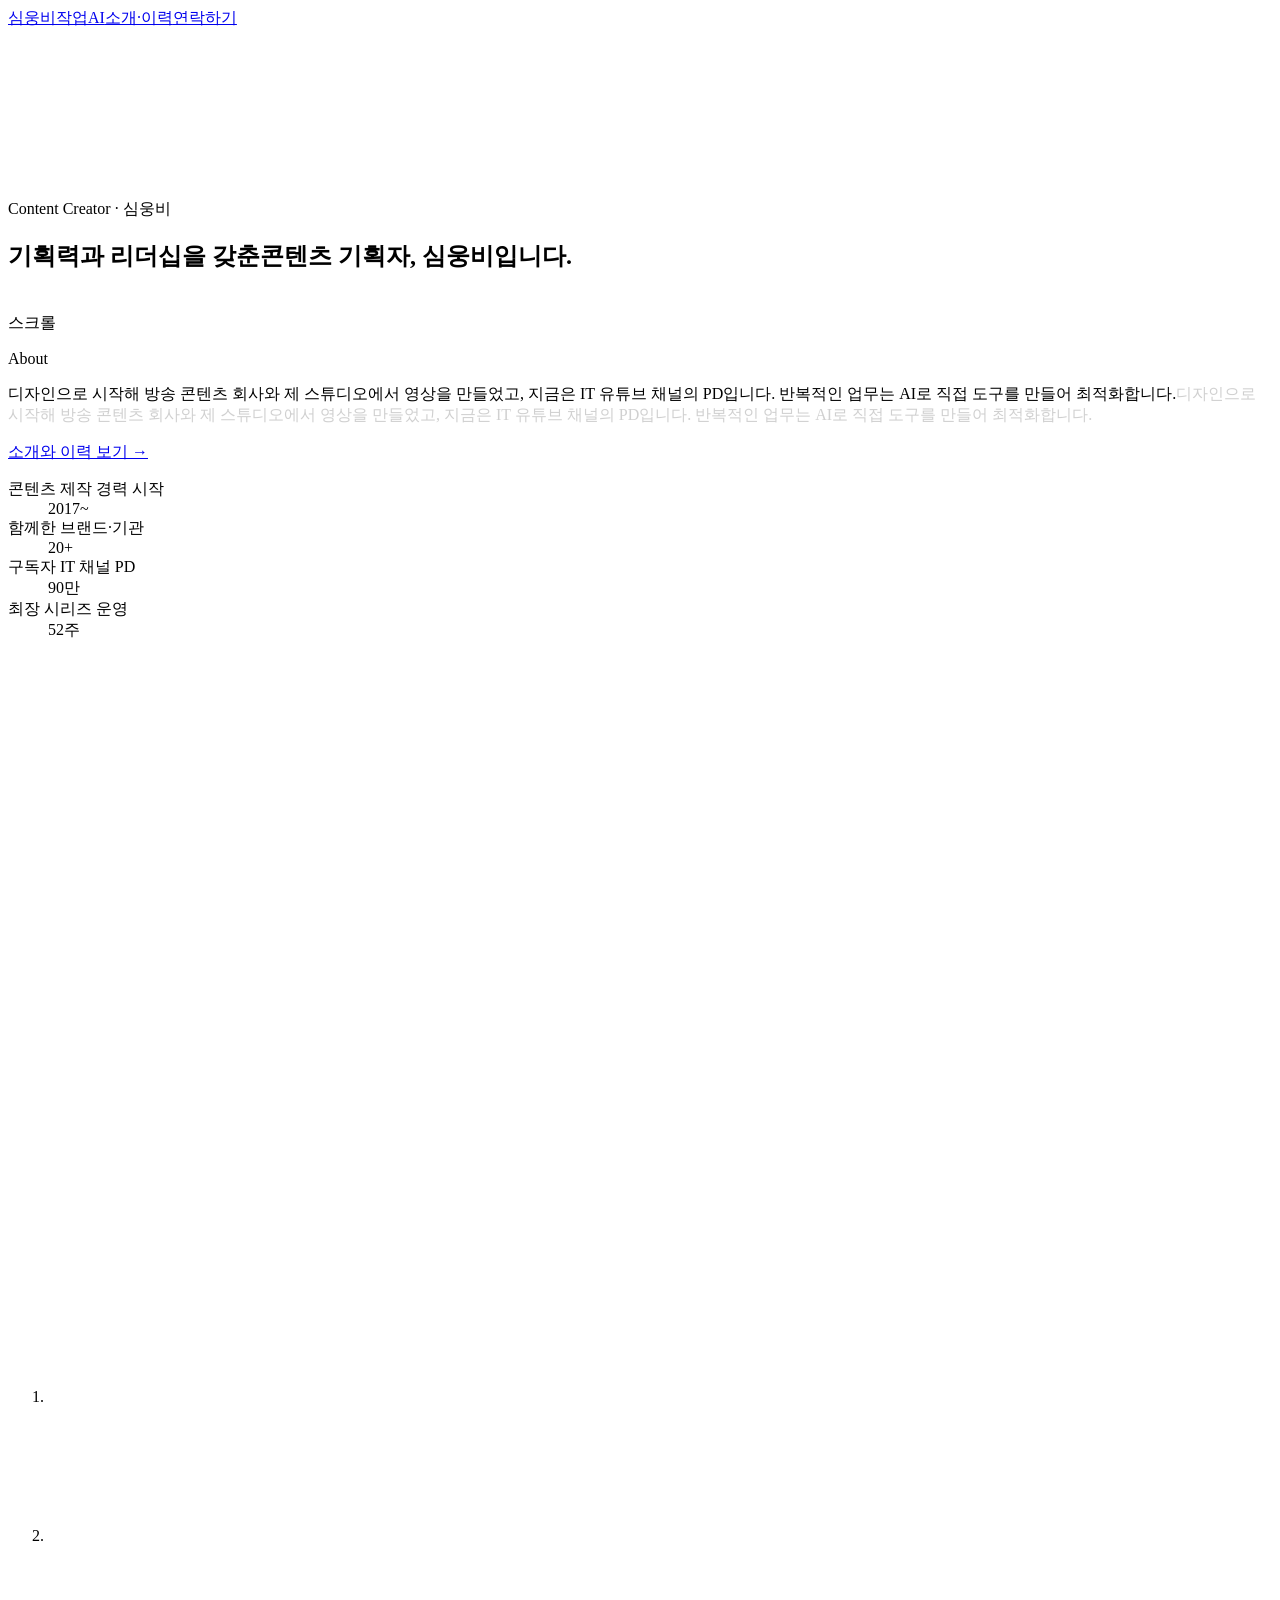
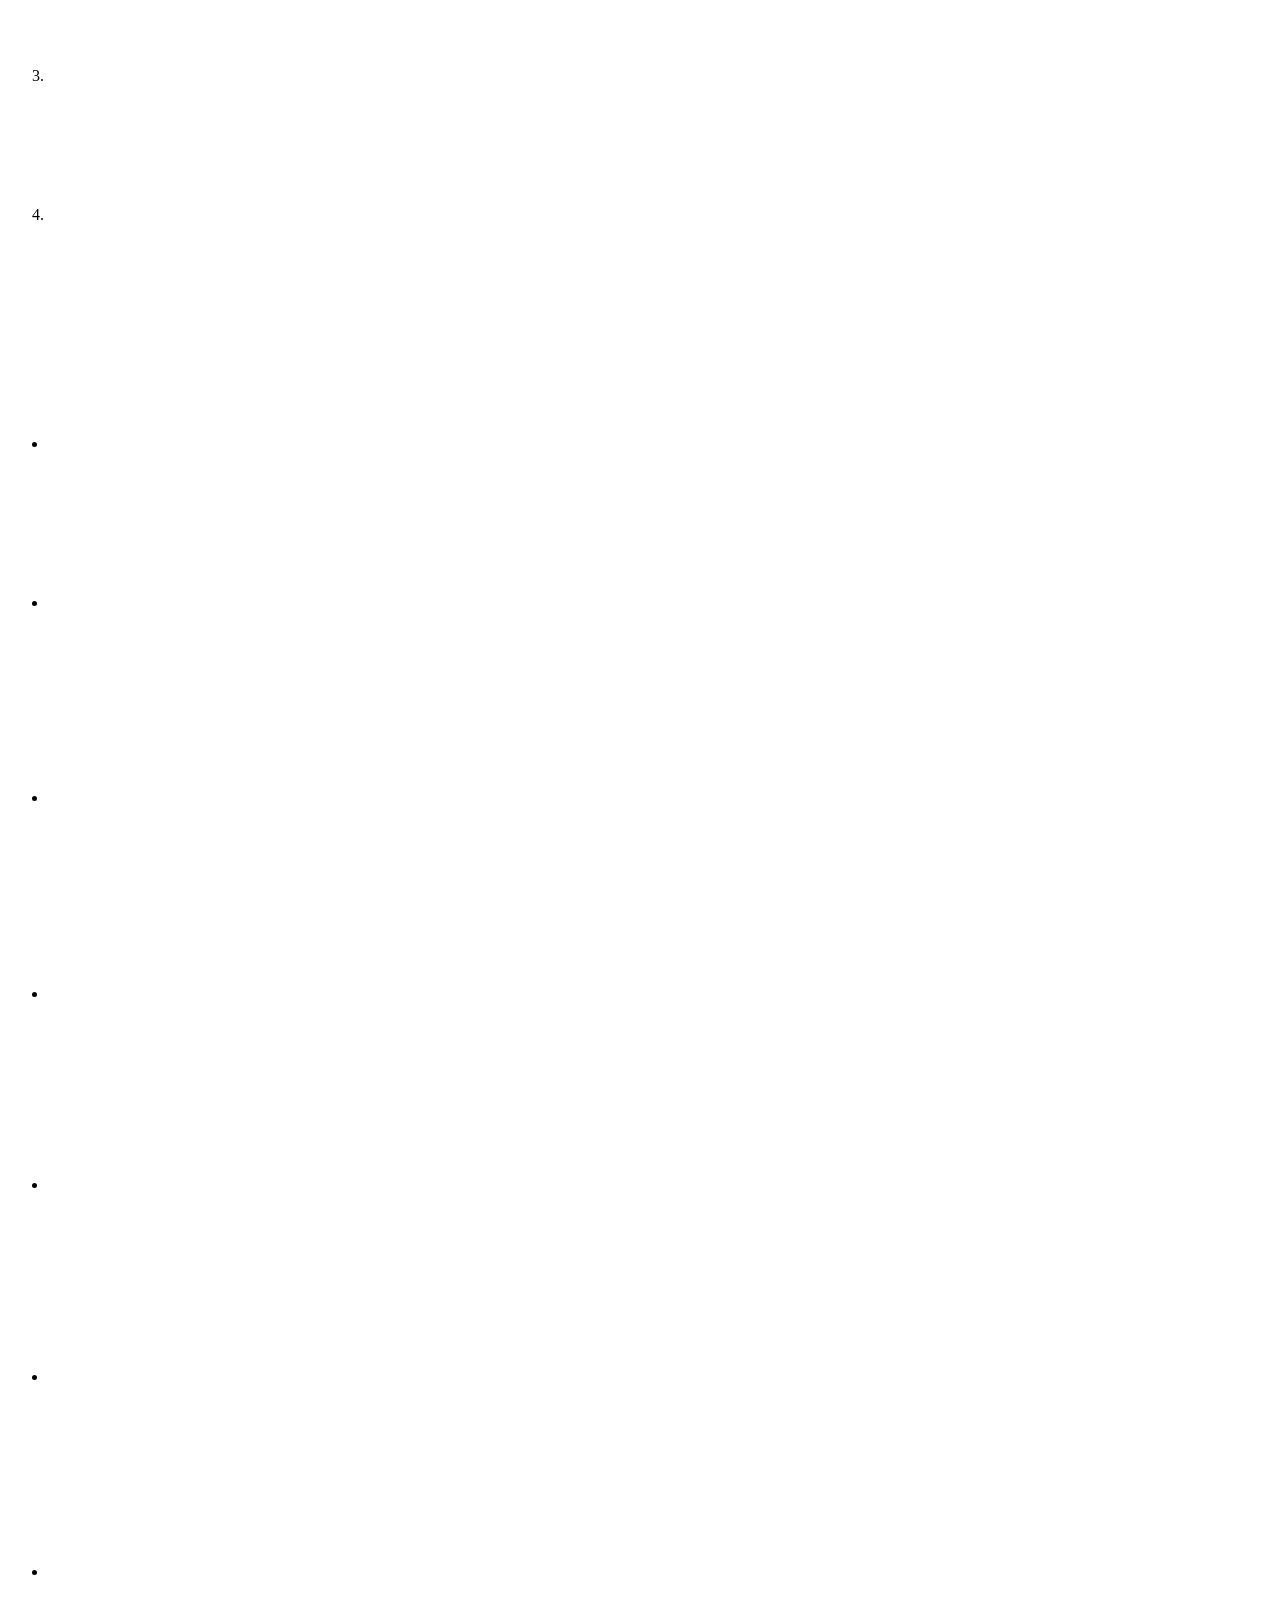
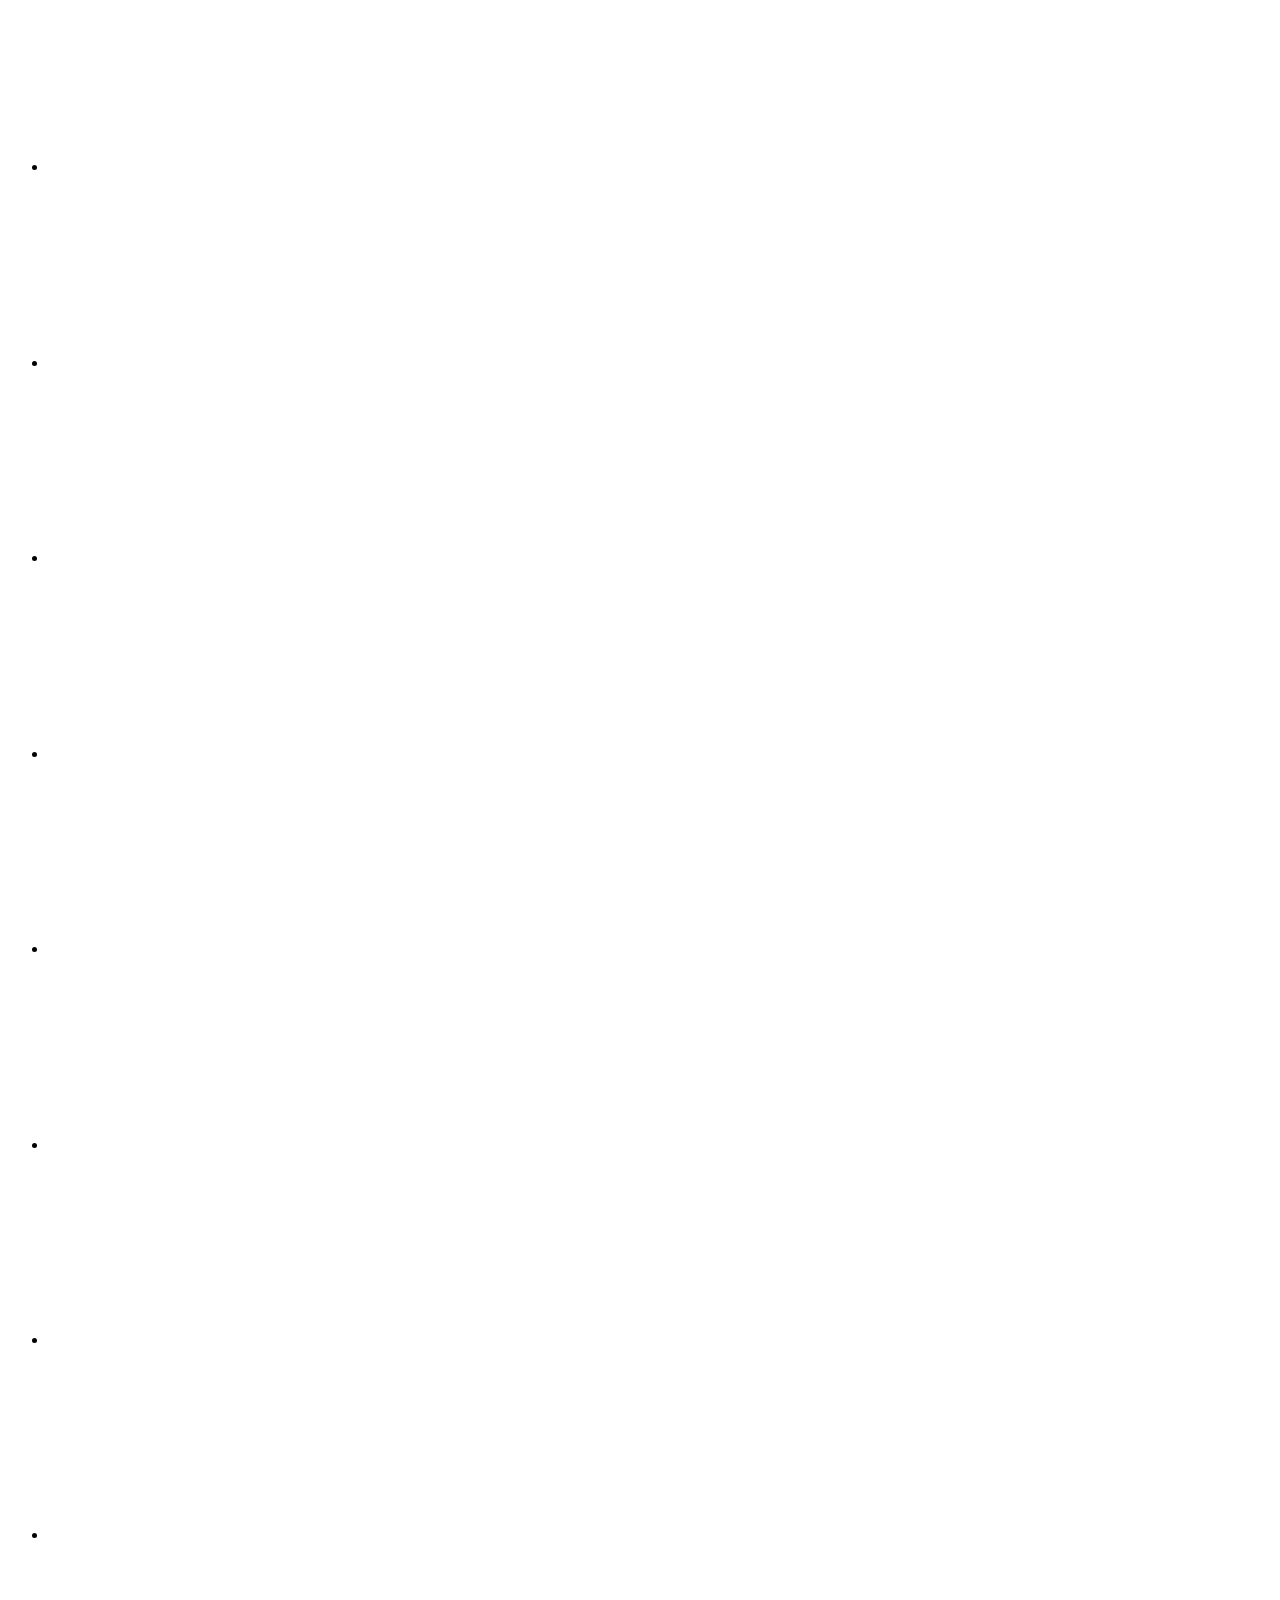
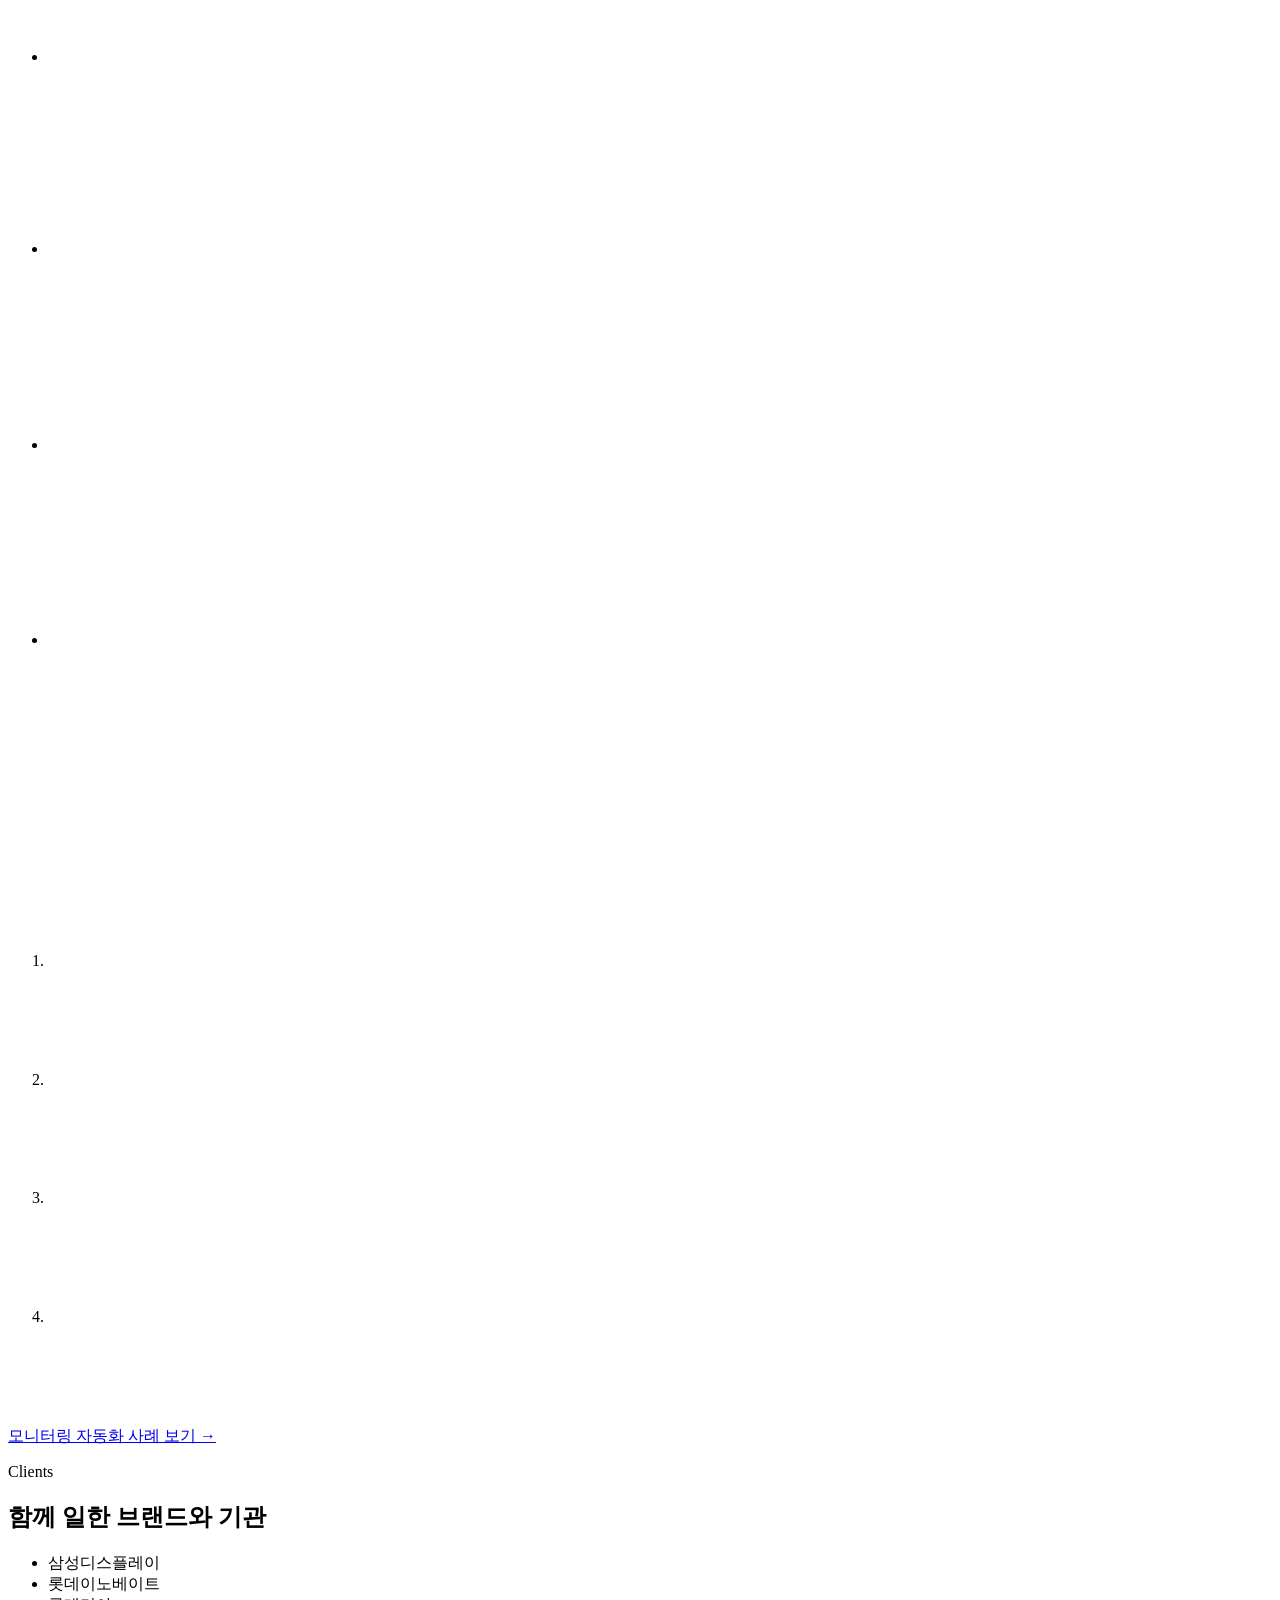
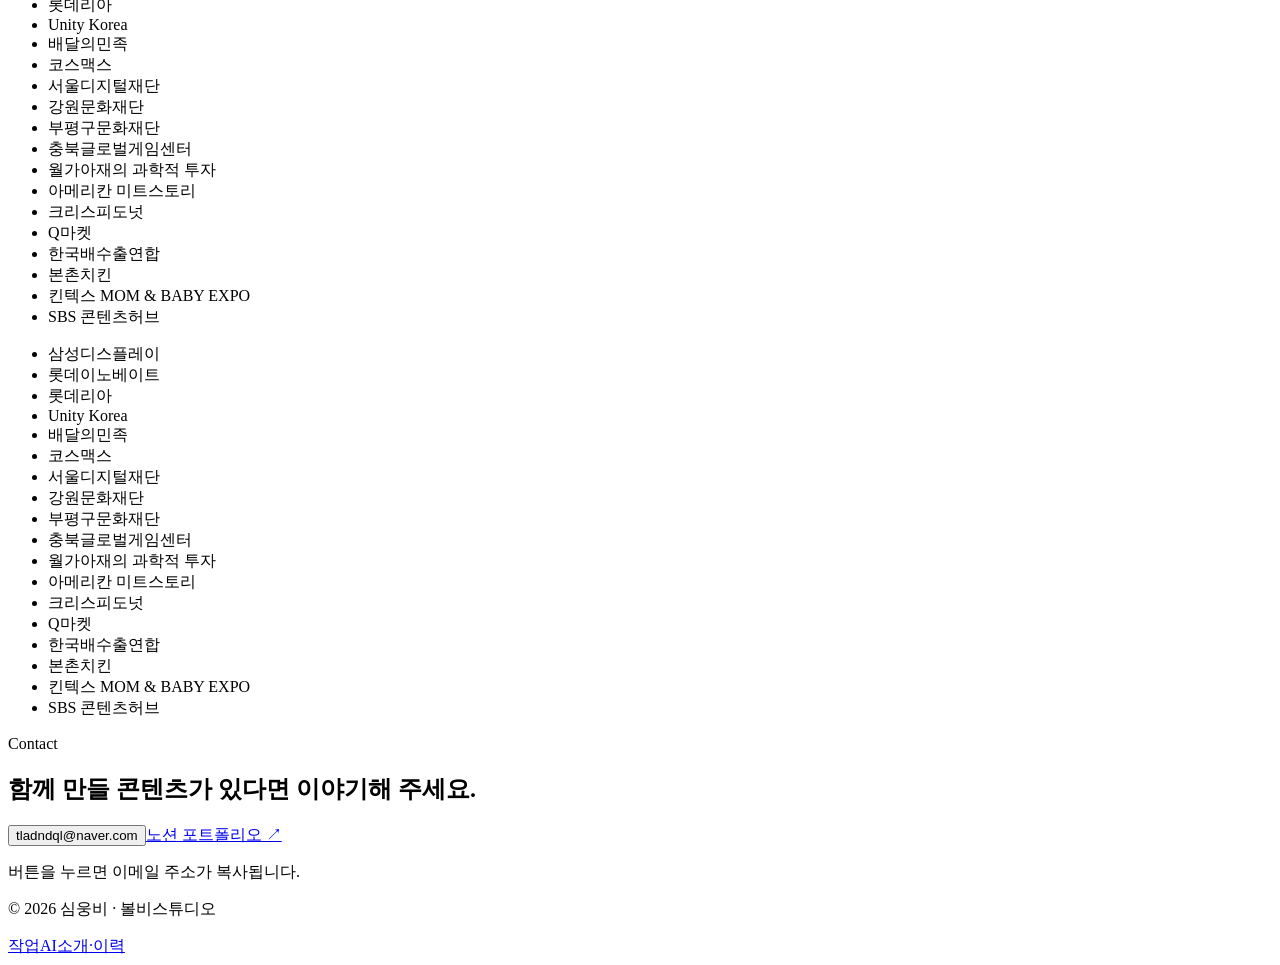
==== commit b27207af: "Deploy portfolio 2026-11-09 23:13 Co-Authored-By: Claude Opus 5.5 <noreply@anthropic.com>" ====
--- a/index.html
+++ b/index.html
@@ -1 +1 @@
-<!DOCTYPE html><html lang="ko" class="geist_mono_8d43a2aa-module__8Li5zG__variable" data-scroll-behavior="smooth"><head><meta charSet="utf-8"/><meta name="viewport" content="width=device-width, initial-scale=1"/><link rel="preload" href="/wwngbi_portfolio/_next/static/media/797e433ab948586e-s.p.0r6juujl39pe6.woff2" as="font" crossorigin="" type="font/woff2"/><link rel="stylesheet" href="/wwngbi_portfolio/_next/static/chunks/1m13xktvfyy-9.css" data-precedence="next"/><link rel="preload" as="script" fetchPriority="low" href="/wwngbi_portfolio/_next/static/chunks/3s6nzrbk-8mnv.js"/><script src="/wwngbi_portfolio/_next/static/chunks/3450qyhportkm.js" async=""></script><script src="/wwngbi_portfolio/_next/static/chunks/196x_tfexoucg.js" async=""></script><script src="/wwngbi_portfolio/_next/static/chunks/1ggrxnsq9pg78.js" async=""></script><script src="/wwngbi_portfolio/_next/static/chunks/turbopack-2llczwt8ax38n.js" async=""></script><script src="/wwngbi_portfolio/_next/static/chunks/333nkrexp7g24.js" async=""></script><script src="/wwngbi_portfolio/_next/static/chunks/2xzqyr3nwp_f8.js" async=""></script><script src="/wwngbi_portfolio/_next/static/chunks/0o7ew4dhc72-c.js" async=""></script><script src="/wwngbi_portfolio/_next/static/chunks/1zjr4txvxo117.js" async=""></script><meta name="next-size-adjust" content=""/><meta name="theme-color" content="#f5f5f7" media="(prefers-color-scheme: light)"/><meta name="theme-color" content="#000000" media="(prefers-color-scheme: dark)"/><title>심웅비 · 콘텐츠 프로듀서</title><meta name="description" content="기획력과 리더십을 갖춘 콘텐츠 프로듀서 심웅비의 포트폴리오. 유튜브 채널 기획, 브랜드 필름, 글로벌 행사 영상, AI 기반 콘텐츠 워크플로우."/><link rel="icon" href="/wwngbi_portfolio/icon.png?icon.2mhjl2n72zoon.png" sizes="512x512" type="image/png"/><link rel="apple-touch-icon" href="/wwngbi_portfolio/apple-icon.png?apple-icon.1-514moe0khhh.png" sizes="180x180" type="image/png"/><script src="/wwngbi_portfolio/_next/static/chunks/0cz1d0mv5g_q7.js" noModule=""></script></head><body class="min-h-dvh"><div hidden=""><!--$--><!--/$--></div><header class="pointer-events-none fixed inset-x-0 z-50 flex justify-center px-4" style="top:calc(env(safe-area-inset-top, 0px) + 14px)"><nav aria-label="주요 메뉴" class="pointer-events-auto relative isolate flex items-center gap-0.5 whitespace-nowrap rounded-full p-1.5 sm:gap-1 transition-colors duration-300 glass"><span aria-hidden="true" class="pointer-events-none absolute left-0 top-0 -z-10 rounded-full transition-colors duration-300 bg-ink/[0.07]" style="opacity:0"></span><a class="press rounded-full px-3 py-1.5 text-[14px] font-bold tracking-tight sm:px-3.5 text-ink" href="/wwngbi_portfolio/">심웅비</a><a class="press relative rounded-full px-2.5 py-1.5 text-[13.5px] transition-colors sm:px-3.5 sm:text-[14px] text-ink-2 hover:text-ink" href="/wwngbi_portfolio/#work">작업</a><a class="press relative rounded-full px-2.5 py-1.5 text-[13.5px] transition-colors sm:px-3.5 sm:text-[14px] text-ink-2 hover:text-ink" href="/wwngbi_portfolio/ai-lab/">AI</a><a class="press relative rounded-full px-2.5 py-1.5 text-[13.5px] transition-colors sm:px-3.5 sm:text-[14px] text-ink-2 hover:text-ink" href="/wwngbi_portfolio/about/">소개·이력</a><a href="#contact" class="press ml-1 rounded-full bg-accent px-3.5 py-1.5 text-[13.5px] font-semibold text-white sm:px-4 sm:text-[14px]">연락하기</a></nav></header><main><section aria-label="소개" class="relative h-[210svh] bg-canvas"><div class="pointer-events-none absolute inset-x-0 top-0 h-[calc(44svh+40px)]" data-nav-theme="dark" aria-hidden="true"></div><div class="sticky top-0 h-svh overflow-hidden"><div class="absolute inset-0 bg-night" style="clip-path:inset(0% 0% 0% 0% round 0px)"><video class="absolute inset-0 h-full w-full object-cover" poster="/wwngbi_portfolio/reel/hero-poster.2b6b14bd.jpg" autoPlay="" muted="" loop="" playsInline="" preload="auto" aria-hidden="true"><source src="/wwngbi_portfolio/reel/hero-1080.a16315ce.mp4" type="video/mp4" media="(min-width: 768px)"/><source src="/wwngbi_portfolio/reel/hero-720.d4058aef.mp4" type="video/mp4"/></video><div class="absolute inset-0 bg-gradient-to-t from-black/80 via-black/35 to-black/40"></div></div><div class="container-x absolute inset-x-0 bottom-[14svh] text-white" style="opacity:1;transform:none"><p class="eyebrow !text-white/80">Content Producer · 심웅비</p><h1 class="display mt-4 text-[clamp(40px,7.2vw,96px)]"><span class="block">기획력과 리더십을 갖춘</span><span class="block">콘텐츠 기획자, 심웅비입니다.</span></h1></div><div class="absolute inset-x-0 bottom-[calc(9svh+20px)] flex justify-center px-4" style="opacity:0;transform:translateY(16px)"><div class="glass-dark flex items-center gap-3 rounded-full py-2 pl-2 pr-5 text-[13px]" aria-live="polite"><span class="flex gap-1 pl-2" aria-hidden="true"><span class="h-1.5 rounded-full transition-all duration-500 w-5 bg-white"></span><span class="h-1.5 rounded-full transition-all duration-500 w-1.5 bg-white/40"></span><span class="h-1.5 rounded-full transition-all duration-500 w-1.5 bg-white/40"></span><span class="h-1.5 rounded-full transition-all duration-500 w-1.5 bg-white/40"></span><span class="h-1.5 rounded-full transition-all duration-500 w-1.5 bg-white/40"></span><span class="h-1.5 rounded-full transition-all duration-500 w-1.5 bg-white/40"></span><span class="h-1.5 rounded-full transition-all duration-500 w-1.5 bg-white/40"></span><span class="h-1.5 rounded-full transition-all duration-500 w-1.5 bg-white/40"></span><span class="h-1.5 rounded-full transition-all duration-500 w-1.5 bg-white/40"></span><span class="h-1.5 rounded-full transition-all duration-500 w-1.5 bg-white/40"></span><span class="h-1.5 rounded-full transition-all duration-500 w-1.5 bg-white/40"></span><span class="h-1.5 rounded-full transition-all duration-500 w-1.5 bg-white/40"></span><span class="h-1.5 rounded-full transition-all duration-500 w-1.5 bg-white/40"></span></span><span class="whitespace-nowrap text-white/70">브랜드 필름</span><span class="whitespace-nowrap font-semibold">롯데이노베이트 CES 2025 티저</span></div></div><div class="absolute inset-x-0 bottom-6 flex justify-center text-[12px] text-white/70" aria-hidden="true" style="opacity:1"><span class="flex flex-col items-center gap-2">스크롤<span class="h-8 w-px bg-gradient-to-b from-white/70 to-transparent"></span></span></div></div></section><section class="container-x pb-24 pt-10 md:pb-32"><p class="eyebrow">About</p><p class="mt-6 max-w-[36ch] text-[clamp(23px,2.9vw,38px)] font-medium leading-[1.5] tracking-[-0.025em] text-ink-2 [text-wrap:pretty]"><span class="sr-only select-none">디자인으로 시작해 방송 콘텐츠 회사와 제 스튜디오에서 영상을 만들었고, 지금은 IT 유튜브 채널의 PD입니다. 반복적인 업무는 AI로 직접 도구를 만들어 최적화합니다.</span><span aria-hidden="true" style="opacity:0.18">디자인으로</span> <span aria-hidden="true" style="opacity:0.18">시작해</span> <span aria-hidden="true" style="opacity:0.18">방송</span> <span aria-hidden="true" style="opacity:0.18">콘텐츠</span> <span aria-hidden="true" style="opacity:0.18">회사와</span> <span aria-hidden="true" style="opacity:0.18">제</span> <span aria-hidden="true" style="opacity:0.18">스튜디오에서</span> <span aria-hidden="true" style="opacity:0.18">영상을</span> <span aria-hidden="true" style="opacity:0.18">만들었고,</span> <span aria-hidden="true" style="opacity:0.18">지금은</span> <span aria-hidden="true" class="whitespace-nowrap font-bold text-ink" style="opacity:0.18">IT 유튜브 채널의 PD</span><span aria-hidden="true" style="opacity:0.18">입니다.</span> <span aria-hidden="true" style="opacity:0.18">반복적인</span> <span aria-hidden="true" style="opacity:0.18">업무는</span> <span aria-hidden="true" style="opacity:0.18">AI로</span> <span aria-hidden="true" style="opacity:0.18">직접</span> <span aria-hidden="true" style="opacity:0.18">도구를</span> <span aria-hidden="true" style="opacity:0.18">만들어</span> <span aria-hidden="true" style="opacity:0.18">최적화합니다.</span></p><a class="press mt-10 inline-flex items-center gap-2 text-[17px] font-semibold text-accent" href="/wwngbi_portfolio/about/">소개와 이력 보기<!-- --> <span aria-hidden="true">→</span></a></section><section aria-label="주요 숫자" class="container-x"><dl class="grid grid-cols-2 gap-px overflow-hidden rounded-[var(--radius-card)] bg-line md:grid-cols-4"><div class="flex flex-col bg-surface p-6 md:p-8"><dt class="order-2 mt-2 text-[14px] text-ink-2">콘텐츠 제작 경력 시작</dt><dd class="display order-1 text-[clamp(36px,4.6vw,56px)] tabular-nums">2017<span class="ml-0.5 text-[0.5em] font-bold text-ink-3">~</span></dd></div><div class="flex flex-col bg-surface p-6 md:p-8"><dt class="order-2 mt-2 text-[14px] text-ink-2">함께한 브랜드·기관</dt><dd class="display order-1 text-[clamp(36px,4.6vw,56px)] tabular-nums">20<span class="ml-0.5 text-[0.5em] font-bold text-ink-3">+</span></dd></div><div class="flex flex-col bg-surface p-6 md:p-8"><dt class="order-2 mt-2 text-[14px] text-ink-2">구독자 IT 채널 PD</dt><dd class="display order-1 text-[clamp(36px,4.6vw,56px)] tabular-nums">90<span class="ml-0.5 text-[0.5em] font-bold text-ink-3">만</span></dd></div><div class="flex flex-col bg-surface p-6 md:p-8"><dt class="order-2 mt-2 text-[14px] text-ink-2">최장 시리즈 운영</dt><dd class="display order-1 text-[clamp(36px,4.6vw,56px)] tabular-nums">52<span class="ml-0.5 text-[0.5em] font-bold text-ink-3">주</span></dd></div></dl></section><section aria-labelledby="pillars-label" class="container-x pt-28 md:pt-36"><div class="max-w-3xl" style="opacity:0;transform:translateY(28px)"><h2 id="pillars-label" class="eyebrow">What I do</h2></div><div class="grid gap-4 md:grid-cols-3 mt-6"><div class="card flex flex-col p-7 md:p-8" style="opacity:0;transform:translateY(28px)"><span class="font-mono text-[12px] tracking-wider text-accent">PLAN</span><h3 class="title mt-10 text-[28px]">기획</h3><p class="mt-3 text-[15.5px] leading-relaxed text-ink-2">채널의 방향을 정하고, 시리즈 포맷과 회차 구성을 설계합니다.</p><ul class="mt-6 grid gap-2 border-t border-line pt-5 text-[14.5px]"><li class="flex gap-2.5"><span aria-hidden="true" class="mt-[9px] size-1.5 shrink-0 rounded-full bg-accent"></span>8–12주 장기 시리즈 3건 운영</li><li class="flex gap-2.5"><span aria-hidden="true" class="mt-[9px] size-1.5 shrink-0 rounded-full bg-accent"></span>기관·브랜드 채널 콘텐츠 기획</li><li class="flex gap-2.5"><span aria-hidden="true" class="mt-[9px] size-1.5 shrink-0 rounded-full bg-accent"></span>구독자 90만 IT 채널 PD</li></ul></div><div class="card flex flex-col p-7 md:p-8" style="opacity:0;transform:translateY(28px)"><span class="font-mono text-[12px] tracking-wider text-accent">MAKE</span><h3 class="title mt-10 text-[28px]">제작·디자인</h3><p class="mt-3 text-[15.5px] leading-relaxed text-ink-2">연출, 촬영, 편집, 색보정, 모션까지 직접 완성합니다.</p><ul class="mt-6 grid gap-2 border-t border-line pt-5 text-[14.5px]"><li class="flex gap-2.5"><span aria-hidden="true" class="mt-[9px] size-1.5 shrink-0 rounded-full bg-accent"></span>CES·gamescom 등 글로벌 전시 현장 제작</li><li class="flex gap-2.5"><span aria-hidden="true" class="mt-[9px] size-1.5 shrink-0 rounded-full bg-accent"></span>브랜드 필름과 기업 홍보영상</li><li class="flex gap-2.5"><span aria-hidden="true" class="mt-[9px] size-1.5 shrink-0 rounded-full bg-accent"></span>Adobe PS · AI · AE · PR</li></ul></div><div class="card flex flex-col p-7 md:p-8" style="opacity:0;transform:translateY(28px)"><span class="font-mono text-[12px] tracking-wider text-accent">SCALE</span><h3 class="title mt-10 text-[28px]">AI·자동화</h3><p class="mt-3 text-[15.5px] leading-relaxed text-ink-2">AI와 자동화 도구로 트렌드 분석, 아이디어 발굴, 제작 과정을 개선합니다.</p><ul class="mt-6 grid gap-2 border-t border-line pt-5 text-[14.5px]"><li class="flex gap-2.5"><span aria-hidden="true" class="mt-[9px] size-1.5 shrink-0 rounded-full bg-accent"></span>트렌드·채널 모니터링 자동화</li><li class="flex gap-2.5"><span aria-hidden="true" class="mt-[9px] size-1.5 shrink-0 rounded-full bg-accent"></span>AI 기반 기획 워크플로우</li><li class="flex gap-2.5"><span aria-hidden="true" class="mt-[9px] size-1.5 shrink-0 rounded-full bg-accent"></span>반복 업무 자동화</li></ul></div></div></section><section id="work" aria-labelledby="work-title" class="container-x pt-28 md:pt-36"><div class="flex flex-wrap items-end justify-between gap-6" style="opacity:0;transform:translateY(28px)"><div class="max-w-3xl"><p class="eyebrow">Selected Work</p><h2 id="work-title" class="section-title mt-4">IT 유튜브 콘텐츠</h2></div></div><div class="mt-12"><ol class="grid gap-x-5 gap-y-10 md:grid-cols-2"><li><div style="opacity:0;transform:translateY(28px)"><a href="https://www.youtube.com/watch?v=Vtni0Dz35sk" target="_blank" rel="noopener noreferrer" class="group block"><div class="relative aspect-video overflow-hidden rounded-[var(--radius-card)] bg-night"><img alt="AI 안경 끼고 수능 문제 풀어봤습니다. 그런데 점수가.. 썸네일" loading="lazy" decoding="async" data-nimg="fill" class="object-cover transition-transform duration-700 ease-[var(--ease-apple)] group-hover:scale-[1.03]" style="position:absolute;height:100%;width:100%;left:0;top:0;right:0;bottom:0;color:transparent" sizes="(min-width: 768px) 50vw, 100vw" srcSet="/wwngbi_portfolio/work/techmong/Vtni0Dz35sk.jpg?w=384 384w, /wwngbi_portfolio/work/techmong/Vtni0Dz35sk.jpg?w=640 640w, /wwngbi_portfolio/work/techmong/Vtni0Dz35sk.jpg?w=750 750w, /wwngbi_portfolio/work/techmong/Vtni0Dz35sk.jpg?w=828 828w, /wwngbi_portfolio/work/techmong/Vtni0Dz35sk.jpg?w=1080 1080w, /wwngbi_portfolio/work/techmong/Vtni0Dz35sk.jpg?w=1200 1200w, /wwngbi_portfolio/work/techmong/Vtni0Dz35sk.jpg?w=1920 1920w, /wwngbi_portfolio/work/techmong/Vtni0Dz35sk.jpg?w=2048 2048w, /wwngbi_portfolio/work/techmong/Vtni0Dz35sk.jpg?w=3840 3840w" src="/wwngbi_portfolio/work/techmong/Vtni0Dz35sk.jpg?w=3840"/><span class="glass-dark absolute bottom-4 right-4 flex items-center gap-1.5 rounded-full px-3 py-1 text-[12px] font-medium opacity-0 transition-opacity duration-300 group-hover:opacity-100 group-focus-visible:opacity-100">YouTube에서 보기 <span aria-hidden="true">↗</span></span></div><div class="mt-5 flex items-start gap-4"><span class="font-mono text-[13px] font-semibold tabular-nums text-accent">01</span><div class="min-w-0"><h3 class="text-[18px] font-bold leading-snug tracking-tight md:text-[20px]">AI 안경 끼고 수능 문제 풀어봤습니다. 그런데 점수가..</h3><p class="mt-2 flex flex-wrap items-center gap-x-3 gap-y-1 text-[14px] text-ink-3"><span>조회수 <b class="font-semibold tabular-nums text-ink">143만<!-- -->회</b></span><span aria-hidden="true">·</span><span>테크몽</span><span aria-hidden="true">·</span><span class="tabular-nums">2026.06</span></p></div></div></a></div></li><li><div style="opacity:0;transform:translateY(28px)"><a href="https://www.youtube.com/watch?v=dpkJCcqBZOs" target="_blank" rel="noopener noreferrer" class="group block"><div class="relative aspect-video overflow-hidden rounded-[var(--radius-card)] bg-night"><img alt="폰 안 보고 카톡 몰래 보는 법 ㅋㅋ AI 안경 이렇게 좋아진 거 나만 몰랐어.. 썸네일" loading="lazy" decoding="async" data-nimg="fill" class="object-cover transition-transform duration-700 ease-[var(--ease-apple)] group-hover:scale-[1.03]" style="position:absolute;height:100%;width:100%;left:0;top:0;right:0;bottom:0;color:transparent" sizes="(min-width: 768px) 50vw, 100vw" srcSet="/wwngbi_portfolio/work/techmong/dpkJCcqBZOs.jpg?w=384 384w, /wwngbi_portfolio/work/techmong/dpkJCcqBZOs.jpg?w=640 640w, /wwngbi_portfolio/work/techmong/dpkJCcqBZOs.jpg?w=750 750w, /wwngbi_portfolio/work/techmong/dpkJCcqBZOs.jpg?w=828 828w, /wwngbi_portfolio/work/techmong/dpkJCcqBZOs.jpg?w=1080 1080w, /wwngbi_portfolio/work/techmong/dpkJCcqBZOs.jpg?w=1200 1200w, /wwngbi_portfolio/work/techmong/dpkJCcqBZOs.jpg?w=1920 1920w, /wwngbi_portfolio/work/techmong/dpkJCcqBZOs.jpg?w=2048 2048w, /wwngbi_portfolio/work/techmong/dpkJCcqBZOs.jpg?w=3840 3840w" src="/wwngbi_portfolio/work/techmong/dpkJCcqBZOs.jpg?w=3840"/><span class="glass-dark absolute bottom-4 right-4 flex items-center gap-1.5 rounded-full px-3 py-1 text-[12px] font-medium opacity-0 transition-opacity duration-300 group-hover:opacity-100 group-focus-visible:opacity-100">YouTube에서 보기 <span aria-hidden="true">↗</span></span></div><div class="mt-5 flex items-start gap-4"><span class="font-mono text-[13px] font-semibold tabular-nums text-accent">02</span><div class="min-w-0"><h3 class="text-[18px] font-bold leading-snug tracking-tight md:text-[20px]">폰 안 보고 카톡 몰래 보는 법 ㅋㅋ AI 안경 이렇게 좋아진 거 나만 몰랐어..</h3><p class="mt-2 flex flex-wrap items-center gap-x-3 gap-y-1 text-[14px] text-ink-3"><span>조회수 <b class="font-semibold tabular-nums text-ink">88만<!-- -->회</b></span><span aria-hidden="true">·</span><span>테크몽</span><span aria-hidden="true">·</span><span class="tabular-nums">2026.06</span></p></div></div></a></div></li><li><div style="opacity:0;transform:translateY(28px)"><a href="https://www.youtube.com/watch?v=_6fSJhzxGvA" target="_blank" rel="noopener noreferrer" class="group block"><div class="relative aspect-video overflow-hidden rounded-[var(--radius-card)] bg-night"><img alt="통신사, 판매점에서 알려주지 않는 스마트폰 싸게 사는 방법 썸네일" loading="lazy" decoding="async" data-nimg="fill" class="object-cover transition-transform duration-700 ease-[var(--ease-apple)] group-hover:scale-[1.03]" style="position:absolute;height:100%;width:100%;left:0;top:0;right:0;bottom:0;color:transparent" sizes="(min-width: 768px) 50vw, 100vw" srcSet="/wwngbi_portfolio/work/techmong/_6fSJhzxGvA.jpg?w=384 384w, /wwngbi_portfolio/work/techmong/_6fSJhzxGvA.jpg?w=640 640w, /wwngbi_portfolio/work/techmong/_6fSJhzxGvA.jpg?w=750 750w, /wwngbi_portfolio/work/techmong/_6fSJhzxGvA.jpg?w=828 828w, /wwngbi_portfolio/work/techmong/_6fSJhzxGvA.jpg?w=1080 1080w, /wwngbi_portfolio/work/techmong/_6fSJhzxGvA.jpg?w=1200 1200w, /wwngbi_portfolio/work/techmong/_6fSJhzxGvA.jpg?w=1920 1920w, /wwngbi_portfolio/work/techmong/_6fSJhzxGvA.jpg?w=2048 2048w, /wwngbi_portfolio/work/techmong/_6fSJhzxGvA.jpg?w=3840 3840w" src="/wwngbi_portfolio/work/techmong/_6fSJhzxGvA.jpg?w=3840"/><span class="glass-dark absolute bottom-4 right-4 flex items-center gap-1.5 rounded-full px-3 py-1 text-[12px] font-medium opacity-0 transition-opacity duration-300 group-hover:opacity-100 group-focus-visible:opacity-100">YouTube에서 보기 <span aria-hidden="true">↗</span></span></div><div class="mt-5 flex items-start gap-4"><span class="font-mono text-[13px] font-semibold tabular-nums text-accent">03</span><div class="min-w-0"><h3 class="text-[18px] font-bold leading-snug tracking-tight md:text-[20px]">통신사, 판매점에서 알려주지 않는 스마트폰 싸게 사는 방법</h3><p class="mt-2 flex flex-wrap items-center gap-x-3 gap-y-1 text-[14px] text-ink-3"><span>조회수 <b class="font-semibold tabular-nums text-ink">78만<!-- -->회</b></span><span aria-hidden="true">·</span><span>테크몽</span><span aria-hidden="true">·</span><span class="tabular-nums">2025.08</span></p></div></div></a></div></li><li><div style="opacity:0;transform:translateY(28px)"><a href="https://www.youtube.com/watch?v=BMfqn5Os8iY" target="_blank" rel="noopener noreferrer" class="group block"><div class="relative aspect-video overflow-hidden rounded-[var(--radius-card)] bg-night"><img alt="갤럭시 폰+아이패드가 최강 조합인 이유! 진짜 개편하다니까요? 썸네일" loading="lazy" decoding="async" data-nimg="fill" class="object-cover transition-transform duration-700 ease-[var(--ease-apple)] group-hover:scale-[1.03]" style="position:absolute;height:100%;width:100%;left:0;top:0;right:0;bottom:0;color:transparent" sizes="(min-width: 768px) 50vw, 100vw" srcSet="/wwngbi_portfolio/work/techmong/BMfqn5Os8iY.jpg?w=384 384w, /wwngbi_portfolio/work/techmong/BMfqn5Os8iY.jpg?w=640 640w, /wwngbi_portfolio/work/techmong/BMfqn5Os8iY.jpg?w=750 750w, /wwngbi_portfolio/work/techmong/BMfqn5Os8iY.jpg?w=828 828w, /wwngbi_portfolio/work/techmong/BMfqn5Os8iY.jpg?w=1080 1080w, /wwngbi_portfolio/work/techmong/BMfqn5Os8iY.jpg?w=1200 1200w, /wwngbi_portfolio/work/techmong/BMfqn5Os8iY.jpg?w=1920 1920w, /wwngbi_portfolio/work/techmong/BMfqn5Os8iY.jpg?w=2048 2048w, /wwngbi_portfolio/work/techmong/BMfqn5Os8iY.jpg?w=3840 3840w" src="/wwngbi_portfolio/work/techmong/BMfqn5Os8iY.jpg?w=3840"/><span class="glass-dark absolute bottom-4 right-4 flex items-center gap-1.5 rounded-full px-3 py-1 text-[12px] font-medium opacity-0 transition-opacity duration-300 group-hover:opacity-100 group-focus-visible:opacity-100">YouTube에서 보기 <span aria-hidden="true">↗</span></span></div><div class="mt-5 flex items-start gap-4"><span class="font-mono text-[13px] font-semibold tabular-nums text-accent">04</span><div class="min-w-0"><h3 class="text-[18px] font-bold leading-snug tracking-tight md:text-[20px]">갤럭시 폰+아이패드가 최강 조합인 이유! 진짜 개편하다니까요?</h3><p class="mt-2 flex flex-wrap items-center gap-x-3 gap-y-1 text-[14px] text-ink-3"><span>조회수 <b class="font-semibold tabular-nums text-ink">65만<!-- -->회</b></span><span aria-hidden="true">·</span><span>테크몽</span><span aria-hidden="true">·</span><span class="tabular-nums">2025.04</span></p></div></div></a></div></li></ol></div></section><section aria-labelledby="all-work-title" class="container-x pb-28 pt-28 md:pb-36 md:pt-36"><div class="mb-12" style="opacity:0;transform:translateY(28px)"><p class="eyebrow">All Work</p><h2 id="all-work-title" class="section-title mt-4">전체 작업</h2></div><ul class="grid grid-cols-1 gap-x-5 gap-y-8 sm:grid-cols-2 lg:grid-cols-3"><li><div style="opacity:0;transform:translateY(28px)"><a href="https://www.youtube.com/watch?v=phfgTO4cRmM" target="_blank" rel="noopener noreferrer" class="group block"><div class="relative aspect-video overflow-hidden rounded-[20px] bg-night"><img alt="랜디&amp;필리의 탄생 비화! 💚💙 지구를 구하러 온 두 친구! 영상 장면" loading="lazy" decoding="async" data-nimg="fill" class="object-cover transition-transform duration-700 ease-[var(--ease-apple)] group-hover:scale-[1.05]" style="position:absolute;height:100%;width:100%;left:0;top:0;right:0;bottom:0;color:transparent" sizes="(min-width: 1024px) 33vw, (min-width: 640px) 50vw, 100vw" srcSet="/wwngbi_portfolio/work/all/phfgTO4cRmM-mw9b8hlo.jpg?w=256 256w, /wwngbi_portfolio/work/all/phfgTO4cRmM-mw9b8hlo.jpg?w=384 384w, /wwngbi_portfolio/work/all/phfgTO4cRmM-mw9b8hlo.jpg?w=640 640w, /wwngbi_portfolio/work/all/phfgTO4cRmM-mw9b8hlo.jpg?w=750 750w, /wwngbi_portfolio/work/all/phfgTO4cRmM-mw9b8hlo.jpg?w=828 828w, /wwngbi_portfolio/work/all/phfgTO4cRmM-mw9b8hlo.jpg?w=1080 1080w, /wwngbi_portfolio/work/all/phfgTO4cRmM-mw9b8hlo.jpg?w=1200 1200w, /wwngbi_portfolio/work/all/phfgTO4cRmM-mw9b8hlo.jpg?w=1920 1920w, /wwngbi_portfolio/work/all/phfgTO4cRmM-mw9b8hlo.jpg?w=2048 2048w, /wwngbi_portfolio/work/all/phfgTO4cRmM-mw9b8hlo.jpg?w=3840 3840w" src="/wwngbi_portfolio/work/all/phfgTO4cRmM-mw9b8hlo.jpg?w=3840"/><span class="glass-dark absolute bottom-3 right-3 rounded-full px-2.5 py-1 text-[11.5px] opacity-0 transition-opacity duration-300 group-hover:opacity-100 group-focus-visible:opacity-100">YouTube ↗</span></div><div class="mt-3.5 flex items-start justify-between gap-3"><div class="min-w-0"><h3 class="text-[16.5px] font-semibold leading-snug tracking-tight">랜디&amp;필리의 탄생 비화! 💚💙 지구를 구하러 온 두 친구!</h3><p class="mt-0.5 text-[13.5px] text-ink-3">수도권매립지관리공사</p></div></div><p class="mt-2 flex flex-wrap gap-1.5"><span class="rounded-full px-2.5 py-0.5 text-[12px] bg-accent-soft font-medium text-accent">기획부터 참여</span><span class="rounded-full px-2.5 py-0.5 text-[12px] bg-accent-soft font-medium text-accent">연출·촬영</span><span class="rounded-full px-2.5 py-0.5 text-[12px] bg-accent-soft font-medium text-accent">후반 제작</span><span class="rounded-full px-2.5 py-0.5 text-[12px] bg-ink/[0.05] text-ink-2">AI 영상</span></p></a></div></li><li><div style="opacity:0;transform:translateY(28px)"><a href="https://www.youtube.com/watch?v=2IErQclWc64" target="_blank" rel="noopener noreferrer" class="group block"><div class="relative aspect-video overflow-hidden rounded-[20px] bg-night"><img alt="롯데이노베이트 CES 2025 티저 영상 장면" loading="lazy" decoding="async" data-nimg="fill" class="object-cover transition-transform duration-700 ease-[var(--ease-apple)] group-hover:scale-[1.05]" style="position:absolute;height:100%;width:100%;left:0;top:0;right:0;bottom:0;color:transparent" sizes="(min-width: 1024px) 33vw, (min-width: 640px) 50vw, 100vw" srcSet="/wwngbi_portfolio/work/lotte-ces-2025.jpg?w=256 256w, /wwngbi_portfolio/work/lotte-ces-2025.jpg?w=384 384w, /wwngbi_portfolio/work/lotte-ces-2025.jpg?w=640 640w, /wwngbi_portfolio/work/lotte-ces-2025.jpg?w=750 750w, /wwngbi_portfolio/work/lotte-ces-2025.jpg?w=828 828w, /wwngbi_portfolio/work/lotte-ces-2025.jpg?w=1080 1080w, /wwngbi_portfolio/work/lotte-ces-2025.jpg?w=1200 1200w, /wwngbi_portfolio/work/lotte-ces-2025.jpg?w=1920 1920w, /wwngbi_portfolio/work/lotte-ces-2025.jpg?w=2048 2048w, /wwngbi_portfolio/work/lotte-ces-2025.jpg?w=3840 3840w" src="/wwngbi_portfolio/work/lotte-ces-2025.jpg?w=3840"/><span class="glass-dark absolute bottom-3 right-3 rounded-full px-2.5 py-1 text-[11.5px] opacity-0 transition-opacity duration-300 group-hover:opacity-100 group-focus-visible:opacity-100">YouTube ↗</span></div><div class="mt-3.5 flex items-start justify-between gap-3"><div class="min-w-0"><h3 class="text-[16.5px] font-semibold leading-snug tracking-tight">롯데이노베이트 CES 2025 티저</h3><p class="mt-0.5 text-[13.5px] text-ink-3">롯데이노베이트</p></div><span class="mt-0.5 shrink-0 font-mono text-[12px] text-ink-3 tabular-nums">1주 · 2025</span></div><p class="mt-2 flex flex-wrap gap-1.5"><span class="rounded-full px-2.5 py-0.5 text-[12px] bg-accent-soft font-medium text-accent">후반 제작</span><span class="rounded-full px-2.5 py-0.5 text-[12px] bg-ink/[0.05] text-ink-2">브랜드 필름</span></p></a></div></li><li><div style="opacity:0;transform:translateY(28px)"><a href="https://www.youtube.com/watch?v=3efITTc7xMg" target="_blank" rel="noopener noreferrer" class="group block"><div class="relative aspect-video overflow-hidden rounded-[20px] bg-night"><img alt="아메리칸 미트로, 세계 속으로 영상 장면" loading="lazy" decoding="async" data-nimg="fill" class="object-cover transition-transform duration-700 ease-[var(--ease-apple)] group-hover:scale-[1.05]" style="position:absolute;height:100%;width:100%;left:0;top:0;right:0;bottom:0;color:transparent" sizes="(min-width: 1024px) 33vw, (min-width: 640px) 50vw, 100vw" srcSet="/wwngbi_portfolio/work/american-meat.jpg?w=256 256w, /wwngbi_portfolio/work/american-meat.jpg?w=384 384w, /wwngbi_portfolio/work/american-meat.jpg?w=640 640w, /wwngbi_portfolio/work/american-meat.jpg?w=750 750w, /wwngbi_portfolio/work/american-meat.jpg?w=828 828w, /wwngbi_portfolio/work/american-meat.jpg?w=1080 1080w, /wwngbi_portfolio/work/american-meat.jpg?w=1200 1200w, /wwngbi_portfolio/work/american-meat.jpg?w=1920 1920w, /wwngbi_portfolio/work/american-meat.jpg?w=2048 2048w, /wwngbi_portfolio/work/american-meat.jpg?w=3840 3840w" src="/wwngbi_portfolio/work/american-meat.jpg?w=3840"/><span class="glass-dark absolute bottom-3 right-3 rounded-full px-2.5 py-1 text-[11.5px] opacity-0 transition-opacity duration-300 group-hover:opacity-100 group-focus-visible:opacity-100">YouTube ↗</span></div><div class="mt-3.5 flex items-start justify-between gap-3"><div class="min-w-0"><h3 class="text-[16.5px] font-semibold leading-snug tracking-tight">아메리칸 미트로, 세계 속으로</h3><p class="mt-0.5 text-[13.5px] text-ink-3">아메리칸 미트스토리</p></div><span class="mt-0.5 shrink-0 font-mono text-[12px] text-ink-3 tabular-nums">10주</span></div><p class="mt-2 flex flex-wrap gap-1.5"><span class="rounded-full px-2.5 py-0.5 text-[12px] bg-accent-soft font-medium text-accent">기획부터 참여</span><span class="rounded-full px-2.5 py-0.5 text-[12px] bg-ink/[0.05] text-ink-2">YouTube 시리즈</span></p></a></div></li><li><div style="opacity:0;transform:translateY(28px)"><a href="https://www.youtube.com/watch?v=--Fia6RbKkw" target="_blank" rel="noopener noreferrer" class="group block"><div class="relative aspect-video overflow-hidden rounded-[20px] bg-night"><img alt="Samsung Display CES 2023 영상 장면" loading="lazy" decoding="async" data-nimg="fill" class="object-cover transition-transform duration-700 ease-[var(--ease-apple)] group-hover:scale-[1.05]" style="position:absolute;height:100%;width:100%;left:0;top:0;right:0;bottom:0;color:transparent" sizes="(min-width: 1024px) 33vw, (min-width: 640px) 50vw, 100vw" srcSet="/wwngbi_portfolio/work/samsung-display-ces.jpg?w=256 256w, /wwngbi_portfolio/work/samsung-display-ces.jpg?w=384 384w, /wwngbi_portfolio/work/samsung-display-ces.jpg?w=640 640w, /wwngbi_portfolio/work/samsung-display-ces.jpg?w=750 750w, /wwngbi_portfolio/work/samsung-display-ces.jpg?w=828 828w, /wwngbi_portfolio/work/samsung-display-ces.jpg?w=1080 1080w, /wwngbi_portfolio/work/samsung-display-ces.jpg?w=1200 1200w, /wwngbi_portfolio/work/samsung-display-ces.jpg?w=1920 1920w, /wwngbi_portfolio/work/samsung-display-ces.jpg?w=2048 2048w, /wwngbi_portfolio/work/samsung-display-ces.jpg?w=3840 3840w" src="/wwngbi_portfolio/work/samsung-display-ces.jpg?w=3840"/><span class="glass-dark absolute bottom-3 right-3 rounded-full px-2.5 py-1 text-[11.5px] opacity-0 transition-opacity duration-300 group-hover:opacity-100 group-focus-visible:opacity-100">YouTube ↗</span></div><div class="mt-3.5 flex items-start justify-between gap-3"><div class="min-w-0"><h3 class="text-[16.5px] font-semibold leading-snug tracking-tight">Samsung Display CES 2023</h3><p class="mt-0.5 text-[13.5px] text-ink-3">삼성디스플레이</p></div><span class="mt-0.5 shrink-0 font-mono text-[12px] text-ink-3 tabular-nums">1주 · 2023</span></div><p class="mt-2 flex flex-wrap gap-1.5"><span class="rounded-full px-2.5 py-0.5 text-[12px] bg-accent-soft font-medium text-accent">연출·촬영</span><span class="rounded-full px-2.5 py-0.5 text-[12px] bg-ink/[0.05] text-ink-2">행사·공연</span></p></a></div></li><li><div style="opacity:0;transform:translateY(28px)"><a href="https://www.youtube.com/watch?v=5xQ0dUVLHDU" target="_blank" rel="noopener noreferrer" class="group block"><div class="relative aspect-video overflow-hidden rounded-[20px] bg-night"><img alt="Samsung Display gamescom 2022 영상 장면" loading="lazy" decoding="async" data-nimg="fill" class="object-cover transition-transform duration-700 ease-[var(--ease-apple)] group-hover:scale-[1.05]" style="position:absolute;height:100%;width:100%;left:0;top:0;right:0;bottom:0;color:transparent" sizes="(min-width: 1024px) 33vw, (min-width: 640px) 50vw, 100vw" srcSet="/wwngbi_portfolio/work/samsung-display-gamescom.jpg?w=256 256w, /wwngbi_portfolio/work/samsung-display-gamescom.jpg?w=384 384w, /wwngbi_portfolio/work/samsung-display-gamescom.jpg?w=640 640w, /wwngbi_portfolio/work/samsung-display-gamescom.jpg?w=750 750w, /wwngbi_portfolio/work/samsung-display-gamescom.jpg?w=828 828w, /wwngbi_portfolio/work/samsung-display-gamescom.jpg?w=1080 1080w, /wwngbi_portfolio/work/samsung-display-gamescom.jpg?w=1200 1200w, /wwngbi_portfolio/work/samsung-display-gamescom.jpg?w=1920 1920w, /wwngbi_portfolio/work/samsung-display-gamescom.jpg?w=2048 2048w, /wwngbi_portfolio/work/samsung-display-gamescom.jpg?w=3840 3840w" src="/wwngbi_portfolio/work/samsung-display-gamescom.jpg?w=3840"/><span class="glass-dark absolute bottom-3 right-3 rounded-full px-2.5 py-1 text-[11.5px] opacity-0 transition-opacity duration-300 group-hover:opacity-100 group-focus-visible:opacity-100">YouTube ↗</span></div><div class="mt-3.5 flex items-start justify-between gap-3"><div class="min-w-0"><h3 class="text-[16.5px] font-semibold leading-snug tracking-tight">Samsung Display gamescom 2022</h3><p class="mt-0.5 text-[13.5px] text-ink-3">삼성디스플레이</p></div><span class="mt-0.5 shrink-0 font-mono text-[12px] text-ink-3 tabular-nums">1주 · 2022</span></div><p class="mt-2 flex flex-wrap gap-1.5"><span class="rounded-full px-2.5 py-0.5 text-[12px] bg-accent-soft font-medium text-accent">연출·촬영</span><span class="rounded-full px-2.5 py-0.5 text-[12px] bg-ink/[0.05] text-ink-2">행사·공연</span></p></a></div></li><li><div style="opacity:0;transform:translateY(28px)"><a href="https://www.youtube.com/watch?v=nKWkzYbJZTM" target="_blank" rel="noopener noreferrer" class="group block"><div class="relative aspect-video overflow-hidden rounded-[20px] bg-night"><img alt="Samsung Display 서울 E-Prix 2022 영상 장면" loading="lazy" decoding="async" data-nimg="fill" class="object-cover transition-transform duration-700 ease-[var(--ease-apple)] group-hover:scale-[1.05]" style="position:absolute;height:100%;width:100%;left:0;top:0;right:0;bottom:0;color:transparent" sizes="(min-width: 1024px) 33vw, (min-width: 640px) 50vw, 100vw" srcSet="/wwngbi_portfolio/work/samsung-display-eprix.jpg?w=256 256w, /wwngbi_portfolio/work/samsung-display-eprix.jpg?w=384 384w, /wwngbi_portfolio/work/samsung-display-eprix.jpg?w=640 640w, /wwngbi_portfolio/work/samsung-display-eprix.jpg?w=750 750w, /wwngbi_portfolio/work/samsung-display-eprix.jpg?w=828 828w, /wwngbi_portfolio/work/samsung-display-eprix.jpg?w=1080 1080w, /wwngbi_portfolio/work/samsung-display-eprix.jpg?w=1200 1200w, /wwngbi_portfolio/work/samsung-display-eprix.jpg?w=1920 1920w, /wwngbi_portfolio/work/samsung-display-eprix.jpg?w=2048 2048w, /wwngbi_portfolio/work/samsung-display-eprix.jpg?w=3840 3840w" src="/wwngbi_portfolio/work/samsung-display-eprix.jpg?w=3840"/><span class="glass-dark absolute bottom-3 right-3 rounded-full px-2.5 py-1 text-[11.5px] opacity-0 transition-opacity duration-300 group-hover:opacity-100 group-focus-visible:opacity-100">YouTube ↗</span></div><div class="mt-3.5 flex items-start justify-between gap-3"><div class="min-w-0"><h3 class="text-[16.5px] font-semibold leading-snug tracking-tight">Samsung Display 서울 E-Prix 2022</h3><p class="mt-0.5 text-[13.5px] text-ink-3">삼성디스플레이</p></div><span class="mt-0.5 shrink-0 font-mono text-[12px] text-ink-3 tabular-nums">1주 · 2022</span></div><p class="mt-2 flex flex-wrap gap-1.5"><span class="rounded-full px-2.5 py-0.5 text-[12px] bg-accent-soft font-medium text-accent">연출·촬영</span><span class="rounded-full px-2.5 py-0.5 text-[12px] bg-ink/[0.05] text-ink-2">행사·공연</span></p></a></div></li><li><div style="opacity:0;transform:translateY(28px)"><a href="https://www.youtube.com/watch?v=x9CGOIcSZfE" target="_blank" rel="noopener noreferrer" class="group block"><div class="relative aspect-video overflow-hidden rounded-[20px] bg-night"><img alt="충북글로벌게임센터 유튜브 채널 영상 장면" loading="lazy" decoding="async" data-nimg="fill" class="object-cover transition-transform duration-700 ease-[var(--ease-apple)] group-hover:scale-[1.05]" style="position:absolute;height:100%;width:100%;left:0;top:0;right:0;bottom:0;color:transparent" sizes="(min-width: 1024px) 33vw, (min-width: 640px) 50vw, 100vw" srcSet="/wwngbi_portfolio/work/chungbuk-game-center.jpg?w=256 256w, /wwngbi_portfolio/work/chungbuk-game-center.jpg?w=384 384w, /wwngbi_portfolio/work/chungbuk-game-center.jpg?w=640 640w, /wwngbi_portfolio/work/chungbuk-game-center.jpg?w=750 750w, /wwngbi_portfolio/work/chungbuk-game-center.jpg?w=828 828w, /wwngbi_portfolio/work/chungbuk-game-center.jpg?w=1080 1080w, /wwngbi_portfolio/work/chungbuk-game-center.jpg?w=1200 1200w, /wwngbi_portfolio/work/chungbuk-game-center.jpg?w=1920 1920w, /wwngbi_portfolio/work/chungbuk-game-center.jpg?w=2048 2048w, /wwngbi_portfolio/work/chungbuk-game-center.jpg?w=3840 3840w" src="/wwngbi_portfolio/work/chungbuk-game-center.jpg?w=3840"/><span class="glass-dark absolute bottom-3 right-3 rounded-full px-2.5 py-1 text-[11.5px] opacity-0 transition-opacity duration-300 group-hover:opacity-100 group-focus-visible:opacity-100">YouTube ↗</span></div><div class="mt-3.5 flex items-start justify-between gap-3"><div class="min-w-0"><h3 class="text-[16.5px] font-semibold leading-snug tracking-tight">충북글로벌게임센터 유튜브 채널</h3><p class="mt-0.5 text-[13.5px] text-ink-3">충북글로벌게임센터</p></div><span class="mt-0.5 shrink-0 font-mono text-[12px] text-ink-3 tabular-nums">12주</span></div><p class="mt-2 flex flex-wrap gap-1.5"><span class="rounded-full px-2.5 py-0.5 text-[12px] bg-accent-soft font-medium text-accent">기획부터 참여</span><span class="rounded-full px-2.5 py-0.5 text-[12px] bg-ink/[0.05] text-ink-2">YouTube 시리즈</span></p></a></div></li><li><div style="opacity:0;transform:translateY(28px)"><a href="https://www.youtube.com/watch?v=jBS9CsONulU" target="_blank" rel="noopener noreferrer" class="group block"><div class="relative aspect-video overflow-hidden rounded-[20px] bg-night"><img alt="소도로기 유튜브 채널 영상 장면" loading="lazy" decoding="async" data-nimg="fill" class="object-cover transition-transform duration-700 ease-[var(--ease-apple)] group-hover:scale-[1.05]" style="position:absolute;height:100%;width:100%;left:0;top:0;right:0;bottom:0;color:transparent" sizes="(min-width: 1024px) 33vw, (min-width: 640px) 50vw, 100vw" srcSet="/wwngbi_portfolio/work/sodorogi.jpg?w=256 256w, /wwngbi_portfolio/work/sodorogi.jpg?w=384 384w, /wwngbi_portfolio/work/sodorogi.jpg?w=640 640w, /wwngbi_portfolio/work/sodorogi.jpg?w=750 750w, /wwngbi_portfolio/work/sodorogi.jpg?w=828 828w, /wwngbi_portfolio/work/sodorogi.jpg?w=1080 1080w, /wwngbi_portfolio/work/sodorogi.jpg?w=1200 1200w, /wwngbi_portfolio/work/sodorogi.jpg?w=1920 1920w, /wwngbi_portfolio/work/sodorogi.jpg?w=2048 2048w, /wwngbi_portfolio/work/sodorogi.jpg?w=3840 3840w" src="/wwngbi_portfolio/work/sodorogi.jpg?w=3840"/><span class="glass-dark absolute bottom-3 right-3 rounded-full px-2.5 py-1 text-[11.5px] opacity-0 transition-opacity duration-300 group-hover:opacity-100 group-focus-visible:opacity-100">YouTube ↗</span></div><div class="mt-3.5 flex items-start justify-between gap-3"><div class="min-w-0"><h3 class="text-[16.5px] font-semibold leading-snug tracking-tight">소도로기 유튜브 채널</h3><p class="mt-0.5 text-[13.5px] text-ink-3">소도로기</p></div><span class="mt-0.5 shrink-0 font-mono text-[12px] text-ink-3 tabular-nums">1주</span></div><p class="mt-2 flex flex-wrap gap-1.5"><span class="rounded-full px-2.5 py-0.5 text-[12px] bg-accent-soft font-medium text-accent">기획부터 참여</span><span class="rounded-full px-2.5 py-0.5 text-[12px] bg-ink/[0.05] text-ink-2">YouTube 시리즈</span></p></a></div></li><li><div style="opacity:0;transform:translateY(28px)"><a href="https://www.youtube.com/watch?v=CYSsbh_SzOE" target="_blank" rel="noopener noreferrer" class="group block"><div class="relative aspect-video overflow-hidden rounded-[20px] bg-night"><img alt="어디나 5분 클래스 영상 장면" loading="lazy" decoding="async" data-nimg="fill" class="object-cover transition-transform duration-700 ease-[var(--ease-apple)] group-hover:scale-[1.05]" style="position:absolute;height:100%;width:100%;left:0;top:0;right:0;bottom:0;color:transparent" sizes="(min-width: 1024px) 33vw, (min-width: 640px) 50vw, 100vw" srcSet="/wwngbi_portfolio/work/eodina-5min-class.jpg?w=256 256w, /wwngbi_portfolio/work/eodina-5min-class.jpg?w=384 384w, /wwngbi_portfolio/work/eodina-5min-class.jpg?w=640 640w, /wwngbi_portfolio/work/eodina-5min-class.jpg?w=750 750w, /wwngbi_portfolio/work/eodina-5min-class.jpg?w=828 828w, /wwngbi_portfolio/work/eodina-5min-class.jpg?w=1080 1080w, /wwngbi_portfolio/work/eodina-5min-class.jpg?w=1200 1200w, /wwngbi_portfolio/work/eodina-5min-class.jpg?w=1920 1920w, /wwngbi_portfolio/work/eodina-5min-class.jpg?w=2048 2048w, /wwngbi_portfolio/work/eodina-5min-class.jpg?w=3840 3840w" src="/wwngbi_portfolio/work/eodina-5min-class.jpg?w=3840"/><span class="glass-dark absolute bottom-3 right-3 rounded-full px-2.5 py-1 text-[11.5px] opacity-0 transition-opacity duration-300 group-hover:opacity-100 group-focus-visible:opacity-100">YouTube ↗</span></div><div class="mt-3.5 flex items-start justify-between gap-3"><div class="min-w-0"><h3 class="text-[16.5px] font-semibold leading-snug tracking-tight">어디나 5분 클래스</h3><p class="mt-0.5 text-[13.5px] text-ink-3">서울AI재단</p></div><span class="mt-0.5 shrink-0 font-mono text-[12px] text-ink-3 tabular-nums">4주</span></div><p class="mt-2 flex flex-wrap gap-1.5"><span class="rounded-full px-2.5 py-0.5 text-[12px] bg-accent-soft font-medium text-accent">기획부터 참여</span><span class="rounded-full px-2.5 py-0.5 text-[12px] bg-ink/[0.05] text-ink-2">YouTube 시리즈</span></p></a></div></li><li><div style="opacity:0;transform:translateY(28px)"><a href="https://www.youtube.com/watch?v=Uk6tOjoYe8g" target="_blank" rel="noopener noreferrer" class="group block"><div class="relative aspect-video overflow-hidden rounded-[20px] bg-night"><img alt="코스맥스네오 기업 홍보영상 영상 장면" loading="lazy" decoding="async" data-nimg="fill" class="object-cover transition-transform duration-700 ease-[var(--ease-apple)] group-hover:scale-[1.05]" style="position:absolute;height:100%;width:100%;left:0;top:0;right:0;bottom:0;color:transparent" sizes="(min-width: 1024px) 33vw, (min-width: 640px) 50vw, 100vw" srcSet="/wwngbi_portfolio/work/cosmax-neo.jpg?w=256 256w, /wwngbi_portfolio/work/cosmax-neo.jpg?w=384 384w, /wwngbi_portfolio/work/cosmax-neo.jpg?w=640 640w, /wwngbi_portfolio/work/cosmax-neo.jpg?w=750 750w, /wwngbi_portfolio/work/cosmax-neo.jpg?w=828 828w, /wwngbi_portfolio/work/cosmax-neo.jpg?w=1080 1080w, /wwngbi_portfolio/work/cosmax-neo.jpg?w=1200 1200w, /wwngbi_portfolio/work/cosmax-neo.jpg?w=1920 1920w, /wwngbi_portfolio/work/cosmax-neo.jpg?w=2048 2048w, /wwngbi_portfolio/work/cosmax-neo.jpg?w=3840 3840w" src="/wwngbi_portfolio/work/cosmax-neo.jpg?w=3840"/><span class="glass-dark absolute bottom-3 right-3 rounded-full px-2.5 py-1 text-[11.5px] opacity-0 transition-opacity duration-300 group-hover:opacity-100 group-focus-visible:opacity-100">YouTube ↗</span></div><div class="mt-3.5 flex items-start justify-between gap-3"><div class="min-w-0"><h3 class="text-[16.5px] font-semibold leading-snug tracking-tight">코스맥스네오 기업 홍보영상</h3><p class="mt-0.5 text-[13.5px] text-ink-3">코스맥스네오</p></div><span class="mt-0.5 shrink-0 font-mono text-[12px] text-ink-3 tabular-nums">2주</span></div><p class="mt-2 flex flex-wrap gap-1.5"><span class="rounded-full px-2.5 py-0.5 text-[12px] bg-accent-soft font-medium text-accent">기획부터 참여</span><span class="rounded-full px-2.5 py-0.5 text-[12px] bg-ink/[0.05] text-ink-2">브랜드 필름</span></p></a></div></li><li><div style="opacity:0;transform:translateY(28px)"><a href="https://www.youtube.com/watch?v=2cDMgeUD7Aw" target="_blank" rel="noopener noreferrer" class="group block"><div class="relative aspect-video overflow-hidden rounded-[20px] bg-night"><img alt="기업해부학 영상 장면" loading="lazy" decoding="async" data-nimg="fill" class="object-cover transition-transform duration-700 ease-[var(--ease-apple)] group-hover:scale-[1.05]" style="position:absolute;height:100%;width:100%;left:0;top:0;right:0;bottom:0;color:transparent" sizes="(min-width: 1024px) 33vw, (min-width: 640px) 50vw, 100vw" srcSet="/wwngbi_portfolio/work/corp-anatomy.jpg?w=256 256w, /wwngbi_portfolio/work/corp-anatomy.jpg?w=384 384w, /wwngbi_portfolio/work/corp-anatomy.jpg?w=640 640w, /wwngbi_portfolio/work/corp-anatomy.jpg?w=750 750w, /wwngbi_portfolio/work/corp-anatomy.jpg?w=828 828w, /wwngbi_portfolio/work/corp-anatomy.jpg?w=1080 1080w, /wwngbi_portfolio/work/corp-anatomy.jpg?w=1200 1200w, /wwngbi_portfolio/work/corp-anatomy.jpg?w=1920 1920w, /wwngbi_portfolio/work/corp-anatomy.jpg?w=2048 2048w, /wwngbi_portfolio/work/corp-anatomy.jpg?w=3840 3840w" src="/wwngbi_portfolio/work/corp-anatomy.jpg?w=3840"/><span class="glass-dark absolute bottom-3 right-3 rounded-full px-2.5 py-1 text-[11.5px] opacity-0 transition-opacity duration-300 group-hover:opacity-100 group-focus-visible:opacity-100">YouTube ↗</span></div><div class="mt-3.5 flex items-start justify-between gap-3"><div class="min-w-0"><h3 class="text-[16.5px] font-semibold leading-snug tracking-tight">기업해부학</h3><p class="mt-0.5 text-[13.5px] text-ink-3">월가아재의 과학적 투자</p></div><span class="mt-0.5 shrink-0 font-mono text-[12px] text-ink-3 tabular-nums">8주</span></div><p class="mt-2 flex flex-wrap gap-1.5"><span class="rounded-full px-2.5 py-0.5 text-[12px] bg-accent-soft font-medium text-accent">연출·촬영</span><span class="rounded-full px-2.5 py-0.5 text-[12px] bg-ink/[0.05] text-ink-2">YouTube 시리즈</span></p></a></div></li><li><div style="opacity:0;transform:translateY(28px)"><a href="https://www.youtube.com/watch?v=Lk8gml_Qwz4" target="_blank" rel="noopener noreferrer" class="group block"><div class="relative aspect-video overflow-hidden rounded-[20px] bg-night"><img alt="인더스텔라 영상 장면" loading="lazy" decoding="async" data-nimg="fill" class="object-cover transition-transform duration-700 ease-[var(--ease-apple)] group-hover:scale-[1.05]" style="position:absolute;height:100%;width:100%;left:0;top:0;right:0;bottom:0;color:transparent" sizes="(min-width: 1024px) 33vw, (min-width: 640px) 50vw, 100vw" srcSet="/wwngbi_portfolio/work/industella.jpg?w=256 256w, /wwngbi_portfolio/work/industella.jpg?w=384 384w, /wwngbi_portfolio/work/industella.jpg?w=640 640w, /wwngbi_portfolio/work/industella.jpg?w=750 750w, /wwngbi_portfolio/work/industella.jpg?w=828 828w, /wwngbi_portfolio/work/industella.jpg?w=1080 1080w, /wwngbi_portfolio/work/industella.jpg?w=1200 1200w, /wwngbi_portfolio/work/industella.jpg?w=1920 1920w, /wwngbi_portfolio/work/industella.jpg?w=2048 2048w, /wwngbi_portfolio/work/industella.jpg?w=3840 3840w" src="/wwngbi_portfolio/work/industella.jpg?w=3840"/><span class="glass-dark absolute bottom-3 right-3 rounded-full px-2.5 py-1 text-[11.5px] opacity-0 transition-opacity duration-300 group-hover:opacity-100 group-focus-visible:opacity-100">YouTube ↗</span></div><div class="mt-3.5 flex items-start justify-between gap-3"><div class="min-w-0"><h3 class="text-[16.5px] font-semibold leading-snug tracking-tight">인더스텔라</h3><p class="mt-0.5 text-[13.5px] text-ink-3">월가아재의 과학적 투자</p></div><span class="mt-0.5 shrink-0 font-mono text-[12px] text-ink-3 tabular-nums">6주</span></div><p class="mt-2 flex flex-wrap gap-1.5"><span class="rounded-full px-2.5 py-0.5 text-[12px] bg-accent-soft font-medium text-accent">연출·촬영</span><span class="rounded-full px-2.5 py-0.5 text-[12px] bg-ink/[0.05] text-ink-2">YouTube 시리즈</span></p></a></div></li><li><div style="opacity:0;transform:translateY(28px)"><a href="https://www.youtube.com/watch?v=v083e0bbXcw" target="_blank" rel="noopener noreferrer" class="group block"><div class="relative aspect-video overflow-hidden rounded-[20px] bg-night"><img alt="오늘도 무사히 콘서트 영상 장면" loading="lazy" decoding="async" data-nimg="fill" class="object-cover transition-transform duration-700 ease-[var(--ease-apple)] group-hover:scale-[1.05]" style="position:absolute;height:100%;width:100%;left:0;top:0;right:0;bottom:0;color:transparent" sizes="(min-width: 1024px) 33vw, (min-width: 640px) 50vw, 100vw" srcSet="/wwngbi_portfolio/work/onuldo-musahi-2023.jpg?w=256 256w, /wwngbi_portfolio/work/onuldo-musahi-2023.jpg?w=384 384w, /wwngbi_portfolio/work/onuldo-musahi-2023.jpg?w=640 640w, /wwngbi_portfolio/work/onuldo-musahi-2023.jpg?w=750 750w, /wwngbi_portfolio/work/onuldo-musahi-2023.jpg?w=828 828w, /wwngbi_portfolio/work/onuldo-musahi-2023.jpg?w=1080 1080w, /wwngbi_portfolio/work/onuldo-musahi-2023.jpg?w=1200 1200w, /wwngbi_portfolio/work/onuldo-musahi-2023.jpg?w=1920 1920w, /wwngbi_portfolio/work/onuldo-musahi-2023.jpg?w=2048 2048w, /wwngbi_portfolio/work/onuldo-musahi-2023.jpg?w=3840 3840w" src="/wwngbi_portfolio/work/onuldo-musahi-2023.jpg?w=3840"/><span class="glass-dark absolute bottom-3 right-3 rounded-full px-2.5 py-1 text-[11.5px] opacity-0 transition-opacity duration-300 group-hover:opacity-100 group-focus-visible:opacity-100">YouTube ↗</span></div><div class="mt-3.5 flex items-start justify-between gap-3"><div class="min-w-0"><h3 class="text-[16.5px] font-semibold leading-snug tracking-tight">오늘도 무사히 콘서트</h3><p class="mt-0.5 text-[13.5px] text-ink-3">부평구문화재단</p></div><span class="mt-0.5 shrink-0 font-mono text-[12px] text-ink-3 tabular-nums">2주 · 2023</span></div><p class="mt-2 flex flex-wrap gap-1.5"><span class="rounded-full px-2.5 py-0.5 text-[12px] bg-accent-soft font-medium text-accent">연출·촬영</span><span class="rounded-full px-2.5 py-0.5 text-[12px] bg-ink/[0.05] text-ink-2">행사·공연</span></p></a></div></li><li><div style="opacity:0;transform:translateY(28px)"><a href="https://www.youtube.com/watch?v=Wzy_FiT-tT0" target="_blank" rel="noopener noreferrer" class="group block"><div class="relative aspect-video overflow-hidden rounded-[20px] bg-night"><img alt="그 겨울의 재즈 콘서트 영상 장면" loading="lazy" decoding="async" data-nimg="fill" class="object-cover transition-transform duration-700 ease-[var(--ease-apple)] group-hover:scale-[1.05]" style="position:absolute;height:100%;width:100%;left:0;top:0;right:0;bottom:0;color:transparent" sizes="(min-width: 1024px) 33vw, (min-width: 640px) 50vw, 100vw" srcSet="/wwngbi_portfolio/work/jazz-concert-2024.jpg?w=256 256w, /wwngbi_portfolio/work/jazz-concert-2024.jpg?w=384 384w, /wwngbi_portfolio/work/jazz-concert-2024.jpg?w=640 640w, /wwngbi_portfolio/work/jazz-concert-2024.jpg?w=750 750w, /wwngbi_portfolio/work/jazz-concert-2024.jpg?w=828 828w, /wwngbi_portfolio/work/jazz-concert-2024.jpg?w=1080 1080w, /wwngbi_portfolio/work/jazz-concert-2024.jpg?w=1200 1200w, /wwngbi_portfolio/work/jazz-concert-2024.jpg?w=1920 1920w, /wwngbi_portfolio/work/jazz-concert-2024.jpg?w=2048 2048w, /wwngbi_portfolio/work/jazz-concert-2024.jpg?w=3840 3840w" src="/wwngbi_portfolio/work/jazz-concert-2024.jpg?w=3840"/><span class="glass-dark absolute bottom-3 right-3 rounded-full px-2.5 py-1 text-[11.5px] opacity-0 transition-opacity duration-300 group-hover:opacity-100 group-focus-visible:opacity-100">YouTube ↗</span></div><div class="mt-3.5 flex items-start justify-between gap-3"><div class="min-w-0"><h3 class="text-[16.5px] font-semibold leading-snug tracking-tight">그 겨울의 재즈 콘서트</h3><p class="mt-0.5 text-[13.5px] text-ink-3">부평구문화재단</p></div><span class="mt-0.5 shrink-0 font-mono text-[12px] text-ink-3 tabular-nums">2주 · 2024</span></div><p class="mt-2 flex flex-wrap gap-1.5"><span class="rounded-full px-2.5 py-0.5 text-[12px] bg-accent-soft font-medium text-accent">연출·촬영</span><span class="rounded-full px-2.5 py-0.5 text-[12px] bg-ink/[0.05] text-ink-2">행사·공연</span></p></a></div></li><li><div style="opacity:0;transform:translateY(28px)"><a href="https://www.youtube.com/watch?v=PqKUj8wsbfg" target="_blank" rel="noopener noreferrer" class="group block"><div class="relative aspect-video overflow-hidden rounded-[20px] bg-night"><img alt="랜디와 필리의 탄생비화 영상 장면" loading="lazy" decoding="async" data-nimg="fill" class="object-cover transition-transform duration-700 ease-[var(--ease-apple)] group-hover:scale-[1.05]" style="position:absolute;height:100%;width:100%;left:0;top:0;right:0;bottom:0;color:transparent" sizes="(min-width: 1024px) 33vw, (min-width: 640px) 50vw, 100vw" srcSet="/wwngbi_portfolio/work/randy-filly.jpg?w=256 256w, /wwngbi_portfolio/work/randy-filly.jpg?w=384 384w, /wwngbi_portfolio/work/randy-filly.jpg?w=640 640w, /wwngbi_portfolio/work/randy-filly.jpg?w=750 750w, /wwngbi_portfolio/work/randy-filly.jpg?w=828 828w, /wwngbi_portfolio/work/randy-filly.jpg?w=1080 1080w, /wwngbi_portfolio/work/randy-filly.jpg?w=1200 1200w, /wwngbi_portfolio/work/randy-filly.jpg?w=1920 1920w, /wwngbi_portfolio/work/randy-filly.jpg?w=2048 2048w, /wwngbi_portfolio/work/randy-filly.jpg?w=3840 3840w" src="/wwngbi_portfolio/work/randy-filly.jpg?w=3840"/><span class="glass-dark absolute bottom-3 right-3 rounded-full px-2.5 py-1 text-[11.5px] opacity-0 transition-opacity duration-300 group-hover:opacity-100 group-focus-visible:opacity-100">YouTube ↗</span></div><div class="mt-3.5 flex items-start justify-between gap-3"><div class="min-w-0"><h3 class="text-[16.5px] font-semibold leading-snug tracking-tight">랜디와 필리의 탄생비화</h3></div></div><p class="mt-2 flex flex-wrap gap-1.5"><span class="rounded-full px-2.5 py-0.5 text-[12px] bg-ink/[0.05] text-ink-2">AI 영상</span></p></a></div></li><li><div style="opacity:0;transform:translateY(28px)"><a href="https://www.youtube.com/watch?v=lCAVOnMt3sw" target="_blank" rel="noopener noreferrer" class="group block"><div class="relative aspect-video overflow-hidden rounded-[20px] bg-night"><img alt="Unity 게임잼 2024 영상 장면" loading="lazy" decoding="async" data-nimg="fill" class="object-cover transition-transform duration-700 ease-[var(--ease-apple)] group-hover:scale-[1.05]" style="position:absolute;height:100%;width:100%;left:0;top:0;right:0;bottom:0;color:transparent" sizes="(min-width: 1024px) 33vw, (min-width: 640px) 50vw, 100vw" srcSet="/wwngbi_portfolio/work/unity-game-jam.jpg?w=256 256w, /wwngbi_portfolio/work/unity-game-jam.jpg?w=384 384w, /wwngbi_portfolio/work/unity-game-jam.jpg?w=640 640w, /wwngbi_portfolio/work/unity-game-jam.jpg?w=750 750w, /wwngbi_portfolio/work/unity-game-jam.jpg?w=828 828w, /wwngbi_portfolio/work/unity-game-jam.jpg?w=1080 1080w, /wwngbi_portfolio/work/unity-game-jam.jpg?w=1200 1200w, /wwngbi_portfolio/work/unity-game-jam.jpg?w=1920 1920w, /wwngbi_portfolio/work/unity-game-jam.jpg?w=2048 2048w, /wwngbi_portfolio/work/unity-game-jam.jpg?w=3840 3840w" src="/wwngbi_portfolio/work/unity-game-jam.jpg?w=3840"/><span class="glass-dark absolute bottom-3 right-3 rounded-full px-2.5 py-1 text-[11.5px] opacity-0 transition-opacity duration-300 group-hover:opacity-100 group-focus-visible:opacity-100">YouTube ↗</span></div><div class="mt-3.5 flex items-start justify-between gap-3"><div class="min-w-0"><h3 class="text-[16.5px] font-semibold leading-snug tracking-tight">Unity 게임잼 2024</h3><p class="mt-0.5 text-[13.5px] text-ink-3">Unity Korea</p></div><span class="mt-0.5 shrink-0 font-mono text-[12px] text-ink-3 tabular-nums">2주 · 2024</span></div><p class="mt-2 flex flex-wrap gap-1.5"><span class="rounded-full px-2.5 py-0.5 text-[12px] bg-accent-soft font-medium text-accent">후반 제작</span><span class="rounded-full px-2.5 py-0.5 text-[12px] bg-ink/[0.05] text-ink-2">YouTube 시리즈</span></p></a></div></li><li><div style="opacity:0;transform:translateY(28px)"><a href="https://www.youtube.com/watch?v=bFsLLAGBCYg" target="_blank" rel="noopener noreferrer" class="group block"><div class="relative aspect-video overflow-hidden rounded-[20px] bg-night"><img alt="햄벅회로 영상 장면" loading="lazy" decoding="async" data-nimg="fill" class="object-cover transition-transform duration-700 ease-[var(--ease-apple)] group-hover:scale-[1.05]" style="position:absolute;height:100%;width:100%;left:0;top:0;right:0;bottom:0;color:transparent" sizes="(min-width: 1024px) 33vw, (min-width: 640px) 50vw, 100vw" srcSet="/wwngbi_portfolio/work/hambeok-circuit.jpg?w=256 256w, /wwngbi_portfolio/work/hambeok-circuit.jpg?w=384 384w, /wwngbi_portfolio/work/hambeok-circuit.jpg?w=640 640w, /wwngbi_portfolio/work/hambeok-circuit.jpg?w=750 750w, /wwngbi_portfolio/work/hambeok-circuit.jpg?w=828 828w, /wwngbi_portfolio/work/hambeok-circuit.jpg?w=1080 1080w, /wwngbi_portfolio/work/hambeok-circuit.jpg?w=1200 1200w, /wwngbi_portfolio/work/hambeok-circuit.jpg?w=1920 1920w, /wwngbi_portfolio/work/hambeok-circuit.jpg?w=2048 2048w, /wwngbi_portfolio/work/hambeok-circuit.jpg?w=3840 3840w" src="/wwngbi_portfolio/work/hambeok-circuit.jpg?w=3840"/><span class="glass-dark absolute bottom-3 right-3 rounded-full px-2.5 py-1 text-[11.5px] opacity-0 transition-opacity duration-300 group-hover:opacity-100 group-focus-visible:opacity-100">YouTube ↗</span></div><div class="mt-3.5 flex items-start justify-between gap-3"><div class="min-w-0"><h3 class="text-[16.5px] font-semibold leading-snug tracking-tight">햄벅회로</h3><p class="mt-0.5 text-[13.5px] text-ink-3">롯데리아</p></div><span class="mt-0.5 shrink-0 font-mono text-[12px] text-ink-3 tabular-nums">2주</span></div><p class="mt-2 flex flex-wrap gap-1.5"><span class="rounded-full px-2.5 py-0.5 text-[12px] bg-accent-soft font-medium text-accent">후반 제작</span><span class="rounded-full px-2.5 py-0.5 text-[12px] bg-ink/[0.05] text-ink-2">YouTube 시리즈</span></p></a></div></li><li><div style="opacity:0;transform:translateY(28px)"><a href="https://www.youtube.com/watch?v=rShvZaRHLJ8" target="_blank" rel="noopener noreferrer" class="group block"><div class="relative aspect-video overflow-hidden rounded-[20px] bg-night"><img alt="한국배수출연합 홍보영상 영상 장면" loading="lazy" decoding="async" data-nimg="fill" class="object-cover transition-transform duration-700 ease-[var(--ease-apple)] group-hover:scale-[1.05]" style="position:absolute;height:100%;width:100%;left:0;top:0;right:0;bottom:0;color:transparent" sizes="(min-width: 1024px) 33vw, (min-width: 640px) 50vw, 100vw" srcSet="/wwngbi_portfolio/work/korea-pear.jpg?w=256 256w, /wwngbi_portfolio/work/korea-pear.jpg?w=384 384w, /wwngbi_portfolio/work/korea-pear.jpg?w=640 640w, /wwngbi_portfolio/work/korea-pear.jpg?w=750 750w, /wwngbi_portfolio/work/korea-pear.jpg?w=828 828w, /wwngbi_portfolio/work/korea-pear.jpg?w=1080 1080w, /wwngbi_portfolio/work/korea-pear.jpg?w=1200 1200w, /wwngbi_portfolio/work/korea-pear.jpg?w=1920 1920w, /wwngbi_portfolio/work/korea-pear.jpg?w=2048 2048w, /wwngbi_portfolio/work/korea-pear.jpg?w=3840 3840w" src="/wwngbi_portfolio/work/korea-pear.jpg?w=3840"/><span class="glass-dark absolute bottom-3 right-3 rounded-full px-2.5 py-1 text-[11.5px] opacity-0 transition-opacity duration-300 group-hover:opacity-100 group-focus-visible:opacity-100">YouTube ↗</span></div><div class="mt-3.5 flex items-start justify-between gap-3"><div class="min-w-0"><h3 class="text-[16.5px] font-semibold leading-snug tracking-tight">한국배수출연합 홍보영상</h3><p class="mt-0.5 text-[13.5px] text-ink-3">한국배수출연합</p></div><span class="mt-0.5 shrink-0 font-mono text-[12px] text-ink-3 tabular-nums">2주</span></div><p class="mt-2 flex flex-wrap gap-1.5"><span class="rounded-full px-2.5 py-0.5 text-[12px] bg-accent-soft font-medium text-accent">후반 제작</span><span class="rounded-full px-2.5 py-0.5 text-[12px] bg-ink/[0.05] text-ink-2">브랜드 필름</span></p></a></div></li><li><div style="opacity:0;transform:translateY(28px)"><a href="https://www.youtube.com/watch?v=4cpw7fbkQkg" target="_blank" rel="noopener noreferrer" class="group block"><div class="relative aspect-video overflow-hidden rounded-[20px] bg-night"><img alt="본촌치킨 홍보영상 영상 장면" loading="lazy" decoding="async" data-nimg="fill" class="object-cover transition-transform duration-700 ease-[var(--ease-apple)] group-hover:scale-[1.05]" style="position:absolute;height:100%;width:100%;left:0;top:0;right:0;bottom:0;color:transparent" sizes="(min-width: 1024px) 33vw, (min-width: 640px) 50vw, 100vw" srcSet="/wwngbi_portfolio/work/bonchon.jpg?w=256 256w, /wwngbi_portfolio/work/bonchon.jpg?w=384 384w, /wwngbi_portfolio/work/bonchon.jpg?w=640 640w, /wwngbi_portfolio/work/bonchon.jpg?w=750 750w, /wwngbi_portfolio/work/bonchon.jpg?w=828 828w, /wwngbi_portfolio/work/bonchon.jpg?w=1080 1080w, /wwngbi_portfolio/work/bonchon.jpg?w=1200 1200w, /wwngbi_portfolio/work/bonchon.jpg?w=1920 1920w, /wwngbi_portfolio/work/bonchon.jpg?w=2048 2048w, /wwngbi_portfolio/work/bonchon.jpg?w=3840 3840w" src="/wwngbi_portfolio/work/bonchon.jpg?w=3840"/><span class="glass-dark absolute bottom-3 right-3 rounded-full px-2.5 py-1 text-[11.5px] opacity-0 transition-opacity duration-300 group-hover:opacity-100 group-focus-visible:opacity-100">YouTube ↗</span></div><div class="mt-3.5 flex items-start justify-between gap-3"><div class="min-w-0"><h3 class="text-[16.5px] font-semibold leading-snug tracking-tight">본촌치킨 홍보영상</h3><p class="mt-0.5 text-[13.5px] text-ink-3">본촌치킨</p></div><span class="mt-0.5 shrink-0 font-mono text-[12px] text-ink-3 tabular-nums">2주</span></div><p class="mt-2 flex flex-wrap gap-1.5"><span class="rounded-full px-2.5 py-0.5 text-[12px] bg-accent-soft font-medium text-accent">후반 제작</span><span class="rounded-full px-2.5 py-0.5 text-[12px] bg-ink/[0.05] text-ink-2">브랜드 필름</span></p></a></div></li></ul></section><section id="ai" data-nav-theme="dark" class="bg-lab relative isolate overflow-hidden py-28 text-white md:py-36"><div class="container-x"><div class="max-w-3xl" style="opacity:0;transform:translateY(28px)"><p class="eyebrow !text-[#8fb4ff]">AI · Automation</p><h2 class="section-title mt-4"><span class="block">직접 만들어 쓰는 도구</span></h2><p class="mt-6 max-w-[56ch] text-[17px] leading-relaxed text-white/70">AI와 자동화 도구를 제작의 핵심 역량으로 씁니다. 트렌드 분석과 아이디어 발굴, 제작 과정 개선까지 한 흐름으로 연결합니다.</p></div><ol class="mt-14 grid gap-3 sm:grid-cols-2 lg:grid-cols-4"><li><div class="h-full rounded-[24px] border border-white/[0.09] bg-[rgb(17_23_41/0.72)] p-6 shadow-[inset_0_1px_0_rgb(255_255_255/0.06)]" style="opacity:0;transform:translateY(28px)"><div class="flex items-center justify-between"><span class="font-mono text-[12px] tracking-wider text-white/55">01<!-- --> · <!-- -->Collect</span><span aria-hidden="true" class="text-white/40">→</span></div><h3 class="mt-8 text-[21px] font-bold tracking-tight">트렌드 수집</h3><p class="mt-2 text-[14.5px] leading-relaxed text-white/65">관심 채널과 커뮤니티, 미디어의 새 콘텐츠를 자동으로 모읍니다.</p></div></li><li><div class="h-full rounded-[24px] border border-white/[0.09] bg-[rgb(17_23_41/0.72)] p-6 shadow-[inset_0_1px_0_rgb(255_255_255/0.06)]" style="opacity:0;transform:translateY(28px)"><div class="flex items-center justify-between"><span class="font-mono text-[12px] tracking-wider text-white/55">02<!-- --> · <!-- -->Analyze</span><span aria-hidden="true" class="text-white/40">→</span></div><h3 class="mt-8 text-[21px] font-bold tracking-tight">AI 분석</h3><p class="mt-2 text-[14.5px] leading-relaxed text-white/65">주제, 반응, 포맷을 AI로 분류하고 요약합니다.</p></div></li><li><div class="h-full rounded-[24px] border border-white/[0.09] bg-[rgb(17_23_41/0.72)] p-6 shadow-[inset_0_1px_0_rgb(255_255_255/0.06)]" style="opacity:0;transform:translateY(28px)"><div class="flex items-center justify-between"><span class="font-mono text-[12px] tracking-wider text-white/55">03<!-- --> · <!-- -->Ideate</span><span aria-hidden="true" class="text-white/40">→</span></div><h3 class="mt-8 text-[21px] font-bold tracking-tight">아이디어 발굴</h3><p class="mt-2 text-[14.5px] leading-relaxed text-white/65">분석 결과를 기획 회의에 바로 쓸 수 있는 아이템으로 정리합니다.</p></div></li><li><div class="h-full rounded-[24px] border border-white/[0.09] bg-[rgb(17_23_41/0.72)] p-6 shadow-[inset_0_1px_0_rgb(255_255_255/0.06)]" style="opacity:0;transform:translateY(28px)"><div class="flex items-center justify-between"><span class="font-mono text-[12px] tracking-wider text-white/55">04<!-- --> · <!-- -->Produce</span></div><h3 class="mt-8 text-[21px] font-bold tracking-tight">제작 개선</h3><p class="mt-2 text-[14.5px] leading-relaxed text-white/65">반복되는 제작 업무를 자동화해 기획에 쓸 시간을 확보합니다.</p></div></li></ol><a class="press mt-10 inline-flex items-center gap-2 rounded-full bg-white px-5 py-3 text-[15px] font-semibold text-night" href="/wwngbi_portfolio/ai-lab/monitoring/">모니터링 자동화 사례 보기<!-- --> <span aria-hidden="true">→</span></a></div></section><section aria-labelledby="clients-title" class="pt-28 md:pt-36"><div class="container-x"><p class="eyebrow">Clients</p><h2 id="clients-title" class="section-title mt-4">함께 일한 브랜드와 기관</h2></div><div class="mt-12"><div class="group relative flex overflow-hidden py-2 [mask-image:linear-gradient(90deg,transparent,#000_8%,#000_92%,transparent)]" aria-label="함께한 브랜드와 기관"><div class="flex w-max animate-[marquee_60s_linear_infinite] group-hover:[animation-play-state:paused] motion-reduce:w-auto motion-reduce:animate-none motion-reduce:flex-wrap"><ul class="flex shrink-0 items-center gap-12 pr-12 motion-reduce:shrink motion-reduce:flex-wrap motion-reduce:justify-center motion-reduce:gap-y-3"><li class="whitespace-nowrap text-[clamp(20px,2.4vw,30px)] font-bold tracking-tight text-ink/35">삼성디스플레이</li><li class="whitespace-nowrap text-[clamp(20px,2.4vw,30px)] font-bold tracking-tight text-ink/35">롯데이노베이트</li><li class="whitespace-nowrap text-[clamp(20px,2.4vw,30px)] font-bold tracking-tight text-ink/35">롯데리아</li><li class="whitespace-nowrap text-[clamp(20px,2.4vw,30px)] font-bold tracking-tight text-ink/35">Unity Korea</li><li class="whitespace-nowrap text-[clamp(20px,2.4vw,30px)] font-bold tracking-tight text-ink/35">배달의민족</li><li class="whitespace-nowrap text-[clamp(20px,2.4vw,30px)] font-bold tracking-tight text-ink/35">코스맥스</li><li class="whitespace-nowrap text-[clamp(20px,2.4vw,30px)] font-bold tracking-tight text-ink/35">서울디지털재단</li><li class="whitespace-nowrap text-[clamp(20px,2.4vw,30px)] font-bold tracking-tight text-ink/35">강원문화재단</li><li class="whitespace-nowrap text-[clamp(20px,2.4vw,30px)] font-bold tracking-tight text-ink/35">부평구문화재단</li><li class="whitespace-nowrap text-[clamp(20px,2.4vw,30px)] font-bold tracking-tight text-ink/35">충북글로벌게임센터</li><li class="whitespace-nowrap text-[clamp(20px,2.4vw,30px)] font-bold tracking-tight text-ink/35">월가아재의 과학적 투자</li><li class="whitespace-nowrap text-[clamp(20px,2.4vw,30px)] font-bold tracking-tight text-ink/35">아메리칸 미트스토리</li><li class="whitespace-nowrap text-[clamp(20px,2.4vw,30px)] font-bold tracking-tight text-ink/35">크리스피도넛</li><li class="whitespace-nowrap text-[clamp(20px,2.4vw,30px)] font-bold tracking-tight text-ink/35">Q마켓</li><li class="whitespace-nowrap text-[clamp(20px,2.4vw,30px)] font-bold tracking-tight text-ink/35">한국배수출연합</li><li class="whitespace-nowrap text-[clamp(20px,2.4vw,30px)] font-bold tracking-tight text-ink/35">본촌치킨</li><li class="whitespace-nowrap text-[clamp(20px,2.4vw,30px)] font-bold tracking-tight text-ink/35">킨텍스 MOM &amp; BABY EXPO</li><li class="whitespace-nowrap text-[clamp(20px,2.4vw,30px)] font-bold tracking-tight text-ink/35">SBS 콘텐츠허브</li></ul><div class="motion-reduce:hidden"><ul class="flex shrink-0 items-center gap-12 pr-12 motion-reduce:shrink motion-reduce:flex-wrap motion-reduce:justify-center motion-reduce:gap-y-3" aria-hidden="true"><li class="whitespace-nowrap text-[clamp(20px,2.4vw,30px)] font-bold tracking-tight text-ink/35">삼성디스플레이</li><li class="whitespace-nowrap text-[clamp(20px,2.4vw,30px)] font-bold tracking-tight text-ink/35">롯데이노베이트</li><li class="whitespace-nowrap text-[clamp(20px,2.4vw,30px)] font-bold tracking-tight text-ink/35">롯데리아</li><li class="whitespace-nowrap text-[clamp(20px,2.4vw,30px)] font-bold tracking-tight text-ink/35">Unity Korea</li><li class="whitespace-nowrap text-[clamp(20px,2.4vw,30px)] font-bold tracking-tight text-ink/35">배달의민족</li><li class="whitespace-nowrap text-[clamp(20px,2.4vw,30px)] font-bold tracking-tight text-ink/35">코스맥스</li><li class="whitespace-nowrap text-[clamp(20px,2.4vw,30px)] font-bold tracking-tight text-ink/35">서울디지털재단</li><li class="whitespace-nowrap text-[clamp(20px,2.4vw,30px)] font-bold tracking-tight text-ink/35">강원문화재단</li><li class="whitespace-nowrap text-[clamp(20px,2.4vw,30px)] font-bold tracking-tight text-ink/35">부평구문화재단</li><li class="whitespace-nowrap text-[clamp(20px,2.4vw,30px)] font-bold tracking-tight text-ink/35">충북글로벌게임센터</li><li class="whitespace-nowrap text-[clamp(20px,2.4vw,30px)] font-bold tracking-tight text-ink/35">월가아재의 과학적 투자</li><li class="whitespace-nowrap text-[clamp(20px,2.4vw,30px)] font-bold tracking-tight text-ink/35">아메리칸 미트스토리</li><li class="whitespace-nowrap text-[clamp(20px,2.4vw,30px)] font-bold tracking-tight text-ink/35">크리스피도넛</li><li class="whitespace-nowrap text-[clamp(20px,2.4vw,30px)] font-bold tracking-tight text-ink/35">Q마켓</li><li class="whitespace-nowrap text-[clamp(20px,2.4vw,30px)] font-bold tracking-tight text-ink/35">한국배수출연합</li><li class="whitespace-nowrap text-[clamp(20px,2.4vw,30px)] font-bold tracking-tight text-ink/35">본촌치킨</li><li class="whitespace-nowrap text-[clamp(20px,2.4vw,30px)] font-bold tracking-tight text-ink/35">킨텍스 MOM &amp; BABY EXPO</li><li class="whitespace-nowrap text-[clamp(20px,2.4vw,30px)] font-bold tracking-tight text-ink/35">SBS 콘텐츠허브</li></ul></div></div></div></div></section><!--$--><!--/$--></main><footer id="contact" class="bg-canvas pb-10 pt-28 md:pt-36"><div class="container-x"><div class="card px-6 py-14 text-center md:px-12 md:py-20"><p class="eyebrow">Contact</p><h2 class="display mx-auto mt-4 max-w-[16ch] text-[clamp(32px,5vw,56px)]">함께 만들 콘텐츠가 있다면 이야기해 주세요.</h2><div class="mt-10 flex flex-col items-center justify-center gap-3 sm:flex-row"><button class="press rounded-full bg-accent px-6 py-3.5 text-[16px] font-semibold text-white" aria-live="polite">tladndql@naver.com</button><a href="https://www.notion.so/volbstudio2156/ce76b444ba4d46169494101901d84e1f" target="_blank" rel="noopener noreferrer" class="press rounded-full bg-ink/[0.06] px-6 py-3.5 text-[16px] font-semibold text-ink">노션 포트폴리오 ↗</a></div><p class="mt-4 text-[13px] text-ink-3">버튼을 누르면 이메일 주소가 복사됩니다.</p></div><div class="mt-10 flex flex-col items-center justify-between gap-4 text-[13px] text-ink-3 sm:flex-row"><p>© 2026 심웅비 · 볼비스튜디오</p><nav aria-label="하단 메뉴" class="flex gap-5"><a class="hover:text-ink" href="/wwngbi_portfolio/#work">작업</a><a class="hover:text-ink" href="/wwngbi_portfolio/ai-lab/">AI</a><a class="hover:text-ink" href="/wwngbi_portfolio/about/">소개·이력</a></nav></div></div></footer><script src="/wwngbi_portfolio/_next/static/chunks/3s6nzrbk-8mnv.js" id="_R_" async=""></script><script>(self.__next_f=self.__next_f||[]).push([0])</script><script>self.__next_f.push([1,"1:\"$Sreact.fragment\"\n2:I[34312,[\"/wwngbi_portfolio/_next/static/chunks/333nkrexp7g24.js\",\"/wwngbi_portfolio/_next/static/chunks/2xzqyr3nwp_f8.js\"],\"default\"]\n3:I[39756,[\"/wwngbi_portfolio/_next/static/chunks/333nkrexp7g24.js\",\"/wwngbi_portfolio/_next/static/chunks/2xzqyr3nwp_f8.js\"],\"default\"]\n4:I[37457,[\"/wwngbi_portfolio/_next/static/chunks/333nkrexp7g24.js\",\"/wwngbi_portfolio/_next/static/chunks/2xzqyr3nwp_f8.js\"],\"default\"]\n5:I[46683,[\"/wwngbi_portfolio/_next/static/chunks/333nkrexp7g24.js\",\"/wwngbi_portfolio/_next/static/chunks/2xzqyr3nwp_f8.js\"],\"default\"]\n6:I[22196,[\"/wwngbi_portfolio/_next/static/chunks/333nkrexp7g24.js\",\"/wwngbi_portfolio/_next/static/chunks/2xzqyr3nwp_f8.js\"],\"default\"]\n7:I[96341,[\"/wwngbi_portfolio/_next/static/chunks/333nkrexp7g24.js\",\"/wwngbi_portfolio/_next/static/chunks/2xzqyr3nwp_f8.js\",\"/wwngbi_portfolio/_next/static/chunks/0o7ew4dhc72-c.js\",\"/wwngbi_portfolio/_next/static/chunks/1zjr4txvxo117.js\"],\"default\"]\n8:I[99763,[\"/wwngbi_portfolio/_next/static/chunks/333nkrexp7g24.js\",\"/wwngbi_portfolio/_next/static/chunks/2xzqyr3nwp_f8.js\",\"/wwngbi_portfolio/_next/static/chunks/0o7ew4dhc72-c.js\",\"/wwngbi_portfolio/_next/static/chunks/1zjr4txvxo117.js\"],\"default\"]\n14:I[68027,[\"/wwngbi_portfolio/_next/static/chunks/333nkrexp7g24.js\",\"/wwngbi_portfolio/_next/static/chunks/2xzqyr3nwp_f8.js\"],\"default\",1]\n:HL[\"/wwngbi_portfolio/_next/static/chunks/1m13xktvfyy-9.css\",\"style\"]\n:HL[\"/wwngbi_portfolio/_next/static/media/797e433ab948586e-s.p.0r6juujl39pe6.woff2\",\"font\",{\"crossOrigin\":\"\",\"type\":\"font/woff2\"}]\n"])</script><script>self.__next_f.push([1,"0:{\"P\":null,\"c\":[\"\",\"\"],\"q\":\"\",\"i\":false,\"f\":[[[\"\",{\"children\":[\"__PAGE__\",{},\"$undefined\",\"$undefined\",4608]},\"$undefined\",\"$undefined\",4624],[[\"$\",\"$1\",\"c\",{\"children\":[[[\"$\",\"link\",\"0\",{\"rel\":\"stylesheet\",\"href\":\"/wwngbi_portfolio/_next/static/chunks/1m13xktvfyy-9.css\",\"precedence\":\"next\",\"crossOrigin\":\"$undefined\",\"nonce\":\"$undefined\"}],[\"$\",\"script\",\"script-0\",{\"src\":\"/wwngbi_portfolio/_next/static/chunks/333nkrexp7g24.js\",\"async\":true,\"nonce\":\"$undefined\"}],[\"$\",\"script\",\"script-1\",{\"src\":\"/wwngbi_portfolio/_next/static/chunks/2xzqyr3nwp_f8.js\",\"async\":true,\"nonce\":\"$undefined\"}]],[\"$\",\"html\",null,{\"lang\":\"ko\",\"className\":\"geist_mono_8d43a2aa-module__8Li5zG__variable\",\"data-scroll-behavior\":\"smooth\",\"children\":[\"$\",\"body\",null,{\"className\":\"min-h-dvh\",\"children\":[[\"$\",\"$L2\",null,{}],[\"$\",\"main\",null,{\"children\":[\"$\",\"$L3\",null,{\"parallelRouterKey\":\"children\",\"error\":\"$undefined\",\"errorStyles\":\"$undefined\",\"errorScripts\":\"$undefined\",\"template\":[\"$\",\"$L4\",null,{}],\"templateStyles\":\"$undefined\",\"templateScripts\":\"$undefined\",\"notFound\":[[[\"$\",\"title\",null,{\"children\":\"404: This page could not be found.\"}],[\"$\",\"div\",null,{\"style\":{\"fontFamily\":\"system-ui,\\\"Segoe UI\\\",Roboto,Helvetica,Arial,sans-serif,\\\"Apple Color Emoji\\\",\\\"Segoe UI Emoji\\\"\",\"height\":\"100vh\",\"textAlign\":\"center\",\"display\":\"flex\",\"flexDirection\":\"column\",\"alignItems\":\"center\",\"justifyContent\":\"center\"},\"children\":[\"$\",\"div\",null,{\"children\":[[\"$\",\"style\",null,{\"dangerouslySetInnerHTML\":{\"__html\":\"body{color:#000;background:#fff;margin:0}.next-error-h1{border-right:1px solid rgba(0,0,0,.3)}@media (prefers-color-scheme:dark){body{color:#fff;background:#000}.next-error-h1{border-right:1px solid rgba(255,255,255,.3)}}\"}}],[\"$\",\"h1\",null,{\"className\":\"next-error-h1\",\"style\":{\"display\":\"inline-block\",\"margin\":\"0 20px 0 0\",\"padding\":\"0 23px 0 0\",\"fontSize\":24,\"fontWeight\":500,\"verticalAlign\":\"top\",\"lineHeight\":\"49px\"},\"children\":404}],[\"$\",\"div\",null,{\"style\":{\"display\":\"inline-block\"},\"children\":[\"$\",\"h2\",null,{\"style\":{\"fontSize\":14,\"fontWeight\":400,\"lineHeight\":\"49px\",\"margin\":0},\"children\":\"This page could not be found.\"}]}]]}]}]],[]],\"forbidden\":\"$undefined\",\"unauthorized\":\"$undefined\"}]}],[\"$\",\"$L5\",null,{}],[\"$\",\"$L6\",null,{}]]}]}]]}],{\"children\":[[\"$\",\"$1\",\"c\",{\"children\":[[[\"$\",\"$L7\",null,{\"headline\":[\"기획력과 리더십을 갖춘\",\"콘텐츠 기획자, 심웅비입니다.\"],\"role\":\"Content Producer · 심웅비\",\"scenes\":[{\"slug\":\"lotte-ces-2025\",\"title\":\"롯데이노베이트 CES 2025 티저\",\"youtubeId\":\"2IErQclWc64\",\"client\":\"롯데이노베이트\",\"badges\":[\"post\",\"brand\"],\"weeks\":1,\"year\":2025,\"image\":\"/work/lotte-ces-2025.jpg\",\"heroImage\":\"/hero/lotte-ces-2025.jpg\",\"scope\":[\"편집\",\"색보정\",\"자막\",\"모션\"],\"detail\":{\"intent\":\"\",\"result\":\"\",\"role\":\"\"}},{\"slug\":\"bonchon\",\"title\":\"본촌치킨 홍보영상\",\"youtubeId\":\"4cpw7fbkQkg\",\"client\":\"본촌치킨\",\"badges\":[\"post\",\"brand\"],\"weeks\":2,\"image\":\"/work/bonchon.jpg\",\"scope\":[\"자막\",\"그래픽\"],\"detail\":{\"intent\":\"\",\"result\":\"\",\"role\":\"\"}},{\"slug\":\"cosmax-neo\",\"title\":\"코스맥스네오 기업 홍보영상\",\"youtubeId\":\"Uk6tOjoYe8g\",\"client\":\"코스맥스네오\",\"badges\":[\"plan\",\"brand\"],\"weeks\":2,\"image\":\"/work/cosmax-neo.jpg\",\"heroImage\":\"/hero/cosmax-neo.jpg\",\"scope\":[\"기획\",\"제작\",\"연출\",\"촬영\",\"편집\",\"색보정\"],\"detail\":{\"intent\":\"\",\"result\":\"\",\"role\":\"\"}}],\"reel\":{\"src\":\"/reel/hero-1080.a16315ce.mp4\",\"srcMobile\":\"/reel/hero-720.d4058aef.mp4\",\"poster\":\"/reel/hero-poster.2b6b14bd.jpg\",\"signature\":\"[[\\\"2IErQclWc64\\\",4,3],[\\\"phfgTO4cRmM\\\",117,4],[\\\"4cpw7fbkQkg\\\",18,3],[\\\"--Fia6RbKkw\\\",5,3],[\\\"HuNygqz72dg\\\",100,3.5],[\\\"5NmdWjlAFzk\\\",55.5,5],[\\\"t66HJdnk3t8\\\",597,3],[\\\"v083e0bbXcw\\\",75,3],[\\\"RRawKR2lYaQ\\\",9.5,3],[\\\"5xQ0dUVLHDU\\\",8,3],[\\\"bFsLLAGBCYg\\\",9,4],[\\\"K8Y1-o4cFCs\\\",30,3],[\\\"3efITTc7xMg\\\",3,4]]\",\"cues\":[{\"at\":0,\"label\":\"브랜드 필름\",\"title\":\"롯데이노베이트 CES 2025 티저\"},{\"at\":2.65,\"label\":\"애니메이션\",\"title\":\"랜디와 필리의 탄생비화\"},{\"at\":6.3,\"label\":\"브랜드 필름\",\"title\":\"본촌치킨 홍보영상\"},{\"at\":8.95,\"label\":\"행사·공연\",\"title\":\"Samsung Display CES 2023\"},{\"at\":11.6,\"label\":\"AI 영상\",\"title\":\"랜디와 필리의 기후행동 대작전\"},{\"at\":14.75,\"label\":\"모션그래픽\",\"title\":\"The Blank\"},{\"at\":19.4,\"label\":\"YouTube 시리즈\",\"title\":\"소도로기 · 담다\"},{\"at\":22.05,\"label\":\"행사·공연\",\"title\":\"오늘도 무사히 콘서트\"},{\"at\":24.7,\"label\":\"모션그래픽\",\"title\":\"Another Universe\"},{\"at\":27.35,\"label\":\"행사·공연\",\"title\":\"Samsung Display gamescom 2022\"},{\"at\":30,\"label\":\"YouTube 시리즈\",\"title\":\"햄벅회로\"},{\"at\":33.65,\"label\":\"모션그래픽\",\"title\":\"Relativity of Time\"},{\"at\":36.3,\"label\":\"YouTube 시리즈\",\"title\":\"아메리칸 미트로, 세계 속으로\"}]}}],[\"$\",\"section\",null,{\"className\":\"container-x pb-24 pt-10 md:pb-32\",\"children\":[[\"$\",\"p\",null,{\"className\":\"eyebrow\",\"children\":\"About\"}],[\"$\",\"$L8\",null,{\"text\":\"디자인으로 시작해 방송 콘텐츠 회사와 제 스튜디오에서 영상을 만들었고, 지금은 **IT 유튜브 채널의 PD**입니다. 반복적인 업무는 AI로 직접 도구를 만들어 최적화합니다.\",\"className\":\"mt-6 max-w-[36ch] text-[clamp(23px,2.9vw,38px)] font-medium leading-[1.5] tracking-[-0.025em] text-ink-2 [text-wrap:pretty]\"}],\"$L9\"]}],\"$La\",\"$Lb\",\"$Lc\",\"$Ld\",\"$Le\",\"$Lf\"],[\"$L10\",\"$L11\"],\"$L12\"]}],{},null,false,null]},null,false,null],\"$L13\",false]],\"m\":\"$undefined\",\"G\":[\"$14\",[\"$L15\"]],\"S\":true,\"h\":null,\"r\":\"$undefined\",\"s\":\"$undefined\",\"a\":\"$undefined\",\"l\":\"$undefined\",\"p\":\"$undefined\",\"d\":\"$undefined\",\"b\":\"QXH29KXw3L-VS9-12Yf9C\"}\n"])</script><script>self.__next_f.push([1,"16:I[22016,[\"/wwngbi_portfolio/_next/static/chunks/333nkrexp7g24.js\",\"/wwngbi_portfolio/_next/static/chunks/2xzqyr3nwp_f8.js\",\"/wwngbi_portfolio/_next/static/chunks/0o7ew4dhc72-c.js\",\"/wwngbi_portfolio/_next/static/chunks/1zjr4txvxo117.js\"],\"\"]\n17:I[96199,[\"/wwngbi_portfolio/_next/static/chunks/333nkrexp7g24.js\",\"/wwngbi_portfolio/_next/static/chunks/2xzqyr3nwp_f8.js\",\"/wwngbi_portfolio/_next/static/chunks/0o7ew4dhc72-c.js\",\"/wwngbi_portfolio/_next/static/chunks/1zjr4txvxo117.js\"],\"default\"]\n18:I[85437,[\"/wwngbi_portfolio/_next/static/chunks/333nkrexp7g24.js\",\"/wwngbi_portfolio/_next/static/chunks/2xzqyr3nwp_f8.js\",\"/wwngbi_portfolio/_next/static/chunks/0o7ew4dhc72-c.js\",\"/wwngbi_portfolio/_next/static/chunks/1zjr4txvxo117.js\"],\"Image\"]\n41:I[97367,[\"/wwngbi_portfolio/_next/static/chunks/333nkrexp7g24.js\",\"/wwngbi_portfolio/_next/static/chunks/2xzqyr3nwp_f8.js\"],\"OutletBoundary\"]\n42:\"$Sreact.suspense\"\n44:I[97367,[\"/wwngbi_portfolio/_next/static/chunks/333nkrexp7g24.js\",\"/wwngbi_portfolio/_next/static/chunks/2xzqyr3nwp_f8.js\"],\"ViewportBoundary\"]\n46:I[97367,[\"/wwngbi_portfolio/_next/static/chunks/333nkrexp7g24.js\",\"/wwngbi_portfolio/_next/static/chunks/2xzqyr3nwp_f8.js\"],\"MetadataBoundary\"]\n9:[\"$\",\"$L16\",null,{\"href\":\"/about\",\"className\":\"press mt-10 inline-flex items-center gap-2 text-[17px] font-semibold text-accent\",\"children\":[\"소개와 이력 보기\",\" \",[\"$\",\"span\",null,{\"aria-hidden\":true,\"children\":\"→\"}]]}]\n"])</script><script>self.__next_f.push([1,"a:[\"$\",\"section\",null,{\"aria-label\":\"주요 숫자\",\"className\":\"container-x\",\"children\":[\"$\",\"dl\",null,{\"className\":\"grid grid-cols-2 gap-px overflow-hidden rounded-[var(--radius-card)] bg-line md:grid-cols-4\",\"children\":[[\"$\",\"div\",\"콘텐츠 제작 경력 시작\",{\"className\":\"flex flex-col bg-surface p-6 md:p-8\",\"children\":[[\"$\",\"dt\",null,{\"className\":\"order-2 mt-2 text-[14px] text-ink-2\",\"children\":\"콘텐츠 제작 경력 시작\"}],[\"$\",\"dd\",null,{\"className\":\"display order-1 text-[clamp(36px,4.6vw,56px)] tabular-nums\",\"children\":[\"2017\",[\"$\",\"span\",null,{\"className\":\"ml-0.5 text-[0.5em] font-bold text-ink-3\",\"children\":\"~\"}]]}]]}],[\"$\",\"div\",\"함께한 브랜드·기관\",{\"className\":\"flex flex-col bg-surface p-6 md:p-8\",\"children\":[[\"$\",\"dt\",null,{\"className\":\"order-2 mt-2 text-[14px] text-ink-2\",\"children\":\"함께한 브랜드·기관\"}],[\"$\",\"dd\",null,{\"className\":\"display order-1 text-[clamp(36px,4.6vw,56px)] tabular-nums\",\"children\":[\"20\",[\"$\",\"span\",null,{\"className\":\"ml-0.5 text-[0.5em] font-bold text-ink-3\",\"children\":\"+\"}]]}]]}],[\"$\",\"div\",\"구독자 IT 채널 PD\",{\"className\":\"flex flex-col bg-surface p-6 md:p-8\",\"children\":[[\"$\",\"dt\",null,{\"className\":\"order-2 mt-2 text-[14px] text-ink-2\",\"children\":\"구독자 IT 채널 PD\"}],[\"$\",\"dd\",null,{\"className\":\"display order-1 text-[clamp(36px,4.6vw,56px)] tabular-nums\",\"children\":[\"90\",[\"$\",\"span\",null,{\"className\":\"ml-0.5 text-[0.5em] font-bold text-ink-3\",\"children\":\"만\"}]]}]]}],[\"$\",\"div\",\"최장 시리즈 운영\",{\"className\":\"flex flex-col bg-surface p-6 md:p-8\",\"children\":[[\"$\",\"dt\",null,{\"className\":\"order-2 mt-2 text-[14px] text-ink-2\",\"children\":\"최장 시리즈 운영\"}],[\"$\",\"dd\",null,{\"className\":\"display order-1 text-[clamp(36px,4.6vw,56px)] tabular-nums\",\"children\":[\"52\",[\"$\",\"span\",null,{\"className\":\"ml-0.5 text-[0.5em] font-bold text-ink-3\",\"children\":\"주\"}]]}]]}]]}]}]\n"])</script><script>self.__next_f.push([1,"b:[\"$\",\"section\",null,{\"aria-labelledby\":\"pillars-label\",\"className\":\"container-x pt-28 md:pt-36\",\"children\":[[\"$\",\"$L17\",null,{\"className\":\"max-w-3xl\",\"children\":[[\"$\",\"h2\",null,{\"id\":\"pillars-label\",\"className\":\"eyebrow\",\"children\":\"What I do\"}],\"\"]}],[\"$\",\"div\",null,{\"className\":\"grid gap-4 md:grid-cols-3 mt-6\",\"children\":[[\"$\",\"$L17\",\"PLAN\",{\"delay\":0,\"className\":\"card flex flex-col p-7 md:p-8\",\"children\":[[\"$\",\"span\",null,{\"className\":\"font-mono text-[12px] tracking-wider text-accent\",\"children\":\"PLAN\"}],[\"$\",\"h3\",null,{\"className\":\"title mt-10 text-[28px]\",\"children\":\"기획\"}],[\"$\",\"p\",null,{\"className\":\"mt-3 text-[15.5px] leading-relaxed text-ink-2\",\"children\":\"채널의 방향을 정하고, 시리즈 포맷과 회차 구성을 설계합니다.\"}],[\"$\",\"ul\",null,{\"className\":\"mt-6 grid gap-2 border-t border-line pt-5 text-[14.5px]\",\"children\":[[\"$\",\"li\",\"8–12주 장기 시리즈 3건 운영\",{\"className\":\"flex gap-2.5\",\"children\":[[\"$\",\"span\",null,{\"aria-hidden\":true,\"className\":\"mt-[9px] size-1.5 shrink-0 rounded-full bg-accent\"}],\"8–12주 장기 시리즈 3건 운영\"]}],[\"$\",\"li\",\"기관·브랜드 채널 콘텐츠 기획\",{\"className\":\"flex gap-2.5\",\"children\":[[\"$\",\"span\",null,{\"aria-hidden\":true,\"className\":\"mt-[9px] size-1.5 shrink-0 rounded-full bg-accent\"}],\"기관·브랜드 채널 콘텐츠 기획\"]}],[\"$\",\"li\",\"구독자 90만 IT 채널 PD\",{\"className\":\"flex gap-2.5\",\"children\":[[\"$\",\"span\",null,{\"aria-hidden\":true,\"className\":\"mt-[9px] size-1.5 shrink-0 rounded-full bg-accent\"}],\"구독자 90만 IT 채널 PD\"]}]]}]]}],[\"$\",\"$L17\",\"MAKE\",{\"delay\":0.08,\"className\":\"card flex flex-col p-7 md:p-8\",\"children\":[[\"$\",\"span\",null,{\"className\":\"font-mono text-[12px] tracking-wider text-accent\",\"children\":\"MAKE\"}],[\"$\",\"h3\",null,{\"className\":\"title mt-10 text-[28px]\",\"children\":\"제작·디자인\"}],[\"$\",\"p\",null,{\"className\":\"mt-3 text-[15.5px] leading-relaxed text-ink-2\",\"children\":\"연출, 촬영, 편집, 색보정, 모션까지 직접 완성합니다.\"}],[\"$\",\"ul\",null,{\"className\":\"mt-6 grid gap-2 border-t border-line pt-5 text-[14.5px]\",\"children\":[[\"$\",\"li\",\"CES·gamescom 등 글로벌 전시 현장 제작\",{\"className\":\"flex gap-2.5\",\"children\":[[\"$\",\"span\",null,{\"aria-hidden\":true,\"className\":\"mt-[9px] size-1.5 shrink-0 rounded-full bg-accent\"}],\"CES·gamescom 등 글로벌 전시 현장 제작\"]}],[\"$\",\"li\",\"브랜드 필름과 기업 홍보영상\",{\"className\":\"flex gap-2.5\",\"children\":[[\"$\",\"span\",null,{\"aria-hidden\":true,\"className\":\"mt-[9px] size-1.5 shrink-0 rounded-full bg-accent\"}],\"브랜드 필름과 기업 홍보영상\"]}],[\"$\",\"li\",\"Adobe PS · AI · AE · PR\",{\"className\":\"flex gap-2.5\",\"children\":[[\"$\",\"span\",null,{\"aria-hidden\":true,\"className\":\"mt-[9px] size-1.5 shrink-0 rounded-full bg-accent\"}],\"Adobe PS · AI · AE · PR\"]}]]}]]}],[\"$\",\"$L17\",\"SCALE\",{\"delay\":0.16,\"className\":\"card flex flex-col p-7 md:p-8\",\"children\":[[\"$\",\"span\",null,{\"className\":\"font-mono text-[12px] tracking-wider text-accent\",\"children\":\"SCALE\"}],[\"$\",\"h3\",null,{\"className\":\"title mt-10 text-[28px]\",\"children\":\"AI·자동화\"}],[\"$\",\"p\",null,{\"className\":\"mt-3 text-[15.5px] leading-relaxed text-ink-2\",\"children\":\"AI와 자동화 도구로 트렌드 분석, 아이디어 발굴, 제작 과정을 개선합니다.\"}],[\"$\",\"ul\",null,{\"className\":\"mt-6 grid gap-2 border-t border-line pt-5 text-[14.5px]\",\"children\":[[\"$\",\"li\",\"트렌드·채널 모니터링 자동화\",{\"className\":\"flex gap-2.5\",\"children\":[[\"$\",\"span\",null,{\"aria-hidden\":true,\"className\":\"mt-[9px] size-1.5 shrink-0 rounded-full bg-accent\"}],\"트렌드·채널 모니터링 자동화\"]}],[\"$\",\"li\",\"AI 기반 기획 워크플로우\",{\"className\":\"flex gap-2.5\",\"children\":[[\"$\",\"span\",null,{\"aria-hidden\":true,\"className\":\"mt-[9px] size-1.5 shrink-0 rounded-full bg-accent\"}],\"AI 기반 기획 워크플로우\"]}],[\"$\",\"li\",\"반복 업무 자동화\",{\"className\":\"flex gap-2.5\",\"children\":[[\"$\",\"span\",null,{\"aria-hidden\":true,\"className\":\"mt-[9px] size-1.5 shrink-0 rounded-full bg-accent\"}],\"반복 업무 자동화\"]}]]}]]}]]}]]}]\n"])</script><script>self.__next_f.push([1,"c:[\"$\",\"section\",null,{\"id\":\"work\",\"aria-labelledby\":\"work-title\",\"className\":\"container-x pt-28 md:pt-36\",\"children\":[[\"$\",\"$L17\",null,{\"className\":\"flex flex-wrap items-end justify-between gap-6\",\"children\":[\"$\",\"div\",null,{\"className\":\"max-w-3xl\",\"children\":[[\"$\",\"p\",null,{\"className\":\"eyebrow\",\"children\":\"Selected Work\"}],[\"$\",\"h2\",null,{\"id\":\"work-title\",\"className\":\"section-title mt-4\",\"children\":\"IT 유튜브 콘텐츠\"}]]}]}],[\"$\",\"div\",null,{\"className\":\"mt-12\",\"children\":[\"$\",\"ol\",null,{\"className\":\"grid gap-x-5 gap-y-10 md:grid-cols-2\",\"children\":[[\"$\",\"li\",\"Vtni0Dz35sk\",{\"children\":[\"$\",\"$L17\",null,{\"delay\":0,\"children\":[\"$\",\"a\",null,{\"href\":\"https://www.youtube.com/watch?v=Vtni0Dz35sk\",\"target\":\"_blank\",\"rel\":\"noopener noreferrer\",\"className\":\"group block\",\"children\":[[\"$\",\"div\",null,{\"className\":\"relative aspect-video overflow-hidden rounded-[var(--radius-card)] bg-night\",\"children\":[[\"$\",\"$L18\",null,{\"src\":\"/work/techmong/Vtni0Dz35sk.jpg\",\"alt\":\"AI 안경 끼고 수능 문제 풀어봤습니다. 그런데 점수가.. 썸네일\",\"fill\":true,\"sizes\":\"(min-width: 768px) 50vw, 100vw\",\"className\":\"object-cover transition-transform duration-700 ease-[var(--ease-apple)] group-hover:scale-[1.03]\"}],[\"$\",\"span\",null,{\"className\":\"glass-dark absolute bottom-4 right-4 flex items-center gap-1.5 rounded-full px-3 py-1 text-[12px] font-medium opacity-0 transition-opacity duration-300 group-hover:opacity-100 group-focus-visible:opacity-100\",\"children\":[\"YouTube에서 보기 \",[\"$\",\"span\",null,{\"aria-hidden\":true,\"children\":\"↗\"}]]}]]}],[\"$\",\"div\",null,{\"className\":\"mt-5 flex items-start gap-4\",\"children\":[[\"$\",\"span\",null,{\"className\":\"font-mono text-[13px] font-semibold tabular-nums text-accent\",\"children\":\"01\"}],[\"$\",\"div\",null,{\"className\":\"min-w-0\",\"children\":[[\"$\",\"h3\",null,{\"className\":\"text-[18px] font-bold leading-snug tracking-tight md:text-[20px]\",\"children\":\"AI 안경 끼고 수능 문제 풀어봤습니다. 그런데 점수가..\"}],[\"$\",\"p\",null,{\"className\":\"mt-2 flex flex-wrap items-center gap-x-3 gap-y-1 text-[14px] text-ink-3\",\"children\":[[\"$\",\"span\",null,{\"children\":[\"조회수 \",[\"$\",\"b\",null,{\"className\":\"font-semibold tabular-nums text-ink\",\"children\":[\"143만\",\"회\"]}]]}],[\"$\",\"span\",null,{\"aria-hidden\":true,\"children\":\"·\"}],[\"$\",\"span\",null,{\"children\":\"테크몽\"}],[\"$\",\"span\",null,{\"aria-hidden\":true,\"children\":\"·\"}],[\"$\",\"span\",null,{\"className\":\"tabular-nums\",\"children\":\"2026.06\"}]]}]]}]]}]]}]}]}],[\"$\",\"li\",\"dpkJCcqBZOs\",{\"children\":[\"$\",\"$L17\",null,{\"delay\":0.08,\"children\":[\"$\",\"a\",null,{\"href\":\"https://www.youtube.com/watch?v=dpkJCcqBZOs\",\"target\":\"_blank\",\"rel\":\"noopener noreferrer\",\"className\":\"group block\",\"children\":[[\"$\",\"div\",null,{\"className\":\"relative aspect-video overflow-hidden rounded-[var(--radius-card)] bg-night\",\"children\":[[\"$\",\"$L18\",null,{\"src\":\"/work/techmong/dpkJCcqBZOs.jpg\",\"alt\":\"폰 안 보고 카톡 몰래 보는 법 ㅋㅋ AI 안경 이렇게 좋아진 거 나만 몰랐어.. 썸네일\",\"fill\":true,\"sizes\":\"(min-width: 768px) 50vw, 100vw\",\"className\":\"object-cover transition-transform duration-700 ease-[var(--ease-apple)] group-hover:scale-[1.03]\"}],[\"$\",\"span\",null,{\"className\":\"glass-dark absolute bottom-4 right-4 flex items-center gap-1.5 rounded-full px-3 py-1 text-[12px] font-medium opacity-0 transition-opacity duration-300 group-hover:opacity-100 group-focus-visible:opacity-100\",\"children\":[\"YouTube에서 보기 \",[\"$\",\"span\",null,{\"aria-hidden\":true,\"children\":\"↗\"}]]}]]}],[\"$\",\"div\",null,{\"className\":\"mt-5 flex items-start gap-4\",\"children\":[[\"$\",\"span\",null,{\"className\":\"font-mono text-[13px] font-semibold tabular-nums text-accent\",\"children\":\"02\"}],[\"$\",\"div\",null,{\"className\":\"min-w-0\",\"children\":[[\"$\",\"h3\",null,{\"className\":\"text-[18px] font-bold leading-snug tracking-tight md:text-[20px]\",\"children\":\"폰 안 보고 카톡 몰래 보는 법 ㅋㅋ AI 안경 이렇게 좋아진 거 나만 몰랐어..\"}],[\"$\",\"p\",null,{\"className\":\"mt-2 flex flex-wrap items-center gap-x-3 gap-y-1 text-[14px] text-ink-3\",\"children\":[[\"$\",\"span\",null,{\"children\":[\"조회수 \",[\"$\",\"b\",null,{\"className\":\"font-semibold tabular-nums text-ink\",\"children\":[\"88만\",\"회\"]}]]}],[\"$\",\"span\",null,{\"aria-hidden\":true,\"children\":\"·\"}],[\"$\",\"span\",null,{\"children\":\"테크몽\"}],[\"$\",\"span\",null,{\"aria-hidden\":true,\"children\":\"·\"}],[\"$\",\"span\",null,{\"className\":\"tabular-nums\",\"children\":\"2026.06\"}]]}]]}]]}]]}]}]}],[\"$\",\"li\",\"_6fSJhzxGvA\",{\"children\":[\"$\",\"$L17\",null,{\"delay\":0,\"children\":[\"$\",\"a\",null,{\"href\":\"https://www.youtube.com/watch?v=_6fSJhzxGvA\",\"target\":\"_blank\",\"rel\":\"noopener noreferrer\",\"className\":\"group block\",\"children\":[\"$L19\",\"$L1a\"]}]}]}],\"$L1b\"]}]}]]}]\n"])</script><script>self.__next_f.push([1,"d:[\"$\",\"section\",null,{\"aria-labelledby\":\"all-work-title\",\"className\":\"container-x pb-28 pt-28 md:pb-36 md:pt-36\",\"children\":[[\"$\",\"$L17\",null,{\"className\":\"mb-12\",\"children\":[[\"$\",\"p\",null,{\"className\":\"eyebrow\",\"children\":\"All Work\"}],[\"$\",\"h2\",null,{\"id\":\"all-work-title\",\"className\":\"section-title mt-4\",\"children\":\"전체 작업\"}]]}],[\"$\",\"ul\",null,{\"className\":\"grid grid-cols-1 gap-x-5 gap-y-8 sm:grid-cols-2 lg:grid-cols-3\",\"children\":[[\"$\",\"li\",\"yt-phfgto4crmm\",{\"children\":[\"$\",\"$L17\",null,{\"delay\":0,\"children\":[\"$\",\"a\",null,{\"href\":\"https://www.youtube.com/watch?v=phfgTO4cRmM\",\"target\":\"_blank\",\"rel\":\"noopener noreferrer\",\"className\":\"group block\",\"children\":[[\"$\",\"div\",null,{\"className\":\"relative aspect-video overflow-hidden rounded-[20px] bg-night\",\"children\":[[\"$\",\"$L18\",null,{\"src\":\"/work/all/phfgTO4cRmM-mw9b8hlo.jpg\",\"alt\":\"랜디\u0026필리의 탄생 비화! 💚💙 지구를 구하러 온 두 친구! 영상 장면\",\"fill\":true,\"sizes\":\"(min-width: 1024px) 33vw, (min-width: 640px) 50vw, 100vw\",\"className\":\"object-cover transition-transform duration-700 ease-[var(--ease-apple)] group-hover:scale-[1.05]\"}],[\"$\",\"span\",null,{\"className\":\"glass-dark absolute bottom-3 right-3 rounded-full px-2.5 py-1 text-[11.5px] opacity-0 transition-opacity duration-300 group-hover:opacity-100 group-focus-visible:opacity-100\",\"children\":\"YouTube ↗\"}]]}],[\"$\",\"div\",null,{\"className\":\"mt-3.5 flex items-start justify-between gap-3\",\"children\":[[\"$\",\"div\",null,{\"className\":\"min-w-0\",\"children\":[[\"$\",\"h3\",null,{\"className\":\"text-[16.5px] font-semibold leading-snug tracking-tight\",\"children\":\"랜디\u0026필리의 탄생 비화! 💚💙 지구를 구하러 온 두 친구!\"}],[\"$\",\"p\",null,{\"className\":\"mt-0.5 text-[13.5px] text-ink-3\",\"children\":\"수도권매립지관리공사\"}]]}],\"\"]}],[\"$\",\"p\",null,{\"className\":\"mt-2 flex flex-wrap gap-1.5\",\"children\":[[\"$\",\"span\",\"plan\",{\"className\":\"rounded-full px-2.5 py-0.5 text-[12px] bg-accent-soft font-medium text-accent\",\"children\":\"기획부터 참여\"}],[\"$\",\"span\",\"direct\",{\"className\":\"rounded-full px-2.5 py-0.5 text-[12px] bg-accent-soft font-medium text-accent\",\"children\":\"연출·촬영\"}],[\"$\",\"span\",\"post\",{\"className\":\"rounded-full px-2.5 py-0.5 text-[12px] bg-accent-soft font-medium text-accent\",\"children\":\"후반 제작\"}],[\"$\",\"span\",\"ai\",{\"className\":\"rounded-full px-2.5 py-0.5 text-[12px] bg-ink/[0.05] text-ink-2\",\"children\":\"AI 영상\"}]]}]]}]}]}],[\"$\",\"li\",\"lotte-ces-2025\",{\"children\":[\"$\",\"$L17\",null,{\"delay\":0.05,\"children\":[\"$\",\"a\",null,{\"href\":\"https://www.youtube.com/watch?v=2IErQclWc64\",\"target\":\"_blank\",\"rel\":\"noopener noreferrer\",\"className\":\"group block\",\"children\":[[\"$\",\"div\",null,{\"className\":\"relative aspect-video overflow-hidden rounded-[20px] bg-night\",\"children\":[[\"$\",\"$L18\",null,{\"src\":\"/work/lotte-ces-2025.jpg\",\"alt\":\"롯데이노베이트 CES 2025 티저 영상 장면\",\"fill\":true,\"sizes\":\"(min-width: 1024px) 33vw, (min-width: 640px) 50vw, 100vw\",\"className\":\"object-cover transition-transform duration-700 ease-[var(--ease-apple)] group-hover:scale-[1.05]\"}],[\"$\",\"span\",null,{\"className\":\"glass-dark absolute bottom-3 right-3 rounded-full px-2.5 py-1 text-[11.5px] opacity-0 transition-opacity duration-300 group-hover:opacity-100 group-focus-visible:opacity-100\",\"children\":\"YouTube ↗\"}]]}],[\"$\",\"div\",null,{\"className\":\"mt-3.5 flex items-start justify-between gap-3\",\"children\":[[\"$\",\"div\",null,{\"className\":\"min-w-0\",\"children\":[[\"$\",\"h3\",null,{\"className\":\"text-[16.5px] font-semibold leading-snug tracking-tight\",\"children\":\"롯데이노베이트 CES 2025 티저\"}],[\"$\",\"p\",null,{\"className\":\"mt-0.5 text-[13.5px] text-ink-3\",\"children\":\"롯데이노베이트\"}]]}],[\"$\",\"span\",null,{\"className\":\"mt-0.5 shrink-0 font-mono text-[12px] text-ink-3 tabular-nums\",\"children\":\"1주 · 2025\"}]]}],[\"$\",\"p\",null,{\"className\":\"mt-2 flex flex-wrap gap-1.5\",\"children\":[[\"$\",\"span\",\"post\",{\"className\":\"rounded-full px-2.5 py-0.5 text-[12px] bg-accent-soft font-medium text-accent\",\"children\":\"후반 제작\"}],[\"$\",\"span\",\"brand\",{\"className\":\"rounded-full px-2.5 py-0.5 text-[12px] bg-ink/[0.05] text-ink-2\",\"children\":\"브랜드 필름\"}]]}]]}]}]}],[\"$\",\"li\",\"american-meat\",{\"children\":[\"$\",\"$L17\",null,{\"delay\":0.1,\"children\":[\"$\",\"a\",null,{\"href\":\"https://www.youtube.com/watch?v=3efITTc7xMg\",\"target\":\"_blank\",\"rel\":\"noopener noreferrer\",\"className\":\"group block\",\"children\":[\"$L1c\",\"$L1d\",\"$L1e\"]}]}]}],\"$L1f\",\"$L20\",\"$L21\",\"$L22\",\"$L23\",\"$L24\",\"$L25\",\"$L26\",\"$L27\",\"$L28\",\"$L29\",\"$L2a\",\"$L2b\",\"$L2c\",\"$L2d\",\"$L2e\"]}]]}]\n"])</script><script>self.__next_f.push([1,"e:[\"$\",\"section\",null,{\"id\":\"ai\",\"data-nav-theme\":\"dark\",\"className\":\"bg-lab relative isolate overflow-hidden py-28 text-white md:py-36\",\"children\":[\"$\",\"div\",null,{\"className\":\"container-x\",\"children\":[[\"$\",\"$L17\",null,{\"className\":\"max-w-3xl\",\"children\":[[\"$\",\"p\",null,{\"className\":\"eyebrow !text-[#8fb4ff]\",\"children\":\"AI · Automation\"}],[\"$\",\"h2\",null,{\"className\":\"section-title mt-4\",\"children\":[[\"$\",\"span\",\"직접 만들어 쓰는 도구\",{\"className\":\"block\",\"children\":\"직접 만들어 쓰는 도구\"}]]}],[\"$\",\"p\",null,{\"className\":\"mt-6 max-w-[56ch] text-[17px] leading-relaxed text-white/70\",\"children\":\"AI와 자동화 도구를 제작의 핵심 역량으로 씁니다. 트렌드 분석과 아이디어 발굴, 제작 과정 개선까지 한 흐름으로 연결합니다.\"}]]}],[\"$\",\"ol\",null,{\"className\":\"mt-14 grid gap-3 sm:grid-cols-2 lg:grid-cols-4\",\"children\":[[\"$\",\"li\",\"Collect\",{\"children\":[\"$\",\"$L17\",null,{\"delay\":0,\"className\":\"h-full rounded-[24px] border border-white/[0.09] bg-[rgb(17_23_41/0.72)] p-6 shadow-[inset_0_1px_0_rgb(255_255_255/0.06)]\",\"children\":[[\"$\",\"div\",null,{\"className\":\"flex items-center justify-between\",\"children\":[[\"$\",\"span\",null,{\"className\":\"font-mono text-[12px] tracking-wider text-white/55\",\"children\":[\"01\",\" · \",\"Collect\"]}],[\"$\",\"span\",null,{\"aria-hidden\":true,\"className\":\"text-white/40\",\"children\":\"→\"}]]}],[\"$\",\"h3\",null,{\"className\":\"mt-8 text-[21px] font-bold tracking-tight\",\"children\":\"트렌드 수집\"}],[\"$\",\"p\",null,{\"className\":\"mt-2 text-[14.5px] leading-relaxed text-white/65\",\"children\":\"관심 채널과 커뮤니티, 미디어의 새 콘텐츠를 자동으로 모읍니다.\"}]]}]}],[\"$\",\"li\",\"Analyze\",{\"children\":[\"$\",\"$L17\",null,{\"delay\":0.08,\"className\":\"h-full rounded-[24px] border border-white/[0.09] bg-[rgb(17_23_41/0.72)] p-6 shadow-[inset_0_1px_0_rgb(255_255_255/0.06)]\",\"children\":[[\"$\",\"div\",null,{\"className\":\"flex items-center justify-between\",\"children\":[[\"$\",\"span\",null,{\"className\":\"font-mono text-[12px] tracking-wider text-white/55\",\"children\":[\"02\",\" · \",\"Analyze\"]}],[\"$\",\"span\",null,{\"aria-hidden\":true,\"className\":\"text-white/40\",\"children\":\"→\"}]]}],[\"$\",\"h3\",null,{\"className\":\"mt-8 text-[21px] font-bold tracking-tight\",\"children\":\"AI 분석\"}],[\"$\",\"p\",null,{\"className\":\"mt-2 text-[14.5px] leading-relaxed text-white/65\",\"children\":\"주제, 반응, 포맷을 AI로 분류하고 요약합니다.\"}]]}]}],[\"$\",\"li\",\"Ideate\",{\"children\":[\"$\",\"$L17\",null,{\"delay\":0.16,\"className\":\"h-full rounded-[24px] border border-white/[0.09] bg-[rgb(17_23_41/0.72)] p-6 shadow-[inset_0_1px_0_rgb(255_255_255/0.06)]\",\"children\":[[\"$\",\"div\",null,{\"className\":\"flex items-center justify-between\",\"children\":[[\"$\",\"span\",null,{\"className\":\"font-mono text-[12px] tracking-wider text-white/55\",\"children\":[\"03\",\" · \",\"Ideate\"]}],[\"$\",\"span\",null,{\"aria-hidden\":true,\"className\":\"text-white/40\",\"children\":\"→\"}]]}],[\"$\",\"h3\",null,{\"className\":\"mt-8 text-[21px] font-bold tracking-tight\",\"children\":\"아이디어 발굴\"}],[\"$\",\"p\",null,{\"className\":\"mt-2 text-[14.5px] leading-relaxed text-white/65\",\"children\":\"분석 결과를 기획 회의에 바로 쓸 수 있는 아이템으로 정리합니다.\"}]]}]}],[\"$\",\"li\",\"Produce\",{\"children\":[\"$\",\"$L17\",null,{\"delay\":0.24,\"className\":\"h-full rounded-[24px] border border-white/[0.09] bg-[rgb(17_23_41/0.72)] p-6 shadow-[inset_0_1px_0_rgb(255_255_255/0.06)]\",\"children\":[[\"$\",\"div\",null,{\"className\":\"flex items-center justify-between\",\"children\":[[\"$\",\"span\",null,{\"className\":\"font-mono text-[12px] tracking-wider text-white/55\",\"children\":[\"04\",\" · \",\"Produce\"]}],false]}],[\"$\",\"h3\",null,{\"className\":\"mt-8 text-[21px] font-bold tracking-tight\",\"children\":\"제작 개선\"}],[\"$\",\"p\",null,{\"className\":\"mt-2 text-[14.5px] leading-relaxed text-white/65\",\"children\":\"반복되는 제작 업무를 자동화해 기획에 쓸 시간을 확보합니다.\"}]]}]}]]}],[\"$\",\"$L16\",null,{\"href\":\"/ai-lab/monitoring\",\"className\":\"press mt-10 inline-flex items-center gap-2 rounded-full bg-white px-5 py-3 text-[15px] font-semibold text-night\",\"children\":[\"모니터링 자동화 사례 보기\",\" \",[\"$\",\"span\",null,{\"aria-hidden\":true,\"children\":\"→\"}]]}]]}]}]\n"])</script><script>self.__next_f.push([1,"f:[\"$\",\"section\",null,{\"aria-labelledby\":\"clients-title\",\"className\":\"pt-28 md:pt-36\",\"children\":[[\"$\",\"div\",null,{\"className\":\"container-x\",\"children\":[[\"$\",\"p\",null,{\"className\":\"eyebrow\",\"children\":\"Clients\"}],[\"$\",\"h2\",null,{\"id\":\"clients-title\",\"className\":\"section-title mt-4\",\"children\":\"함께 일한 브랜드와 기관\"}]]}],[\"$\",\"div\",null,{\"className\":\"mt-12\",\"children\":[\"$\",\"div\",null,{\"className\":\"group relative flex overflow-hidden py-2 [mask-image:linear-gradient(90deg,transparent,#000_8%,#000_92%,transparent)]\",\"aria-label\":\"함께한 브랜드와 기관\",\"children\":[\"$\",\"div\",null,{\"className\":\"flex w-max animate-[marquee_60s_linear_infinite] group-hover:[animation-play-state:paused] motion-reduce:w-auto motion-reduce:animate-none motion-reduce:flex-wrap\",\"children\":[[\"$\",\"ul\",null,{\"className\":\"flex shrink-0 items-center gap-12 pr-12 motion-reduce:shrink motion-reduce:flex-wrap motion-reduce:justify-center motion-reduce:gap-y-3\",\"aria-hidden\":\"$undefined\",\"children\":[[\"$\",\"li\",\"삼성디스플레이\",{\"className\":\"whitespace-nowrap text-[clamp(20px,2.4vw,30px)] font-bold tracking-tight text-ink/35\",\"children\":\"삼성디스플레이\"}],[\"$\",\"li\",\"롯데이노베이트\",{\"className\":\"whitespace-nowrap text-[clamp(20px,2.4vw,30px)] font-bold tracking-tight text-ink/35\",\"children\":\"롯데이노베이트\"}],[\"$\",\"li\",\"롯데리아\",{\"className\":\"whitespace-nowrap text-[clamp(20px,2.4vw,30px)] font-bold tracking-tight text-ink/35\",\"children\":\"롯데리아\"}],[\"$\",\"li\",\"Unity Korea\",{\"className\":\"whitespace-nowrap text-[clamp(20px,2.4vw,30px)] font-bold tracking-tight text-ink/35\",\"children\":\"Unity Korea\"}],[\"$\",\"li\",\"배달의민족\",{\"className\":\"whitespace-nowrap text-[clamp(20px,2.4vw,30px)] font-bold tracking-tight text-ink/35\",\"children\":\"배달의민족\"}],[\"$\",\"li\",\"코스맥스\",{\"className\":\"whitespace-nowrap text-[clamp(20px,2.4vw,30px)] font-bold tracking-tight text-ink/35\",\"children\":\"코스맥스\"}],[\"$\",\"li\",\"서울디지털재단\",{\"className\":\"whitespace-nowrap text-[clamp(20px,2.4vw,30px)] font-bold tracking-tight text-ink/35\",\"children\":\"서울디지털재단\"}],[\"$\",\"li\",\"강원문화재단\",{\"className\":\"whitespace-nowrap text-[clamp(20px,2.4vw,30px)] font-bold tracking-tight text-ink/35\",\"children\":\"강원문화재단\"}],[\"$\",\"li\",\"부평구문화재단\",{\"className\":\"whitespace-nowrap text-[clamp(20px,2.4vw,30px)] font-bold tracking-tight text-ink/35\",\"children\":\"부평구문화재단\"}],[\"$\",\"li\",\"충북글로벌게임센터\",{\"className\":\"whitespace-nowrap text-[clamp(20px,2.4vw,30px)] font-bold tracking-tight text-ink/35\",\"children\":\"충북글로벌게임센터\"}],[\"$\",\"li\",\"월가아재의 과학적 투자\",{\"className\":\"whitespace-nowrap text-[clamp(20px,2.4vw,30px)] font-bold tracking-tight text-ink/35\",\"children\":\"월가아재의 과학적 투자\"}],[\"$\",\"li\",\"아메리칸 미트스토리\",{\"className\":\"whitespace-nowrap text-[clamp(20px,2.4vw,30px)] font-bold tracking-tight text-ink/35\",\"children\":\"아메리칸 미트스토리\"}],[\"$\",\"li\",\"크리스피도넛\",{\"className\":\"whitespace-nowrap text-[clamp(20px,2.4vw,30px)] font-bold tracking-tight text-ink/35\",\"children\":\"크리스피도넛\"}],[\"$\",\"li\",\"Q마켓\",{\"className\":\"whitespace-nowrap text-[clamp(20px,2.4vw,30px)] font-bold tracking-tight text-ink/35\",\"children\":\"Q마켓\"}],[\"$\",\"li\",\"한국배수출연합\",{\"className\":\"whitespace-nowrap text-[clamp(20px,2.4vw,30px)] font-bold tracking-tight text-ink/35\",\"children\":\"한국배수출연합\"}],[\"$\",\"li\",\"본촌치킨\",{\"className\":\"whitespace-nowrap text-[clamp(20px,2.4vw,30px)] font-bold tracking-tight text-ink/35\",\"children\":\"본촌치킨\"}],[\"$\",\"li\",\"킨텍스 MOM \u0026 BABY EXPO\",{\"className\":\"whitespace-nowrap text-[clamp(20px,2.4vw,30px)] font-bold tracking-tight text-ink/35\",\"children\":\"킨텍스 MOM \u0026 BABY EXPO\"}],[\"$\",\"li\",\"SBS 콘텐츠허브\",{\"className\":\"whitespace-nowrap text-[clamp(20px,2.4vw,30px)] font-bold tracking-tight text-ink/35\",\"children\":\"SBS 콘텐츠허브\"}]]}],[\"$\",\"div\",null,{\"className\":\"motion-reduce:hidden\",\"children\":[\"$\",\"ul\",null,{\"className\":\"flex shrink-0 items-center gap-12 pr-12 motion-reduce:shrink motion-reduce:flex-wrap motion-reduce:justify-center motion-reduce:gap-y-3\",\"aria-hidden\":true,\"children\":[\"$L2f\",\"$L30\",\"$L31\",\"$L32\",\"$L33\",\"$L34\",\"$L35\",\"$L36\",\"$L37\",\"$L38\",\"$L39\",\"$L3a\",\"$L3b\",\"$L3c\",\"$L3d\",\"$L3e\",\"$L3f\",\"$L40\"]}]}]]}]}]}]]}]\n"])</script><script>self.__next_f.push([1,"10:[\"$\",\"script\",\"script-0\",{\"src\":\"/wwngbi_portfolio/_next/static/chunks/0o7ew4dhc72-c.js\",\"async\":true,\"nonce\":\"$undefined\"}]\n11:[\"$\",\"script\",\"script-1\",{\"src\":\"/wwngbi_portfolio/_next/static/chunks/1zjr4txvxo117.js\",\"async\":true,\"nonce\":\"$undefined\"}]\n12:[\"$\",\"$L41\",null,{\"children\":[\"$\",\"$42\",null,{\"name\":\"Next.MetadataOutlet\",\"children\":\"$@43\"}]}]\n13:[\"$\",\"$1\",\"h\",{\"children\":[null,[\"$\",\"$L44\",null,{\"children\":\"$L45\"}],[\"$\",\"div\",null,{\"hidden\":true,\"children\":[\"$\",\"$L46\",null,{\"children\":[\"$\",\"$42\",null,{\"name\":\"Next.Metadata\",\"children\":\"$L47\"}]}]}],[\"$\",\"meta\",null,{\"name\":\"next-size-adjust\",\"content\":\"\"}]]}]\n15:[\"$\",\"link\",\"0\",{\"rel\":\"stylesheet\",\"href\":\"/wwngbi_portfolio/_next/static/chunks/1m13xktvfyy-9.css\",\"precedence\":\"next\",\"crossOrigin\":\"$undefined\",\"nonce\":\"$undefined\"}]\n"])</script><script>self.__next_f.push([1,"19:[\"$\",\"div\",null,{\"className\":\"relative aspect-video overflow-hidden rounded-[var(--radius-card)] bg-night\",\"children\":[[\"$\",\"$L18\",null,{\"src\":\"/work/techmong/_6fSJhzxGvA.jpg\",\"alt\":\"통신사, 판매점에서 알려주지 않는 스마트폰 싸게 사는 방법 썸네일\",\"fill\":true,\"sizes\":\"(min-width: 768px) 50vw, 100vw\",\"className\":\"object-cover transition-transform duration-700 ease-[var(--ease-apple)] group-hover:scale-[1.03]\"}],[\"$\",\"span\",null,{\"className\":\"glass-dark absolute bottom-4 right-4 flex items-center gap-1.5 rounded-full px-3 py-1 text-[12px] font-medium opacity-0 transition-opacity duration-300 group-hover:opacity-100 group-focus-visible:opacity-100\",\"children\":[\"YouTube에서 보기 \",[\"$\",\"span\",null,{\"aria-hidden\":true,\"children\":\"↗\"}]]}]]}]\n1a:[\"$\",\"div\",null,{\"className\":\"mt-5 flex items-start gap-4\",\"children\":[[\"$\",\"span\",null,{\"className\":\"font-mono text-[13px] font-semibold tabular-nums text-accent\",\"children\":\"03\"}],[\"$\",\"div\",null,{\"className\":\"min-w-0\",\"children\":[[\"$\",\"h3\",null,{\"className\":\"text-[18px] font-bold leading-snug tracking-tight md:text-[20px]\",\"children\":\"통신사, 판매점에서 알려주지 않는 스마트폰 싸게 사는 방법\"}],[\"$\",\"p\",null,{\"className\":\"mt-2 flex flex-wrap items-center gap-x-3 gap-y-1 text-[14px] text-ink-3\",\"children\":[[\"$\",\"span\",null,{\"children\":[\"조회수 \",[\"$\",\"b\",null,{\"className\":\"font-semibold tabular-nums text-ink\",\"children\":[\"78만\",\"회\"]}]]}],[\"$\",\"span\",null,{\"aria-hidden\":true,\"children\":\"·\"}],[\"$\",\"span\",null,{\"children\":\"테크몽\"}],[\"$\",\"span\",null,{\"aria-hidden\":true,\"children\":\"·\"}],[\"$\",\"span\",null,{\"className\":\"tabular-nums\",\"children\":\"2025.08\"}]]}]]}]]}]\n"])</script><script>self.__next_f.push([1,"1b:[\"$\",\"li\",\"BMfqn5Os8iY\",{\"children\":[\"$\",\"$L17\",null,{\"delay\":0.08,\"children\":[\"$\",\"a\",null,{\"href\":\"https://www.youtube.com/watch?v=BMfqn5Os8iY\",\"target\":\"_blank\",\"rel\":\"noopener noreferrer\",\"className\":\"group block\",\"children\":[[\"$\",\"div\",null,{\"className\":\"relative aspect-video overflow-hidden rounded-[var(--radius-card)] bg-night\",\"children\":[[\"$\",\"$L18\",null,{\"src\":\"/work/techmong/BMfqn5Os8iY.jpg\",\"alt\":\"갤럭시 폰+아이패드가 최강 조합인 이유! 진짜 개편하다니까요? 썸네일\",\"fill\":true,\"sizes\":\"(min-width: 768px) 50vw, 100vw\",\"className\":\"object-cover transition-transform duration-700 ease-[var(--ease-apple)] group-hover:scale-[1.03]\"}],[\"$\",\"span\",null,{\"className\":\"glass-dark absolute bottom-4 right-4 flex items-center gap-1.5 rounded-full px-3 py-1 text-[12px] font-medium opacity-0 transition-opacity duration-300 group-hover:opacity-100 group-focus-visible:opacity-100\",\"children\":[\"YouTube에서 보기 \",[\"$\",\"span\",null,{\"aria-hidden\":true,\"children\":\"↗\"}]]}]]}],[\"$\",\"div\",null,{\"className\":\"mt-5 flex items-start gap-4\",\"children\":[[\"$\",\"span\",null,{\"className\":\"font-mono text-[13px] font-semibold tabular-nums text-accent\",\"children\":\"04\"}],[\"$\",\"div\",null,{\"className\":\"min-w-0\",\"children\":[[\"$\",\"h3\",null,{\"className\":\"text-[18px] font-bold leading-snug tracking-tight md:text-[20px]\",\"children\":\"갤럭시 폰+아이패드가 최강 조합인 이유! 진짜 개편하다니까요?\"}],[\"$\",\"p\",null,{\"className\":\"mt-2 flex flex-wrap items-center gap-x-3 gap-y-1 text-[14px] text-ink-3\",\"children\":[[\"$\",\"span\",null,{\"children\":[\"조회수 \",[\"$\",\"b\",null,{\"className\":\"font-semibold tabular-nums text-ink\",\"children\":[\"65만\",\"회\"]}]]}],[\"$\",\"span\",null,{\"aria-hidden\":true,\"children\":\"·\"}],[\"$\",\"span\",null,{\"children\":\"테크몽\"}],[\"$\",\"span\",null,{\"aria-hidden\":true,\"children\":\"·\"}],[\"$\",\"span\",null,{\"className\":\"tabular-nums\",\"children\":\"2025.04\"}]]}]]}]]}]]}]}]}]\n"])</script><script>self.__next_f.push([1,"1c:[\"$\",\"div\",null,{\"className\":\"relative aspect-video overflow-hidden rounded-[20px] bg-night\",\"children\":[[\"$\",\"$L18\",null,{\"src\":\"/work/american-meat.jpg\",\"alt\":\"아메리칸 미트로, 세계 속으로 영상 장면\",\"fill\":true,\"sizes\":\"(min-width: 1024px) 33vw, (min-width: 640px) 50vw, 100vw\",\"className\":\"object-cover transition-transform duration-700 ease-[var(--ease-apple)] group-hover:scale-[1.05]\"}],[\"$\",\"span\",null,{\"className\":\"glass-dark absolute bottom-3 right-3 rounded-full px-2.5 py-1 text-[11.5px] opacity-0 transition-opacity duration-300 group-hover:opacity-100 group-focus-visible:opacity-100\",\"children\":\"YouTube ↗\"}]]}]\n1d:[\"$\",\"div\",null,{\"className\":\"mt-3.5 flex items-start justify-between gap-3\",\"children\":[[\"$\",\"div\",null,{\"className\":\"min-w-0\",\"children\":[[\"$\",\"h3\",null,{\"className\":\"text-[16.5px] font-semibold leading-snug tracking-tight\",\"children\":\"아메리칸 미트로, 세계 속으로\"}],[\"$\",\"p\",null,{\"className\":\"mt-0.5 text-[13.5px] text-ink-3\",\"children\":\"아메리칸 미트스토리\"}]]}],[\"$\",\"span\",null,{\"className\":\"mt-0.5 shrink-0 font-mono text-[12px] text-ink-3 tabular-nums\",\"children\":\"10주\"}]]}]\n1e:[\"$\",\"p\",null,{\"className\":\"mt-2 flex flex-wrap gap-1.5\",\"children\":[[\"$\",\"span\",\"plan\",{\"className\":\"rounded-full px-2.5 py-0.5 text-[12px] bg-accent-soft font-medium text-accent\",\"children\":\"기획부터 참여\"}],[\"$\",\"span\",\"youtube\",{\"className\":\"rounded-full px-2.5 py-0.5 text-[12px] bg-ink/[0.05] text-ink-2\",\"children\":\"YouTube 시리즈\"}]]}]\n"])</script><script>self.__next_f.push([1,"1f:[\"$\",\"li\",\"samsung-display-ces\",{\"children\":[\"$\",\"$L17\",null,{\"delay\":0,\"children\":[\"$\",\"a\",null,{\"href\":\"https://www.youtube.com/watch?v=--Fia6RbKkw\",\"target\":\"_blank\",\"rel\":\"noopener noreferrer\",\"className\":\"group block\",\"children\":[[\"$\",\"div\",null,{\"className\":\"relative aspect-video overflow-hidden rounded-[20px] bg-night\",\"children\":[[\"$\",\"$L18\",null,{\"src\":\"/work/samsung-display-ces.jpg\",\"alt\":\"Samsung Display CES 2023 영상 장면\",\"fill\":true,\"sizes\":\"(min-width: 1024px) 33vw, (min-width: 640px) 50vw, 100vw\",\"className\":\"object-cover transition-transform duration-700 ease-[var(--ease-apple)] group-hover:scale-[1.05]\"}],[\"$\",\"span\",null,{\"className\":\"glass-dark absolute bottom-3 right-3 rounded-full px-2.5 py-1 text-[11.5px] opacity-0 transition-opacity duration-300 group-hover:opacity-100 group-focus-visible:opacity-100\",\"children\":\"YouTube ↗\"}]]}],[\"$\",\"div\",null,{\"className\":\"mt-3.5 flex items-start justify-between gap-3\",\"children\":[[\"$\",\"div\",null,{\"className\":\"min-w-0\",\"children\":[[\"$\",\"h3\",null,{\"className\":\"text-[16.5px] font-semibold leading-snug tracking-tight\",\"children\":\"Samsung Display CES 2023\"}],[\"$\",\"p\",null,{\"className\":\"mt-0.5 text-[13.5px] text-ink-3\",\"children\":\"삼성디스플레이\"}]]}],[\"$\",\"span\",null,{\"className\":\"mt-0.5 shrink-0 font-mono text-[12px] text-ink-3 tabular-nums\",\"children\":\"1주 · 2023\"}]]}],[\"$\",\"p\",null,{\"className\":\"mt-2 flex flex-wrap gap-1.5\",\"children\":[[\"$\",\"span\",\"direct\",{\"className\":\"rounded-full px-2.5 py-0.5 text-[12px] bg-accent-soft font-medium text-accent\",\"children\":\"연출·촬영\"}],[\"$\",\"span\",\"event\",{\"className\":\"rounded-full px-2.5 py-0.5 text-[12px] bg-ink/[0.05] text-ink-2\",\"children\":\"행사·공연\"}]]}]]}]}]}]\n"])</script><script>self.__next_f.push([1,"20:[\"$\",\"li\",\"samsung-display-gamescom\",{\"children\":[\"$\",\"$L17\",null,{\"delay\":0.05,\"children\":[\"$\",\"a\",null,{\"href\":\"https://www.youtube.com/watch?v=5xQ0dUVLHDU\",\"target\":\"_blank\",\"rel\":\"noopener noreferrer\",\"className\":\"group block\",\"children\":[[\"$\",\"div\",null,{\"className\":\"relative aspect-video overflow-hidden rounded-[20px] bg-night\",\"children\":[[\"$\",\"$L18\",null,{\"src\":\"/work/samsung-display-gamescom.jpg\",\"alt\":\"Samsung Display gamescom 2022 영상 장면\",\"fill\":true,\"sizes\":\"(min-width: 1024px) 33vw, (min-width: 640px) 50vw, 100vw\",\"className\":\"object-cover transition-transform duration-700 ease-[var(--ease-apple)] group-hover:scale-[1.05]\"}],[\"$\",\"span\",null,{\"className\":\"glass-dark absolute bottom-3 right-3 rounded-full px-2.5 py-1 text-[11.5px] opacity-0 transition-opacity duration-300 group-hover:opacity-100 group-focus-visible:opacity-100\",\"children\":\"YouTube ↗\"}]]}],[\"$\",\"div\",null,{\"className\":\"mt-3.5 flex items-start justify-between gap-3\",\"children\":[[\"$\",\"div\",null,{\"className\":\"min-w-0\",\"children\":[[\"$\",\"h3\",null,{\"className\":\"text-[16.5px] font-semibold leading-snug tracking-tight\",\"children\":\"Samsung Display gamescom 2022\"}],[\"$\",\"p\",null,{\"className\":\"mt-0.5 text-[13.5px] text-ink-3\",\"children\":\"삼성디스플레이\"}]]}],[\"$\",\"span\",null,{\"className\":\"mt-0.5 shrink-0 font-mono text-[12px] text-ink-3 tabular-nums\",\"children\":\"1주 · 2022\"}]]}],[\"$\",\"p\",null,{\"className\":\"mt-2 flex flex-wrap gap-1.5\",\"children\":[[\"$\",\"span\",\"direct\",{\"className\":\"rounded-full px-2.5 py-0.5 text-[12px] bg-accent-soft font-medium text-accent\",\"children\":\"연출·촬영\"}],[\"$\",\"span\",\"event\",{\"className\":\"rounded-full px-2.5 py-0.5 text-[12px] bg-ink/[0.05] text-ink-2\",\"children\":\"행사·공연\"}]]}]]}]}]}]\n"])</script><script>self.__next_f.push([1,"21:[\"$\",\"li\",\"samsung-display-eprix\",{\"children\":[\"$\",\"$L17\",null,{\"delay\":0.1,\"children\":[\"$\",\"a\",null,{\"href\":\"https://www.youtube.com/watch?v=nKWkzYbJZTM\",\"target\":\"_blank\",\"rel\":\"noopener noreferrer\",\"className\":\"group block\",\"children\":[[\"$\",\"div\",null,{\"className\":\"relative aspect-video overflow-hidden rounded-[20px] bg-night\",\"children\":[[\"$\",\"$L18\",null,{\"src\":\"/work/samsung-display-eprix.jpg\",\"alt\":\"Samsung Display 서울 E-Prix 2022 영상 장면\",\"fill\":true,\"sizes\":\"(min-width: 1024px) 33vw, (min-width: 640px) 50vw, 100vw\",\"className\":\"object-cover transition-transform duration-700 ease-[var(--ease-apple)] group-hover:scale-[1.05]\"}],[\"$\",\"span\",null,{\"className\":\"glass-dark absolute bottom-3 right-3 rounded-full px-2.5 py-1 text-[11.5px] opacity-0 transition-opacity duration-300 group-hover:opacity-100 group-focus-visible:opacity-100\",\"children\":\"YouTube ↗\"}]]}],[\"$\",\"div\",null,{\"className\":\"mt-3.5 flex items-start justify-between gap-3\",\"children\":[[\"$\",\"div\",null,{\"className\":\"min-w-0\",\"children\":[[\"$\",\"h3\",null,{\"className\":\"text-[16.5px] font-semibold leading-snug tracking-tight\",\"children\":\"Samsung Display 서울 E-Prix 2022\"}],[\"$\",\"p\",null,{\"className\":\"mt-0.5 text-[13.5px] text-ink-3\",\"children\":\"삼성디스플레이\"}]]}],[\"$\",\"span\",null,{\"className\":\"mt-0.5 shrink-0 font-mono text-[12px] text-ink-3 tabular-nums\",\"children\":\"1주 · 2022\"}]]}],[\"$\",\"p\",null,{\"className\":\"mt-2 flex flex-wrap gap-1.5\",\"children\":[[\"$\",\"span\",\"direct\",{\"className\":\"rounded-full px-2.5 py-0.5 text-[12px] bg-accent-soft font-medium text-accent\",\"children\":\"연출·촬영\"}],[\"$\",\"span\",\"event\",{\"className\":\"rounded-full px-2.5 py-0.5 text-[12px] bg-ink/[0.05] text-ink-2\",\"children\":\"행사·공연\"}]]}]]}]}]}]\n"])</script><script>self.__next_f.push([1,"22:[\"$\",\"li\",\"chungbuk-game-center\",{\"children\":[\"$\",\"$L17\",null,{\"delay\":0,\"children\":[\"$\",\"a\",null,{\"href\":\"https://www.youtube.com/watch?v=x9CGOIcSZfE\",\"target\":\"_blank\",\"rel\":\"noopener noreferrer\",\"className\":\"group block\",\"children\":[[\"$\",\"div\",null,{\"className\":\"relative aspect-video overflow-hidden rounded-[20px] bg-night\",\"children\":[[\"$\",\"$L18\",null,{\"src\":\"/work/chungbuk-game-center.jpg\",\"alt\":\"충북글로벌게임센터 유튜브 채널 영상 장면\",\"fill\":true,\"sizes\":\"(min-width: 1024px) 33vw, (min-width: 640px) 50vw, 100vw\",\"className\":\"object-cover transition-transform duration-700 ease-[var(--ease-apple)] group-hover:scale-[1.05]\"}],[\"$\",\"span\",null,{\"className\":\"glass-dark absolute bottom-3 right-3 rounded-full px-2.5 py-1 text-[11.5px] opacity-0 transition-opacity duration-300 group-hover:opacity-100 group-focus-visible:opacity-100\",\"children\":\"YouTube ↗\"}]]}],[\"$\",\"div\",null,{\"className\":\"mt-3.5 flex items-start justify-between gap-3\",\"children\":[[\"$\",\"div\",null,{\"className\":\"min-w-0\",\"children\":[[\"$\",\"h3\",null,{\"className\":\"text-[16.5px] font-semibold leading-snug tracking-tight\",\"children\":\"충북글로벌게임센터 유튜브 채널\"}],[\"$\",\"p\",null,{\"className\":\"mt-0.5 text-[13.5px] text-ink-3\",\"children\":\"충북글로벌게임센터\"}]]}],[\"$\",\"span\",null,{\"className\":\"mt-0.5 shrink-0 font-mono text-[12px] text-ink-3 tabular-nums\",\"children\":\"12주\"}]]}],[\"$\",\"p\",null,{\"className\":\"mt-2 flex flex-wrap gap-1.5\",\"children\":[[\"$\",\"span\",\"plan\",{\"className\":\"rounded-full px-2.5 py-0.5 text-[12px] bg-accent-soft font-medium text-accent\",\"children\":\"기획부터 참여\"}],[\"$\",\"span\",\"youtube\",{\"className\":\"rounded-full px-2.5 py-0.5 text-[12px] bg-ink/[0.05] text-ink-2\",\"children\":\"YouTube 시리즈\"}]]}]]}]}]}]\n"])</script><script>self.__next_f.push([1,"23:[\"$\",\"li\",\"sodorogi\",{\"children\":[\"$\",\"$L17\",null,{\"delay\":0.05,\"children\":[\"$\",\"a\",null,{\"href\":\"https://www.youtube.com/watch?v=jBS9CsONulU\",\"target\":\"_blank\",\"rel\":\"noopener noreferrer\",\"className\":\"group block\",\"children\":[[\"$\",\"div\",null,{\"className\":\"relative aspect-video overflow-hidden rounded-[20px] bg-night\",\"children\":[[\"$\",\"$L18\",null,{\"src\":\"/work/sodorogi.jpg\",\"alt\":\"소도로기 유튜브 채널 영상 장면\",\"fill\":true,\"sizes\":\"(min-width: 1024px) 33vw, (min-width: 640px) 50vw, 100vw\",\"className\":\"object-cover transition-transform duration-700 ease-[var(--ease-apple)] group-hover:scale-[1.05]\"}],[\"$\",\"span\",null,{\"className\":\"glass-dark absolute bottom-3 right-3 rounded-full px-2.5 py-1 text-[11.5px] opacity-0 transition-opacity duration-300 group-hover:opacity-100 group-focus-visible:opacity-100\",\"children\":\"YouTube ↗\"}]]}],[\"$\",\"div\",null,{\"className\":\"mt-3.5 flex items-start justify-between gap-3\",\"children\":[[\"$\",\"div\",null,{\"className\":\"min-w-0\",\"children\":[[\"$\",\"h3\",null,{\"className\":\"text-[16.5px] font-semibold leading-snug tracking-tight\",\"children\":\"소도로기 유튜브 채널\"}],[\"$\",\"p\",null,{\"className\":\"mt-0.5 text-[13.5px] text-ink-3\",\"children\":\"소도로기\"}]]}],[\"$\",\"span\",null,{\"className\":\"mt-0.5 shrink-0 font-mono text-[12px] text-ink-3 tabular-nums\",\"children\":\"1주\"}]]}],[\"$\",\"p\",null,{\"className\":\"mt-2 flex flex-wrap gap-1.5\",\"children\":[[\"$\",\"span\",\"plan\",{\"className\":\"rounded-full px-2.5 py-0.5 text-[12px] bg-accent-soft font-medium text-accent\",\"children\":\"기획부터 참여\"}],[\"$\",\"span\",\"youtube\",{\"className\":\"rounded-full px-2.5 py-0.5 text-[12px] bg-ink/[0.05] text-ink-2\",\"children\":\"YouTube 시리즈\"}]]}]]}]}]}]\n"])</script><script>self.__next_f.push([1,"24:[\"$\",\"li\",\"eodina-5min-class\",{\"children\":[\"$\",\"$L17\",null,{\"delay\":0.1,\"children\":[\"$\",\"a\",null,{\"href\":\"https://www.youtube.com/watch?v=CYSsbh_SzOE\",\"target\":\"_blank\",\"rel\":\"noopener noreferrer\",\"className\":\"group block\",\"children\":[[\"$\",\"div\",null,{\"className\":\"relative aspect-video overflow-hidden rounded-[20px] bg-night\",\"children\":[[\"$\",\"$L18\",null,{\"src\":\"/work/eodina-5min-class.jpg\",\"alt\":\"어디나 5분 클래스 영상 장면\",\"fill\":true,\"sizes\":\"(min-width: 1024px) 33vw, (min-width: 640px) 50vw, 100vw\",\"className\":\"object-cover transition-transform duration-700 ease-[var(--ease-apple)] group-hover:scale-[1.05]\"}],[\"$\",\"span\",null,{\"className\":\"glass-dark absolute bottom-3 right-3 rounded-full px-2.5 py-1 text-[11.5px] opacity-0 transition-opacity duration-300 group-hover:opacity-100 group-focus-visible:opacity-100\",\"children\":\"YouTube ↗\"}]]}],[\"$\",\"div\",null,{\"className\":\"mt-3.5 flex items-start justify-between gap-3\",\"children\":[[\"$\",\"div\",null,{\"className\":\"min-w-0\",\"children\":[[\"$\",\"h3\",null,{\"className\":\"text-[16.5px] font-semibold leading-snug tracking-tight\",\"children\":\"어디나 5분 클래스\"}],[\"$\",\"p\",null,{\"className\":\"mt-0.5 text-[13.5px] text-ink-3\",\"children\":\"서울AI재단\"}]]}],[\"$\",\"span\",null,{\"className\":\"mt-0.5 shrink-0 font-mono text-[12px] text-ink-3 tabular-nums\",\"children\":\"4주\"}]]}],[\"$\",\"p\",null,{\"className\":\"mt-2 flex flex-wrap gap-1.5\",\"children\":[[\"$\",\"span\",\"plan\",{\"className\":\"rounded-full px-2.5 py-0.5 text-[12px] bg-accent-soft font-medium text-accent\",\"children\":\"기획부터 참여\"}],[\"$\",\"span\",\"youtube\",{\"className\":\"rounded-full px-2.5 py-0.5 text-[12px] bg-ink/[0.05] text-ink-2\",\"children\":\"YouTube 시리즈\"}]]}]]}]}]}]\n"])</script><script>self.__next_f.push([1,"25:[\"$\",\"li\",\"cosmax-neo\",{\"children\":[\"$\",\"$L17\",null,{\"delay\":0,\"children\":[\"$\",\"a\",null,{\"href\":\"https://www.youtube.com/watch?v=Uk6tOjoYe8g\",\"target\":\"_blank\",\"rel\":\"noopener noreferrer\",\"className\":\"group block\",\"children\":[[\"$\",\"div\",null,{\"className\":\"relative aspect-video overflow-hidden rounded-[20px] bg-night\",\"children\":[[\"$\",\"$L18\",null,{\"src\":\"/work/cosmax-neo.jpg\",\"alt\":\"코스맥스네오 기업 홍보영상 영상 장면\",\"fill\":true,\"sizes\":\"(min-width: 1024px) 33vw, (min-width: 640px) 50vw, 100vw\",\"className\":\"object-cover transition-transform duration-700 ease-[var(--ease-apple)] group-hover:scale-[1.05]\"}],[\"$\",\"span\",null,{\"className\":\"glass-dark absolute bottom-3 right-3 rounded-full px-2.5 py-1 text-[11.5px] opacity-0 transition-opacity duration-300 group-hover:opacity-100 group-focus-visible:opacity-100\",\"children\":\"YouTube ↗\"}]]}],[\"$\",\"div\",null,{\"className\":\"mt-3.5 flex items-start justify-between gap-3\",\"children\":[[\"$\",\"div\",null,{\"className\":\"min-w-0\",\"children\":[[\"$\",\"h3\",null,{\"className\":\"text-[16.5px] font-semibold leading-snug tracking-tight\",\"children\":\"코스맥스네오 기업 홍보영상\"}],[\"$\",\"p\",null,{\"className\":\"mt-0.5 text-[13.5px] text-ink-3\",\"children\":\"코스맥스네오\"}]]}],[\"$\",\"span\",null,{\"className\":\"mt-0.5 shrink-0 font-mono text-[12px] text-ink-3 tabular-nums\",\"children\":\"2주\"}]]}],[\"$\",\"p\",null,{\"className\":\"mt-2 flex flex-wrap gap-1.5\",\"children\":[[\"$\",\"span\",\"plan\",{\"className\":\"rounded-full px-2.5 py-0.5 text-[12px] bg-accent-soft font-medium text-accent\",\"children\":\"기획부터 참여\"}],[\"$\",\"span\",\"brand\",{\"className\":\"rounded-full px-2.5 py-0.5 text-[12px] bg-ink/[0.05] text-ink-2\",\"children\":\"브랜드 필름\"}]]}]]}]}]}]\n"])</script><script>self.__next_f.push([1,"26:[\"$\",\"li\",\"corp-anatomy\",{\"children\":[\"$\",\"$L17\",null,{\"delay\":0.05,\"children\":[\"$\",\"a\",null,{\"href\":\"https://www.youtube.com/watch?v=2cDMgeUD7Aw\",\"target\":\"_blank\",\"rel\":\"noopener noreferrer\",\"className\":\"group block\",\"children\":[[\"$\",\"div\",null,{\"className\":\"relative aspect-video overflow-hidden rounded-[20px] bg-night\",\"children\":[[\"$\",\"$L18\",null,{\"src\":\"/work/corp-anatomy.jpg\",\"alt\":\"기업해부학 영상 장면\",\"fill\":true,\"sizes\":\"(min-width: 1024px) 33vw, (min-width: 640px) 50vw, 100vw\",\"className\":\"object-cover transition-transform duration-700 ease-[var(--ease-apple)] group-hover:scale-[1.05]\"}],[\"$\",\"span\",null,{\"className\":\"glass-dark absolute bottom-3 right-3 rounded-full px-2.5 py-1 text-[11.5px] opacity-0 transition-opacity duration-300 group-hover:opacity-100 group-focus-visible:opacity-100\",\"children\":\"YouTube ↗\"}]]}],[\"$\",\"div\",null,{\"className\":\"mt-3.5 flex items-start justify-between gap-3\",\"children\":[[\"$\",\"div\",null,{\"className\":\"min-w-0\",\"children\":[[\"$\",\"h3\",null,{\"className\":\"text-[16.5px] font-semibold leading-snug tracking-tight\",\"children\":\"기업해부학\"}],[\"$\",\"p\",null,{\"className\":\"mt-0.5 text-[13.5px] text-ink-3\",\"children\":\"월가아재의 과학적 투자\"}]]}],[\"$\",\"span\",null,{\"className\":\"mt-0.5 shrink-0 font-mono text-[12px] text-ink-3 tabular-nums\",\"children\":\"8주\"}]]}],[\"$\",\"p\",null,{\"className\":\"mt-2 flex flex-wrap gap-1.5\",\"children\":[[\"$\",\"span\",\"direct\",{\"className\":\"rounded-full px-2.5 py-0.5 text-[12px] bg-accent-soft font-medium text-accent\",\"children\":\"연출·촬영\"}],[\"$\",\"span\",\"youtube\",{\"className\":\"rounded-full px-2.5 py-0.5 text-[12px] bg-ink/[0.05] text-ink-2\",\"children\":\"YouTube 시리즈\"}]]}]]}]}]}]\n"])</script><script>self.__next_f.push([1,"27:[\"$\",\"li\",\"industella\",{\"children\":[\"$\",\"$L17\",null,{\"delay\":0.1,\"children\":[\"$\",\"a\",null,{\"href\":\"https://www.youtube.com/watch?v=Lk8gml_Qwz4\",\"target\":\"_blank\",\"rel\":\"noopener noreferrer\",\"className\":\"group block\",\"children\":[[\"$\",\"div\",null,{\"className\":\"relative aspect-video overflow-hidden rounded-[20px] bg-night\",\"children\":[[\"$\",\"$L18\",null,{\"src\":\"/work/industella.jpg\",\"alt\":\"인더스텔라 영상 장면\",\"fill\":true,\"sizes\":\"(min-width: 1024px) 33vw, (min-width: 640px) 50vw, 100vw\",\"className\":\"object-cover transition-transform duration-700 ease-[var(--ease-apple)] group-hover:scale-[1.05]\"}],[\"$\",\"span\",null,{\"className\":\"glass-dark absolute bottom-3 right-3 rounded-full px-2.5 py-1 text-[11.5px] opacity-0 transition-opacity duration-300 group-hover:opacity-100 group-focus-visible:opacity-100\",\"children\":\"YouTube ↗\"}]]}],[\"$\",\"div\",null,{\"className\":\"mt-3.5 flex items-start justify-between gap-3\",\"children\":[[\"$\",\"div\",null,{\"className\":\"min-w-0\",\"children\":[[\"$\",\"h3\",null,{\"className\":\"text-[16.5px] font-semibold leading-snug tracking-tight\",\"children\":\"인더스텔라\"}],[\"$\",\"p\",null,{\"className\":\"mt-0.5 text-[13.5px] text-ink-3\",\"children\":\"월가아재의 과학적 투자\"}]]}],[\"$\",\"span\",null,{\"className\":\"mt-0.5 shrink-0 font-mono text-[12px] text-ink-3 tabular-nums\",\"children\":\"6주\"}]]}],[\"$\",\"p\",null,{\"className\":\"mt-2 flex flex-wrap gap-1.5\",\"children\":[[\"$\",\"span\",\"direct\",{\"className\":\"rounded-full px-2.5 py-0.5 text-[12px] bg-accent-soft font-medium text-accent\",\"children\":\"연출·촬영\"}],[\"$\",\"span\",\"youtube\",{\"className\":\"rounded-full px-2.5 py-0.5 text-[12px] bg-ink/[0.05] text-ink-2\",\"children\":\"YouTube 시리즈\"}]]}]]}]}]}]\n"])</script><script>self.__next_f.push([1,"28:[\"$\",\"li\",\"onuldo-musahi-2023\",{\"children\":[\"$\",\"$L17\",null,{\"delay\":0,\"children\":[\"$\",\"a\",null,{\"href\":\"https://www.youtube.com/watch?v=v083e0bbXcw\",\"target\":\"_blank\",\"rel\":\"noopener noreferrer\",\"className\":\"group block\",\"children\":[[\"$\",\"div\",null,{\"className\":\"relative aspect-video overflow-hidden rounded-[20px] bg-night\",\"children\":[[\"$\",\"$L18\",null,{\"src\":\"/work/onuldo-musahi-2023.jpg\",\"alt\":\"오늘도 무사히 콘서트 영상 장면\",\"fill\":true,\"sizes\":\"(min-width: 1024px) 33vw, (min-width: 640px) 50vw, 100vw\",\"className\":\"object-cover transition-transform duration-700 ease-[var(--ease-apple)] group-hover:scale-[1.05]\"}],[\"$\",\"span\",null,{\"className\":\"glass-dark absolute bottom-3 right-3 rounded-full px-2.5 py-1 text-[11.5px] opacity-0 transition-opacity duration-300 group-hover:opacity-100 group-focus-visible:opacity-100\",\"children\":\"YouTube ↗\"}]]}],[\"$\",\"div\",null,{\"className\":\"mt-3.5 flex items-start justify-between gap-3\",\"children\":[[\"$\",\"div\",null,{\"className\":\"min-w-0\",\"children\":[[\"$\",\"h3\",null,{\"className\":\"text-[16.5px] font-semibold leading-snug tracking-tight\",\"children\":\"오늘도 무사히 콘서트\"}],[\"$\",\"p\",null,{\"className\":\"mt-0.5 text-[13.5px] text-ink-3\",\"children\":\"부평구문화재단\"}]]}],[\"$\",\"span\",null,{\"className\":\"mt-0.5 shrink-0 font-mono text-[12px] text-ink-3 tabular-nums\",\"children\":\"2주 · 2023\"}]]}],[\"$\",\"p\",null,{\"className\":\"mt-2 flex flex-wrap gap-1.5\",\"children\":[[\"$\",\"span\",\"direct\",{\"className\":\"rounded-full px-2.5 py-0.5 text-[12px] bg-accent-soft font-medium text-accent\",\"children\":\"연출·촬영\"}],[\"$\",\"span\",\"event\",{\"className\":\"rounded-full px-2.5 py-0.5 text-[12px] bg-ink/[0.05] text-ink-2\",\"children\":\"행사·공연\"}]]}]]}]}]}]\n"])</script><script>self.__next_f.push([1,"29:[\"$\",\"li\",\"jazz-concert-2024\",{\"children\":[\"$\",\"$L17\",null,{\"delay\":0.05,\"children\":[\"$\",\"a\",null,{\"href\":\"https://www.youtube.com/watch?v=Wzy_FiT-tT0\",\"target\":\"_blank\",\"rel\":\"noopener noreferrer\",\"className\":\"group block\",\"children\":[[\"$\",\"div\",null,{\"className\":\"relative aspect-video overflow-hidden rounded-[20px] bg-night\",\"children\":[[\"$\",\"$L18\",null,{\"src\":\"/work/jazz-concert-2024.jpg\",\"alt\":\"그 겨울의 재즈 콘서트 영상 장면\",\"fill\":true,\"sizes\":\"(min-width: 1024px) 33vw, (min-width: 640px) 50vw, 100vw\",\"className\":\"object-cover transition-transform duration-700 ease-[var(--ease-apple)] group-hover:scale-[1.05]\"}],[\"$\",\"span\",null,{\"className\":\"glass-dark absolute bottom-3 right-3 rounded-full px-2.5 py-1 text-[11.5px] opacity-0 transition-opacity duration-300 group-hover:opacity-100 group-focus-visible:opacity-100\",\"children\":\"YouTube ↗\"}]]}],[\"$\",\"div\",null,{\"className\":\"mt-3.5 flex items-start justify-between gap-3\",\"children\":[[\"$\",\"div\",null,{\"className\":\"min-w-0\",\"children\":[[\"$\",\"h3\",null,{\"className\":\"text-[16.5px] font-semibold leading-snug tracking-tight\",\"children\":\"그 겨울의 재즈 콘서트\"}],[\"$\",\"p\",null,{\"className\":\"mt-0.5 text-[13.5px] text-ink-3\",\"children\":\"부평구문화재단\"}]]}],[\"$\",\"span\",null,{\"className\":\"mt-0.5 shrink-0 font-mono text-[12px] text-ink-3 tabular-nums\",\"children\":\"2주 · 2024\"}]]}],[\"$\",\"p\",null,{\"className\":\"mt-2 flex flex-wrap gap-1.5\",\"children\":[[\"$\",\"span\",\"direct\",{\"className\":\"rounded-full px-2.5 py-0.5 text-[12px] bg-accent-soft font-medium text-accent\",\"children\":\"연출·촬영\"}],[\"$\",\"span\",\"event\",{\"className\":\"rounded-full px-2.5 py-0.5 text-[12px] bg-ink/[0.05] text-ink-2\",\"children\":\"행사·공연\"}]]}]]}]}]}]\n"])</script><script>self.__next_f.push([1,"2a:[\"$\",\"li\",\"randy-filly\",{\"children\":[\"$\",\"$L17\",null,{\"delay\":0.1,\"children\":[\"$\",\"a\",null,{\"href\":\"https://www.youtube.com/watch?v=PqKUj8wsbfg\",\"target\":\"_blank\",\"rel\":\"noopener noreferrer\",\"className\":\"group block\",\"children\":[[\"$\",\"div\",null,{\"className\":\"relative aspect-video overflow-hidden rounded-[20px] bg-night\",\"children\":[[\"$\",\"$L18\",null,{\"src\":\"/work/randy-filly.jpg\",\"alt\":\"랜디와 필리의 탄생비화 영상 장면\",\"fill\":true,\"sizes\":\"(min-width: 1024px) 33vw, (min-width: 640px) 50vw, 100vw\",\"className\":\"object-cover transition-transform duration-700 ease-[var(--ease-apple)] group-hover:scale-[1.05]\"}],[\"$\",\"span\",null,{\"className\":\"glass-dark absolute bottom-3 right-3 rounded-full px-2.5 py-1 text-[11.5px] opacity-0 transition-opacity duration-300 group-hover:opacity-100 group-focus-visible:opacity-100\",\"children\":\"YouTube ↗\"}]]}],[\"$\",\"div\",null,{\"className\":\"mt-3.5 flex items-start justify-between gap-3\",\"children\":[[\"$\",\"div\",null,{\"className\":\"min-w-0\",\"children\":[[\"$\",\"h3\",null,{\"className\":\"text-[16.5px] font-semibold leading-snug tracking-tight\",\"children\":\"랜디와 필리의 탄생비화\"}],\"$undefined\"]}],\"\"]}],[\"$\",\"p\",null,{\"className\":\"mt-2 flex flex-wrap gap-1.5\",\"children\":[[\"$\",\"span\",\"ai\",{\"className\":\"rounded-full px-2.5 py-0.5 text-[12px] bg-ink/[0.05] text-ink-2\",\"children\":\"AI 영상\"}]]}]]}]}]}]\n"])</script><script>self.__next_f.push([1,"2b:[\"$\",\"li\",\"unity-game-jam\",{\"children\":[\"$\",\"$L17\",null,{\"delay\":0,\"children\":[\"$\",\"a\",null,{\"href\":\"https://www.youtube.com/watch?v=lCAVOnMt3sw\",\"target\":\"_blank\",\"rel\":\"noopener noreferrer\",\"className\":\"group block\",\"children\":[[\"$\",\"div\",null,{\"className\":\"relative aspect-video overflow-hidden rounded-[20px] bg-night\",\"children\":[[\"$\",\"$L18\",null,{\"src\":\"/work/unity-game-jam.jpg\",\"alt\":\"Unity 게임잼 2024 영상 장면\",\"fill\":true,\"sizes\":\"(min-width: 1024px) 33vw, (min-width: 640px) 50vw, 100vw\",\"className\":\"object-cover transition-transform duration-700 ease-[var(--ease-apple)] group-hover:scale-[1.05]\"}],[\"$\",\"span\",null,{\"className\":\"glass-dark absolute bottom-3 right-3 rounded-full px-2.5 py-1 text-[11.5px] opacity-0 transition-opacity duration-300 group-hover:opacity-100 group-focus-visible:opacity-100\",\"children\":\"YouTube ↗\"}]]}],[\"$\",\"div\",null,{\"className\":\"mt-3.5 flex items-start justify-between gap-3\",\"children\":[[\"$\",\"div\",null,{\"className\":\"min-w-0\",\"children\":[[\"$\",\"h3\",null,{\"className\":\"text-[16.5px] font-semibold leading-snug tracking-tight\",\"children\":\"Unity 게임잼 2024\"}],[\"$\",\"p\",null,{\"className\":\"mt-0.5 text-[13.5px] text-ink-3\",\"children\":\"Unity Korea\"}]]}],[\"$\",\"span\",null,{\"className\":\"mt-0.5 shrink-0 font-mono text-[12px] text-ink-3 tabular-nums\",\"children\":\"2주 · 2024\"}]]}],[\"$\",\"p\",null,{\"className\":\"mt-2 flex flex-wrap gap-1.5\",\"children\":[[\"$\",\"span\",\"post\",{\"className\":\"rounded-full px-2.5 py-0.5 text-[12px] bg-accent-soft font-medium text-accent\",\"children\":\"후반 제작\"}],[\"$\",\"span\",\"youtube\",{\"className\":\"rounded-full px-2.5 py-0.5 text-[12px] bg-ink/[0.05] text-ink-2\",\"children\":\"YouTube 시리즈\"}]]}]]}]}]}]\n"])</script><script>self.__next_f.push([1,"2c:[\"$\",\"li\",\"hambeok-circuit\",{\"children\":[\"$\",\"$L17\",null,{\"delay\":0.05,\"children\":[\"$\",\"a\",null,{\"href\":\"https://www.youtube.com/watch?v=bFsLLAGBCYg\",\"target\":\"_blank\",\"rel\":\"noopener noreferrer\",\"className\":\"group block\",\"children\":[[\"$\",\"div\",null,{\"className\":\"relative aspect-video overflow-hidden rounded-[20px] bg-night\",\"children\":[[\"$\",\"$L18\",null,{\"src\":\"/work/hambeok-circuit.jpg\",\"alt\":\"햄벅회로 영상 장면\",\"fill\":true,\"sizes\":\"(min-width: 1024px) 33vw, (min-width: 640px) 50vw, 100vw\",\"className\":\"object-cover transition-transform duration-700 ease-[var(--ease-apple)] group-hover:scale-[1.05]\"}],[\"$\",\"span\",null,{\"className\":\"glass-dark absolute bottom-3 right-3 rounded-full px-2.5 py-1 text-[11.5px] opacity-0 transition-opacity duration-300 group-hover:opacity-100 group-focus-visible:opacity-100\",\"children\":\"YouTube ↗\"}]]}],[\"$\",\"div\",null,{\"className\":\"mt-3.5 flex items-start justify-between gap-3\",\"children\":[[\"$\",\"div\",null,{\"className\":\"min-w-0\",\"children\":[[\"$\",\"h3\",null,{\"className\":\"text-[16.5px] font-semibold leading-snug tracking-tight\",\"children\":\"햄벅회로\"}],[\"$\",\"p\",null,{\"className\":\"mt-0.5 text-[13.5px] text-ink-3\",\"children\":\"롯데리아\"}]]}],[\"$\",\"span\",null,{\"className\":\"mt-0.5 shrink-0 font-mono text-[12px] text-ink-3 tabular-nums\",\"children\":\"2주\"}]]}],[\"$\",\"p\",null,{\"className\":\"mt-2 flex flex-wrap gap-1.5\",\"children\":[[\"$\",\"span\",\"post\",{\"className\":\"rounded-full px-2.5 py-0.5 text-[12px] bg-accent-soft font-medium text-accent\",\"children\":\"후반 제작\"}],[\"$\",\"span\",\"youtube\",{\"className\":\"rounded-full px-2.5 py-0.5 text-[12px] bg-ink/[0.05] text-ink-2\",\"children\":\"YouTube 시리즈\"}]]}]]}]}]}]\n"])</script><script>self.__next_f.push([1,"2d:[\"$\",\"li\",\"korea-pear\",{\"children\":[\"$\",\"$L17\",null,{\"delay\":0.1,\"children\":[\"$\",\"a\",null,{\"href\":\"https://www.youtube.com/watch?v=rShvZaRHLJ8\",\"target\":\"_blank\",\"rel\":\"noopener noreferrer\",\"className\":\"group block\",\"children\":[[\"$\",\"div\",null,{\"className\":\"relative aspect-video overflow-hidden rounded-[20px] bg-night\",\"children\":[[\"$\",\"$L18\",null,{\"src\":\"/work/korea-pear.jpg\",\"alt\":\"한국배수출연합 홍보영상 영상 장면\",\"fill\":true,\"sizes\":\"(min-width: 1024px) 33vw, (min-width: 640px) 50vw, 100vw\",\"className\":\"object-cover transition-transform duration-700 ease-[var(--ease-apple)] group-hover:scale-[1.05]\"}],[\"$\",\"span\",null,{\"className\":\"glass-dark absolute bottom-3 right-3 rounded-full px-2.5 py-1 text-[11.5px] opacity-0 transition-opacity duration-300 group-hover:opacity-100 group-focus-visible:opacity-100\",\"children\":\"YouTube ↗\"}]]}],[\"$\",\"div\",null,{\"className\":\"mt-3.5 flex items-start justify-between gap-3\",\"children\":[[\"$\",\"div\",null,{\"className\":\"min-w-0\",\"children\":[[\"$\",\"h3\",null,{\"className\":\"text-[16.5px] font-semibold leading-snug tracking-tight\",\"children\":\"한국배수출연합 홍보영상\"}],[\"$\",\"p\",null,{\"className\":\"mt-0.5 text-[13.5px] text-ink-3\",\"children\":\"한국배수출연합\"}]]}],[\"$\",\"span\",null,{\"className\":\"mt-0.5 shrink-0 font-mono text-[12px] text-ink-3 tabular-nums\",\"children\":\"2주\"}]]}],[\"$\",\"p\",null,{\"className\":\"mt-2 flex flex-wrap gap-1.5\",\"children\":[[\"$\",\"span\",\"post\",{\"className\":\"rounded-full px-2.5 py-0.5 text-[12px] bg-accent-soft font-medium text-accent\",\"children\":\"후반 제작\"}],[\"$\",\"span\",\"brand\",{\"className\":\"rounded-full px-2.5 py-0.5 text-[12px] bg-ink/[0.05] text-ink-2\",\"children\":\"브랜드 필름\"}]]}]]}]}]}]\n"])</script><script>self.__next_f.push([1,"2e:[\"$\",\"li\",\"bonchon\",{\"children\":[\"$\",\"$L17\",null,{\"delay\":0,\"children\":[\"$\",\"a\",null,{\"href\":\"https://www.youtube.com/watch?v=4cpw7fbkQkg\",\"target\":\"_blank\",\"rel\":\"noopener noreferrer\",\"className\":\"group block\",\"children\":[[\"$\",\"div\",null,{\"className\":\"relative aspect-video overflow-hidden rounded-[20px] bg-night\",\"children\":[[\"$\",\"$L18\",null,{\"src\":\"/work/bonchon.jpg\",\"alt\":\"본촌치킨 홍보영상 영상 장면\",\"fill\":true,\"sizes\":\"(min-width: 1024px) 33vw, (min-width: 640px) 50vw, 100vw\",\"className\":\"object-cover transition-transform duration-700 ease-[var(--ease-apple)] group-hover:scale-[1.05]\"}],[\"$\",\"span\",null,{\"className\":\"glass-dark absolute bottom-3 right-3 rounded-full px-2.5 py-1 text-[11.5px] opacity-0 transition-opacity duration-300 group-hover:opacity-100 group-focus-visible:opacity-100\",\"children\":\"YouTube ↗\"}]]}],[\"$\",\"div\",null,{\"className\":\"mt-3.5 flex items-start justify-between gap-3\",\"children\":[[\"$\",\"div\",null,{\"className\":\"min-w-0\",\"children\":[[\"$\",\"h3\",null,{\"className\":\"text-[16.5px] font-semibold leading-snug tracking-tight\",\"children\":\"본촌치킨 홍보영상\"}],[\"$\",\"p\",null,{\"className\":\"mt-0.5 text-[13.5px] text-ink-3\",\"children\":\"본촌치킨\"}]]}],[\"$\",\"span\",null,{\"className\":\"mt-0.5 shrink-0 font-mono text-[12px] text-ink-3 tabular-nums\",\"children\":\"2주\"}]]}],[\"$\",\"p\",null,{\"className\":\"mt-2 flex flex-wrap gap-1.5\",\"children\":[[\"$\",\"span\",\"post\",{\"className\":\"rounded-full px-2.5 py-0.5 text-[12px] bg-accent-soft font-medium text-accent\",\"children\":\"후반 제작\"}],[\"$\",\"span\",\"brand\",{\"className\":\"rounded-full px-2.5 py-0.5 text-[12px] bg-ink/[0.05] text-ink-2\",\"children\":\"브랜드 필름\"}]]}]]}]}]}]\n"])</script><script>self.__next_f.push([1,"2f:[\"$\",\"li\",\"삼성디스플레이\",{\"className\":\"whitespace-nowrap text-[clamp(20px,2.4vw,30px)] font-bold tracking-tight text-ink/35\",\"children\":\"삼성디스플레이\"}]\n30:[\"$\",\"li\",\"롯데이노베이트\",{\"className\":\"whitespace-nowrap text-[clamp(20px,2.4vw,30px)] font-bold tracking-tight text-ink/35\",\"children\":\"롯데이노베이트\"}]\n31:[\"$\",\"li\",\"롯데리아\",{\"className\":\"whitespace-nowrap text-[clamp(20px,2.4vw,30px)] font-bold tracking-tight text-ink/35\",\"children\":\"롯데리아\"}]\n32:[\"$\",\"li\",\"Unity Korea\",{\"className\":\"whitespace-nowrap text-[clamp(20px,2.4vw,30px)] font-bold tracking-tight text-ink/35\",\"children\":\"Unity Korea\"}]\n33:[\"$\",\"li\",\"배달의민족\",{\"className\":\"whitespace-nowrap text-[clamp(20px,2.4vw,30px)] font-bold tracking-tight text-ink/35\",\"children\":\"배달의민족\"}]\n34:[\"$\",\"li\",\"코스맥스\",{\"className\":\"whitespace-nowrap text-[clamp(20px,2.4vw,30px)] font-bold tracking-tight text-ink/35\",\"children\":\"코스맥스\"}]\n35:[\"$\",\"li\",\"서울디지털재단\",{\"className\":\"whitespace-nowrap text-[clamp(20px,2.4vw,30px)] font-bold tracking-tight text-ink/35\",\"children\":\"서울디지털재단\"}]\n36:[\"$\",\"li\",\"강원문화재단\",{\"className\":\"whitespace-nowrap text-[clamp(20px,2.4vw,30px)] font-bold tracking-tight text-ink/35\",\"children\":\"강원문화재단\"}]\n37:[\"$\",\"li\",\"부평구문화재단\",{\"className\":\"whitespace-nowrap text-[clamp(20px,2.4vw,30px)] font-bold tracking-tight text-ink/35\",\"children\":\"부평구문화재단\"}]\n38:[\"$\",\"li\",\"충북글로벌게임센터\",{\"className\":\"whitespace-nowrap text-[clamp(20px,2.4vw,30px)] font-bold tracking-tight text-ink/35\",\"children\":\"충북글로벌게임센터\"}]\n39:[\"$\",\"li\",\"월가아재의 과학적 투자\",{\"className\":\"whitespace-nowrap text-[clamp(20px,2.4vw,30px)] font-bold tracking-tight text-ink/35\",\"children\":\"월가아재의 과학적 투자\"}]\n3a:[\"$\",\"li\",\"아메리칸 미트스토리\",{\"className\":\"whitespace-nowrap text-[clamp(20px,2.4vw,30px)] font-bold tracking-tight text-ink/35\",\"children\":\"아메리칸 미트스토리\"}]\n3b:[\"$\",\"li\",\"크리스피도넛\",{\"className\":\"whitespace-nowrap text-[clamp(20px,2.4vw,30px)] font-bold tracking-tight text-ink/35\",\"children\":\"크리스피도넛\"}]\n3c:[\"$\",\"li\",\"Q마켓\",{\"className\":\"whitespace-nowrap text-[clamp(20px,2.4vw,30px)] font-bold tracking-tight text-ink/35\",\"children\":\"Q마켓\"}]\n3d:[\"$\",\"li\",\"한국배수출연합\",{\"className\":\"whitespace-nowrap text-[clamp(20px,2.4vw,30px)] font-bold tracking-tight text-ink/35\",\"children\":\"한국배수출연합\"}]\n3e:[\"$\",\"li\",\"본촌치킨\",{\"className\":\"whitespace-nowrap text-[clamp(20px,2.4vw,30px)] font-bold tracking-tight text-ink/35\",\"children\":\"본촌치킨\"}]\n3f:[\"$\",\"li\",\"킨텍스 MOM \u0026 BABY EXPO\",{\"className\":\"whitespace-nowrap text-[clamp(20px,2.4vw,30px)] font-bold tracking-tight text-ink/35\",\"children\":\"킨텍스 MOM \u0026 BABY EXPO\"}]\n40:[\"$\",\"li\",\"SBS 콘텐츠허브\",{\"className\":\"whitespace-nowrap text-[clamp(20px,2.4vw,30px)] font-bold tracking-tight text-ink/35\",\"children\":\"SBS 콘텐츠허브\"}]\n"])</script><script>self.__next_f.push([1,"45:[[\"$\",\"meta\",\"0\",{\"charSet\":\"utf-8\"}],[\"$\",\"meta\",\"1\",{\"name\":\"viewport\",\"content\":\"width=device-width, initial-scale=1\"}],[\"$\",\"meta\",\"2\",{\"name\":\"theme-color\",\"content\":\"#f5f5f7\",\"media\":\"(prefers-color-scheme: light)\"}],[\"$\",\"meta\",\"3\",{\"name\":\"theme-color\",\"content\":\"#000000\",\"media\":\"(prefers-color-scheme: dark)\"}]]\n"])</script><script>self.__next_f.push([1,"48:I[27201,[\"/wwngbi_portfolio/_next/static/chunks/333nkrexp7g24.js\",\"/wwngbi_portfolio/_next/static/chunks/2xzqyr3nwp_f8.js\"],\"IconMark\"]\n43:null\n47:[[\"$\",\"title\",\"0\",{\"children\":\"심웅비 · 콘텐츠 프로듀서\"}],[\"$\",\"meta\",\"1\",{\"name\":\"description\",\"content\":\"기획력과 리더십을 갖춘 콘텐츠 프로듀서 심웅비의 포트폴리오. 유튜브 채널 기획, 브랜드 필름, 글로벌 행사 영상, AI 기반 콘텐츠 워크플로우.\"}],[\"$\",\"link\",\"2\",{\"rel\":\"icon\",\"href\":\"/wwngbi_portfolio/icon.png?icon.2mhjl2n72zoon.png\",\"sizes\":\"512x512\",\"type\":\"image/png\"}],[\"$\",\"link\",\"3\",{\"rel\":\"apple-touch-icon\",\"href\":\"/wwngbi_portfolio/apple-icon.png?apple-icon.1-514moe0khhh.png\",\"sizes\":\"180x180\",\"type\":\"image/png\"}],[\"$\",\"$L48\",\"4\",{}]]\n"])</script></body></html>+<!DOCTYPE html><html lang="ko" class="geist_mono_8d43a2aa-module__8Li5zG__variable" data-scroll-behavior="smooth"><head><meta charSet="utf-8"/><meta name="viewport" content="width=device-width, initial-scale=1"/><link rel="preload" href="/wwngbi_portfolio/_next/static/media/797e433ab948586e-s.p.0r6juujl39pe6.woff2" as="font" crossorigin="" type="font/woff2"/><link rel="stylesheet" href="/wwngbi_portfolio/_next/static/chunks/1m13xktvfyy-9.css" data-precedence="next"/><link rel="preload" as="script" fetchPriority="low" href="/wwngbi_portfolio/_next/static/chunks/3s6nzrbk-8mnv.js"/><script src="/wwngbi_portfolio/_next/static/chunks/3450qyhportkm.js" async=""></script><script src="/wwngbi_portfolio/_next/static/chunks/196x_tfexoucg.js" async=""></script><script src="/wwngbi_portfolio/_next/static/chunks/1ggrxnsq9pg78.js" async=""></script><script src="/wwngbi_portfolio/_next/static/chunks/turbopack-2llczwt8ax38n.js" async=""></script><script src="/wwngbi_portfolio/_next/static/chunks/0ew7fxcyj2xaz.js" async=""></script><script src="/wwngbi_portfolio/_next/static/chunks/2xzqyr3nwp_f8.js" async=""></script><script src="/wwngbi_portfolio/_next/static/chunks/0o7ew4dhc72-c.js" async=""></script><script src="/wwngbi_portfolio/_next/static/chunks/1zjr4txvxo117.js" async=""></script><meta name="next-size-adjust" content=""/><meta name="theme-color" content="#f5f5f7" media="(prefers-color-scheme: light)"/><meta name="theme-color" content="#000000" media="(prefers-color-scheme: dark)"/><title>심웅비 · 콘텐츠 프로듀서</title><meta name="description" content="기획력과 리더십을 갖춘 콘텐츠 프로듀서 심웅비의 포트폴리오. 유튜브 채널 기획, 브랜드 필름, 글로벌 행사 영상, AI 기반 콘텐츠 워크플로우."/><link rel="icon" href="/wwngbi_portfolio/icon.png?icon.2mhjl2n72zoon.png" sizes="512x512" type="image/png"/><link rel="apple-touch-icon" href="/wwngbi_portfolio/apple-icon.png?apple-icon.1-514moe0khhh.png" sizes="180x180" type="image/png"/><script src="/wwngbi_portfolio/_next/static/chunks/0cz1d0mv5g_q7.js" noModule=""></script></head><body class="min-h-dvh"><div hidden=""><!--$--><!--/$--></div><header class="pointer-events-none fixed inset-x-0 z-50 flex justify-center px-4" style="top:calc(env(safe-area-inset-top, 0px) + 14px)"><nav aria-label="주요 메뉴" class="pointer-events-auto relative isolate flex items-center gap-0.5 whitespace-nowrap rounded-full p-1.5 sm:gap-1 transition-colors duration-300 glass"><span aria-hidden="true" class="pointer-events-none absolute left-0 top-0 -z-10 rounded-full transition-colors duration-300 bg-ink/[0.07]" style="opacity:0"></span><a class="press rounded-full px-3 py-1.5 text-[14px] font-bold tracking-tight sm:px-3.5 text-ink" href="/wwngbi_portfolio/">심웅비</a><a class="press relative rounded-full px-2.5 py-1.5 text-[13.5px] transition-colors sm:px-3.5 sm:text-[14px] text-ink-2 hover:text-ink" href="/wwngbi_portfolio/#work">작업</a><a class="press relative rounded-full px-2.5 py-1.5 text-[13.5px] transition-colors sm:px-3.5 sm:text-[14px] text-ink-2 hover:text-ink" href="/wwngbi_portfolio/ai-lab/">AI</a><a class="press relative rounded-full px-2.5 py-1.5 text-[13.5px] transition-colors sm:px-3.5 sm:text-[14px] text-ink-2 hover:text-ink" href="/wwngbi_portfolio/about/">소개·이력</a><a href="#contact" class="press ml-1 rounded-full bg-accent px-3.5 py-1.5 text-[13.5px] font-semibold text-white sm:px-4 sm:text-[14px]">연락하기</a></nav></header><main><section aria-label="소개" class="relative h-[210svh] bg-canvas"><div class="pointer-events-none absolute inset-x-0 top-0 h-[calc(44svh+40px)]" data-nav-theme="dark" aria-hidden="true"></div><div class="sticky top-0 h-svh overflow-hidden"><div class="absolute inset-0 bg-night" style="clip-path:inset(0% 0% 0% 0% round 0px)"><video class="absolute inset-0 h-full w-full object-cover" poster="/wwngbi_portfolio/reel/hero-poster.2b6b14bd.jpg" autoPlay="" muted="" loop="" playsInline="" preload="auto" aria-hidden="true"><source src="/wwngbi_portfolio/reel/hero-1080.a16315ce.mp4" type="video/mp4" media="(min-width: 768px)"/><source src="/wwngbi_portfolio/reel/hero-720.d4058aef.mp4" type="video/mp4"/></video><div class="absolute inset-0 bg-gradient-to-t from-black/80 via-black/35 to-black/40"></div></div><div class="container-x absolute inset-x-0 bottom-[14svh] text-white" style="opacity:1;transform:none"><p class="eyebrow !text-white/80">Content Creator · 심웅비</p><h1 class="display mt-4 text-[clamp(40px,7.2vw,96px)]"><span class="block">기획력과 리더십을 갖춘</span><span class="block">콘텐츠 기획자, 심웅비입니다.</span></h1></div><div class="absolute inset-x-0 bottom-[calc(9svh+20px)] flex justify-center px-4" style="opacity:0;transform:translateY(16px)"><div class="glass-dark flex items-center gap-3 rounded-full py-2 pl-2 pr-5 text-[13px]" aria-live="polite"><span class="flex gap-1 pl-2" aria-hidden="true"><span class="h-1.5 rounded-full transition-all duration-500 w-5 bg-white"></span><span class="h-1.5 rounded-full transition-all duration-500 w-1.5 bg-white/40"></span><span class="h-1.5 rounded-full transition-all duration-500 w-1.5 bg-white/40"></span><span class="h-1.5 rounded-full transition-all duration-500 w-1.5 bg-white/40"></span><span class="h-1.5 rounded-full transition-all duration-500 w-1.5 bg-white/40"></span><span class="h-1.5 rounded-full transition-all duration-500 w-1.5 bg-white/40"></span><span class="h-1.5 rounded-full transition-all duration-500 w-1.5 bg-white/40"></span><span class="h-1.5 rounded-full transition-all duration-500 w-1.5 bg-white/40"></span><span class="h-1.5 rounded-full transition-all duration-500 w-1.5 bg-white/40"></span><span class="h-1.5 rounded-full transition-all duration-500 w-1.5 bg-white/40"></span><span class="h-1.5 rounded-full transition-all duration-500 w-1.5 bg-white/40"></span><span class="h-1.5 rounded-full transition-all duration-500 w-1.5 bg-white/40"></span><span class="h-1.5 rounded-full transition-all duration-500 w-1.5 bg-white/40"></span></span><span class="whitespace-nowrap text-white/70">브랜드 필름</span><span class="whitespace-nowrap font-semibold">롯데이노베이트 CES 2025 티저</span></div></div><div class="absolute inset-x-0 bottom-6 flex justify-center text-[12px] text-white/70" aria-hidden="true" style="opacity:1"><span class="flex flex-col items-center gap-2">스크롤<span class="h-8 w-px bg-gradient-to-b from-white/70 to-transparent"></span></span></div></div></section><section class="container-x pb-24 pt-10 md:pb-32"><p class="eyebrow">About</p><p class="mt-6 max-w-[36ch] text-[clamp(23px,2.9vw,38px)] font-medium leading-[1.5] tracking-[-0.025em] text-ink-2 [text-wrap:pretty]"><span class="sr-only select-none">디자인으로 시작해 방송 콘텐츠 회사와 제 스튜디오에서 영상을 만들었고, 지금은 IT 유튜브 채널의 PD입니다. 반복적인 업무는 AI로 직접 도구를 만들어 최적화합니다.</span><span aria-hidden="true" style="opacity:0.18">디자인으로</span> <span aria-hidden="true" style="opacity:0.18">시작해</span> <span aria-hidden="true" style="opacity:0.18">방송</span> <span aria-hidden="true" style="opacity:0.18">콘텐츠</span> <span aria-hidden="true" style="opacity:0.18">회사와</span> <span aria-hidden="true" style="opacity:0.18">제</span> <span aria-hidden="true" style="opacity:0.18">스튜디오에서</span> <span aria-hidden="true" style="opacity:0.18">영상을</span> <span aria-hidden="true" style="opacity:0.18">만들었고,</span> <span aria-hidden="true" style="opacity:0.18">지금은</span> <span aria-hidden="true" class="whitespace-nowrap font-bold text-ink" style="opacity:0.18">IT 유튜브 채널의 PD</span><span aria-hidden="true" style="opacity:0.18">입니다.</span> <span aria-hidden="true" style="opacity:0.18">반복적인</span> <span aria-hidden="true" style="opacity:0.18">업무는</span> <span aria-hidden="true" style="opacity:0.18">AI로</span> <span aria-hidden="true" style="opacity:0.18">직접</span> <span aria-hidden="true" style="opacity:0.18">도구를</span> <span aria-hidden="true" style="opacity:0.18">만들어</span> <span aria-hidden="true" style="opacity:0.18">최적화합니다.</span></p><a class="press mt-10 inline-flex items-center gap-2 text-[17px] font-semibold text-accent" href="/wwngbi_portfolio/about/">소개와 이력 보기<!-- --> <span aria-hidden="true">→</span></a></section><section aria-label="주요 숫자" class="container-x"><dl class="grid grid-cols-2 gap-px overflow-hidden rounded-[var(--radius-card)] bg-line md:grid-cols-4"><div class="flex flex-col bg-surface p-6 md:p-8"><dt class="order-2 mt-2 text-[14px] text-ink-2">콘텐츠 제작 경력 시작</dt><dd class="display order-1 text-[clamp(36px,4.6vw,56px)] tabular-nums">2017<span class="ml-0.5 text-[0.5em] font-bold text-ink-3">~</span></dd></div><div class="flex flex-col bg-surface p-6 md:p-8"><dt class="order-2 mt-2 text-[14px] text-ink-2">함께한 브랜드·기관</dt><dd class="display order-1 text-[clamp(36px,4.6vw,56px)] tabular-nums">20<span class="ml-0.5 text-[0.5em] font-bold text-ink-3">+</span></dd></div><div class="flex flex-col bg-surface p-6 md:p-8"><dt class="order-2 mt-2 text-[14px] text-ink-2">구독자 IT 채널 PD</dt><dd class="display order-1 text-[clamp(36px,4.6vw,56px)] tabular-nums">90<span class="ml-0.5 text-[0.5em] font-bold text-ink-3">만</span></dd></div><div class="flex flex-col bg-surface p-6 md:p-8"><dt class="order-2 mt-2 text-[14px] text-ink-2">최장 시리즈 운영</dt><dd class="display order-1 text-[clamp(36px,4.6vw,56px)] tabular-nums">52<span class="ml-0.5 text-[0.5em] font-bold text-ink-3">주</span></dd></div></dl></section><section aria-labelledby="pillars-label" class="container-x pt-28 md:pt-36"><div class="max-w-3xl" style="opacity:0;transform:translateY(28px)"><h2 id="pillars-label" class="eyebrow">What I do</h2></div><div class="grid gap-4 md:grid-cols-3 mt-6"><div class="card flex flex-col p-7 md:p-8" style="opacity:0;transform:translateY(28px)"><span class="font-mono text-[12px] tracking-wider text-accent">PLAN</span><h3 class="title mt-10 text-[28px]">기획</h3><p class="mt-3 text-[15.5px] leading-relaxed text-ink-2">채널의 방향을 정하고, 시리즈 포맷과 회차 구성을 설계합니다.</p><ul class="mt-6 grid gap-2 border-t border-line pt-5 text-[14.5px]"><li class="flex gap-2.5"><span aria-hidden="true" class="mt-[9px] size-1.5 shrink-0 rounded-full bg-accent"></span>8–12주 장기 시리즈 3건 운영</li><li class="flex gap-2.5"><span aria-hidden="true" class="mt-[9px] size-1.5 shrink-0 rounded-full bg-accent"></span>기관·브랜드 채널 콘텐츠 기획</li><li class="flex gap-2.5"><span aria-hidden="true" class="mt-[9px] size-1.5 shrink-0 rounded-full bg-accent"></span>구독자 90만 IT 채널 PD</li></ul></div><div class="card flex flex-col p-7 md:p-8" style="opacity:0;transform:translateY(28px)"><span class="font-mono text-[12px] tracking-wider text-accent">MAKE</span><h3 class="title mt-10 text-[28px]">제작·디자인</h3><p class="mt-3 text-[15.5px] leading-relaxed text-ink-2">연출, 촬영, 편집, 색보정, 모션까지 직접 완성합니다.</p><ul class="mt-6 grid gap-2 border-t border-line pt-5 text-[14.5px]"><li class="flex gap-2.5"><span aria-hidden="true" class="mt-[9px] size-1.5 shrink-0 rounded-full bg-accent"></span>CES·gamescom 등 글로벌 전시 현장 제작</li><li class="flex gap-2.5"><span aria-hidden="true" class="mt-[9px] size-1.5 shrink-0 rounded-full bg-accent"></span>브랜드 필름과 기업 홍보영상</li><li class="flex gap-2.5"><span aria-hidden="true" class="mt-[9px] size-1.5 shrink-0 rounded-full bg-accent"></span>Adobe PS · AI · AE · PR</li></ul></div><div class="card flex flex-col p-7 md:p-8" style="opacity:0;transform:translateY(28px)"><span class="font-mono text-[12px] tracking-wider text-accent">SCALE</span><h3 class="title mt-10 text-[28px]">AI·자동화</h3><p class="mt-3 text-[15.5px] leading-relaxed text-ink-2">AI와 자동화 도구로 트렌드 분석, 아이디어 발굴, 제작 과정을 개선합니다.</p><ul class="mt-6 grid gap-2 border-t border-line pt-5 text-[14.5px]"><li class="flex gap-2.5"><span aria-hidden="true" class="mt-[9px] size-1.5 shrink-0 rounded-full bg-accent"></span>트렌드·채널 모니터링 자동화</li><li class="flex gap-2.5"><span aria-hidden="true" class="mt-[9px] size-1.5 shrink-0 rounded-full bg-accent"></span>AI 기반 기획 워크플로우</li><li class="flex gap-2.5"><span aria-hidden="true" class="mt-[9px] size-1.5 shrink-0 rounded-full bg-accent"></span>반복 업무 자동화</li></ul></div></div></section><section id="work" aria-labelledby="work-title" class="container-x pt-28 md:pt-36"><div class="flex flex-wrap items-end justify-between gap-6" style="opacity:0;transform:translateY(28px)"><div class="max-w-3xl"><p class="eyebrow">Selected Work</p><h2 id="work-title" class="section-title mt-4">IT 유튜브 콘텐츠</h2></div></div><div class="mt-12"><ol class="grid gap-x-5 gap-y-10 md:grid-cols-2"><li><div style="opacity:0;transform:translateY(28px)"><a href="https://www.youtube.com/watch?v=Vtni0Dz35sk" target="_blank" rel="noopener noreferrer" class="group block"><div class="relative aspect-video overflow-hidden rounded-[var(--radius-card)] bg-night"><img alt="AI 안경 끼고 수능 문제 풀어봤습니다. 그런데 점수가.. 썸네일" loading="lazy" decoding="async" data-nimg="fill" class="object-cover transition-transform duration-700 ease-[var(--ease-apple)] group-hover:scale-[1.03]" style="position:absolute;height:100%;width:100%;left:0;top:0;right:0;bottom:0;color:transparent" sizes="(min-width: 768px) 50vw, 100vw" srcSet="/wwngbi_portfolio/work/techmong/Vtni0Dz35sk.jpg?w=384 384w, /wwngbi_portfolio/work/techmong/Vtni0Dz35sk.jpg?w=640 640w, /wwngbi_portfolio/work/techmong/Vtni0Dz35sk.jpg?w=750 750w, /wwngbi_portfolio/work/techmong/Vtni0Dz35sk.jpg?w=828 828w, /wwngbi_portfolio/work/techmong/Vtni0Dz35sk.jpg?w=1080 1080w, /wwngbi_portfolio/work/techmong/Vtni0Dz35sk.jpg?w=1200 1200w, /wwngbi_portfolio/work/techmong/Vtni0Dz35sk.jpg?w=1920 1920w, /wwngbi_portfolio/work/techmong/Vtni0Dz35sk.jpg?w=2048 2048w, /wwngbi_portfolio/work/techmong/Vtni0Dz35sk.jpg?w=3840 3840w" src="/wwngbi_portfolio/work/techmong/Vtni0Dz35sk.jpg?w=3840"/><span class="glass-dark absolute bottom-4 right-4 flex items-center gap-1.5 rounded-full px-3 py-1 text-[12px] font-medium opacity-0 transition-opacity duration-300 group-hover:opacity-100 group-focus-visible:opacity-100">YouTube에서 보기 <span aria-hidden="true">↗</span></span></div><div class="mt-5 flex items-start gap-4"><span class="font-mono text-[13px] font-semibold tabular-nums text-accent">01</span><div class="min-w-0"><h3 class="text-[18px] font-bold leading-snug tracking-tight md:text-[20px]">AI 안경 끼고 수능 문제 풀어봤습니다. 그런데 점수가..</h3><p class="mt-2 flex flex-wrap items-center gap-x-3 gap-y-1 text-[14px] text-ink-3"><span>조회수 <b class="font-semibold tabular-nums text-ink">143만<!-- -->회</b></span><span aria-hidden="true">·</span><span>테크몽</span><span aria-hidden="true">·</span><span class="tabular-nums">2026.06</span></p></div></div></a></div></li><li><div style="opacity:0;transform:translateY(28px)"><a href="https://www.youtube.com/watch?v=dpkJCcqBZOs" target="_blank" rel="noopener noreferrer" class="group block"><div class="relative aspect-video overflow-hidden rounded-[var(--radius-card)] bg-night"><img alt="폰 안 보고 카톡 몰래 보는 법 ㅋㅋ AI 안경 이렇게 좋아진 거 나만 몰랐어.. 썸네일" loading="lazy" decoding="async" data-nimg="fill" class="object-cover transition-transform duration-700 ease-[var(--ease-apple)] group-hover:scale-[1.03]" style="position:absolute;height:100%;width:100%;left:0;top:0;right:0;bottom:0;color:transparent" sizes="(min-width: 768px) 50vw, 100vw" srcSet="/wwngbi_portfolio/work/techmong/dpkJCcqBZOs.jpg?w=384 384w, /wwngbi_portfolio/work/techmong/dpkJCcqBZOs.jpg?w=640 640w, /wwngbi_portfolio/work/techmong/dpkJCcqBZOs.jpg?w=750 750w, /wwngbi_portfolio/work/techmong/dpkJCcqBZOs.jpg?w=828 828w, /wwngbi_portfolio/work/techmong/dpkJCcqBZOs.jpg?w=1080 1080w, /wwngbi_portfolio/work/techmong/dpkJCcqBZOs.jpg?w=1200 1200w, /wwngbi_portfolio/work/techmong/dpkJCcqBZOs.jpg?w=1920 1920w, /wwngbi_portfolio/work/techmong/dpkJCcqBZOs.jpg?w=2048 2048w, /wwngbi_portfolio/work/techmong/dpkJCcqBZOs.jpg?w=3840 3840w" src="/wwngbi_portfolio/work/techmong/dpkJCcqBZOs.jpg?w=3840"/><span class="glass-dark absolute bottom-4 right-4 flex items-center gap-1.5 rounded-full px-3 py-1 text-[12px] font-medium opacity-0 transition-opacity duration-300 group-hover:opacity-100 group-focus-visible:opacity-100">YouTube에서 보기 <span aria-hidden="true">↗</span></span></div><div class="mt-5 flex items-start gap-4"><span class="font-mono text-[13px] font-semibold tabular-nums text-accent">02</span><div class="min-w-0"><h3 class="text-[18px] font-bold leading-snug tracking-tight md:text-[20px]">폰 안 보고 카톡 몰래 보는 법 ㅋㅋ AI 안경 이렇게 좋아진 거 나만 몰랐어..</h3><p class="mt-2 flex flex-wrap items-center gap-x-3 gap-y-1 text-[14px] text-ink-3"><span>조회수 <b class="font-semibold tabular-nums text-ink">88만<!-- -->회</b></span><span aria-hidden="true">·</span><span>테크몽</span><span aria-hidden="true">·</span><span class="tabular-nums">2026.06</span></p></div></div></a></div></li><li><div style="opacity:0;transform:translateY(28px)"><a href="https://www.youtube.com/watch?v=_6fSJhzxGvA" target="_blank" rel="noopener noreferrer" class="group block"><div class="relative aspect-video overflow-hidden rounded-[var(--radius-card)] bg-night"><img alt="통신사, 판매점에서 알려주지 않는 스마트폰 싸게 사는 방법 썸네일" loading="lazy" decoding="async" data-nimg="fill" class="object-cover transition-transform duration-700 ease-[var(--ease-apple)] group-hover:scale-[1.03]" style="position:absolute;height:100%;width:100%;left:0;top:0;right:0;bottom:0;color:transparent" sizes="(min-width: 768px) 50vw, 100vw" srcSet="/wwngbi_portfolio/work/techmong/_6fSJhzxGvA.jpg?w=384 384w, /wwngbi_portfolio/work/techmong/_6fSJhzxGvA.jpg?w=640 640w, /wwngbi_portfolio/work/techmong/_6fSJhzxGvA.jpg?w=750 750w, /wwngbi_portfolio/work/techmong/_6fSJhzxGvA.jpg?w=828 828w, /wwngbi_portfolio/work/techmong/_6fSJhzxGvA.jpg?w=1080 1080w, /wwngbi_portfolio/work/techmong/_6fSJhzxGvA.jpg?w=1200 1200w, /wwngbi_portfolio/work/techmong/_6fSJhzxGvA.jpg?w=1920 1920w, /wwngbi_portfolio/work/techmong/_6fSJhzxGvA.jpg?w=2048 2048w, /wwngbi_portfolio/work/techmong/_6fSJhzxGvA.jpg?w=3840 3840w" src="/wwngbi_portfolio/work/techmong/_6fSJhzxGvA.jpg?w=3840"/><span class="glass-dark absolute bottom-4 right-4 flex items-center gap-1.5 rounded-full px-3 py-1 text-[12px] font-medium opacity-0 transition-opacity duration-300 group-hover:opacity-100 group-focus-visible:opacity-100">YouTube에서 보기 <span aria-hidden="true">↗</span></span></div><div class="mt-5 flex items-start gap-4"><span class="font-mono text-[13px] font-semibold tabular-nums text-accent">03</span><div class="min-w-0"><h3 class="text-[18px] font-bold leading-snug tracking-tight md:text-[20px]">통신사, 판매점에서 알려주지 않는 스마트폰 싸게 사는 방법</h3><p class="mt-2 flex flex-wrap items-center gap-x-3 gap-y-1 text-[14px] text-ink-3"><span>조회수 <b class="font-semibold tabular-nums text-ink">78만<!-- -->회</b></span><span aria-hidden="true">·</span><span>테크몽</span><span aria-hidden="true">·</span><span class="tabular-nums">2025.08</span></p></div></div></a></div></li><li><div style="opacity:0;transform:translateY(28px)"><a href="https://www.youtube.com/watch?v=BMfqn5Os8iY" target="_blank" rel="noopener noreferrer" class="group block"><div class="relative aspect-video overflow-hidden rounded-[var(--radius-card)] bg-night"><img alt="갤럭시 폰+아이패드가 최강 조합인 이유! 진짜 개편하다니까요? 썸네일" loading="lazy" decoding="async" data-nimg="fill" class="object-cover transition-transform duration-700 ease-[var(--ease-apple)] group-hover:scale-[1.03]" style="position:absolute;height:100%;width:100%;left:0;top:0;right:0;bottom:0;color:transparent" sizes="(min-width: 768px) 50vw, 100vw" srcSet="/wwngbi_portfolio/work/techmong/BMfqn5Os8iY.jpg?w=384 384w, /wwngbi_portfolio/work/techmong/BMfqn5Os8iY.jpg?w=640 640w, /wwngbi_portfolio/work/techmong/BMfqn5Os8iY.jpg?w=750 750w, /wwngbi_portfolio/work/techmong/BMfqn5Os8iY.jpg?w=828 828w, /wwngbi_portfolio/work/techmong/BMfqn5Os8iY.jpg?w=1080 1080w, /wwngbi_portfolio/work/techmong/BMfqn5Os8iY.jpg?w=1200 1200w, /wwngbi_portfolio/work/techmong/BMfqn5Os8iY.jpg?w=1920 1920w, /wwngbi_portfolio/work/techmong/BMfqn5Os8iY.jpg?w=2048 2048w, /wwngbi_portfolio/work/techmong/BMfqn5Os8iY.jpg?w=3840 3840w" src="/wwngbi_portfolio/work/techmong/BMfqn5Os8iY.jpg?w=3840"/><span class="glass-dark absolute bottom-4 right-4 flex items-center gap-1.5 rounded-full px-3 py-1 text-[12px] font-medium opacity-0 transition-opacity duration-300 group-hover:opacity-100 group-focus-visible:opacity-100">YouTube에서 보기 <span aria-hidden="true">↗</span></span></div><div class="mt-5 flex items-start gap-4"><span class="font-mono text-[13px] font-semibold tabular-nums text-accent">04</span><div class="min-w-0"><h3 class="text-[18px] font-bold leading-snug tracking-tight md:text-[20px]">갤럭시 폰+아이패드가 최강 조합인 이유! 진짜 개편하다니까요?</h3><p class="mt-2 flex flex-wrap items-center gap-x-3 gap-y-1 text-[14px] text-ink-3"><span>조회수 <b class="font-semibold tabular-nums text-ink">65만<!-- -->회</b></span><span aria-hidden="true">·</span><span>테크몽</span><span aria-hidden="true">·</span><span class="tabular-nums">2025.04</span></p></div></div></a></div></li></ol></div></section><section aria-labelledby="all-work-title" class="container-x pb-28 pt-28 md:pb-36 md:pt-36"><div class="mb-12" style="opacity:0;transform:translateY(28px)"><p class="eyebrow">All Work</p><h2 id="all-work-title" class="section-title mt-4">전체 작업</h2></div><ul class="grid grid-cols-1 gap-x-5 gap-y-8 sm:grid-cols-2 lg:grid-cols-3"><li><div style="opacity:0;transform:translateY(28px)"><a href="https://www.youtube.com/watch?v=phfgTO4cRmM" target="_blank" rel="noopener noreferrer" class="group block"><div class="relative aspect-video overflow-hidden rounded-[20px] bg-night"><img alt="랜디&amp;필리의 탄생 비화! 💚💙 지구를 구하러 온 두 친구! 영상 장면" loading="lazy" decoding="async" data-nimg="fill" class="object-cover transition-transform duration-700 ease-[var(--ease-apple)] group-hover:scale-[1.05]" style="position:absolute;height:100%;width:100%;left:0;top:0;right:0;bottom:0;color:transparent" sizes="(min-width: 1024px) 33vw, (min-width: 640px) 50vw, 100vw" srcSet="/wwngbi_portfolio/work/all/phfgTO4cRmM-mw9b8hlo.jpg?w=256 256w, /wwngbi_portfolio/work/all/phfgTO4cRmM-mw9b8hlo.jpg?w=384 384w, /wwngbi_portfolio/work/all/phfgTO4cRmM-mw9b8hlo.jpg?w=640 640w, /wwngbi_portfolio/work/all/phfgTO4cRmM-mw9b8hlo.jpg?w=750 750w, /wwngbi_portfolio/work/all/phfgTO4cRmM-mw9b8hlo.jpg?w=828 828w, /wwngbi_portfolio/work/all/phfgTO4cRmM-mw9b8hlo.jpg?w=1080 1080w, /wwngbi_portfolio/work/all/phfgTO4cRmM-mw9b8hlo.jpg?w=1200 1200w, /wwngbi_portfolio/work/all/phfgTO4cRmM-mw9b8hlo.jpg?w=1920 1920w, /wwngbi_portfolio/work/all/phfgTO4cRmM-mw9b8hlo.jpg?w=2048 2048w, /wwngbi_portfolio/work/all/phfgTO4cRmM-mw9b8hlo.jpg?w=3840 3840w" src="/wwngbi_portfolio/work/all/phfgTO4cRmM-mw9b8hlo.jpg?w=3840"/><span class="glass-dark absolute bottom-3 right-3 rounded-full px-2.5 py-1 text-[11.5px] opacity-0 transition-opacity duration-300 group-hover:opacity-100 group-focus-visible:opacity-100">YouTube ↗</span></div><div class="mt-3.5 flex items-start justify-between gap-3"><div class="min-w-0"><h3 class="text-[16.5px] font-semibold leading-snug tracking-tight">랜디&amp;필리의 탄생 비화! 💚💙 지구를 구하러 온 두 친구!</h3><p class="mt-0.5 text-[13.5px] text-ink-3">수도권매립지관리공사</p></div></div><p class="mt-2 flex flex-wrap gap-1.5"><span class="rounded-full px-2.5 py-0.5 text-[12px] bg-accent-soft font-medium text-accent">기획부터 참여</span><span class="rounded-full px-2.5 py-0.5 text-[12px] bg-accent-soft font-medium text-accent">연출·촬영</span><span class="rounded-full px-2.5 py-0.5 text-[12px] bg-accent-soft font-medium text-accent">후반 제작</span><span class="rounded-full px-2.5 py-0.5 text-[12px] bg-ink/[0.05] text-ink-2">AI 영상</span></p></a></div></li><li><div style="opacity:0;transform:translateY(28px)"><a href="https://www.youtube.com/watch?v=2IErQclWc64" target="_blank" rel="noopener noreferrer" class="group block"><div class="relative aspect-video overflow-hidden rounded-[20px] bg-night"><img alt="롯데이노베이트 CES 2025 티저 영상 장면" loading="lazy" decoding="async" data-nimg="fill" class="object-cover transition-transform duration-700 ease-[var(--ease-apple)] group-hover:scale-[1.05]" style="position:absolute;height:100%;width:100%;left:0;top:0;right:0;bottom:0;color:transparent" sizes="(min-width: 1024px) 33vw, (min-width: 640px) 50vw, 100vw" srcSet="/wwngbi_portfolio/work/lotte-ces-2025.jpg?w=256 256w, /wwngbi_portfolio/work/lotte-ces-2025.jpg?w=384 384w, /wwngbi_portfolio/work/lotte-ces-2025.jpg?w=640 640w, /wwngbi_portfolio/work/lotte-ces-2025.jpg?w=750 750w, /wwngbi_portfolio/work/lotte-ces-2025.jpg?w=828 828w, /wwngbi_portfolio/work/lotte-ces-2025.jpg?w=1080 1080w, /wwngbi_portfolio/work/lotte-ces-2025.jpg?w=1200 1200w, /wwngbi_portfolio/work/lotte-ces-2025.jpg?w=1920 1920w, /wwngbi_portfolio/work/lotte-ces-2025.jpg?w=2048 2048w, /wwngbi_portfolio/work/lotte-ces-2025.jpg?w=3840 3840w" src="/wwngbi_portfolio/work/lotte-ces-2025.jpg?w=3840"/><span class="glass-dark absolute bottom-3 right-3 rounded-full px-2.5 py-1 text-[11.5px] opacity-0 transition-opacity duration-300 group-hover:opacity-100 group-focus-visible:opacity-100">YouTube ↗</span></div><div class="mt-3.5 flex items-start justify-between gap-3"><div class="min-w-0"><h3 class="text-[16.5px] font-semibold leading-snug tracking-tight">롯데이노베이트 CES 2025 티저</h3><p class="mt-0.5 text-[13.5px] text-ink-3">롯데이노베이트</p></div><span class="mt-0.5 shrink-0 font-mono text-[12px] text-ink-3 tabular-nums">1주 · 2025</span></div><p class="mt-2 flex flex-wrap gap-1.5"><span class="rounded-full px-2.5 py-0.5 text-[12px] bg-accent-soft font-medium text-accent">후반 제작</span><span class="rounded-full px-2.5 py-0.5 text-[12px] bg-ink/[0.05] text-ink-2">브랜드 필름</span></p></a></div></li><li><div style="opacity:0;transform:translateY(28px)"><a href="https://www.youtube.com/watch?v=3efITTc7xMg" target="_blank" rel="noopener noreferrer" class="group block"><div class="relative aspect-video overflow-hidden rounded-[20px] bg-night"><img alt="아메리칸 미트로, 세계 속으로 영상 장면" loading="lazy" decoding="async" data-nimg="fill" class="object-cover transition-transform duration-700 ease-[var(--ease-apple)] group-hover:scale-[1.05]" style="position:absolute;height:100%;width:100%;left:0;top:0;right:0;bottom:0;color:transparent" sizes="(min-width: 1024px) 33vw, (min-width: 640px) 50vw, 100vw" srcSet="/wwngbi_portfolio/work/american-meat.jpg?w=256 256w, /wwngbi_portfolio/work/american-meat.jpg?w=384 384w, /wwngbi_portfolio/work/american-meat.jpg?w=640 640w, /wwngbi_portfolio/work/american-meat.jpg?w=750 750w, /wwngbi_portfolio/work/american-meat.jpg?w=828 828w, /wwngbi_portfolio/work/american-meat.jpg?w=1080 1080w, /wwngbi_portfolio/work/american-meat.jpg?w=1200 1200w, /wwngbi_portfolio/work/american-meat.jpg?w=1920 1920w, /wwngbi_portfolio/work/american-meat.jpg?w=2048 2048w, /wwngbi_portfolio/work/american-meat.jpg?w=3840 3840w" src="/wwngbi_portfolio/work/american-meat.jpg?w=3840"/><span class="glass-dark absolute bottom-3 right-3 rounded-full px-2.5 py-1 text-[11.5px] opacity-0 transition-opacity duration-300 group-hover:opacity-100 group-focus-visible:opacity-100">YouTube ↗</span></div><div class="mt-3.5 flex items-start justify-between gap-3"><div class="min-w-0"><h3 class="text-[16.5px] font-semibold leading-snug tracking-tight">아메리칸 미트로, 세계 속으로</h3><p class="mt-0.5 text-[13.5px] text-ink-3">아메리칸 미트스토리</p></div><span class="mt-0.5 shrink-0 font-mono text-[12px] text-ink-3 tabular-nums">10주</span></div><p class="mt-2 flex flex-wrap gap-1.5"><span class="rounded-full px-2.5 py-0.5 text-[12px] bg-accent-soft font-medium text-accent">기획부터 참여</span><span class="rounded-full px-2.5 py-0.5 text-[12px] bg-ink/[0.05] text-ink-2">YouTube 시리즈</span></p></a></div></li><li><div style="opacity:0;transform:translateY(28px)"><a href="https://www.youtube.com/watch?v=--Fia6RbKkw" target="_blank" rel="noopener noreferrer" class="group block"><div class="relative aspect-video overflow-hidden rounded-[20px] bg-night"><img alt="Samsung Display CES 2023 영상 장면" loading="lazy" decoding="async" data-nimg="fill" class="object-cover transition-transform duration-700 ease-[var(--ease-apple)] group-hover:scale-[1.05]" style="position:absolute;height:100%;width:100%;left:0;top:0;right:0;bottom:0;color:transparent" sizes="(min-width: 1024px) 33vw, (min-width: 640px) 50vw, 100vw" srcSet="/wwngbi_portfolio/work/samsung-display-ces.jpg?w=256 256w, /wwngbi_portfolio/work/samsung-display-ces.jpg?w=384 384w, /wwngbi_portfolio/work/samsung-display-ces.jpg?w=640 640w, /wwngbi_portfolio/work/samsung-display-ces.jpg?w=750 750w, /wwngbi_portfolio/work/samsung-display-ces.jpg?w=828 828w, /wwngbi_portfolio/work/samsung-display-ces.jpg?w=1080 1080w, /wwngbi_portfolio/work/samsung-display-ces.jpg?w=1200 1200w, /wwngbi_portfolio/work/samsung-display-ces.jpg?w=1920 1920w, /wwngbi_portfolio/work/samsung-display-ces.jpg?w=2048 2048w, /wwngbi_portfolio/work/samsung-display-ces.jpg?w=3840 3840w" src="/wwngbi_portfolio/work/samsung-display-ces.jpg?w=3840"/><span class="glass-dark absolute bottom-3 right-3 rounded-full px-2.5 py-1 text-[11.5px] opacity-0 transition-opacity duration-300 group-hover:opacity-100 group-focus-visible:opacity-100">YouTube ↗</span></div><div class="mt-3.5 flex items-start justify-between gap-3"><div class="min-w-0"><h3 class="text-[16.5px] font-semibold leading-snug tracking-tight">Samsung Display CES 2023</h3><p class="mt-0.5 text-[13.5px] text-ink-3">삼성디스플레이</p></div><span class="mt-0.5 shrink-0 font-mono text-[12px] text-ink-3 tabular-nums">1주 · 2023</span></div><p class="mt-2 flex flex-wrap gap-1.5"><span class="rounded-full px-2.5 py-0.5 text-[12px] bg-accent-soft font-medium text-accent">연출·촬영</span><span class="rounded-full px-2.5 py-0.5 text-[12px] bg-ink/[0.05] text-ink-2">행사·공연</span></p></a></div></li><li><div style="opacity:0;transform:translateY(28px)"><a href="https://www.youtube.com/watch?v=5xQ0dUVLHDU" target="_blank" rel="noopener noreferrer" class="group block"><div class="relative aspect-video overflow-hidden rounded-[20px] bg-night"><img alt="Samsung Display gamescom 2022 영상 장면" loading="lazy" decoding="async" data-nimg="fill" class="object-cover transition-transform duration-700 ease-[var(--ease-apple)] group-hover:scale-[1.05]" style="position:absolute;height:100%;width:100%;left:0;top:0;right:0;bottom:0;color:transparent" sizes="(min-width: 1024px) 33vw, (min-width: 640px) 50vw, 100vw" srcSet="/wwngbi_portfolio/work/samsung-display-gamescom.jpg?w=256 256w, /wwngbi_portfolio/work/samsung-display-gamescom.jpg?w=384 384w, /wwngbi_portfolio/work/samsung-display-gamescom.jpg?w=640 640w, /wwngbi_portfolio/work/samsung-display-gamescom.jpg?w=750 750w, /wwngbi_portfolio/work/samsung-display-gamescom.jpg?w=828 828w, /wwngbi_portfolio/work/samsung-display-gamescom.jpg?w=1080 1080w, /wwngbi_portfolio/work/samsung-display-gamescom.jpg?w=1200 1200w, /wwngbi_portfolio/work/samsung-display-gamescom.jpg?w=1920 1920w, /wwngbi_portfolio/work/samsung-display-gamescom.jpg?w=2048 2048w, /wwngbi_portfolio/work/samsung-display-gamescom.jpg?w=3840 3840w" src="/wwngbi_portfolio/work/samsung-display-gamescom.jpg?w=3840"/><span class="glass-dark absolute bottom-3 right-3 rounded-full px-2.5 py-1 text-[11.5px] opacity-0 transition-opacity duration-300 group-hover:opacity-100 group-focus-visible:opacity-100">YouTube ↗</span></div><div class="mt-3.5 flex items-start justify-between gap-3"><div class="min-w-0"><h3 class="text-[16.5px] font-semibold leading-snug tracking-tight">Samsung Display gamescom 2022</h3><p class="mt-0.5 text-[13.5px] text-ink-3">삼성디스플레이</p></div><span class="mt-0.5 shrink-0 font-mono text-[12px] text-ink-3 tabular-nums">1주 · 2022</span></div><p class="mt-2 flex flex-wrap gap-1.5"><span class="rounded-full px-2.5 py-0.5 text-[12px] bg-accent-soft font-medium text-accent">연출·촬영</span><span class="rounded-full px-2.5 py-0.5 text-[12px] bg-ink/[0.05] text-ink-2">행사·공연</span></p></a></div></li><li><div style="opacity:0;transform:translateY(28px)"><a href="https://www.youtube.com/watch?v=nKWkzYbJZTM" target="_blank" rel="noopener noreferrer" class="group block"><div class="relative aspect-video overflow-hidden rounded-[20px] bg-night"><img alt="Samsung Display 서울 E-Prix 2022 영상 장면" loading="lazy" decoding="async" data-nimg="fill" class="object-cover transition-transform duration-700 ease-[var(--ease-apple)] group-hover:scale-[1.05]" style="position:absolute;height:100%;width:100%;left:0;top:0;right:0;bottom:0;color:transparent" sizes="(min-width: 1024px) 33vw, (min-width: 640px) 50vw, 100vw" srcSet="/wwngbi_portfolio/work/samsung-display-eprix.jpg?w=256 256w, /wwngbi_portfolio/work/samsung-display-eprix.jpg?w=384 384w, /wwngbi_portfolio/work/samsung-display-eprix.jpg?w=640 640w, /wwngbi_portfolio/work/samsung-display-eprix.jpg?w=750 750w, /wwngbi_portfolio/work/samsung-display-eprix.jpg?w=828 828w, /wwngbi_portfolio/work/samsung-display-eprix.jpg?w=1080 1080w, /wwngbi_portfolio/work/samsung-display-eprix.jpg?w=1200 1200w, /wwngbi_portfolio/work/samsung-display-eprix.jpg?w=1920 1920w, /wwngbi_portfolio/work/samsung-display-eprix.jpg?w=2048 2048w, /wwngbi_portfolio/work/samsung-display-eprix.jpg?w=3840 3840w" src="/wwngbi_portfolio/work/samsung-display-eprix.jpg?w=3840"/><span class="glass-dark absolute bottom-3 right-3 rounded-full px-2.5 py-1 text-[11.5px] opacity-0 transition-opacity duration-300 group-hover:opacity-100 group-focus-visible:opacity-100">YouTube ↗</span></div><div class="mt-3.5 flex items-start justify-between gap-3"><div class="min-w-0"><h3 class="text-[16.5px] font-semibold leading-snug tracking-tight">Samsung Display 서울 E-Prix 2022</h3><p class="mt-0.5 text-[13.5px] text-ink-3">삼성디스플레이</p></div><span class="mt-0.5 shrink-0 font-mono text-[12px] text-ink-3 tabular-nums">1주 · 2022</span></div><p class="mt-2 flex flex-wrap gap-1.5"><span class="rounded-full px-2.5 py-0.5 text-[12px] bg-accent-soft font-medium text-accent">연출·촬영</span><span class="rounded-full px-2.5 py-0.5 text-[12px] bg-ink/[0.05] text-ink-2">행사·공연</span></p></a></div></li><li><div style="opacity:0;transform:translateY(28px)"><a href="https://www.youtube.com/watch?v=x9CGOIcSZfE" target="_blank" rel="noopener noreferrer" class="group block"><div class="relative aspect-video overflow-hidden rounded-[20px] bg-night"><img alt="충북글로벌게임센터 유튜브 채널 영상 장면" loading="lazy" decoding="async" data-nimg="fill" class="object-cover transition-transform duration-700 ease-[var(--ease-apple)] group-hover:scale-[1.05]" style="position:absolute;height:100%;width:100%;left:0;top:0;right:0;bottom:0;color:transparent" sizes="(min-width: 1024px) 33vw, (min-width: 640px) 50vw, 100vw" srcSet="/wwngbi_portfolio/work/chungbuk-game-center.jpg?w=256 256w, /wwngbi_portfolio/work/chungbuk-game-center.jpg?w=384 384w, /wwngbi_portfolio/work/chungbuk-game-center.jpg?w=640 640w, /wwngbi_portfolio/work/chungbuk-game-center.jpg?w=750 750w, /wwngbi_portfolio/work/chungbuk-game-center.jpg?w=828 828w, /wwngbi_portfolio/work/chungbuk-game-center.jpg?w=1080 1080w, /wwngbi_portfolio/work/chungbuk-game-center.jpg?w=1200 1200w, /wwngbi_portfolio/work/chungbuk-game-center.jpg?w=1920 1920w, /wwngbi_portfolio/work/chungbuk-game-center.jpg?w=2048 2048w, /wwngbi_portfolio/work/chungbuk-game-center.jpg?w=3840 3840w" src="/wwngbi_portfolio/work/chungbuk-game-center.jpg?w=3840"/><span class="glass-dark absolute bottom-3 right-3 rounded-full px-2.5 py-1 text-[11.5px] opacity-0 transition-opacity duration-300 group-hover:opacity-100 group-focus-visible:opacity-100">YouTube ↗</span></div><div class="mt-3.5 flex items-start justify-between gap-3"><div class="min-w-0"><h3 class="text-[16.5px] font-semibold leading-snug tracking-tight">충북글로벌게임센터 유튜브 채널</h3><p class="mt-0.5 text-[13.5px] text-ink-3">충북글로벌게임센터</p></div><span class="mt-0.5 shrink-0 font-mono text-[12px] text-ink-3 tabular-nums">12주</span></div><p class="mt-2 flex flex-wrap gap-1.5"><span class="rounded-full px-2.5 py-0.5 text-[12px] bg-accent-soft font-medium text-accent">기획부터 참여</span><span class="rounded-full px-2.5 py-0.5 text-[12px] bg-ink/[0.05] text-ink-2">YouTube 시리즈</span></p></a></div></li><li><div style="opacity:0;transform:translateY(28px)"><a href="https://www.youtube.com/watch?v=jBS9CsONulU" target="_blank" rel="noopener noreferrer" class="group block"><div class="relative aspect-video overflow-hidden rounded-[20px] bg-night"><img alt="소도로기 유튜브 채널 영상 장면" loading="lazy" decoding="async" data-nimg="fill" class="object-cover transition-transform duration-700 ease-[var(--ease-apple)] group-hover:scale-[1.05]" style="position:absolute;height:100%;width:100%;left:0;top:0;right:0;bottom:0;color:transparent" sizes="(min-width: 1024px) 33vw, (min-width: 640px) 50vw, 100vw" srcSet="/wwngbi_portfolio/work/sodorogi.jpg?w=256 256w, /wwngbi_portfolio/work/sodorogi.jpg?w=384 384w, /wwngbi_portfolio/work/sodorogi.jpg?w=640 640w, /wwngbi_portfolio/work/sodorogi.jpg?w=750 750w, /wwngbi_portfolio/work/sodorogi.jpg?w=828 828w, /wwngbi_portfolio/work/sodorogi.jpg?w=1080 1080w, /wwngbi_portfolio/work/sodorogi.jpg?w=1200 1200w, /wwngbi_portfolio/work/sodorogi.jpg?w=1920 1920w, /wwngbi_portfolio/work/sodorogi.jpg?w=2048 2048w, /wwngbi_portfolio/work/sodorogi.jpg?w=3840 3840w" src="/wwngbi_portfolio/work/sodorogi.jpg?w=3840"/><span class="glass-dark absolute bottom-3 right-3 rounded-full px-2.5 py-1 text-[11.5px] opacity-0 transition-opacity duration-300 group-hover:opacity-100 group-focus-visible:opacity-100">YouTube ↗</span></div><div class="mt-3.5 flex items-start justify-between gap-3"><div class="min-w-0"><h3 class="text-[16.5px] font-semibold leading-snug tracking-tight">소도로기 유튜브 채널</h3><p class="mt-0.5 text-[13.5px] text-ink-3">소도로기</p></div><span class="mt-0.5 shrink-0 font-mono text-[12px] text-ink-3 tabular-nums">1주</span></div><p class="mt-2 flex flex-wrap gap-1.5"><span class="rounded-full px-2.5 py-0.5 text-[12px] bg-accent-soft font-medium text-accent">기획부터 참여</span><span class="rounded-full px-2.5 py-0.5 text-[12px] bg-ink/[0.05] text-ink-2">YouTube 시리즈</span></p></a></div></li><li><div style="opacity:0;transform:translateY(28px)"><a href="https://www.youtube.com/watch?v=CYSsbh_SzOE" target="_blank" rel="noopener noreferrer" class="group block"><div class="relative aspect-video overflow-hidden rounded-[20px] bg-night"><img alt="어디나 5분 클래스 영상 장면" loading="lazy" decoding="async" data-nimg="fill" class="object-cover transition-transform duration-700 ease-[var(--ease-apple)] group-hover:scale-[1.05]" style="position:absolute;height:100%;width:100%;left:0;top:0;right:0;bottom:0;color:transparent" sizes="(min-width: 1024px) 33vw, (min-width: 640px) 50vw, 100vw" srcSet="/wwngbi_portfolio/work/eodina-5min-class.jpg?w=256 256w, /wwngbi_portfolio/work/eodina-5min-class.jpg?w=384 384w, /wwngbi_portfolio/work/eodina-5min-class.jpg?w=640 640w, /wwngbi_portfolio/work/eodina-5min-class.jpg?w=750 750w, /wwngbi_portfolio/work/eodina-5min-class.jpg?w=828 828w, /wwngbi_portfolio/work/eodina-5min-class.jpg?w=1080 1080w, /wwngbi_portfolio/work/eodina-5min-class.jpg?w=1200 1200w, /wwngbi_portfolio/work/eodina-5min-class.jpg?w=1920 1920w, /wwngbi_portfolio/work/eodina-5min-class.jpg?w=2048 2048w, /wwngbi_portfolio/work/eodina-5min-class.jpg?w=3840 3840w" src="/wwngbi_portfolio/work/eodina-5min-class.jpg?w=3840"/><span class="glass-dark absolute bottom-3 right-3 rounded-full px-2.5 py-1 text-[11.5px] opacity-0 transition-opacity duration-300 group-hover:opacity-100 group-focus-visible:opacity-100">YouTube ↗</span></div><div class="mt-3.5 flex items-start justify-between gap-3"><div class="min-w-0"><h3 class="text-[16.5px] font-semibold leading-snug tracking-tight">어디나 5분 클래스</h3><p class="mt-0.5 text-[13.5px] text-ink-3">서울AI재단</p></div><span class="mt-0.5 shrink-0 font-mono text-[12px] text-ink-3 tabular-nums">4주</span></div><p class="mt-2 flex flex-wrap gap-1.5"><span class="rounded-full px-2.5 py-0.5 text-[12px] bg-accent-soft font-medium text-accent">기획부터 참여</span><span class="rounded-full px-2.5 py-0.5 text-[12px] bg-ink/[0.05] text-ink-2">YouTube 시리즈</span></p></a></div></li><li><div style="opacity:0;transform:translateY(28px)"><a href="https://www.youtube.com/watch?v=Uk6tOjoYe8g" target="_blank" rel="noopener noreferrer" class="group block"><div class="relative aspect-video overflow-hidden rounded-[20px] bg-night"><img alt="코스맥스네오 기업 홍보영상 영상 장면" loading="lazy" decoding="async" data-nimg="fill" class="object-cover transition-transform duration-700 ease-[var(--ease-apple)] group-hover:scale-[1.05]" style="position:absolute;height:100%;width:100%;left:0;top:0;right:0;bottom:0;color:transparent" sizes="(min-width: 1024px) 33vw, (min-width: 640px) 50vw, 100vw" srcSet="/wwngbi_portfolio/work/cosmax-neo.jpg?w=256 256w, /wwngbi_portfolio/work/cosmax-neo.jpg?w=384 384w, /wwngbi_portfolio/work/cosmax-neo.jpg?w=640 640w, /wwngbi_portfolio/work/cosmax-neo.jpg?w=750 750w, /wwngbi_portfolio/work/cosmax-neo.jpg?w=828 828w, /wwngbi_portfolio/work/cosmax-neo.jpg?w=1080 1080w, /wwngbi_portfolio/work/cosmax-neo.jpg?w=1200 1200w, /wwngbi_portfolio/work/cosmax-neo.jpg?w=1920 1920w, /wwngbi_portfolio/work/cosmax-neo.jpg?w=2048 2048w, /wwngbi_portfolio/work/cosmax-neo.jpg?w=3840 3840w" src="/wwngbi_portfolio/work/cosmax-neo.jpg?w=3840"/><span class="glass-dark absolute bottom-3 right-3 rounded-full px-2.5 py-1 text-[11.5px] opacity-0 transition-opacity duration-300 group-hover:opacity-100 group-focus-visible:opacity-100">YouTube ↗</span></div><div class="mt-3.5 flex items-start justify-between gap-3"><div class="min-w-0"><h3 class="text-[16.5px] font-semibold leading-snug tracking-tight">코스맥스네오 기업 홍보영상</h3><p class="mt-0.5 text-[13.5px] text-ink-3">코스맥스네오</p></div><span class="mt-0.5 shrink-0 font-mono text-[12px] text-ink-3 tabular-nums">2주</span></div><p class="mt-2 flex flex-wrap gap-1.5"><span class="rounded-full px-2.5 py-0.5 text-[12px] bg-accent-soft font-medium text-accent">기획부터 참여</span><span class="rounded-full px-2.5 py-0.5 text-[12px] bg-ink/[0.05] text-ink-2">브랜드 필름</span></p></a></div></li><li><div style="opacity:0;transform:translateY(28px)"><a href="https://www.youtube.com/watch?v=2cDMgeUD7Aw" target="_blank" rel="noopener noreferrer" class="group block"><div class="relative aspect-video overflow-hidden rounded-[20px] bg-night"><img alt="기업해부학 영상 장면" loading="lazy" decoding="async" data-nimg="fill" class="object-cover transition-transform duration-700 ease-[var(--ease-apple)] group-hover:scale-[1.05]" style="position:absolute;height:100%;width:100%;left:0;top:0;right:0;bottom:0;color:transparent" sizes="(min-width: 1024px) 33vw, (min-width: 640px) 50vw, 100vw" srcSet="/wwngbi_portfolio/work/corp-anatomy.jpg?w=256 256w, /wwngbi_portfolio/work/corp-anatomy.jpg?w=384 384w, /wwngbi_portfolio/work/corp-anatomy.jpg?w=640 640w, /wwngbi_portfolio/work/corp-anatomy.jpg?w=750 750w, /wwngbi_portfolio/work/corp-anatomy.jpg?w=828 828w, /wwngbi_portfolio/work/corp-anatomy.jpg?w=1080 1080w, /wwngbi_portfolio/work/corp-anatomy.jpg?w=1200 1200w, /wwngbi_portfolio/work/corp-anatomy.jpg?w=1920 1920w, /wwngbi_portfolio/work/corp-anatomy.jpg?w=2048 2048w, /wwngbi_portfolio/work/corp-anatomy.jpg?w=3840 3840w" src="/wwngbi_portfolio/work/corp-anatomy.jpg?w=3840"/><span class="glass-dark absolute bottom-3 right-3 rounded-full px-2.5 py-1 text-[11.5px] opacity-0 transition-opacity duration-300 group-hover:opacity-100 group-focus-visible:opacity-100">YouTube ↗</span></div><div class="mt-3.5 flex items-start justify-between gap-3"><div class="min-w-0"><h3 class="text-[16.5px] font-semibold leading-snug tracking-tight">기업해부학</h3><p class="mt-0.5 text-[13.5px] text-ink-3">월가아재의 과학적 투자</p></div><span class="mt-0.5 shrink-0 font-mono text-[12px] text-ink-3 tabular-nums">8주</span></div><p class="mt-2 flex flex-wrap gap-1.5"><span class="rounded-full px-2.5 py-0.5 text-[12px] bg-accent-soft font-medium text-accent">연출·촬영</span><span class="rounded-full px-2.5 py-0.5 text-[12px] bg-ink/[0.05] text-ink-2">YouTube 시리즈</span></p></a></div></li><li><div style="opacity:0;transform:translateY(28px)"><a href="https://www.youtube.com/watch?v=Lk8gml_Qwz4" target="_blank" rel="noopener noreferrer" class="group block"><div class="relative aspect-video overflow-hidden rounded-[20px] bg-night"><img alt="인더스텔라 영상 장면" loading="lazy" decoding="async" data-nimg="fill" class="object-cover transition-transform duration-700 ease-[var(--ease-apple)] group-hover:scale-[1.05]" style="position:absolute;height:100%;width:100%;left:0;top:0;right:0;bottom:0;color:transparent" sizes="(min-width: 1024px) 33vw, (min-width: 640px) 50vw, 100vw" srcSet="/wwngbi_portfolio/work/industella.jpg?w=256 256w, /wwngbi_portfolio/work/industella.jpg?w=384 384w, /wwngbi_portfolio/work/industella.jpg?w=640 640w, /wwngbi_portfolio/work/industella.jpg?w=750 750w, /wwngbi_portfolio/work/industella.jpg?w=828 828w, /wwngbi_portfolio/work/industella.jpg?w=1080 1080w, /wwngbi_portfolio/work/industella.jpg?w=1200 1200w, /wwngbi_portfolio/work/industella.jpg?w=1920 1920w, /wwngbi_portfolio/work/industella.jpg?w=2048 2048w, /wwngbi_portfolio/work/industella.jpg?w=3840 3840w" src="/wwngbi_portfolio/work/industella.jpg?w=3840"/><span class="glass-dark absolute bottom-3 right-3 rounded-full px-2.5 py-1 text-[11.5px] opacity-0 transition-opacity duration-300 group-hover:opacity-100 group-focus-visible:opacity-100">YouTube ↗</span></div><div class="mt-3.5 flex items-start justify-between gap-3"><div class="min-w-0"><h3 class="text-[16.5px] font-semibold leading-snug tracking-tight">인더스텔라</h3><p class="mt-0.5 text-[13.5px] text-ink-3">월가아재의 과학적 투자</p></div><span class="mt-0.5 shrink-0 font-mono text-[12px] text-ink-3 tabular-nums">6주</span></div><p class="mt-2 flex flex-wrap gap-1.5"><span class="rounded-full px-2.5 py-0.5 text-[12px] bg-accent-soft font-medium text-accent">연출·촬영</span><span class="rounded-full px-2.5 py-0.5 text-[12px] bg-ink/[0.05] text-ink-2">YouTube 시리즈</span></p></a></div></li><li><div style="opacity:0;transform:translateY(28px)"><a href="https://www.youtube.com/watch?v=v083e0bbXcw" target="_blank" rel="noopener noreferrer" class="group block"><div class="relative aspect-video overflow-hidden rounded-[20px] bg-night"><img alt="오늘도 무사히 콘서트 영상 장면" loading="lazy" decoding="async" data-nimg="fill" class="object-cover transition-transform duration-700 ease-[var(--ease-apple)] group-hover:scale-[1.05]" style="position:absolute;height:100%;width:100%;left:0;top:0;right:0;bottom:0;color:transparent" sizes="(min-width: 1024px) 33vw, (min-width: 640px) 50vw, 100vw" srcSet="/wwngbi_portfolio/work/onuldo-musahi-2023.jpg?w=256 256w, /wwngbi_portfolio/work/onuldo-musahi-2023.jpg?w=384 384w, /wwngbi_portfolio/work/onuldo-musahi-2023.jpg?w=640 640w, /wwngbi_portfolio/work/onuldo-musahi-2023.jpg?w=750 750w, /wwngbi_portfolio/work/onuldo-musahi-2023.jpg?w=828 828w, /wwngbi_portfolio/work/onuldo-musahi-2023.jpg?w=1080 1080w, /wwngbi_portfolio/work/onuldo-musahi-2023.jpg?w=1200 1200w, /wwngbi_portfolio/work/onuldo-musahi-2023.jpg?w=1920 1920w, /wwngbi_portfolio/work/onuldo-musahi-2023.jpg?w=2048 2048w, /wwngbi_portfolio/work/onuldo-musahi-2023.jpg?w=3840 3840w" src="/wwngbi_portfolio/work/onuldo-musahi-2023.jpg?w=3840"/><span class="glass-dark absolute bottom-3 right-3 rounded-full px-2.5 py-1 text-[11.5px] opacity-0 transition-opacity duration-300 group-hover:opacity-100 group-focus-visible:opacity-100">YouTube ↗</span></div><div class="mt-3.5 flex items-start justify-between gap-3"><div class="min-w-0"><h3 class="text-[16.5px] font-semibold leading-snug tracking-tight">오늘도 무사히 콘서트</h3><p class="mt-0.5 text-[13.5px] text-ink-3">부평구문화재단</p></div><span class="mt-0.5 shrink-0 font-mono text-[12px] text-ink-3 tabular-nums">2주 · 2023</span></div><p class="mt-2 flex flex-wrap gap-1.5"><span class="rounded-full px-2.5 py-0.5 text-[12px] bg-accent-soft font-medium text-accent">연출·촬영</span><span class="rounded-full px-2.5 py-0.5 text-[12px] bg-ink/[0.05] text-ink-2">행사·공연</span></p></a></div></li><li><div style="opacity:0;transform:translateY(28px)"><a href="https://www.youtube.com/watch?v=Wzy_FiT-tT0" target="_blank" rel="noopener noreferrer" class="group block"><div class="relative aspect-video overflow-hidden rounded-[20px] bg-night"><img alt="그 겨울의 재즈 콘서트 영상 장면" loading="lazy" decoding="async" data-nimg="fill" class="object-cover transition-transform duration-700 ease-[var(--ease-apple)] group-hover:scale-[1.05]" style="position:absolute;height:100%;width:100%;left:0;top:0;right:0;bottom:0;color:transparent" sizes="(min-width: 1024px) 33vw, (min-width: 640px) 50vw, 100vw" srcSet="/wwngbi_portfolio/work/jazz-concert-2024.jpg?w=256 256w, /wwngbi_portfolio/work/jazz-concert-2024.jpg?w=384 384w, /wwngbi_portfolio/work/jazz-concert-2024.jpg?w=640 640w, /wwngbi_portfolio/work/jazz-concert-2024.jpg?w=750 750w, /wwngbi_portfolio/work/jazz-concert-2024.jpg?w=828 828w, /wwngbi_portfolio/work/jazz-concert-2024.jpg?w=1080 1080w, /wwngbi_portfolio/work/jazz-concert-2024.jpg?w=1200 1200w, /wwngbi_portfolio/work/jazz-concert-2024.jpg?w=1920 1920w, /wwngbi_portfolio/work/jazz-concert-2024.jpg?w=2048 2048w, /wwngbi_portfolio/work/jazz-concert-2024.jpg?w=3840 3840w" src="/wwngbi_portfolio/work/jazz-concert-2024.jpg?w=3840"/><span class="glass-dark absolute bottom-3 right-3 rounded-full px-2.5 py-1 text-[11.5px] opacity-0 transition-opacity duration-300 group-hover:opacity-100 group-focus-visible:opacity-100">YouTube ↗</span></div><div class="mt-3.5 flex items-start justify-between gap-3"><div class="min-w-0"><h3 class="text-[16.5px] font-semibold leading-snug tracking-tight">그 겨울의 재즈 콘서트</h3><p class="mt-0.5 text-[13.5px] text-ink-3">부평구문화재단</p></div><span class="mt-0.5 shrink-0 font-mono text-[12px] text-ink-3 tabular-nums">2주 · 2024</span></div><p class="mt-2 flex flex-wrap gap-1.5"><span class="rounded-full px-2.5 py-0.5 text-[12px] bg-accent-soft font-medium text-accent">연출·촬영</span><span class="rounded-full px-2.5 py-0.5 text-[12px] bg-ink/[0.05] text-ink-2">행사·공연</span></p></a></div></li><li><div style="opacity:0;transform:translateY(28px)"><a href="https://www.youtube.com/watch?v=PqKUj8wsbfg" target="_blank" rel="noopener noreferrer" class="group block"><div class="relative aspect-video overflow-hidden rounded-[20px] bg-night"><img alt="랜디와 필리의 탄생비화 영상 장면" loading="lazy" decoding="async" data-nimg="fill" class="object-cover transition-transform duration-700 ease-[var(--ease-apple)] group-hover:scale-[1.05]" style="position:absolute;height:100%;width:100%;left:0;top:0;right:0;bottom:0;color:transparent" sizes="(min-width: 1024px) 33vw, (min-width: 640px) 50vw, 100vw" srcSet="/wwngbi_portfolio/work/randy-filly.jpg?w=256 256w, /wwngbi_portfolio/work/randy-filly.jpg?w=384 384w, /wwngbi_portfolio/work/randy-filly.jpg?w=640 640w, /wwngbi_portfolio/work/randy-filly.jpg?w=750 750w, /wwngbi_portfolio/work/randy-filly.jpg?w=828 828w, /wwngbi_portfolio/work/randy-filly.jpg?w=1080 1080w, /wwngbi_portfolio/work/randy-filly.jpg?w=1200 1200w, /wwngbi_portfolio/work/randy-filly.jpg?w=1920 1920w, /wwngbi_portfolio/work/randy-filly.jpg?w=2048 2048w, /wwngbi_portfolio/work/randy-filly.jpg?w=3840 3840w" src="/wwngbi_portfolio/work/randy-filly.jpg?w=3840"/><span class="glass-dark absolute bottom-3 right-3 rounded-full px-2.5 py-1 text-[11.5px] opacity-0 transition-opacity duration-300 group-hover:opacity-100 group-focus-visible:opacity-100">YouTube ↗</span></div><div class="mt-3.5 flex items-start justify-between gap-3"><div class="min-w-0"><h3 class="text-[16.5px] font-semibold leading-snug tracking-tight">랜디와 필리의 탄생비화</h3></div></div><p class="mt-2 flex flex-wrap gap-1.5"><span class="rounded-full px-2.5 py-0.5 text-[12px] bg-ink/[0.05] text-ink-2">AI 영상</span></p></a></div></li><li><div style="opacity:0;transform:translateY(28px)"><a href="https://www.youtube.com/watch?v=lCAVOnMt3sw" target="_blank" rel="noopener noreferrer" class="group block"><div class="relative aspect-video overflow-hidden rounded-[20px] bg-night"><img alt="Unity 게임잼 2024 영상 장면" loading="lazy" decoding="async" data-nimg="fill" class="object-cover transition-transform duration-700 ease-[var(--ease-apple)] group-hover:scale-[1.05]" style="position:absolute;height:100%;width:100%;left:0;top:0;right:0;bottom:0;color:transparent" sizes="(min-width: 1024px) 33vw, (min-width: 640px) 50vw, 100vw" srcSet="/wwngbi_portfolio/work/unity-game-jam.jpg?w=256 256w, /wwngbi_portfolio/work/unity-game-jam.jpg?w=384 384w, /wwngbi_portfolio/work/unity-game-jam.jpg?w=640 640w, /wwngbi_portfolio/work/unity-game-jam.jpg?w=750 750w, /wwngbi_portfolio/work/unity-game-jam.jpg?w=828 828w, /wwngbi_portfolio/work/unity-game-jam.jpg?w=1080 1080w, /wwngbi_portfolio/work/unity-game-jam.jpg?w=1200 1200w, /wwngbi_portfolio/work/unity-game-jam.jpg?w=1920 1920w, /wwngbi_portfolio/work/unity-game-jam.jpg?w=2048 2048w, /wwngbi_portfolio/work/unity-game-jam.jpg?w=3840 3840w" src="/wwngbi_portfolio/work/unity-game-jam.jpg?w=3840"/><span class="glass-dark absolute bottom-3 right-3 rounded-full px-2.5 py-1 text-[11.5px] opacity-0 transition-opacity duration-300 group-hover:opacity-100 group-focus-visible:opacity-100">YouTube ↗</span></div><div class="mt-3.5 flex items-start justify-between gap-3"><div class="min-w-0"><h3 class="text-[16.5px] font-semibold leading-snug tracking-tight">Unity 게임잼 2024</h3><p class="mt-0.5 text-[13.5px] text-ink-3">Unity Korea</p></div><span class="mt-0.5 shrink-0 font-mono text-[12px] text-ink-3 tabular-nums">2주 · 2024</span></div><p class="mt-2 flex flex-wrap gap-1.5"><span class="rounded-full px-2.5 py-0.5 text-[12px] bg-accent-soft font-medium text-accent">후반 제작</span><span class="rounded-full px-2.5 py-0.5 text-[12px] bg-ink/[0.05] text-ink-2">YouTube 시리즈</span></p></a></div></li><li><div style="opacity:0;transform:translateY(28px)"><a href="https://www.youtube.com/watch?v=bFsLLAGBCYg" target="_blank" rel="noopener noreferrer" class="group block"><div class="relative aspect-video overflow-hidden rounded-[20px] bg-night"><img alt="햄벅회로 영상 장면" loading="lazy" decoding="async" data-nimg="fill" class="object-cover transition-transform duration-700 ease-[var(--ease-apple)] group-hover:scale-[1.05]" style="position:absolute;height:100%;width:100%;left:0;top:0;right:0;bottom:0;color:transparent" sizes="(min-width: 1024px) 33vw, (min-width: 640px) 50vw, 100vw" srcSet="/wwngbi_portfolio/work/hambeok-circuit.jpg?w=256 256w, /wwngbi_portfolio/work/hambeok-circuit.jpg?w=384 384w, /wwngbi_portfolio/work/hambeok-circuit.jpg?w=640 640w, /wwngbi_portfolio/work/hambeok-circuit.jpg?w=750 750w, /wwngbi_portfolio/work/hambeok-circuit.jpg?w=828 828w, /wwngbi_portfolio/work/hambeok-circuit.jpg?w=1080 1080w, /wwngbi_portfolio/work/hambeok-circuit.jpg?w=1200 1200w, /wwngbi_portfolio/work/hambeok-circuit.jpg?w=1920 1920w, /wwngbi_portfolio/work/hambeok-circuit.jpg?w=2048 2048w, /wwngbi_portfolio/work/hambeok-circuit.jpg?w=3840 3840w" src="/wwngbi_portfolio/work/hambeok-circuit.jpg?w=3840"/><span class="glass-dark absolute bottom-3 right-3 rounded-full px-2.5 py-1 text-[11.5px] opacity-0 transition-opacity duration-300 group-hover:opacity-100 group-focus-visible:opacity-100">YouTube ↗</span></div><div class="mt-3.5 flex items-start justify-between gap-3"><div class="min-w-0"><h3 class="text-[16.5px] font-semibold leading-snug tracking-tight">햄벅회로</h3><p class="mt-0.5 text-[13.5px] text-ink-3">롯데리아</p></div><span class="mt-0.5 shrink-0 font-mono text-[12px] text-ink-3 tabular-nums">2주</span></div><p class="mt-2 flex flex-wrap gap-1.5"><span class="rounded-full px-2.5 py-0.5 text-[12px] bg-accent-soft font-medium text-accent">후반 제작</span><span class="rounded-full px-2.5 py-0.5 text-[12px] bg-ink/[0.05] text-ink-2">YouTube 시리즈</span></p></a></div></li><li><div style="opacity:0;transform:translateY(28px)"><a href="https://www.youtube.com/watch?v=rShvZaRHLJ8" target="_blank" rel="noopener noreferrer" class="group block"><div class="relative aspect-video overflow-hidden rounded-[20px] bg-night"><img alt="한국배수출연합 홍보영상 영상 장면" loading="lazy" decoding="async" data-nimg="fill" class="object-cover transition-transform duration-700 ease-[var(--ease-apple)] group-hover:scale-[1.05]" style="position:absolute;height:100%;width:100%;left:0;top:0;right:0;bottom:0;color:transparent" sizes="(min-width: 1024px) 33vw, (min-width: 640px) 50vw, 100vw" srcSet="/wwngbi_portfolio/work/korea-pear.jpg?w=256 256w, /wwngbi_portfolio/work/korea-pear.jpg?w=384 384w, /wwngbi_portfolio/work/korea-pear.jpg?w=640 640w, /wwngbi_portfolio/work/korea-pear.jpg?w=750 750w, /wwngbi_portfolio/work/korea-pear.jpg?w=828 828w, /wwngbi_portfolio/work/korea-pear.jpg?w=1080 1080w, /wwngbi_portfolio/work/korea-pear.jpg?w=1200 1200w, /wwngbi_portfolio/work/korea-pear.jpg?w=1920 1920w, /wwngbi_portfolio/work/korea-pear.jpg?w=2048 2048w, /wwngbi_portfolio/work/korea-pear.jpg?w=3840 3840w" src="/wwngbi_portfolio/work/korea-pear.jpg?w=3840"/><span class="glass-dark absolute bottom-3 right-3 rounded-full px-2.5 py-1 text-[11.5px] opacity-0 transition-opacity duration-300 group-hover:opacity-100 group-focus-visible:opacity-100">YouTube ↗</span></div><div class="mt-3.5 flex items-start justify-between gap-3"><div class="min-w-0"><h3 class="text-[16.5px] font-semibold leading-snug tracking-tight">한국배수출연합 홍보영상</h3><p class="mt-0.5 text-[13.5px] text-ink-3">한국배수출연합</p></div><span class="mt-0.5 shrink-0 font-mono text-[12px] text-ink-3 tabular-nums">2주</span></div><p class="mt-2 flex flex-wrap gap-1.5"><span class="rounded-full px-2.5 py-0.5 text-[12px] bg-accent-soft font-medium text-accent">후반 제작</span><span class="rounded-full px-2.5 py-0.5 text-[12px] bg-ink/[0.05] text-ink-2">브랜드 필름</span></p></a></div></li><li><div style="opacity:0;transform:translateY(28px)"><a href="https://www.youtube.com/watch?v=4cpw7fbkQkg" target="_blank" rel="noopener noreferrer" class="group block"><div class="relative aspect-video overflow-hidden rounded-[20px] bg-night"><img alt="본촌치킨 홍보영상 영상 장면" loading="lazy" decoding="async" data-nimg="fill" class="object-cover transition-transform duration-700 ease-[var(--ease-apple)] group-hover:scale-[1.05]" style="position:absolute;height:100%;width:100%;left:0;top:0;right:0;bottom:0;color:transparent" sizes="(min-width: 1024px) 33vw, (min-width: 640px) 50vw, 100vw" srcSet="/wwngbi_portfolio/work/bonchon.jpg?w=256 256w, /wwngbi_portfolio/work/bonchon.jpg?w=384 384w, /wwngbi_portfolio/work/bonchon.jpg?w=640 640w, /wwngbi_portfolio/work/bonchon.jpg?w=750 750w, /wwngbi_portfolio/work/bonchon.jpg?w=828 828w, /wwngbi_portfolio/work/bonchon.jpg?w=1080 1080w, /wwngbi_portfolio/work/bonchon.jpg?w=1200 1200w, /wwngbi_portfolio/work/bonchon.jpg?w=1920 1920w, /wwngbi_portfolio/work/bonchon.jpg?w=2048 2048w, /wwngbi_portfolio/work/bonchon.jpg?w=3840 3840w" src="/wwngbi_portfolio/work/bonchon.jpg?w=3840"/><span class="glass-dark absolute bottom-3 right-3 rounded-full px-2.5 py-1 text-[11.5px] opacity-0 transition-opacity duration-300 group-hover:opacity-100 group-focus-visible:opacity-100">YouTube ↗</span></div><div class="mt-3.5 flex items-start justify-between gap-3"><div class="min-w-0"><h3 class="text-[16.5px] font-semibold leading-snug tracking-tight">본촌치킨 홍보영상</h3><p class="mt-0.5 text-[13.5px] text-ink-3">본촌치킨</p></div><span class="mt-0.5 shrink-0 font-mono text-[12px] text-ink-3 tabular-nums">2주</span></div><p class="mt-2 flex flex-wrap gap-1.5"><span class="rounded-full px-2.5 py-0.5 text-[12px] bg-accent-soft font-medium text-accent">후반 제작</span><span class="rounded-full px-2.5 py-0.5 text-[12px] bg-ink/[0.05] text-ink-2">브랜드 필름</span></p></a></div></li></ul></section><section id="ai" data-nav-theme="dark" class="bg-lab relative isolate overflow-hidden py-28 text-white md:py-36"><div class="container-x"><div class="max-w-3xl" style="opacity:0;transform:translateY(28px)"><p class="eyebrow !text-[#8fb4ff]">AI · Automation</p><h2 class="section-title mt-4"><span class="block">직접 만들어 쓰는 도구</span></h2><p class="mt-6 max-w-[56ch] text-[17px] leading-relaxed text-white/70">AI와 자동화 도구를 제작의 핵심 역량으로 씁니다. 트렌드 분석과 아이디어 발굴, 제작 과정 개선까지 한 흐름으로 연결합니다.</p></div><ol class="mt-14 grid gap-3 sm:grid-cols-2 lg:grid-cols-4"><li><div class="h-full rounded-[24px] border border-white/[0.09] bg-[rgb(17_23_41/0.72)] p-6 shadow-[inset_0_1px_0_rgb(255_255_255/0.06)]" style="opacity:0;transform:translateY(28px)"><div class="flex items-center justify-between"><span class="font-mono text-[12px] tracking-wider text-white/55">01<!-- --> · <!-- -->Collect</span><span aria-hidden="true" class="text-white/40">→</span></div><h3 class="mt-8 text-[21px] font-bold tracking-tight">트렌드 수집</h3><p class="mt-2 text-[14.5px] leading-relaxed text-white/65">관심 채널과 커뮤니티, 미디어의 새 콘텐츠를 자동으로 모읍니다.</p></div></li><li><div class="h-full rounded-[24px] border border-white/[0.09] bg-[rgb(17_23_41/0.72)] p-6 shadow-[inset_0_1px_0_rgb(255_255_255/0.06)]" style="opacity:0;transform:translateY(28px)"><div class="flex items-center justify-between"><span class="font-mono text-[12px] tracking-wider text-white/55">02<!-- --> · <!-- -->Analyze</span><span aria-hidden="true" class="text-white/40">→</span></div><h3 class="mt-8 text-[21px] font-bold tracking-tight">AI 분석</h3><p class="mt-2 text-[14.5px] leading-relaxed text-white/65">주제, 반응, 포맷을 AI로 분류하고 요약합니다.</p></div></li><li><div class="h-full rounded-[24px] border border-white/[0.09] bg-[rgb(17_23_41/0.72)] p-6 shadow-[inset_0_1px_0_rgb(255_255_255/0.06)]" style="opacity:0;transform:translateY(28px)"><div class="flex items-center justify-between"><span class="font-mono text-[12px] tracking-wider text-white/55">03<!-- --> · <!-- -->Ideate</span><span aria-hidden="true" class="text-white/40">→</span></div><h3 class="mt-8 text-[21px] font-bold tracking-tight">아이디어 발굴</h3><p class="mt-2 text-[14.5px] leading-relaxed text-white/65">분석 결과를 기획 회의에 바로 쓸 수 있는 아이템으로 정리합니다.</p></div></li><li><div class="h-full rounded-[24px] border border-white/[0.09] bg-[rgb(17_23_41/0.72)] p-6 shadow-[inset_0_1px_0_rgb(255_255_255/0.06)]" style="opacity:0;transform:translateY(28px)"><div class="flex items-center justify-between"><span class="font-mono text-[12px] tracking-wider text-white/55">04<!-- --> · <!-- -->Produce</span></div><h3 class="mt-8 text-[21px] font-bold tracking-tight">제작 개선</h3><p class="mt-2 text-[14.5px] leading-relaxed text-white/65">반복되는 제작 업무를 자동화해 기획에 쓸 시간을 확보합니다.</p></div></li></ol><a class="press mt-10 inline-flex items-center gap-2 rounded-full bg-white px-5 py-3 text-[15px] font-semibold text-night" href="/wwngbi_portfolio/ai-lab/monitoring/">모니터링 자동화 사례 보기<!-- --> <span aria-hidden="true">→</span></a></div></section><section aria-labelledby="clients-title" class="pt-28 md:pt-36"><div class="container-x"><p class="eyebrow">Clients</p><h2 id="clients-title" class="section-title mt-4">함께 일한 브랜드와 기관</h2></div><div class="mt-12"><div class="group relative flex overflow-hidden py-2 [mask-image:linear-gradient(90deg,transparent,#000_8%,#000_92%,transparent)]" aria-label="함께한 브랜드와 기관"><div class="flex w-max animate-[marquee_60s_linear_infinite] group-hover:[animation-play-state:paused] motion-reduce:w-auto motion-reduce:animate-none motion-reduce:flex-wrap"><ul class="flex shrink-0 items-center gap-12 pr-12 motion-reduce:shrink motion-reduce:flex-wrap motion-reduce:justify-center motion-reduce:gap-y-3"><li class="whitespace-nowrap text-[clamp(20px,2.4vw,30px)] font-bold tracking-tight text-ink/35">삼성디스플레이</li><li class="whitespace-nowrap text-[clamp(20px,2.4vw,30px)] font-bold tracking-tight text-ink/35">롯데이노베이트</li><li class="whitespace-nowrap text-[clamp(20px,2.4vw,30px)] font-bold tracking-tight text-ink/35">롯데리아</li><li class="whitespace-nowrap text-[clamp(20px,2.4vw,30px)] font-bold tracking-tight text-ink/35">Unity Korea</li><li class="whitespace-nowrap text-[clamp(20px,2.4vw,30px)] font-bold tracking-tight text-ink/35">배달의민족</li><li class="whitespace-nowrap text-[clamp(20px,2.4vw,30px)] font-bold tracking-tight text-ink/35">코스맥스</li><li class="whitespace-nowrap text-[clamp(20px,2.4vw,30px)] font-bold tracking-tight text-ink/35">서울디지털재단</li><li class="whitespace-nowrap text-[clamp(20px,2.4vw,30px)] font-bold tracking-tight text-ink/35">강원문화재단</li><li class="whitespace-nowrap text-[clamp(20px,2.4vw,30px)] font-bold tracking-tight text-ink/35">부평구문화재단</li><li class="whitespace-nowrap text-[clamp(20px,2.4vw,30px)] font-bold tracking-tight text-ink/35">충북글로벌게임센터</li><li class="whitespace-nowrap text-[clamp(20px,2.4vw,30px)] font-bold tracking-tight text-ink/35">월가아재의 과학적 투자</li><li class="whitespace-nowrap text-[clamp(20px,2.4vw,30px)] font-bold tracking-tight text-ink/35">아메리칸 미트스토리</li><li class="whitespace-nowrap text-[clamp(20px,2.4vw,30px)] font-bold tracking-tight text-ink/35">크리스피도넛</li><li class="whitespace-nowrap text-[clamp(20px,2.4vw,30px)] font-bold tracking-tight text-ink/35">Q마켓</li><li class="whitespace-nowrap text-[clamp(20px,2.4vw,30px)] font-bold tracking-tight text-ink/35">한국배수출연합</li><li class="whitespace-nowrap text-[clamp(20px,2.4vw,30px)] font-bold tracking-tight text-ink/35">본촌치킨</li><li class="whitespace-nowrap text-[clamp(20px,2.4vw,30px)] font-bold tracking-tight text-ink/35">킨텍스 MOM &amp; BABY EXPO</li><li class="whitespace-nowrap text-[clamp(20px,2.4vw,30px)] font-bold tracking-tight text-ink/35">SBS 콘텐츠허브</li></ul><div class="motion-reduce:hidden"><ul class="flex shrink-0 items-center gap-12 pr-12 motion-reduce:shrink motion-reduce:flex-wrap motion-reduce:justify-center motion-reduce:gap-y-3" aria-hidden="true"><li class="whitespace-nowrap text-[clamp(20px,2.4vw,30px)] font-bold tracking-tight text-ink/35">삼성디스플레이</li><li class="whitespace-nowrap text-[clamp(20px,2.4vw,30px)] font-bold tracking-tight text-ink/35">롯데이노베이트</li><li class="whitespace-nowrap text-[clamp(20px,2.4vw,30px)] font-bold tracking-tight text-ink/35">롯데리아</li><li class="whitespace-nowrap text-[clamp(20px,2.4vw,30px)] font-bold tracking-tight text-ink/35">Unity Korea</li><li class="whitespace-nowrap text-[clamp(20px,2.4vw,30px)] font-bold tracking-tight text-ink/35">배달의민족</li><li class="whitespace-nowrap text-[clamp(20px,2.4vw,30px)] font-bold tracking-tight text-ink/35">코스맥스</li><li class="whitespace-nowrap text-[clamp(20px,2.4vw,30px)] font-bold tracking-tight text-ink/35">서울디지털재단</li><li class="whitespace-nowrap text-[clamp(20px,2.4vw,30px)] font-bold tracking-tight text-ink/35">강원문화재단</li><li class="whitespace-nowrap text-[clamp(20px,2.4vw,30px)] font-bold tracking-tight text-ink/35">부평구문화재단</li><li class="whitespace-nowrap text-[clamp(20px,2.4vw,30px)] font-bold tracking-tight text-ink/35">충북글로벌게임센터</li><li class="whitespace-nowrap text-[clamp(20px,2.4vw,30px)] font-bold tracking-tight text-ink/35">월가아재의 과학적 투자</li><li class="whitespace-nowrap text-[clamp(20px,2.4vw,30px)] font-bold tracking-tight text-ink/35">아메리칸 미트스토리</li><li class="whitespace-nowrap text-[clamp(20px,2.4vw,30px)] font-bold tracking-tight text-ink/35">크리스피도넛</li><li class="whitespace-nowrap text-[clamp(20px,2.4vw,30px)] font-bold tracking-tight text-ink/35">Q마켓</li><li class="whitespace-nowrap text-[clamp(20px,2.4vw,30px)] font-bold tracking-tight text-ink/35">한국배수출연합</li><li class="whitespace-nowrap text-[clamp(20px,2.4vw,30px)] font-bold tracking-tight text-ink/35">본촌치킨</li><li class="whitespace-nowrap text-[clamp(20px,2.4vw,30px)] font-bold tracking-tight text-ink/35">킨텍스 MOM &amp; BABY EXPO</li><li class="whitespace-nowrap text-[clamp(20px,2.4vw,30px)] font-bold tracking-tight text-ink/35">SBS 콘텐츠허브</li></ul></div></div></div></div></section><!--$--><!--/$--></main><footer id="contact" class="bg-canvas pb-10 pt-28 md:pt-36"><div class="container-x"><div class="card px-6 py-14 text-center md:px-12 md:py-20"><p class="eyebrow">Contact</p><h2 class="display mx-auto mt-4 max-w-[16ch] text-[clamp(32px,5vw,56px)]">함께 만들 콘텐츠가 있다면 이야기해 주세요.</h2><div class="mt-10 flex flex-col items-center justify-center gap-3 sm:flex-row"><button class="press rounded-full bg-accent px-6 py-3.5 text-[16px] font-semibold text-white" aria-live="polite">tladndql@naver.com</button><a href="https://www.notion.so/volbstudio2156/ce76b444ba4d46169494101901d84e1f" target="_blank" rel="noopener noreferrer" class="press rounded-full bg-ink/[0.06] px-6 py-3.5 text-[16px] font-semibold text-ink">노션 포트폴리오 ↗</a></div><p class="mt-4 text-[13px] text-ink-3">버튼을 누르면 이메일 주소가 복사됩니다.</p></div><div class="mt-10 flex flex-col items-center justify-between gap-4 text-[13px] text-ink-3 sm:flex-row"><p>© 2026 심웅비 · 볼비스튜디오</p><nav aria-label="하단 메뉴" class="flex gap-5"><a class="hover:text-ink" href="/wwngbi_portfolio/#work">작업</a><a class="hover:text-ink" href="/wwngbi_portfolio/ai-lab/">AI</a><a class="hover:text-ink" href="/wwngbi_portfolio/about/">소개·이력</a></nav></div></div></footer><script src="/wwngbi_portfolio/_next/static/chunks/3s6nzrbk-8mnv.js" id="_R_" async=""></script><script>(self.__next_f=self.__next_f||[]).push([0])</script><script>self.__next_f.push([1,"1:\"$Sreact.fragment\"\n2:I[34312,[\"/wwngbi_portfolio/_next/static/chunks/0ew7fxcyj2xaz.js\",\"/wwngbi_portfolio/_next/static/chunks/2xzqyr3nwp_f8.js\"],\"default\"]\n3:I[39756,[\"/wwngbi_portfolio/_next/static/chunks/0ew7fxcyj2xaz.js\",\"/wwngbi_portfolio/_next/static/chunks/2xzqyr3nwp_f8.js\"],\"default\"]\n4:I[37457,[\"/wwngbi_portfolio/_next/static/chunks/0ew7fxcyj2xaz.js\",\"/wwngbi_portfolio/_next/static/chunks/2xzqyr3nwp_f8.js\"],\"default\"]\n5:I[46683,[\"/wwngbi_portfolio/_next/static/chunks/0ew7fxcyj2xaz.js\",\"/wwngbi_portfolio/_next/static/chunks/2xzqyr3nwp_f8.js\"],\"default\"]\n6:I[22196,[\"/wwngbi_portfolio/_next/static/chunks/0ew7fxcyj2xaz.js\",\"/wwngbi_portfolio/_next/static/chunks/2xzqyr3nwp_f8.js\"],\"default\"]\n7:I[96341,[\"/wwngbi_portfolio/_next/static/chunks/0ew7fxcyj2xaz.js\",\"/wwngbi_portfolio/_next/static/chunks/2xzqyr3nwp_f8.js\",\"/wwngbi_portfolio/_next/static/chunks/0o7ew4dhc72-c.js\",\"/wwngbi_portfolio/_next/static/chunks/1zjr4txvxo117.js\"],\"default\"]\n8:I[99763,[\"/wwngbi_portfolio/_next/static/chunks/0ew7fxcyj2xaz.js\",\"/wwngbi_portfolio/_next/static/chunks/2xzqyr3nwp_f8.js\",\"/wwngbi_portfolio/_next/static/chunks/0o7ew4dhc72-c.js\",\"/wwngbi_portfolio/_next/static/chunks/1zjr4txvxo117.js\"],\"default\"]\n14:I[68027,[\"/wwngbi_portfolio/_next/static/chunks/0ew7fxcyj2xaz.js\",\"/wwngbi_portfolio/_next/static/chunks/2xzqyr3nwp_f8.js\"],\"default\",1]\n:HL[\"/wwngbi_portfolio/_next/static/chunks/1m13xktvfyy-9.css\",\"style\"]\n:HL[\"/wwngbi_portfolio/_next/static/media/797e433ab948586e-s.p.0r6juujl39pe6.woff2\",\"font\",{\"crossOrigin\":\"\",\"type\":\"font/woff2\"}]\n"])</script><script>self.__next_f.push([1,"0:{\"P\":null,\"c\":[\"\",\"\"],\"q\":\"\",\"i\":false,\"f\":[[[\"\",{\"children\":[\"__PAGE__\",{},\"$undefined\",\"$undefined\",4608]},\"$undefined\",\"$undefined\",4624],[[\"$\",\"$1\",\"c\",{\"children\":[[[\"$\",\"link\",\"0\",{\"rel\":\"stylesheet\",\"href\":\"/wwngbi_portfolio/_next/static/chunks/1m13xktvfyy-9.css\",\"precedence\":\"next\",\"crossOrigin\":\"$undefined\",\"nonce\":\"$undefined\"}],[\"$\",\"script\",\"script-0\",{\"src\":\"/wwngbi_portfolio/_next/static/chunks/0ew7fxcyj2xaz.js\",\"async\":true,\"nonce\":\"$undefined\"}],[\"$\",\"script\",\"script-1\",{\"src\":\"/wwngbi_portfolio/_next/static/chunks/2xzqyr3nwp_f8.js\",\"async\":true,\"nonce\":\"$undefined\"}]],[\"$\",\"html\",null,{\"lang\":\"ko\",\"className\":\"geist_mono_8d43a2aa-module__8Li5zG__variable\",\"data-scroll-behavior\":\"smooth\",\"children\":[\"$\",\"body\",null,{\"className\":\"min-h-dvh\",\"children\":[[\"$\",\"$L2\",null,{}],[\"$\",\"main\",null,{\"children\":[\"$\",\"$L3\",null,{\"parallelRouterKey\":\"children\",\"error\":\"$undefined\",\"errorStyles\":\"$undefined\",\"errorScripts\":\"$undefined\",\"template\":[\"$\",\"$L4\",null,{}],\"templateStyles\":\"$undefined\",\"templateScripts\":\"$undefined\",\"notFound\":[[[\"$\",\"title\",null,{\"children\":\"404: This page could not be found.\"}],[\"$\",\"div\",null,{\"style\":{\"fontFamily\":\"system-ui,\\\"Segoe UI\\\",Roboto,Helvetica,Arial,sans-serif,\\\"Apple Color Emoji\\\",\\\"Segoe UI Emoji\\\"\",\"height\":\"100vh\",\"textAlign\":\"center\",\"display\":\"flex\",\"flexDirection\":\"column\",\"alignItems\":\"center\",\"justifyContent\":\"center\"},\"children\":[\"$\",\"div\",null,{\"children\":[[\"$\",\"style\",null,{\"dangerouslySetInnerHTML\":{\"__html\":\"body{color:#000;background:#fff;margin:0}.next-error-h1{border-right:1px solid rgba(0,0,0,.3)}@media (prefers-color-scheme:dark){body{color:#fff;background:#000}.next-error-h1{border-right:1px solid rgba(255,255,255,.3)}}\"}}],[\"$\",\"h1\",null,{\"className\":\"next-error-h1\",\"style\":{\"display\":\"inline-block\",\"margin\":\"0 20px 0 0\",\"padding\":\"0 23px 0 0\",\"fontSize\":24,\"fontWeight\":500,\"verticalAlign\":\"top\",\"lineHeight\":\"49px\"},\"children\":404}],[\"$\",\"div\",null,{\"style\":{\"display\":\"inline-block\"},\"children\":[\"$\",\"h2\",null,{\"style\":{\"fontSize\":14,\"fontWeight\":400,\"lineHeight\":\"49px\",\"margin\":0},\"children\":\"This page could not be found.\"}]}]]}]}]],[]],\"forbidden\":\"$undefined\",\"unauthorized\":\"$undefined\"}]}],[\"$\",\"$L5\",null,{}],[\"$\",\"$L6\",null,{}]]}]}]]}],{\"children\":[[\"$\",\"$1\",\"c\",{\"children\":[[[\"$\",\"$L7\",null,{\"headline\":[\"기획력과 리더십을 갖춘\",\"콘텐츠 기획자, 심웅비입니다.\"],\"role\":\"Content Creator · 심웅비\",\"scenes\":[{\"slug\":\"lotte-ces-2025\",\"title\":\"롯데이노베이트 CES 2025 티저\",\"youtubeId\":\"2IErQclWc64\",\"client\":\"롯데이노베이트\",\"badges\":[\"post\",\"brand\"],\"weeks\":1,\"year\":2025,\"image\":\"/work/lotte-ces-2025.jpg\",\"heroImage\":\"/hero/lotte-ces-2025.jpg\",\"scope\":[\"편집\",\"색보정\",\"자막\",\"모션\"],\"detail\":{\"intent\":\"\",\"result\":\"\",\"role\":\"\"}},{\"slug\":\"bonchon\",\"title\":\"본촌치킨 홍보영상\",\"youtubeId\":\"4cpw7fbkQkg\",\"client\":\"본촌치킨\",\"badges\":[\"post\",\"brand\"],\"weeks\":2,\"image\":\"/work/bonchon.jpg\",\"scope\":[\"자막\",\"그래픽\"],\"detail\":{\"intent\":\"\",\"result\":\"\",\"role\":\"\"}},{\"slug\":\"cosmax-neo\",\"title\":\"코스맥스네오 기업 홍보영상\",\"youtubeId\":\"Uk6tOjoYe8g\",\"client\":\"코스맥스네오\",\"badges\":[\"plan\",\"brand\"],\"weeks\":2,\"image\":\"/work/cosmax-neo.jpg\",\"heroImage\":\"/hero/cosmax-neo.jpg\",\"scope\":[\"기획\",\"제작\",\"연출\",\"촬영\",\"편집\",\"색보정\"],\"detail\":{\"intent\":\"\",\"result\":\"\",\"role\":\"\"}}],\"reel\":{\"src\":\"/reel/hero-1080.a16315ce.mp4\",\"srcMobile\":\"/reel/hero-720.d4058aef.mp4\",\"poster\":\"/reel/hero-poster.2b6b14bd.jpg\",\"signature\":\"[[\\\"2IErQclWc64\\\",4,3],[\\\"phfgTO4cRmM\\\",117,4],[\\\"4cpw7fbkQkg\\\",18,3],[\\\"--Fia6RbKkw\\\",5,3],[\\\"HuNygqz72dg\\\",100,3.5],[\\\"5NmdWjlAFzk\\\",55.5,5],[\\\"t66HJdnk3t8\\\",597,3],[\\\"v083e0bbXcw\\\",75,3],[\\\"RRawKR2lYaQ\\\",9.5,3],[\\\"5xQ0dUVLHDU\\\",8,3],[\\\"bFsLLAGBCYg\\\",9,4],[\\\"K8Y1-o4cFCs\\\",30,3],[\\\"3efITTc7xMg\\\",3,4]]\",\"cues\":[{\"at\":0,\"label\":\"브랜드 필름\",\"title\":\"롯데이노베이트 CES 2025 티저\"},{\"at\":2.65,\"label\":\"애니메이션\",\"title\":\"랜디와 필리의 탄생비화\"},{\"at\":6.3,\"label\":\"브랜드 필름\",\"title\":\"본촌치킨 홍보영상\"},{\"at\":8.95,\"label\":\"행사·공연\",\"title\":\"Samsung Display CES 2023\"},{\"at\":11.6,\"label\":\"AI 영상\",\"title\":\"랜디와 필리의 기후행동 대작전\"},{\"at\":14.75,\"label\":\"모션그래픽\",\"title\":\"The Blank\"},{\"at\":19.4,\"label\":\"YouTube 시리즈\",\"title\":\"소도로기 · 담다\"},{\"at\":22.05,\"label\":\"행사·공연\",\"title\":\"오늘도 무사히 콘서트\"},{\"at\":24.7,\"label\":\"모션그래픽\",\"title\":\"Another Universe\"},{\"at\":27.35,\"label\":\"행사·공연\",\"title\":\"Samsung Display gamescom 2022\"},{\"at\":30,\"label\":\"YouTube 시리즈\",\"title\":\"햄벅회로\"},{\"at\":33.65,\"label\":\"모션그래픽\",\"title\":\"Relativity of Time\"},{\"at\":36.3,\"label\":\"YouTube 시리즈\",\"title\":\"아메리칸 미트로, 세계 속으로\"}]}}],[\"$\",\"section\",null,{\"className\":\"container-x pb-24 pt-10 md:pb-32\",\"children\":[[\"$\",\"p\",null,{\"className\":\"eyebrow\",\"children\":\"About\"}],[\"$\",\"$L8\",null,{\"text\":\"디자인으로 시작해 방송 콘텐츠 회사와 제 스튜디오에서 영상을 만들었고, 지금은 **IT 유튜브 채널의 PD**입니다. 반복적인 업무는 AI로 직접 도구를 만들어 최적화합니다.\",\"className\":\"mt-6 max-w-[36ch] text-[clamp(23px,2.9vw,38px)] font-medium leading-[1.5] tracking-[-0.025em] text-ink-2 [text-wrap:pretty]\"}],\"$L9\"]}],\"$La\",\"$Lb\",\"$Lc\",\"$Ld\",\"$Le\",\"$Lf\"],[\"$L10\",\"$L11\"],\"$L12\"]}],{},null,false,null]},null,false,null],\"$L13\",false]],\"m\":\"$undefined\",\"G\":[\"$14\",[\"$L15\"]],\"S\":true,\"h\":null,\"r\":\"$undefined\",\"s\":\"$undefined\",\"a\":\"$undefined\",\"l\":\"$undefined\",\"p\":\"$undefined\",\"d\":\"$undefined\",\"b\":\"hrjfhANNP7SC2Ct_s8gD2\"}\n"])</script><script>self.__next_f.push([1,"16:I[22016,[\"/wwngbi_portfolio/_next/static/chunks/0ew7fxcyj2xaz.js\",\"/wwngbi_portfolio/_next/static/chunks/2xzqyr3nwp_f8.js\",\"/wwngbi_portfolio/_next/static/chunks/0o7ew4dhc72-c.js\",\"/wwngbi_portfolio/_next/static/chunks/1zjr4txvxo117.js\"],\"\"]\n17:I[96199,[\"/wwngbi_portfolio/_next/static/chunks/0ew7fxcyj2xaz.js\",\"/wwngbi_portfolio/_next/static/chunks/2xzqyr3nwp_f8.js\",\"/wwngbi_portfolio/_next/static/chunks/0o7ew4dhc72-c.js\",\"/wwngbi_portfolio/_next/static/chunks/1zjr4txvxo117.js\"],\"default\"]\n18:I[85437,[\"/wwngbi_portfolio/_next/static/chunks/0ew7fxcyj2xaz.js\",\"/wwngbi_portfolio/_next/static/chunks/2xzqyr3nwp_f8.js\",\"/wwngbi_portfolio/_next/static/chunks/0o7ew4dhc72-c.js\",\"/wwngbi_portfolio/_next/static/chunks/1zjr4txvxo117.js\"],\"Image\"]\n41:I[97367,[\"/wwngbi_portfolio/_next/static/chunks/0ew7fxcyj2xaz.js\",\"/wwngbi_portfolio/_next/static/chunks/2xzqyr3nwp_f8.js\"],\"OutletBoundary\"]\n42:\"$Sreact.suspense\"\n44:I[97367,[\"/wwngbi_portfolio/_next/static/chunks/0ew7fxcyj2xaz.js\",\"/wwngbi_portfolio/_next/static/chunks/2xzqyr3nwp_f8.js\"],\"ViewportBoundary\"]\n46:I[97367,[\"/wwngbi_portfolio/_next/static/chunks/0ew7fxcyj2xaz.js\",\"/wwngbi_portfolio/_next/static/chunks/2xzqyr3nwp_f8.js\"],\"MetadataBoundary\"]\n9:[\"$\",\"$L16\",null,{\"href\":\"/about\",\"className\":\"press mt-10 inline-flex items-center gap-2 text-[17px] font-semibold text-accent\",\"children\":[\"소개와 이력 보기\",\" \",[\"$\",\"span\",null,{\"aria-hidden\":true,\"children\":\"→\"}]]}]\n"])</script><script>self.__next_f.push([1,"a:[\"$\",\"section\",null,{\"aria-label\":\"주요 숫자\",\"className\":\"container-x\",\"children\":[\"$\",\"dl\",null,{\"className\":\"grid grid-cols-2 gap-px overflow-hidden rounded-[var(--radius-card)] bg-line md:grid-cols-4\",\"children\":[[\"$\",\"div\",\"콘텐츠 제작 경력 시작\",{\"className\":\"flex flex-col bg-surface p-6 md:p-8\",\"children\":[[\"$\",\"dt\",null,{\"className\":\"order-2 mt-2 text-[14px] text-ink-2\",\"children\":\"콘텐츠 제작 경력 시작\"}],[\"$\",\"dd\",null,{\"className\":\"display order-1 text-[clamp(36px,4.6vw,56px)] tabular-nums\",\"children\":[\"2017\",[\"$\",\"span\",null,{\"className\":\"ml-0.5 text-[0.5em] font-bold text-ink-3\",\"children\":\"~\"}]]}]]}],[\"$\",\"div\",\"함께한 브랜드·기관\",{\"className\":\"flex flex-col bg-surface p-6 md:p-8\",\"children\":[[\"$\",\"dt\",null,{\"className\":\"order-2 mt-2 text-[14px] text-ink-2\",\"children\":\"함께한 브랜드·기관\"}],[\"$\",\"dd\",null,{\"className\":\"display order-1 text-[clamp(36px,4.6vw,56px)] tabular-nums\",\"children\":[\"20\",[\"$\",\"span\",null,{\"className\":\"ml-0.5 text-[0.5em] font-bold text-ink-3\",\"children\":\"+\"}]]}]]}],[\"$\",\"div\",\"구독자 IT 채널 PD\",{\"className\":\"flex flex-col bg-surface p-6 md:p-8\",\"children\":[[\"$\",\"dt\",null,{\"className\":\"order-2 mt-2 text-[14px] text-ink-2\",\"children\":\"구독자 IT 채널 PD\"}],[\"$\",\"dd\",null,{\"className\":\"display order-1 text-[clamp(36px,4.6vw,56px)] tabular-nums\",\"children\":[\"90\",[\"$\",\"span\",null,{\"className\":\"ml-0.5 text-[0.5em] font-bold text-ink-3\",\"children\":\"만\"}]]}]]}],[\"$\",\"div\",\"최장 시리즈 운영\",{\"className\":\"flex flex-col bg-surface p-6 md:p-8\",\"children\":[[\"$\",\"dt\",null,{\"className\":\"order-2 mt-2 text-[14px] text-ink-2\",\"children\":\"최장 시리즈 운영\"}],[\"$\",\"dd\",null,{\"className\":\"display order-1 text-[clamp(36px,4.6vw,56px)] tabular-nums\",\"children\":[\"52\",[\"$\",\"span\",null,{\"className\":\"ml-0.5 text-[0.5em] font-bold text-ink-3\",\"children\":\"주\"}]]}]]}]]}]}]\n"])</script><script>self.__next_f.push([1,"b:[\"$\",\"section\",null,{\"aria-labelledby\":\"pillars-label\",\"className\":\"container-x pt-28 md:pt-36\",\"children\":[[\"$\",\"$L17\",null,{\"className\":\"max-w-3xl\",\"children\":[[\"$\",\"h2\",null,{\"id\":\"pillars-label\",\"className\":\"eyebrow\",\"children\":\"What I do\"}],\"\"]}],[\"$\",\"div\",null,{\"className\":\"grid gap-4 md:grid-cols-3 mt-6\",\"children\":[[\"$\",\"$L17\",\"PLAN\",{\"delay\":0,\"className\":\"card flex flex-col p-7 md:p-8\",\"children\":[[\"$\",\"span\",null,{\"className\":\"font-mono text-[12px] tracking-wider text-accent\",\"children\":\"PLAN\"}],[\"$\",\"h3\",null,{\"className\":\"title mt-10 text-[28px]\",\"children\":\"기획\"}],[\"$\",\"p\",null,{\"className\":\"mt-3 text-[15.5px] leading-relaxed text-ink-2\",\"children\":\"채널의 방향을 정하고, 시리즈 포맷과 회차 구성을 설계합니다.\"}],[\"$\",\"ul\",null,{\"className\":\"mt-6 grid gap-2 border-t border-line pt-5 text-[14.5px]\",\"children\":[[\"$\",\"li\",\"8–12주 장기 시리즈 3건 운영\",{\"className\":\"flex gap-2.5\",\"children\":[[\"$\",\"span\",null,{\"aria-hidden\":true,\"className\":\"mt-[9px] size-1.5 shrink-0 rounded-full bg-accent\"}],\"8–12주 장기 시리즈 3건 운영\"]}],[\"$\",\"li\",\"기관·브랜드 채널 콘텐츠 기획\",{\"className\":\"flex gap-2.5\",\"children\":[[\"$\",\"span\",null,{\"aria-hidden\":true,\"className\":\"mt-[9px] size-1.5 shrink-0 rounded-full bg-accent\"}],\"기관·브랜드 채널 콘텐츠 기획\"]}],[\"$\",\"li\",\"구독자 90만 IT 채널 PD\",{\"className\":\"flex gap-2.5\",\"children\":[[\"$\",\"span\",null,{\"aria-hidden\":true,\"className\":\"mt-[9px] size-1.5 shrink-0 rounded-full bg-accent\"}],\"구독자 90만 IT 채널 PD\"]}]]}]]}],[\"$\",\"$L17\",\"MAKE\",{\"delay\":0.08,\"className\":\"card flex flex-col p-7 md:p-8\",\"children\":[[\"$\",\"span\",null,{\"className\":\"font-mono text-[12px] tracking-wider text-accent\",\"children\":\"MAKE\"}],[\"$\",\"h3\",null,{\"className\":\"title mt-10 text-[28px]\",\"children\":\"제작·디자인\"}],[\"$\",\"p\",null,{\"className\":\"mt-3 text-[15.5px] leading-relaxed text-ink-2\",\"children\":\"연출, 촬영, 편집, 색보정, 모션까지 직접 완성합니다.\"}],[\"$\",\"ul\",null,{\"className\":\"mt-6 grid gap-2 border-t border-line pt-5 text-[14.5px]\",\"children\":[[\"$\",\"li\",\"CES·gamescom 등 글로벌 전시 현장 제작\",{\"className\":\"flex gap-2.5\",\"children\":[[\"$\",\"span\",null,{\"aria-hidden\":true,\"className\":\"mt-[9px] size-1.5 shrink-0 rounded-full bg-accent\"}],\"CES·gamescom 등 글로벌 전시 현장 제작\"]}],[\"$\",\"li\",\"브랜드 필름과 기업 홍보영상\",{\"className\":\"flex gap-2.5\",\"children\":[[\"$\",\"span\",null,{\"aria-hidden\":true,\"className\":\"mt-[9px] size-1.5 shrink-0 rounded-full bg-accent\"}],\"브랜드 필름과 기업 홍보영상\"]}],[\"$\",\"li\",\"Adobe PS · AI · AE · PR\",{\"className\":\"flex gap-2.5\",\"children\":[[\"$\",\"span\",null,{\"aria-hidden\":true,\"className\":\"mt-[9px] size-1.5 shrink-0 rounded-full bg-accent\"}],\"Adobe PS · AI · AE · PR\"]}]]}]]}],[\"$\",\"$L17\",\"SCALE\",{\"delay\":0.16,\"className\":\"card flex flex-col p-7 md:p-8\",\"children\":[[\"$\",\"span\",null,{\"className\":\"font-mono text-[12px] tracking-wider text-accent\",\"children\":\"SCALE\"}],[\"$\",\"h3\",null,{\"className\":\"title mt-10 text-[28px]\",\"children\":\"AI·자동화\"}],[\"$\",\"p\",null,{\"className\":\"mt-3 text-[15.5px] leading-relaxed text-ink-2\",\"children\":\"AI와 자동화 도구로 트렌드 분석, 아이디어 발굴, 제작 과정을 개선합니다.\"}],[\"$\",\"ul\",null,{\"className\":\"mt-6 grid gap-2 border-t border-line pt-5 text-[14.5px]\",\"children\":[[\"$\",\"li\",\"트렌드·채널 모니터링 자동화\",{\"className\":\"flex gap-2.5\",\"children\":[[\"$\",\"span\",null,{\"aria-hidden\":true,\"className\":\"mt-[9px] size-1.5 shrink-0 rounded-full bg-accent\"}],\"트렌드·채널 모니터링 자동화\"]}],[\"$\",\"li\",\"AI 기반 기획 워크플로우\",{\"className\":\"flex gap-2.5\",\"children\":[[\"$\",\"span\",null,{\"aria-hidden\":true,\"className\":\"mt-[9px] size-1.5 shrink-0 rounded-full bg-accent\"}],\"AI 기반 기획 워크플로우\"]}],[\"$\",\"li\",\"반복 업무 자동화\",{\"className\":\"flex gap-2.5\",\"children\":[[\"$\",\"span\",null,{\"aria-hidden\":true,\"className\":\"mt-[9px] size-1.5 shrink-0 rounded-full bg-accent\"}],\"반복 업무 자동화\"]}]]}]]}]]}]]}]\n"])</script><script>self.__next_f.push([1,"c:[\"$\",\"section\",null,{\"id\":\"work\",\"aria-labelledby\":\"work-title\",\"className\":\"container-x pt-28 md:pt-36\",\"children\":[[\"$\",\"$L17\",null,{\"className\":\"flex flex-wrap items-end justify-between gap-6\",\"children\":[\"$\",\"div\",null,{\"className\":\"max-w-3xl\",\"children\":[[\"$\",\"p\",null,{\"className\":\"eyebrow\",\"children\":\"Selected Work\"}],[\"$\",\"h2\",null,{\"id\":\"work-title\",\"className\":\"section-title mt-4\",\"children\":\"IT 유튜브 콘텐츠\"}]]}]}],[\"$\",\"div\",null,{\"className\":\"mt-12\",\"children\":[\"$\",\"ol\",null,{\"className\":\"grid gap-x-5 gap-y-10 md:grid-cols-2\",\"children\":[[\"$\",\"li\",\"Vtni0Dz35sk\",{\"children\":[\"$\",\"$L17\",null,{\"delay\":0,\"children\":[\"$\",\"a\",null,{\"href\":\"https://www.youtube.com/watch?v=Vtni0Dz35sk\",\"target\":\"_blank\",\"rel\":\"noopener noreferrer\",\"className\":\"group block\",\"children\":[[\"$\",\"div\",null,{\"className\":\"relative aspect-video overflow-hidden rounded-[var(--radius-card)] bg-night\",\"children\":[[\"$\",\"$L18\",null,{\"src\":\"/work/techmong/Vtni0Dz35sk.jpg\",\"alt\":\"AI 안경 끼고 수능 문제 풀어봤습니다. 그런데 점수가.. 썸네일\",\"fill\":true,\"sizes\":\"(min-width: 768px) 50vw, 100vw\",\"className\":\"object-cover transition-transform duration-700 ease-[var(--ease-apple)] group-hover:scale-[1.03]\"}],[\"$\",\"span\",null,{\"className\":\"glass-dark absolute bottom-4 right-4 flex items-center gap-1.5 rounded-full px-3 py-1 text-[12px] font-medium opacity-0 transition-opacity duration-300 group-hover:opacity-100 group-focus-visible:opacity-100\",\"children\":[\"YouTube에서 보기 \",[\"$\",\"span\",null,{\"aria-hidden\":true,\"children\":\"↗\"}]]}]]}],[\"$\",\"div\",null,{\"className\":\"mt-5 flex items-start gap-4\",\"children\":[[\"$\",\"span\",null,{\"className\":\"font-mono text-[13px] font-semibold tabular-nums text-accent\",\"children\":\"01\"}],[\"$\",\"div\",null,{\"className\":\"min-w-0\",\"children\":[[\"$\",\"h3\",null,{\"className\":\"text-[18px] font-bold leading-snug tracking-tight md:text-[20px]\",\"children\":\"AI 안경 끼고 수능 문제 풀어봤습니다. 그런데 점수가..\"}],[\"$\",\"p\",null,{\"className\":\"mt-2 flex flex-wrap items-center gap-x-3 gap-y-1 text-[14px] text-ink-3\",\"children\":[[\"$\",\"span\",null,{\"children\":[\"조회수 \",[\"$\",\"b\",null,{\"className\":\"font-semibold tabular-nums text-ink\",\"children\":[\"143만\",\"회\"]}]]}],[\"$\",\"span\",null,{\"aria-hidden\":true,\"children\":\"·\"}],[\"$\",\"span\",null,{\"children\":\"테크몽\"}],[\"$\",\"span\",null,{\"aria-hidden\":true,\"children\":\"·\"}],[\"$\",\"span\",null,{\"className\":\"tabular-nums\",\"children\":\"2026.06\"}]]}]]}]]}]]}]}]}],[\"$\",\"li\",\"dpkJCcqBZOs\",{\"children\":[\"$\",\"$L17\",null,{\"delay\":0.08,\"children\":[\"$\",\"a\",null,{\"href\":\"https://www.youtube.com/watch?v=dpkJCcqBZOs\",\"target\":\"_blank\",\"rel\":\"noopener noreferrer\",\"className\":\"group block\",\"children\":[[\"$\",\"div\",null,{\"className\":\"relative aspect-video overflow-hidden rounded-[var(--radius-card)] bg-night\",\"children\":[[\"$\",\"$L18\",null,{\"src\":\"/work/techmong/dpkJCcqBZOs.jpg\",\"alt\":\"폰 안 보고 카톡 몰래 보는 법 ㅋㅋ AI 안경 이렇게 좋아진 거 나만 몰랐어.. 썸네일\",\"fill\":true,\"sizes\":\"(min-width: 768px) 50vw, 100vw\",\"className\":\"object-cover transition-transform duration-700 ease-[var(--ease-apple)] group-hover:scale-[1.03]\"}],[\"$\",\"span\",null,{\"className\":\"glass-dark absolute bottom-4 right-4 flex items-center gap-1.5 rounded-full px-3 py-1 text-[12px] font-medium opacity-0 transition-opacity duration-300 group-hover:opacity-100 group-focus-visible:opacity-100\",\"children\":[\"YouTube에서 보기 \",[\"$\",\"span\",null,{\"aria-hidden\":true,\"children\":\"↗\"}]]}]]}],[\"$\",\"div\",null,{\"className\":\"mt-5 flex items-start gap-4\",\"children\":[[\"$\",\"span\",null,{\"className\":\"font-mono text-[13px] font-semibold tabular-nums text-accent\",\"children\":\"02\"}],[\"$\",\"div\",null,{\"className\":\"min-w-0\",\"children\":[[\"$\",\"h3\",null,{\"className\":\"text-[18px] font-bold leading-snug tracking-tight md:text-[20px]\",\"children\":\"폰 안 보고 카톡 몰래 보는 법 ㅋㅋ AI 안경 이렇게 좋아진 거 나만 몰랐어..\"}],[\"$\",\"p\",null,{\"className\":\"mt-2 flex flex-wrap items-center gap-x-3 gap-y-1 text-[14px] text-ink-3\",\"children\":[[\"$\",\"span\",null,{\"children\":[\"조회수 \",[\"$\",\"b\",null,{\"className\":\"font-semibold tabular-nums text-ink\",\"children\":[\"88만\",\"회\"]}]]}],[\"$\",\"span\",null,{\"aria-hidden\":true,\"children\":\"·\"}],[\"$\",\"span\",null,{\"children\":\"테크몽\"}],[\"$\",\"span\",null,{\"aria-hidden\":true,\"children\":\"·\"}],[\"$\",\"span\",null,{\"className\":\"tabular-nums\",\"children\":\"2026.06\"}]]}]]}]]}]]}]}]}],[\"$\",\"li\",\"_6fSJhzxGvA\",{\"children\":[\"$\",\"$L17\",null,{\"delay\":0,\"children\":[\"$\",\"a\",null,{\"href\":\"https://www.youtube.com/watch?v=_6fSJhzxGvA\",\"target\":\"_blank\",\"rel\":\"noopener noreferrer\",\"className\":\"group block\",\"children\":[\"$L19\",\"$L1a\"]}]}]}],\"$L1b\"]}]}]]}]\n"])</script><script>self.__next_f.push([1,"d:[\"$\",\"section\",null,{\"aria-labelledby\":\"all-work-title\",\"className\":\"container-x pb-28 pt-28 md:pb-36 md:pt-36\",\"children\":[[\"$\",\"$L17\",null,{\"className\":\"mb-12\",\"children\":[[\"$\",\"p\",null,{\"className\":\"eyebrow\",\"children\":\"All Work\"}],[\"$\",\"h2\",null,{\"id\":\"all-work-title\",\"className\":\"section-title mt-4\",\"children\":\"전체 작업\"}]]}],[\"$\",\"ul\",null,{\"className\":\"grid grid-cols-1 gap-x-5 gap-y-8 sm:grid-cols-2 lg:grid-cols-3\",\"children\":[[\"$\",\"li\",\"yt-phfgto4crmm\",{\"children\":[\"$\",\"$L17\",null,{\"delay\":0,\"children\":[\"$\",\"a\",null,{\"href\":\"https://www.youtube.com/watch?v=phfgTO4cRmM\",\"target\":\"_blank\",\"rel\":\"noopener noreferrer\",\"className\":\"group block\",\"children\":[[\"$\",\"div\",null,{\"className\":\"relative aspect-video overflow-hidden rounded-[20px] bg-night\",\"children\":[[\"$\",\"$L18\",null,{\"src\":\"/work/all/phfgTO4cRmM-mw9b8hlo.jpg\",\"alt\":\"랜디\u0026필리의 탄생 비화! 💚💙 지구를 구하러 온 두 친구! 영상 장면\",\"fill\":true,\"sizes\":\"(min-width: 1024px) 33vw, (min-width: 640px) 50vw, 100vw\",\"className\":\"object-cover transition-transform duration-700 ease-[var(--ease-apple)] group-hover:scale-[1.05]\"}],[\"$\",\"span\",null,{\"className\":\"glass-dark absolute bottom-3 right-3 rounded-full px-2.5 py-1 text-[11.5px] opacity-0 transition-opacity duration-300 group-hover:opacity-100 group-focus-visible:opacity-100\",\"children\":\"YouTube ↗\"}]]}],[\"$\",\"div\",null,{\"className\":\"mt-3.5 flex items-start justify-between gap-3\",\"children\":[[\"$\",\"div\",null,{\"className\":\"min-w-0\",\"children\":[[\"$\",\"h3\",null,{\"className\":\"text-[16.5px] font-semibold leading-snug tracking-tight\",\"children\":\"랜디\u0026필리의 탄생 비화! 💚💙 지구를 구하러 온 두 친구!\"}],[\"$\",\"p\",null,{\"className\":\"mt-0.5 text-[13.5px] text-ink-3\",\"children\":\"수도권매립지관리공사\"}]]}],\"\"]}],[\"$\",\"p\",null,{\"className\":\"mt-2 flex flex-wrap gap-1.5\",\"children\":[[\"$\",\"span\",\"plan\",{\"className\":\"rounded-full px-2.5 py-0.5 text-[12px] bg-accent-soft font-medium text-accent\",\"children\":\"기획부터 참여\"}],[\"$\",\"span\",\"direct\",{\"className\":\"rounded-full px-2.5 py-0.5 text-[12px] bg-accent-soft font-medium text-accent\",\"children\":\"연출·촬영\"}],[\"$\",\"span\",\"post\",{\"className\":\"rounded-full px-2.5 py-0.5 text-[12px] bg-accent-soft font-medium text-accent\",\"children\":\"후반 제작\"}],[\"$\",\"span\",\"ai\",{\"className\":\"rounded-full px-2.5 py-0.5 text-[12px] bg-ink/[0.05] text-ink-2\",\"children\":\"AI 영상\"}]]}]]}]}]}],[\"$\",\"li\",\"lotte-ces-2025\",{\"children\":[\"$\",\"$L17\",null,{\"delay\":0.05,\"children\":[\"$\",\"a\",null,{\"href\":\"https://www.youtube.com/watch?v=2IErQclWc64\",\"target\":\"_blank\",\"rel\":\"noopener noreferrer\",\"className\":\"group block\",\"children\":[[\"$\",\"div\",null,{\"className\":\"relative aspect-video overflow-hidden rounded-[20px] bg-night\",\"children\":[[\"$\",\"$L18\",null,{\"src\":\"/work/lotte-ces-2025.jpg\",\"alt\":\"롯데이노베이트 CES 2025 티저 영상 장면\",\"fill\":true,\"sizes\":\"(min-width: 1024px) 33vw, (min-width: 640px) 50vw, 100vw\",\"className\":\"object-cover transition-transform duration-700 ease-[var(--ease-apple)] group-hover:scale-[1.05]\"}],[\"$\",\"span\",null,{\"className\":\"glass-dark absolute bottom-3 right-3 rounded-full px-2.5 py-1 text-[11.5px] opacity-0 transition-opacity duration-300 group-hover:opacity-100 group-focus-visible:opacity-100\",\"children\":\"YouTube ↗\"}]]}],[\"$\",\"div\",null,{\"className\":\"mt-3.5 flex items-start justify-between gap-3\",\"children\":[[\"$\",\"div\",null,{\"className\":\"min-w-0\",\"children\":[[\"$\",\"h3\",null,{\"className\":\"text-[16.5px] font-semibold leading-snug tracking-tight\",\"children\":\"롯데이노베이트 CES 2025 티저\"}],[\"$\",\"p\",null,{\"className\":\"mt-0.5 text-[13.5px] text-ink-3\",\"children\":\"롯데이노베이트\"}]]}],[\"$\",\"span\",null,{\"className\":\"mt-0.5 shrink-0 font-mono text-[12px] text-ink-3 tabular-nums\",\"children\":\"1주 · 2025\"}]]}],[\"$\",\"p\",null,{\"className\":\"mt-2 flex flex-wrap gap-1.5\",\"children\":[[\"$\",\"span\",\"post\",{\"className\":\"rounded-full px-2.5 py-0.5 text-[12px] bg-accent-soft font-medium text-accent\",\"children\":\"후반 제작\"}],[\"$\",\"span\",\"brand\",{\"className\":\"rounded-full px-2.5 py-0.5 text-[12px] bg-ink/[0.05] text-ink-2\",\"children\":\"브랜드 필름\"}]]}]]}]}]}],[\"$\",\"li\",\"american-meat\",{\"children\":[\"$\",\"$L17\",null,{\"delay\":0.1,\"children\":[\"$\",\"a\",null,{\"href\":\"https://www.youtube.com/watch?v=3efITTc7xMg\",\"target\":\"_blank\",\"rel\":\"noopener noreferrer\",\"className\":\"group block\",\"children\":[\"$L1c\",\"$L1d\",\"$L1e\"]}]}]}],\"$L1f\",\"$L20\",\"$L21\",\"$L22\",\"$L23\",\"$L24\",\"$L25\",\"$L26\",\"$L27\",\"$L28\",\"$L29\",\"$L2a\",\"$L2b\",\"$L2c\",\"$L2d\",\"$L2e\"]}]]}]\n"])</script><script>self.__next_f.push([1,"e:[\"$\",\"section\",null,{\"id\":\"ai\",\"data-nav-theme\":\"dark\",\"className\":\"bg-lab relative isolate overflow-hidden py-28 text-white md:py-36\",\"children\":[\"$\",\"div\",null,{\"className\":\"container-x\",\"children\":[[\"$\",\"$L17\",null,{\"className\":\"max-w-3xl\",\"children\":[[\"$\",\"p\",null,{\"className\":\"eyebrow !text-[#8fb4ff]\",\"children\":\"AI · Automation\"}],[\"$\",\"h2\",null,{\"className\":\"section-title mt-4\",\"children\":[[\"$\",\"span\",\"직접 만들어 쓰는 도구\",{\"className\":\"block\",\"children\":\"직접 만들어 쓰는 도구\"}]]}],[\"$\",\"p\",null,{\"className\":\"mt-6 max-w-[56ch] text-[17px] leading-relaxed text-white/70\",\"children\":\"AI와 자동화 도구를 제작의 핵심 역량으로 씁니다. 트렌드 분석과 아이디어 발굴, 제작 과정 개선까지 한 흐름으로 연결합니다.\"}]]}],[\"$\",\"ol\",null,{\"className\":\"mt-14 grid gap-3 sm:grid-cols-2 lg:grid-cols-4\",\"children\":[[\"$\",\"li\",\"Collect\",{\"children\":[\"$\",\"$L17\",null,{\"delay\":0,\"className\":\"h-full rounded-[24px] border border-white/[0.09] bg-[rgb(17_23_41/0.72)] p-6 shadow-[inset_0_1px_0_rgb(255_255_255/0.06)]\",\"children\":[[\"$\",\"div\",null,{\"className\":\"flex items-center justify-between\",\"children\":[[\"$\",\"span\",null,{\"className\":\"font-mono text-[12px] tracking-wider text-white/55\",\"children\":[\"01\",\" · \",\"Collect\"]}],[\"$\",\"span\",null,{\"aria-hidden\":true,\"className\":\"text-white/40\",\"children\":\"→\"}]]}],[\"$\",\"h3\",null,{\"className\":\"mt-8 text-[21px] font-bold tracking-tight\",\"children\":\"트렌드 수집\"}],[\"$\",\"p\",null,{\"className\":\"mt-2 text-[14.5px] leading-relaxed text-white/65\",\"children\":\"관심 채널과 커뮤니티, 미디어의 새 콘텐츠를 자동으로 모읍니다.\"}]]}]}],[\"$\",\"li\",\"Analyze\",{\"children\":[\"$\",\"$L17\",null,{\"delay\":0.08,\"className\":\"h-full rounded-[24px] border border-white/[0.09] bg-[rgb(17_23_41/0.72)] p-6 shadow-[inset_0_1px_0_rgb(255_255_255/0.06)]\",\"children\":[[\"$\",\"div\",null,{\"className\":\"flex items-center justify-between\",\"children\":[[\"$\",\"span\",null,{\"className\":\"font-mono text-[12px] tracking-wider text-white/55\",\"children\":[\"02\",\" · \",\"Analyze\"]}],[\"$\",\"span\",null,{\"aria-hidden\":true,\"className\":\"text-white/40\",\"children\":\"→\"}]]}],[\"$\",\"h3\",null,{\"className\":\"mt-8 text-[21px] font-bold tracking-tight\",\"children\":\"AI 분석\"}],[\"$\",\"p\",null,{\"className\":\"mt-2 text-[14.5px] leading-relaxed text-white/65\",\"children\":\"주제, 반응, 포맷을 AI로 분류하고 요약합니다.\"}]]}]}],[\"$\",\"li\",\"Ideate\",{\"children\":[\"$\",\"$L17\",null,{\"delay\":0.16,\"className\":\"h-full rounded-[24px] border border-white/[0.09] bg-[rgb(17_23_41/0.72)] p-6 shadow-[inset_0_1px_0_rgb(255_255_255/0.06)]\",\"children\":[[\"$\",\"div\",null,{\"className\":\"flex items-center justify-between\",\"children\":[[\"$\",\"span\",null,{\"className\":\"font-mono text-[12px] tracking-wider text-white/55\",\"children\":[\"03\",\" · \",\"Ideate\"]}],[\"$\",\"span\",null,{\"aria-hidden\":true,\"className\":\"text-white/40\",\"children\":\"→\"}]]}],[\"$\",\"h3\",null,{\"className\":\"mt-8 text-[21px] font-bold tracking-tight\",\"children\":\"아이디어 발굴\"}],[\"$\",\"p\",null,{\"className\":\"mt-2 text-[14.5px] leading-relaxed text-white/65\",\"children\":\"분석 결과를 기획 회의에 바로 쓸 수 있는 아이템으로 정리합니다.\"}]]}]}],[\"$\",\"li\",\"Produce\",{\"children\":[\"$\",\"$L17\",null,{\"delay\":0.24,\"className\":\"h-full rounded-[24px] border border-white/[0.09] bg-[rgb(17_23_41/0.72)] p-6 shadow-[inset_0_1px_0_rgb(255_255_255/0.06)]\",\"children\":[[\"$\",\"div\",null,{\"className\":\"flex items-center justify-between\",\"children\":[[\"$\",\"span\",null,{\"className\":\"font-mono text-[12px] tracking-wider text-white/55\",\"children\":[\"04\",\" · \",\"Produce\"]}],false]}],[\"$\",\"h3\",null,{\"className\":\"mt-8 text-[21px] font-bold tracking-tight\",\"children\":\"제작 개선\"}],[\"$\",\"p\",null,{\"className\":\"mt-2 text-[14.5px] leading-relaxed text-white/65\",\"children\":\"반복되는 제작 업무를 자동화해 기획에 쓸 시간을 확보합니다.\"}]]}]}]]}],[\"$\",\"$L16\",null,{\"href\":\"/ai-lab/monitoring\",\"className\":\"press mt-10 inline-flex items-center gap-2 rounded-full bg-white px-5 py-3 text-[15px] font-semibold text-night\",\"children\":[\"모니터링 자동화 사례 보기\",\" \",[\"$\",\"span\",null,{\"aria-hidden\":true,\"children\":\"→\"}]]}]]}]}]\n"])</script><script>self.__next_f.push([1,"f:[\"$\",\"section\",null,{\"aria-labelledby\":\"clients-title\",\"className\":\"pt-28 md:pt-36\",\"children\":[[\"$\",\"div\",null,{\"className\":\"container-x\",\"children\":[[\"$\",\"p\",null,{\"className\":\"eyebrow\",\"children\":\"Clients\"}],[\"$\",\"h2\",null,{\"id\":\"clients-title\",\"className\":\"section-title mt-4\",\"children\":\"함께 일한 브랜드와 기관\"}]]}],[\"$\",\"div\",null,{\"className\":\"mt-12\",\"children\":[\"$\",\"div\",null,{\"className\":\"group relative flex overflow-hidden py-2 [mask-image:linear-gradient(90deg,transparent,#000_8%,#000_92%,transparent)]\",\"aria-label\":\"함께한 브랜드와 기관\",\"children\":[\"$\",\"div\",null,{\"className\":\"flex w-max animate-[marquee_60s_linear_infinite] group-hover:[animation-play-state:paused] motion-reduce:w-auto motion-reduce:animate-none motion-reduce:flex-wrap\",\"children\":[[\"$\",\"ul\",null,{\"className\":\"flex shrink-0 items-center gap-12 pr-12 motion-reduce:shrink motion-reduce:flex-wrap motion-reduce:justify-center motion-reduce:gap-y-3\",\"aria-hidden\":\"$undefined\",\"children\":[[\"$\",\"li\",\"삼성디스플레이\",{\"className\":\"whitespace-nowrap text-[clamp(20px,2.4vw,30px)] font-bold tracking-tight text-ink/35\",\"children\":\"삼성디스플레이\"}],[\"$\",\"li\",\"롯데이노베이트\",{\"className\":\"whitespace-nowrap text-[clamp(20px,2.4vw,30px)] font-bold tracking-tight text-ink/35\",\"children\":\"롯데이노베이트\"}],[\"$\",\"li\",\"롯데리아\",{\"className\":\"whitespace-nowrap text-[clamp(20px,2.4vw,30px)] font-bold tracking-tight text-ink/35\",\"children\":\"롯데리아\"}],[\"$\",\"li\",\"Unity Korea\",{\"className\":\"whitespace-nowrap text-[clamp(20px,2.4vw,30px)] font-bold tracking-tight text-ink/35\",\"children\":\"Unity Korea\"}],[\"$\",\"li\",\"배달의민족\",{\"className\":\"whitespace-nowrap text-[clamp(20px,2.4vw,30px)] font-bold tracking-tight text-ink/35\",\"children\":\"배달의민족\"}],[\"$\",\"li\",\"코스맥스\",{\"className\":\"whitespace-nowrap text-[clamp(20px,2.4vw,30px)] font-bold tracking-tight text-ink/35\",\"children\":\"코스맥스\"}],[\"$\",\"li\",\"서울디지털재단\",{\"className\":\"whitespace-nowrap text-[clamp(20px,2.4vw,30px)] font-bold tracking-tight text-ink/35\",\"children\":\"서울디지털재단\"}],[\"$\",\"li\",\"강원문화재단\",{\"className\":\"whitespace-nowrap text-[clamp(20px,2.4vw,30px)] font-bold tracking-tight text-ink/35\",\"children\":\"강원문화재단\"}],[\"$\",\"li\",\"부평구문화재단\",{\"className\":\"whitespace-nowrap text-[clamp(20px,2.4vw,30px)] font-bold tracking-tight text-ink/35\",\"children\":\"부평구문화재단\"}],[\"$\",\"li\",\"충북글로벌게임센터\",{\"className\":\"whitespace-nowrap text-[clamp(20px,2.4vw,30px)] font-bold tracking-tight text-ink/35\",\"children\":\"충북글로벌게임센터\"}],[\"$\",\"li\",\"월가아재의 과학적 투자\",{\"className\":\"whitespace-nowrap text-[clamp(20px,2.4vw,30px)] font-bold tracking-tight text-ink/35\",\"children\":\"월가아재의 과학적 투자\"}],[\"$\",\"li\",\"아메리칸 미트스토리\",{\"className\":\"whitespace-nowrap text-[clamp(20px,2.4vw,30px)] font-bold tracking-tight text-ink/35\",\"children\":\"아메리칸 미트스토리\"}],[\"$\",\"li\",\"크리스피도넛\",{\"className\":\"whitespace-nowrap text-[clamp(20px,2.4vw,30px)] font-bold tracking-tight text-ink/35\",\"children\":\"크리스피도넛\"}],[\"$\",\"li\",\"Q마켓\",{\"className\":\"whitespace-nowrap text-[clamp(20px,2.4vw,30px)] font-bold tracking-tight text-ink/35\",\"children\":\"Q마켓\"}],[\"$\",\"li\",\"한국배수출연합\",{\"className\":\"whitespace-nowrap text-[clamp(20px,2.4vw,30px)] font-bold tracking-tight text-ink/35\",\"children\":\"한국배수출연합\"}],[\"$\",\"li\",\"본촌치킨\",{\"className\":\"whitespace-nowrap text-[clamp(20px,2.4vw,30px)] font-bold tracking-tight text-ink/35\",\"children\":\"본촌치킨\"}],[\"$\",\"li\",\"킨텍스 MOM \u0026 BABY EXPO\",{\"className\":\"whitespace-nowrap text-[clamp(20px,2.4vw,30px)] font-bold tracking-tight text-ink/35\",\"children\":\"킨텍스 MOM \u0026 BABY EXPO\"}],[\"$\",\"li\",\"SBS 콘텐츠허브\",{\"className\":\"whitespace-nowrap text-[clamp(20px,2.4vw,30px)] font-bold tracking-tight text-ink/35\",\"children\":\"SBS 콘텐츠허브\"}]]}],[\"$\",\"div\",null,{\"className\":\"motion-reduce:hidden\",\"children\":[\"$\",\"ul\",null,{\"className\":\"flex shrink-0 items-center gap-12 pr-12 motion-reduce:shrink motion-reduce:flex-wrap motion-reduce:justify-center motion-reduce:gap-y-3\",\"aria-hidden\":true,\"children\":[\"$L2f\",\"$L30\",\"$L31\",\"$L32\",\"$L33\",\"$L34\",\"$L35\",\"$L36\",\"$L37\",\"$L38\",\"$L39\",\"$L3a\",\"$L3b\",\"$L3c\",\"$L3d\",\"$L3e\",\"$L3f\",\"$L40\"]}]}]]}]}]}]]}]\n"])</script><script>self.__next_f.push([1,"10:[\"$\",\"script\",\"script-0\",{\"src\":\"/wwngbi_portfolio/_next/static/chunks/0o7ew4dhc72-c.js\",\"async\":true,\"nonce\":\"$undefined\"}]\n11:[\"$\",\"script\",\"script-1\",{\"src\":\"/wwngbi_portfolio/_next/static/chunks/1zjr4txvxo117.js\",\"async\":true,\"nonce\":\"$undefined\"}]\n12:[\"$\",\"$L41\",null,{\"children\":[\"$\",\"$42\",null,{\"name\":\"Next.MetadataOutlet\",\"children\":\"$@43\"}]}]\n13:[\"$\",\"$1\",\"h\",{\"children\":[null,[\"$\",\"$L44\",null,{\"children\":\"$L45\"}],[\"$\",\"div\",null,{\"hidden\":true,\"children\":[\"$\",\"$L46\",null,{\"children\":[\"$\",\"$42\",null,{\"name\":\"Next.Metadata\",\"children\":\"$L47\"}]}]}],[\"$\",\"meta\",null,{\"name\":\"next-size-adjust\",\"content\":\"\"}]]}]\n15:[\"$\",\"link\",\"0\",{\"rel\":\"stylesheet\",\"href\":\"/wwngbi_portfolio/_next/static/chunks/1m13xktvfyy-9.css\",\"precedence\":\"next\",\"crossOrigin\":\"$undefined\",\"nonce\":\"$undefined\"}]\n"])</script><script>self.__next_f.push([1,"19:[\"$\",\"div\",null,{\"className\":\"relative aspect-video overflow-hidden rounded-[var(--radius-card)] bg-night\",\"children\":[[\"$\",\"$L18\",null,{\"src\":\"/work/techmong/_6fSJhzxGvA.jpg\",\"alt\":\"통신사, 판매점에서 알려주지 않는 스마트폰 싸게 사는 방법 썸네일\",\"fill\":true,\"sizes\":\"(min-width: 768px) 50vw, 100vw\",\"className\":\"object-cover transition-transform duration-700 ease-[var(--ease-apple)] group-hover:scale-[1.03]\"}],[\"$\",\"span\",null,{\"className\":\"glass-dark absolute bottom-4 right-4 flex items-center gap-1.5 rounded-full px-3 py-1 text-[12px] font-medium opacity-0 transition-opacity duration-300 group-hover:opacity-100 group-focus-visible:opacity-100\",\"children\":[\"YouTube에서 보기 \",[\"$\",\"span\",null,{\"aria-hidden\":true,\"children\":\"↗\"}]]}]]}]\n1a:[\"$\",\"div\",null,{\"className\":\"mt-5 flex items-start gap-4\",\"children\":[[\"$\",\"span\",null,{\"className\":\"font-mono text-[13px] font-semibold tabular-nums text-accent\",\"children\":\"03\"}],[\"$\",\"div\",null,{\"className\":\"min-w-0\",\"children\":[[\"$\",\"h3\",null,{\"className\":\"text-[18px] font-bold leading-snug tracking-tight md:text-[20px]\",\"children\":\"통신사, 판매점에서 알려주지 않는 스마트폰 싸게 사는 방법\"}],[\"$\",\"p\",null,{\"className\":\"mt-2 flex flex-wrap items-center gap-x-3 gap-y-1 text-[14px] text-ink-3\",\"children\":[[\"$\",\"span\",null,{\"children\":[\"조회수 \",[\"$\",\"b\",null,{\"className\":\"font-semibold tabular-nums text-ink\",\"children\":[\"78만\",\"회\"]}]]}],[\"$\",\"span\",null,{\"aria-hidden\":true,\"children\":\"·\"}],[\"$\",\"span\",null,{\"children\":\"테크몽\"}],[\"$\",\"span\",null,{\"aria-hidden\":true,\"children\":\"·\"}],[\"$\",\"span\",null,{\"className\":\"tabular-nums\",\"children\":\"2025.08\"}]]}]]}]]}]\n"])</script><script>self.__next_f.push([1,"1b:[\"$\",\"li\",\"BMfqn5Os8iY\",{\"children\":[\"$\",\"$L17\",null,{\"delay\":0.08,\"children\":[\"$\",\"a\",null,{\"href\":\"https://www.youtube.com/watch?v=BMfqn5Os8iY\",\"target\":\"_blank\",\"rel\":\"noopener noreferrer\",\"className\":\"group block\",\"children\":[[\"$\",\"div\",null,{\"className\":\"relative aspect-video overflow-hidden rounded-[var(--radius-card)] bg-night\",\"children\":[[\"$\",\"$L18\",null,{\"src\":\"/work/techmong/BMfqn5Os8iY.jpg\",\"alt\":\"갤럭시 폰+아이패드가 최강 조합인 이유! 진짜 개편하다니까요? 썸네일\",\"fill\":true,\"sizes\":\"(min-width: 768px) 50vw, 100vw\",\"className\":\"object-cover transition-transform duration-700 ease-[var(--ease-apple)] group-hover:scale-[1.03]\"}],[\"$\",\"span\",null,{\"className\":\"glass-dark absolute bottom-4 right-4 flex items-center gap-1.5 rounded-full px-3 py-1 text-[12px] font-medium opacity-0 transition-opacity duration-300 group-hover:opacity-100 group-focus-visible:opacity-100\",\"children\":[\"YouTube에서 보기 \",[\"$\",\"span\",null,{\"aria-hidden\":true,\"children\":\"↗\"}]]}]]}],[\"$\",\"div\",null,{\"className\":\"mt-5 flex items-start gap-4\",\"children\":[[\"$\",\"span\",null,{\"className\":\"font-mono text-[13px] font-semibold tabular-nums text-accent\",\"children\":\"04\"}],[\"$\",\"div\",null,{\"className\":\"min-w-0\",\"children\":[[\"$\",\"h3\",null,{\"className\":\"text-[18px] font-bold leading-snug tracking-tight md:text-[20px]\",\"children\":\"갤럭시 폰+아이패드가 최강 조합인 이유! 진짜 개편하다니까요?\"}],[\"$\",\"p\",null,{\"className\":\"mt-2 flex flex-wrap items-center gap-x-3 gap-y-1 text-[14px] text-ink-3\",\"children\":[[\"$\",\"span\",null,{\"children\":[\"조회수 \",[\"$\",\"b\",null,{\"className\":\"font-semibold tabular-nums text-ink\",\"children\":[\"65만\",\"회\"]}]]}],[\"$\",\"span\",null,{\"aria-hidden\":true,\"children\":\"·\"}],[\"$\",\"span\",null,{\"children\":\"테크몽\"}],[\"$\",\"span\",null,{\"aria-hidden\":true,\"children\":\"·\"}],[\"$\",\"span\",null,{\"className\":\"tabular-nums\",\"children\":\"2025.04\"}]]}]]}]]}]]}]}]}]\n"])</script><script>self.__next_f.push([1,"1c:[\"$\",\"div\",null,{\"className\":\"relative aspect-video overflow-hidden rounded-[20px] bg-night\",\"children\":[[\"$\",\"$L18\",null,{\"src\":\"/work/american-meat.jpg\",\"alt\":\"아메리칸 미트로, 세계 속으로 영상 장면\",\"fill\":true,\"sizes\":\"(min-width: 1024px) 33vw, (min-width: 640px) 50vw, 100vw\",\"className\":\"object-cover transition-transform duration-700 ease-[var(--ease-apple)] group-hover:scale-[1.05]\"}],[\"$\",\"span\",null,{\"className\":\"glass-dark absolute bottom-3 right-3 rounded-full px-2.5 py-1 text-[11.5px] opacity-0 transition-opacity duration-300 group-hover:opacity-100 group-focus-visible:opacity-100\",\"children\":\"YouTube ↗\"}]]}]\n1d:[\"$\",\"div\",null,{\"className\":\"mt-3.5 flex items-start justify-between gap-3\",\"children\":[[\"$\",\"div\",null,{\"className\":\"min-w-0\",\"children\":[[\"$\",\"h3\",null,{\"className\":\"text-[16.5px] font-semibold leading-snug tracking-tight\",\"children\":\"아메리칸 미트로, 세계 속으로\"}],[\"$\",\"p\",null,{\"className\":\"mt-0.5 text-[13.5px] text-ink-3\",\"children\":\"아메리칸 미트스토리\"}]]}],[\"$\",\"span\",null,{\"className\":\"mt-0.5 shrink-0 font-mono text-[12px] text-ink-3 tabular-nums\",\"children\":\"10주\"}]]}]\n1e:[\"$\",\"p\",null,{\"className\":\"mt-2 flex flex-wrap gap-1.5\",\"children\":[[\"$\",\"span\",\"plan\",{\"className\":\"rounded-full px-2.5 py-0.5 text-[12px] bg-accent-soft font-medium text-accent\",\"children\":\"기획부터 참여\"}],[\"$\",\"span\",\"youtube\",{\"className\":\"rounded-full px-2.5 py-0.5 text-[12px] bg-ink/[0.05] text-ink-2\",\"children\":\"YouTube 시리즈\"}]]}]\n"])</script><script>self.__next_f.push([1,"1f:[\"$\",\"li\",\"samsung-display-ces\",{\"children\":[\"$\",\"$L17\",null,{\"delay\":0,\"children\":[\"$\",\"a\",null,{\"href\":\"https://www.youtube.com/watch?v=--Fia6RbKkw\",\"target\":\"_blank\",\"rel\":\"noopener noreferrer\",\"className\":\"group block\",\"children\":[[\"$\",\"div\",null,{\"className\":\"relative aspect-video overflow-hidden rounded-[20px] bg-night\",\"children\":[[\"$\",\"$L18\",null,{\"src\":\"/work/samsung-display-ces.jpg\",\"alt\":\"Samsung Display CES 2023 영상 장면\",\"fill\":true,\"sizes\":\"(min-width: 1024px) 33vw, (min-width: 640px) 50vw, 100vw\",\"className\":\"object-cover transition-transform duration-700 ease-[var(--ease-apple)] group-hover:scale-[1.05]\"}],[\"$\",\"span\",null,{\"className\":\"glass-dark absolute bottom-3 right-3 rounded-full px-2.5 py-1 text-[11.5px] opacity-0 transition-opacity duration-300 group-hover:opacity-100 group-focus-visible:opacity-100\",\"children\":\"YouTube ↗\"}]]}],[\"$\",\"div\",null,{\"className\":\"mt-3.5 flex items-start justify-between gap-3\",\"children\":[[\"$\",\"div\",null,{\"className\":\"min-w-0\",\"children\":[[\"$\",\"h3\",null,{\"className\":\"text-[16.5px] font-semibold leading-snug tracking-tight\",\"children\":\"Samsung Display CES 2023\"}],[\"$\",\"p\",null,{\"className\":\"mt-0.5 text-[13.5px] text-ink-3\",\"children\":\"삼성디스플레이\"}]]}],[\"$\",\"span\",null,{\"className\":\"mt-0.5 shrink-0 font-mono text-[12px] text-ink-3 tabular-nums\",\"children\":\"1주 · 2023\"}]]}],[\"$\",\"p\",null,{\"className\":\"mt-2 flex flex-wrap gap-1.5\",\"children\":[[\"$\",\"span\",\"direct\",{\"className\":\"rounded-full px-2.5 py-0.5 text-[12px] bg-accent-soft font-medium text-accent\",\"children\":\"연출·촬영\"}],[\"$\",\"span\",\"event\",{\"className\":\"rounded-full px-2.5 py-0.5 text-[12px] bg-ink/[0.05] text-ink-2\",\"children\":\"행사·공연\"}]]}]]}]}]}]\n"])</script><script>self.__next_f.push([1,"20:[\"$\",\"li\",\"samsung-display-gamescom\",{\"children\":[\"$\",\"$L17\",null,{\"delay\":0.05,\"children\":[\"$\",\"a\",null,{\"href\":\"https://www.youtube.com/watch?v=5xQ0dUVLHDU\",\"target\":\"_blank\",\"rel\":\"noopener noreferrer\",\"className\":\"group block\",\"children\":[[\"$\",\"div\",null,{\"className\":\"relative aspect-video overflow-hidden rounded-[20px] bg-night\",\"children\":[[\"$\",\"$L18\",null,{\"src\":\"/work/samsung-display-gamescom.jpg\",\"alt\":\"Samsung Display gamescom 2022 영상 장면\",\"fill\":true,\"sizes\":\"(min-width: 1024px) 33vw, (min-width: 640px) 50vw, 100vw\",\"className\":\"object-cover transition-transform duration-700 ease-[var(--ease-apple)] group-hover:scale-[1.05]\"}],[\"$\",\"span\",null,{\"className\":\"glass-dark absolute bottom-3 right-3 rounded-full px-2.5 py-1 text-[11.5px] opacity-0 transition-opacity duration-300 group-hover:opacity-100 group-focus-visible:opacity-100\",\"children\":\"YouTube ↗\"}]]}],[\"$\",\"div\",null,{\"className\":\"mt-3.5 flex items-start justify-between gap-3\",\"children\":[[\"$\",\"div\",null,{\"className\":\"min-w-0\",\"children\":[[\"$\",\"h3\",null,{\"className\":\"text-[16.5px] font-semibold leading-snug tracking-tight\",\"children\":\"Samsung Display gamescom 2022\"}],[\"$\",\"p\",null,{\"className\":\"mt-0.5 text-[13.5px] text-ink-3\",\"children\":\"삼성디스플레이\"}]]}],[\"$\",\"span\",null,{\"className\":\"mt-0.5 shrink-0 font-mono text-[12px] text-ink-3 tabular-nums\",\"children\":\"1주 · 2022\"}]]}],[\"$\",\"p\",null,{\"className\":\"mt-2 flex flex-wrap gap-1.5\",\"children\":[[\"$\",\"span\",\"direct\",{\"className\":\"rounded-full px-2.5 py-0.5 text-[12px] bg-accent-soft font-medium text-accent\",\"children\":\"연출·촬영\"}],[\"$\",\"span\",\"event\",{\"className\":\"rounded-full px-2.5 py-0.5 text-[12px] bg-ink/[0.05] text-ink-2\",\"children\":\"행사·공연\"}]]}]]}]}]}]\n"])</script><script>self.__next_f.push([1,"21:[\"$\",\"li\",\"samsung-display-eprix\",{\"children\":[\"$\",\"$L17\",null,{\"delay\":0.1,\"children\":[\"$\",\"a\",null,{\"href\":\"https://www.youtube.com/watch?v=nKWkzYbJZTM\",\"target\":\"_blank\",\"rel\":\"noopener noreferrer\",\"className\":\"group block\",\"children\":[[\"$\",\"div\",null,{\"className\":\"relative aspect-video overflow-hidden rounded-[20px] bg-night\",\"children\":[[\"$\",\"$L18\",null,{\"src\":\"/work/samsung-display-eprix.jpg\",\"alt\":\"Samsung Display 서울 E-Prix 2022 영상 장면\",\"fill\":true,\"sizes\":\"(min-width: 1024px) 33vw, (min-width: 640px) 50vw, 100vw\",\"className\":\"object-cover transition-transform duration-700 ease-[var(--ease-apple)] group-hover:scale-[1.05]\"}],[\"$\",\"span\",null,{\"className\":\"glass-dark absolute bottom-3 right-3 rounded-full px-2.5 py-1 text-[11.5px] opacity-0 transition-opacity duration-300 group-hover:opacity-100 group-focus-visible:opacity-100\",\"children\":\"YouTube ↗\"}]]}],[\"$\",\"div\",null,{\"className\":\"mt-3.5 flex items-start justify-between gap-3\",\"children\":[[\"$\",\"div\",null,{\"className\":\"min-w-0\",\"children\":[[\"$\",\"h3\",null,{\"className\":\"text-[16.5px] font-semibold leading-snug tracking-tight\",\"children\":\"Samsung Display 서울 E-Prix 2022\"}],[\"$\",\"p\",null,{\"className\":\"mt-0.5 text-[13.5px] text-ink-3\",\"children\":\"삼성디스플레이\"}]]}],[\"$\",\"span\",null,{\"className\":\"mt-0.5 shrink-0 font-mono text-[12px] text-ink-3 tabular-nums\",\"children\":\"1주 · 2022\"}]]}],[\"$\",\"p\",null,{\"className\":\"mt-2 flex flex-wrap gap-1.5\",\"children\":[[\"$\",\"span\",\"direct\",{\"className\":\"rounded-full px-2.5 py-0.5 text-[12px] bg-accent-soft font-medium text-accent\",\"children\":\"연출·촬영\"}],[\"$\",\"span\",\"event\",{\"className\":\"rounded-full px-2.5 py-0.5 text-[12px] bg-ink/[0.05] text-ink-2\",\"children\":\"행사·공연\"}]]}]]}]}]}]\n"])</script><script>self.__next_f.push([1,"22:[\"$\",\"li\",\"chungbuk-game-center\",{\"children\":[\"$\",\"$L17\",null,{\"delay\":0,\"children\":[\"$\",\"a\",null,{\"href\":\"https://www.youtube.com/watch?v=x9CGOIcSZfE\",\"target\":\"_blank\",\"rel\":\"noopener noreferrer\",\"className\":\"group block\",\"children\":[[\"$\",\"div\",null,{\"className\":\"relative aspect-video overflow-hidden rounded-[20px] bg-night\",\"children\":[[\"$\",\"$L18\",null,{\"src\":\"/work/chungbuk-game-center.jpg\",\"alt\":\"충북글로벌게임센터 유튜브 채널 영상 장면\",\"fill\":true,\"sizes\":\"(min-width: 1024px) 33vw, (min-width: 640px) 50vw, 100vw\",\"className\":\"object-cover transition-transform duration-700 ease-[var(--ease-apple)] group-hover:scale-[1.05]\"}],[\"$\",\"span\",null,{\"className\":\"glass-dark absolute bottom-3 right-3 rounded-full px-2.5 py-1 text-[11.5px] opacity-0 transition-opacity duration-300 group-hover:opacity-100 group-focus-visible:opacity-100\",\"children\":\"YouTube ↗\"}]]}],[\"$\",\"div\",null,{\"className\":\"mt-3.5 flex items-start justify-between gap-3\",\"children\":[[\"$\",\"div\",null,{\"className\":\"min-w-0\",\"children\":[[\"$\",\"h3\",null,{\"className\":\"text-[16.5px] font-semibold leading-snug tracking-tight\",\"children\":\"충북글로벌게임센터 유튜브 채널\"}],[\"$\",\"p\",null,{\"className\":\"mt-0.5 text-[13.5px] text-ink-3\",\"children\":\"충북글로벌게임센터\"}]]}],[\"$\",\"span\",null,{\"className\":\"mt-0.5 shrink-0 font-mono text-[12px] text-ink-3 tabular-nums\",\"children\":\"12주\"}]]}],[\"$\",\"p\",null,{\"className\":\"mt-2 flex flex-wrap gap-1.5\",\"children\":[[\"$\",\"span\",\"plan\",{\"className\":\"rounded-full px-2.5 py-0.5 text-[12px] bg-accent-soft font-medium text-accent\",\"children\":\"기획부터 참여\"}],[\"$\",\"span\",\"youtube\",{\"className\":\"rounded-full px-2.5 py-0.5 text-[12px] bg-ink/[0.05] text-ink-2\",\"children\":\"YouTube 시리즈\"}]]}]]}]}]}]\n"])</script><script>self.__next_f.push([1,"23:[\"$\",\"li\",\"sodorogi\",{\"children\":[\"$\",\"$L17\",null,{\"delay\":0.05,\"children\":[\"$\",\"a\",null,{\"href\":\"https://www.youtube.com/watch?v=jBS9CsONulU\",\"target\":\"_blank\",\"rel\":\"noopener noreferrer\",\"className\":\"group block\",\"children\":[[\"$\",\"div\",null,{\"className\":\"relative aspect-video overflow-hidden rounded-[20px] bg-night\",\"children\":[[\"$\",\"$L18\",null,{\"src\":\"/work/sodorogi.jpg\",\"alt\":\"소도로기 유튜브 채널 영상 장면\",\"fill\":true,\"sizes\":\"(min-width: 1024px) 33vw, (min-width: 640px) 50vw, 100vw\",\"className\":\"object-cover transition-transform duration-700 ease-[var(--ease-apple)] group-hover:scale-[1.05]\"}],[\"$\",\"span\",null,{\"className\":\"glass-dark absolute bottom-3 right-3 rounded-full px-2.5 py-1 text-[11.5px] opacity-0 transition-opacity duration-300 group-hover:opacity-100 group-focus-visible:opacity-100\",\"children\":\"YouTube ↗\"}]]}],[\"$\",\"div\",null,{\"className\":\"mt-3.5 flex items-start justify-between gap-3\",\"children\":[[\"$\",\"div\",null,{\"className\":\"min-w-0\",\"children\":[[\"$\",\"h3\",null,{\"className\":\"text-[16.5px] font-semibold leading-snug tracking-tight\",\"children\":\"소도로기 유튜브 채널\"}],[\"$\",\"p\",null,{\"className\":\"mt-0.5 text-[13.5px] text-ink-3\",\"children\":\"소도로기\"}]]}],[\"$\",\"span\",null,{\"className\":\"mt-0.5 shrink-0 font-mono text-[12px] text-ink-3 tabular-nums\",\"children\":\"1주\"}]]}],[\"$\",\"p\",null,{\"className\":\"mt-2 flex flex-wrap gap-1.5\",\"children\":[[\"$\",\"span\",\"plan\",{\"className\":\"rounded-full px-2.5 py-0.5 text-[12px] bg-accent-soft font-medium text-accent\",\"children\":\"기획부터 참여\"}],[\"$\",\"span\",\"youtube\",{\"className\":\"rounded-full px-2.5 py-0.5 text-[12px] bg-ink/[0.05] text-ink-2\",\"children\":\"YouTube 시리즈\"}]]}]]}]}]}]\n"])</script><script>self.__next_f.push([1,"24:[\"$\",\"li\",\"eodina-5min-class\",{\"children\":[\"$\",\"$L17\",null,{\"delay\":0.1,\"children\":[\"$\",\"a\",null,{\"href\":\"https://www.youtube.com/watch?v=CYSsbh_SzOE\",\"target\":\"_blank\",\"rel\":\"noopener noreferrer\",\"className\":\"group block\",\"children\":[[\"$\",\"div\",null,{\"className\":\"relative aspect-video overflow-hidden rounded-[20px] bg-night\",\"children\":[[\"$\",\"$L18\",null,{\"src\":\"/work/eodina-5min-class.jpg\",\"alt\":\"어디나 5분 클래스 영상 장면\",\"fill\":true,\"sizes\":\"(min-width: 1024px) 33vw, (min-width: 640px) 50vw, 100vw\",\"className\":\"object-cover transition-transform duration-700 ease-[var(--ease-apple)] group-hover:scale-[1.05]\"}],[\"$\",\"span\",null,{\"className\":\"glass-dark absolute bottom-3 right-3 rounded-full px-2.5 py-1 text-[11.5px] opacity-0 transition-opacity duration-300 group-hover:opacity-100 group-focus-visible:opacity-100\",\"children\":\"YouTube ↗\"}]]}],[\"$\",\"div\",null,{\"className\":\"mt-3.5 flex items-start justify-between gap-3\",\"children\":[[\"$\",\"div\",null,{\"className\":\"min-w-0\",\"children\":[[\"$\",\"h3\",null,{\"className\":\"text-[16.5px] font-semibold leading-snug tracking-tight\",\"children\":\"어디나 5분 클래스\"}],[\"$\",\"p\",null,{\"className\":\"mt-0.5 text-[13.5px] text-ink-3\",\"children\":\"서울AI재단\"}]]}],[\"$\",\"span\",null,{\"className\":\"mt-0.5 shrink-0 font-mono text-[12px] text-ink-3 tabular-nums\",\"children\":\"4주\"}]]}],[\"$\",\"p\",null,{\"className\":\"mt-2 flex flex-wrap gap-1.5\",\"children\":[[\"$\",\"span\",\"plan\",{\"className\":\"rounded-full px-2.5 py-0.5 text-[12px] bg-accent-soft font-medium text-accent\",\"children\":\"기획부터 참여\"}],[\"$\",\"span\",\"youtube\",{\"className\":\"rounded-full px-2.5 py-0.5 text-[12px] bg-ink/[0.05] text-ink-2\",\"children\":\"YouTube 시리즈\"}]]}]]}]}]}]\n"])</script><script>self.__next_f.push([1,"25:[\"$\",\"li\",\"cosmax-neo\",{\"children\":[\"$\",\"$L17\",null,{\"delay\":0,\"children\":[\"$\",\"a\",null,{\"href\":\"https://www.youtube.com/watch?v=Uk6tOjoYe8g\",\"target\":\"_blank\",\"rel\":\"noopener noreferrer\",\"className\":\"group block\",\"children\":[[\"$\",\"div\",null,{\"className\":\"relative aspect-video overflow-hidden rounded-[20px] bg-night\",\"children\":[[\"$\",\"$L18\",null,{\"src\":\"/work/cosmax-neo.jpg\",\"alt\":\"코스맥스네오 기업 홍보영상 영상 장면\",\"fill\":true,\"sizes\":\"(min-width: 1024px) 33vw, (min-width: 640px) 50vw, 100vw\",\"className\":\"object-cover transition-transform duration-700 ease-[var(--ease-apple)] group-hover:scale-[1.05]\"}],[\"$\",\"span\",null,{\"className\":\"glass-dark absolute bottom-3 right-3 rounded-full px-2.5 py-1 text-[11.5px] opacity-0 transition-opacity duration-300 group-hover:opacity-100 group-focus-visible:opacity-100\",\"children\":\"YouTube ↗\"}]]}],[\"$\",\"div\",null,{\"className\":\"mt-3.5 flex items-start justify-between gap-3\",\"children\":[[\"$\",\"div\",null,{\"className\":\"min-w-0\",\"children\":[[\"$\",\"h3\",null,{\"className\":\"text-[16.5px] font-semibold leading-snug tracking-tight\",\"children\":\"코스맥스네오 기업 홍보영상\"}],[\"$\",\"p\",null,{\"className\":\"mt-0.5 text-[13.5px] text-ink-3\",\"children\":\"코스맥스네오\"}]]}],[\"$\",\"span\",null,{\"className\":\"mt-0.5 shrink-0 font-mono text-[12px] text-ink-3 tabular-nums\",\"children\":\"2주\"}]]}],[\"$\",\"p\",null,{\"className\":\"mt-2 flex flex-wrap gap-1.5\",\"children\":[[\"$\",\"span\",\"plan\",{\"className\":\"rounded-full px-2.5 py-0.5 text-[12px] bg-accent-soft font-medium text-accent\",\"children\":\"기획부터 참여\"}],[\"$\",\"span\",\"brand\",{\"className\":\"rounded-full px-2.5 py-0.5 text-[12px] bg-ink/[0.05] text-ink-2\",\"children\":\"브랜드 필름\"}]]}]]}]}]}]\n"])</script><script>self.__next_f.push([1,"26:[\"$\",\"li\",\"corp-anatomy\",{\"children\":[\"$\",\"$L17\",null,{\"delay\":0.05,\"children\":[\"$\",\"a\",null,{\"href\":\"https://www.youtube.com/watch?v=2cDMgeUD7Aw\",\"target\":\"_blank\",\"rel\":\"noopener noreferrer\",\"className\":\"group block\",\"children\":[[\"$\",\"div\",null,{\"className\":\"relative aspect-video overflow-hidden rounded-[20px] bg-night\",\"children\":[[\"$\",\"$L18\",null,{\"src\":\"/work/corp-anatomy.jpg\",\"alt\":\"기업해부학 영상 장면\",\"fill\":true,\"sizes\":\"(min-width: 1024px) 33vw, (min-width: 640px) 50vw, 100vw\",\"className\":\"object-cover transition-transform duration-700 ease-[var(--ease-apple)] group-hover:scale-[1.05]\"}],[\"$\",\"span\",null,{\"className\":\"glass-dark absolute bottom-3 right-3 rounded-full px-2.5 py-1 text-[11.5px] opacity-0 transition-opacity duration-300 group-hover:opacity-100 group-focus-visible:opacity-100\",\"children\":\"YouTube ↗\"}]]}],[\"$\",\"div\",null,{\"className\":\"mt-3.5 flex items-start justify-between gap-3\",\"children\":[[\"$\",\"div\",null,{\"className\":\"min-w-0\",\"children\":[[\"$\",\"h3\",null,{\"className\":\"text-[16.5px] font-semibold leading-snug tracking-tight\",\"children\":\"기업해부학\"}],[\"$\",\"p\",null,{\"className\":\"mt-0.5 text-[13.5px] text-ink-3\",\"children\":\"월가아재의 과학적 투자\"}]]}],[\"$\",\"span\",null,{\"className\":\"mt-0.5 shrink-0 font-mono text-[12px] text-ink-3 tabular-nums\",\"children\":\"8주\"}]]}],[\"$\",\"p\",null,{\"className\":\"mt-2 flex flex-wrap gap-1.5\",\"children\":[[\"$\",\"span\",\"direct\",{\"className\":\"rounded-full px-2.5 py-0.5 text-[12px] bg-accent-soft font-medium text-accent\",\"children\":\"연출·촬영\"}],[\"$\",\"span\",\"youtube\",{\"className\":\"rounded-full px-2.5 py-0.5 text-[12px] bg-ink/[0.05] text-ink-2\",\"children\":\"YouTube 시리즈\"}]]}]]}]}]}]\n"])</script><script>self.__next_f.push([1,"27:[\"$\",\"li\",\"industella\",{\"children\":[\"$\",\"$L17\",null,{\"delay\":0.1,\"children\":[\"$\",\"a\",null,{\"href\":\"https://www.youtube.com/watch?v=Lk8gml_Qwz4\",\"target\":\"_blank\",\"rel\":\"noopener noreferrer\",\"className\":\"group block\",\"children\":[[\"$\",\"div\",null,{\"className\":\"relative aspect-video overflow-hidden rounded-[20px] bg-night\",\"children\":[[\"$\",\"$L18\",null,{\"src\":\"/work/industella.jpg\",\"alt\":\"인더스텔라 영상 장면\",\"fill\":true,\"sizes\":\"(min-width: 1024px) 33vw, (min-width: 640px) 50vw, 100vw\",\"className\":\"object-cover transition-transform duration-700 ease-[var(--ease-apple)] group-hover:scale-[1.05]\"}],[\"$\",\"span\",null,{\"className\":\"glass-dark absolute bottom-3 right-3 rounded-full px-2.5 py-1 text-[11.5px] opacity-0 transition-opacity duration-300 group-hover:opacity-100 group-focus-visible:opacity-100\",\"children\":\"YouTube ↗\"}]]}],[\"$\",\"div\",null,{\"className\":\"mt-3.5 flex items-start justify-between gap-3\",\"children\":[[\"$\",\"div\",null,{\"className\":\"min-w-0\",\"children\":[[\"$\",\"h3\",null,{\"className\":\"text-[16.5px] font-semibold leading-snug tracking-tight\",\"children\":\"인더스텔라\"}],[\"$\",\"p\",null,{\"className\":\"mt-0.5 text-[13.5px] text-ink-3\",\"children\":\"월가아재의 과학적 투자\"}]]}],[\"$\",\"span\",null,{\"className\":\"mt-0.5 shrink-0 font-mono text-[12px] text-ink-3 tabular-nums\",\"children\":\"6주\"}]]}],[\"$\",\"p\",null,{\"className\":\"mt-2 flex flex-wrap gap-1.5\",\"children\":[[\"$\",\"span\",\"direct\",{\"className\":\"rounded-full px-2.5 py-0.5 text-[12px] bg-accent-soft font-medium text-accent\",\"children\":\"연출·촬영\"}],[\"$\",\"span\",\"youtube\",{\"className\":\"rounded-full px-2.5 py-0.5 text-[12px] bg-ink/[0.05] text-ink-2\",\"children\":\"YouTube 시리즈\"}]]}]]}]}]}]\n"])</script><script>self.__next_f.push([1,"28:[\"$\",\"li\",\"onuldo-musahi-2023\",{\"children\":[\"$\",\"$L17\",null,{\"delay\":0,\"children\":[\"$\",\"a\",null,{\"href\":\"https://www.youtube.com/watch?v=v083e0bbXcw\",\"target\":\"_blank\",\"rel\":\"noopener noreferrer\",\"className\":\"group block\",\"children\":[[\"$\",\"div\",null,{\"className\":\"relative aspect-video overflow-hidden rounded-[20px] bg-night\",\"children\":[[\"$\",\"$L18\",null,{\"src\":\"/work/onuldo-musahi-2023.jpg\",\"alt\":\"오늘도 무사히 콘서트 영상 장면\",\"fill\":true,\"sizes\":\"(min-width: 1024px) 33vw, (min-width: 640px) 50vw, 100vw\",\"className\":\"object-cover transition-transform duration-700 ease-[var(--ease-apple)] group-hover:scale-[1.05]\"}],[\"$\",\"span\",null,{\"className\":\"glass-dark absolute bottom-3 right-3 rounded-full px-2.5 py-1 text-[11.5px] opacity-0 transition-opacity duration-300 group-hover:opacity-100 group-focus-visible:opacity-100\",\"children\":\"YouTube ↗\"}]]}],[\"$\",\"div\",null,{\"className\":\"mt-3.5 flex items-start justify-between gap-3\",\"children\":[[\"$\",\"div\",null,{\"className\":\"min-w-0\",\"children\":[[\"$\",\"h3\",null,{\"className\":\"text-[16.5px] font-semibold leading-snug tracking-tight\",\"children\":\"오늘도 무사히 콘서트\"}],[\"$\",\"p\",null,{\"className\":\"mt-0.5 text-[13.5px] text-ink-3\",\"children\":\"부평구문화재단\"}]]}],[\"$\",\"span\",null,{\"className\":\"mt-0.5 shrink-0 font-mono text-[12px] text-ink-3 tabular-nums\",\"children\":\"2주 · 2023\"}]]}],[\"$\",\"p\",null,{\"className\":\"mt-2 flex flex-wrap gap-1.5\",\"children\":[[\"$\",\"span\",\"direct\",{\"className\":\"rounded-full px-2.5 py-0.5 text-[12px] bg-accent-soft font-medium text-accent\",\"children\":\"연출·촬영\"}],[\"$\",\"span\",\"event\",{\"className\":\"rounded-full px-2.5 py-0.5 text-[12px] bg-ink/[0.05] text-ink-2\",\"children\":\"행사·공연\"}]]}]]}]}]}]\n"])</script><script>self.__next_f.push([1,"29:[\"$\",\"li\",\"jazz-concert-2024\",{\"children\":[\"$\",\"$L17\",null,{\"delay\":0.05,\"children\":[\"$\",\"a\",null,{\"href\":\"https://www.youtube.com/watch?v=Wzy_FiT-tT0\",\"target\":\"_blank\",\"rel\":\"noopener noreferrer\",\"className\":\"group block\",\"children\":[[\"$\",\"div\",null,{\"className\":\"relative aspect-video overflow-hidden rounded-[20px] bg-night\",\"children\":[[\"$\",\"$L18\",null,{\"src\":\"/work/jazz-concert-2024.jpg\",\"alt\":\"그 겨울의 재즈 콘서트 영상 장면\",\"fill\":true,\"sizes\":\"(min-width: 1024px) 33vw, (min-width: 640px) 50vw, 100vw\",\"className\":\"object-cover transition-transform duration-700 ease-[var(--ease-apple)] group-hover:scale-[1.05]\"}],[\"$\",\"span\",null,{\"className\":\"glass-dark absolute bottom-3 right-3 rounded-full px-2.5 py-1 text-[11.5px] opacity-0 transition-opacity duration-300 group-hover:opacity-100 group-focus-visible:opacity-100\",\"children\":\"YouTube ↗\"}]]}],[\"$\",\"div\",null,{\"className\":\"mt-3.5 flex items-start justify-between gap-3\",\"children\":[[\"$\",\"div\",null,{\"className\":\"min-w-0\",\"children\":[[\"$\",\"h3\",null,{\"className\":\"text-[16.5px] font-semibold leading-snug tracking-tight\",\"children\":\"그 겨울의 재즈 콘서트\"}],[\"$\",\"p\",null,{\"className\":\"mt-0.5 text-[13.5px] text-ink-3\",\"children\":\"부평구문화재단\"}]]}],[\"$\",\"span\",null,{\"className\":\"mt-0.5 shrink-0 font-mono text-[12px] text-ink-3 tabular-nums\",\"children\":\"2주 · 2024\"}]]}],[\"$\",\"p\",null,{\"className\":\"mt-2 flex flex-wrap gap-1.5\",\"children\":[[\"$\",\"span\",\"direct\",{\"className\":\"rounded-full px-2.5 py-0.5 text-[12px] bg-accent-soft font-medium text-accent\",\"children\":\"연출·촬영\"}],[\"$\",\"span\",\"event\",{\"className\":\"rounded-full px-2.5 py-0.5 text-[12px] bg-ink/[0.05] text-ink-2\",\"children\":\"행사·공연\"}]]}]]}]}]}]\n"])</script><script>self.__next_f.push([1,"2a:[\"$\",\"li\",\"randy-filly\",{\"children\":[\"$\",\"$L17\",null,{\"delay\":0.1,\"children\":[\"$\",\"a\",null,{\"href\":\"https://www.youtube.com/watch?v=PqKUj8wsbfg\",\"target\":\"_blank\",\"rel\":\"noopener noreferrer\",\"className\":\"group block\",\"children\":[[\"$\",\"div\",null,{\"className\":\"relative aspect-video overflow-hidden rounded-[20px] bg-night\",\"children\":[[\"$\",\"$L18\",null,{\"src\":\"/work/randy-filly.jpg\",\"alt\":\"랜디와 필리의 탄생비화 영상 장면\",\"fill\":true,\"sizes\":\"(min-width: 1024px) 33vw, (min-width: 640px) 50vw, 100vw\",\"className\":\"object-cover transition-transform duration-700 ease-[var(--ease-apple)] group-hover:scale-[1.05]\"}],[\"$\",\"span\",null,{\"className\":\"glass-dark absolute bottom-3 right-3 rounded-full px-2.5 py-1 text-[11.5px] opacity-0 transition-opacity duration-300 group-hover:opacity-100 group-focus-visible:opacity-100\",\"children\":\"YouTube ↗\"}]]}],[\"$\",\"div\",null,{\"className\":\"mt-3.5 flex items-start justify-between gap-3\",\"children\":[[\"$\",\"div\",null,{\"className\":\"min-w-0\",\"children\":[[\"$\",\"h3\",null,{\"className\":\"text-[16.5px] font-semibold leading-snug tracking-tight\",\"children\":\"랜디와 필리의 탄생비화\"}],\"$undefined\"]}],\"\"]}],[\"$\",\"p\",null,{\"className\":\"mt-2 flex flex-wrap gap-1.5\",\"children\":[[\"$\",\"span\",\"ai\",{\"className\":\"rounded-full px-2.5 py-0.5 text-[12px] bg-ink/[0.05] text-ink-2\",\"children\":\"AI 영상\"}]]}]]}]}]}]\n"])</script><script>self.__next_f.push([1,"2b:[\"$\",\"li\",\"unity-game-jam\",{\"children\":[\"$\",\"$L17\",null,{\"delay\":0,\"children\":[\"$\",\"a\",null,{\"href\":\"https://www.youtube.com/watch?v=lCAVOnMt3sw\",\"target\":\"_blank\",\"rel\":\"noopener noreferrer\",\"className\":\"group block\",\"children\":[[\"$\",\"div\",null,{\"className\":\"relative aspect-video overflow-hidden rounded-[20px] bg-night\",\"children\":[[\"$\",\"$L18\",null,{\"src\":\"/work/unity-game-jam.jpg\",\"alt\":\"Unity 게임잼 2024 영상 장면\",\"fill\":true,\"sizes\":\"(min-width: 1024px) 33vw, (min-width: 640px) 50vw, 100vw\",\"className\":\"object-cover transition-transform duration-700 ease-[var(--ease-apple)] group-hover:scale-[1.05]\"}],[\"$\",\"span\",null,{\"className\":\"glass-dark absolute bottom-3 right-3 rounded-full px-2.5 py-1 text-[11.5px] opacity-0 transition-opacity duration-300 group-hover:opacity-100 group-focus-visible:opacity-100\",\"children\":\"YouTube ↗\"}]]}],[\"$\",\"div\",null,{\"className\":\"mt-3.5 flex items-start justify-between gap-3\",\"children\":[[\"$\",\"div\",null,{\"className\":\"min-w-0\",\"children\":[[\"$\",\"h3\",null,{\"className\":\"text-[16.5px] font-semibold leading-snug tracking-tight\",\"children\":\"Unity 게임잼 2024\"}],[\"$\",\"p\",null,{\"className\":\"mt-0.5 text-[13.5px] text-ink-3\",\"children\":\"Unity Korea\"}]]}],[\"$\",\"span\",null,{\"className\":\"mt-0.5 shrink-0 font-mono text-[12px] text-ink-3 tabular-nums\",\"children\":\"2주 · 2024\"}]]}],[\"$\",\"p\",null,{\"className\":\"mt-2 flex flex-wrap gap-1.5\",\"children\":[[\"$\",\"span\",\"post\",{\"className\":\"rounded-full px-2.5 py-0.5 text-[12px] bg-accent-soft font-medium text-accent\",\"children\":\"후반 제작\"}],[\"$\",\"span\",\"youtube\",{\"className\":\"rounded-full px-2.5 py-0.5 text-[12px] bg-ink/[0.05] text-ink-2\",\"children\":\"YouTube 시리즈\"}]]}]]}]}]}]\n"])</script><script>self.__next_f.push([1,"2c:[\"$\",\"li\",\"hambeok-circuit\",{\"children\":[\"$\",\"$L17\",null,{\"delay\":0.05,\"children\":[\"$\",\"a\",null,{\"href\":\"https://www.youtube.com/watch?v=bFsLLAGBCYg\",\"target\":\"_blank\",\"rel\":\"noopener noreferrer\",\"className\":\"group block\",\"children\":[[\"$\",\"div\",null,{\"className\":\"relative aspect-video overflow-hidden rounded-[20px] bg-night\",\"children\":[[\"$\",\"$L18\",null,{\"src\":\"/work/hambeok-circuit.jpg\",\"alt\":\"햄벅회로 영상 장면\",\"fill\":true,\"sizes\":\"(min-width: 1024px) 33vw, (min-width: 640px) 50vw, 100vw\",\"className\":\"object-cover transition-transform duration-700 ease-[var(--ease-apple)] group-hover:scale-[1.05]\"}],[\"$\",\"span\",null,{\"className\":\"glass-dark absolute bottom-3 right-3 rounded-full px-2.5 py-1 text-[11.5px] opacity-0 transition-opacity duration-300 group-hover:opacity-100 group-focus-visible:opacity-100\",\"children\":\"YouTube ↗\"}]]}],[\"$\",\"div\",null,{\"className\":\"mt-3.5 flex items-start justify-between gap-3\",\"children\":[[\"$\",\"div\",null,{\"className\":\"min-w-0\",\"children\":[[\"$\",\"h3\",null,{\"className\":\"text-[16.5px] font-semibold leading-snug tracking-tight\",\"children\":\"햄벅회로\"}],[\"$\",\"p\",null,{\"className\":\"mt-0.5 text-[13.5px] text-ink-3\",\"children\":\"롯데리아\"}]]}],[\"$\",\"span\",null,{\"className\":\"mt-0.5 shrink-0 font-mono text-[12px] text-ink-3 tabular-nums\",\"children\":\"2주\"}]]}],[\"$\",\"p\",null,{\"className\":\"mt-2 flex flex-wrap gap-1.5\",\"children\":[[\"$\",\"span\",\"post\",{\"className\":\"rounded-full px-2.5 py-0.5 text-[12px] bg-accent-soft font-medium text-accent\",\"children\":\"후반 제작\"}],[\"$\",\"span\",\"youtube\",{\"className\":\"rounded-full px-2.5 py-0.5 text-[12px] bg-ink/[0.05] text-ink-2\",\"children\":\"YouTube 시리즈\"}]]}]]}]}]}]\n"])</script><script>self.__next_f.push([1,"2d:[\"$\",\"li\",\"korea-pear\",{\"children\":[\"$\",\"$L17\",null,{\"delay\":0.1,\"children\":[\"$\",\"a\",null,{\"href\":\"https://www.youtube.com/watch?v=rShvZaRHLJ8\",\"target\":\"_blank\",\"rel\":\"noopener noreferrer\",\"className\":\"group block\",\"children\":[[\"$\",\"div\",null,{\"className\":\"relative aspect-video overflow-hidden rounded-[20px] bg-night\",\"children\":[[\"$\",\"$L18\",null,{\"src\":\"/work/korea-pear.jpg\",\"alt\":\"한국배수출연합 홍보영상 영상 장면\",\"fill\":true,\"sizes\":\"(min-width: 1024px) 33vw, (min-width: 640px) 50vw, 100vw\",\"className\":\"object-cover transition-transform duration-700 ease-[var(--ease-apple)] group-hover:scale-[1.05]\"}],[\"$\",\"span\",null,{\"className\":\"glass-dark absolute bottom-3 right-3 rounded-full px-2.5 py-1 text-[11.5px] opacity-0 transition-opacity duration-300 group-hover:opacity-100 group-focus-visible:opacity-100\",\"children\":\"YouTube ↗\"}]]}],[\"$\",\"div\",null,{\"className\":\"mt-3.5 flex items-start justify-between gap-3\",\"children\":[[\"$\",\"div\",null,{\"className\":\"min-w-0\",\"children\":[[\"$\",\"h3\",null,{\"className\":\"text-[16.5px] font-semibold leading-snug tracking-tight\",\"children\":\"한국배수출연합 홍보영상\"}],[\"$\",\"p\",null,{\"className\":\"mt-0.5 text-[13.5px] text-ink-3\",\"children\":\"한국배수출연합\"}]]}],[\"$\",\"span\",null,{\"className\":\"mt-0.5 shrink-0 font-mono text-[12px] text-ink-3 tabular-nums\",\"children\":\"2주\"}]]}],[\"$\",\"p\",null,{\"className\":\"mt-2 flex flex-wrap gap-1.5\",\"children\":[[\"$\",\"span\",\"post\",{\"className\":\"rounded-full px-2.5 py-0.5 text-[12px] bg-accent-soft font-medium text-accent\",\"children\":\"후반 제작\"}],[\"$\",\"span\",\"brand\",{\"className\":\"rounded-full px-2.5 py-0.5 text-[12px] bg-ink/[0.05] text-ink-2\",\"children\":\"브랜드 필름\"}]]}]]}]}]}]\n"])</script><script>self.__next_f.push([1,"2e:[\"$\",\"li\",\"bonchon\",{\"children\":[\"$\",\"$L17\",null,{\"delay\":0,\"children\":[\"$\",\"a\",null,{\"href\":\"https://www.youtube.com/watch?v=4cpw7fbkQkg\",\"target\":\"_blank\",\"rel\":\"noopener noreferrer\",\"className\":\"group block\",\"children\":[[\"$\",\"div\",null,{\"className\":\"relative aspect-video overflow-hidden rounded-[20px] bg-night\",\"children\":[[\"$\",\"$L18\",null,{\"src\":\"/work/bonchon.jpg\",\"alt\":\"본촌치킨 홍보영상 영상 장면\",\"fill\":true,\"sizes\":\"(min-width: 1024px) 33vw, (min-width: 640px) 50vw, 100vw\",\"className\":\"object-cover transition-transform duration-700 ease-[var(--ease-apple)] group-hover:scale-[1.05]\"}],[\"$\",\"span\",null,{\"className\":\"glass-dark absolute bottom-3 right-3 rounded-full px-2.5 py-1 text-[11.5px] opacity-0 transition-opacity duration-300 group-hover:opacity-100 group-focus-visible:opacity-100\",\"children\":\"YouTube ↗\"}]]}],[\"$\",\"div\",null,{\"className\":\"mt-3.5 flex items-start justify-between gap-3\",\"children\":[[\"$\",\"div\",null,{\"className\":\"min-w-0\",\"children\":[[\"$\",\"h3\",null,{\"className\":\"text-[16.5px] font-semibold leading-snug tracking-tight\",\"children\":\"본촌치킨 홍보영상\"}],[\"$\",\"p\",null,{\"className\":\"mt-0.5 text-[13.5px] text-ink-3\",\"children\":\"본촌치킨\"}]]}],[\"$\",\"span\",null,{\"className\":\"mt-0.5 shrink-0 font-mono text-[12px] text-ink-3 tabular-nums\",\"children\":\"2주\"}]]}],[\"$\",\"p\",null,{\"className\":\"mt-2 flex flex-wrap gap-1.5\",\"children\":[[\"$\",\"span\",\"post\",{\"className\":\"rounded-full px-2.5 py-0.5 text-[12px] bg-accent-soft font-medium text-accent\",\"children\":\"후반 제작\"}],[\"$\",\"span\",\"brand\",{\"className\":\"rounded-full px-2.5 py-0.5 text-[12px] bg-ink/[0.05] text-ink-2\",\"children\":\"브랜드 필름\"}]]}]]}]}]}]\n"])</script><script>self.__next_f.push([1,"2f:[\"$\",\"li\",\"삼성디스플레이\",{\"className\":\"whitespace-nowrap text-[clamp(20px,2.4vw,30px)] font-bold tracking-tight text-ink/35\",\"children\":\"삼성디스플레이\"}]\n30:[\"$\",\"li\",\"롯데이노베이트\",{\"className\":\"whitespace-nowrap text-[clamp(20px,2.4vw,30px)] font-bold tracking-tight text-ink/35\",\"children\":\"롯데이노베이트\"}]\n31:[\"$\",\"li\",\"롯데리아\",{\"className\":\"whitespace-nowrap text-[clamp(20px,2.4vw,30px)] font-bold tracking-tight text-ink/35\",\"children\":\"롯데리아\"}]\n32:[\"$\",\"li\",\"Unity Korea\",{\"className\":\"whitespace-nowrap text-[clamp(20px,2.4vw,30px)] font-bold tracking-tight text-ink/35\",\"children\":\"Unity Korea\"}]\n33:[\"$\",\"li\",\"배달의민족\",{\"className\":\"whitespace-nowrap text-[clamp(20px,2.4vw,30px)] font-bold tracking-tight text-ink/35\",\"children\":\"배달의민족\"}]\n34:[\"$\",\"li\",\"코스맥스\",{\"className\":\"whitespace-nowrap text-[clamp(20px,2.4vw,30px)] font-bold tracking-tight text-ink/35\",\"children\":\"코스맥스\"}]\n35:[\"$\",\"li\",\"서울디지털재단\",{\"className\":\"whitespace-nowrap text-[clamp(20px,2.4vw,30px)] font-bold tracking-tight text-ink/35\",\"children\":\"서울디지털재단\"}]\n36:[\"$\",\"li\",\"강원문화재단\",{\"className\":\"whitespace-nowrap text-[clamp(20px,2.4vw,30px)] font-bold tracking-tight text-ink/35\",\"children\":\"강원문화재단\"}]\n37:[\"$\",\"li\",\"부평구문화재단\",{\"className\":\"whitespace-nowrap text-[clamp(20px,2.4vw,30px)] font-bold tracking-tight text-ink/35\",\"children\":\"부평구문화재단\"}]\n38:[\"$\",\"li\",\"충북글로벌게임센터\",{\"className\":\"whitespace-nowrap text-[clamp(20px,2.4vw,30px)] font-bold tracking-tight text-ink/35\",\"children\":\"충북글로벌게임센터\"}]\n39:[\"$\",\"li\",\"월가아재의 과학적 투자\",{\"className\":\"whitespace-nowrap text-[clamp(20px,2.4vw,30px)] font-bold tracking-tight text-ink/35\",\"children\":\"월가아재의 과학적 투자\"}]\n3a:[\"$\",\"li\",\"아메리칸 미트스토리\",{\"className\":\"whitespace-nowrap text-[clamp(20px,2.4vw,30px)] font-bold tracking-tight text-ink/35\",\"children\":\"아메리칸 미트스토리\"}]\n3b:[\"$\",\"li\",\"크리스피도넛\",{\"className\":\"whitespace-nowrap text-[clamp(20px,2.4vw,30px)] font-bold tracking-tight text-ink/35\",\"children\":\"크리스피도넛\"}]\n3c:[\"$\",\"li\",\"Q마켓\",{\"className\":\"whitespace-nowrap text-[clamp(20px,2.4vw,30px)] font-bold tracking-tight text-ink/35\",\"children\":\"Q마켓\"}]\n3d:[\"$\",\"li\",\"한국배수출연합\",{\"className\":\"whitespace-nowrap text-[clamp(20px,2.4vw,30px)] font-bold tracking-tight text-ink/35\",\"children\":\"한국배수출연합\"}]\n3e:[\"$\",\"li\",\"본촌치킨\",{\"className\":\"whitespace-nowrap text-[clamp(20px,2.4vw,30px)] font-bold tracking-tight text-ink/35\",\"children\":\"본촌치킨\"}]\n3f:[\"$\",\"li\",\"킨텍스 MOM \u0026 BABY EXPO\",{\"className\":\"whitespace-nowrap text-[clamp(20px,2.4vw,30px)] font-bold tracking-tight text-ink/35\",\"children\":\"킨텍스 MOM \u0026 BABY EXPO\"}]\n40:[\"$\",\"li\",\"SBS 콘텐츠허브\",{\"className\":\"whitespace-nowrap text-[clamp(20px,2.4vw,30px)] font-bold tracking-tight text-ink/35\",\"children\":\"SBS 콘텐츠허브\"}]\n"])</script><script>self.__next_f.push([1,"45:[[\"$\",\"meta\",\"0\",{\"charSet\":\"utf-8\"}],[\"$\",\"meta\",\"1\",{\"name\":\"viewport\",\"content\":\"width=device-width, initial-scale=1\"}],[\"$\",\"meta\",\"2\",{\"name\":\"theme-color\",\"content\":\"#f5f5f7\",\"media\":\"(prefers-color-scheme: light)\"}],[\"$\",\"meta\",\"3\",{\"name\":\"theme-color\",\"content\":\"#000000\",\"media\":\"(prefers-color-scheme: dark)\"}]]\n"])</script><script>self.__next_f.push([1,"48:I[27201,[\"/wwngbi_portfolio/_next/static/chunks/0ew7fxcyj2xaz.js\",\"/wwngbi_portfolio/_next/static/chunks/2xzqyr3nwp_f8.js\"],\"IconMark\"]\n43:null\n47:[[\"$\",\"title\",\"0\",{\"children\":\"심웅비 · 콘텐츠 프로듀서\"}],[\"$\",\"meta\",\"1\",{\"name\":\"description\",\"content\":\"기획력과 리더십을 갖춘 콘텐츠 프로듀서 심웅비의 포트폴리오. 유튜브 채널 기획, 브랜드 필름, 글로벌 행사 영상, AI 기반 콘텐츠 워크플로우.\"}],[\"$\",\"link\",\"2\",{\"rel\":\"icon\",\"href\":\"/wwngbi_portfolio/icon.png?icon.2mhjl2n72zoon.png\",\"sizes\":\"512x512\",\"type\":\"image/png\"}],[\"$\",\"link\",\"3\",{\"rel\":\"apple-touch-icon\",\"href\":\"/wwngbi_portfolio/apple-icon.png?apple-icon.1-514moe0khhh.png\",\"sizes\":\"180x180\",\"type\":\"image/png\"}],[\"$\",\"$L48\",\"4\",{}]]\n"])</script></body></html>
